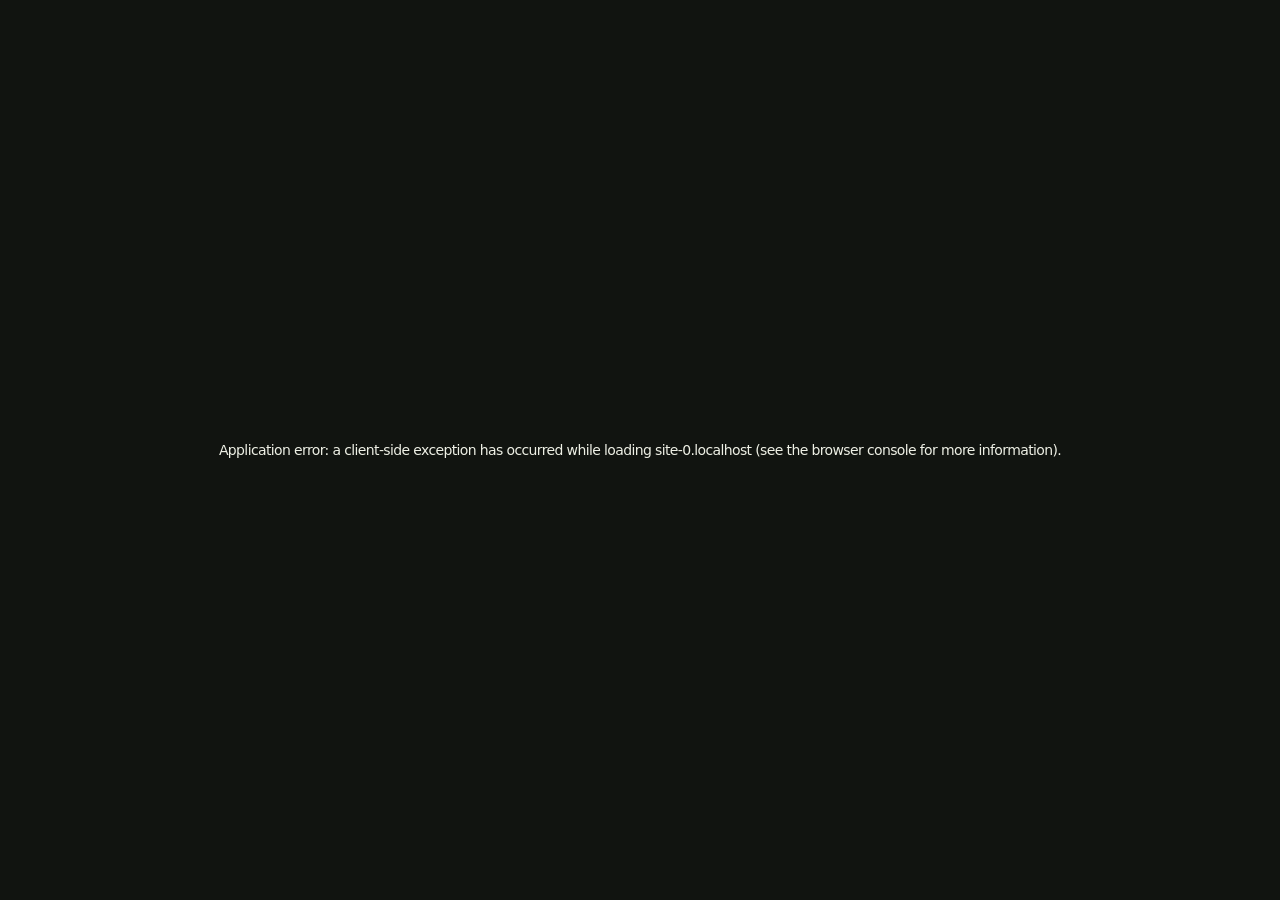
==== index.html @ 5fc7ec7b "Publish portfolio on GitHub Pages" ====
<!DOCTYPE html><!--fZVn1KX_iQ1Lar8k_PRAZ--><html lang="tr"><head><meta charSet="utf-8"/><meta name="viewport" content="width=device-width, initial-scale=1"/><link rel="preload" as="image" href="/brand-logo.png"/><link rel="preload" as="image" href="/buy-me-a-coffee-green.svg"/><link rel="preload" as="image" href="/buy-me-a-coffee.svg"/><link rel="preload" as="image" href="/welcome-vi.webp"/><link rel="preload" as="image" href="/mail-providers/gmail.svg"/><link rel="preload" as="image" href="/portrait-wind-poster-v1.webp" fetchPriority="high"/><link rel="stylesheet" href="/_next/static/css/bb1be0dd76dfbaf4.css" data-precedence="next"/><link rel="stylesheet" href="/_next/static/css/0c6f7d89d060fb8d.css" data-precedence="next"/><link rel="stylesheet" href="/_next/static/css/fc3cbaa8e7e84827.css" data-precedence="next"/><link rel="preload" as="script" fetchPriority="low" href="/_next/static/chunks/webpack-162aece423afd613.js"/><script src="/_next/static/chunks/dade46cd-287979b99d12e309.js" async=""></script><script src="/_next/static/chunks/767-0caa0acc15fde62a.js" async=""></script><script src="/_next/static/chunks/main-app-3a84c4f465cbd16d.js" async=""></script><script src="/_next/static/chunks/app/layout-50be0e2da7245e4e.js" async=""></script><script src="/_next/static/chunks/04763798-35bd4bf8b864562b.js" async=""></script><script src="/_next/static/chunks/31-f63aa67bbf528ee9.js" async=""></script><script src="/_next/static/chunks/app/page-927c2f9fde39f535.js" async=""></script><link rel="preload" as="image" href="/portrait-wind-poster-v1.webp" fetchPriority="high"/><link rel="preconnect" href="https://fonts.googleapis.com"/><link rel="preconnect" href="https://fonts.gstatic.com" crossorigin="anonymous"/><title>Ayberk Özcan — Portfolyo</title><meta name="description" content="Ayberk Özcan’ın staj projeleri, eğitimi ve teknik becerileri."/><link rel="icon" href="/brand-icon.svg?v=7" type="image/svg+xml" sizes="any"/><script src="/_next/static/chunks/polyfills-42372ed130431b0a.js" noModule=""></script></head><body><div hidden=""><!--$--><!--/$--></div><svg class="brand-filter-defs" aria-hidden="true" width="0" height="0"><defs><filter id="navbar-logo-clear" color-interpolation-filters="sRGB"><feColorMatrix in="SourceGraphic" type="matrix" values="0 0 0 0 0 0 0 0 0 0 0 0 0 0 0 .3333 .3333 .3333 0 0"></feColorMatrix><feComponentTransfer result="navbar-logo-alpha"><feFuncA type="table" tableValues="0 1 1 1 1 1 1 1 1 1 1 1 1 1 1 1"></feFuncA></feComponentTransfer><feComposite in="SourceGraphic" in2="navbar-logo-alpha" operator="in"></feComposite></filter></defs></svg><section style="--boot-logo-start:0.341796875" tabindex="-1" class="boot-screen sysboot-screen" data-lenis-prevent="true" data-state="open" role="dialog" aria-modal="true" aria-labelledby="boot-title"><svg width="0" height="0" class="sysboot-mask-defs" aria-hidden="true"><defs><filter id="sysboot-logo-silhouette" color-interpolation-filters="sRGB"><feColorMatrix in="SourceGraphic" type="matrix" values="0 0 0 0 0 0 0 0 0 0 0 0 0 0 0 .3333 .3333 .3333 0 0"></feColorMatrix><feComponentTransfer result="logo-alpha"><feFuncA type="table" tableValues="0 1 1 1 1 1 1 1 1 1 1 1 1 1 1 1"></feFuncA></feComponentTransfer><feFlood flood-color="black"></feFlood><feComposite in2="logo-alpha" operator="in"></feComposite></filter><mask id="sysboot-reveal-mask" maskUnits="userSpaceOnUse" maskContentUnits="userSpaceOnUse" x="0" y="0" width="1920" height="1080" style="mask-type:luminance"><rect width="1920" height="1080" fill="white"></rect><g transform="translate(960 540)"><g class="sysboot-aperture"><image href="/brand-logo.png" x="-512" y="-515" width="1024" height="1024" filter="url(#sysboot-logo-silhouette)"></image></g></g></mask></defs></svg><h2 id="boot-title" class="sr-only">Portfolyo sistemi hazırlanıyor</h2><div class="sysboot-terminal"><div class="sysboot-header"><span class="sysboot-lights" aria-hidden="true"><i><svg viewBox="0 0 14 14"><path d="m4 4 6 6m0-6-6 6"></path></svg></i><i><svg viewBox="0 0 14 14"><path d="M3 7h8"></path></svg></i><i><svg viewBox="0 0 14 14" class="sysboot-expand-icon"><path d="M3 8V3h5ZM11 6v5H6Z"></path></svg></i></span><span class="sysboot-caption">ayberk_ozcan - root@sysboot - bash</span><span class="sysboot-brand"><img src="/brand-logo.png" alt="Ayberk Özcan" width="1024" height="1024"/></span></div><div class="sysboot-log" aria-hidden="true"><div class="sysboot-row" data-state="running"><span class="sysboot-marker">▶</span><span>DOSYA SİSTEMİ BAĞLANIYOR...</span><span class="sysboot-ok"></span></div><div class="sysboot-row" data-state="pending"><span class="sysboot-marker">▶</span><span>ÇEKİRDEK MODÜLLERİ YÜKLENİYOR...</span><span class="sysboot-ok"></span></div><div class="sysboot-row" data-state="pending"><span class="sysboot-marker">▶</span><span>BAŞLATMA İŞLEMİ ÇALIŞTIRILIYOR...</span><span class="sysboot-ok"></span></div><div class="sysboot-row" data-state="pending"><span class="sysboot-marker">▶</span><span>AĞ ARAYÜZLERİ DENETLENİYOR...</span><span class="sysboot-ok"></span></div><div class="sysboot-row" data-state="pending"><span class="sysboot-marker">▶</span><span>KULLANICI ORTAMI YÜKLENİYOR...</span><span class="sysboot-ok"></span></div><div class="sysboot-row" data-state="pending"><span class="sysboot-marker">▶</span><span>TEMEL HİZMETLER BAŞLATILIYOR...</span><span class="sysboot-ok"></span></div><div class="sysboot-row" data-state="pending"><span class="sysboot-marker">▶</span><span>GÜVENLİK YAMALARI UYGULANIYOR...</span><span class="sysboot-ok"></span></div><div class="sysboot-row" data-state="pending"><span class="sysboot-marker">▶</span><span>BAŞLATMA TAMAMLANIYOR...</span><span class="sysboot-ok"></span></div></div><div class="sysboot-loading"><span>SİSTEM YÜKLENİYOR</span><strong>%0</strong></div><div class="sysboot-progress" role="progressbar" aria-label="Portfolyo hazırlanıyor" aria-valuemin="0" aria-valuemax="100" aria-valuenow="0" aria-valuetext="%0"><div class="sysboot-fill" style="width:0%"></div></div><div class="sysboot-ticks" aria-hidden="true"><span data-reached="true">%0</span><span data-reached="false">%25</span><span data-reached="false">%50</span><span data-reached="false">%75</span><span data-reached="false">%100</span></div><div class="sysboot-prompt"><label for="boot-command-line">root-visitor@ayberk_ozcan:~#</label><div class="sysboot-input-wrap" data-empty="true"><input id="boot-command-line" aria-label="Görünüm amaçlı terminal yazısı" maxLength="160" autofocus="" autoComplete="off" spellCheck="false" value=""/><span class="sysboot-caret-measure" aria-hidden="true"></span><span class="sysboot-terminal-caret" style="left:0" aria-hidden="true"></span></div></div><p class="sr-only" role="status" aria-live="polite">Yerel portfolyo varlıkları hazırlanıyor.</p></div></section><div class="sysboot-exit-mark" style="--boot-logo-start:0.341796875" data-state="open" aria-hidden="true"><div class="sysboot-brand-aura"></div><svg class="sysboot-color-logo" width="1920" height="1080" viewBox="0 0 1920 1080"><g transform="translate(960 540)"><g class="sysboot-colored-aperture"><image href="/brand-logo.png" x="-512" y="-515" width="1024" height="1024" filter="url(#navbar-logo-clear)"></image></g></g></svg></div><noscript><style>.boot-screen{display:none!important}.site-shell{visibility:visible!important}</style></noscript><div class="site-shell" data-boot-phase="boot"><div class="page-scrollbar" data-enabled="false" role="scrollbar" aria-label="Sayfa kaydırma çubuğu" aria-orientation="vertical" aria-controls="main" aria-valuemin="0" aria-valuemax="100" aria-valuenow="0" tabindex="-1" aria-hidden="true"><span class="page-scrollbar-thumb"></span></div><button type="button" class="back-to-top" data-visible="false" tabindex="-1" aria-hidden="true" aria-label="Yukarı çık" title="Yukarı çık"><svg viewBox="0 0 24 24" aria-hidden="true"><path d="M12 19V5m-6 6 6-6 6 6"></path></svg></button><div data-lenis-prevent="true" class="site-music walkman-player" role="group" aria-label="Müzik paneli" tabindex="-1" data-visible="false" data-playing="false" data-collapsed="false" data-dragging="false" data-muted="false" data-autoplay="ready" aria-hidden="true" style="transform:scale(1);transform-origin:top left"><div class="music-panel-body"><audio src="/portfolio-theme.mp3" loop="" preload="none"></audio><div class="music-panel-head"><button type="button" class="music-drag" aria-label="Müzik panelini taşı" aria-describedby="music-move-hint" title="Sürükleyin veya ↑/↓ ile taşıyın" tabindex="-1"><span class="music-grip" aria-hidden="true">⠿</span><span class="walkman-wordmark">Retro Walkman <b>/</b> Stereo <em>8-BIT</em></span></button><button type="button" class="music-collapse" aria-label="Müzik panelini gizle" aria-expanded="true" aria-keyshortcuts="Alt+S" title="Müzik panelini gizle (Alt+S)" tabindex="-1">‹</button></div><span id="music-move-hint" class="sr-only">Sürükleyin veya ↑/↓ ile taşıyın</span><div class="walkman-deck" aria-hidden="true"><div class="walkman-tape-label"><span>THE RETURN OF THE 8-BIT ERA</span><small>DJARTMUSIC</small></div><div class="walkman-lcd-screen"><div class="walkman-tape-window"><i class="walkman-reel"></i><span class="walkman-tape-bridge"></span><i class="walkman-reel"></i></div><div class="walkman-lcd"><span class="walkman-lcd-status"><i></i>DURAKLATILDI</span><span class="walkman-lcd-time">00<!-- -->:<!-- -->00</span><span class="walkman-lcd-mode">Stereo ↔</span></div></div></div><div class="music-panel-controls"><button type="button" class="music-toggle" aria-pressed="false" aria-label="Müziği başlat" aria-keyshortcuts="Space Alt+P" title="Oynat/duraklat (Alt+P)" tabindex="-1"><svg viewBox="0 0 20 20" aria-hidden="true"><path d="m7 4 9 6-9 6Z"></path></svg><span>Müzik</span><span class="music-equalizer" aria-hidden="true"><i></i><i></i><i></i><i></i></span></button><button type="button" class="music-mute" aria-label="Sessize al" aria-pressed="false" aria-keyshortcuts="Alt+M" title="Sessize al (Alt+M)" tabindex="-1"><svg viewBox="0 0 20 20" aria-hidden="true"><path d="M3 8h3l4-4v12l-4-4H3Z"></path><path d="M13 7c2 2 2 4 0 6m2-8c3 3 3 7 0 10"></path></svg></button><button type="button" class="music-replay" aria-label="Baştan oynat" aria-keyshortcuts="Alt+R" title="Baştan oynat / Replay (Alt+R)" tabindex="-1"><svg viewBox="0 0 20 20" aria-hidden="true"><path d="M4 8a6 6 0 1 1 0 5M4 3v5h5"></path></svg></button><label class="music-volume"><span class="sr-only">Müzik ses düzeyi</span><input type="range" min="0" max="1" step=".01" aria-valuetext="%100" aria-label="Müzik ses düzeyi" aria-keyshortcuts="ArrowLeft ArrowRight Alt+ArrowUp Alt+ArrowDown" title="Ses düzeyi (Alt+↑/↓)" tabindex="-1" value="1"/><span class="music-volume-value" aria-hidden="true">%100</span></label></div><div class="music-shortcuts" role="group" aria-label="Klavye kısayolları"><div class="music-shortcuts-title">Klavye kısayolları</div><dl class="music-shortcuts-list"><div><dt><kbd>Boşluk</kbd><span> / </span><kbd>Alt+P</kbd></dt><dd>Oynat/duraklat</dd></div><div><dt><kbd>Alt+R</kbd></dt><dd>Baştan oynat</dd></div><div><dt><kbd>Alt+M</kbd></dt><dd>Sessiz/açık</dd></div><div><dt><kbd>Alt+S</kbd></dt><dd>Paneli gizle/göster</dd></div><div><dt><kbd>← / →</kbd></dt><dd>Ses −/+ %1</dd></div><div><dt><kbd>Alt+↓ / ↑</kbd></dt><dd>Ses −/+ %1</dd></div><div><dt><kbd>↑ / ↓</kbd></dt><dd>Paneli taşı</dd></div><div><dt><kbd>Shift+↑ / ↓</kbd></dt><dd>Paneli hızlı taşı</dd></div></dl><p class="music-shortcuts-note">Taşımak için panel başlığına odaklanın. Metin yazarken kısayollar devre dışıdır.</p></div></div><button type="button" class="music-resize music-resize-nw" role="slider" aria-label="Panel boyutu" aria-valuemin="80" aria-valuemax="115" aria-valuenow="100" aria-valuetext="%100" title="Köşeden sürükleyin veya ok tuşlarıyla boyutlandırın · %100" tabindex="-1"><svg viewBox="0 0 16 16" aria-hidden="true"><path d="M5 12h7V5M8 12l4-4"></path></svg></button><button type="button" class="music-resize music-resize-ne" role="slider" aria-label="Panel boyutu" aria-valuemin="80" aria-valuemax="115" aria-valuenow="100" aria-valuetext="%100" title="Köşeden sürükleyin veya ok tuşlarıyla boyutlandırın · %100" tabindex="-1"><svg viewBox="0 0 16 16" aria-hidden="true"><path d="M5 12h7V5M8 12l4-4"></path></svg></button><button type="button" class="music-resize music-resize-sw" role="slider" aria-label="Panel boyutu" aria-valuemin="80" aria-valuemax="115" aria-valuenow="100" aria-valuetext="%100" title="Köşeden sürükleyin veya ok tuşlarıyla boyutlandırın · %100" tabindex="-1"><svg viewBox="0 0 16 16" aria-hidden="true"><path d="M5 12h7V5M8 12l4-4"></path></svg></button><button type="button" class="music-resize music-resize-se" role="slider" aria-label="Panel boyutu" aria-valuemin="80" aria-valuemax="115" aria-valuenow="100" aria-valuetext="%100" title="Köşeden sürükleyin veya ok tuşlarıyla boyutlandırın · %100" tabindex="-1"><svg viewBox="0 0 16 16" aria-hidden="true"><path d="M5 12h7V5M8 12l4-4"></path></svg></button></div><a class="coffee-link" href="https://buymeacoffee.com/ayberkozcan" target="_blank" rel="noopener noreferrer" data-visible="false" aria-label="Buy Me a Coffee — Bana bir kahve ısmarla (yeni sekmede açılır)" title="Buy Me a Coffee — Bana bir kahve ısmarla (yeni sekmede açılır)" aria-hidden="true" tabindex="-1"><img class="coffee-camouflage" src="/buy-me-a-coffee-green.svg" width="35" height="50" alt=""/><img class="coffee-original" src="/buy-me-a-coffee.svg" width="35" height="50" alt=""/></a><div class="binary-rain page-binary-rain" data-running="false" aria-hidden="true"><span style="left:1.5625%;animation-duration:14s;animation-delay:0s">0
1
1
0
1
0
1
1
0
1
0
1
1
0
1
0
1
1
0
1
0
1
1
0
1
0
1
1
0
1
0
1
1
0
1
0
1
1
0
1
0
1</span><span style="left:4.6875%;animation-duration:15.3s;animation-delay:-2.73s">1
0
0
1
1
1
0
0
1
1
1
0
0
1
1
1
0
0
1
1
1
0
0
1
1
1
0
0
1
1
1
0
0
1
1
1
0
0
1
1
1
0</span><span style="left:7.8125%;animation-duration:16.6s;animation-delay:-5.46s">0
1
1
0
0
0
1
1
0
0
0
1
1
0
0
0
1
1
0
0
0
1
1
0
0
0
1
1
0
0
0
1
1
0
0
0
1
1
0
0
0
1</span><span style="left:10.9375%;animation-duration:17.9s;animation-delay:-8.19s">1
1
1
1
1
1
1
1
1
1
1
1
1
1
1
1
1
1
1
1
1
1
1
1
1
1
1
1
1
1
1
1
1
1
1
1
1
1
1
1
1
1</span><span style="left:14.0625%;animation-duration:19.2s;animation-delay:-10.92s">1
0
0
1
0
1
0
0
1
0
1
0
0
1
0
1
0
0
1
0
1
0
0
1
0
1
0
0
1
0
1
0
0
1
0
1
0
0
1
0
1
0</span><span style="left:17.1875%;animation-duration:20.5s;animation-delay:-13.65s">0
1
1
0
1
0
1
1
0
1
0
1
1
0
1
0
1
1
0
1
0
1
1
0
1
0
1
1
0
1
0
1
1
0
1
0
1
1
0
1
0
1</span><span style="left:20.3125%;animation-duration:21.8s;animation-delay:-16.38s">1
0
0
1
1
1
0
0
1
1
1
0
0
1
1
1
0
0
1
1
1
0
0
1
1
1
0
0
1
1
1
0
0
1
1
1
0
0
1
1
1
0</span><span style="left:23.4375%;animation-duration:14s;animation-delay:-0.10999999999999943s">0
1
1
0
0
0
1
1
0
0
0
1
1
0
0
0
1
1
0
0
0
1
1
0
0
0
1
1
0
0
0
1
1
0
0
0
1
1
0
0
0
1</span><span style="left:26.5625%;animation-duration:15.3s;animation-delay:-2.84s">1
1
1
1
1
1
1
1
1
1
1
1
1
1
1
1
1
1
1
1
1
1
1
1
1
1
1
1
1
1
1
1
1
1
1
1
1
1
1
1
1
1</span><span style="left:29.6875%;animation-duration:16.6s;animation-delay:-5.57s">1
0
0
1
0
1
0
0
1
0
1
0
0
1
0
1
0
0
1
0
1
0
0
1
0
1
0
0
1
0
1
0
0
1
0
1
0
0
1
0
1
0</span><span style="left:32.8125%;animation-duration:17.9s;animation-delay:-8.3s">0
1
1
0
1
0
1
1
0
1
0
1
1
0
1
0
1
1
0
1
0
1
1
0
1
0
1
1
0
1
0
1
1
0
1
0
1
1
0
1
0
1</span><span style="left:35.9375%;animation-duration:19.2s;animation-delay:-11.030000000000001s">1
0
0
1
1
1
0
0
1
1
1
0
0
1
1
1
0
0
1
1
1
0
0
1
1
1
0
0
1
1
1
0
0
1
1
1
0
0
1
1
1
0</span><span style="left:39.0625%;animation-duration:20.5s;animation-delay:-13.759999999999998s">0
1
1
0
0
0
1
1
0
0
0
1
1
0
0
0
1
1
0
0
0
1
1
0
0
0
1
1
0
0
0
1
1
0
0
0
1
1
0
0
0
1</span><span style="left:42.1875%;animation-duration:21.8s;animation-delay:-16.490000000000002s">1
1
1
1
1
1
1
1
1
1
1
1
1
1
1
1
1
1
1
1
1
1
1
1
1
1
1
1
1
1
1
1
1
1
1
1
1
1
1
1
1
1</span><span style="left:45.3125%;animation-duration:14s;animation-delay:-0.21999999999999886s">1
0
0
1
0
1
0
0
1
0
1
0
0
1
0
1
0
0
1
0
1
0
0
1
0
1
0
0
1
0
1
0
0
1
0
1
0
0
1
0
1
0</span><span style="left:48.4375%;animation-duration:15.3s;animation-delay:-2.950000000000003s">0
1
1
0
1
0
1
1
0
1
0
1
1
0
1
0
1
1
0
1
0
1
1
0
1
0
1
1
0
1
0
1
1
0
1
0
1
1
0
1
0
1</span><span style="left:51.5625%;animation-duration:16.6s;animation-delay:-5.68s">1
0
0
1
1
1
0
0
1
1
1
0
0
1
1
1
0
0
1
1
1
0
0
1
1
1
0
0
1
1
1
0
0
1
1
1
0
0
1
1
1
0</span><span style="left:54.6875%;animation-duration:17.9s;animation-delay:-8.409999999999997s">0
1
1
0
0
0
1
1
0
0
0
1
1
0
0
0
1
1
0
0
0
1
1
0
0
0
1
1
0
0
0
1
1
0
0
0
1
1
0
0
0
1</span><span style="left:57.8125%;animation-duration:19.2s;animation-delay:-11.14s">1
1
1
1
1
1
1
1
1
1
1
1
1
1
1
1
1
1
1
1
1
1
1
1
1
1
1
1
1
1
1
1
1
1
1
1
1
1
1
1
1
1</span><span style="left:60.9375%;animation-duration:20.5s;animation-delay:-13.869999999999997s">1
0
0
1
0
1
0
0
1
0
1
0
0
1
0
1
0
0
1
0
1
0
0
1
0
1
0
0
1
0
1
0
0
1
0
1
0
0
1
0
1
0</span><span style="left:64.0625%;animation-duration:21.8s;animation-delay:-16.6s">0
1
1
0
1
0
1
1
0
1
0
1
1
0
1
0
1
1
0
1
0
1
1
0
1
0
1
1
0
1
0
1
1
0
1
0
1
1
0
1
0
1</span><span style="left:67.1875%;animation-duration:14s;animation-delay:-0.3299999999999983s">1
0
0
1
1
1
0
0
1
1
1
0
0
1
1
1
0
0
1
1
1
0
0
1
1
1
0
0
1
1
1
0
0
1
1
1
0
0
1
1
1
0</span><span style="left:70.3125%;animation-duration:15.3s;animation-delay:-3.0600000000000023s">0
1
1
0
0
0
1
1
0
0
0
1
1
0
0
0
1
1
0
0
0
1
1
0
0
0
1
1
0
0
0
1
1
0
0
0
1
1
0
0
0
1</span><span style="left:73.4375%;animation-duration:16.6s;animation-delay:-5.789999999999999s">1
1
1
1
1
1
1
1
1
1
1
1
1
1
1
1
1
1
1
1
1
1
1
1
1
1
1
1
1
1
1
1
1
1
1
1
1
1
1
1
1
1</span><span style="left:76.5625%;animation-duration:17.9s;animation-delay:-8.519999999999996s">1
0
0
1
0
1
0
0
1
0
1
0
0
1
0
1
0
0
1
0
1
0
0
1
0
1
0
0
1
0
1
0
0
1
0
1
0
0
1
0
1
0</span><span style="left:79.6875%;animation-duration:19.2s;animation-delay:-11.25s">0
1
1
0
1
0
1
1
0
1
0
1
1
0
1
0
1
1
0
1
0
1
1
0
1
0
1
1
0
1
0
1
1
0
1
0
1
1
0
1
0
1</span><span style="left:82.8125%;animation-duration:20.5s;animation-delay:-13.980000000000004s">1
0
0
1
1
1
0
0
1
1
1
0
0
1
1
1
0
0
1
1
1
0
0
1
1
1
0
0
1
1
1
0
0
1
1
1
0
0
1
1
1
0</span><span style="left:85.9375%;animation-duration:21.8s;animation-delay:-16.709999999999994s">0
1
1
0
0
0
1
1
0
0
0
1
1
0
0
0
1
1
0
0
0
1
1
0
0
0
1
1
0
0
0
1
1
0
0
0
1
1
0
0
0
1</span><span style="left:89.0625%;animation-duration:14s;animation-delay:-0.4399999999999977s">1
1
1
1
1
1
1
1
1
1
1
1
1
1
1
1
1
1
1
1
1
1
1
1
1
1
1
1
1
1
1
1
1
1
1
1
1
1
1
1
1
1</span><span style="left:92.1875%;animation-duration:15.3s;animation-delay:-3.1700000000000017s">1
0
0
1
0
1
0
0
1
0
1
0
0
1
0
1
0
0
1
0
1
0
0
1
0
1
0
0
1
0
1
0
0
1
0
1
0
0
1
0
1
0</span><span style="left:95.3125%;animation-duration:16.6s;animation-delay:-5.900000000000006s">0
1
1
0
1
0
1
1
0
1
0
1
1
0
1
0
1
1
0
1
0
1
1
0
1
0
1
1
0
1
0
1
1
0
1
0
1
1
0
1
0
1</span><span style="left:98.4375%;animation-duration:17.9s;animation-delay:-8.629999999999995s">1
0
0
1
1
1
0
0
1
1
1
0
0
1
1
1
0
0
1
1
1
0
0
1
1
1
0
0
1
1
1
0
0
1
1
1
0
0
1
1
1
0</span></div><canvas class="sand-storm" aria-hidden="true" data-active="false" data-theme="matrix-binary"></canvas><a class="skip" href="#main">İçeriğe geç</a><header class="header"><div class="brand-nav"><a class="logo brand-logo" href="#" aria-label="Ayberk Özcan — Ana sayfa"><img src="/brand-logo.png" alt="Ayberk Özcan logosu" width="1024" height="1024"/></a><div class="language-switch" data-language="tr" role="radiogroup" aria-label="Sayfa dili"><div class="language-rocker"><button type="button" lang="en" tabindex="-1" aria-label="English" role="radio" aria-checked="false"><span class="language-label" data-label="EN" aria-hidden="true">EN</span><span class="language-indicator" aria-hidden="true"></span></button><button type="button" lang="tr" tabindex="0" aria-label="Türkçe" role="radio" aria-checked="true"><span class="language-label" data-label="TR" aria-hidden="true">TR</span><span class="language-indicator" aria-hidden="true"></span></button></div></div></div><div class="visitor-welcome welcome-ticker" title="visitor@ayberk_ozcan ~ % Portfolyo web sayfama hoş geldin :)"><span class="sr-only">visitor@ayberk_ozcan ~ % Portfolyo web sayfama hoş geldin :)</span><svg class="welcome-scenery" viewBox="0 0 600 80" preserveAspectRatio="none" aria-hidden="true"><defs><linearGradient id="_R_k95flb_-sky" x2="0" y2="1"><stop stop-color="#49337d"></stop><stop offset=".48" stop-color="#c44f9b"></stop><stop offset=".78" stop-color="#ff987d"></stop><stop offset="1" stop-color="#fbd997"></stop></linearGradient><linearGradient id="_R_k95flb_-sea" x1="0" y1="0" x2=".8" y2="1"><stop stop-color="#ed89c2"></stop><stop offset=".4" stop-color="#7756ac"></stop><stop offset="1" stop-color="#12394d"></stop></linearGradient><linearGradient id="_R_k95flb_-sun" x2="0" y2="1"><stop stop-color="#fff3c3"></stop><stop offset=".5" stop-color="#ffc579"></stop><stop offset="1" stop-color="#ff739e"></stop></linearGradient><linearGradient id="_R_k95flb_-palm-fill" x1="0" y1="0" x2=".3" y2="1"><stop stop-color="#39205d"></stop><stop offset=".5" stop-color="#25183f"></stop><stop offset="1" stop-color="#101c32"></stop></linearGradient><linearGradient id="_R_k95flb_-reflection"><stop stop-color="#f6a6df" stop-opacity=".15"></stop><stop offset=".5" stop-color="#ffdfaa"></stop><stop offset="1" stop-color="#aa9ef3" stop-opacity=".25"></stop></linearGradient><g id="_R_k95flb_-palm" fill="url(#_R_k95flb_-palm-fill)"><path d="M31 84C37 63 38 42 34 22L38 21C44 43 43 65 40 84Z"></path><path d="M36 23C20 7 7 10 0 23L11 19 9 23 20 19 19 23 29 22ZM36 23C20 17 6 25 3 39L11 31 11 35 20 28 20 32 29 25ZM36 23C25 26 20 39 25 51L28 41 30 44 31 34 34 37 38 25ZM36 23C35 5 27 0 17 3L24 7 21 8 29 12 27 14 34 24ZM36 23C42 6 55 4 66 10L55 11 59 14 49 15 52 18 40 24ZM36 23C53 13 67 19 73 31L63 25 64 29 54 24 55 29 43 25ZM36 23C52 24 60 35 58 48L53 39 51 42 48 32 45 35 39 26Z"></path></g></defs><rect width="600" height="80" fill="url(#_R_k95flb_-sky)"></rect><circle cx="328" cy="38" r="25" fill="url(#_R_k95flb_-sun)" opacity=".95"></circle><path d="M0 51Q150 48 300 51T600 50V80H0Z" fill="url(#_R_k95flb_-sea)"></path><g class="welcome-sea-ripples" fill="none" stroke="url(#_R_k95flb_-reflection)" stroke-width="1" opacity=".65"><path d="M286 55h81m-91 5h101m-76 5h62m-86 7h114M50 60h56m348 4h83M128 73h83m224 3h62"></path></g><g class="welcome-palm"><use href="#_R_k95flb_-palm" transform="translate(16,-9) scale(1.12)"></use></g><g class="welcome-palm welcome-palm-small"><use href="#_R_k95flb_-palm" transform="translate(91,17) scale(.77)"></use></g><g class="welcome-palm"><use href="#_R_k95flb_-palm" transform="translate(463,-8) scale(1.12)"></use></g><g class="welcome-palm welcome-palm-small"><use href="#_R_k95flb_-palm" transform="translate(530,14) scale(.83)"></use></g></svg><span class="visitor-welcome-surface" aria-hidden="true"><span class="visitor-welcome-reserve">visitor@ayberk_ozcan ~ % Portfolyo web sayfama hoş geldin<span class="welcome-ending"><span class="welcome-smile-gap"> </span><span class="welcome-smile">:)</span></span></span><span class="visitor-welcome-typed"><span><span></span><span class="welcome-ending" hidden=""><span class="welcome-smile-gap"> </span><span class="welcome-smile"></span></span></span><b class="availability-caret"></b></span></span><img class="welcome-vi" src="/welcome-vi.webp" width="38" height="28" alt="" aria-hidden="true"/></div><nav aria-label="Ana menü" data-active="none"><a href="#work"><svg class="nav-icon nav-projects-icon" viewBox="0 0 20 20" aria-hidden="true"><path d="m6 5-4 5 4 5m8-10 4 5-4 5M11.5 3l-3 14"></path></svg>Projeler<!-- --> <sup>03</sup></a><a href="#about"><svg class="nav-icon" viewBox="0 0 20 20" aria-hidden="true"><circle cx="10" cy="6" r="3"></circle><path d="M4 17v-1a6 6 0 0 1 12 0v1"></path></svg>Hakkımda</a><a href="#contact"><svg class="nav-icon" viewBox="0 0 20 20" aria-hidden="true"><rect x="2.5" y="4" width="15" height="12" rx="2"></rect><path d="m3 5 7 6 7-6"></path></svg>İletişim</a></nav><button type="button" class="availability" disabled="" aria-haspopup="dialog" aria-expanded="false" aria-controls="idea-suggestions" aria-label="Yeni fikirlere açık"><i aria-hidden="true">&gt;_</i><span class="availability-surface"><span class="availability-reserve" aria-hidden="true">Yeni fikirlere açık</span><span class="availability-typed" aria-hidden="true"><span>Yeni fikirlere açık</span><b class="availability-caret"></b></span><span class="sr-only">Yeni fikirlere açık</span></span></button><dialog id="idea-suggestions" class="idea-dialog" data-maximized="false" data-lenis-prevent="true" aria-labelledby="_R_5495flb_-title" aria-describedby="_R_5495flb_-description"><div class="footer-terminal-title"><span class="footer-window-lights idea-window-controls" role="group" aria-label="Pencere kontrolleri"><button type="button" data-window-control="close" aria-label="Öneri penceresini kapat" title="Öneri penceresini kapat"><svg viewBox="0 0 12 12"><path d="m3 3 6 6m0-6-6 6"></path></svg></button><button type="button" data-window-control="minimize" aria-label="Pencereyi küçült" title="Pencereyi küçült"><svg viewBox="0 0 12 12"><path d="M2 6h8"></path></svg></button><button type="button" data-window-control="maximize" aria-label="Pencereyi tam ekran yap" title="Pencereyi tam ekran yap" aria-pressed="false"><svg class="footer-expand-symbol" viewBox="0 0 12 12"><path d="M2 2h5L2 7Zm8 8H5l5-5Z"></path></svg></button></span><span aria-hidden="true">ayberk_ozcan - ideas -zsh</span></div><div class="idea-content"><span class="social-path" aria-hidden="true">~/connect/ideas</span><h2 id="_R_5495flb_-title">Yeni Fikir Önerileri</h2><p id="_R_5495flb_-description">Bir fikrin mi var? Önerini buraya yaz.</p><form><label for="_R_5495flb_-message">Fikir önerin</label><div class="idea-editor"><textarea id="_R_5495flb_-message" required="" aria-describedby="_R_5495flb_-mail-help" aria-invalid="false" placeholder="Yeni bir proje, geliştirme veya iş birliği fikri…"></textarea></div><p class="idea-mail-help" id="_R_5495flb_-mail-help">Gönder, önerini e-posta uygulamanda taslak olarak açar.</p><fieldset class="idea-mail-destination"><legend>Taslağı nerede açmak istersin?</legend><div class="idea-mail-destination-track"><label data-selected="true"><input type="radio" name="_R_5495flb_-destination" checked="" value="browser"/><svg viewBox="0 0 20 20" aria-hidden="true"><rect x="2" y="3" width="16" height="14" rx="2"></rect><path d="M2 7h16M5 5h.01M8 5h.01"></path></svg><span>Tarayıcıda aç</span></label><label data-selected="false"><input type="radio" name="_R_5495flb_-destination" value="device"/><svg viewBox="0 0 20 20" aria-hidden="true"><rect x="3" y="3" width="14" height="11" rx="1.5"></rect><path d="M7 17h6M10 14v3"></path></svg><span>Cihazda aç</span></label></div></fieldset><label for="_R_5495flb_-mail-provider">E-posta sağlayıcın</label><div class="mail-provider-picker"><button type="button" id="_R_5495flb_-mail-provider" class="mail-provider-trigger" disabled="" aria-haspopup="listbox" aria-expanded="false" aria-controls="_R_5495flb_-mail-provider-options" aria-label="E-posta sağlayıcın: Gmail"><span class="mail-provider-logo" data-provider="gmail"><img src="/mail-providers/gmail.svg" alt="" width="24" height="24"/></span><span class="mail-provider-name">Gmail<small>(yeni sekme)</small></span><svg class="mail-provider-chevron" viewBox="0 0 20 20" aria-hidden="true"><path d="m5 7 5 5 5-5"></path></svg></button></div><p class="idea-mail-help">Seçtiğin sağlayıcı yeni sekmede açılır. Gerekirse hesabına giriş yapabilirsin.</p><button class="intro-project-switch idea-submit" type="submit" disabled=""><span class="intro-project-plate"><span class="intro-project-label">Gönder</span><span class="intro-project-arrow" aria-hidden="true">↙</span><i aria-hidden="true"></i></span></button><div class="idea-mail-fallback"><span>E-posta adresini kopyalayarak da iletişime geçebilirsin.</span><button type="button" aria-label="E-posta adresini kopyala">E-posta adresini kopyala</button><span class="sr-only" role="status"></span><a href="mailto:ayberk.09ozcan@gmail.com">ayberk.09ozcan@gmail.com</a></div></form></div><div class="idea-resize idea-resize-n" role="button" tabindex="0" aria-label="Pencereyi boyutlandır (N)" aria-describedby="_R_5495flb_-resize-help"></div><div class="idea-resize idea-resize-ne" role="button" tabindex="0" aria-label="Pencereyi boyutlandır (NE)" aria-describedby="_R_5495flb_-resize-help"></div><div class="idea-resize idea-resize-e" role="button" tabindex="0" aria-label="Pencereyi boyutlandır (E)" aria-describedby="_R_5495flb_-resize-help"></div><div class="idea-resize idea-resize-se" role="button" tabindex="0" aria-label="Pencereyi boyutlandır (SE)" aria-describedby="_R_5495flb_-resize-help"></div><div class="idea-resize idea-resize-s" role="button" tabindex="0" aria-label="Pencereyi boyutlandır (S)" aria-describedby="_R_5495flb_-resize-help"></div><div class="idea-resize idea-resize-sw" role="button" tabindex="0" aria-label="Pencereyi boyutlandır (SW)" aria-describedby="_R_5495flb_-resize-help"></div><div class="idea-resize idea-resize-w" role="button" tabindex="0" aria-label="Pencereyi boyutlandır (W)" aria-describedby="_R_5495flb_-resize-help"></div><div class="idea-resize idea-resize-nw" role="button" tabindex="0" aria-label="Pencereyi boyutlandır (NW)" aria-describedby="_R_5495flb_-resize-help"></div><span class="sr-only" id="_R_5495flb_-resize-help">Boyutlandırmak için sürükle veya yön tuşlarını kullan.</span></dialog><button type="button" class="idea-dock" data-visible="false" data-dragging="false" aria-hidden="true" tabindex="-1" aria-label="Öneri penceresini geri getir" title="Taşımak için sürükle, açmak için tıkla." aria-haspopup="dialog" aria-controls="idea-suggestions"><span aria-hidden="true">&gt;_</span><span>Yeni Fikir Önerileri</span><svg viewBox="0 0 20 20" aria-hidden="true"><path d="M4 8V4h12v12h-4M3 11h6v6H3z"></path></svg></button></header><main id="main" tabindex="-1"><section class="hero-scroll" aria-label="Tam ekran portre ve yaratıcı geliştirme"><div class="hero-sticky" data-progress="0" data-intro="full" data-cue="visible"><div class="hero-backdrop" aria-hidden="true"><div class="editor-backdrop" aria-hidden="true"><div class="editor-titlebar"><span class="editor-app-icon"><i class="editor-codicon"></i></span><div class="editor-menubar"><span>Dosya</span><span>Düzenle</span><span>Seçim</span><span>Görünüm</span><span>Git</span><span>Çalıştır</span><span>Terminal</span><span>Yardım</span></div><div class="editor-command-center"><i class="editor-codicon"></i><i class="editor-codicon"></i><span><i class="editor-codicon"></i> ayberk-portfolio</span></div><div class="editor-layout-icons"><i class="editor-codicon"></i><i class="editor-codicon"></i><i class="editor-codicon"></i></div><div class="editor-window-controls"><i class="editor-codicon"></i><i class="editor-codicon"></i><i class="editor-codicon"></i></div></div><div class="editor-activity"><span class="editor-activity-active"><i class="editor-codicon"></i></span><span><i class="editor-codicon"></i></span><span><i class="editor-codicon"></i></span><span><i class="editor-codicon"></i></span><span><i class="editor-codicon"></i></span><div class="editor-activity-bottom"><span><i class="editor-codicon"></i></span><span><i class="editor-codicon"></i></span></div></div><div class="editor-sidebar"><div class="editor-explorer">GEZGİN<i class="editor-codicon"></i></div><div class="editor-side-section"><i class="editor-codicon"></i>AÇIK DÜZENLEYİCİLER</div><div class="editor-side-section"><i class="editor-codicon"></i> AYBERK-PORTFOLIO <span class="editor-tree-tools"><i class="editor-codicon"></i><i class="editor-codicon"></i><i class="editor-codicon"></i><i class="editor-codicon"></i></span></div><div class="editor-tree editor-folder"><i class="editor-codicon"></i> public</div><div class="editor-tree editor-folder"><i class="editor-codicon"></i> src</div><div class="editor-file-list"><div class="editor-tree"><i class="editor-seti editor-seti-ts"></i> ideas.ts</div><div class="editor-tree editor-file"><i class="editor-seti editor-seti-ts"></i> portfolio.ts</div></div><div class="editor-tree editor-root-file"><i class="editor-seti editor-seti-json"></i> package.json</div><div class="editor-tree editor-root-file"><i class="editor-seti editor-seti-md"></i> README.md</div><div class="editor-sidebar-bottom"><div class="editor-side-section"><i class="editor-codicon"></i>ANA HATLAR</div><div class="editor-side-section"><i class="editor-codicon"></i>ZAMAN ÇİZELGESİ</div></div></div><div class="editor-workspace"><div class="editor-tabs"><span class="editor-active-tab"><i class="editor-seti editor-seti-ts"></i> portfolio.ts <i class="editor-codicon"></i></span><span class="editor-inactive-tab"><i class="editor-seti editor-seti-ts"></i> ideas.ts</span><span class="editor-tab-actions"><i class="editor-codicon"></i><i class="editor-codicon"></i></span></div><div class="editor-breadcrumb">src <i class="editor-codicon"></i><i class="editor-seti editor-seti-ts"></i> portfolio.ts <i class="editor-codicon"></i><span class="editor-breadcrumb-symbol"><i class="editor-codicon"></i></span> developer</div><div class="editor-code-surface"><div class="editor-code"><div class="editor-code-line"><span class="editor-line-number">1</span><span class="editor-fold"></span><code><span class="syntax-comment">// A little design. A little code. Plenty of curiosity.</span></code></div><div class="editor-code-line"><span class="editor-line-number">2</span><span class="editor-fold"></span><code><span class="syntax-keyword">import </span><span>{ creativity } </span><span class="syntax-keyword">from </span><span class="syntax-string">&#x27;./ideas&#x27;</span><span>;</span></code></div><div class="editor-code-line"><span class="editor-line-number">3</span><span class="editor-fold"></span><code></code></div><div class="editor-code-line editor-current-line"><span class="editor-line-number">4</span><span class="editor-fold"><i class="editor-codicon"></i></span><code><i class="editor-text-caret"></i><span class="syntax-storage">const </span><span class="syntax-constant">developer </span><span>= </span><span class="syntax-bracket">{</span></code></div><div class="editor-code-line"><span class="editor-line-number">5</span><span class="editor-fold"></span><code><span class="syntax-variable">  name</span><span>: </span><span class="syntax-string">&#x27;Ayberk Özcan&#x27;</span><span>,</span></code></div><div class="editor-code-line"><span class="editor-line-number">6</span><span class="editor-fold"></span><code><span class="syntax-variable">  role</span><span>: </span><span class="syntax-string">&#x27;Junior Software Developer&#x27;</span><span>,</span></code></div><div class="editor-code-line"><span class="editor-line-number">7</span><span class="editor-fold"></span><code><span class="syntax-variable">  tools</span><span>: </span><span class="syntax-nested">[</span><span class="syntax-string">&#x27;TypeScript&#x27;, &#x27;React&#x27;, &#x27;Next.js&#x27;</span><span class="syntax-nested">]</span><span>,</span></code></div><div class="editor-code-line"><span class="editor-line-number">8</span><span class="editor-fold"></span><code><span class="syntax-variable">  curiosity</span><span>: </span><span class="syntax-storage">true</span><span>,</span></code></div><div class="editor-code-line"><span class="editor-line-number">9</span><span class="editor-fold"></span><code><span class="syntax-bracket">}</span><span>;</span></code></div><div class="editor-code-line"><span class="editor-line-number">10</span><span class="editor-fold"></span><code></code></div><div class="editor-code-line"><span class="editor-line-number">11</span><span class="editor-fold"><i class="editor-codicon"></i></span><code><span class="syntax-storage">function </span><span class="syntax-function">createExperience</span><span>() </span><span class="syntax-bracket">{</span></code></div><div class="editor-code-line"><span class="editor-line-number">12</span><span class="editor-fold"></span><code><span class="syntax-keyword">  return </span><span class="syntax-function">creativity</span><span class="syntax-nested">(</span><span class="syntax-inner">{</span></code></div><div class="editor-code-line"><span class="editor-line-number">13</span><span class="editor-fold"></span><code><span class="syntax-variable">    design</span><span>: </span><span class="syntax-string">&#x27;with purpose&#x27;</span><span>,</span></code></div><div class="editor-code-line"><span class="editor-line-number">14</span><span class="editor-fold"></span><code><span class="syntax-variable">    code</span><span>: </span><span class="syntax-string">&#x27;with care&#x27;</span><span>,</span></code></div><div class="editor-code-line"><span class="editor-line-number">15</span><span class="editor-fold"></span><code><span class="syntax-variable">    details</span><span>: </span><span class="syntax-string">&#x27;make a difference&#x27;</span><span>,</span></code></div><div class="editor-code-line"><span class="editor-line-number">16</span><span class="editor-fold"></span><code><span>  </span><span class="syntax-inner">}</span><span class="syntax-nested">)</span><span>;</span></code></div><div class="editor-code-line"><span class="editor-line-number">17</span><span class="editor-fold"></span><code><span class="syntax-bracket">}</span></code></div><div class="editor-code-line"><span class="editor-line-number">18</span><span class="editor-fold"></span><code></code></div><div class="editor-code-line"><span class="editor-line-number">19</span><span class="editor-fold"></span><code><span class="syntax-keyword">export default </span><span class="syntax-constant">developer</span><span>;</span></code></div></div><div class="editor-indent-guides"><i></i><i></i></div><div class="editor-minimap"><div><span class="syntax-comment" style="width:63.24999999999999px"></span></div><div><span class="syntax-keyword" style="width:8.049999999999999px"></span><span style="width:17.25px"></span><span class="syntax-keyword" style="width:5.75px"></span><span class="syntax-string" style="width:10.35px"></span><span style="width:1.15px"></span></div><div></div><div><span class="syntax-storage" style="width:6.8999999999999995px"></span><span class="syntax-constant" style="width:11.5px"></span><span style="width:2.3px"></span><span class="syntax-bracket" style="width:1.15px"></span></div><div><span class="syntax-variable" style="width:6.8999999999999995px"></span><span style="width:2.3px"></span><span class="syntax-string" style="width:16.099999999999998px"></span><span style="width:1.15px"></span></div><div><span class="syntax-variable" style="width:6.8999999999999995px"></span><span style="width:2.3px"></span><span class="syntax-string" style="width:31.049999999999997px"></span><span style="width:1.15px"></span></div><div><span class="syntax-variable" style="width:8.049999999999999px"></span><span style="width:2.3px"></span><span class="syntax-nested" style="width:1.15px"></span><span class="syntax-string" style="width:36.8px"></span><span class="syntax-nested" style="width:1.15px"></span><span style="width:1.15px"></span></div><div><span class="syntax-variable" style="width:12.649999999999999px"></span><span style="width:2.3px"></span><span class="syntax-storage" style="width:4.6px"></span><span style="width:1.15px"></span></div><div><span class="syntax-bracket" style="width:1.15px"></span><span style="width:1.15px"></span></div><div></div><div><span class="syntax-storage" style="width:10.35px"></span><span class="syntax-function" style="width:18.4px"></span><span style="width:3.4499999999999997px"></span><span class="syntax-bracket" style="width:1.15px"></span></div><div><span class="syntax-keyword" style="width:10.35px"></span><span class="syntax-function" style="width:11.5px"></span><span class="syntax-nested" style="width:1.15px"></span><span class="syntax-inner" style="width:1.15px"></span></div><div><span class="syntax-variable" style="width:11.5px"></span><span style="width:2.3px"></span><span class="syntax-string" style="width:16.099999999999998px"></span><span style="width:1.15px"></span></div><div><span class="syntax-variable" style="width:9.2px"></span><span style="width:2.3px"></span><span class="syntax-string" style="width:12.649999999999999px"></span><span style="width:1.15px"></span></div><div><span class="syntax-variable" style="width:12.649999999999999px"></span><span style="width:2.3px"></span><span class="syntax-string" style="width:21.849999999999998px"></span><span style="width:1.15px"></span></div><div><span style="width:2.3px"></span><span class="syntax-inner" style="width:1.15px"></span><span class="syntax-nested" style="width:1.15px"></span><span style="width:1.15px"></span></div><div><span class="syntax-bracket" style="width:1.15px"></span></div><div></div><div><span class="syntax-keyword" style="width:17.25px"></span><span class="syntax-constant" style="width:10.35px"></span><span style="width:1.15px"></span></div><i></i></div><div class="editor-scrollbar"><i></i></div></div></div><div class="editor-status"><div><span class="editor-remote"><i class="editor-codicon"></i></span><span><i class="editor-codicon"></i> main</span><span><i class="editor-codicon"></i></span><span><i class="editor-codicon"></i> 0 <i class="editor-codicon"></i> 0</span></div><div><span class="editor-status-position">Satır 4, Sütun 1</span><span class="editor-status-spaces">Boşluk: 2</span><span>UTF-8</span><span>CRLF</span><span><i class="editor-codicon"></i> TypeScript</span><span><i class="editor-codicon"></i></span></div></div></div></div><div class="hero-photo"><div class="experience matrix-experience" data-status="loading"><div class="matrix-intro"><span>DOĞASI GEREĞİ İNSAN.</span><strong>DİJİTAL<br/><em>TASARIMLA.</em></strong><p>Gerçek bir an.<br/>Dijital bir başka katman.</p><span class="matrix-hint">↗ İMLECİNİ FOTOĞRAFIN ÜZERİNE GETİR</span></div><div class="photo-stage" data-matrix="idle"><img src="/portrait-wind-poster-v1.webp" alt="Piramit önünde çekilmiş kişisel portre" width="2492" height="2771" fetchPriority="high" draggable="false"/><svg class="portrait-wind" viewBox="0 0 420 468" preserveAspectRatio="none" aria-hidden="true" data-running="false"><defs><filter id="wind-soft-_R_lacp5flb_" x="-10%" y="-10%" width="120%" height="120%"><feGaussianBlur stdDeviation="1.4"></feGaussianBlur></filter><mask id="wind-detail-_R_lacp5flb_" maskUnits="userSpaceOnUse" x="0" y="0" width="420" height="468" style="mask-type:luminance"><path fill="white" filter="url(#wind-soft-_R_lacp5flb_)" d="M0 0H420V256H409L397 238 386 218 374 202 363 188 352 170 341 163 332 146 318 138 306 126 298 116 280 112 267 91 202 91 188 101 178 113 166 116 155 129 143 139 129 145 116 158 102 170 90 183 78 199 59 208 48 225 35 240 23 255 10 258H0Z"></path><path fill="white" filter="url(#wind-soft-_R_lacp5flb_)" d="M0 286Q105 282 190 288T420 285V468H0Z"></path><path fill="black" stroke="black" stroke-width="1" stroke-linejoin="round" d="M222 255 286 253 315 264 331 274 347 289 353 310 359 331 362 348 362 359 359 371 352 379 336 388 338 407 344 425 351 438 337 445 322 449 322 468 225 468 227 449 214 448 191 437 195 417 200 398 201 384 188 378 180 369 177 356 179 341 183 323 188 306 194 289 202 275 216 264Z"></path><rect x="399" y="212" width="17" height="15" fill="black"></rect></mask></defs><image href="/portrait-wind-poster-v1.webp" x="0" y="0" width="420" height="468" mask="url(#wind-detail-_R_lacp5flb_)"></image><g shape-rendering="crispEdges"><path fill="none" stroke="#161618" stroke-width="2" d="M276 267L274 274 272 278 269 282 266 285 262 290"></path><path fill="#171718" d="M261 288h3v5h1v2h2v4h-2v1h-5v-2h-1v-8h2z"></path></g></svg><div class="binary-rain" aria-hidden="true"><span style="left:1.0416666666666665%;animation-duration:10s;animation-delay:0s;opacity:0.34">0
1
1
0
1
0
1
1
0
1
0
1
1
0
1
0
1
1
0
1
0
1
1
0
1
0
1
1
0
1
0
1
1
0
1
0
1
1
0
1
0
1</span><span style="left:3.125%;animation-duration:11.2s;animation-delay:-2.73s;opacity:0.38">1
0
0
1
1
1
0
0
1
1
1
0
0
1
1
1
0
0
1
1
1
0
0
1
1
1
0
0
1
1
1
0
0
1
1
1
0
0
1
1
1
0</span><span style="left:5.208333333333334%;animation-duration:12.4s;animation-delay:-5.46s;opacity:0.42000000000000004">0
1
1
0
0
0
1
1
0
0
0
1
1
0
0
0
1
1
0
0
0
1
1
0
0
0
1
1
0
0
0
1
1
0
0
0
1
1
0
0
0
1</span><span style="left:7.291666666666667%;animation-duration:13.6s;animation-delay:-8.19s;opacity:0.46">1
1
1
1
1
1
1
1
1
1
1
1
1
1
1
1
1
1
1
1
1
1
1
1
1
1
1
1
1
1
1
1
1
1
1
1
1
1
1
1
1
1</span><span style="left:9.375%;animation-duration:14.8s;animation-delay:-10.92s;opacity:0.34">1
0
0
1
0
1
0
0
1
0
1
0
0
1
0
1
0
0
1
0
1
0
0
1
0
1
0
0
1
0
1
0
0
1
0
1
0
0
1
0
1
0</span><span style="left:11.458333333333332%;animation-duration:16s;animation-delay:-13.65s;opacity:0.38">0
1
1
0
1
0
1
1
0
1
0
1
1
0
1
0
1
1
0
1
0
1
1
0
1
0
1
1
0
1
0
1
1
0
1
0
1
1
0
1
0
1</span><span style="left:13.541666666666666%;animation-duration:17.2s;animation-delay:-16.38s;opacity:0.42000000000000004">1
0
0
1
1
1
0
0
1
1
1
0
0
1
1
1
0
0
1
1
1
0
0
1
1
1
0
0
1
1
1
0
0
1
1
1
0
0
1
1
1
0</span><span style="left:15.625%;animation-duration:10s;animation-delay:-2.1099999999999994s;opacity:0.46">0
1
1
0
0
0
1
1
0
0
0
1
1
0
0
0
1
1
0
0
0
1
1
0
0
0
1
1
0
0
0
1
1
0
0
0
1
1
0
0
0
1</span><span style="left:17.708333333333336%;animation-duration:11.2s;animation-delay:-4.84s;opacity:0.34">1
1
1
1
1
1
1
1
1
1
1
1
1
1
1
1
1
1
1
1
1
1
1
1
1
1
1
1
1
1
1
1
1
1
1
1
1
1
1
1
1
1</span><span style="left:19.791666666666664%;animation-duration:12.4s;animation-delay:-7.57s;opacity:0.38">1
0
0
1
0
1
0
0
1
0
1
0
0
1
0
1
0
0
1
0
1
0
0
1
0
1
0
0
1
0
1
0
0
1
0
1
0
0
1
0
1
0</span><span style="left:21.875%;animation-duration:13.6s;animation-delay:-10.3s;opacity:0.42000000000000004">0
1
1
0
1
0
1
1
0
1
0
1
1
0
1
0
1
1
0
1
0
1
1
0
1
0
1
1
0
1
0
1
1
0
1
0
1
1
0
1
0
1</span><span style="left:23.958333333333336%;animation-duration:14.8s;animation-delay:-13.030000000000001s;opacity:0.46">1
0
0
1
1
1
0
0
1
1
1
0
0
1
1
1
0
0
1
1
1
0
0
1
1
1
0
0
1
1
1
0
0
1
1
1
0
0
1
1
1
0</span><span style="left:26.041666666666668%;animation-duration:16s;animation-delay:-15.759999999999998s;opacity:0.34">0
1
1
0
0
0
1
1
0
0
0
1
1
0
0
0
1
1
0
0
0
1
1
0
0
0
1
1
0
0
0
1
1
0
0
0
1
1
0
0
0
1</span><span style="left:28.125%;animation-duration:17.2s;animation-delay:-1.490000000000002s;opacity:0.38">1
1
1
1
1
1
1
1
1
1
1
1
1
1
1
1
1
1
1
1
1
1
1
1
1
1
1
1
1
1
1
1
1
1
1
1
1
1
1
1
1
1</span><span style="left:30.208333333333332%;animation-duration:10s;animation-delay:-4.219999999999999s;opacity:0.42000000000000004">1
0
0
1
0
1
0
0
1
0
1
0
0
1
0
1
0
0
1
0
1
0
0
1
0
1
0
0
1
0
1
0
0
1
0
1
0
0
1
0
1
0</span><span style="left:32.29166666666667%;animation-duration:11.2s;animation-delay:-6.950000000000003s;opacity:0.46">0
1
1
0
1
0
1
1
0
1
0
1
1
0
1
0
1
1
0
1
0
1
1
0
1
0
1
1
0
1
0
1
1
0
1
0
1
1
0
1
0
1</span><span style="left:34.375%;animation-duration:12.4s;animation-delay:-9.68s;opacity:0.34">1
0
0
1
1
1
0
0
1
1
1
0
0
1
1
1
0
0
1
1
1
0
0
1
1
1
0
0
1
1
1
0
0
1
1
1
0
0
1
1
1
0</span><span style="left:36.45833333333333%;animation-duration:13.6s;animation-delay:-12.409999999999997s;opacity:0.38">0
1
1
0
0
0
1
1
0
0
0
1
1
0
0
0
1
1
0
0
0
1
1
0
0
0
1
1
0
0
0
1
1
0
0
0
1
1
0
0
0
1</span><span style="left:38.54166666666667%;animation-duration:14.8s;animation-delay:-15.14s;opacity:0.42000000000000004">1
1
1
1
1
1
1
1
1
1
1
1
1
1
1
1
1
1
1
1
1
1
1
1
1
1
1
1
1
1
1
1
1
1
1
1
1
1
1
1
1
1</span><span style="left:40.625%;animation-duration:16s;animation-delay:-0.8699999999999974s;opacity:0.46">1
0
0
1
0
1
0
0
1
0
1
0
0
1
0
1
0
0
1
0
1
0
0
1
0
1
0
0
1
0
1
0
0
1
0
1
0
0
1
0
1
0</span><span style="left:42.70833333333333%;animation-duration:17.2s;animation-delay:-3.6000000000000014s;opacity:0.34">0
1
1
0
1
0
1
1
0
1
0
1
1
0
1
0
1
1
0
1
0
1
1
0
1
0
1
1
0
1
0
1
1
0
1
0
1
1
0
1
0
1</span><span style="left:44.79166666666667%;animation-duration:10s;animation-delay:-6.329999999999998s;opacity:0.38">1
0
0
1
1
1
0
0
1
1
1
0
0
1
1
1
0
0
1
1
1
0
0
1
1
1
0
0
1
1
1
0
0
1
1
1
0
0
1
1
1
0</span><span style="left:46.875%;animation-duration:11.2s;animation-delay:-9.060000000000002s;opacity:0.42000000000000004">0
1
1
0
0
0
1
1
0
0
0
1
1
0
0
0
1
1
0
0
0
1
1
0
0
0
1
1
0
0
0
1
1
0
0
0
1
1
0
0
0
1</span><span style="left:48.95833333333333%;animation-duration:12.4s;animation-delay:-11.79s;opacity:0.46">1
1
1
1
1
1
1
1
1
1
1
1
1
1
1
1
1
1
1
1
1
1
1
1
1
1
1
1
1
1
1
1
1
1
1
1
1
1
1
1
1
1</span><span style="left:51.041666666666664%;animation-duration:13.6s;animation-delay:-14.519999999999996s;opacity:0.34">1
0
0
1
0
1
0
0
1
0
1
0
0
1
0
1
0
0
1
0
1
0
0
1
0
1
0
0
1
0
1
0
0
1
0
1
0
0
1
0
1
0</span><span style="left:53.125%;animation-duration:14.8s;animation-delay:-0.25s;opacity:0.38">0
1
1
0
1
0
1
1
0
1
0
1
1
0
1
0
1
1
0
1
0
1
1
0
1
0
1
1
0
1
0
1
1
0
1
0
1
1
0
1
0
1</span><span style="left:55.208333333333336%;animation-duration:16s;animation-delay:-2.980000000000004s;opacity:0.42000000000000004">1
0
0
1
1
1
0
0
1
1
1
0
0
1
1
1
0
0
1
1
1
0
0
1
1
1
0
0
1
1
1
0
0
1
1
1
0
0
1
1
1
0</span><span style="left:57.291666666666664%;animation-duration:17.2s;animation-delay:-5.709999999999994s;opacity:0.46">0
1
1
0
0
0
1
1
0
0
0
1
1
0
0
0
1
1
0
0
0
1
1
0
0
0
1
1
0
0
0
1
1
0
0
0
1
1
0
0
0
1</span><span style="left:59.375%;animation-duration:10s;animation-delay:-8.439999999999998s;opacity:0.34">1
1
1
1
1
1
1
1
1
1
1
1
1
1
1
1
1
1
1
1
1
1
1
1
1
1
1
1
1
1
1
1
1
1
1
1
1
1
1
1
1
1</span><span style="left:61.458333333333336%;animation-duration:11.2s;animation-delay:-11.170000000000002s;opacity:0.38">1
0
0
1
0
1
0
0
1
0
1
0
0
1
0
1
0
0
1
0
1
0
0
1
0
1
0
0
1
0
1
0
0
1
0
1
0
0
1
0
1
0</span><span style="left:63.541666666666664%;animation-duration:12.4s;animation-delay:-13.900000000000006s;opacity:0.42000000000000004">0
1
1
0
1
0
1
1
0
1
0
1
1
0
1
0
1
1
0
1
0
1
1
0
1
0
1
1
0
1
0
1
1
0
1
0
1
1
0
1
0
1</span><span style="left:65.625%;animation-duration:13.6s;animation-delay:-16.629999999999995s;opacity:0.46">1
0
0
1
1
1
0
0
1
1
1
0
0
1
1
1
0
0
1
1
1
0
0
1
1
1
0
0
1
1
1
0
0
1
1
1
0
0
1
1
1
0</span><span style="left:67.70833333333334%;animation-duration:14.8s;animation-delay:-2.3599999999999994s;opacity:0.34">0
1
1
0
0
0
1
1
0
0
0
1
1
0
0
0
1
1
0
0
0
1
1
0
0
0
1
1
0
0
0
1
1
0
0
0
1
1
0
0
0
1</span><span style="left:69.79166666666666%;animation-duration:16s;animation-delay:-5.090000000000003s;opacity:0.38">1
1
1
1
1
1
1
1
1
1
1
1
1
1
1
1
1
1
1
1
1
1
1
1
1
1
1
1
1
1
1
1
1
1
1
1
1
1
1
1
1
1</span><span style="left:71.875%;animation-duration:17.2s;animation-delay:-7.819999999999993s;opacity:0.42000000000000004">1
0
0
1
0
1
0
0
1
0
1
0
0
1
0
1
0
0
1
0
1
0
0
1
0
1
0
0
1
0
1
0
0
1
0
1
0
0
1
0
1
0</span><span style="left:73.95833333333334%;animation-duration:10s;animation-delay:-10.549999999999997s;opacity:0.46">0
1
1
0
1
0
1
1
0
1
0
1
1
0
1
0
1
1
0
1
0
1
1
0
1
0
1
1
0
1
0
1
1
0
1
0
1
1
0
1
0
1</span><span style="left:76.04166666666666%;animation-duration:11.2s;animation-delay:-13.280000000000001s;opacity:0.34">1
0
0
1
1
1
0
0
1
1
1
0
0
1
1
1
0
0
1
1
1
0
0
1
1
1
0
0
1
1
1
0
0
1
1
1
0
0
1
1
1
0</span><span style="left:78.125%;animation-duration:12.4s;animation-delay:-16.010000000000005s;opacity:0.38">0
1
1
0
0
0
1
1
0
0
0
1
1
0
0
0
1
1
0
0
0
1
1
0
0
0
1
1
0
0
0
1
1
0
0
0
1
1
0
0
0
1</span><span style="left:80.20833333333334%;animation-duration:13.6s;animation-delay:-1.7399999999999949s;opacity:0.42000000000000004">1
1
1
1
1
1
1
1
1
1
1
1
1
1
1
1
1
1
1
1
1
1
1
1
1
1
1
1
1
1
1
1
1
1
1
1
1
1
1
1
1
1</span><span style="left:82.29166666666666%;animation-duration:14.8s;animation-delay:-4.469999999999999s;opacity:0.46">1
0
0
1
0
1
0
0
1
0
1
0
0
1
0
1
0
0
1
0
1
0
0
1
0
1
0
0
1
0
1
0
0
1
0
1
0
0
1
0
1
0</span><span style="left:84.375%;animation-duration:16s;animation-delay:-7.200000000000003s;opacity:0.34">0
1
1
0
1
0
1
1
0
1
0
1
1
0
1
0
1
1
0
1
0
1
1
0
1
0
1
1
0
1
0
1
1
0
1
0
1
1
0
1
0
1</span><span style="left:86.45833333333334%;animation-duration:17.2s;animation-delay:-9.929999999999993s;opacity:0.38">1
0
0
1
1
1
0
0
1
1
1
0
0
1
1
1
0
0
1
1
1
0
0
1
1
1
0
0
1
1
1
0
0
1
1
1
0
0
1
1
1
0</span><span style="left:88.54166666666666%;animation-duration:10s;animation-delay:-12.659999999999997s;opacity:0.42000000000000004">0
1
1
0
0
0
1
1
0
0
0
1
1
0
0
0
1
1
0
0
0
1
1
0
0
0
1
1
0
0
0
1
1
0
0
0
1
1
0
0
0
1</span><span style="left:90.625%;animation-duration:11.2s;animation-delay:-15.39s;opacity:0.46">1
1
1
1
1
1
1
1
1
1
1
1
1
1
1
1
1
1
1
1
1
1
1
1
1
1
1
1
1
1
1
1
1
1
1
1
1
1
1
1
1
1</span><span style="left:92.70833333333334%;animation-duration:12.4s;animation-delay:-1.1200000000000045s;opacity:0.34">1
0
0
1
0
1
0
0
1
0
1
0
0
1
0
1
0
0
1
0
1
0
0
1
0
1
0
0
1
0
1
0
0
1
0
1
0
0
1
0
1
0</span><span style="left:94.79166666666666%;animation-duration:13.6s;animation-delay:-3.8499999999999943s;opacity:0.38">0
1
1
0
1
0
1
1
0
1
0
1
1
0
1
0
1
1
0
1
0
1
1
0
1
0
1
1
0
1
0
1
1
0
1
0
1
1
0
1
0
1</span><span style="left:96.875%;animation-duration:14.8s;animation-delay:-6.579999999999998s;opacity:0.42000000000000004">1
0
0
1
1
1
0
0
1
1
1
0
0
1
1
1
0
0
1
1
1
0
0
1
1
1
0
0
1
1
1
0
0
1
1
1
0
0
1
1
1
0</span><span style="left:98.95833333333334%;animation-duration:16s;animation-delay:-9.310000000000002s;opacity:0.46">0
1
1
0
0
0
1
1
0
0
0
1
1
0
0
0
1
1
0
0
0
1
1
0
0
0
1
1
0
0
0
1
1
0
0
0
1
1
0
0
0
1</span></div><svg class="matrix-gif" aria-hidden="true" data-rain="native-gif" preserveAspectRatio="none"><defs><filter id="soft-_R_acp5flb_" x="-50%" y="-50%" width="200%" height="200%"><feGaussianBlur stdDeviation="12"></feGaussianBlur><feComponentTransfer><feFuncA type="linear" slope="1.08" intercept="-.06"></feFuncA></feComponentTransfer></filter><mask id="reveal-_R_acp5flb_" maskUnits="userSpaceOnUse" x="0" y="0" width="100%" height="100%" style="mask-type:alpha"><g stroke="none" filter="url(#soft-_R_acp5flb_)"></g></mask></defs><foreignObject width="100%" height="100%" mask="url(#reveal-_R_acp5flb_)"><div class="matrix-gif-animation"></div></foreignObject></svg><div class="portrait-introduction"><p class="sr-only">Ben Ayberk Özcan
Koç Üniversitesi 3. Sınıf Bilgisayar Mühendisliği Öğrencisi</p><p class="portrait-introduction-copy" aria-hidden="true"><span class="portrait-introduction-typed"><span class="portrait-introduction-line" style="padding-inline-start:0ch"><span class="portrait-introduction-word"><span class="portrait-introduction-character" data-character="0">&lt;</span><span class="portrait-introduction-character" data-character="1">d</span><span class="portrait-introduction-character" data-character="2">i</span><span class="portrait-introduction-character" data-character="3">v</span><span class="portrait-introduction-character" data-character="4">&gt;</span></span></span><span class="portrait-introduction-line" style="padding-inline-start:2ch"><span class="portrait-introduction-word"><span class="portrait-introduction-character" data-character="8">&lt;</span><span class="portrait-introduction-character" data-character="9">p</span><span class="portrait-introduction-character" data-character="10">&gt;</span></span></span><span class="portrait-introduction-line" style="padding-inline-start:4ch"><span class="portrait-introduction-word"><span class="portrait-introduction-character" data-character="16">&lt;</span><span class="portrait-introduction-character" data-character="17">t</span><span class="portrait-introduction-character" data-character="18">e</span><span class="portrait-introduction-character" data-character="19">x</span><span class="portrait-introduction-character" data-character="20">t</span><span class="portrait-introduction-character" data-character="21">&gt;</span></span></span><span class="portrait-introduction-line" style="padding-inline-start:6ch"><span class="portrait-introduction-word"><span class="portrait-introduction-character" data-character="29">B</span><span class="portrait-introduction-character" data-character="30">e</span><span class="portrait-introduction-character" data-character="31">n</span></span> <span class="portrait-introduction-word"><span class="portrait-introduction-character" data-character="33">A</span><span class="portrait-introduction-character" data-character="34">y</span><span class="portrait-introduction-character" data-character="35">b</span><span class="portrait-introduction-character" data-character="36">e</span><span class="portrait-introduction-character" data-character="37">r</span><span class="portrait-introduction-character" data-character="38">k</span></span> <span class="portrait-introduction-word"><span class="portrait-introduction-character" data-character="40">Ö</span><span class="portrait-introduction-character" data-character="41">z</span><span class="portrait-introduction-character" data-character="42">c</span><span class="portrait-introduction-character" data-character="43">a</span><span class="portrait-introduction-character" data-character="44">n</span></span></span><span class="portrait-introduction-line" style="padding-inline-start:6ch"><span class="portrait-introduction-word"><span class="portrait-introduction-character" data-character="52">K</span><span class="portrait-introduction-character" data-character="53">o</span><span class="portrait-introduction-character" data-character="54">ç</span></span> <span class="portrait-introduction-word"><span class="portrait-introduction-character" data-character="56">Ü</span><span class="portrait-introduction-character" data-character="57">n</span><span class="portrait-introduction-character" data-character="58">i</span><span class="portrait-introduction-character" data-character="59">v</span><span class="portrait-introduction-character" data-character="60">e</span><span class="portrait-introduction-character" data-character="61">r</span><span class="portrait-introduction-character" data-character="62">s</span><span class="portrait-introduction-character" data-character="63">i</span><span class="portrait-introduction-character" data-character="64">t</span><span class="portrait-introduction-character" data-character="65">e</span><span class="portrait-introduction-character" data-character="66">s</span><span class="portrait-introduction-character" data-character="67">i</span></span> <span class="portrait-introduction-word"><span class="portrait-introduction-character" data-character="69">3</span><span class="portrait-introduction-character" data-character="70">.</span></span> <span class="portrait-introduction-word"><span class="portrait-introduction-character" data-character="72">S</span><span class="portrait-introduction-character" data-character="73">ı</span><span class="portrait-introduction-character" data-character="74">n</span><span class="portrait-introduction-character" data-character="75">ı</span><span class="portrait-introduction-character" data-character="76">f</span></span> <span class="portrait-introduction-word"><span class="portrait-introduction-character" data-character="78">B</span><span class="portrait-introduction-character" data-character="79">i</span><span class="portrait-introduction-character" data-character="80">l</span><span class="portrait-introduction-character" data-character="81">g</span><span class="portrait-introduction-character" data-character="82">i</span><span class="portrait-introduction-character" data-character="83">s</span><span class="portrait-introduction-character" data-character="84">a</span><span class="portrait-introduction-character" data-character="85">y</span><span class="portrait-introduction-character" data-character="86">a</span><span class="portrait-introduction-character" data-character="87">r</span></span> <span class="portrait-introduction-word"><span class="portrait-introduction-character" data-character="89">M</span><span class="portrait-introduction-character" data-character="90">ü</span><span class="portrait-introduction-character" data-character="91">h</span><span class="portrait-introduction-character" data-character="92">e</span><span class="portrait-introduction-character" data-character="93">n</span><span class="portrait-introduction-character" data-character="94">d</span><span class="portrait-introduction-character" data-character="95">i</span><span class="portrait-introduction-character" data-character="96">s</span><span class="portrait-introduction-character" data-character="97">l</span><span class="portrait-introduction-character" data-character="98">i</span><span class="portrait-introduction-character" data-character="99">ğ</span><span class="portrait-introduction-character" data-character="100">i</span></span> <span class="portrait-introduction-word"><span class="portrait-introduction-character" data-character="102">Ö</span><span class="portrait-introduction-character" data-character="103">ğ</span><span class="portrait-introduction-character" data-character="104">r</span><span class="portrait-introduction-character" data-character="105">e</span><span class="portrait-introduction-character" data-character="106">n</span><span class="portrait-introduction-character" data-character="107">c</span><span class="portrait-introduction-character" data-character="108">i</span><span class="portrait-introduction-character" data-character="109">s</span><span class="portrait-introduction-character" data-character="110">i</span></span></span><span class="portrait-introduction-line" style="padding-inline-start:4ch"><span class="portrait-introduction-word"><span class="portrait-introduction-character" data-character="116">&lt;</span><span class="portrait-introduction-character" data-character="117">/</span><span class="portrait-introduction-character" data-character="118">t</span><span class="portrait-introduction-character" data-character="119">e</span><span class="portrait-introduction-character" data-character="120">x</span><span class="portrait-introduction-character" data-character="121">t</span><span class="portrait-introduction-character" data-character="122">&gt;</span></span></span><span class="portrait-introduction-line" style="padding-inline-start:2ch"><span class="portrait-introduction-word"><span class="portrait-introduction-character" data-character="126">&lt;</span><span class="portrait-introduction-character" data-character="127">/</span><span class="portrait-introduction-character" data-character="128">p</span><span class="portrait-introduction-character" data-character="129">&gt;</span></span></span><span class="portrait-introduction-line" style="padding-inline-start:0ch"><span class="portrait-introduction-word"><span class="portrait-introduction-character" data-character="131">&lt;</span><span class="portrait-introduction-character" data-character="132">/</span><span class="portrait-introduction-character" data-character="133">d</span><span class="portrait-introduction-character" data-character="134">i</span><span class="portrait-introduction-character" data-character="135">v</span><span class="portrait-introduction-character" data-character="136">&gt;</span></span><span class="portrait-introduction-character" data-character="137">​</span></span></span></p></div><span class="photo-corner" aria-hidden="true">01 — İNSAN / KOD</span></div><div class="matrix-status"><i></i>PORTRE / ETKİLEŞİMLİ</div></div></div><h1 class="sr-only">Tasarımın ötesinde. Deneyimin içinde.</h1><div class="intro-scroll-cue"><span class="sr-only">Daha fazla bilgi ve ayrıntı için kaydır</span><span class="cue-code" aria-hidden="true">Daha fazla bilgi ve ayrıntı için kaydır</span><svg viewBox="0 0 24 32" aria-hidden="true"><defs><linearGradient id="cue-_R_cp5flb_" x1="0" y1="0" x2="1" y2="1"><stop class="cue-stop-light" offset="0" stop-color="#fff1d5"></stop><stop class="cue-stop-gold" offset="1" stop-color="#dba45d"></stop></linearGradient></defs><path stroke="url(#cue-_R_cp5flb_)" d="M12 2v25M5 20l7 7 7-7"></path></svg></div></div></section><section id="details" class="intro-section"><div><div class="intro-terminal-block"><label class="intro-terminal-input-row"><span class="intro-terminal-prefix" aria-hidden="true">visitor@ayberk_ozcan ~ %</span><span class="intro-terminal-entry" data-empty="true"><input class="intro-terminal-input" type="text" aria-label="Terminal metnin" autoComplete="off" autoCapitalize="off" spellCheck="false" aria-readonly="false" value=""/></span></label><h2 class="intro-terminal-heading"><span class="sr-only">Arka uç ve full-stack geliştirme</span><span aria-hidden="true"><span class="intro-terminal-word"><span class="intro-terminal-character" data-intro-character="0">A</span><span class="intro-terminal-character" data-intro-character="1">r</span><span class="intro-terminal-character" data-intro-character="2">k</span><span class="intro-terminal-character" data-intro-character="3">a</span></span> <span class="intro-terminal-word"><span class="intro-terminal-character" data-intro-character="5">u</span><span class="intro-terminal-character" data-intro-character="6">ç</span></span> <span class="intro-terminal-word"><span class="intro-terminal-character" data-intro-character="8">v</span><span class="intro-terminal-character" data-intro-character="9">e</span></span> <span class="intro-terminal-word"><span class="intro-terminal-character" data-intro-character="11">f</span><span class="intro-terminal-character" data-intro-character="12">u</span><span class="intro-terminal-character" data-intro-character="13">l</span><span class="intro-terminal-character" data-intro-character="14">l</span><span class="intro-terminal-character" data-intro-character="15">-</span><span class="intro-terminal-character" data-intro-character="16">s</span><span class="intro-terminal-character" data-intro-character="17">t</span><span class="intro-terminal-character" data-intro-character="18">a</span><span class="intro-terminal-character" data-intro-character="19">c</span><span class="intro-terminal-character" data-intro-character="20">k</span></span> <span class="intro-terminal-word"><span class="intro-terminal-character" data-intro-character="22">g</span><span class="intro-terminal-character" data-intro-character="23">e</span><span class="intro-terminal-character" data-intro-character="24">l</span><span class="intro-terminal-character" data-intro-character="25">i</span><span class="intro-terminal-character" data-intro-character="26">ş</span><span class="intro-terminal-character" data-intro-character="27">t</span><span class="intro-terminal-character" data-intro-character="28">i</span><span class="intro-terminal-character" data-intro-character="29">r</span><span class="intro-terminal-character" data-intro-character="30">m</span><span class="intro-terminal-character" data-intro-character="31">e</span></span><span class="intro-terminal-character" data-intro-character="32">​</span></span></h2></div></div><div class="hardware-showcase"><div class="hardware-model hardware-cpu" role="button" tabindex="0" aria-label="Apple M3 Max — CPU modeli: döndürmek için sürükle veya yön tuşlarını kullan."><span class="hardware-fallback" aria-hidden="true"><svg viewBox="0 0 80 60"><rect x="23" y="12" width="34" height="34" rx="4"></rect><rect x="30" y="19" width="20" height="20" rx="2"></rect><path d="M29 5v7m11-7v7m11-7v7M29 46v7m11-7v7m11-7v7M16 19h7m-7 11h7m-7 11h7m34-22h7m-7 11h7m-7 11h7"></path></svg></span><span class="hardware-label" aria-hidden="true">CPU</span></div><div class="hardware-model hardware-gpu" role="button" tabindex="0" aria-label="NVIDIA GeForce RTX 5070 Founders Edition — GPU modeli: döndürmek için sürükle veya yön tuşlarını kullan."><span class="hardware-fallback" aria-hidden="true"><svg viewBox="0 0 100 50"><rect x="9" y="9" width="82" height="31" rx="4"></rect><circle cx="34" cy="24" r="11"></circle><circle cx="66" cy="24" r="11"></circle><path d="M20 40v5h51v-5M5 6v37"></path></svg></span><span class="hardware-label" aria-hidden="true">GPU</span></div><div class="hardware-detail-actions"><button type="button" aria-label="CPU — Ayrıntılı görüntüle">Ayrıntılı görüntüle<!-- --> <span aria-hidden="true">↗</span></button><button type="button" aria-label="GPU — Ayrıntılı görüntüle">Ayrıntılı görüntüle<!-- --> <span aria-hidden="true">↗</span></button></div><a class="project-scroll-cue" href="#work"><span>&lt;Geliştirdiğim projelerimi keşfetmek için aşağı kaydır/&gt;</span><svg viewBox="0 0 20 28" aria-hidden="true"><path d="M10 2v22M3 17l7 7 7-7"></path></svg></a></div></section><section id="work" class="work section" aria-labelledby="projects-heading"><div class="section-heading"><h2 id="projects-heading">Projeler</h2></div><section class="project-group" aria-labelledby="internship-heading"><div class="project-group-heading"><span aria-hidden="true">Index: [0x0]</span><h3 id="internship-heading">Staj projeleri</h3><span class="project-group-rule" aria-hidden="true"></span></div><div class="filters" aria-label="Proje filtresi"><button aria-pressed="true">Tümü</button><button aria-pressed="false">Vestel</button><button aria-pressed="false">Siskon</button></div><div class="projects"><article class="project" data-featured="true"><p class="sr-only">Cihaz yönetimi, telemetri ve ürün yazılımı güncelleme istekleri için üç sprintte geliştirilen REST API.</p><button class="project-art project-photo" aria-label="İncele: IoT cihaz yönetimi" style="--accent:#b7f55b"><img class="project-cover" src="/projects/iot-device-management-unbranded.webp" srcSet="/projects/iot-device-management-unbranded-800.webp 800w, /projects/iot-device-management-unbranded.webp 1600w" sizes="(max-width: 1500px) 90vw, 1296px" width="1600" height="900" loading="lazy" decoding="async" alt="MacBook üzerinde IoT cihaz yönetimi ve telemetri paneli ile bağlı sensör kartının temsili görseli"/><span class="art-meta">Vestel<!-- --> · <!-- -->01<span aria-hidden="true">↗</span></span><span class="art-foot"><span class="art-stack">Node.js / Express / PostgreSQL / Docker Compose / JWT / Karate / Swagger</span><span>© <!-- -->2026</span></span></button><div class="project-title"><h4><button type="button" aria-labelledby="project-name-01" aria-describedby="project-meta-01"><span id="project-name-01">IoT cihaz yönetimi</span><span class="project-meta" id="project-meta-01"><span>Vestel</span><span>Haz–Tem<!-- --> <!-- -->2026</span></span></button></h4></div></article><article class="project" data-featured="false"><p class="sr-only">Üç kişilik ekiple altı günde geliştirilen ve sunulan ofis aydınlatma uygulaması.</p><button class="project-art project-photo" aria-label="İncele: Ofis aydınlatma kontrolü" style="--accent:#b8a2ee"><img class="project-cover" src="/projects/office-lighting-control.webp" srcSet="/projects/office-lighting-control-800.webp 800w, /projects/office-lighting-control.webp 1600w" sizes="(max-width: 540px) 90vw, (max-width: 1500px) 44vw, 635px" width="1600" height="900" loading="lazy" decoding="async" alt="Aydınlatma kontrol arayüzü ve tavan ışıkları görünen ofisin temsili görseli"/><span class="art-meta">Siskon<!-- --> · <!-- -->02<span aria-hidden="true">↗</span></span><span class="art-foot"><span class="art-stack">C# / .NET / MSSQL / MQTT / Microsoft Authentication / HTML/CSS/JavaScript</span><span>© <!-- -->2025</span></span></button><div class="project-title"><h4><button type="button" aria-labelledby="project-name-02" aria-describedby="project-meta-02"><span id="project-name-02">Ofis aydınlatma kontrolü</span><span class="project-meta" id="project-meta-02"><span>Siskon</span><span>Tem–Ağu<!-- --> <!-- -->2025</span></span></button></h4></div></article><article class="project" data-featured="false"><p class="sr-only">Çalışanlara özel web sitesinin ön yüzü ve Microsoft Authentication kullanan giriş ekranı.</p><button class="project-art project-photo" aria-label="İncele: Şirket içi web sitesi" style="--accent:#e9a879"><img class="project-cover" src="/projects/employee-web-portal-macos.webp" srcSet="/projects/employee-web-portal-macos-800.webp 800w, /projects/employee-web-portal-macos.webp 1600w" sizes="(max-width: 540px) 90vw, (max-width: 1500px) 44vw, 635px" width="1600" height="900" loading="lazy" decoding="async" alt="Dizüstü bilgisayarda çalışan şirket içi portalın temsili görseli"/><span class="art-meta">Siskon<!-- --> · <!-- -->03<span aria-hidden="true">↗</span></span><span class="art-foot"><span class="art-stack">HTML / CSS / JavaScript / Microsoft Authentication</span><span>© <!-- -->2025</span></span></button><div class="project-title"><h4><button type="button" aria-labelledby="project-name-03" aria-describedby="project-meta-03"><span id="project-name-03">Şirket içi web sitesi</span><span class="project-meta" id="project-meta-03"><span>Siskon</span><span>Tem–Ağu<!-- --> <!-- -->2025</span></span></button></h4></div></article></div></section><section class="project-group personal-projects" aria-labelledby="personal-heading"><div class="project-group-heading"><span aria-hidden="true">Index: [0x1]</span><h3 id="personal-heading">Kişisel projeler</h3><span class="project-group-rule" aria-hidden="true"></span></div><div class="personal-projects-empty"><span aria-hidden="true">&gt;_</span><p>Kişisel projeler burada yer alacak.</p></div></section></section><section id="about" class="about section"><div class="about-grid about-profile"><div class="about-intro"><div><span class="social-path" aria-hidden="true">~/about/profile/me</span><h2>Hakkımda</h2></div><figure class="about-coding"><picture><source media="(prefers-reduced-motion: reduce)" srcSet="/about-coding-poster.png"/><source type="image/png" srcSet="/about-coding-poster.png"/><img src="/about-coding-poster.png" width="627" height="627" loading="lazy" decoding="async" alt="Ayberk, Lenovo dizüstü bilgisayarında kod yazıyor."/></picture></figure></div><div><p class="large">Koç Üniversitesi’nde üçüncü sınıf bilgisayar mühendisliği öğrencisiyim. Python, JavaScript, Java ve C ile geliştirdiğim projelerde veri yapıları, algoritmalar ve nesne yönelimli programlama bilgimi uyguladım. Vestel ve Siskon stajlarımda arka uç servisleri, veritabanı entegrasyonları ve web arayüzleri geliştirdim.</p><p class="about-focus">Kodu iyileştirmeye, hataların nedenini bulmaya ve bakımı kolay çözümler üretmeye odaklanıyorum. Yeni teknolojiler öğrenerek yazılım mühendisliğinde derinleşmek ve bu teknolojileri geliştiren ekiplere katkı sağlamak istiyorum.</p></div></div><div class="resume-grid"><section class="resume-group" data-wide="false"><h3><span aria-hidden="true">Index: [0x<!-- -->0<!-- -->]</span>Staj deneyimi</h3><dl><div><dt>Vestel Electronics</dt><dd>Bulut Sistemleri ve Arka Uç Stajyeri · IoT Cloud, Big Data &amp; AI · Manisa · Haz–Tem 2026<p>AWS (EC2, S3, RDS, VPC, Lambda), Linux izinleri, süreçleri ve betik yazımı; Android Activity, Intent ve yaşam döngüsü. Udemy: Introduction to Cloud Computing on AWS for Beginners sertifikası.</p></dd></div><div><dt>Siskon Software &amp; Automation</dt><dd>Yazılım Stajyeri · Buca, İzmir · Tem–Ağu 2025</dd></div></dl></section><section class="resume-group" data-wide="false"><h3><span aria-hidden="true">Index: [0x<!-- -->1<!-- -->]</span>Eğitim</h3><dl><div><dt>Koç Üniversitesi</dt><dd>Mühendislik Fakültesi · Bilgisayar Mühendisliği lisans · İstanbul · 2022–devam ediyor<p>Beklenen mezuniyet: 2028</p></dd></div><div><dt>MEV Koleji Özel Güzelbahçe Fen Lisesi</dt><dd>İzmir · 2018–2022</dd></div></dl></section><section class="resume-group" data-wide="true"><h3><span aria-hidden="true">Index: [0x<!-- -->2<!-- -->]</span>Teknik beceriler ve diller</h3><dl><div><dt>Programlama</dt><dd>Python, Java, C, C#, JavaScript, SQL, Assembly, MATLAB</dd></div><div><dt>Web ve arka uç</dt><dd>HTML, CSS, Node.js, Express, .NET, MQTT, JWT, Microsoft Authentication, Swagger</dd></div><div><dt>Veritabanları</dt><dd>Microsoft SQL Server (MSSQL), PostgreSQL, Microsoft Access (VBA)</dd></div><div><dt>Bulut ve DevOps</dt><dd>Docker, Docker Compose, Linux, AWS (temel)</dd></div><div><dt>Araçlar</dt><dd>Karate (API testi), Microsoft Office, Siemens NX (CAD), MATLAB</dd></div><div><dt>Diller</dt><dd>Türkçe (ana dil), İngilizce (akıcı), Almanca (başlangıç)</dd></div></dl></section><section class="resume-group resume-certificates" data-wide="true"><h3><span aria-hidden="true">Index: [0x<!-- -->3<!-- -->]</span>Sertifikalar</h3><ul><li><a href="https://www.linkedin.com/in/ayberkozcan/details/certifications/" target="_blank" rel="noopener noreferrer"><span><strong>Android Programlama Eğitimi</strong><small>Pupilica<!-- --> · <!-- -->Tem 2026</small></span><span class="certificate-link-label">LinkedIn üzerinden belgeleri görüntüle</span></a></li><li><a href="https://www.linkedin.com/in/ayberkozcan/details/certifications/" target="_blank" rel="noopener noreferrer"><span><strong>Introduction to Cloud Computing on AWS for Beginners [2026]</strong><small>Udemy<!-- --> · <!-- -->Tem 2026</small></span><span class="certificate-link-label">LinkedIn üzerinden belgeleri görüntüle</span></a></li><li><a href="https://www.linkedin.com/in/ayberkozcan/details/certifications/" target="_blank" rel="noopener noreferrer"><span><strong>API Testing Dersleri ve Karate Framework</strong><small>Udemy<!-- --> · <!-- -->Tem 2026</small></span><span class="certificate-link-label">LinkedIn üzerinden belgeleri görüntüle</span></a></li><li><a href="https://www.linkedin.com/in/ayberkozcan/details/certifications/" target="_blank" rel="noopener noreferrer"><span><strong>Introduction to AWS - Understand AWS basics in 5 hours!</strong><small>Udemy<!-- --> · <!-- -->Haz 2026</small></span><span class="certificate-link-label">LinkedIn üzerinden belgeleri görüntüle</span></a></li><li><a href="https://coderspace.io/sertifikalar/36c9cc58-4f04-4cb0-8199-2d4e1fdf34ed" target="_blank" rel="noopener noreferrer"><span><strong>Veri Analitiği ve SQL Bootcamp</strong><small>Coderspace<!-- --> · <!-- -->Ağu 2025</small></span><span class="certificate-link-label">Belgeyi aç</span></a></li></ul></section></div></section><section id="contact" class="contact section"><h2>İletişim</h2><div class="contact-bottom"><address class="resume-contact"><span>Güzelbahçe, İzmir, Türkiye</span><a class="contact-email" href="mailto:ayberk.09ozcan@gmail.com"><svg viewBox="0 0 20 20" aria-hidden="true"><rect x="2.5" y="4" width="15" height="12" rx="2"></rect><path d="m3 5 7 6 7-6"></path></svg><span>ayberk.09ozcan@gmail.com</span></a><a class="contact-qr" href="mailto:ayberk.09ozcan@gmail.com" aria-label="Email — e-posta yazmak için tarayın"><span class="contact-qr-code"><img src="/qr/email.svg" width="112" height="112" loading="lazy" decoding="async" alt="Email — e-posta yazmak için tarayın"/></span><span class="contact-qr-caption"><span aria-hidden="true">QR</span> <!-- -->Email</span></a></address><div class="terminal contact-terminal footer-terminal"><div class="footer-terminal-title" aria-hidden="true"><span class="footer-window-lights"><i><svg viewBox="0 0 12 12"><path d="m3 3 6 6m0-6-6 6"></path></svg></i><i><svg viewBox="0 0 12 12"><path d="M2 6h8"></path></svg></i><i><svg class="footer-expand-symbol" viewBox="0 0 12 12"><path d="M2 2h5L2 7Zm8 8H5l5-5Z"></path></svg></i></span><span>ayberk_ozcan - contact -zsh</span></div><div class="footer-terminal-body"><p class="sr-only">Komutlar için help yazın.
visitor@ayberk_ozcan ~ % help</p><div class="footer-terminal-scene" aria-hidden="true"><p class="footer-command-line"><span class="footer-terminal-word"><span class="footer-terminal-character" data-character="0">K</span><span class="footer-terminal-character" data-character="1">o</span><span class="footer-terminal-character" data-character="2">m</span><span class="footer-terminal-character" data-character="3">u</span><span class="footer-terminal-character" data-character="4">t</span><span class="footer-terminal-character" data-character="5">l</span><span class="footer-terminal-character" data-character="6">a</span><span class="footer-terminal-character" data-character="7">r</span></span> <span class="footer-terminal-word"><span class="footer-terminal-character" data-character="9">i</span><span class="footer-terminal-character" data-character="10">ç</span><span class="footer-terminal-character" data-character="11">i</span><span class="footer-terminal-character" data-character="12">n</span></span> <span class="footer-terminal-word"><span class="footer-terminal-character" data-character="14">h</span><span class="footer-terminal-character" data-character="15">e</span><span class="footer-terminal-character" data-character="16">l</span><span class="footer-terminal-character" data-character="17">p</span></span> <span class="footer-terminal-word"><span class="footer-terminal-character" data-character="19">y</span><span class="footer-terminal-character" data-character="20">a</span><span class="footer-terminal-character" data-character="21">z</span><span class="footer-terminal-character" data-character="22">ı</span><span class="footer-terminal-character" data-character="23">n</span><span class="footer-terminal-character" data-character="24">.</span></span></p><p class="footer-terminal-output"><span class="footer-terminal-word"><span class="footer-terminal-character" data-character="26">v</span><span class="footer-terminal-character" data-character="27">i</span><span class="footer-terminal-character" data-character="28">s</span><span class="footer-terminal-character" data-character="29">i</span><span class="footer-terminal-character" data-character="30">t</span><span class="footer-terminal-character" data-character="31">o</span><span class="footer-terminal-character" data-character="32">r</span><span class="footer-terminal-character" data-character="33">@</span><span class="footer-terminal-character" data-character="34">a</span><span class="footer-terminal-character" data-character="35">y</span><span class="footer-terminal-character" data-character="36">b</span><span class="footer-terminal-character" data-character="37">e</span><span class="footer-terminal-character" data-character="38">r</span><span class="footer-terminal-character" data-character="39">k</span><span class="footer-terminal-character" data-character="40">_</span><span class="footer-terminal-character" data-character="41">o</span><span class="footer-terminal-character" data-character="42">z</span><span class="footer-terminal-character" data-character="43">c</span><span class="footer-terminal-character" data-character="44">a</span><span class="footer-terminal-character" data-character="45">n</span></span> <span class="footer-terminal-word"><span class="footer-terminal-character" data-character="47">~</span></span> <span class="footer-terminal-word"><span class="footer-terminal-character" data-character="49">%</span></span> <span class="footer-terminal-word"><span class="footer-terminal-character" data-character="51">h</span><span class="footer-terminal-character" data-character="52">e</span><span class="footer-terminal-character" data-character="53">l</span><span class="footer-terminal-character" data-character="54">p</span></span><span class="footer-terminal-character" data-character="55">​</span></p></div></div></div></div><div class="social-media"><div class="social-heading"><div><span class="social-path" aria-hidden="true">~/connect/social</span></div></div><ul class="social-grid"><li><span class="social-index" aria-hidden="true">social_list[<!-- -->0<!-- -->]</span><a class="social-card" href="https://www.instagram.com/ayberk._.ozcan/" target="_blank" rel="noopener noreferrer" aria-label="Instagram — Yeni sekmede açılır"><span class="social-icon"><img src="/social-instagram.svg" alt="" width="32" height="32" loading="lazy"/></span><span class="social-copy"><strong>Instagram</strong><span>Sosyal medya</span></span></a><a class="contact-qr" href="https://www.instagram.com/ayberk._.ozcan/" target="_blank" rel="noopener noreferrer" aria-label="Instagram — profili açmak için tarayın"><span class="contact-qr-code"><img src="/qr/instagram.svg" width="112" height="112" loading="lazy" decoding="async" alt="Instagram — profili açmak için tarayın"/></span><span class="contact-qr-caption"><span aria-hidden="true">QR</span> <!-- -->Instagram</span></a></li><li><span class="social-index" aria-hidden="true">social_list[<!-- -->1<!-- -->]</span><a class="social-card" href="https://www.linkedin.com/in/ayberkozcan/" target="_blank" rel="noopener noreferrer" aria-label="LinkedIn — Yeni sekmede açılır"><span class="social-icon"><img src="/social-linkedin.png" alt="" width="32" height="32" loading="lazy"/></span><span class="social-copy"><strong>LinkedIn</strong><span>Profesyonel bağlantılar</span></span></a><a class="contact-qr" href="https://www.linkedin.com/in/ayberkozcan/" target="_blank" rel="noopener noreferrer" aria-label="LinkedIn — profili açmak için tarayın"><span class="contact-qr-code"><img src="/qr/linkedin.svg" width="112" height="112" loading="lazy" decoding="async" alt="LinkedIn — profili açmak için tarayın"/></span><span class="contact-qr-caption"><span aria-hidden="true">QR</span> <!-- -->LinkedIn</span></a></li><li><span class="social-index" aria-hidden="true">social_list[<!-- -->2<!-- -->]</span><a class="social-card" href="https://github.com/ayberkozcan2025" target="_blank" rel="noopener noreferrer" aria-label="GitHub — Yeni sekmede açılır"><span class="social-icon"><img src="/social-github.svg" alt="" width="32" height="32" loading="lazy"/></span><span class="social-copy"><strong>GitHub</strong><span>Kod ve projeler</span></span></a><a class="contact-qr" href="https://github.com/ayberkozcan2025" target="_blank" rel="noopener noreferrer" aria-label="GitHub — profili açmak için tarayın"><span class="contact-qr-code"><img src="/qr/github.svg" width="112" height="112" loading="lazy" decoding="async" alt="GitHub — profili açmak için tarayın"/></span><span class="contact-qr-caption"><span aria-hidden="true">QR</span> <!-- -->GitHub</span></a></li></ul></div></section></main><footer><a class="logo brand-logo" href="#" aria-label="Ayberk Özcan — Başa dön"><img src="/brand-logo.png" alt="Ayberk Özcan logosu" width="1024" height="1024" loading="lazy"/></a><div class="footer-terminal"><div class="footer-terminal-title" aria-hidden="true"><span class="footer-window-lights"><i><svg viewBox="0 0 12 12"><path d="m3 3 6 6m0-6-6 6"></path></svg></i><i><svg viewBox="0 0 12 12"><path d="M2 6h8"></path></svg></i><i><svg class="footer-expand-symbol" viewBox="0 0 12 12"><path d="M2 2h5L2 7Zm8 8H5l5-5Z"></path></svg></i></span><span>ayberk_ozcan - portfolio -zsh</span></div><div class="footer-terminal-body"><p class="sr-only">Portfolyo sayfamı ziyaret ettiğiniz ve zaman ayırdığınız için teşekkürler.</p><div class="footer-terminal-scene" aria-hidden="true"><p class="footer-command-line"><span class="footer-terminal-word"><span class="footer-terminal-character" data-character="0">v</span><span class="footer-terminal-character" data-character="1">i</span><span class="footer-terminal-character" data-character="2">s</span><span class="footer-terminal-character" data-character="3">i</span><span class="footer-terminal-character" data-character="4">t</span><span class="footer-terminal-character" data-character="5">o</span><span class="footer-terminal-character" data-character="6">r</span><span class="footer-terminal-character" data-character="7">@</span><span class="footer-terminal-character" data-character="8">a</span><span class="footer-terminal-character" data-character="9">y</span><span class="footer-terminal-character" data-character="10">b</span><span class="footer-terminal-character" data-character="11">e</span><span class="footer-terminal-character" data-character="12">r</span><span class="footer-terminal-character" data-character="13">k</span><span class="footer-terminal-character" data-character="14">_</span><span class="footer-terminal-character" data-character="15">o</span><span class="footer-terminal-character" data-character="16">z</span><span class="footer-terminal-character" data-character="17">c</span><span class="footer-terminal-character" data-character="18">a</span><span class="footer-terminal-character" data-character="19">n</span></span> <span class="footer-terminal-word"><span class="footer-terminal-character" data-character="21">~</span></span> <span class="footer-terminal-word"><span class="footer-terminal-character" data-character="23">%</span></span> <span class="footer-terminal-word"><span class="footer-terminal-character" data-character="25">e</span><span class="footer-terminal-character" data-character="26">c</span><span class="footer-terminal-character" data-character="27">h</span><span class="footer-terminal-character" data-character="28">o</span></span> <span class="footer-terminal-word"><span class="footer-terminal-character" data-character="30">&quot;</span><span class="footer-terminal-character" data-character="31">P</span><span class="footer-terminal-character" data-character="32">o</span><span class="footer-terminal-character" data-character="33">r</span><span class="footer-terminal-character" data-character="34">t</span><span class="footer-terminal-character" data-character="35">f</span><span class="footer-terminal-character" data-character="36">o</span><span class="footer-terminal-character" data-character="37">l</span><span class="footer-terminal-character" data-character="38">y</span><span class="footer-terminal-character" data-character="39">o</span></span> <span class="footer-terminal-word"><span class="footer-terminal-character" data-character="41">s</span><span class="footer-terminal-character" data-character="42">a</span><span class="footer-terminal-character" data-character="43">y</span><span class="footer-terminal-character" data-character="44">f</span><span class="footer-terminal-character" data-character="45">a</span><span class="footer-terminal-character" data-character="46">m</span><span class="footer-terminal-character" data-character="47">ı</span></span> <span class="footer-terminal-word"><span class="footer-terminal-character" data-character="49">z</span><span class="footer-terminal-character" data-character="50">i</span><span class="footer-terminal-character" data-character="51">y</span><span class="footer-terminal-character" data-character="52">a</span><span class="footer-terminal-character" data-character="53">r</span><span class="footer-terminal-character" data-character="54">e</span><span class="footer-terminal-character" data-character="55">t</span></span> <span class="footer-terminal-word"><span class="footer-terminal-character" data-character="57">e</span><span class="footer-terminal-character" data-character="58">t</span><span class="footer-terminal-character" data-character="59">t</span><span class="footer-terminal-character" data-character="60">i</span><span class="footer-terminal-character" data-character="61">ğ</span><span class="footer-terminal-character" data-character="62">i</span><span class="footer-terminal-character" data-character="63">n</span><span class="footer-terminal-character" data-character="64">i</span><span class="footer-terminal-character" data-character="65">z</span></span> <span class="footer-terminal-word"><span class="footer-terminal-character" data-character="67">v</span><span class="footer-terminal-character" data-character="68">e</span></span> <span class="footer-terminal-word"><span class="footer-terminal-character" data-character="70">z</span><span class="footer-terminal-character" data-character="71">a</span><span class="footer-terminal-character" data-character="72">m</span><span class="footer-terminal-character" data-character="73">a</span><span class="footer-terminal-character" data-character="74">n</span></span> <span class="footer-terminal-word"><span class="footer-terminal-character" data-character="76">a</span><span class="footer-terminal-character" data-character="77">y</span><span class="footer-terminal-character" data-character="78">ı</span><span class="footer-terminal-character" data-character="79">r</span><span class="footer-terminal-character" data-character="80">d</span><span class="footer-terminal-character" data-character="81">ı</span><span class="footer-terminal-character" data-character="82">ğ</span><span class="footer-terminal-character" data-character="83">ı</span><span class="footer-terminal-character" data-character="84">n</span><span class="footer-terminal-character" data-character="85">ı</span><span class="footer-terminal-character" data-character="86">z</span></span> <span class="footer-terminal-word"><span class="footer-terminal-character" data-character="88">i</span><span class="footer-terminal-character" data-character="89">ç</span><span class="footer-terminal-character" data-character="90">i</span><span class="footer-terminal-character" data-character="91">n</span></span> <span class="footer-terminal-word"><span class="footer-terminal-character" data-character="93">t</span><span class="footer-terminal-character" data-character="94">e</span><span class="footer-terminal-character" data-character="95">ş</span><span class="footer-terminal-character" data-character="96">e</span><span class="footer-terminal-character" data-character="97">k</span><span class="footer-terminal-character" data-character="98">k</span><span class="footer-terminal-character" data-character="99">ü</span><span class="footer-terminal-character" data-character="100">r</span><span class="footer-terminal-character" data-character="101">l</span><span class="footer-terminal-character" data-character="102">e</span><span class="footer-terminal-character" data-character="103">r</span><span class="footer-terminal-character" data-character="104">.</span><span class="footer-terminal-character" data-character="105">&quot;</span></span></p><p class="footer-terminal-output"><span class="footer-terminal-word"><span class="footer-terminal-character" data-character="107">P</span><span class="footer-terminal-character" data-character="108">o</span><span class="footer-terminal-character" data-character="109">r</span><span class="footer-terminal-character" data-character="110">t</span><span class="footer-terminal-character" data-character="111">f</span><span class="footer-terminal-character" data-character="112">o</span><span class="footer-terminal-character" data-character="113">l</span><span class="footer-terminal-character" data-character="114">y</span><span class="footer-terminal-character" data-character="115">o</span></span> <span class="footer-terminal-word"><span class="footer-terminal-character" data-character="117">s</span><span class="footer-terminal-character" data-character="118">a</span><span class="footer-terminal-character" data-character="119">y</span><span class="footer-terminal-character" data-character="120">f</span><span class="footer-terminal-character" data-character="121">a</span><span class="footer-terminal-character" data-character="122">m</span><span class="footer-terminal-character" data-character="123">ı</span></span> <span class="footer-terminal-word"><span class="footer-terminal-character" data-character="125">z</span><span class="footer-terminal-character" data-character="126">i</span><span class="footer-terminal-character" data-character="127">y</span><span class="footer-terminal-character" data-character="128">a</span><span class="footer-terminal-character" data-character="129">r</span><span class="footer-terminal-character" data-character="130">e</span><span class="footer-terminal-character" data-character="131">t</span></span> <span class="footer-terminal-word"><span class="footer-terminal-character" data-character="133">e</span><span class="footer-terminal-character" data-character="134">t</span><span class="footer-terminal-character" data-character="135">t</span><span class="footer-terminal-character" data-character="136">i</span><span class="footer-terminal-character" data-character="137">ğ</span><span class="footer-terminal-character" data-character="138">i</span><span class="footer-terminal-character" data-character="139">n</span><span class="footer-terminal-character" data-character="140">i</span><span class="footer-terminal-character" data-character="141">z</span></span> <span class="footer-terminal-word"><span class="footer-terminal-character" data-character="143">v</span><span class="footer-terminal-character" data-character="144">e</span></span> <span class="footer-terminal-word"><span class="footer-terminal-character" data-character="146">z</span><span class="footer-terminal-character" data-character="147">a</span><span class="footer-terminal-character" data-character="148">m</span><span class="footer-terminal-character" data-character="149">a</span><span class="footer-terminal-character" data-character="150">n</span></span> <span class="footer-terminal-word"><span class="footer-terminal-character" data-character="152">a</span><span class="footer-terminal-character" data-character="153">y</span><span class="footer-terminal-character" data-character="154">ı</span><span class="footer-terminal-character" data-character="155">r</span><span class="footer-terminal-character" data-character="156">d</span><span class="footer-terminal-character" data-character="157">ı</span><span class="footer-terminal-character" data-character="158">ğ</span><span class="footer-terminal-character" data-character="159">ı</span><span class="footer-terminal-character" data-character="160">n</span><span class="footer-terminal-character" data-character="161">ı</span><span class="footer-terminal-character" data-character="162">z</span></span> <span class="footer-terminal-word"><span class="footer-terminal-character" data-character="164">i</span><span class="footer-terminal-character" data-character="165">ç</span><span class="footer-terminal-character" data-character="166">i</span><span class="footer-terminal-character" data-character="167">n</span></span> <span class="footer-terminal-word"><span class="footer-terminal-character" data-character="169">t</span><span class="footer-terminal-character" data-character="170">e</span><span class="footer-terminal-character" data-character="171">ş</span><span class="footer-terminal-character" data-character="172">e</span><span class="footer-terminal-character" data-character="173">k</span><span class="footer-terminal-character" data-character="174">k</span><span class="footer-terminal-character" data-character="175">ü</span><span class="footer-terminal-character" data-character="176">r</span><span class="footer-terminal-character" data-character="177">l</span><span class="footer-terminal-character" data-character="178">e</span><span class="footer-terminal-character" data-character="179">r</span><span class="footer-terminal-character" data-character="180">.</span></span></p><p class="footer-terminal-ready"><span class="footer-terminal-word"><span class="footer-terminal-character" data-character="182">v</span><span class="footer-terminal-character" data-character="183">i</span><span class="footer-terminal-character" data-character="184">s</span><span class="footer-terminal-character" data-character="185">i</span><span class="footer-terminal-character" data-character="186">t</span><span class="footer-terminal-character" data-character="187">o</span><span class="footer-terminal-character" data-character="188">r</span><span class="footer-terminal-character" data-character="189">@</span><span class="footer-terminal-character" data-character="190">a</span><span class="footer-terminal-character" data-character="191">y</span><span class="footer-terminal-character" data-character="192">b</span><span class="footer-terminal-character" data-character="193">e</span><span class="footer-terminal-character" data-character="194">r</span><span class="footer-terminal-character" data-character="195">k</span><span class="footer-terminal-character" data-character="196">_</span><span class="footer-terminal-character" data-character="197">o</span><span class="footer-terminal-character" data-character="198">z</span><span class="footer-terminal-character" data-character="199">c</span><span class="footer-terminal-character" data-character="200">a</span><span class="footer-terminal-character" data-character="201">n</span></span> <span class="footer-terminal-word"><span class="footer-terminal-character" data-character="203">~</span></span> <span class="footer-terminal-word"><span class="footer-terminal-character" data-character="205">%</span></span> <span class="footer-terminal-word"><span class="footer-terminal-character" data-character="207">c</span><span class="footer-terminal-character" data-character="208">l</span><span class="footer-terminal-character" data-character="209">e</span><span class="footer-terminal-character" data-character="210">a</span><span class="footer-terminal-character" data-character="211">r</span></span><span class="footer-terminal-character" data-character="212">​</span></p></div></div></div></footer><dialog class="idea-dialog project-details-dialog project-aqua-dialog" data-maximized="false" data-lenis-prevent="true" aria-labelledby="project-title"></dialog></div><span class="sr-only" role="status" aria-live="polite" lang="tr"></span><!--$--><!--/$--><script src="/_next/static/chunks/webpack-162aece423afd613.js" id="_R_" async=""></script><script>(self.__next_f=self.__next_f||[]).push([0])</script><script>self.__next_f.push([1,"1:\"$Sreact.fragment\"\n2:I[7499,[\"177\",\"static/chunks/app/layout-50be0e2da7245e4e.js\"],\"default\"]\n3:I[334,[],\"\"]\n4:I[6244,[],\"\"]\n5:I[657,[\"701\",\"static/chunks/04763798-35bd4bf8b864562b.js\",\"31\",\"static/chunks/31-f63aa67bbf528ee9.js\",\"974\",\"static/chunks/app/page-927c2f9fde39f535.js\"],\"default\"]\n6:I[6672,[\"701\",\"static/chunks/04763798-35bd4bf8b864562b.js\",\"31\",\"static/chunks/31-f63aa67bbf528ee9.js\",\"974\",\"static/chunks/app/page-927c2f9fde39f535.js\"],\"default\"]\n7:I[4167,[],\"OutletBoundary\"]\n9:I[7590,[],\"AsyncMetadataOutlet\"]\nb:I[4167,[],\"ViewportBoundary\"]\nd:I[4167,[],\"MetadataBoundary\"]\ne:\"$Sreact.suspense\"\n10:I[5910,[],\"\"]\n:HL[\"/_next/static/css/bb1be0dd76dfbaf4.css\",\"style\"]\n:HL[\"/_next/static/css/0c6f7d89d060fb8d.css\",\"style\"]\n:HL[\"/_next/static/css/fc3cbaa8e7e84827.css\",\"style\"]\n"])</script><script>self.__next_f.push([1,"0:{\"P\":null,\"b\":\"fZVn1KX-iQ1Lar8k-PRAZ\",\"p\":\"\",\"c\":[\"\",\"\"],\"i\":false,\"f\":[[[\"\",{\"children\":[\"__PAGE__\",{}]},\"$undefined\",\"$undefined\",true],[\"\",[\"$\",\"$1\",\"c\",{\"children\":[[[\"$\",\"link\",\"0\",{\"rel\":\"stylesheet\",\"href\":\"/_next/static/css/bb1be0dd76dfbaf4.css\",\"precedence\":\"next\",\"crossOrigin\":\"$undefined\",\"nonce\":\"$undefined\"}],[\"$\",\"link\",\"1\",{\"rel\":\"stylesheet\",\"href\":\"/_next/static/css/0c6f7d89d060fb8d.css\",\"precedence\":\"next\",\"crossOrigin\":\"$undefined\",\"nonce\":\"$undefined\"}]],[\"$\",\"html\",null,{\"lang\":\"tr\",\"children\":[[\"$\",\"head\",null,{\"children\":[[\"$\",\"link\",null,{\"rel\":\"preload\",\"as\":\"image\",\"href\":\"/portrait-wind-poster-v1.webp\",\"fetchPriority\":\"high\"}],[\"$\",\"link\",null,{\"rel\":\"preconnect\",\"href\":\"https://fonts.googleapis.com\"}],[\"$\",\"link\",null,{\"rel\":\"preconnect\",\"href\":\"https://fonts.gstatic.com\",\"crossOrigin\":\"anonymous\"}]]}],[\"$\",\"body\",null,{\"children\":[[\"$\",\"$L2\",null,{}],[\"$\",\"$L3\",null,{\"parallelRouterKey\":\"children\",\"error\":\"$undefined\",\"errorStyles\":\"$undefined\",\"errorScripts\":\"$undefined\",\"template\":[\"$\",\"$L4\",null,{}],\"templateStyles\":\"$undefined\",\"templateScripts\":\"$undefined\",\"notFound\":[[[\"$\",\"title\",null,{\"children\":\"404: This page could not be found.\"}],[\"$\",\"div\",null,{\"style\":{\"fontFamily\":\"system-ui,\\\"Segoe UI\\\",Roboto,Helvetica,Arial,sans-serif,\\\"Apple Color Emoji\\\",\\\"Segoe UI Emoji\\\"\",\"height\":\"100vh\",\"textAlign\":\"center\",\"display\":\"flex\",\"flexDirection\":\"column\",\"alignItems\":\"center\",\"justifyContent\":\"center\"},\"children\":[\"$\",\"div\",null,{\"children\":[[\"$\",\"style\",null,{\"dangerouslySetInnerHTML\":{\"__html\":\"body{color:#000;background:#fff;margin:0}.next-error-h1{border-right:1px solid rgba(0,0,0,.3)}@media (prefers-color-scheme:dark){body{color:#fff;background:#000}.next-error-h1{border-right:1px solid rgba(255,255,255,.3)}}\"}}],[\"$\",\"h1\",null,{\"className\":\"next-error-h1\",\"style\":{\"display\":\"inline-block\",\"margin\":\"0 20px 0 0\",\"padding\":\"0 23px 0 0\",\"fontSize\":24,\"fontWeight\":500,\"verticalAlign\":\"top\",\"lineHeight\":\"49px\"},\"children\":404}],[\"$\",\"div\",null,{\"style\":{\"display\":\"inline-block\"},\"children\":[\"$\",\"h2\",null,{\"style\":{\"fontSize\":14,\"fontWeight\":400,\"lineHeight\":\"49px\",\"margin\":0},\"children\":\"This page could not be found.\"}]}]]}]}]],[]],\"forbidden\":\"$undefined\",\"unauthorized\":\"$undefined\"}]]}]]}]]}],{\"children\":[\"__PAGE__\",[\"$\",\"$1\",\"c\",{\"children\":[[\"$\",\"$L5\",null,{\"children\":[\"$\",\"$L6\",null,{}]}],[[\"$\",\"link\",\"0\",{\"rel\":\"stylesheet\",\"href\":\"/_next/static/css/fc3cbaa8e7e84827.css\",\"precedence\":\"next\",\"crossOrigin\":\"$undefined\",\"nonce\":\"$undefined\"}]],[\"$\",\"$L7\",null,{\"children\":[\"$L8\",[\"$\",\"$L9\",null,{\"promise\":\"$@a\"}]]}]]}],{},null,false]},null,false],[\"$\",\"$1\",\"h\",{\"children\":[null,[[\"$\",\"$Lb\",null,{\"children\":\"$Lc\"}],null],[\"$\",\"$Ld\",null,{\"children\":[\"$\",\"div\",null,{\"hidden\":true,\"children\":[\"$\",\"$e\",null,{\"fallback\":null,\"children\":\"$Lf\"}]}]}]]}],false]],\"m\":\"$undefined\",\"G\":[\"$10\",[]],\"s\":false,\"S\":true}\n"])</script><script>self.__next_f.push([1,"c:[[\"$\",\"meta\",\"0\",{\"charSet\":\"utf-8\"}],[\"$\",\"meta\",\"1\",{\"name\":\"viewport\",\"content\":\"width=device-width, initial-scale=1\"}]]\n8:null\n"])</script><script>self.__next_f.push([1,"11:I[4934,[],\"IconMark\"]\na:{\"metadata\":[[\"$\",\"meta\",\"0\",{\"name\":\"description\",\"content\":\"Ayberk Özcan’ın staj projeleri, eğitimi ve teknik becerileri.\"}],[\"$\",\"link\",\"1\",{\"rel\":\"icon\",\"href\":\"/brand-icon.svg?v=7\",\"type\":\"image/svg+xml\",\"sizes\":\"any\"}],[\"$\",\"$L11\",\"2\",{}]],\"error\":null,\"digest\":\"$undefined\"}\n"])</script><script>self.__next_f.push([1,"f:\"$a:metadata\"\n"])</script></body></html>
---- _next/static/css/bb1be0dd76dfbaf4.css ----
:root{--bg:#111410;--panel:#191e17;--ink:#eef0e5;--muted:#9ba391;--line:#33392d;--lime:#cbf88c;--mono:"Cascadia Code","Cascadia Mono",Consolas,"IBM Plex Mono",monospace}*{box-sizing:border-box}html{scroll-behavior:smooth;scroll-padding-top:95px}body{margin:0;background:var(--bg);color:var(--ink);font-family:var(--mono);font-size:15px}a{color:inherit;text-decoration:none}button,input{font:inherit}a,button,input{-webkit-tap-highlight-color:transparent}button{cursor:pointer}a:focus-visible,button:focus-visible,input:focus-visible{outline:2px solid var(--lime);outline-offset:5px}button{color:inherit}::selection{background:var(--lime);color:var(--bg)}.header{height:104px;max-width:1440px;margin:auto;padding:0 5%;display:flex;align-items:center;border-bottom:1px solid var(--line);gap:60px}.logo{font-size:39px;font-weight:750;letter-spacing:-5px;line-height:1}.logo span{color:var(--lime);font-size:29px}.header nav{display:flex;gap:35px;margin-left:auto}.header nav a{font-size:13px}.header nav a:hover{color:var(--lime)}sup{font-family:var(--mono);font-size:9px;margin-left:4px}.availability,sup{color:var(--muted)}.availability{font-size:11px;display:flex;align-items:center;gap:8px;border:1px solid var(--line);padding:10px 14px;border-radius:24px}i{display:inline-block}.availability i,.scene-top i,.telemetry i{width:6px;height:6px;background:var(--lime);border-radius:50%;box-shadow:0 0 10px #cbf83d33}.hero,.section{max-width:1440px;margin:0 auto;padding:0 5%}.hero{padding-top:54px}.eyebrow{font-family:var(--mono);font-size:10px;letter-spacing:1.5px;color:var(--muted);display:flex;justify-content:space-between}h1{font-size:clamp(48px,6.7vw,98px);font-weight:500;letter-spacing:-5px;line-height:1.08;margin:34px 0 30px;position:relative}h1>span{color:var(--muted)}h1 svg{position:absolute;right:3%;top:15%;width:90px;stroke:var(--lime);stroke-width:4}.hero-bottom{display:flex;justify-content:space-between;align-items:flex-end;margin-bottom:44px}.hero-bottom p{font-size:14px;line-height:1.8;color:var(--muted);margin:0}.text-link{font-size:12px;border-bottom:1px solid #687652;padding-bottom:9px}.text-link span{margin-left:32px;color:var(--lime);font-size:23px}.experience-shell{background:#1a2018;border:1px solid #3b4433;position:relative}.scene-caption,.scene-top{display:flex;justify-content:space-between;padding:18px 26px;font:9px var(--mono);letter-spacing:1.1px;position:absolute;z-index:2;left:0;right:0;pointer-events:none}.scene-top{top:0}.scene-top i{margin-right:8px}.scene-caption{bottom:0;color:var(--muted)}.scene-caption b{margin:0 9px}.experience{height:560px;position:relative;overflow:hidden;isolation:isolate;background:#171d19}.experience canvas{z-index:1}.experience canvas,.portrait-fallback{position:absolute;inset:0;width:100%;height:100%}.portrait-fallback{object-fit:cover;opacity:.95}.scene-label{position:absolute;z-index:2;left:4.5%;top:27%;pointer-events:none}.scene-label>span{font:12px var(--mono);letter-spacing:6px}.scene-label strong{display:block;font-size:clamp(60px,8vw,120px);font-weight:450;letter-spacing:-6px;line-height:1.25}.scene-label p{font-size:12px;line-height:1.8;color:#b0bba5}.telemetry{position:absolute;right:26px;top:85px;z-index:2;font:9px var(--mono);color:#b0bba5;width:128px;pointer-events:none}.telemetry>span{display:block;color:var(--lime);font-size:9px;margin-bottom:15px}.telemetry i{margin-right:7px}.telemetry dl{display:grid;grid-template-columns:1fr auto;grid-gap:9px;gap:9px;margin:0}.telemetry dd{margin:0;color:#e8ecd9}.interaction{position:absolute;bottom:58px;right:26px;z-index:3;display:flex;flex-direction:column;align-items:flex-end;gap:12px}.interaction>span{font-size:10px;color:#bec6b5}.interaction button{border:1px solid #77846a;border-radius:30px;background:#1e281dc9;padding:11px 19px;font-size:11px;-webkit-backdrop-filter:blur(8px);backdrop-filter:blur(8px)}.interaction button[aria-pressed=true]{background:var(--lime);color:#172014}.interaction small{font:7px var(--mono);letter-spacing:.5px;color:var(--muted)}.strip{display:flex;justify-content:space-between;font:8px var(--mono);letter-spacing:1px;color:var(--muted);padding:20px 0;border-bottom:1px solid var(--line)}.section{padding-top:105px;padding-bottom:95px}.section-heading{display:flex;justify-content:space-between;align-items:flex-end}.section h2{font-size:clamp(36px,4.3vw,62px);line-height:1.12;letter-spacing:-2.5px;font-weight:450;margin:23px 0 0}em{font-style:normal;color:var(--muted)}.section-heading>p{font-size:12px;line-height:1.8;color:var(--muted)}.filters{display:flex;gap:9px;margin:35px 0}.filters button{background:transparent;border:1px solid var(--line);padding:10px 16px;border-radius:25px;font-size:11px}.filters button[aria-pressed=true]{background:var(--lime);color:#111;border-color:var(--lime)}.filters button[aria-pressed=true] sup{color:#465234}.projects{display:grid;grid-template-columns:repeat(2,minmax(0,1fr));grid-gap:42px 26px;gap:42px 26px}.project:first-child{grid-column:span 2}.project-art{width:100%;height:335px;border:1px solid #39472d;position:relative;overflow:hidden;display:block;text-align:left;background:#1d2a1a;transition:border-color .3s}.project-art:hover{border-color:var(--accent)}.project:first-child .project-art{height:430px}.art-foot,.art-meta{position:absolute;left:24px;right:24px;display:flex;justify-content:space-between;font:9px var(--mono);letter-spacing:1px;color:var(--accent);z-index:2}.art-meta{top:22px}.art-meta>span{font-size:24px}.art-foot{bottom:22px}.orb{background:radial-gradient(ellipse at 50% 100%,#475f25,#1b2818 65%)}.orb-shape{width:260px;height:260px;position:absolute;top:50%;left:50%;transform:translate(-50%,-50%) rotate(-24deg);border-radius:45% 55% 57% 43%/38% 37% 63% 62%;background:repeating-radial-gradient(ellipse at 35% 30%,#d1f4a7 0,#688840 3px,#162010 6px,#a2bc75 9px);box-shadow:inset 15px 3px 35px #e0ffc270,inset -35px -30px 45px #17230ceb,25px 25px 65px #050905;transition:transform .7s}.project-art:hover .orb-shape{transform:translate(-50%,-50%) rotate(10deg) scale(1.05)}.terrain{background:#24202d;border-color:#43374f}.terrain-shape{position:absolute;width:380px;height:280px;left:50%;top:50%;transform:translate(-50%,-45%) rotate(-18deg);transition:transform .7s}.terrain-shape i{position:absolute;border:1px solid #c2a5f3;border-radius:44% 56% 40% 60%;box-shadow:0 5px 0 #17131b}.project-art:hover .terrain-shape{transform:translate(-50%,-45%) rotate(-5deg)}.type{background:#32251e;border-color:#514033}.type-shape{position:absolute;inset:38px;display:flex;align-items:center;justify-content:center;color:#edb991;font-family:var(--mono);font-size:160px;letter-spacing:-16px;transition:letter-spacing .5s}.type-shape span{font:7px var(--mono);letter-spacing:4px;position:absolute;bottom:15px}.project-art:hover .type-shape{letter-spacing:0}.project-title{display:flex;align-items:center;justify-content:space-between;margin-top:18px}.project-title h3{margin:0;font-size:22px;font-weight:450;letter-spacing:-.5px}.project-title button{padding:0;border:0;background:none;text-align:left}.project-title>span,.project>p{color:var(--muted)}.project>p{font-size:11px;margin:9px 0 0}.project>p>span{float:right}.about{border-top:1px solid var(--line);border-bottom:1px solid var(--line)}.about-grid{display:grid;grid-template-columns:1fr 1fr;grid-gap:60px;gap:60px;margin-top:15px}.about-grid h2{font-size:clamp(42px,5vw,72px)}.about-grid>div>p{font-size:13px;line-height:1.9;color:var(--muted)}.about-grid>div>p.large{font-size:22px;line-height:1.5;color:var(--ink);margin-top:22px}.skills{margin-top:30px}.skills>div{display:flex;gap:20px;padding:15px 0;border-bottom:1px solid var(--line);font-size:12px}.skills>div>span{color:var(--muted);font:10px var(--mono)}.skills>div>span:last-child{margin-left:auto}.contact h2{font-size:clamp(45px,7.5vw,100px);position:relative}.contact h2>span{position:absolute;right:8%;color:var(--lime);font-size:140px;top:0}.contact-bottom{display:grid;grid-template-columns:1fr 1fr;grid-gap:50px;gap:50px;margin-top:45px}.contact-bottom>p{font-size:13px;line-height:2}.muted{color:var(--muted);font-size:11px}.terminal{border:1px solid var(--line);background:#151912;font:10px var(--mono);min-width:0}.terminal-head{border-bottom:1px solid var(--line);padding:12px 15px;display:flex;justify-content:space-between;color:var(--muted);font-size:8px}.terminal-head i{width:6px;height:6px;border-radius:50%;background:#58634a;margin-right:5px}.terminal-output{padding:10px 15px;max-height:160px;overflow:auto;overflow-wrap:anywhere;color:var(--muted);line-height:1.6}.terminal form{display:flex;gap:8px;align-items:center;padding:5px 15px 15px;color:var(--lime)}.terminal input{width:100%;min-width:0;border:0;background:none;color:var(--ink);outline-offset:1px}.terminal label{white-space:nowrap;font-size:9px}.terminal button{border:0;background:none;color:var(--lime)}footer{border-top:1px solid var(--line);padding:30px 5%;display:flex;align-items:center;gap:35px;font:9px var(--mono);color:var(--muted)}footer>a:nth-last-child(2){margin-left:auto}.skip{position:fixed;top:-100px;left:20px;z-index:100;background:var(--lime);color:#111;padding:16px}.skip:focus{top:15px}dialog{background:#1d241a;color:var(--ink);border:1px solid #687652;padding:55px;max-width:600px;width:calc(100% - 32px)}dialog::-webkit-backdrop{background:#050805c9;-webkit-backdrop-filter:blur(8px);backdrop-filter:blur(8px)}dialog::backdrop{background:#050805c9;-webkit-backdrop-filter:blur(8px);backdrop-filter:blur(8px)}dialog h2{font-size:38px;letter-spacing:-1px}dialog p{line-height:1.8;color:var(--muted)}.close{position:absolute;right:18px;top:12px;border:0;background:none;font-size:28px}.tags{display:flex;gap:8px;margin:24px 0}.tags span{font:10px var(--mono);padding:9px;border:1px solid var(--line)}@media(min-width:1500px){.header,footer{max-width:1440px;margin:auto}.hero,.section{padding-left:72px;padding-right:72px}}@media(max-width:800px){.header{height:80px;gap:20px}.availability{display:none}.hero{padding-top:35px}h1{letter-spacing:-2.8px}h1 svg{width:55px;right:0;top:5%}.hero-bottom{align-items:flex-start;gap:25px}.hero-bottom p{font-size:12px}.experience{height:500px}.scene-label{top:27%;left:6%}.scene-label>span{font-size:9px;letter-spacing:4px}.scene-label strong{font-size:72px}.telemetry{right:18px;top:65px;width:100px;font-size:8px}.scene-caption,.scene-top{padding:17px;font-size:8px}.strip>span:nth-child(2){display:none}.section{padding-top:65px;padding-bottom:60px}.section-heading>p{max-width:180px;font-size:11px}.about-grid{gap:30px}.contact-bottom{gap:25px}.contact h2>span{font-size:90px;right:2%}footer{gap:20px}footer>span:nth-child(2){display:none}}@media(max-width:540px){.header nav{gap:22px}.hero>.eyebrow{font-size:8px;letter-spacing:.7px}h1{font-size:43px;letter-spacing:-2px}h1 svg{display:none}.hero-bottom{flex-direction:column;gap:18px;margin-bottom:28px}.hero-bottom p{font-size:12px}.text-link{align-self:flex-end}.experience{height:470px}.portrait-fallback{object-position:53%}.scene-top>span:last-child{font-size:7px}.scene-label{top:27%;left:18px}.scene-label strong{font-size:54px;letter-spacing:-3px}.scene-label p{font-size:10px;max-width:90px}.scene-label>span{font-size:7px;letter-spacing:2px}.telemetry{width:86px;top:66px;right:15px}.telemetry,.telemetry>span{font-size:7px}.interaction{bottom:52px;right:16px}.interaction>span{font-size:9px}.scene-caption{font-size:7px}.section-heading{align-items:flex-start;flex-direction:column;gap:12px}.section-heading>p{max-width:none}.filters{overflow-x:auto;margin:22px 0;gap:6px;padding:4px}.filters button{white-space:nowrap;font-size:10px;padding:9px 12px}.projects{grid-template-columns:1fr;gap:32px}.project:first-child{grid-column:auto}.project-art,.project:first-child .project-art{height:300px}.orb-shape{width:200px;height:200px}.project-title h3{font-size:20px}.about-grid,.contact-bottom{grid-template-columns:1fr;gap:15px}.about-grid h2{font-size:47px}.contact h2{font-size:48px}.contact h2>span{font-size:65px;right:0;top:15px}.contact-bottom{margin-top:25px}.terminal{margin-top:15px}footer{font-size:8px;padding-top:24px;padding-bottom:24px}dialog{padding:40px 25px}dialog h2{font-size:30px}}@media(prefers-reduced-motion:reduce){html{scroll-behavior:auto}*,:after,:before{animation:none!important;transition:none!important}}.sr-only{position:absolute;width:1px;height:1px;padding:0;margin:-1px;overflow:hidden;clip:rect(0,0,0,0);white-space:nowrap;border:0}.experience-shell{min-height:560px}@media(max-width:800px){.experience-shell{min-height:500px}}@media(max-width:540px){.experience-shell{min-height:470px}}html.lenis,html.lenis body{height:auto}.lenis.lenis-smooth{scroll-behavior:auto!important}.lenis.lenis-stopped{overflow:hidden}.lenis.lenis-smooth [data-lenis-prevent]{overscroll-behavior:contain}.experience canvas{opacity:0;transition:opacity .8s ease}.experience[data-status=ready] canvas{opacity:1}.interaction button:disabled{cursor:default;opacity:.45}.scene-loader{position:absolute;inset:0;z-index:4;display:flex;flex-direction:column;justify-content:center;align-items:center;gap:18px;background:#171d19df;font:10px var(--mono);letter-spacing:1.5px;transition:opacity .7s,visibility .7s;pointer-events:none}.scene-loader>div{width:min(220px,65%);height:2px;background:#46503d}.scene-loader i{display:block;height:100%;background:var(--lime);transition:width .35s}.scene-loader small{font-size:8px;color:var(--muted)}.experience-shell[data-ready=true] .scene-loader{opacity:0;visibility:hidden}main:focus{outline:none}dialog{max-height:85dvh;overflow:auto;overscroll-behavior:contain}@media(max-width:540px){.interaction{max-width:calc(100% - 32px)}.interaction small,.telemetry{font-size:8px}}.matrix-experience{background:radial-gradient(ellipse at 75% 50%,#2d3224 0,#171d19 65%)}.matrix-intro{position:absolute;left:4.5%;top:23%;width:38%;z-index:2}.matrix-intro>span:first-child{font:10px var(--mono);letter-spacing:3px;color:#c7cebc}.matrix-intro strong{display:block;font-size:clamp(38px,5vw,70px);font-weight:450;line-height:1.1;letter-spacing:-3px;margin:18px 0}.matrix-intro strong em{color:var(--lime)}.matrix-intro p{color:var(--muted);font-size:12px;line-height:1.8}.matrix-intro .matrix-hint{display:block;font:8px var(--mono);letter-spacing:.6px;color:var(--muted);margin-top:32px}.photo-stage{position:absolute;right:3%;top:52px;bottom:52px;width:51%;overflow:hidden;isolation:isolate;border:1px solid #71805a66;border-radius:3px;background:#262d20;touch-action:pan-y}.photo-stage img{position:absolute;inset:0;width:100%;height:100%;object-fit:cover;object-position:65% 50%;display:block;-webkit-user-select:none;-moz-user-select:none;user-select:none}.photo-stage:after{content:"";position:absolute;inset:0;z-index:1;background:#01160dc7;opacity:0;transition:opacity .25s;pointer-events:none}.photo-stage[data-matrix=active]:after{opacity:.36}.matrix-experience .photo-stage canvas{position:absolute;inset:0;width:100%;height:100%;z-index:2;opacity:0;transition:none;pointer-events:none;mix-blend-mode:screen}.matrix-experience .photo-stage[data-matrix=active] canvas{opacity:1}.photo-corner{left:16px;bottom:15px;z-index:3;color:#f0f2e5;text-shadow:0 1px 5px #000;pointer-events:none}.matrix-status,.photo-corner{position:absolute;font:8px var(--mono);letter-spacing:1px}.matrix-status{bottom:25px;left:4.5%;color:var(--muted)}.matrix-status i{width:5px;height:5px;border-radius:50%;background:var(--lime);margin-right:8px}.sand-storm{position:fixed;inset:0;width:100%;height:100%;z-index:30;pointer-events:none}@media(max-width:800px){.matrix-intro strong{font-size:43px;letter-spacing:-2px}.matrix-intro{left:4%;top:24%}.matrix-intro .matrix-hint{line-height:1.8;max-width:150px}.photo-stage{right:3%;width:50%}}@media(max-width:540px){.matrix-experience{height:570px}.experience-shell{min-height:570px}.matrix-intro{top:56px;left:20px;width:calc(100% - 40px)}.matrix-intro>span:first-child{font-size:8px}.matrix-intro strong{font-size:34px;margin:10px 0;letter-spacing:-1.3px}.matrix-intro strong br{display:none}.matrix-intro strong em{margin-left:7px}.matrix-intro p{display:none}.matrix-intro .matrix-hint{margin-top:14px;font-size:7px;max-width:none}.photo-stage{left:20px;right:20px;top:192px;bottom:56px;width:auto}.matrix-status{display:none}.photo-corner{font-size:7px}.experience-placeholder{height:570px}}@media(prefers-reduced-motion:reduce){.matrix-experience .photo-stage canvas,.photo-stage:after,.sand-storm{display:none}}.experience-placeholder,.matrix-experience{height:680px}.experience-shell{min-height:680px}.matrix-experience .photo-stage{left:24px;right:24px;top:52px;bottom:52px;width:auto;cursor:crosshair}.matrix-experience .photo-stage img{object-position:65% 52%}.matrix-experience .photo-stage:after{display:none}.matrix-experience .photo-stage:before{content:"";position:absolute;inset:0;z-index:1;background:linear-gradient(90deg,#10180dce,#10180d70 28%,transparent 58%);pointer-events:none}.matrix-experience .photo-stage canvas{mix-blend-mode:normal}.matrix-experience .matrix-intro{left:6%;top:auto;bottom:103px;width:36%;z-index:4;pointer-events:none;text-shadow:0 2px 18px #0008}.matrix-experience .matrix-intro strong{font-size:clamp(40px,5vw,68px)}.matrix-experience .matrix-status{left:6%}@media(max-width:800px){.experience-placeholder,.matrix-experience{height:620px}.experience-shell{min-height:620px}.matrix-experience .matrix-intro strong{font-size:43px}.matrix-experience .matrix-intro{width:39%;left:7%}}@media(max-width:540px){.experience-placeholder,.matrix-experience{height:620px}.experience-shell{min-height:620px}.matrix-experience .photo-stage{left:14px;right:14px;top:48px;bottom:46px}.matrix-experience .photo-stage img{object-position:65% 48%}.matrix-experience .matrix-intro{left:30px;right:24px;top:auto;bottom:85px;width:auto}.matrix-experience .matrix-intro strong{font-size:28px;margin:8px 0;letter-spacing:-1px}.matrix-experience .matrix-intro .matrix-hint{margin-top:12px}.matrix-experience .photo-stage:before{background:linear-gradient(0deg,#10180dcf,transparent 55%)}}@media(prefers-reduced-motion:reduce){.matrix-experience .photo-stage{cursor:default}}.matrix-experience .photo-stage{cursor:default}.site-shell .header{position:fixed;z-index:50;top:0;left:0;width:100%;height:88px;max-width:none;margin:0;padding:0 5%;border:0;background:linear-gradient(#10150c80,transparent);text-shadow:0 1px 8px #0006}.site-shell .header nav{padding:12px 18px;border:1px solid #ffffff15;border-radius:28px}.site-shell .availability,.site-shell .header nav{background:#10150c40;-webkit-backdrop-filter:blur(14px);backdrop-filter:blur(14px)}.site-shell .availability{color:#e5eadb}.hero-scroll{position:relative;height:240svh;width:100%}.hero-sticky{position:-webkit-sticky;position:sticky;top:0;height:100svh;min-height:480px;overflow:hidden;isolation:isolate;background:#171d14;--hero-progress:0;--hero-scale:1}.hero-photo{position:absolute;inset:0;z-index:2;transform:translate3d(0,calc(var(--hero-progress) * 24px),0) scale(var(--hero-scale));transform-origin:center;will-change:transform;overflow:hidden}.hero-photo .experience-placeholder,.hero-photo .matrix-experience{width:100%;height:100%;min-height:0}.hero-photo .matrix-experience .photo-stage{inset:0;width:100%;height:100%;border:0;border-radius:0}.hero-photo .matrix-intro,.hero-photo .matrix-status,.hero-photo .photo-corner{display:none}.hero-photo .portrait-fallback{opacity:1}.hero-backdrop{position:absolute;inset:0;z-index:0;opacity:var(--hero-progress);background:#1f1f1f;pointer-events:none}.hero-backdrop>span{position:absolute;left:0;right:0;top:19%;text-align:center;font:9px var(--mono);letter-spacing:3px;color:var(--lime)}.hero-headline{position:absolute;left:6%;bottom:15%;z-index:3;pointer-events:none;opacity:clamp(0,calc(1 - var(--hero-progress) * 2.4),1);transform:translateY(calc(var(--hero-progress) * -40px));text-shadow:0 3px 28px #0007}.hero-headline h1{font-size:clamp(50px,6.4vw,100px);letter-spacing:-4px;margin:24px 0 16px;line-height:1.07}.hero-headline h1>span{color:#d2e1bc}.hero-headline .eyebrow{font-size:9px;letter-spacing:2px;color:#e0e8d5}.hero-headline p{font-size:13px;letter-spacing:.2px;color:#d8e2cc}.hero-meta{position:absolute;z-index:4;bottom:32px;left:5%;right:5%;display:flex;justify-content:space-between;font:8px var(--mono);letter-spacing:1.3px;color:#e0ead4;opacity:clamp(0,calc(1 - var(--hero-progress) * 1.4),1);pointer-events:none}.hero-meta i{width:5px;height:5px;border-radius:50%;background:var(--lime);margin-right:8px}.hero-message{position:absolute;left:0;right:0;bottom:9%;z-index:3;text-align:center;pointer-events:none;opacity:clamp(0,calc((var(--hero-progress) - .65) * 3),1);transform:translateY(calc((1 - var(--hero-progress)) * 30px))}.hero-message>span{font:8px var(--mono);letter-spacing:2px;color:var(--muted)}.hero-message p{font-size:clamp(18px,2vw,30px);line-height:1.2;margin:12px 0 0;letter-spacing:-.5px}.hero-message p br{display:none}.hero-message p em{color:var(--lime);margin-left:8px}.intro-section{max-width:1440px;padding:95px 5%;margin:auto;border-bottom:1px solid var(--line)}.intro-section>div:nth-child(2):not(.hardware-showcase){display:flex;justify-content:space-between;align-items:flex-end;gap:40px;margin:24px 0 35px}.intro-section h2{font-size:clamp(36px,4.3vw,65px);font-weight:450;line-height:1.15;letter-spacing:-2.5px;margin:0}.intro-section p{color:var(--muted);font-size:13px;line-height:1.8}.intro-section .text-link{display:inline-block}.boot-screen{position:fixed;inset:0;z-index:200;background:#0b100c;color:#e5ebdc;overflow:auto;display:flex;flex-direction:column;min-height:100svh;padding:30px 4%;background-image:linear-gradient(#9dda6c07 1px,transparent 0),linear-gradient(90deg,#9dda6c07 1px,transparent 0);background-size:52px 52px;transition:transform .78s cubic-bezier(.76,0,.24,1)}.boot-screen[data-state=leaving]{pointer-events:none}.boot-bottom,.boot-top{display:flex;align-items:center;justify-content:space-between;font:8px var(--mono);letter-spacing:1.3px;color:#8b9c80;gap:24px}.boot-top{padding-bottom:24px;border-bottom:1px solid #a9dd6925}.boot-top .logo{color:var(--ink)}.boot-top i{width:5px;height:5px;background:var(--lime);border-radius:50%;margin-right:7px}.boot-center{width:min(760px,100%);margin:auto;padding:35px 0}.boot-kicker{font:9px var(--mono);letter-spacing:2.4px;color:#b7cd9e}.boot-center h2{font-size:clamp(44px,5.8vw,86px);font-weight:500;line-height:1.02;letter-spacing:-4px;margin:19px 0 30px;position:relative}.boot-center h2 em{color:var(--lime)}.boot-center h2>span{color:var(--lime);margin-left:7px;animation:boot-caret 1s steps(2) infinite}.boot-terminal{border:1px solid #657d483e;background:#111a12e0;box-shadow:0 25px 100px #0003}.boot-terminal-bar{padding:12px 17px;border-bottom:1px solid #657d483e;display:flex;justify-content:space-between;font:8px var(--mono);color:#8eaa76;gap:10px}.boot-terminal-bar i{width:6px;height:6px;border-radius:50%;background:#4a633b;margin-right:5px}.boot-terminal-bar i:first-child{background:#b5e47f}.boot-command{padding:22px 20px 15px;display:flex;gap:16px;font:11px var(--mono);flex-wrap:wrap}.boot-command>span{color:#93b878}.boot-command code{color:#e3f5ce}.boot-caret{color:var(--lime);animation:boot-caret 1s steps(2) infinite}.boot-log{padding:0 20px 15px;font:10px var(--mono);color:#b3c6a3}.boot-log p{display:flex;gap:12px;margin:12px 0;line-height:1.5}.boot-log p>span{color:var(--lime)}.boot-log b{font-size:8px;font-weight:400;margin-left:auto;color:#b6e182}.boot-progress{display:flex;align-items:center;gap:20px;padding:10px 20px 22px;font:9px var(--mono);color:var(--lime)}.boot-progress>div{height:2px;width:100%;background:#3e5431}.boot-progress i{display:block;height:100%;background:var(--lime);transition:width .45s ease}.boot-launch{margin-top:23px;width:100%;border:1px solid var(--lime);background:var(--lime);color:#16200f;padding:19px 22px;display:flex;align-items:center;justify-content:space-between;gap:20px;font-size:11px;font-weight:650;letter-spacing:1px;transition:background .2s,color .2s}.boot-launch code{font:12px var(--mono)}.boot-launch:disabled{background:#1c2815;color:#819773;border-color:#51673c;cursor:wait}.boot-launch:not(:disabled):hover{background:#e0ffaf}.boot-skip{display:flex;align-items:center;justify-content:center;gap:12px;margin:16px auto 0;background:none;border:0;color:#8da17e;font-size:10px;padding:8px}.boot-skip span{font:7px var(--mono);border:1px solid #445938;padding:3px 5px}.boot-bottom{border-top:1px solid #a9dd6925;padding-top:20px}@keyframes boot-caret{50%{opacity:0}}@media(max-width:800px){.site-shell .header{height:76px;gap:15px}.site-shell .header nav{gap:20px;padding:10px 12px}.hero-headline h1{letter-spacing:-2.5px}.intro-section>div:nth-child(2):not(.hardware-showcase){align-items:flex-start;flex-direction:column;gap:15px}.boot-center h2{letter-spacing:-2.5px}.hero-message p{font-size:20px}}@media(max-width:540px){.hero-scroll{height:210svh}.hero-sticky{min-height:520px}.hero-headline{left:7%;right:5%;bottom:13%}.hero-headline h1{font-size:43px;letter-spacing:-2px}.hero-headline .eyebrow{font-size:7px;letter-spacing:1px}.hero-headline p{font-size:11px}.hero-meta{font-size:7px;letter-spacing:.6px;bottom:24px}.hero-backdrop>span{top:13%;font-size:7px;letter-spacing:1px}.hero-marquee{font-size:110px;letter-spacing:-6px;left:-35%}.hero-message{bottom:12%}.hero-message p{font-size:17px}.hero-message p br{display:block}.hero-message p em{margin:0}.intro-section{padding-top:65px;padding-bottom:65px}.intro-section h2{font-size:34px;letter-spacing:-1.5px}.boot-screen{padding:22px 6%}.boot-top>span:nth-child(2){display:none}.boot-center{padding:36px 0}.boot-center h2{font-size:43px;letter-spacing:-2.2px}.boot-kicker{font-size:7px;letter-spacing:1.1px}.boot-terminal-bar>span:last-child{display:none}.boot-command{font-size:9px;padding:20px 14px 10px;gap:10px}.boot-log{font-size:8px;padding:0 14px 10px}.boot-log p{gap:8px}.boot-log b{font-size:7px}.boot-progress{padding:10px 14px 20px}.boot-launch{padding:17px 14px;font-size:9px;letter-spacing:.6px}.boot-launch code{font-size:10px}.boot-bottom{font-size:6px;letter-spacing:.7px}.boot-bottom>span:last-child{display:none}}@media(prefers-reduced-motion:reduce){.hero-scroll{height:100svh}.hero-sticky{position:relative}.hero-photo{transform:none!important;will-change:auto}.boot-screen[data-state=leaving]{display:none}}@media(max-height:760px) and (min-width:541px){.boot-screen{padding-top:20px;padding-bottom:20px}.boot-center{padding:22px 0}.boot-center h2{font-size:62px;margin-top:14px;margin-bottom:22px}.boot-log p{margin:9px 0}.boot-command{padding-top:17px}.boot-bottom{padding-top:14px}}.site-shell:not([data-boot-phase=entered]) .header,.site-shell[data-boot-phase=boot]{visibility:hidden}.terminal-boot{display:grid;place-items:center;padding:32px 6%;background:#030906;background-image:radial-gradient(ellipse at 50% 50%,#102e1b88,transparent 65%);outline:none}.terminal-boot .boot-terminal{width:min(780px,100%);background:#06100beF;border-color:#2de78130;box-shadow:0 0 80px #10db6d08,0 35px 100px #0008}.terminal-boot .boot-terminal-bar{color:#65a885;padding:15px 22px;border-color:#2de78125;font-size:9px}.terminal-boot .boot-terminal-bar i{background:#245a3b}.terminal-boot .boot-terminal-bar i:first-child{background:#42ee91}.terminal-content{padding:32px}.terminal-session{display:flex;justify-content:space-between;font:9px var(--mono);letter-spacing:1px;color:#609777;gap:12px}.terminal-session span{color:#4ade8a}.terminal-content h2{font:500 clamp(24px,4.4vw,43px) var(--mono);letter-spacing:-1.6px;margin:32px 0 9px;color:#d1ffe1}.terminal-subtitle{font:8px var(--mono);letter-spacing:1.8px;color:#548c6b}.terminal-boot .boot-command{padding:26px 0 20px;gap:12px;font-size:11px}.terminal-boot .boot-command>span{color:#4fe995}.transfer-row{display:grid;grid-template-columns:20px 1fr 110px 30px;align-items:center;grid-gap:13px;gap:13px;margin:17px 0;font:10px var(--mono);color:#93bfa4}.transfer-row>span:first-child{color:#376c4d;font-size:8px}.transfer-row b{font:9px var(--mono);text-align:right;color:#64e69a}.transfer-track{height:3px;background:#193526}.transfer-track i{display:block;height:100%;background:#32d879;transition:width .12s linear}.transfer-row[data-complete=true] code{color:#c9ffda}.terminal-binary{border-top:1px solid #2de78120;margin-top:24px;padding-top:20px;font:9px var(--mono);letter-spacing:2px;color:#347f51;overflow:hidden;white-space:nowrap}.terminal-boot .boot-progress{padding:20px 0 10px;color:#66ffa2}.terminal-boot .boot-progress>div{background:#153924;height:4px}.terminal-boot .boot-progress i{background:#4bf291;transition:width .12s linear}.terminal-status{font:9px var(--mono);color:#82d9a3;min-height:28px;line-height:1.7;margin:13px 0 20px}.terminal-status>span{margin-left:6px}.terminal-footer{border-top:1px solid #2de78120;padding-top:18px;display:flex;justify-content:space-between;gap:12px;font:7px var(--mono);letter-spacing:.6px;color:#518265}@media(max-width:540px){.terminal-boot{padding:20px 5%}.terminal-content{padding:23px 18px}.terminal-boot .boot-terminal-bar{padding:13px 18px;font-size:8px}.terminal-content h2{font-size:27px;margin-top:29px;letter-spacing:-1px}.terminal-subtitle{font-size:7px;letter-spacing:.7px}.terminal-session{font-size:7px;letter-spacing:.5px}.terminal-boot .boot-command{font-size:9px}.transfer-row{grid-template-columns:14px 1fr 45px 26px;font-size:9px;gap:8px;margin:18px 0}.terminal-binary,.terminal-status,.transfer-row b{font-size:8px}.terminal-footer{font-size:6px;letter-spacing:0}}@media(prefers-reduced-motion:reduce){.terminal-boot .boot-caret{animation:none}.terminal-boot .boot-progress i,.transfer-track i{transition:none}}.terminal-boot{grid-template-columns:minmax(0,1fr)}.terminal-boot .boot-terminal{min-width:0;justify-self:center}.terminal-content{min-width:0}.transfer-row code{min-width:0;overflow-wrap:anywhere}.site-shell .header{pointer-events:none}.site-shell .header a,.site-shell .header nav{pointer-events:auto}.hero-photo .photo-stage{touch-action:pinch-zoom}@media(prefers-reduced-motion:reduce){.hero-photo .photo-stage{touch-action:pan-y pinch-zoom}}.hero-backdrop>span,.hero-headline,.hero-marquee,.hero-message,.hero-meta,.site-shell .header{transition:opacity .24s ease,visibility 0s}@media(prefers-reduced-motion:reduce){.hero-backdrop>span,.hero-headline,.hero-marquee,.hero-message,.hero-meta,.site-shell .header{transition:none}}.hero-photo .photo-stage .matrix-gif{position:absolute;inset:0;width:100%;height:100%;z-index:2;opacity:0;pointer-events:none;overflow:hidden;-webkit-clip-path:inset(0);clip-path:inset(0);mix-blend-mode:normal}.hero-photo .photo-stage[data-matrix=active] .matrix-gif,.hero-photo .photo-stage[data-matrix=auto] .matrix-gif{opacity:1}@media(prefers-reduced-motion:reduce){.hero-photo .photo-stage .matrix-gif{display:none}}.matrix-gif-animation{position:relative;isolation:isolate;width:100%;height:100%;background:#000}.matrix-gif-animation:after{content:"";position:absolute;inset:0;pointer-events:none;background:none;mix-blend-mode:screen;opacity:.38}@media(max-width:600px){.matrix-gif-animation{background-size:400px 320px}}.intro-scroll-cue{position:absolute;z-index:4;bottom:max(30px,env(safe-area-inset-bottom));left:50%;transform:translateX(-50%);display:flex;flex-direction:column;align-items:center;gap:13px;white-space:nowrap;font-size:12px;letter-spacing:.4px;color:#f2f5e9;text-shadow:0 1px 12px #000a;opacity:var(--intro-cue-opacity,1);transition:color .2s}.intro-scroll-cue:before{content:"";position:absolute;inset:-28px -35px -20px;background:radial-gradient(ellipse,#06110b45,transparent 70%);z-index:-1;pointer-events:none}.intro-scroll-cue svg{width:19px;height:27px;fill:none;stroke:currentColor;stroke-width:1.3;stroke-linecap:round;stroke-linejoin:round;animation:scroll-invitation 2.8s ease-in-out infinite}.intro-scroll-cue:hover{color:var(--lime)}.intro-scroll-cue:hover svg{stroke-width:1.7}.hero-sticky[data-cue=hidden] .intro-scroll-cue{visibility:hidden;pointer-events:none}@keyframes scroll-invitation{0%,to{transform:translateY(-3px);opacity:.65}50%{transform:translateY(4px);opacity:1}}@media(max-width:540px){.intro-scroll-cue{font-size:10px;letter-spacing:.2px;gap:10px;bottom:max(24px,env(safe-area-inset-bottom))}.intro-scroll-cue svg{width:17px;height:25px}}@media(prefers-reduced-motion:reduce){.intro-scroll-cue svg{animation:none}}.intro-scroll-cue>span{animation:scroll-label 3.4s ease-in-out infinite}@keyframes scroll-label{0%,to{transform:translateY(-1px)}50%{transform:translateY(2px)}}@media(prefers-reduced-motion:reduce){.intro-scroll-cue>span{animation:none}}.intro-scroll-cue{pointer-events:none;-webkit-user-select:none;-moz-user-select:none;user-select:none;cursor:default}.brand-logo{position:relative;display:block;flex:0 0 auto;width:74px;height:64px;overflow:hidden;font-size:0;letter-spacing:0;line-height:0;border-radius:6px;isolation:isolate;transition:transform .2s ease,background-color .2s ease}.brand-logo img{position:absolute;left:50%;top:50%;width:150px;height:150px;max-width:none;transform:translate(-50%,-50%);object-fit:contain;mix-blend-mode:normal;filter:url(#navbar-logo-clear)}.brand-logo:hover{transform:translateY(-2px)}@media(hover:hover) and (pointer:fine){.brand-logo:hover{background:#000}.brand-logo:hover img{filter:none}}footer .brand-logo{width:58px;height:50px}footer .brand-logo img{width:118px;height:118px}@media(max-width:540px){.site-shell .header .brand-logo{width:58px;height:50px}.site-shell .header .brand-logo img{width:118px;height:118px}.site-shell .header{gap:10px}.site-shell .header nav{gap:16px;padding:10px}}@media(prefers-reduced-motion:reduce){.brand-logo{transition:none}.brand-logo:hover{transform:none}}.intro-scroll-cue{font:500 12px/1.6 var(--mono);letter-spacing:0;width:calc(39ch + 3px);max-width:calc(100% - 28px);color:#ecd0a4}.intro-scroll-cue>.sr-only{animation:none}.intro-scroll-cue .cue-code{align-self:flex-start;display:block;box-sizing:content-box;overflow:hidden;white-space:nowrap;width:0;max-width:39ch;border-right:1px solid #e5bb7d;padding-right:2px;background:linear-gradient(110deg,#fff1d5,#dba45d 35%,#f0d7b1 65%,#fff1d5);background-size:220% 100%;background-clip:text;-webkit-background-clip:text;color:transparent;text-shadow:none;filter:drop-shadow(0 1px 4px #0009);animation:cue-type 10s steps(39) infinite,cue-gradient 6s ease-in-out infinite,cue-caret .85s steps(2) infinite}@keyframes cue-type{0%,5%{width:0;opacity:0}6%{width:0;opacity:1}42%,76%{width:39ch;opacity:1}95%{width:0;opacity:1}96%,to{width:0;opacity:0}}@keyframes cue-gradient{0%,to{background-position:0 50%}50%{background-position:100% 50%}}@keyframes cue-caret{50%{border-right-color:transparent}}.intro-scroll-cue svg{animation:scroll-invitation 2.8s ease-in-out infinite,cue-arrow-cycle 10s ease-in-out infinite;filter:drop-shadow(0 1px 4px #0009)}@keyframes cue-arrow-cycle{0%,4%,98%,to{opacity:0}12%,88%{opacity:1}}.cue-stop-light{animation:cue-light 6s ease-in-out infinite}.cue-stop-gold{animation:cue-gold 6s ease-in-out infinite}@keyframes cue-light{50%{stop-color:#edc893}}@keyframes cue-gold{50%{stop-color:#fff1d5}}@media(max-width:540px){.intro-scroll-cue{font-size:10px;letter-spacing:0}}@media(prefers-reduced-motion:reduce){.intro-scroll-cue .cue-code{animation:none;width:39ch;opacity:1;border-right:0}.cue-stop-gold,.cue-stop-light,.intro-scroll-cue svg{animation:none}}.brand-filter-defs{position:absolute;pointer-events:none;overflow:hidden}.site-shell .header .brand-logo{background:transparent;transition:transform .2s ease,background-color .2s ease}.site-shell .header .brand-logo img{mix-blend-mode:normal;filter:url(#navbar-logo-clear)}@media(hover:hover) and (pointer:fine){.site-shell .header .brand-logo:hover{background:#000}.site-shell .header .brand-logo:hover img{filter:none}}@media(prefers-reduced-motion:reduce){.site-shell .header .brand-logo{transition:none}}.sand-storm[data-active=false]{visibility:hidden}.sand-storm{-webkit-mask-image:linear-gradient(180deg,transparent 0 4px,#000 18px calc(100% - 18px),transparent calc(100% - 4px) 100%);mask-image:linear-gradient(180deg,transparent 0 4px,#000 18px calc(100% - 18px),transparent calc(100% - 4px) 100%)}.hero-sticky[data-cue=visible] .hero-message{bottom:18%}.intro-scroll-cue{transform:translateX(-50%) scale(calc(.5 + var(--hero-scale,1) * .5));transform-origin:center bottom;bottom:calc((100% * (1 - var(--hero-scale,1)) / 2) - var(--hero-progress,0) * 24px + 30px)}.hero-sticky[data-cue=visible] .hero-message{bottom:9%}@media(max-width:540px){.intro-scroll-cue{bottom:calc((100% * (1 - var(--hero-scale,1)) / 2) - var(--hero-progress,0) * 24px + max(24px,env(safe-area-inset-bottom)))}.hero-sticky[data-cue=visible] .hero-message{bottom:18%}}.sysboot-screen{display:grid;place-items:center;padding:24px 5%;outline:none;background-color:#070807;background-image:linear-gradient(#64ff6410 1px,transparent 0),linear-gradient(90deg,#64ff6410 1px,transparent 0);background-size:52px 52px}.sysboot-terminal{width:min(1120px,88vw,140svh);aspect-ratio:1.71;container-type:inline-size;padding:3.6%;background:#080b09;border:1px solid #51d997b3;border-radius:16px;box-shadow:0 0 4px #0ac58b45,0 0 24px #0ac58b26,0 14px 60px #0006,inset 0 0 18px #0ac58b0c;animation:sysboot-edge-glow 4s ease-in-out infinite;color:#17d72e;font:600 clamp(10px,1.2vw,19px)/1.4 var(--mono);letter-spacing:.08em}.sysboot-header{height:4.6cqw;min-height:30px;display:flex;align-items:flex-start;gap:4cqw;border-bottom:2px solid #1ae833;color:#238f38;font-size:1.8cqw;white-space:nowrap;box-shadow:0 3px 7px -5px #20ff39;position:relative}.sysboot-lights{display:flex;gap:.9cqw;padding-top:.2cqw}.sysboot-lights i{width:1.6cqw;height:1.6cqw;min-width:7px;min-height:7px;border-radius:50%;background:#ff263e;box-shadow:0 0 8px #ff263e99}.sysboot-lights i:nth-child(2){background:#ffe522;box-shadow:0 0 8px #ffe52299}.sysboot-lights i:nth-child(3){background:#17ff35;box-shadow:0 0 8px #17ff3599}.sysboot-brand{position:absolute;right:0;top:-1.4cqw;width:4.2cqw;height:3.5cqw;overflow:hidden}.sysboot-brand img{position:absolute;left:50%;top:50%;width:8.4cqw;max-width:none;height:8.4cqw;transform:translate(-50%,-50%);filter:url(#navbar-logo-clear)}.sysboot-log{margin-top:1.8cqw;font-size:1.85cqw}.sysboot-row{display:grid;grid-template-columns:2.6cqw minmax(0,1fr) auto;grid-gap:.9cqw;gap:.9cqw;align-items:center;min-height:3.7cqw;white-space:nowrap;text-shadow:0 0 5px #17d72e65}.sysboot-row[data-state=pending]{visibility:hidden}.sysboot-row[data-state=running]{color:#818781;text-shadow:none}.sysboot-marker{font-size:2.3cqw;color:#1fff3b;text-shadow:0 0 8px #1fff3b99}.sysboot-row[data-state=running] .sysboot-marker{color:#ffdc35;font-size:1.6cqw;text-shadow:0 0 5px #ffdc3555}.sysboot-ok{color:#279c38;letter-spacing:0}.sysboot-loading{margin-top:1.5cqw;display:flex;align-items:center;justify-content:space-between;font-size:1.7cqw;color:#575d57}.sysboot-loading strong{color:#21ff3a;font-size:2cqw;font-weight:600;text-shadow:0 0 9px #20ff3966}.sysboot-progress{position:relative;height:1.4cqw;min-height:7px;background:#050805;margin-top:1cqw;box-shadow:inset 0 0 0 1px #24452a;overflow:hidden}.sysboot-fill{height:100%;background:#19f631;box-shadow:0 0 8px #19f63199;transition:width .07s linear}.sysboot-progress:after{content:"";position:absolute;inset:0;background:repeating-linear-gradient(90deg,transparent 0 calc(5% - 1px),#052b0b 0 5%);pointer-events:none}.sysboot-ticks{display:flex;justify-content:space-between;margin-top:.4cqw;font-size:1.3cqw;letter-spacing:0;color:#525952}.sysboot-ticks [data-reached=true]{color:#249c35;text-shadow:0 0 4px #20ff3933}.sysboot-prompt{margin:1.4cqw 0 0;font-size:1.8cqw;letter-spacing:0;color:#17c52d;text-shadow:0 0 5px #17c52d66}.sysboot-caret{color:#22ff3c;animation:boot-caret 1s step-end infinite}@media(max-width:540px){.sysboot-screen{padding:18px 4%}.sysboot-terminal{width:92vw;aspect-ratio:auto;min-height:390px;padding:20px 13px 54px;letter-spacing:.02em}.sysboot-header{font-size:2.5cqw;height:12cqw;align-items:center;padding-bottom:4cqw;gap:3cqw}.sysboot-brand{width:7cqw;height:6cqw;top:1cqw}.sysboot-brand img{width:14cqw;height:14cqw}.sysboot-log{margin-top:5cqw;font-size:2.85cqw}.sysboot-row{min-height:7cqw;grid-template-columns:3.4cqw minmax(0,1fr) auto;gap:1cqw}.sysboot-marker{font-size:3.4cqw}.sysboot-row[data-state=running] .sysboot-marker{font-size:2.5cqw}.sysboot-loading{margin-top:6cqw;font-size:3cqw}.sysboot-loading strong{font-size:4cqw}.sysboot-progress{height:2.4cqw;margin-top:2cqw}.sysboot-ticks{margin-top:1cqw;font-size:2.6cqw}.sysboot-prompt{margin-top:4cqw;font-size:3.4cqw}}@media(prefers-reduced-motion:reduce){.sysboot-caret{animation:none}.sysboot-fill{transition:none}}.sysboot-screen{isolation:isolate;transition:none}.sysboot-mask-defs{position:absolute;pointer-events:none}.sysboot-aperture{transform:scale(0);transform-origin:0 0}.sysboot-colored-aperture{transform:scale(var(--boot-logo-start));transform-origin:0 0}.sysboot-screen[data-state=leaving]{transform:none;-webkit-mask:url(#sysboot-reveal-mask);mask:url(#sysboot-reveal-mask);animation:sysboot-reveal-finish 1.6s linear both;overflow:hidden}.sysboot-exit-mark[data-state=leaving] .sysboot-colored-aperture,.sysboot-screen[data-state=leaving] .sysboot-aperture{animation:sysboot-logo-expand 1.3s linear .3s forwards}.sysboot-screen[data-state=leaving] .sysboot-terminal{animation:sysboot-terminal-flash .35s ease-out both}@keyframes sysboot-terminal-flash{0%{opacity:1;filter:brightness(1);transform:scale(1)}30%{opacity:1;filter:brightness(1.8);transform:scale(1.01)}to{opacity:0;filter:brightness(1);transform:scale(1.03)}}@keyframes sysboot-logo-expand{0%{transform:scale(calc(var(--boot-logo-start) * 1))}5%{transform:scale(calc(var(--boot-logo-start) * 1.0083))}10%{transform:scale(calc(var(--boot-logo-start) * 1.03869))}15%{transform:scale(calc(var(--boot-logo-start) * 1.09705))}20%{transform:scale(calc(var(--boot-logo-start) * 1.19055))}25%{transform:scale(calc(var(--boot-logo-start) * 1.32971))}30%{transform:scale(calc(var(--boot-logo-start) * 1.53048))}35%{transform:scale(calc(var(--boot-logo-start) * 1.8174))}40%{transform:scale(calc(var(--boot-logo-start) * 2.22867))}45%{transform:scale(calc(var(--boot-logo-start) * 2.82484))}50%{transform:scale(calc(var(--boot-logo-start) * 3.70374))}55%{transform:scale(calc(var(--boot-logo-start) * 5.02685))}60%{transform:scale(calc(var(--boot-logo-start) * 7.06726))}65%{transform:scale(calc(var(--boot-logo-start) * 10.29852))}70%{transform:scale(calc(var(--boot-logo-start) * 15.56388))}75%{transform:scale(calc(var(--boot-logo-start) * 24.40714))}80%{transform:scale(calc(var(--boot-logo-start) * 39.737))}85%{transform:scale(calc(var(--boot-logo-start) * 67.19922))}90%{transform:scale(calc(var(--boot-logo-start) * 118.09335))}95%{transform:scale(calc(var(--boot-logo-start) * 215.75993))}to{transform:scale(calc(var(--boot-logo-start) * 410))}}@keyframes sysboot-reveal-finish{0%,94%{opacity:1}to{opacity:0}}.sysboot-exit-mark{position:fixed;inset:0;z-index:201;display:grid;place-items:center;pointer-events:none;visibility:hidden}.sysboot-exit-mark[data-state=leaving]{visibility:visible}.sysboot-brand-aura{position:absolute;left:50%;top:50%;width:min(480px,95vw);aspect-ratio:1;transform:translate(-50%,-50%);background:radial-gradient(ellipse at 50% 54%,#f2a93b22,transparent 56%),radial-gradient(ellipse at 66% 35%,#0ac58b20,transparent 48%),radial-gradient(ellipse at 35% 40%,#fb3c6412,transparent 45%);opacity:0}.sysboot-color-logo{position:absolute;inset:0;width:100%;height:100%;overflow:hidden;opacity:0}.sysboot-exit-mark[data-state=leaving] .sysboot-color-logo{animation:sysboot-brand-reveal 1.6s ease-in-out both}.sysboot-exit-mark[data-state=leaving] .sysboot-brand-aura{animation:sysboot-brand-light 1.2s ease-out both}@keyframes sysboot-brand-reveal{0%{opacity:0}18%,35%{opacity:1}62%,to{opacity:0}}@keyframes sysboot-brand-light{0%{opacity:0;transform:translate(-50%,-50%) scale(.75)}30%{opacity:1}to{opacity:0;transform:translate(-50%,-50%) scale(1.5)}}@media(max-width:540px){.sysboot-terminal{border-radius:12px}}@media(prefers-reduced-motion:reduce){.sysboot-exit-mark{display:none}}html{scrollbar-width:none;scrollbar-gutter:auto}html[data-scrolling=true]{scrollbar-color:#b5db8299 transparent}html::-webkit-scrollbar{width:0;height:0}html::-webkit-scrollbar-corner,html::-webkit-scrollbar-track{background:transparent}html::-webkit-scrollbar-thumb{background:transparent;border:2px solid transparent;border-radius:12px;background-clip:padding-box}html[data-scrolling=true]::-webkit-scrollbar-thumb{background-color:#b5db8299}html[data-scrolling=true]::-webkit-scrollbar-thumb:active{background-color:#cbf88c}@media(prefers-reduced-motion:reduce){.sysboot-screen[data-state=leaving]{display:none}}@media(forced-colors:active){html,html[data-scrolling=true]{scrollbar-width:auto;scrollbar-color:auto}html::-webkit-scrollbar{width:auto;height:auto}.page-scrollbar{display:none!important}}.page-scrollbar{position:fixed;z-index:65;right:0;top:4px;bottom:4px;width:10px;opacity:0;transition:opacity .2s;touch-action:none;cursor:default;pointer-events:auto}.page-scrollbar[data-enabled=false]{display:none}.page-scrollbar:focus-visible,.page-scrollbar:hover,.page-scrollbar[data-dragging=true],html[data-scrolling=true] .page-scrollbar{opacity:1}.page-scrollbar-thumb{position:absolute;left:3px;right:2px;top:0;border-radius:8px;background:#a9cc79aa;box-shadow:0 0 4px #1117;pointer-events:none;will-change:transform}.page-scrollbar:hover .page-scrollbar-thumb,.page-scrollbar[data-dragging=true] .page-scrollbar-thumb{background:#cbf88c}.page-scrollbar:focus-visible{outline:1px solid var(--lime);outline-offset:-1px}@media(prefers-reduced-motion:reduce){.page-scrollbar{transition:none}}.sysboot-screen{padding:18px}.sysboot-terminal{width:100%;height:calc(100svh - 36px);min-height:0;aspect-ratio:auto;padding:clamp(20px,3vw,44px);display:grid;grid-template-rows:auto minmax(0,1fr) auto auto auto auto;border:1.5px solid #29ee68}.sysboot-header{display:grid;grid-template-columns:minmax(0,1fr) auto minmax(0,1fr);height:auto;min-height:0;padding-bottom:clamp(15px,2.8svh,24px);align-items:center;font-size:clamp(10px,min(1.3vw,2.1svh),20px);grid-gap:0;gap:0}.sysboot-caption{grid-column:2;justify-self:center;text-align:center}.sysboot-header .sysboot-lights{grid-column:1;justify-self:start}@media(max-width:540px){.sysboot-header{grid-template-columns:56px minmax(0,1fr) 56px;column-gap:0!important}.sysboot-caption{width:100%;white-space:normal;overflow-wrap:anywhere;line-height:1.5}}.sysboot-lights{gap:8px;padding:0}.sysboot-lights i{display:grid;place-items:center;width:19px;height:19px;min-width:0;min-height:0;transition:transform .18s ease,filter .18s ease}.sysboot-lights i:hover{transform:scale(1.12);filter:brightness(1.18)}.sysboot-lights svg{width:11px;height:11px;stroke:#152116;stroke-width:1.6;fill:none;opacity:.65;transition:opacity .18s}.sysboot-lights i:hover svg{opacity:1}.sysboot-lights .sysboot-expand-icon{fill:#152116;stroke:none}.sysboot-brand{top:-5px;width:44px;height:36px}.sysboot-brand img{width:88px;height:88px}.sysboot-log{display:grid;grid-template-rows:repeat(8,minmax(0,1fr));margin-top:clamp(15px,2svh,24px);min-height:0;font-size:clamp(11px,min(1.35vw,2.3svh),21px)}.sysboot-row{min-height:0;grid-template-columns:24px minmax(0,1fr) auto;gap:10px}.sysboot-marker{font-size:1.25em}.sysboot-row[data-state=running] .sysboot-marker{font-size:.85em}.sysboot-loading{margin-top:18px;font-size:clamp(10px,1.15vw,17px)}.sysboot-loading strong{font-size:1.2em}.sysboot-progress{height:12px;margin-top:10px}.sysboot-ticks{font-size:clamp(9px,1vw,13px);margin-top:6px}.sysboot-prompt{display:flex;align-items:center;gap:10px;margin-top:18px;font-size:clamp(11px,1.25vw,18px);min-width:0}.sysboot-prompt label{white-space:nowrap}.sysboot-input-wrap{position:relative;flex:1 1;min-width:0}.sysboot-input-wrap input{width:100%;height:28px;border:0;border-radius:0;background:transparent;color:#64f79d;caret-color:transparent;font:inherit;letter-spacing:inherit;outline:none;padding:0;box-shadow:none;-webkit-appearance:none;-moz-appearance:none;appearance:none}.sysboot-input-wrap input:focus,.sysboot-input-wrap input:focus-visible{outline:none;border:0;box-shadow:none}.sysboot-caret-measure{position:absolute;left:0;top:0;white-space:pre;font:inherit;letter-spacing:inherit;visibility:hidden;pointer-events:none}.sysboot-terminal-caret{position:absolute;top:50%;width:.65em;height:1.1em;border-radius:1px;transform:translateY(-50%);background:#39ff62;box-shadow:0 0 5px #39ff62b3,0 0 12px #39ff6240;pointer-events:none;animation:boot-caret 1s step-end infinite}@media(prefers-reduced-motion:reduce){.sysboot-terminal-caret{animation:none}}@keyframes sysboot-edge-glow{0%,to{box-shadow:0 0 7px #20ff6666,0 0 28px #20ff6640,0 14px 60px #0006,inset 0 0 16px #20ff6612}50%{box-shadow:0 0 11px #20ff6680,0 0 38px #20ff6650,0 14px 60px #0006,inset 0 0 22px #20ff661c}}.back-to-top{position:fixed;z-index:75;right:max(22px,env(safe-area-inset-right));bottom:calc(24px + env(safe-area-inset-bottom));width:44px;height:44px;display:grid;place-items:center;border:1px solid #cbf88c40;border-radius:50%;background:#171d16e8;-webkit-backdrop-filter:blur(12px);backdrop-filter:blur(12px);color:var(--lime);box-shadow:0 4px 18px #0002;opacity:0;visibility:hidden;pointer-events:none;transform:translateY(8px);transition:opacity .22s ease,transform .22s ease,border-color .2s,background .2s,visibility .22s}.back-to-top[data-visible=true]{opacity:1;visibility:visible;pointer-events:auto;transform:translateY(0)}.back-to-top svg{width:19px;height:19px;stroke:currentColor;stroke-width:1.5;fill:none;stroke-linecap:round;stroke-linejoin:round;transition:transform .2s}.back-to-top:hover{background:#222d1ce8;border-color:#cbf88c88}.back-to-top:hover svg{transform:translateY(-2px)}@media(max-width:540px){.sysboot-screen{padding:12px}.sysboot-terminal{height:calc(100svh - 24px);padding:22px 16px}.sysboot-header{font-size:clamp(7px,2.4cqw,10px);gap:12px;letter-spacing:0;padding-bottom:16px}.sysboot-lights{gap:5px}.sysboot-lights i{width:15px;height:15px}.sysboot-lights svg{width:9px;height:9px}.sysboot-brand{top:-2px;width:25px;height:22px}.sysboot-brand img{width:50px;height:50px}.sysboot-log{font-size:clamp(9px,2.9cqw,12px);letter-spacing:0;margin-top:18px}.sysboot-row{grid-template-columns:14px minmax(0,1fr) auto;gap:6px}.sysboot-loading{font-size:10px}.sysboot-ticks{font-size:9px}.sysboot-prompt{font-size:11px;gap:8px}.back-to-top{width:42px;height:42px;right:18px;bottom:calc(23px + env(safe-area-inset-bottom))}}@media(max-height:450px){.sysboot-screen{padding:10px}.sysboot-terminal{height:calc(100svh - 20px);padding:14px 22px}.sysboot-header{padding-bottom:9px;font-size:11px}.sysboot-log{margin-top:9px;font-size:11px}.sysboot-loading,.sysboot-prompt{margin-top:8px;font-size:10px}.sysboot-progress{height:8px;margin-top:5px}.sysboot-ticks{font-size:8px;margin-top:3px}}.sysboot-screen[data-state=open]{opacity:1;animation:none}.sysboot-screen[data-state=open] .sysboot-terminal{opacity:1;animation:sysboot-panel-enter .48s cubic-bezier(.2,.7,.2,1) both,sysboot-edge-glow 4s ease-in-out .48s infinite}@keyframes sysboot-screen-enter{0%{opacity:.85}to{opacity:1}}@keyframes sysboot-panel-enter{0%{opacity:.7;transform:translateY(7px) scale(.992);filter:blur(2px) brightness(.8)}to{opacity:1;transform:translateY(0) scale(1);filter:blur(0) brightness(1)}}.brand-nav{display:flex;align-items:center;gap:18px;flex-shrink:0}.language-switch{position:relative;pointer-events:auto;width:80px;height:34px;padding:4px;border:1px solid #58634b;border-radius:7px;background:linear-gradient(150deg,#30382b,#090d08 65%);box-shadow:inset 0 1px 1px #ffffff18,0 2px 5px #0005;perspective:180px;flex-shrink:0}.language-rocker{height:100%;display:grid;grid-template-columns:1fr 1fr;position:relative;border-radius:3px;background:linear-gradient(90deg,#252f20,#172014 48%,#303a27);box-shadow:0 2px 2px #0009,inset 0 1px 1px #ffffff28;transform:rotateY(-12deg);transform-style:preserve-3d;transition:transform .24s cubic-bezier(.2,.8,.25,1),box-shadow .24s}.language-switch[data-language=en] .language-rocker{transform:rotateY(12deg)}.language-rocker:after{content:"";position:absolute;left:50%;top:3px;bottom:3px;width:1px;background:#0004;pointer-events:none}.language-switch button{position:relative;border:0;padding:2px 0 6px;background:none;color:#a0a895;font:500 10px var(--mono);letter-spacing:.5px;border-radius:3px;transition:color .12s ease-out,background-color .12s ease-out}.language-switch button[aria-checked=true]{color:var(--lime);background:linear-gradient(#0002,transparent)}.language-switch .language-indicator{position:absolute;left:calc(50% - 5px);bottom:3px;width:10px;height:2px;border-radius:2px;background:#536048;transition:background .2s,box-shadow .2s}.language-switch button[aria-checked=true] .language-indicator{background:var(--lime);box-shadow:0 0 5px #cbf88c70}.language-switch button:hover{color:#eef0e5;background:#cbf88c08}.language-switch button:active{background:#0003}.language-switch:has(button:active) .language-rocker{box-shadow:0 0 1px #0009,inset 0 1px 1px #ffffff18}.language-switch button:focus-visible{outline-offset:1px}@media(max-width:540px){.header,.header nav{gap:10px}.header nav a{font-size:11px}.brand-nav{gap:8px}.language-switch{width:64px;height:30px;padding:3px}.language-switch button{font-size:9px}}@media(prefers-reduced-motion:reduce){.language-rocker,.language-switch .language-indicator,.language-switch button{transition:none}}.binary-rain{position:absolute;inset:0;z-index:1;overflow:hidden;contain:paint;pointer-events:none;mix-blend-mode:screen;-webkit-mask-image:linear-gradient(transparent,#000 5%,#000 95%,transparent),linear-gradient(90deg,transparent,#000 1%,#000 99%,transparent);mask-image:linear-gradient(transparent,#000 5%,#000 95%,transparent),linear-gradient(90deg,transparent,#000 1%,#000 99%,transparent);-webkit-mask-composite:source-in,xor;mask-composite:intersect}.binary-rain span{position:absolute;top:-55%;height:55%;width:2.2em;padding:0 .4em;overflow:visible;white-space:pre;text-align:center;font:500 clamp(12px,1vw,16px)/1.55 var(--mono);color:#39ff65;text-shadow:0 0 5px #39ff65b3,0 0 10px #14ff4938;animation:binary-rain-fall linear infinite;will-change:transform;-webkit-mask-image:linear-gradient(transparent,#000 20%,#000 85%,transparent);mask-image:linear-gradient(transparent,#000 20%,#000 85%,transparent)}.photo-stage:not([data-ambient=running]) .binary-rain span{animation-play-state:paused}.site-shell:not([data-boot-phase=entered]) .binary-rain{visibility:hidden}@keyframes binary-rain-fall{0%{transform:translate3d(-50%,0,0)}to{transform:translate3d(-50%,300%,0)}}@media(max-width:540px){.binary-rain span:nth-child(2n){display:none}.binary-rain span{font-size:12px}}@media(prefers-reduced-motion:reduce){.binary-rain{display:none}}.portrait-introduction{position:absolute;z-index:3;left:7.5%;top:23%;width:40%;max-width:34ch;pointer-events:none;font:400 clamp(19px,2.05vw,34px)/1.55 var(--mono);letter-spacing:-.035em;filter:drop-shadow(0 2px 7px #0009)}.portrait-introduction-copy{position:relative;margin:0;white-space:pre-wrap;overflow-wrap:break-word}.portrait-introduction-typed{display:block;position:relative;background:none;background-size:220% 100%;color:#e5bb7d;animation:cue-gradient 6s ease-in-out infinite}.portrait-introduction-word{display:inline-block;white-space:nowrap}.portrait-introduction-line{display:block;white-space:pre-wrap}.portrait-introduction-character{position:relative;visibility:hidden}.portrait-introduction-character[data-visible=true]{visibility:visible;background-image:linear-gradient(110deg,#fff1d5,#dba45d 35%,#f0d7b1 65%,#fff1d5);background-size:220% 100%;background-position:inherit;background-clip:text;-webkit-background-clip:text;color:transparent}.portrait-introduction-character[data-caret=true]:before{content:"";visibility:visible;position:absolute;left:0;top:.08em;width:.6em;height:1.05em;background:#e5bb7d;box-shadow:0 0 7px #e5bb7d40;animation:boot-caret 1s step-end infinite;pointer-events:none}@media(max-width:800px){.portrait-introduction{left:6%;top:18%;width:45%;font-size:clamp(16px,2.4vw,23px)}}@media(max-width:540px){.portrait-introduction{left:6%;top:14%;width:88%;max-width:34ch;font-size:clamp(15px,4.15vw,19px);line-height:1.5;letter-spacing:-.025em}}@media(max-height:500px) and (min-width:541px){.portrait-introduction{top:25%;font-size:clamp(15px,2vw,22px);line-height:1.4}}@media(prefers-reduced-motion:reduce){.portrait-introduction-character[data-caret=true]:before,.portrait-introduction-typed{animation:none}}.site-music{position:fixed;z-index:76;left:max(22px,env(safe-area-inset-left));bottom:calc(84px + env(safe-area-inset-bottom));display:flex;align-items:center;gap:10px;padding:7px 11px;border:1px solid #cbf88c38;border-radius:24px;background:#121a12e8;-webkit-backdrop-filter:blur(12px);backdrop-filter:blur(12px);box-shadow:0 4px 18px #0002;color:var(--lime);opacity:0;visibility:hidden;pointer-events:none;transition:opacity .22s,visibility .22s}.site-music[data-visible=true]{opacity:1;visibility:visible;pointer-events:auto}.site-music audio{display:none}.music-toggle{display:flex;align-items:center;gap:8px;border:0;background:none;padding:4px 0;color:inherit;font:500 10px var(--mono);white-space:nowrap}.music-toggle>svg{width:16px;height:16px;fill:currentColor;stroke:currentColor;stroke-width:1.8;stroke-linecap:round;stroke-linejoin:round}.site-music[data-playing=true] .music-toggle>svg{fill:none}.music-equalizer{height:14px;display:flex;gap:2px;align-items:center;margin-left:2px}.music-equalizer i{width:2px;height:13px;border-radius:2px;background:currentColor;opacity:.65;transform-origin:center;transform:scaleY(.23)}.site-music[data-playing=true] .music-equalizer i{animation:music-level .85s ease-in-out infinite alternate}.site-music .music-equalizer i:nth-child(2){animation-delay:-.3s}.site-music .music-equalizer i:nth-child(3){animation-delay:-.6s}.site-music .music-equalizer i:nth-child(4){animation-delay:-.15s}@keyframes music-level{to{transform:scaleY(1);opacity:1}}.music-volume{display:flex;align-items:center;gap:5px;padding-left:9px;border-left:1px solid #cbf88c26}.music-volume svg{width:14px;height:14px;fill:none;stroke:currentColor;stroke-width:1.3;stroke-linecap:round;stroke-linejoin:round}.music-volume input{width:58px;height:14px;margin:0;accent-color:var(--lime);cursor:pointer}.music-error{position:absolute;bottom:calc(100% + 8px);left:0;width:225px;padding:10px 12px;border:1px solid var(--line);border-radius:10px;background:var(--bg);color:var(--ink);font:10px/1.5 var(--mono)}.music-toggle:hover{color:#b9ef89}.music-toggle:focus-visible{outline-offset:4px;border-radius:3px}@media(max-width:540px){.site-music{left:18px;padding:7px 10px;gap:8px}.music-volume input{width:45px}.music-toggle{font-size:9px}}@media(prefers-reduced-motion:reduce){.site-music{transition:none}.site-music[data-playing=true] .music-equalizer i{animation:none;height:8px;transform:none}}.site-music{display:block;width:286px;max-width:calc(100vw - 24px);padding:8px 12px 10px;border-radius:14px}.music-panel-head{justify-content:space-between;gap:8px;padding-bottom:5px;margin-bottom:5px;border-bottom:1px solid #cbf88c1c}.music-drag,.music-panel-head{display:flex;align-items:center}.music-drag{gap:7px;min-height:28px;flex:1 1;border:0;background:none;padding:0;color:#b5c5a9;font:500 9px var(--mono);letter-spacing:.5px;text-align:left;cursor:-webkit-grab;cursor:grab;touch-action:none;-webkit-user-select:none;-moz-user-select:none;user-select:none}.site-music[data-dragging=true] .music-drag{cursor:-webkit-grabbing;cursor:grabbing}.music-grip{font-size:19px;line-height:1;opacity:.6}.music-help{font-size:13px;color:var(--muted);cursor:help}.music-collapse{width:28px;height:28px;border:0;border-radius:6px;background:transparent;color:var(--lime);font:22px/1 var(--mono)}.music-collapse:hover{background:#cbf88c12}.music-panel-controls{display:flex;align-items:center;justify-content:space-between;gap:7px}.music-panel-controls .music-toggle{min-height:30px;gap:6px}.music-panel-controls .music-volume{gap:5px;padding-left:0;border:0}.music-panel-controls .music-volume input{width:60px;height:26px}.music-volume-value{min-width:30px;text-align:right;font:9px var(--mono);color:#bdcdb0}.music-mute{display:grid;place-items:center;width:28px;min-width:28px;height:30px;padding:5px;border:0;border-radius:6px;background:none;color:var(--lime)}.music-mute svg{width:18px;height:18px;fill:none;stroke:currentColor;stroke-width:1.4;stroke-linecap:round;stroke-linejoin:round}.music-mute:hover,.music-mute[aria-pressed=true]{background:#cbf88c14}.music-shortcuts{margin:7px 0 0;padding-top:5px;border-top:1px solid #cbf88c12;color:#a1ae96;font:8px/1.4 var(--mono);letter-spacing:.1px}.site-music[data-collapsed=true]{width:auto;padding:0;border-radius:24px}.music-restore{display:flex;align-items:center;justify-content:center;gap:10px;height:44px;min-width:74px;padding:0 13px;border:0;border-radius:24px;background:transparent;color:var(--lime)}.music-restore svg{width:20px;height:20px;fill:none;stroke:currentColor;stroke-width:1.5;stroke-linecap:round;stroke-linejoin:round}.music-restore>span{font:18px var(--mono);transition:transform .2s}.music-restore:hover>span{transform:translateX(2px)}.site-music[data-playing=true] .music-restore svg{filter:drop-shadow(0 0 4px #cbf88c50)}.portrait-introduction{font-family:var(--mono);font-weight:500;font-feature-settings:none;font-variant-ligatures:none;letter-spacing:0}@media(max-width:540px){.site-music{width:286px;padding:8px 12px 10px}.site-music[data-collapsed=true]{width:auto;padding:0}.portrait-introduction{letter-spacing:0}}@media(prefers-reduced-motion:reduce){.music-restore>span{transition:none}}.music-restore{cursor:-webkit-grab;cursor:grab;touch-action:none;-webkit-user-select:none;-moz-user-select:none;user-select:none}.site-music[data-dragging=true] .music-restore{cursor:-webkit-grabbing;cursor:grabbing}.walkman-player{width:304px;padding:12px 13px 10px;border:1px solid #8b8e6b;border-radius:9px;background:linear-gradient(145deg,#464d3b,#272e23 24%,#1b211a 78%);-webkit-backdrop-filter:none;backdrop-filter:none;box-shadow:inset 0 1px #e1e4bd50,inset 0 -3px #080c08,3px 4px 0 #0b100b,0 10px 26px #0005;color:#d5e5b5}.walkman-player:before{content:"";position:absolute;inset:4px;border:1px solid #dde6b710;border-radius:6px;pointer-events:none}.walkman-player .music-panel-head{position:relative;border-bottom:1px solid #070b06;margin-bottom:9px;padding-bottom:7px;box-shadow:0 1px #aab79417}.walkman-player .music-drag{min-height:25px;color:#ede9ce;font-family:var(--mono);font-size:10px;letter-spacing:.8px}.walkman-player .music-grip{color:#a9b497;font-size:17px}.walkman-wordmark{display:flex;align-items:center;gap:6px;white-space:nowrap}.walkman-wordmark b{color:#777f6b;font-weight:400}.walkman-wordmark em{font:700 8px/1.5 var(--mono);letter-spacing:.5px;background:#e3ae55;color:#25281e;padding:1px 4px;border-radius:1px;box-shadow:1px 1px #070b07}.walkman-player .music-collapse{width:25px;height:25px;border:1px solid #11180f;border-radius:3px;background:linear-gradient(#626b55,#414a36);box-shadow:inset 0 1px #c3ceb540,0 2px #080d07;color:#d6e0bc;font-size:20px}.walkman-deck{padding:9px 10px 8px;border:1px solid #10150d;border-radius:4px;background:#11170f;box-shadow:inset 0 2px 5px #0008,0 1px #bbc69c30}.walkman-tape-label{padding:6px 8px 5px;border-left:3px solid #e7ad53;background:#d7cb9e;color:#283021;font:700 9px/1.5 var(--mono);letter-spacing:.15px}.walkman-tape-label>span{display:block;white-space:nowrap}.walkman-tape-label small{display:block;font:7px/1.6 var(--mono);letter-spacing:1px;color:#515740}.walkman-tape-window{height:47px;display:flex;align-items:center;justify-content:center;gap:0;margin:8px 9px;border:1px solid #68765655;border-radius:3px;background:linear-gradient(#3f483038,#0b100a);box-shadow:inset 0 2px 3px #0006;overflow:hidden}.walkman-reel{position:relative;display:block;flex:none;width:32px;height:32px;border:5px solid #737d60;border-radius:50%;background:repeating-conic-gradient(#c4c9a0 0deg 28deg,#303a27 28deg 60deg);box-shadow:0 0 0 2px #11190d,inset 0 0 0 2px #222b1b;animation:walkman-spool 2.8s steps(12) infinite;animation-play-state:paused}.walkman-reel:after{content:"";position:absolute;inset:7px;background:#0b1009;border-radius:1px}.walkman-tape-bridge{height:7px;width:63px;background:linear-gradient(#0a1008 0 40%,#807b4e 40% 60%,#0a1008 60%);border-top:1px solid #bec6a228;border-bottom:1px solid #bec6a228}.walkman-player[data-playing=true] .walkman-reel{animation-play-state:running}.walkman-lcd{display:flex;align-items:center;justify-content:space-between;gap:8px;min-height:27px;padding:4px 6px;background:#a9b883;color:#26391b;border:2px solid #566447;box-shadow:inset 0 1px 3px #35462c55;font:700 8px/1.2 var(--mono);letter-spacing:.4px}.walkman-lcd-status{display:flex;align-items:center;gap:4px}.walkman-lcd-status i{width:4px;height:4px;background:currentColor;opacity:.35}.walkman-player[data-playing=true] .walkman-lcd-status i{opacity:1;box-shadow:0 0 3px #58762e}.walkman-lcd-time{font-size:15px;letter-spacing:1.5px;font-feature-settings:"tnum";font-variant-numeric:tabular-nums}.walkman-lcd-mode{font-size:7px}.walkman-player .music-panel-controls{margin-top:11px;gap:7px;align-items:center}.walkman-player .music-mute,.walkman-player .music-toggle{height:32px;min-height:32px;border:1px solid #0a1008;border-radius:3px;background:linear-gradient(#c8c8a8,#999f7e);color:#202c18;box-shadow:inset 0 1px #ffffe280,0 3px #070c06;padding:5px 8px;transition:filter .16s,transform .08s,box-shadow .08s}.walkman-player .music-toggle{gap:5px;font-size:9px}.walkman-player .music-toggle>svg{width:12px;height:12px}.walkman-player .music-equalizer{margin-left:0;gap:1px;height:11px}.walkman-player .music-equalizer i{width:2px;height:10px;border-radius:0}.walkman-player .music-mute{width:29px;min-width:29px;padding:5px}.walkman-player .music-mute svg{width:16px;height:16px}.walkman-player .music-mute:hover,.walkman-player .music-toggle:hover{filter:brightness(1.12)}.walkman-player .music-collapse:active,.walkman-player .music-mute:active,.walkman-player .music-toggle:active{transform:translateY(2px);box-shadow:inset 0 1px 2px #0005,0 1px #070c06}.walkman-player .music-mute[aria-pressed=true]{background:linear-gradient(#e6bd76,#b18a47)}.walkman-player .music-volume{flex:1 1;justify-content:flex-end;gap:5px}.walkman-player .music-volume input{width:61px;height:26px;-webkit-appearance:none;-moz-appearance:none;appearance:none;background:transparent;border:0}.walkman-player .music-volume input::-webkit-slider-runnable-track{height:6px;border:1px solid #0a1008;border-radius:0;background:#828d6c;box-shadow:inset 0 1px 2px #0006}.walkman-player .music-volume input::-webkit-slider-thumb{-webkit-appearance:none;appearance:none;width:10px;height:16px;margin-top:-6px;border:1px solid #10170d;border-radius:1px;background:linear-gradient(90deg,#b4bb97,#f0e2b5,#9ba47b);box-shadow:1px 1px #0008}.walkman-player .music-volume input::-moz-range-track{height:4px;border:1px solid #0a1008;background:#828d6c}.walkman-player .music-volume input::-moz-range-thumb{width:8px;height:14px;border:1px solid #10170d;border-radius:1px;background:#d5d5ad}.walkman-player .music-volume-value{font-size:9px;min-width:29px;color:#d7dbbd;font-feature-settings:"tnum";font-variant-numeric:tabular-nums}.walkman-player .music-shortcuts{margin-top:10px;padding-top:7px;border-top:1px solid #7581623d;color:#aab599;font-size:7px;letter-spacing:.1px}.walkman-player[data-collapsed=true]{width:auto;padding:3px;border-radius:9px;border-color:#63734f;background:linear-gradient(#283123,#151b12);box-shadow:0 8px 28px #0007,inset 0 1px #ffffff14}.walkman-player .music-restore{height:42px;min-width:70px;padding:0 11px;border:0;border-radius:6px;background:transparent;box-shadow:none;color:var(--lime);transition:color .18s ease}.walkman-player .music-restore svg{stroke-width:1.8}.walkman-player .music-restore>span{font-size:16px}.walkman-player[data-playing=true] .music-restore svg{filter:none}.walkman-player[data-collapsed=true]:hover{border-color:#a5dc76;background:linear-gradient(#33432b,#192315)}.site-shell :is(.walkman-player[data-collapsed=true],.idea-dock){border:1px solid #63734f;border-radius:9px;background:linear-gradient(#283123,#151b12);box-shadow:0 8px 28px #0007,inset 0 1px #ffffff14;color:var(--lime)}.site-shell :is(.walkman-player[data-collapsed=true],.idea-dock):before{content:"";position:absolute;inset:4px;border:1px solid #dde6b710;border-radius:6px;pointer-events:none}.site-shell :is(.walkman-player[data-collapsed=true],.idea-dock):hover{border-color:#a5dc76;background:linear-gradient(#33432b,#192315)}.site-shell .idea-dock{min-height:50px;padding:3px 14px;gap:10px}.site-shell .idea-dock svg{stroke-width:1.8}@keyframes walkman-spool{to{transform:rotate(1turn)}}@media(max-width:540px){.walkman-player{width:304px;padding:12px 13px 10px}.walkman-player[data-collapsed=true]{width:auto;padding:3px}}@media(prefers-reduced-motion:reduce){.walkman-player .walkman-reel{animation:none}.walkman-player button{transition:none}.sysboot-screen[data-state=open] .sysboot-terminal{animation:none}}body{font-feature-settings:none;font-variant-ligatures:none}option,select,textarea{font-family:var(--mono)}h1,h2{letter-spacing:-.045em;overflow-wrap:break-word}.language-switch button,.site-shell .availability,.site-shell .header,.site-shell .header nav a,.walkman-player button,.walkman-player input{font-family:var(--mono)}.site-shell .header nav a{font-weight:500;letter-spacing:-.025em;white-space:nowrap}.site-shell .availability{font-size:10px;letter-spacing:0}@media(max-width:540px){.site-shell .header{padding-inline:4%;gap:8px}.site-shell .header nav{gap:10px;padding:10px 9px}.site-shell .header nav a{font-size:10px}.brand-nav{gap:6px}.contact h2,.intro-section h2,.section h2{font-size:clamp(28px,7.5vw,38px);line-height:1.18;letter-spacing:-.045em}.contact h2{padding-right:45px}.contact h2>span{font-size:52px}}@media(max-width:380px){.site-shell .header{gap:6px}.site-shell .header .brand-logo{width:48px;height:46px}.site-shell .header .brand-logo img{width:98px;height:98px}.language-switch{width:60px}.site-shell .header nav{gap:7px;padding:10px 8px}.site-shell .header nav a{font-size:9px}}.matrix-experience .photo-stage .portrait-wind{position:absolute;inset:0;width:100%;height:100%;z-index:0;pointer-events:none;overflow:hidden;image-rendering:pixelated}.matrix-experience .photo-stage>img,.portrait-wind image{image-rendering:pixelated}@media(prefers-reduced-motion:reduce){.portrait-wind image{display:none}}.wind-grain{opacity:0;animation:portrait-sand-flight 5s linear infinite;transform-box:view-box}.portrait-wind[data-running=false] .wind-grain{animation-play-state:paused;opacity:0}@keyframes portrait-sand-flight{0%{opacity:0;transform:translateY(3px)}18%{opacity:.35}72%{opacity:.22}to{opacity:0;transform:translate(24px,-14px)}}.portrait-wind[data-running=false] .portrait-air-sand{visibility:hidden}.coffee-link{position:fixed;z-index:75;left:calc(22px + env(safe-area-inset-left));bottom:calc(22px + env(safe-area-inset-bottom));display:grid;place-items:center;width:48px;height:48px;border:1px solid #cbf88c40;border-radius:50%;background:#171d16f5;color:var(--lime);box-shadow:0 4px 18px #0003;opacity:0;visibility:hidden;pointer-events:none;transform:translateY(6px);transition:opacity .22s ease,visibility .22s,transform .22s ease,box-shadow .22s ease,background-color .22s ease,border-color .22s ease}.coffee-link[data-visible=true]{opacity:1;visibility:visible;pointer-events:auto;transform:translateY(0)}.coffee-link>img,.coffee-link>svg{grid-area:1/1;pointer-events:none;transition:opacity .22s ease,transform .22s ease}.coffee-camouflage,.coffee-link .coffee-original{display:block;width:23px;height:33px;object-fit:contain}.coffee-link .coffee-original{opacity:0;transform:translateY(3px) scale(.9)}.coffee-link:is(:focus-visible,:active){background:#ffdd00;border-color:#ffdd0070;box-shadow:0 6px 22px #0004,0 0 14px #ffdd0026}.coffee-link:is(:focus-visible,:active) .coffee-camouflage{opacity:0;transform:translateY(-3px) scale(.9)}.coffee-link:is(:focus-visible,:active) .coffee-original{opacity:1;transform:none}@media(hover:hover) and (pointer:fine){.coffee-link:hover{background:#ffdd00;border-color:#ffdd0070;transform:translateY(-2px);box-shadow:0 6px 22px #0004,0 0 14px #ffdd0026}.coffee-link:hover .coffee-camouflage{opacity:0;transform:translateY(-3px) scale(.9)}.coffee-link:hover .coffee-original{opacity:1;transform:none}}.coffee-link:active{transform:translateY(0)}.coffee-link:focus-visible{outline:2px solid var(--ink);outline-offset:4px}@media(max-width:540px){.coffee-link{left:calc(18px + env(safe-area-inset-left));width:44px;height:44px}.coffee-camouflage,.coffee-link .coffee-original{width:21px;height:30px}}@media(prefers-reduced-motion:reduce){.coffee-link,.coffee-link>img,.coffee-link>svg{transition:none}.coffee-link:hover{transform:none}}.walkman-player .music-replay{display:grid;place-items:center;flex:none;width:29px;height:32px;padding:5px;border:1px solid #0a1008;border-radius:3px;background:linear-gradient(#c8c8a8,#999f7e);color:#202c18;box-shadow:inset 0 1px #ffffe280,0 3px #070c06;transition:filter .16s,transform .08s,box-shadow .08s}.music-replay svg{width:17px;height:17px;fill:none;stroke:currentColor;stroke-width:1.6;stroke-linecap:round;stroke-linejoin:round}.walkman-player .music-replay:hover{filter:brightness(1.12)}.walkman-player .music-replay:active{transform:translateY(2px);box-shadow:inset 0 1px 2px #0005,0 1px #070c06}.walkman-player .music-panel-controls{gap:6px}.walkman-player .music-volume input{width:48px}.walkman-player .music-shortcuts{margin-top:12px;padding-top:10px;font-size:9px;line-height:1.45;letter-spacing:0;color:#c5cdb4}.music-shortcuts-title{margin-bottom:8px;font-size:9px;font-weight:600;letter-spacing:.6px;color:#e3dfc0}.music-shortcuts-list{display:grid;grid-gap:5px;gap:5px;margin:0}.music-shortcuts-list>div{display:grid;grid-template-columns:116px minmax(0,1fr);align-items:baseline;grid-gap:7px;gap:7px}.music-shortcuts-list dd,.music-shortcuts-list dt{margin:0}.music-shortcuts-list dt{white-space:nowrap}.music-shortcuts-list kbd{font:inherit;color:#e0dfbf}.music-shortcuts-list dt>span{color:#78876b}.music-shortcuts-list dd{overflow-wrap:anywhere}.music-shortcuts-note{margin:9px 0 0;padding-top:7px;border-top:1px solid #75816226;color:#aab599;font:8px/1.5 var(--mono)}@media(max-height:600px){.walkman-player:not([data-collapsed=true]){max-height:calc(100dvh - 24px);overflow-y:auto;overscroll-behavior:contain}}.page-binary-rain{position:fixed;z-index:15;opacity:0;visibility:hidden;transition:opacity .65s ease,visibility .65s}.page-binary-rain[data-running=true]{opacity:.14;visibility:visible}.page-binary-rain span{animation-play-state:paused;font-size:12px;text-shadow:0 0 4px #39ff6550}.page-binary-rain[data-running=true] span{animation-play-state:running}@font-face{font-family:Walkman Pixel;src:url(/fonts/pixelify-sans.ttf) format("truetype");font-style:normal;font-weight:400 700;font-display:swap}.site-music.walkman-player{--mono:"Walkman Pixel",monospace;font-family:var(--mono)}.site-music.walkman-player button,.site-music.walkman-player input,.site-music.walkman-player kbd{font-family:var(--mono)}.walkman-player .music-drag{font-size:12px;letter-spacing:.3px}.walkman-player .walkman-wordmark em{font-size:10px}.walkman-player .walkman-tape-label{font-size:11px}.walkman-player .walkman-tape-label small{font-size:10px}.walkman-player .music-toggle,.walkman-player .music-volume-value{font-size:12px}.music-shortcuts-title,.walkman-player .music-shortcuts{font-size:11px}.walkman-player .music-shortcuts-note{font-size:10px}.walkman-lcd-screen{position:relative;margin-top:9px;padding:10px 9px 7px;border:2px solid #66734e;border-radius:3px;background:linear-gradient(135deg,#bac895,#a2b17e);color:#2c3f24;box-shadow:inset 0 2px 6px #35462c70,inset 0 0 0 1px #d5deaf55}.walkman-lcd-screen:after{content:"";position:absolute;inset:0;pointer-events:none;opacity:.17;background:repeating-linear-gradient(transparent 0 2px,#35462c26 2px 3px)}.walkman-player .walkman-lcd-screen .walkman-tape-window{height:54px;margin:0 4px 8px;border:1px solid #53643b66;border-radius:2px;background:#7f95652b;box-shadow:inset 0 1px 2px #42583435}.walkman-player .walkman-lcd-screen .walkman-reel{width:34px;height:34px;border:5px solid #435735;background:repeating-conic-gradient(#afc18e 0deg 28deg,#3e5630 28deg 60deg);box-shadow:0 0 0 1px #3c512c}.walkman-player .walkman-lcd-screen .walkman-reel:after{background:#2c4123}.walkman-player .walkman-lcd-screen .walkman-tape-bridge{background:linear-gradient(#3d542b 0 40%,#829365 40% 60%,#3d542b 60%);border-color:#3d542b55}.walkman-player .walkman-lcd-screen .walkman-lcd{padding:5px 0 0;min-height:25px;border:0;border-top:1px solid #50653c55;box-shadow:none;background:transparent;font-size:11px;letter-spacing:.3px}.walkman-player .walkman-lcd-time{font-size:20px;letter-spacing:1px}.walkman-player .walkman-lcd-mode{font-size:10px}.site-music.walkman-player:not([data-collapsed=true]){max-height:none;overflow:visible}.music-panel-body{max-height:calc(100dvh - 48px);overflow-x:hidden;overflow-y:auto;overscroll-behavior:contain;scrollbar-width:thin;scrollbar-color:#788761 transparent}.site-music[data-collapsed=true] .music-panel-body{max-height:none;overflow:visible}.music-resize{position:absolute;z-index:3;display:grid;place-items:center;width:24px;height:24px;padding:4px;border:0;background:transparent;color:#b5c199;opacity:.55;touch-action:none;-webkit-user-select:none;-moz-user-select:none;user-select:none}.music-resize svg{width:13px;height:13px;fill:none;stroke:currentColor;stroke-width:1;stroke-linecap:square}.music-resize:focus-visible,.music-resize:hover{opacity:1;color:var(--lime)}.music-resize-nw{left:-2px;top:-2px;cursor:nwse-resize}.music-resize-nw svg{transform:rotate(180deg)}.music-resize-ne{right:-2px;top:-2px;cursor:nesw-resize}.music-resize-ne svg{transform:rotate(-90deg)}.music-resize-sw{left:-2px;bottom:-2px;cursor:nesw-resize}.music-resize-sw svg{transform:rotate(90deg)}.music-resize-se{right:-2px;bottom:-2px;cursor:nwse-resize}.intro-section h2{margin-bottom:24px}.intro-terminal-heading .intro-terminal-word{display:inline-block;white-space:nowrap}.intro-terminal-heading .intro-terminal-prefix{display:block;margin:0 0 12px;font:500 clamp(12px,1.2vw,16px)/1.6 var(--mono);letter-spacing:.015em;white-space:nowrap}.intro-terminal-input-row{display:flex;align-items:baseline;gap:10px;min-width:0;margin-bottom:12px;font:500 clamp(12px,1.2vw,16px)/1.6 var(--mono);letter-spacing:.015em;cursor:text}.intro-terminal-input-row .intro-terminal-prefix{flex:none;white-space:nowrap;color:#b9e88f}.intro-terminal-entry{position:relative;display:block;flex:1 1;width:0;min-width:0}.intro-terminal-entry[data-empty=true]:after{content:"";position:absolute;left:0;top:.28em;width:.55em;height:1.05em;background:#cbf88c;pointer-events:none;animation:boot-caret 1s step-end infinite}.intro-terminal-entry[data-empty=true] .intro-terminal-input{caret-color:transparent}.intro-terminal-input{display:block;width:100%;min-width:0;padding:2px 0;border:0;border-radius:0;outline:none;background:transparent;color:#cbf88c;caret-color:#cbf88c;font:inherit;letter-spacing:inherit;pointer-events:auto}.intro-terminal-input:focus-visible{outline:none;outline-offset:0}.intro-terminal-entry{font:inherit}@media(prefers-reduced-motion:reduce){.intro-terminal-entry[data-empty=true]:after{animation:none}}.intro-terminal-input::selection{background:#465b32;color:#f0ffdf}.project-scroll-cue{display:flex;flex-direction:column;align-items:center;gap:10px;width:-moz-fit-content;width:fit-content;max-width:100%;margin:28px auto 0;padding:12px 4px;font:500 clamp(12px,1.1vw,14px)/1.6 var(--mono);letter-spacing:.01em;text-align:center;overflow-wrap:anywhere;color:var(--lime);touch-action:manipulation}.project-scroll-cue>span{background:linear-gradient(90deg,#a5dc76,#b4ec82,#82d56b,#a5dc76) text;background-size:200% 100%;color:transparent;animation:availability-text-flow 1.8s linear infinite}.project-scroll-cue svg{width:18px;height:25px;fill:none;stroke:currentColor;stroke-width:1.3;stroke-linecap:round;stroke-linejoin:round;transition:transform .18s ease}.project-scroll-cue:is(:hover,:focus-visible) svg{transform:translateY(4px)}.project-scroll-cue:focus-visible{outline:1px solid var(--lime);outline-offset:5px;border-radius:3px}@media(prefers-reduced-motion:reduce){.project-scroll-cue>span{animation:none}.project-scroll-cue svg{transition:none;transform:none!important}}.intro-terminal-heading .intro-terminal-prefix,.intro-terminal-heading .intro-terminal-word{background:linear-gradient(90deg,#a5dc76,#b4ec82,#82d56b,#a5dc76,#b4ec82,#82d56b,#a5dc76) text;background-size:200% 100%;color:transparent;animation:availability-text-flow 1.8s linear infinite}.intro-terminal-character{position:relative;visibility:hidden}.intro-terminal-character[data-visible=true]{visibility:visible}.intro-terminal-character[data-caret]:before{content:"";visibility:visible;position:absolute;left:0;top:.08em;width:.55em;height:.95em;background:var(--lime);animation:boot-caret 1s step-end infinite;pointer-events:none}@media(prefers-reduced-motion:reduce){.intro-terminal-character[data-caret]:before,.intro-terminal-heading .intro-terminal-prefix,.intro-terminal-heading .intro-terminal-word{animation:none}}.intro-project-switch{display:inline-block;max-width:100%;padding:4px 4px 10px;border:1px solid transparent;border-radius:7px;background:linear-gradient(150deg,#30382b,#090d08 65%) padding-box,conic-gradient(from var(--availability-angle),#425539,#87b963,#405538,#b6f481,#425539) border-box;box-shadow:inset 0 1px 1px #ffffff18,0 5px 0 #080d07,0 9px 12px #0006;perspective:400px;animation:availability-border-flow 2.8s linear infinite;touch-action:manipulation}.intro-project-plate{position:relative;display:flex;align-items:center;gap:20px;min-height:40px;padding:10px 16px 13px;border-radius:3px;background:linear-gradient(90deg,#252f20,#172014 48%,#303a27);box-shadow:0 6px 0 #111a0e,0 7px 1px #000c,inset 0 1px 1px #ffffff38,inset 0 -1px #3f5231;transform:translateY(0) rotateX(0);transform-origin:center bottom;transition:transform .18s cubic-bezier(.2,.8,.25,1),box-shadow .12s;will-change:transform}.intro-project-arrow,.intro-project-label{font:500 12px/1.5 var(--mono);letter-spacing:.5px;background:linear-gradient(90deg,#a5dc76,#b4ec82,#82d56b,#a5dc76,#b4ec82,#82d56b,#a5dc76) text;background-size:200% 100%;color:transparent;animation:availability-text-flow 1.8s linear infinite}.intro-project-arrow{font-size:19px}.intro-project-plate i{position:absolute;left:calc(50% - 5px);bottom:4px;width:10px;height:2px;border-radius:2px;background:linear-gradient(90deg,#8ed46b,#b4ec82,#8ed46b);background-size:200% 100%;box-shadow:0 0 5px #cbf88c70;animation:availability-text-flow 1.8s linear infinite}.intro-project-switch:is(:hover,:focus-visible) .intro-project-plate{transform:translateY(-1px) rotateX(-3deg)}.intro-project-switch:active .intro-project-plate{transform:translateY(6px) rotateX(0);box-shadow:0 0 1px #0009,inset 0 1px 1px #ffffff18;transition-duration:55ms}.intro-project-switch:focus-visible{outline-offset:3px}@media(max-width:540px){.intro-project-plate{padding-inline:12px;gap:14px}.intro-project-label{font-size:11px}}@media(prefers-reduced-motion:reduce){.intro-project-arrow,.intro-project-label,.intro-project-plate i,.intro-project-switch{animation:none}.intro-project-plate{transition:none;transform:none!important}}footer>a.brand-logo:nth-last-child(2){margin-left:0}footer>span:last-child{display:inline;margin-left:auto}.resume-grid{display:grid;grid-template-columns:repeat(2,minmax(0,1fr));grid-gap:20px;gap:20px;margin-top:42px}.resume-group{min-width:0;padding:clamp(16px,3vw,28px);border:1px solid var(--line);border-radius:8px;background:#151c14}.resume-group h3{color:var(--lime);font-size:15px;margin:0 0 18px}.resume-group dd,.resume-group dl{margin:0}.resume-group dl>div+div{border-top:1px solid var(--line);padding-top:14px;margin-top:14px}.resume-group dt{color:var(--ink);font-size:13px;font-weight:600;margin-bottom:5px}.resume-group dd,.resume-group dd p,.resume-project-details{font-size:12px;line-height:1.65;color:var(--muted)}.resume-group dd p{margin:6px 0 0}.resume-project-details{-webkit-padding-start:20px;padding-inline-start:20px}.resume-project-details li+li{margin-top:6px}.resume-contact{display:grid;grid-gap:9px;gap:9px;align-content:start;font-style:normal;overflow-wrap:anywhere}.resume-contact a{color:var(--lime)}@media(max-width:700px){.resume-grid{grid-template-columns:1fr;gap:12px;margin-top:26px}}.about-profile{align-items:start;gap:clamp(20px,5vw,72px)}.about-profile h2{margin-top:10px}.about-profile .large{margin:0;max-width:64ch}.resume-grid{align-items:stretch}.resume-group{background:linear-gradient(140deg,#1a2318,#121811);padding:0;overflow:hidden}.resume-group h3{display:flex;align-items:center;gap:12px;padding:15px 20px;margin:0;border-bottom:1px solid var(--line);font-weight:500}.resume-group h3 span{font-size:10px;color:var(--muted)}.resume-group dl{padding:20px}.resume-group dd{overflow-wrap:anywhere}.resume-group[data-wide=true]{grid-column:1/-1}.resume-group[data-wide=true] dl{display:grid;grid-template-columns:repeat(3,minmax(0,1fr));grid-gap:18px 24px;gap:18px 24px}.resume-group[data-wide=true] dl>div{border:0;-webkit-border-start:1px solid var(--line);border-inline-start:1px solid var(--line);padding:0 0 0 12px;margin:0}@media(max-width:700px){.resume-group[data-wide=true] dl{grid-template-columns:repeat(2,minmax(0,1fr))}}@media(max-width:430px){.resume-group[data-wide=true] dl{grid-template-columns:1fr}}.resume-certificates ul{list-style:none;margin:0;padding:4px 20px}.resume-certificates li+li{border-top:1px solid var(--line)}.resume-certificates a{display:flex;justify-content:space-between;align-items:center;gap:14px;padding:14px 0;font-size:12px;line-height:1.5}.resume-certificates small,.resume-certificates strong{display:block}.resume-certificates strong{font-weight:500}.resume-certificates small{color:var(--muted);margin-top:3px}.certificate-link-label{color:var(--lime);font-size:10px;white-space:nowrap}.resume-certificates a:hover strong{color:var(--lime)}.about-profile .about-focus{max-width:64ch;margin:16px 0 0;color:var(--muted);line-height:1.7}.about-intro{display:grid;align-items:start;grid-gap:10px;gap:10px;min-width:0}.footer-terminal{flex:1 1;margin:0;font:12px/1.65 Menlo,Monaco,Consolas,monospace;color:#e5e5e5;min-width:0;background:#151715;border:1px solid #ffffff12;border-radius:8px;overflow:hidden;text-shadow:none}.footer-terminal-title{position:relative;text-align:center;padding:7px 56px;font:11px/1.4 -apple-system,BlinkMacSystemFont,Segoe UI,sans-serif;color:#b8bcb7;background:#242724;border-bottom:1px solid #0005}.footer-window-lights{position:absolute;left:12px;top:calc(50% - 6px);display:flex;gap:6px}.footer-window-lights i{display:grid;place-items:center;width:12px;height:12px;border-radius:50%;background:#ff5f57;color:#820005;box-shadow:inset 0 0 0 1px #0002,inset 0 1px #ffffff26;transition:transform .16s cubic-bezier(.2,.75,.25,1),box-shadow .16s}.footer-window-lights i:nth-child(2){background:#febc2e;color:#985800}.footer-window-lights i:nth-child(3){background:#28c840;color:#006b14}.footer-window-lights svg{width:8px;height:8px;fill:none;stroke:currentColor;stroke-width:1.5;stroke-linecap:round;opacity:0;transition:opacity .12s}.footer-window-lights .footer-expand-symbol{fill:currentColor;stroke:none}@media(hover:hover){.footer-window-lights:hover svg{opacity:1}.footer-window-lights i:hover{transform:scale(1.14);box-shadow:inset 0 0 0 1px #0003,inset 0 1px #ffffff40,0 1px 3px #0005}.footer-window-lights i:active{transform:scale(1.02)}}.footer-terminal-body{padding:14px 18px}.footer-terminal-scene{min-width:0}.footer-terminal-word{display:inline-block;white-space:nowrap}.footer-terminal-character{position:relative;visibility:hidden}.footer-terminal-character[data-visible=true]{visibility:visible}.footer-terminal-character[data-caret=true]:before{content:"";visibility:visible;position:absolute;left:0;top:.05em;width:.6em;height:1.1em;background:var(--lime);animation:boot-caret 1s step-end infinite;pointer-events:none}.footer-command-line,.footer-terminal-output,.footer-terminal-ready{margin:0;white-space:pre-wrap;overflow-wrap:anywhere;font:inherit}.footer-terminal-output{margin:4px 0 0;color:inherit}.footer-terminal-ready{margin-top:4px}.contact-terminal .footer-terminal-scene p+p{margin-top:18px}.resume-contact .contact-email{display:inline-flex;align-items:center;gap:9px;max-width:100%}.contact-email svg{width:17px;height:17px;flex:0 0 17px;fill:none;stroke:currentColor;stroke-width:1.5;stroke-linecap:round;stroke-linejoin:round}.contact-email span{overflow-wrap:anywhere;min-width:0}.footer-terminal-title>span:last-child,.footer-terminal-word{background-image:linear-gradient(90deg,#a5dc76,#b4ec82,#82d56b,#a5dc76,#b4ec82,#82d56b,#a5dc76);background-size:200% 100%;background-clip:text;-webkit-background-clip:text;color:transparent;animation:availability-text-flow 1.8s linear infinite}@media(prefers-reduced-motion:reduce){.footer-terminal-title>span:last-child,.footer-terminal-word{animation:none}}@media(max-width:540px){footer{gap:12px;align-items:flex-start}.footer-terminal{font-size:10px}.footer-terminal-body{padding:12px}.footer-terminal-title{font-size:10px}}@media(prefers-reduced-motion:reduce){.footer-terminal-character[data-caret=true]:before{animation:none}.footer-window-lights i,.footer-window-lights svg{transition:none}.footer-window-lights i:hover{transform:none}}.about-coding{position:relative;width:min(100%,460px);margin:0;border:1px solid transparent;border-radius:8px;overflow:hidden;background:linear-gradient(var(--panel),var(--panel)) padding-box,conic-gradient(from var(--availability-angle),#3c5230,#9cdb70,#344c2b,#cbf88c,#3c5230) border-box;animation:availability-border-flow 3.6s linear infinite}.about-coding img,.about-coding picture{display:block;width:100%;height:auto}.about-coding img{aspect-ratio:1}@media(max-width:800px){.about-profile{grid-template-columns:minmax(0,1fr)}}@media(min-width:1150px){.about-profile{grid-template-columns:auto minmax(0,460px) minmax(30%,1fr);column-gap:clamp(8px,.75vw,14px)}.about-intro{display:contents}}.site-shell .header .availability,.site-shell .header nav{border:1px solid transparent;border-radius:7px;background:linear-gradient(150deg,#30382b,#090d08 65%) padding-box,conic-gradient(from var(--availability-angle),#425539,#87b963,#405538,#b6f481,#425539) border-box;box-shadow:inset 0 1px 1px #ffffff18,0 2px 5px #0005;text-shadow:none;animation:availability-border-flow 2.8s linear infinite}.site-shell .header nav{--nav-slot:0;--nav-inset:4px;position:relative;isolation:isolate;display:grid;grid-template-columns:repeat(3,minmax(0,1fr));grid-gap:0;gap:0;padding:var(--nav-inset)}.site-shell .header nav:after,.site-shell .header nav:before{content:"";position:absolute;pointer-events:none;z-index:-1}.site-shell .header nav:before{inset:var(--nav-inset);border-radius:3px;background:linear-gradient(90deg,#252f20,#172014 48%,#303a27);box-shadow:0 2px 2px #0009,inset 0 1px 1px #ffffff28}.site-shell .header nav:after{inset:var(--nav-inset) auto var(--nav-inset) var(--nav-inset);width:calc((100% - 2 * var(--nav-inset))/3);box-sizing:border-box;border:1px solid transparent;border-radius:3px;background:linear-gradient(150deg,#35452b,#182315 75%) padding-box,conic-gradient(from var(--availability-angle),#536048,#8bcb67,#4b6640,#c4f88e,#536048) border-box;box-shadow:0 2px 2px #0009,inset 0 1px 1px #ffffff28;transform:translateX(calc(var(--nav-preview,var(--nav-slot))*100%));opacity:0;transition:transform .13s cubic-bezier(.2,.75,.25,1),opacity .13s ease}.site-shell .header nav[data-active=about]{--nav-slot:1}.site-shell .header nav[data-active=contact]{--nav-slot:2}.site-shell .header nav:not([data-active=none]):after{opacity:1}.site-shell .header nav:has(a:first-child:focus-visible){--nav-preview:0}.site-shell .header nav:has(a:nth-child(2):focus-visible){--nav-preview:1}.site-shell .header nav:has(a:nth-child(3):focus-visible){--nav-preview:2}@media(hover:hover){.site-shell .header nav:has(a:first-child:hover){--nav-preview:0}.site-shell .header nav:has(a:nth-child(2):hover){--nav-preview:1}.site-shell .header nav:has(a:nth-child(3):hover){--nav-preview:2}}.site-shell .header nav:has(a:focus-visible):after{opacity:1;animation:availability-border-flow 2s linear infinite}@media(hover:hover){.site-shell .header nav:has(a:hover):after{opacity:1;animation:availability-border-flow 2s linear infinite}}.site-shell .header nav:has(a:active):after{box-shadow:inset 0 2px 5px #0008}.site-shell .header .availability>span{border-radius:3px;background:linear-gradient(110deg,#303a27,#172014 72%);box-shadow:0 2px 2px #0009,inset 0 1px 1px #ffffff28}.site-shell .header nav a{position:relative;display:flex;align-items:center;justify-content:center;gap:6px;padding:7px clamp(8px,1vw,16px) 9px;line-height:1.3;text-align:center}.site-shell .header nav a:after{content:"";position:absolute;left:calc(50% - 5px);bottom:3px;width:10px;height:2px;border-radius:2px;background:var(--lime);box-shadow:0 0 5px #cbf88c70;opacity:0;pointer-events:none}.site-shell .header nav a[aria-current=location]:after{opacity:1}.site-shell{--nav-hover-gradient:linear-gradient(90deg,#a5dc76,#b4ec82,#82d56b,#a5dc76,#b4ec82,#82d56b,#a5dc76);--nav-hover-duration:1.4s}.nav-icon{width:14px;height:14px;flex-shrink:0;fill:none;stroke:#b8d4a1;stroke-width:1.5;stroke-linecap:round;stroke-linejoin:round}.site-shell .header nav a:is(:hover,:focus-visible) .nav-icon{stroke:var(--lime)}.site-shell .header nav a sup{margin:0;background:var(--nav-hover-gradient) text;background-size:200% 100%;color:transparent;animation:availability-text-flow var(--nav-hover-duration) linear infinite;align-self:flex-start}.site-shell .header nav a:is(:hover,:focus-visible),.site-shell .header nav a:is(:hover,:focus-visible) sup{background:var(--nav-hover-gradient) text;background-size:200% 100%;color:transparent;animation:availability-text-flow var(--nav-hover-duration) linear infinite}.site-shell .header nav a:focus-visible{outline-offset:1px}@property --availability-angle{syntax:"<angle>";inherits:false;initial-value:0deg}.site-shell .header .availability{position:relative;padding:4px;pointer-events:auto}.site-shell .header .availability i{position:absolute;left:12px;z-index:1;pointer-events:none;width:auto;height:auto;border-radius:0;background:none;box-shadow:none;color:var(--lime);font-style:normal;font-size:11px}.site-shell .header .availability>span{padding:8px 20px 8px 28px;white-space:nowrap}.availability-surface{position:relative}.availability-reserve{visibility:hidden}.availability-typed{position:absolute;left:28px;top:8px}.availability-caret{display:inline-block;width:5px;height:1em;margin-left:2px;vertical-align:-.1em;background:var(--lime);animation:boot-caret 1s step-end infinite}.language-switch{border-color:transparent;background:linear-gradient(150deg,#30382b,#090d08 65%) padding-box,conic-gradient(from var(--availability-angle),#425539,#87b963,#405538,#b6f481,#425539) border-box;animation:availability-border-flow 2.8s linear infinite}.language-switch button:is(:hover,:focus-visible),.language-switch button[aria-checked=true]{background:linear-gradient(#0002,transparent);color:#fff;animation:none}.language-switch .language-label{position:relative;display:inline-block;line-height:inherit}.language-switch .language-label:after{content:attr(data-label);position:absolute;inset:0;background:var(--nav-hover-gradient) text;background-size:200% 100%;color:transparent;opacity:0;pointer-events:none;transition:opacity .12s ease-out;animation:availability-text-flow var(--nav-hover-duration) linear infinite paused}@media(hover:hover){.language-switch button:hover .language-label:after{opacity:1;animation-play-state:running}}@media(prefers-reduced-motion:reduce){.language-switch .language-label:after{transition:none;animation:none}}.language-switch button[aria-checked=true] .language-indicator{background:linear-gradient(90deg,#8ed46b,#b4ec82,#8ed46b);background-size:200% 100%;animation:availability-text-flow 1.8s linear infinite}@media(hover:hover){.site-shell .header .availability:hover,.site-shell .header nav:hover{box-shadow:inset 0 1px 1px #ffffff18,0 0 10px #a5ee7340}.site-shell .header .availability:hover .availability-typed>span{background:linear-gradient(90deg,#a5dc76,#b4ec82,#82d56b,#a5dc76,#b4ec82,#82d56b,#a5dc76) text;background-size:200% 100%;color:transparent;animation:availability-text-flow 1.8s linear infinite}}@keyframes availability-border-flow{to{--availability-angle:360deg}}@keyframes availability-text-flow{to{background-position:100% 0,0 0}}.site-shell .header:has(.visitor-welcome){gap:clamp(14px,2.2vw,42px)}.site-shell .header:has(.visitor-welcome) nav{margin-left:0;flex-shrink:0}.visitor-welcome{display:flex;align-items:center;gap:7px;min-width:0;flex:1 1;font:11px/1.5 var(--mono);color:var(--lime);pointer-events:none;text-shadow:none}.visitor-welcome-prefix{flex-shrink:0}.visitor-welcome-surface{position:relative;min-width:0;overflow:hidden;white-space:nowrap;flex:1 1}.visitor-welcome-reserve{visibility:hidden}.visitor-welcome-typed{position:absolute;inset:0;overflow:hidden;text-overflow:ellipsis;white-space:nowrap}.visitor-welcome-prefix,.visitor-welcome-typed>span{background:linear-gradient(90deg,#a5dc76,#b4ec82,#82d56b,#a5dc76,#b4ec82,#82d56b,#a5dc76) text;background-size:200% 100%;color:transparent;animation:availability-text-flow 1.8s linear infinite}.visitor-welcome .availability-caret{width:6px;height:1.05em}@media(max-width:1100px){.site-shell .header:has(.visitor-welcome){gap:18px}.visitor-welcome{position:absolute;left:5%;top:calc(100% + 10px);right:5%;font-size:10px;min-height:19px;max-width:64%}.site-shell .header:has(.visitor-welcome) nav{margin-left:auto}}@media(max-width:800px){.visitor-welcome{top:calc(100% + 54px);max-width:none}}@media(max-width:540px){.site-shell .header:has(.visitor-welcome){gap:10px}.visitor-welcome{font-size:9px}}@media(prefers-reduced-motion:reduce){.visitor-welcome-prefix,.visitor-welcome-typed>span{animation:none}}@media(max-width:540px){.site-shell .header nav{--nav-inset:3px}.site-shell .header nav a{padding:6px 4px 8px;gap:3px}.nav-icon{width:11px;height:11px}}@media(prefers-reduced-motion:reduce){.site-shell .header nav:after{transition:none}.site-shell .header .availability,.site-shell .header .availability:hover .availability-typed>span,.site-shell .header nav,.site-shell .header nav a:is(:hover,:focus-visible),.site-shell .header nav a:is(:hover,:focus-visible) sup,.site-shell .header nav:has(a:is(:hover,:focus-visible)):after{animation:none}.about-coding,.availability-caret,.language-switch,.language-switch button:is(:hover,:focus-visible),.language-switch button[aria-checked=true],.language-switch button[aria-checked=true] .language-indicator,.site-shell .header nav a sup{animation:none}}.matrix-gif[data-rain-ready=true] .matrix-gif-animation{background:#000 url(/matrix-rain.webp) repeat 0 0/500px 400px}.matrix-gif[data-rain-ready=true] .matrix-gif-animation:after{background:url(/matrix-rain.webp) repeat 180px 110px/400px 320px}
---- _next/static/css/0c6f7d89d060fb8d.css ----
:root{--motion-fast:160ms;--motion-ui:220ms;--motion-reveal:560ms;--ease-ui:cubic-bezier(.22,1,.36,1)}.site-shell>footer,.site-shell>main{position:relative;z-index:16}.site-shell .visitor-welcome{pointer-events:auto;background:#0c130dc9;-webkit-backdrop-filter:blur(8px);backdrop-filter:blur(8px);border-radius:4px;padding:4px 6px;transition:background-color var(--motion-ui) ease,box-shadow var(--motion-ui) ease}.site-shell .welcome-ticker{position:relative;min-height:42px;gap:0;padding:8px 10px;overflow:hidden;border:1px solid #d5a2d64d;border-radius:5px;background:#19152b;box-shadow:inset 0 1px #f5b9d620,inset 0 -1px #cbf88c16,0 2px 8px #0003;isolation:isolate}.welcome-scenery{position:absolute;inset:0;width:100%;height:100%;z-index:0;pointer-events:none;opacity:.94}.site-shell .welcome-ticker{border-color:transparent;box-shadow:0 0 8px #d363a633,inset 0 0 12px #dd87c412;gap:10px}.welcome-ticker:before{content:"";position:absolute;inset:0;z-index:3;padding:1.5px;border-radius:inherit;background:linear-gradient(110deg,#ffc76e,#fa89bc 28%,#bc86ef 55%,#78a7e6 75%,#ffc76e);background-size:200% 100%;-webkit-mask:linear-gradient(#fff 0 0) content-box,linear-gradient(#fff 0 0);-webkit-mask-composite:xor;mask-composite:exclude;pointer-events:none;animation:welcome-edge-flow 8s ease-in-out infinite alternate}.welcome-vi{position:relative;z-index:2;flex:0 0 38px;width:38px;height:28px;object-fit:contain;margin-right:6%;pointer-events:none}@keyframes welcome-edge-flow{to{background-position:100% 50%}}.welcome-ticker:after{content:"";position:absolute;inset:0;z-index:1;background:linear-gradient(90deg,#100e2470,#100e24d6 18%,#100e24cf 82%,#100e2470);pointer-events:none}.welcome-ticker .visitor-welcome-surface{position:relative;z-index:2;min-height:1.5em}.welcome-palm{transform-box:fill-box;transform-origin:50% 100%;animation:welcome-palm-sway 6s ease-in-out infinite alternate}.welcome-palm-small{animation-delay:-3s;animation-duration:7s}.welcome-sea-ripples{animation:welcome-sea-glide 4.8s ease-in-out infinite alternate}@keyframes welcome-palm-sway{0%{transform:rotate(-1deg)}to{transform:rotate(1deg)}}@keyframes welcome-sea-glide{0%{transform:translateX(-3px);opacity:.35}to{transform:translateX(3px);opacity:.65}}.welcome-ticker .visitor-welcome-reserve{display:inline-block;white-space:nowrap}.welcome-ticker .visitor-welcome-typed{right:auto;min-width:100%;overflow:visible;text-overflow:clip;will-change:transform}.welcome-ticker .visitor-welcome-typed>span{background-image:linear-gradient(90deg,#ffdf97,#ffad9b,#f39bd7,#bcb2ff,#ffdf97)}.welcome-ticker .availability-caret{background:#f7b3d6;margin-left:0}.welcome-ticker .visitor-welcome-reserve,.welcome-ticker .visitor-welcome-typed{font-variant-ligatures:none;font-feature-settings:"calt" 0,"liga" 0,none,"kern" off;font-kerning:none;letter-spacing:0;word-spacing:0}.welcome-ticker .welcome-ending{white-space:nowrap}.welcome-ticker .welcome-ending[hidden]{display:none}.welcome-ticker .welcome-smile-gap{display:inline-block;width:.28em}.welcome-ticker .welcome-smile{font-family:Arial,Helvetica,sans-serif;font-size:1.08em;font-weight:500;line-height:0;letter-spacing:0;vertical-align:baseline}.footer-terminal .footer-terminal-title>span:last-child,.footer-terminal .footer-terminal-word,.intro-terminal-heading .intro-terminal-prefix,.intro-terminal-heading .intro-terminal-word{transition:color var(--motion-ui) ease,filter var(--motion-ui) ease}.site-shell .hardware-label,.site-shell .resume-certificates small,.site-shell .resume-group dd,.site-shell .social-copy>span{transition:color var(--motion-ui) ease}.idea-mail-fallback button,.mail-provider-option,.mail-provider-trigger,.site-shell .filters button,.site-shell .header nav a,.site-shell .project-photo,.site-shell .project-scroll-cue,.site-shell .project-title button,.site-shell .resume-certificates a,.site-shell .resume-contact a,.site-shell .social-card{transition:color var(--motion-fast) ease,border-color var(--motion-ui) ease,background-color var(--motion-ui) ease,box-shadow var(--motion-ui) ease,transform var(--motion-ui) var(--ease-ui)}.site-shell .project-cover{transition:transform var(--motion-reveal) var(--ease-ui)}.site-shell .certificate-link-label,.site-shell .social-icon,.site-shell .social-status>span{transition:color var(--motion-fast) ease,transform var(--motion-ui) var(--ease-ui)}.site-shell .resume-certificates a{border-radius:4px}.site-shell .certificate-link-label{display:inline-flex;align-items:center;justify-content:center;flex:0 1 auto;min-height:30px;padding:5px 11px;border:1px solid #77965b80;border-radius:8px;background:linear-gradient(180deg,#c9eca629,transparent 56%),linear-gradient(110deg,#293923,#192319);box-shadow:inset 0 1px #daf6be30,0 2px 5px #0004;color:#d5f5b7;text-align:center;white-space:normal;transition:transform .23s var(--ease-ui),color .16s ease,border-color .16s ease,box-shadow .18s ease}.site-shell .resume-certificates a:focus-visible .certificate-link-label{border-color:var(--lime);color:var(--lime)}@media (max-width:540px){.site-shell .resume-certificates a{flex-wrap:wrap;gap:8px 12px}}@media (forced-colors:active){.site-shell .certificate-link-label{border-color:LinkText;color:LinkText}}.site-shell :is(.personal-projects-empty,.resume-group,.social-card){--panel-hover-scale:1.012;position:relative;border-color:#77965b62;border-radius:9px;background:linear-gradient(180deg,#c9eca618,transparent 48px),linear-gradient(120deg,#212d1d,#151d14 78%);box-shadow:inset 0 1px #daf6be20,0 2px 8px #0003;transition:scale .28s var(--ease-ui),box-shadow var(--motion-ui) ease}.site-shell :is(.personal-projects-empty,.resume-group,a.social-card):after{content:"";position:absolute;z-index:1;inset:0;padding:1.5px;border-radius:inherit;pointer-events:none;opacity:0;background:conic-gradient(from var(--availability-angle),#526b3e,#86bd61,#cbf88c,#77a654,#526b3e);-webkit-mask:linear-gradient(#000 0 0) content-box,linear-gradient(#000 0 0);mask:linear-gradient(#000 0 0) content-box,linear-gradient(#000 0 0);-webkit-mask-composite:xor;mask-composite:exclude;transition:opacity .2s ease}.site-shell .resume-group h3{border-bottom-color:#a5dc7629}.site-shell .personal-projects-empty p{color:#bdccb1}@media (hover:hover) and (pointer:fine){.site-shell :is(.personal-projects-empty,.resume-group,a.social-card):hover{scale:var(--panel-hover-scale);box-shadow:inset 0 1px #d8ffaf38,0 5px 16px #0005,0 0 14px #a5dc761a}.site-shell :is(.personal-projects-empty,.resume-group,a.social-card):hover:after{opacity:1;animation:availability-border-flow 2.8s linear infinite}}.site-shell a.social-card:active{scale:.985;box-shadow:inset 0 2px 8px #0005;transition-duration:95ms}@media (prefers-reduced-motion:reduce){.site-shell :is(.personal-projects-empty,.resume-group,.social-card){--panel-hover-scale:1;transition:none}.site-shell a.social-card:active{scale:1}.site-shell :is(.personal-projects-empty,.resume-group,a.social-card):after,.site-shell :is(.personal-projects-empty,.resume-group,a.social-card):hover:after{animation:none;transition:none}}@media (forced-colors:active){.site-shell :is(.personal-projects-empty,.resume-group,.social-card){border-color:CanvasText}.site-shell :is(.personal-projects-empty,.resume-group,a.social-card):after{display:none}}.site-shell .filters button:focus-visible,.site-shell .project-title button:focus-visible,.site-shell .resume-certificates a:focus-visible,.site-shell .resume-contact a:focus-visible,.site-shell .social-card:focus-visible{outline:1px solid var(--lime);outline-offset:4px}.idea-content textarea{transition:border-color var(--motion-ui) ease,box-shadow var(--motion-ui) ease}.idea-content textarea:focus-visible{box-shadow:0 0 0 3px #cbf88c0d}@media(hover:hover) and (pointer:fine){.site-shell .visitor-welcome:hover{background-color:#101d11f2;box-shadow:0 0 0 1px #cbf88c24}.footer-terminal:hover .footer-terminal-title>span:last-child,.footer-terminal:hover .footer-terminal-word,.intro-terminal-heading:hover .intro-terminal-prefix,.intro-terminal-heading:hover .intro-terminal-word{color:transparent;filter:saturate(1.15) brightness(1.03)}.site-shell .hardware-model:hover .hardware-label,.site-shell .resume-certificates a:hover small,.site-shell .resume-group:hover dd,.site-shell .social-card:hover .social-copy>span{color:#d2dfc8}.site-shell .filters button:hover{transform:translateY(-1px);border-color:#cbf88c99;box-shadow:0 3px 12px #0003}.site-shell .social-card:hover .social-icon{transform:scale(1.055)}.site-shell .resume-certificates a:hover{background-color:#cbf88c07}.site-shell .resume-certificates a:hover .certificate-link-label{color:var(--lime);border-color:#a5dc76;box-shadow:inset 0 1px #daf6be4a,0 3px 8px #0005,0 0 9px #a5dc7622;transform:translateY(-1px) scale(1.045)}.site-shell .project-photo:hover{border-color:#a5c67d;box-shadow:0 14px 35px #0004,0 0 0 1px #cbf88c12}.site-shell .project-title button:hover,.site-shell .resume-contact a:hover{color:#b9ef89}.site-shell .header nav a:hover{background-color:#cbf88c07}.idea-mail-fallback button:not(:disabled):hover{box-shadow:0 3px 12px #0003;border-color:#cbf88c99}}.site-shell .resume-certificates a:active .certificate-link-label{transform:translateY(1px) scale(.97);box-shadow:inset 0 2px 5px #0005}.site-shell .filters button:active{transform:translateY(0)}@media(prefers-reduced-motion:no-preference){.site-shell[data-boot-phase=entered] .intro-scroll-cue{animation:portrait-cue-float 1.8s ease-in-out infinite}.site-shell .intro-scroll-cue svg{animation:cue-arrow-cycle 10s ease-in-out infinite}@keyframes portrait-cue-float{0%,to{transform:translate3d(-50%,-3px,0)}50%{transform:translate3d(-50%,3px,0)}}.site-shell[data-boot-phase=entered] .project-scroll-cue{animation:project-cue-float 1.4s ease-in-out infinite}.site-shell .project-scroll-cue:is(:hover,:focus-visible){animation-play-state:paused}@keyframes project-cue-float{0%,to{transform:translate3d(0,-3px,0)}50%{transform:translate3d(0,3px,0)}}.site-shell[data-boot-phase=entered] .project{animation:project-content-enter .42s var(--ease-ui) both}@keyframes project-content-enter{0%{opacity:0;transform:translateY(10px)}to{opacity:1;transform:none}}}@media(prefers-reduced-motion:reduce){.welcome-palm,.welcome-sea-ripples,.welcome-ticker:before{animation:none}.welcome-ticker .availability-caret,.welcome-ticker .visitor-welcome-reserve{display:none}.welcome-ticker .visitor-welcome-surface{overflow:visible;white-space:normal}.welcome-ticker .visitor-welcome-typed{position:relative;display:block;white-space:normal;overflow-wrap:anywhere;will-change:auto}.footer-terminal .footer-terminal-title>span:last-child,.footer-terminal .footer-terminal-word,.idea-content textarea,.idea-mail-fallback button,.intro-terminal-heading .intro-terminal-prefix,.intro-terminal-heading .intro-terminal-word,.mail-provider-option,.mail-provider-trigger,.site-shell .certificate-link-label,.site-shell .filters button,.site-shell .hardware-label,.site-shell .header nav a,.site-shell .project-cover,.site-shell .project-photo,.site-shell .project-scroll-cue,.site-shell .project-title button,.site-shell .resume-certificates a,.site-shell .resume-certificates small,.site-shell .resume-contact a,.site-shell .resume-group dd,.site-shell .social-card,.site-shell .social-copy>span,.site-shell .social-icon,.site-shell .social-status>span,.site-shell .visitor-welcome{transition:none!important}.site-shell .filters button:hover,.site-shell .resume-certificates a:is(:hover,:active) .certificate-link-label,.site-shell .social-card:hover .social-icon,.site-shell .social-card:hover .social-status>span{transform:none}}@media(max-width:1100px){.site-shell .welcome-ticker{position:absolute}}@media(max-width:540px){.site-shell .header:has(.visitor-welcome){gap:6px}.site-shell .header nav{gap:2px;padding:5px 4px}}@media(max-width:380px){.site-shell .header:has(.visitor-welcome){gap:4px}.site-shell .header nav{gap:0;padding:5px 3px}.site-shell .header nav a{gap:2px;padding:6px 2px 8px}.site-shell .header .nav-icon{width:10px;height:10px}}@media(max-width:420px){.site-shell .header:has(.visitor-welcome){height:118px}.site-shell .header:has(.visitor-welcome) .brand-nav{position:absolute;left:4%;top:17px}.site-shell .header:has(.visitor-welcome) nav{position:absolute;left:4%;right:4%;top:73px;width:auto;grid-template-columns:repeat(3,minmax(0,1fr));min-width:0}.site-shell .header:has(.visitor-welcome) .availability{position:absolute;left:auto;right:4%;top:17px}.site-shell .header:has(.visitor-welcome) .welcome-ticker{top:calc(100% + 10px)}}
---- _next/static/css/fc3cbaa8e7e84827.css ----
.work .project-group{margin-top:40px}.project-group-heading{display:flex;align-items:center;gap:16px;min-width:0}.project-group-heading>span:first-child{color:var(--lime);font:10px var(--mono);letter-spacing:1px;flex-shrink:0}.project-group-heading h3{margin:0;font:500 clamp(19px,2.2vw,29px)/1.4 var(--mono);letter-spacing:-.5px;background:linear-gradient(90deg,#a5dc76,#b4ec82,#82d56b,#a5dc76) text;background-size:200% 100%;color:transparent;animation:availability-text-flow 3.6s linear infinite}@media(prefers-reduced-motion:reduce){.project-group-heading h3{animation:none}}@media(forced-colors:active){.project-group-heading h3{background:none;color:CanvasText}}.project-group-rule{height:1px;background:linear-gradient(90deg,#758e525e,transparent);flex:1 1;min-width:24px}.work .filters{margin:24px 0 28px}.site-shell .work .filters{gap:10px;padding:4px 2px 7px}.site-shell .work .filters button{position:relative;min-height:36px;padding:9px 17px;border:1px solid #aecf9270;border-radius:999px;background:linear-gradient(180deg,#ffffff35,#ffffff0d 45%,transparent 48%),radial-gradient(ellipse at 50% 0,#6a865155,transparent 75%),linear-gradient(180deg,#43543a,#25371f 48%,#132110 52%,#2b4023);box-shadow:inset 0 1px 1px #ffffff70,inset 0 -1px 2px #0008,0 2px 4px #0005;color:#e3f1d6;text-shadow:0 1px 1px #0009;font:500 11px/1.2 var(--mono);transition:transform .18s var(--ease-ui),border-color .18s ease,box-shadow .18s ease,color .18s ease}.site-shell .work .filters button[aria-pressed=true]{border-color:#d9ffb1;background:linear-gradient(180deg,#ffffff85,#ffffff12 44%,transparent 48%),radial-gradient(ellipse at 50% 0,#ffffd6b0,transparent 80%),linear-gradient(180deg,#dcffa4,#b5ee70 47%,#8fcd50 51%,#c2f585);box-shadow:inset 0 1px 1px #fff,inset 0 -2px 3px #397e3055,0 2px 4px #0006,0 0 10px #b5ee6d20;color:#18320e;text-shadow:0 1px 0 #ffffff70}@media(hover:hover){.site-shell .work .filters button:hover{transform:translateY(-1px);border-color:#d4f5b7;box-shadow:inset 0 1px 2px #ffffffa0,inset 0 -1px 2px #0006,0 3px 8px #0006,0 0 9px #b9ec7520}}.site-shell .work .filters button:active{transform:translateY(1px) scale(.98);box-shadow:inset 0 2px 4px #0005,inset 0 -1px 1px #ffffff40,0 1px 2px #0004}.site-shell .work .filters button:focus-visible{outline:2px solid #cbf88c;outline-offset:3px}@media(max-width:540px){.site-shell .work .filters button{padding:9px 14px;font-size:10px;min-height:38px}}@media(prefers-reduced-motion:reduce){.site-shell .work .filters button{transition:none}.site-shell .work .filters button:is(:hover,:active){transform:none}}@media(forced-colors:active){.site-shell .work .filters button{background:ButtonFace;color:ButtonText;border-color:ButtonText;box-shadow:none;text-shadow:none}.site-shell .work .filters button[aria-pressed=true]{background:Highlight;color:HighlightText;border-color:Highlight}}.work .projects .project{grid-column:auto}.work .projects .project[data-featured=true]{grid-column:1/-1}.work .projects .project .project-photo{height:auto;aspect-ratio:4/3;isolation:isolate;background:#151b15;border-radius:7px;border-color:#455438;box-shadow:0 12px 35px #0002}.work .projects .project[data-featured=true] .project-photo{height:auto;aspect-ratio:2/1}.project-cover{position:absolute;inset:0;width:100%;height:100%;object-fit:cover;object-position:50% 58%;transition:transform .55s cubic-bezier(.2,.7,.3,1);z-index:-2}.project-photo:after{content:"";position:absolute;inset:0;background:linear-gradient(180deg,#071008ba,transparent 24%,transparent 67%,#061006e8);z-index:-1;pointer-events:none}.project-photo:focus-visible .project-cover,.project-photo:hover .project-cover{transform:scale(1.025)}.project-photo .art-foot,.project-photo .art-meta{color:#e1efce;text-shadow:0 1px 5px #000b;letter-spacing:.5px}.project-photo .art-meta{align-items:center;font-size:10px}.project-photo .art-meta>span{color:var(--lime)}.project-photo .art-foot{align-items:flex-end;gap:22px;line-height:1.7}.project-photo .art-foot>span:last-child{white-space:nowrap;flex-shrink:0}.art-stack{max-width:84%;text-wrap:pretty}.project-title h4{margin:0;font-size:22px;font-weight:450;letter-spacing:-.5px;line-height:1.4}.work .project-title h4{width:100%;min-width:0}.site-shell .work .project-title button{position:relative;display:grid;grid-gap:6px;gap:6px;width:100%;min-height:44px;padding:9px 12px;border:1px solid #77965b62;border-radius:9px;background:linear-gradient(180deg,#c9eca626,transparent 55%),linear-gradient(110deg,#263421,#171f15);box-shadow:inset 0 1px #daf6be24,inset 0 -1px #090e08,0 2px 6px #0003;color:#e1efce;overflow-wrap:anywhere;transition:transform .28s var(--ease-ui),box-shadow .22s ease,color .16s ease}.site-shell .work .project-title button:after{content:"";position:absolute;inset:-1px;padding:1.5px;border-radius:inherit;pointer-events:none;opacity:0;background:conic-gradient(from var(--availability-angle),#526b3e,#86bd61,#cbf88c,#77a654,#526b3e);-webkit-mask:linear-gradient(#000 0 0) content-box,linear-gradient(#000 0 0);mask:linear-gradient(#000 0 0) content-box,linear-gradient(#000 0 0);-webkit-mask-composite:xor;mask-composite:exclude;transition:opacity .2s ease}@media(hover:hover) and (pointer:fine){.site-shell .work .project-title button:hover{color:var(--lime);box-shadow:inset 0 1px #d8ffaf38,0 5px 15px #0006,0 0 14px #a5dc761c;transform:translateY(-2px) scale(1.015)}.site-shell .work .project-title button:hover:after{opacity:1;animation:availability-border-flow 2.8s linear infinite}}.work .project-title button:focus-visible{outline-offset:3px}.work .project-title .project-meta{display:flex;justify-content:space-between;flex-wrap:wrap;gap:4px 12px;color:#aebd9f;font:10px/1.5 var(--mono);letter-spacing:0}@media(prefers-reduced-motion:reduce){.site-shell .work .project-title button:hover{transform:none}.site-shell .work .project-title button:after,.site-shell .work .project-title button:hover:after{animation:none;transition:none}}.work .personal-projects{margin-top:66px}.personal-projects-empty{display:flex;align-items:center;gap:14px;margin-top:24px;padding:22px 24px;border:1px solid #3d4933;border-radius:7px;background:linear-gradient(110deg,#1a2317a6,#131a1140)}.personal-projects-empty>span{font:17px var(--mono);color:var(--lime)}.personal-projects-empty p{margin:0;font:12px/1.8 var(--mono);color:var(--muted)}.site-shell>dialog .tags{flex-wrap:wrap}@media(max-width:800px){.project-photo .art-foot,.project-photo .art-meta{left:18px;right:18px}.project-photo .art-foot{bottom:16px;font-size:8px;gap:14px}.project-title h4{font-size:20px}}@media(max-width:540px){.work .project-group{margin-top:30px}.work .projects .project[data-featured=true] .project-photo{aspect-ratio:4/3}.project-group-heading{gap:12px}.project-group-heading h3{font-size:20px}.project-group-rule{min-width:12px}.work .personal-projects{margin-top:44px}.personal-projects-empty{padding:18px}.project-photo .art-meta{font-size:9px}.project-title h4{font-size:20px}}@media(prefers-reduced-motion:reduce){.project-cover{transition:none}.project-photo:focus-visible .project-cover,.project-photo:hover .project-cover{transform:none}}.project-tech-stack{margin-top:26px;padding-top:20px;border-top:1px solid #cbf88c20}.tech-stack-heading{display:flex;align-items:center;gap:9px;margin-bottom:15px;color:#cbf88c}.tech-stack-heading svg{width:18px;height:18px;fill:none;stroke:currentColor;stroke-width:1.35;stroke-linecap:round;stroke-linejoin:round}.project-tech-stack .tech-stack-heading h3{margin:0;font:500 15px/1.4 var(--mono);letter-spacing:-.2px}.tech-stack-layers{list-style:none;padding:0;margin:0;display:grid;grid-gap:15px;gap:15px}.tech-stack-layer{position:relative;padding-left:17px;min-width:0}.tech-stack-layer:before{content:"";position:absolute;left:0;top:0;bottom:0;width:1px;border-radius:1px;background:linear-gradient(180deg,#789e54,#cbf88c 45%,#92cb6a 75%,#668b49);box-shadow:0 0 5px #a5dc761a}.tech-stack-layer-heading{display:flex;align-items:center;gap:10px;margin-bottom:9px}.tech-stack-layer-heading>span{font:9px/1.5 var(--mono);color:#a0ba87;font-feature-settings:"tnum";font-variant-numeric:tabular-nums}.tech-stack-layer-heading h4{margin:0;font:500 12px/1.5 var(--mono);color:#e5eddd}.tech-stack-items{list-style:none;margin:0;padding:0;display:flex;flex-wrap:wrap;gap:8px}.tech-stack-item{display:flex;align-items:center;gap:10px;max-width:100%;min-height:54px;padding:8px 12px 8px 8px;border:1px solid transparent;border-radius:7px;background:transparent;transition:border-color var(--motion-ui,.22s) ease,box-shadow var(--motion-ui,.22s) ease}.tech-stack-logo{display:grid;place-items:center;width:36px;height:36px;flex:0 0 36px;background:transparent;border-radius:5px}.tech-stack-logo[data-surface=light]{background:#f3f4f1}.tech-stack-logo img{display:block;width:30px;height:30px;object-fit:contain;max-width:100%}.tech-stack-logo[data-wide=true]{width:74px;flex-basis:74px}.tech-stack-logo[data-wide=true] img{width:64px;height:26px}.tech-stack-name{min-width:0;font:500 11px/1.5 var(--mono);color:#dce8cf;overflow-wrap:anywhere;transition:color var(--motion-ui,.22s) ease}.project-details-dialog .tech-stack-note{display:flex;align-items:flex-start;gap:9px;margin:10px 0 0;font:10px/1.65 var(--mono);color:#acbca0}.tech-stack-note code{flex:none;border:1px solid #cbf88c25;border-radius:3px;padding:1px 4px;color:#cbf88c;font:9px/1.65 var(--mono)}@media(hover:hover){.tech-stack-item:hover{border-color:#cbf88c77;box-shadow:inset 0 1px #cbf88c12,0 3px 12px #0002}.tech-stack-item:hover .tech-stack-name{color:#f0ffdf}}@media(max-width:540px){.tech-stack-layer{padding-left:12px}.tech-stack-item{gap:7px;padding-right:9px}.tech-stack-name{font-size:10px}}@media(prefers-reduced-motion:reduce){.tech-stack-item,.tech-stack-name{transition:none}}.site-shell .header button.availability{font-family:var(--mono);font-size:10px;line-height:1.4;text-align:left;display:flex;cursor:pointer}.site-shell .header button.availability:focus-visible{outline-offset:4px}.idea-dialog{position:fixed;inset:0;pointer-events:auto;width:min(560px,calc(100% - 28px));max-width:560px;max-height:calc(100dvh - 28px);margin:auto;padding:0;overflow:auto;overscroll-behavior:contain;border:1px solid #63734f;border-radius:10px;background:#151715;color:#e5e5e5;box-shadow:0 24px 90px #000b,0 0 26px #a5dc7612;font:12px/1.65 var(--mono);text-shadow:none}.idea-dialog::-webkit-backdrop{background:#030704ce;-webkit-backdrop-filter:blur(9px);backdrop-filter:blur(9px)}.idea-dialog::backdrop{background:#030704ce;-webkit-backdrop-filter:blur(9px);backdrop-filter:blur(9px)}.idea-dialog .footer-terminal-title{padding:13px 56px;min-height:44px}.idea-content{padding:24px}.idea-content .social-path{font-size:10px}.idea-dialog h2{font:500 clamp(22px,4vw,28px)/1.3 var(--mono);letter-spacing:-.7px;color:var(--lime);margin:12px 0}.idea-dialog p{font:12px/1.7 var(--mono);color:#aeb8a4;margin:0 0 20px}.idea-content label{display:block;margin-bottom:8px;color:#dde8d1;font-size:12px}.idea-content textarea{display:block;width:100%;min-height:170px;max-height:36dvh;resize:vertical;border:1px solid #46543a;border-radius:5px;background:#0e140e;color:#d8efbd;caret-color:var(--lime);padding:13px;font:13px/1.7 var(--mono);outline-offset:2px;transition:border-color .15s;scroll-margin:20px}.idea-content textarea:focus{border-color:#a5dc76}.idea-content textarea::placeholder{color:#79896e;opacity:1}.idea-content textarea[readonly]{opacity:.65}.idea-form-meta{display:flex;justify-content:space-between;gap:12px;margin:9px 0 18px;color:#8f9c83;font-size:10px}.idea-form-meta>span:first-child{white-space:nowrap;font-feature-settings:"tnum";font-variant-numeric:tabular-nums}.idea-form-meta>span:last-child{text-align:right}.idea-submit{display:block;width:100%;font:inherit;text-align:left;flex-shrink:0}.idea-submit .intro-project-plate{justify-content:center}.idea-dialog .idea-mail-help{margin:10px 0 18px;font-size:10px;color:#8f9c83}.idea-mail-provider{width:100%;margin:0 0 18px;padding:9px 12px;border:1px solid #46543a;border-radius:5px;background:#0e140e;color:#d8efbd;font:inherit;color-scheme:dark}.idea-mail-provider:focus-visible{outline:1px solid var(--lime);outline-offset:2px}.mail-provider-picker{position:relative;min-width:0;margin:0 0 16px}.mail-provider-trigger{display:flex;align-items:center;gap:12px;width:100%;min-height:52px;padding:9px 12px;border:1px solid #536944;border-radius:6px;background:linear-gradient(110deg,#1e291a,#11190f);color:#e8f1dc;font:inherit;text-align:left;box-shadow:inset 0 1px 0 #ffffff0a}.mail-provider-trigger:hover,.mail-provider-trigger[aria-expanded=true]{border-color:#a5dc76;background:linear-gradient(110deg,#27351f,#152010)}.mail-provider-logo{position:relative;display:grid;place-items:center;flex:0 0 24px;width:24px;height:24px;padding:0;border-radius:5px;background:transparent;box-shadow:none;overflow:hidden}.mail-provider-logo img{display:block;width:24px;height:24px;max-width:none;max-height:none;object-fit:contain}.mail-provider-logo[data-provider=yandex]{border-radius:5px}.mail-provider-logo[data-provider=yandex] img{position:absolute;width:166.26%;height:151.44%;left:-45.27%;top:-14.4%;object-fit:fill}.mail-provider-name{display:flex;flex:1 1;align-items:center;flex-wrap:wrap;gap:3px 9px;min-width:0}.mail-provider-name small{font:10px/1.5 var(--mono);color:#8f9e83}.mail-provider-chevron{width:16px;height:16px;flex:0 0 16px;fill:none;stroke:#a5dc76;stroke-width:1.5;transition:transform .15s}.mail-provider-trigger[aria-expanded=true] .mail-provider-chevron{transform:rotate(180deg)}.mail-provider-options{max-height:244px;overflow:auto;overscroll-behavior:contain;margin-top:5px;padding:4px;border:1px solid #526641;border-radius:6px;background:#10170e;box-shadow:0 8px 20px #0004;scrollbar-width:thin;scrollbar-color:#789e54 #10170e}.mail-provider-option{display:flex;align-items:center;gap:12px;width:100%;min-height:44px;padding:7px 8px;border:1px solid transparent;border-radius:4px;background:transparent;color:#cbd8c0;font:12px/1.4 var(--mono);text-align:left}.mail-provider-option:focus-visible,.mail-provider-option:hover{outline:none;border-color:#78995a;background:#25341d;color:#e7f7d6}.mail-provider-option[aria-selected=true]{background:#21301b;color:var(--lime)}.mail-provider-check{margin-left:auto;flex:0 0 16px;width:16px;height:16px;fill:none;stroke:var(--lime);stroke-width:1.7}.idea-mail-fallback button{display:inline-flex;align-items:center;gap:6px;min-height:30px}.idea-dialog .idea-mail-fallback button:disabled{opacity:1;color:#cce8af;background:#23321c;border-color:#657f4a}.copy-email-check{width:14px;height:14px;fill:none;stroke:currentColor;stroke-width:1.7}.copy-email-countdown{margin-left:3px;padding-left:7px;border-left:1px solid #577144;font-size:9px;font-feature-settings:"tnum";font-variant-numeric:tabular-nums;color:#8fa47e}@media(prefers-reduced-motion:reduce){.mail-provider-chevron{transition:none}}.idea-mail-destination{min-width:0;margin:0 0 18px;padding:0;border:0}.idea-mail-destination legend{margin-bottom:9px;color:#dde8d1;font:12px/1.6 var(--mono)}.idea-mail-destination-track{display:grid;grid-template-columns:1fr 1fr;grid-gap:4px;gap:4px;padding:5px;border:1px solid #566a42;border-radius:8px;background:linear-gradient(145deg,#303b26,#0b100a);box-shadow:inset 0 1px 1px #ffffff18,0 3px 0 #080d07,0 5px 12px #0004}.idea-content .idea-mail-destination-track label{position:relative;display:flex;align-items:center;justify-content:center;gap:9px;min-height:45px;margin:0;padding:10px 9px;border:1px solid transparent;border-radius:4px;color:#8e9b82;cursor:pointer;transition:background .15s,color .15s,border-color .15s,box-shadow .15s}.idea-mail-destination-track label[data-selected=true]{border-color:#87ab63;background:linear-gradient(145deg,#37452b,#202b1b);color:#eef4e6;box-shadow:inset 0 1px 0 #d7f9aa26,0 1px 3px #0005}.idea-mail-destination-track label[data-selected=true]:after{content:"";position:absolute;bottom:4px;left:calc(50% - 7px);width:14px;height:2px;border-radius:2px;background:#c4f68b;box-shadow:0 0 5px #b3ef7770}.idea-mail-destination-track label:hover{color:var(--lime);background-color:#b9ef7610}.idea-mail-destination-track input{position:absolute;width:1px;height:1px;opacity:0}.idea-mail-destination-track label:has(input:focus-visible){outline:2px solid var(--lime);outline-offset:2px}.idea-mail-destination-track svg{width:17px;height:17px;fill:none;stroke:currentColor;stroke-width:1.5;stroke-linecap:round;stroke-linejoin:round;flex-shrink:0}@media(max-width:380px){.idea-mail-destination-track label{gap:5px;font-size:10px;padding-inline:5px}}@media(prefers-reduced-motion:reduce){.idea-mail-destination-track label{transition:none}}.idea-mail-fallback{display:flex;flex-wrap:wrap;align-items:center;gap:8px 14px;margin-top:16px;font-size:10px;color:#8f9c83}.idea-mail-fallback>span{flex-basis:100%}.idea-mail-fallback button{padding:5px 9px;border:1px solid #46543a;border-radius:4px;background:#1c2618;color:var(--lime);font:inherit;cursor:pointer}.idea-mail-fallback button:disabled{opacity:.5;cursor:default}.idea-mail-fallback a{color:#c8e5ad;overflow-wrap:anywhere}.idea-submit:disabled{opacity:.5;cursor:default;box-shadow:none}.idea-dialog .idea-error{color:#f6b6a4;margin:0 0 14px}.idea-toast{position:relative;overflow:hidden;display:flex;gap:12px;align-items:flex-start;padding:16px 15px 20px;margin-top:18px;border:1px solid #87b963;border-radius:6px;background:linear-gradient(120deg,#20371b,#152312);color:#def5c4;box-shadow:0 5px 20px #0004;animation:idea-toast-in .25s ease-out both}.idea-toast-check{display:grid;place-items:center;flex:0 0 23px;height:23px;border:1px solid;border-radius:50%;color:var(--lime);font-size:14px}.idea-toast strong{font:500 12px/1.6 var(--mono)}.idea-toast p{margin:4px 0 0;font-size:11px;color:#adbf9f}.idea-toast-progress{position:absolute;left:0;right:0;bottom:0;height:3px;background:linear-gradient(90deg,#699c43,#d7ffaa,#8fcd5b);transform-origin:left;animation:idea-toast-time 6s linear both}.idea-toast-error{border-color:#a46253;background:linear-gradient(120deg,#3a2420,#221815);color:#f5c7ba}.idea-toast-error .idea-toast-check{color:#f6b6a4}.idea-toast-error p{color:#cba99b}.idea-toast-error .idea-toast-progress{background:linear-gradient(90deg,#a4654b,#f7c0a6,#bd735b)}@keyframes idea-toast-in{0%{opacity:0;transform:translateY(6px)}to{opacity:1;transform:translateY(0)}}@keyframes idea-toast-time{0%{transform:scaleX(0)}to{transform:scaleX(1)}}@media(max-width:800px){.site-shell .header button.availability{position:absolute;top:calc(100% + 6px);right:5%;display:flex;font-size:9px;max-width:90%}}@media(max-width:540px){.idea-content{padding:18px}.idea-dialog .footer-terminal-title{font-size:10px}.idea-content textarea{min-height:145px;font-size:16px}.idea-dialog h2{font-size:23px}.idea-form-meta{font-size:9px}}@media(prefers-reduced-motion:reduce){.idea-toast{animation:none}.idea-toast-progress{animation:none;transform:scaleX(1)}.idea-content textarea,.idea-submit{transition:none}}.idea-dialog{inset:auto;margin:0;max-width:none;max-height:none;overflow:visible;transform-origin:50% 50%}.idea-dialog[open]{display:flex;flex-direction:column}.idea-dialog[data-maximized=true]{border-radius:0}.project-details-dialog .project-details-content{display:block}.project-details-dialog .project-details-content h2{margin-top:18px}.project-details-dialog .project-details-content .tags{display:flex;flex-wrap:wrap;gap:8px}.project-details-dialog .project-details-content .tags span{font-size:10px;padding:8px 10px;border:1px solid #3f5133;border-radius:4px;background:#1c2717;color:#c7dbb5}.idea-dialog[data-window-motion=opening]::-webkit-backdrop{animation:idea-backdrop-in .18s cubic-bezier(.22,1,.36,1) both}.idea-dialog[data-window-motion=opening]::backdrop{animation:idea-backdrop-in .18s cubic-bezier(.22,1,.36,1) both}.idea-dialog[data-window-motion=closing]::-webkit-backdrop{animation:idea-backdrop-out .14s ease-out both}.idea-dialog[data-window-motion=closing]::backdrop{animation:idea-backdrop-out .14s ease-out both}.idea-dialog[data-window-motion=minimizing]::-webkit-backdrop{-webkit-backdrop-filter:none;backdrop-filter:none;animation:idea-backdrop-out .1s ease-out both}.idea-dialog[data-window-motion=minimizing]::backdrop{-webkit-backdrop-filter:none;backdrop-filter:none;animation:idea-backdrop-out .1s ease-out both}.idea-dialog[data-window-motion=minimizing]{will-change:transform,opacity;box-shadow:none}.idea-dialog[data-window-motion=minimizing] *{animation-play-state:paused!important;transition:none!important}@keyframes idea-backdrop-in{0%{opacity:0}to{opacity:1}}@keyframes idea-backdrop-out{0%{opacity:1}to{opacity:0}}.idea-dialog .footer-terminal-title{flex:0 0 44px;padding:13px 98px;overflow:hidden;white-space:nowrap;text-overflow:ellipsis;border-radius:9px 9px 0 0}.idea-dialog[data-maximized=true] .footer-terminal-title{border-radius:0}.idea-window-controls{left:14px;top:16px;gap:8px;height:12px}.idea-window-controls button{position:relative;display:grid;place-items:center;width:12px;height:12px;padding:0;border:0;background:transparent;border-radius:50%;color:#820005}.idea-window-controls button:before{content:"";position:absolute;inset:0;border-radius:50%;background:#ff5f57;box-shadow:inset 0 0 0 1px #0002,inset 0 1px #ffffff26;transition:transform .18s cubic-bezier(.22,1,.36,1),box-shadow .18s ease-out}.idea-window-controls button[data-window-control=minimize]{color:#985800}.idea-window-controls button[data-window-control=minimize]:before{background:#febc2e}.idea-window-controls button[data-window-control=maximize]{color:#006b14}.idea-window-controls button[data-window-control=maximize]:before{background:#28c840}.idea-window-controls button svg{position:relative;z-index:1;width:8px;height:8px}.idea-window-controls button:hover:before{transform:scale(1.16);box-shadow:inset 0 0 0 1px #0003,inset 0 1px #ffffff40,0 1px 3px #0005}.idea-window-controls button:active:before{transform:scale(.98)}.idea-window-controls button:focus-visible{outline-offset:-1px}.idea-window-controls button:focus-visible svg{opacity:1}.idea-window-controls button:disabled{opacity:.4;cursor:default}.idea-content{flex:1 1;min-height:0;display:flex;flex-direction:column;overflow:auto;overscroll-behavior:contain}.idea-content>.social-path,.idea-content>h2,.idea-content>p,.idea-toast{flex-shrink:0}.idea-content form{display:flex;flex-direction:column;flex:1 1;min-height:270px}.idea-editor{display:flex;flex:1 1;min-height:130px;background:#0e140e;border:1px solid #46543a;border-radius:5px;overflow:hidden}.idea-editor:focus-within{border-color:#a5dc76;box-shadow:0 0 0 1px #a5dc7630}.idea-editor textarea{flex:1 1;min-height:0;max-height:none;height:100%;resize:none;border:0;border-radius:0;outline:none;background:linear-gradient(90deg,#a5dc76,#b4ec82,#82d56b,#a5dc76,#b4ec82,#82d56b,#a5dc76) text;background-size:200% 100%;color:transparent;-webkit-text-fill-color:transparent;animation:availability-text-flow 1.8s linear infinite;overflow:auto;scrollbar-width:thin;scrollbar-color:#789e54 #0e140e}.idea-editor textarea::placeholder{color:#79896e;-webkit-text-fill-color:#79896e}.idea-editor textarea::selection{background:#cbf88c;color:#111410;-webkit-text-fill-color:#111410}.idea-content::-webkit-scrollbar,.idea-editor textarea::-webkit-scrollbar{width:5px;height:5px}.idea-content::-webkit-scrollbar-track,.idea-editor textarea::-webkit-scrollbar-track{background:transparent}.idea-content::-webkit-scrollbar-thumb,.idea-editor textarea::-webkit-scrollbar-thumb{background:#789e54;border-radius:8px}.idea-form-meta{flex-shrink:0}.idea-form-meta[data-over-limit=true]{color:#f6b6a4}.idea-resize{position:absolute;z-index:5;touch-action:none;-webkit-user-select:none;-moz-user-select:none;user-select:none;outline-offset:-3px}.idea-resize-n,.idea-resize-s{left:16px;right:16px;height:7px;cursor:ns-resize}.idea-resize-n{top:0}.idea-resize-s{bottom:0}.idea-resize-e,.idea-resize-w{top:16px;bottom:16px;width:7px;cursor:ew-resize}.idea-resize-e{right:0}.idea-resize-w{left:0}.idea-resize-ne,.idea-resize-nw,.idea-resize-se,.idea-resize-sw{width:16px;height:16px}.idea-resize-ne{right:0;top:0;cursor:nesw-resize}.idea-resize-se{right:0;bottom:0;cursor:nwse-resize}.idea-resize-sw{left:0;bottom:0;cursor:nesw-resize}.idea-resize-nw{left:0;top:0;cursor:nwse-resize}.idea-resize-ne:after,.idea-resize-nw:after,.idea-resize-se:after,.idea-resize-sw:after{content:"";position:absolute;width:7px;height:7px;border:0 solid #789e54;opacity:.6;pointer-events:none}.idea-resize-se:after{right:4px;bottom:4px;border-right-width:1px;border-bottom-width:1px}.idea-resize-sw:after{left:4px;bottom:4px;border-left-width:1px;border-bottom-width:1px}.idea-resize-ne:after{right:4px;top:4px;border-right-width:1px;border-top-width:1px}.idea-resize-nw:after{left:4px;top:4px;border-left-width:1px;border-top-width:1px}.idea-dialog[data-resizing=true] *{-webkit-user-select:none!important;-moz-user-select:none!important;user-select:none!important}.idea-dock{position:fixed;z-index:80;left:50%;bottom:18px;transform:translateX(-50%);max-width:calc(100vw - 28px);display:flex;align-items:center;gap:12px;padding:12px 16px;border:1px solid #63734f;border-radius:9px;background:linear-gradient(#283123,#151b12);box-shadow:0 8px 28px #0007,inset 0 1px #ffffff14;color:var(--lime);font:11px var(--mono);pointer-events:auto}.idea-dock svg{width:18px;height:18px;fill:none;stroke:currentColor;stroke-width:1.3}.idea-dock:hover{border-color:#a5dc76;background:linear-gradient(#33432b,#192315)}@media(pointer:coarse){.idea-resize-n,.idea-resize-s{height:11px}.idea-resize-e,.idea-resize-w{width:11px}.idea-resize-ne,.idea-resize-nw,.idea-resize-se,.idea-resize-sw{width:20px;height:20px}}@media(prefers-reduced-motion:reduce){.idea-dialog::-webkit-backdrop{animation:none!important}.idea-dialog::backdrop,.idea-dock,.idea-editor textarea{animation:none!important}.idea-window-controls button:before{transition:none}}.idea-dock[data-visible=false]{visibility:hidden;pointer-events:none;animation:none}.idea-dock{font-size:9px;line-height:1.5;padding:10px 12px;gap:10px;touch-action:none;-webkit-user-select:none;-moz-user-select:none;user-select:none;cursor:-webkit-grab;cursor:grab}.idea-dock svg{width:16px;height:16px}.idea-dock[data-dragging=true]{cursor:-webkit-grabbing;cursor:grabbing;border-color:#a5dc76}.idea-dialog.project-aqua-dialog{--project-glass:linear-gradient(180deg,#c9eca626,transparent 58%),linear-gradient(110deg,#263421,#172015);border-color:transparent;background:linear-gradient(152deg,#1b251a,#111711 52%) padding-box,linear-gradient(135deg,#8eae69,#43583c 35%,#263824 70%,#658451) border-box;box-shadow:0 24px 90px #000b,0 0 26px #a5dc761a,inset 0 1px #daf6be24}.project-aqua-dialog .footer-terminal-title{background:var(--project-glass);border-bottom-color:#9ebe733b;box-shadow:inset 0 1px #daf6be24}.project-aqua-dialog .idea-window-controls button:before{background-image:linear-gradient(#fff5,transparent 55%,#0003)}.project-aqua-dialog .project-details-content{scrollbar-color:#769956 #151e15}.project-aqua-heading{padding:clamp(12px,3vw,20px);border:1px solid #77965b62;border-radius:9px;background:var(--project-glass);box-shadow:inset 0 1px #daf6be24,0 2px 8px #0003}.project-aqua-heading .eyebrow{display:block;color:#b0c399;letter-spacing:.06em}.project-aqua-dialog .project-aqua-heading h2{margin:7px 0 8px;color:#d3f6ae;overflow-wrap:anywhere}.project-aqua-dialog .project-aqua-heading p{margin:0;color:#c6d5bc}.project-aqua-dialog .resume-project-details{margin:18px 0 0;color:#c2ceba}.project-aqua-dialog .resume-project-details li+li{margin-top:8px}.project-aqua-dialog .resume-project-details li::marker{color:#9aca73}.project-aqua-dialog .tech-stack-item{border-color:#92b86d39;background:linear-gradient(155deg,#a3ce7f14,#a3ce7f03 62%);box-shadow:inset 0 1px #d9f6bc14}@media (hover:hover) and (pointer:fine){.project-aqua-dialog .tech-stack-item:hover{border-color:#a5dc7680;box-shadow:inset 0 1px #cbf88c24,0 0 10px #a5dc7615}}@media (max-width:540px){.project-aqua-dialog .project-details-content{padding:14px}}@media (forced-colors:active){.idea-dialog.project-aqua-dialog,.project-aqua-dialog .tech-stack-item,.project-aqua-heading{border-color:CanvasText}}@font-face{font-family:PortfolioCodicon;src:url(/fonts/vscode-codicon.ttf) format("truetype");font-display:block}@font-face{font-family:PortfolioSeti;src:url(/fonts/vscode-seti.woff) format("woff");font-display:block}.editor-backdrop{--editor-bg:#1f1f1f;--editor-chrome:#181818;--editor-border:#2b2b2b;--editor-fg:#ccc;--editor-blue:#0078d4;position:absolute;inset:88px 0 0;display:grid;grid-template-columns:48px 238px minmax(0,1fr);grid-template-rows:35px minmax(0,1fr) 22px;overflow:hidden;color:var(--editor-fg);background:var(--editor-bg);font:13px/1.4 Segoe UI,Arial,sans-serif;text-shadow:none;-webkit-user-select:none;-moz-user-select:none;user-select:none;pointer-events:none}.editor-backdrop .editor-codicon{height:16px;font:normal 16px/1 PortfolioCodicon!important;font-style:normal;text-rendering:auto;-webkit-font-smoothing:antialiased}.editor-backdrop .editor-codicon,.editor-backdrop .editor-seti{display:inline-block;flex:0 0 auto;width:16px;text-align:center}.editor-backdrop .editor-seti{height:20px;font:normal 19px/20px PortfolioSeti!important;font-style:normal;-webkit-font-smoothing:antialiased;color:#519aba}.editor-backdrop .editor-seti-json{color:#cbcb41}.editor-titlebar{grid-column:1/-1;display:flex;align-items:center;gap:4px;height:35px;background:var(--editor-chrome);border-bottom:1px solid var(--editor-border);min-width:0;position:relative}.editor-app-icon{display:grid;place-items:center;width:35px;color:#23a9f2}.editor-titlebar .editor-app-icon .editor-codicon{font-size:18px!important;width:18px;height:18px}.editor-menubar{display:flex;gap:0;white-space:nowrap}.editor-menubar>span{padding:0 8px;font-size:12px}.editor-command-center{position:absolute;left:50%;transform:translateX(-50%);display:flex;align-items:center;gap:14px;width:36%;max-width:620px;min-width:180px;font-size:12px}.editor-command-center>.editor-codicon{color:#939393}.editor-command-center>span{height:25px;min-width:0;flex:1 1;display:flex;align-items:center;justify-content:center;gap:7px;border:1px solid #454545;border-radius:6px;background:#ffffff0d;color:#ccc}.editor-command-center>span .editor-codicon{font-size:14px!important;width:14px;height:14px}.editor-layout-icons{display:flex;gap:12px;margin-left:auto;padding:0 16px}.editor-window-controls{display:flex;height:35px;align-items:center}.editor-window-controls>.editor-codicon{width:46px;font-size:13px!important}.editor-activity{grid-row:2;background:var(--editor-chrome);border-right:1px solid var(--editor-border);display:flex;flex-direction:column;color:#868686}.editor-activity-bottom>span,.editor-activity>span{height:48px;display:grid;place-items:center;position:relative}.editor-activity .editor-codicon{font-size:24px!important;width:24px;height:24px}.editor-activity-active{color:#d7d7d7}.editor-activity-active:before{content:"";position:absolute;left:0;inset-block:0;width:2px;background:var(--editor-blue)}.editor-activity-bottom{margin-top:auto}.editor-sidebar{grid-row:2;display:flex;flex-direction:column;min-width:0;overflow:hidden;background:var(--editor-chrome);border-right:1px solid var(--editor-border)}.editor-explorer{height:35px;min-height:35px;justify-content:space-between;padding:0 18px 0 20px}.editor-explorer,.editor-side-section{display:flex;align-items:center;font-size:11px}.editor-side-section{height:22px;min-height:22px;gap:2px;white-space:nowrap;font-weight:600;overflow:hidden;padding:0 3px}.editor-tree-tools{display:flex;gap:5px;margin-left:auto;padding-right:5px}.editor-tree-tools .editor-codicon{font-size:13px!important;width:13px;height:13px}.editor-tree{height:22px;display:flex;align-items:center;gap:6px;white-space:nowrap;font-size:13px;padding-left:18px}.editor-folder{padding-left:16px;gap:3px}.editor-file-list{position:relative}.editor-file-list:before{content:"";position:absolute;left:23px;top:0;bottom:0;width:1px;background:#58585866}.editor-file-list>.editor-tree{padding-left:37px}.editor-file{background:#37373d;color:#fff}.editor-root-file{padding-left:36px}.editor-sidebar-bottom{margin-top:auto}.editor-sidebar-bottom>.editor-side-section{border-top:1px solid var(--editor-border)}.editor-workspace{grid-row:2;min-width:0;overflow:hidden;display:flex;flex-direction:column;background:var(--editor-bg)}.editor-tabs{height:35px;min-height:35px;display:flex;background:var(--editor-chrome);border-bottom:1px solid var(--editor-border);overflow:hidden}.editor-active-tab,.editor-inactive-tab{display:inline-flex;align-items:center;gap:6px;white-space:nowrap;height:35px;padding:0 10px;border-right:1px solid var(--editor-border);font-size:13px}.editor-active-tab{background:var(--editor-bg);border-top:1px solid var(--editor-blue);color:#fff}.editor-active-tab>.editor-codicon{margin-left:10px}.editor-inactive-tab{color:#9d9d9d;padding-right:24px}.editor-tab-actions{display:flex;align-items:center;gap:12px;margin-left:auto;padding:0 13px;background:var(--editor-chrome)}.editor-breadcrumb{height:22px;min-height:22px;display:flex;align-items:center;gap:4px;overflow:hidden;white-space:nowrap;padding:0 12px;font-size:13px;color:#a9a9a9}.editor-breadcrumb>.editor-codicon{color:#858585}.editor-breadcrumb-symbol{display:flex;align-items:center;color:#75beff;margin-left:3px}.editor-code-surface{position:relative;flex:1 1;min-height:0;overflow:hidden}.editor-code{position:relative;padding-top:7px;min-width:720px;z-index:1}.editor-code-line{display:flex;align-items:center;height:20px;white-space:pre}.editor-line-number{width:52px;padding-right:12px;flex:0 0 auto;text-align:right;font:14px/20px Consolas,Courier New,monospace;color:#6e7681}.editor-fold{width:20px;flex:0 0 auto;height:20px;display:grid;place-items:center;color:#c5c5c5}.editor-fold .editor-codicon{font-size:14px!important}.editor-code-line code{font:14px/20px Consolas,Courier New,monospace;color:#ccc;position:relative}.editor-current-line{outline:1px solid #282828;outline-offset:-1px}.editor-current-line .editor-line-number{color:#ccc}.editor-text-caret{display:inline-block;position:absolute;left:0;top:2px;width:1px;height:16px;background:#aeafad}.editor-code-surface .syntax-comment{color:#6a9955}.editor-code-surface .syntax-keyword{color:#c586c0}.editor-code-surface .syntax-storage{color:#569cd6}.editor-code-surface .syntax-variable{color:#9cdcfe}.editor-code-surface .syntax-constant{color:#4fc1ff}.editor-code-surface .syntax-string{color:#ce9178}.editor-code-surface .syntax-function{color:#dcdcaa}.editor-code-surface .syntax-bracket{color:#ffd700}.editor-code-surface .syntax-nested{color:#da70d6}.editor-code-surface .syntax-inner{color:#179fff}.editor-indent-guides{position:absolute;inset:88px auto auto 72px;width:40px;height:88px;pointer-events:none}.editor-indent-guides i{display:block;position:absolute;left:0;top:0;height:100%;border-left:1px solid #404040}.editor-indent-guides i+i{left:16px;top:141px;height:58px}.editor-minimap{position:absolute;top:0;right:14px;width:100px;height:100%;overflow:hidden;background:var(--editor-bg);padding-top:5px;z-index:2}.editor-minimap>div{height:4px;display:flex;align-items:center;gap:1px;white-space:nowrap;opacity:.6}.editor-minimap>div>span{display:block;flex:0 0 auto;height:2px;background:currentColor;max-width:75px}.editor-minimap>i{position:absolute;inset:0 0 auto;height:150px;background:#79797926;box-shadow:inset 0 1px #79797916}.editor-scrollbar{position:absolute;right:0;top:0;width:14px;height:100%;border-left:1px solid #010409;z-index:3}.editor-scrollbar i{display:block;width:14px;height:43%;min-height:70px;background:#79797966}.editor-status{grid-column:1/-1;grid-row:3;display:flex;align-items:center;justify-content:space-between;gap:10px;height:22px;background:var(--editor-chrome);border-top:1px solid var(--editor-border);font-size:12px;color:#ccc;overflow:hidden}.editor-status>div{display:flex;align-items:center;height:100%;gap:14px;white-space:nowrap}.editor-status>div:last-child{padding-right:12px;gap:16px}.editor-status span{display:inline-flex;align-items:center;gap:4px;height:100%}.editor-status .editor-remote{background:var(--editor-blue);color:#fff;width:35px;justify-content:center}.editor-status .editor-codicon{font-size:14px!important;width:14px;height:14px}@media(max-width:1450px){.editor-menubar>span{padding:0 5px;font-size:11px}.editor-command-center{width:31%;left:57%}.editor-layout-icons{gap:8px;padding-inline:8px}.editor-window-controls>.editor-codicon{width:32px}}@media(max-width:1000px){.editor-menubar{display:none}.editor-command-center{left:44%;width:48%}.editor-backdrop{grid-template-columns:48px 200px minmax(0,1fr)}.editor-inactive-tab,.editor-tree-tools{display:none}.editor-status-spaces{display:none!important}}@media(max-width:800px){.editor-backdrop{inset-block-start:76px;grid-template-columns:48px minmax(0,1fr)}.editor-sidebar{display:none}.editor-activity{grid-column:1}.editor-workspace{grid-column:2}.editor-status-position{display:none!important}.editor-status>div{gap:8px}.editor-status>div:last-child{gap:10px}.editor-code-line code,.editor-line-number{font-size:13px}.editor-code{min-width:650px}}@media(max-width:540px){.editor-layout-icons,.editor-window-controls{display:none}.editor-command-center{left:53%;width:72%;min-width:0;gap:10px}.editor-command-center>span{font-size:11px}.editor-status{font-size:10px}.editor-status>div{gap:6px}.editor-status>div:last-child{gap:8px;padding-right:6px}.editor-minimap,.editor-status>div:first-child>span:last-child{display:none}.editor-code-line code,.editor-line-number{font-size:12px}.editor-line-number{width:34px;padding-right:7px}.editor-fold{width:16px}.editor-indent-guides{left:50px}.editor-code{min-width:590px}}.social-media{margin-top:64px;padding-top:28px;border-top:1px solid var(--line)}.social-heading{display:flex;justify-content:space-between;align-items:flex-end;gap:20px;margin-bottom:22px}.social-path{font:9px/1.5 var(--mono);letter-spacing:.5px;color:var(--lime)}.social-heading h3{margin:7px 0 0;font:500 clamp(19px,2vw,25px)/1.3 var(--mono);letter-spacing:-.5px}.social-heading p{margin:0;color:var(--muted);font:11px/1.6 var(--mono)}.social-grid{display:grid;grid-template-columns:repeat(3,minmax(0,1fr));grid-gap:16px;gap:16px;list-style:none;margin:0;padding:0}.social-grid li{min-width:0}.contact-qr{display:flex;flex-direction:column;align-items:center;gap:9px;width:-moz-fit-content;width:fit-content;margin:18px auto 0;text-decoration:none;color:var(--muted);font:500 11px/1.5 var(--mono);transition:color .2s ease,transform .2s ease}.contact-qr-code{display:block;padding:5px;border:1px solid #cbf88c33;border-radius:9px;background:#182016;box-shadow:inset 0 1px #ffffff08;transition:border-color .2s ease,box-shadow .2s ease}.contact-qr-code img{display:block;width:112px;height:112px;max-width:none;border-radius:3px}.contact-qr-caption{display:flex;align-items:center;gap:7px;white-space:nowrap}.contact-qr-caption>span{font-size:9px;color:var(--lime);opacity:.75}.resume-contact .contact-qr{margin:18px 0 0;align-self:flex-start;font-size:11px;color:var(--muted)}@media(hover:hover){.contact-qr:hover{color:var(--lime);transform:translateY(-2px)}.contact-qr:hover .contact-qr-code{border-color:#a5dc76;box-shadow:0 4px 18px #0003}}.contact-qr:focus-visible{outline:2px solid var(--lime);outline-offset:5px;border-radius:9px}@media(prefers-reduced-motion:reduce){.contact-qr,.contact-qr-code{transition:none}.contact-qr:hover{transform:none}}.social-index{display:block;margin-bottom:8px;font:9px/1 var(--mono);color:#7d8973}.social-card{display:flex;align-items:center;gap:15px;min-height:105px;padding:20px 18px;border:1px solid var(--line)}.social-icon{display:grid;place-items:center;width:42px;height:42px;flex:none}.social-icon img{display:block;width:32px;height:32px;object-fit:contain}.social-copy{display:grid;grid-gap:6px;gap:6px;min-width:0}.social-copy strong{font:500 14px/1.3 var(--mono);color:var(--ink)}.social-copy>span{font:10px/1.5 var(--mono);color:var(--muted)}.social-status{margin-left:auto;font:9px/1.4 var(--mono);color:#b0c398;white-space:nowrap}@media(max-width:1000px){.social-grid{gap:12px}.social-card{gap:10px;padding:16px 12px;flex-wrap:wrap}.social-status{margin-left:52px;flex-basis:100%}.social-copy strong{font-size:13px}}@media(max-width:600px){.social-media{margin-top:42px;padding-top:24px}.social-heading{display:block}.social-heading p{margin-top:10px}.social-grid{grid-template-columns:1fr;gap:14px}.social-index{display:none}.social-card{flex-wrap:nowrap;min-height:90px;padding:18px 16px;gap:14px}.social-status{margin-left:auto;flex-basis:auto}.social-copy strong{font-size:14px}}.tea-steam-overlay{position:absolute;inset:0;width:100%;height:100%;display:block;pointer-events:none;overflow:hidden}.tea-wisp{transform-box:fill-box;transform-origin:50% 100%;animation:tea-vapor-rise 4.6s ease-in-out infinite;will-change:transform,opacity}.tea-wisp-two{animation-duration:5.3s;animation-delay:-2.7s}.tea-wisp-three{animation-duration:4.1s;animation-delay:-1.4s}@keyframes tea-vapor-rise{0%{opacity:0;transform:translateY(3px) scaleX(.65)}20%{opacity:.75}52%{opacity:.55;transform:translate(1px,-2px) scaleX(1.2)}82%{opacity:.12}to{opacity:0;transform:translate(-2px,-8px) scaleX(1.65)}}@media(prefers-reduced-motion:reduce){.tea-steam-overlay{display:none}}.hardware-showcase{position:relative;display:grid;grid-template-columns:repeat(2,minmax(0,1fr));align-items:center;grid-gap:clamp(12px,2vw,34px);gap:clamp(12px,2vw,34px);margin-top:20px;isolation:isolate}.hardware-model{position:relative;min-width:0;height:180px;cursor:-webkit-grab;cursor:grab;border-radius:8px;touch-action:pan-y;-webkit-user-select:none;-moz-user-select:none;user-select:none;outline-offset:2px}.hardware-model:active{cursor:-webkit-grabbing;cursor:grabbing}.hardware-model:focus-visible{outline:1px solid #a5dc7690}.hardware-label{left:0;right:0;bottom:0;text-align:center;color:#8a9b7d;font:9px/1.5 var(--mono);letter-spacing:2px}.hardware-fallback,.hardware-label{position:absolute;pointer-events:none}.hardware-fallback{inset:12px 20% 22px;display:grid;place-items:center;opacity:.4}.hardware-fallback svg{width:100%;max-width:150px;height:100%;fill:#1e2b1b;stroke:#a0b88d;stroke-width:1.2}.hardware-showcase[data-hardware-ready=true] .hardware-fallback{visibility:hidden}.hardware-canvas{position:absolute;inset:0;width:100%;height:100%;z-index:1;pointer-events:none}.hardware-showcase .project-scroll-cue{position:relative;z-index:2;grid-column:1/-1;grid-row:3;margin:24px 0 0;justify-self:center}.hardware-detail-actions{grid-column:1/-1;grid-row:2;display:grid;grid-template-columns:subgrid;margin-top:0;position:relative;z-index:2}.hardware-detail-actions button{justify-self:center;padding:6px 10px;border:1px solid #78965e55;border-radius:5px;background:#19211599;color:#bdcea9;font:10px/1.4 var(--mono);cursor:pointer;transition:color .2s,border-color .2s,background .2s,transform .2s}.hardware-detail-actions button:last-child{grid-column:-2}.hardware-detail-actions button:hover{color:#e3ffc9;border-color:#a5dc76;background:#28351e;transform:translateY(-1px)}.hardware-detail-actions button:focus-visible{outline:2px solid #cbf88c;outline-offset:3px}.hardware-viewer-content{padding:18px 24px 12px;overflow:hidden}.hardware-viewer-content h2{margin:0;font-size:18px}.hardware-viewer-content p{margin:10px 0 0;text-align:center;font-size:10px}.hardware-stage{position:relative;flex:1 1;min-height:0;isolation:isolate}.hardware-stage .hardware-model{position:absolute;inset:0;height:100%;width:100%;touch-action:none}.hardware-stage .hardware-model[hidden]{display:none}.hardware-dock{left:auto;right:18px;transform:none;gap:20px;min-width:110px;justify-content:space-between}@media(prefers-reduced-motion:reduce){.hardware-detail-actions button{transition:none}.hardware-detail-actions button:hover{transform:none}}@media(max-width:700px){.hardware-showcase{grid-template-columns:repeat(2,minmax(0,1fr));gap:8px 12px}.hardware-cpu{grid-column:1;grid-row:1}.hardware-gpu{grid-column:2;grid-row:1}.hardware-model{height:148px}.hardware-showcase .project-scroll-cue{grid-column:1/-1;grid-row:2;margin-top:4px}.hardware-detail-actions{grid-row:2;margin-top:0}.hardware-showcase .project-scroll-cue{grid-row:3;margin-top:12px}.hardware-viewer-content{padding:14px}}
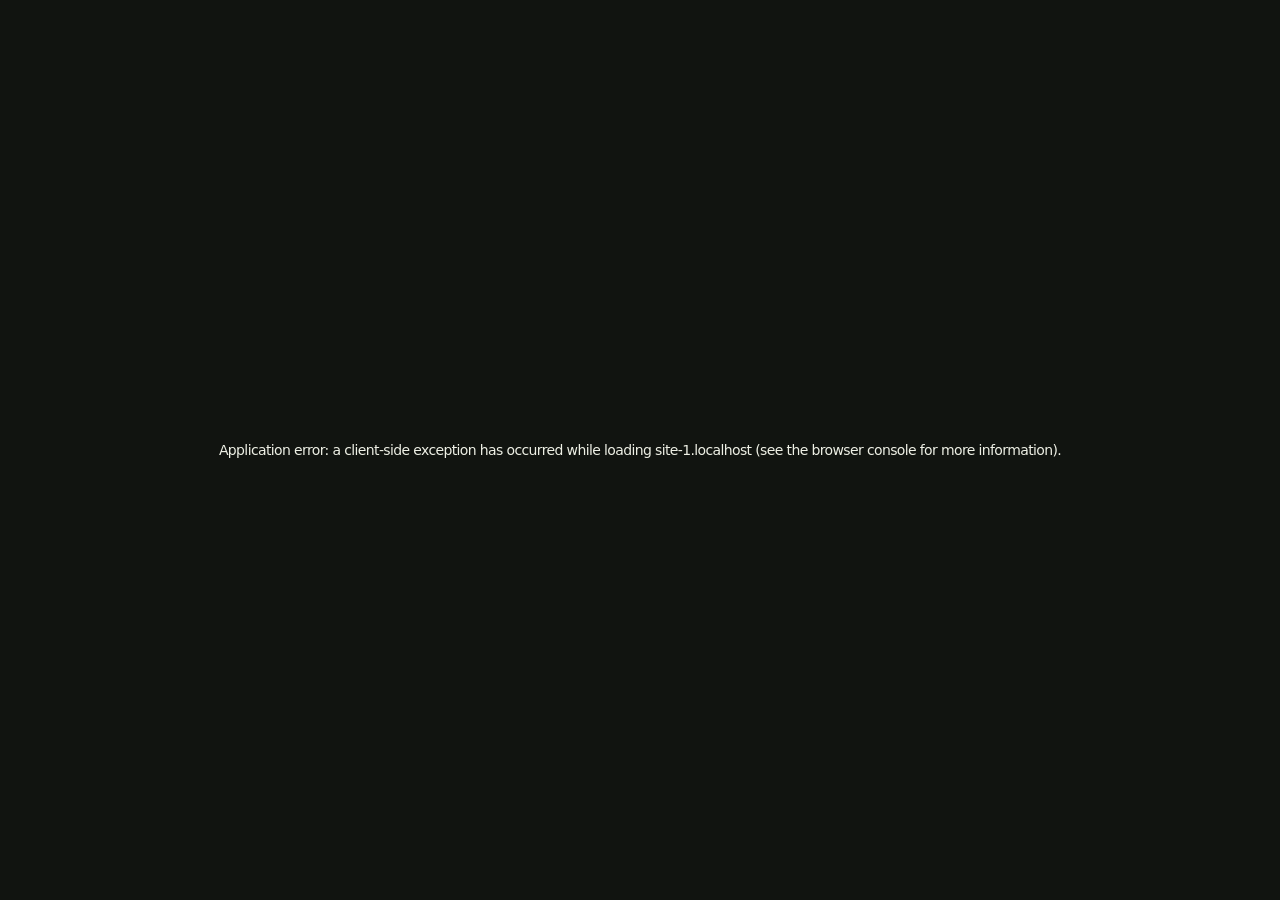
==== commit bf17f300: "Refine Walkman typography" ====
--- a/index.html
+++ b/index.html
@@ -1,4 +1,4 @@
-<!DOCTYPE html><!--fZVn1KX_iQ1Lar8k_PRAZ--><html lang="tr"><head><meta charSet="utf-8"/><meta name="viewport" content="width=device-width, initial-scale=1"/><link rel="preload" as="image" href="/brand-logo.png"/><link rel="preload" as="image" href="/buy-me-a-coffee-green.svg"/><link rel="preload" as="image" href="/buy-me-a-coffee.svg"/><link rel="preload" as="image" href="/welcome-vi.webp"/><link rel="preload" as="image" href="/mail-providers/gmail.svg"/><link rel="preload" as="image" href="/portrait-wind-poster-v1.webp" fetchPriority="high"/><link rel="stylesheet" href="/_next/static/css/bb1be0dd76dfbaf4.css" data-precedence="next"/><link rel="stylesheet" href="/_next/static/css/0c6f7d89d060fb8d.css" data-precedence="next"/><link rel="stylesheet" href="/_next/static/css/fc3cbaa8e7e84827.css" data-precedence="next"/><link rel="preload" as="script" fetchPriority="low" href="/_next/static/chunks/webpack-162aece423afd613.js"/><script src="/_next/static/chunks/dade46cd-287979b99d12e309.js" async=""></script><script src="/_next/static/chunks/767-0caa0acc15fde62a.js" async=""></script><script src="/_next/static/chunks/main-app-3a84c4f465cbd16d.js" async=""></script><script src="/_next/static/chunks/app/layout-50be0e2da7245e4e.js" async=""></script><script src="/_next/static/chunks/04763798-35bd4bf8b864562b.js" async=""></script><script src="/_next/static/chunks/31-f63aa67bbf528ee9.js" async=""></script><script src="/_next/static/chunks/app/page-927c2f9fde39f535.js" async=""></script><link rel="preload" as="image" href="/portrait-wind-poster-v1.webp" fetchPriority="high"/><link rel="preconnect" href="https://fonts.googleapis.com"/><link rel="preconnect" href="https://fonts.gstatic.com" crossorigin="anonymous"/><title>Ayberk Özcan — Portfolyo</title><meta name="description" content="Ayberk Özcan’ın staj projeleri, eğitimi ve teknik becerileri."/><link rel="icon" href="/brand-icon.svg?v=7" type="image/svg+xml" sizes="any"/><script src="/_next/static/chunks/polyfills-42372ed130431b0a.js" noModule=""></script></head><body><div hidden=""><!--$--><!--/$--></div><svg class="brand-filter-defs" aria-hidden="true" width="0" height="0"><defs><filter id="navbar-logo-clear" color-interpolation-filters="sRGB"><feColorMatrix in="SourceGraphic" type="matrix" values="0 0 0 0 0 0 0 0 0 0 0 0 0 0 0 .3333 .3333 .3333 0 0"></feColorMatrix><feComponentTransfer result="navbar-logo-alpha"><feFuncA type="table" tableValues="0 1 1 1 1 1 1 1 1 1 1 1 1 1 1 1"></feFuncA></feComponentTransfer><feComposite in="SourceGraphic" in2="navbar-logo-alpha" operator="in"></feComposite></filter></defs></svg><section style="--boot-logo-start:0.341796875" tabindex="-1" class="boot-screen sysboot-screen" data-lenis-prevent="true" data-state="open" role="dialog" aria-modal="true" aria-labelledby="boot-title"><svg width="0" height="0" class="sysboot-mask-defs" aria-hidden="true"><defs><filter id="sysboot-logo-silhouette" color-interpolation-filters="sRGB"><feColorMatrix in="SourceGraphic" type="matrix" values="0 0 0 0 0 0 0 0 0 0 0 0 0 0 0 .3333 .3333 .3333 0 0"></feColorMatrix><feComponentTransfer result="logo-alpha"><feFuncA type="table" tableValues="0 1 1 1 1 1 1 1 1 1 1 1 1 1 1 1"></feFuncA></feComponentTransfer><feFlood flood-color="black"></feFlood><feComposite in2="logo-alpha" operator="in"></feComposite></filter><mask id="sysboot-reveal-mask" maskUnits="userSpaceOnUse" maskContentUnits="userSpaceOnUse" x="0" y="0" width="1920" height="1080" style="mask-type:luminance"><rect width="1920" height="1080" fill="white"></rect><g transform="translate(960 540)"><g class="sysboot-aperture"><image href="/brand-logo.png" x="-512" y="-515" width="1024" height="1024" filter="url(#sysboot-logo-silhouette)"></image></g></g></mask></defs></svg><h2 id="boot-title" class="sr-only">Portfolyo sistemi hazırlanıyor</h2><div class="sysboot-terminal"><div class="sysboot-header"><span class="sysboot-lights" aria-hidden="true"><i><svg viewBox="0 0 14 14"><path d="m4 4 6 6m0-6-6 6"></path></svg></i><i><svg viewBox="0 0 14 14"><path d="M3 7h8"></path></svg></i><i><svg viewBox="0 0 14 14" class="sysboot-expand-icon"><path d="M3 8V3h5ZM11 6v5H6Z"></path></svg></i></span><span class="sysboot-caption">ayberk_ozcan - root@sysboot - bash</span><span class="sysboot-brand"><img src="/brand-logo.png" alt="Ayberk Özcan" width="1024" height="1024"/></span></div><div class="sysboot-log" aria-hidden="true"><div class="sysboot-row" data-state="running"><span class="sysboot-marker">▶</span><span>DOSYA SİSTEMİ BAĞLANIYOR...</span><span class="sysboot-ok"></span></div><div class="sysboot-row" data-state="pending"><span class="sysboot-marker">▶</span><span>ÇEKİRDEK MODÜLLERİ YÜKLENİYOR...</span><span class="sysboot-ok"></span></div><div class="sysboot-row" data-state="pending"><span class="sysboot-marker">▶</span><span>BAŞLATMA İŞLEMİ ÇALIŞTIRILIYOR...</span><span class="sysboot-ok"></span></div><div class="sysboot-row" data-state="pending"><span class="sysboot-marker">▶</span><span>AĞ ARAYÜZLERİ DENETLENİYOR...</span><span class="sysboot-ok"></span></div><div class="sysboot-row" data-state="pending"><span class="sysboot-marker">▶</span><span>KULLANICI ORTAMI YÜKLENİYOR...</span><span class="sysboot-ok"></span></div><div class="sysboot-row" data-state="pending"><span class="sysboot-marker">▶</span><span>TEMEL HİZMETLER BAŞLATILIYOR...</span><span class="sysboot-ok"></span></div><div class="sysboot-row" data-state="pending"><span class="sysboot-marker">▶</span><span>GÜVENLİK YAMALARI UYGULANIYOR...</span><span class="sysboot-ok"></span></div><div class="sysboot-row" data-state="pending"><span class="sysboot-marker">▶</span><span>BAŞLATMA TAMAMLANIYOR...</span><span class="sysboot-ok"></span></div></div><div class="sysboot-loading"><span>SİSTEM YÜKLENİYOR</span><strong>%0</strong></div><div class="sysboot-progress" role="progressbar" aria-label="Portfolyo hazırlanıyor" aria-valuemin="0" aria-valuemax="100" aria-valuenow="0" aria-valuetext="%0"><div class="sysboot-fill" style="width:0%"></div></div><div class="sysboot-ticks" aria-hidden="true"><span data-reached="true">%0</span><span data-reached="false">%25</span><span data-reached="false">%50</span><span data-reached="false">%75</span><span data-reached="false">%100</span></div><div class="sysboot-prompt"><label for="boot-command-line">root-visitor@ayberk_ozcan:~#</label><div class="sysboot-input-wrap" data-empty="true"><input id="boot-command-line" aria-label="Görünüm amaçlı terminal yazısı" maxLength="160" autofocus="" autoComplete="off" spellCheck="false" value=""/><span class="sysboot-caret-measure" aria-hidden="true"></span><span class="sysboot-terminal-caret" style="left:0" aria-hidden="true"></span></div></div><p class="sr-only" role="status" aria-live="polite">Yerel portfolyo varlıkları hazırlanıyor.</p></div></section><div class="sysboot-exit-mark" style="--boot-logo-start:0.341796875" data-state="open" aria-hidden="true"><div class="sysboot-brand-aura"></div><svg class="sysboot-color-logo" width="1920" height="1080" viewBox="0 0 1920 1080"><g transform="translate(960 540)"><g class="sysboot-colored-aperture"><image href="/brand-logo.png" x="-512" y="-515" width="1024" height="1024" filter="url(#navbar-logo-clear)"></image></g></g></svg></div><noscript><style>.boot-screen{display:none!important}.site-shell{visibility:visible!important}</style></noscript><div class="site-shell" data-boot-phase="boot"><div class="page-scrollbar" data-enabled="false" role="scrollbar" aria-label="Sayfa kaydırma çubuğu" aria-orientation="vertical" aria-controls="main" aria-valuemin="0" aria-valuemax="100" aria-valuenow="0" tabindex="-1" aria-hidden="true"><span class="page-scrollbar-thumb"></span></div><button type="button" class="back-to-top" data-visible="false" tabindex="-1" aria-hidden="true" aria-label="Yukarı çık" title="Yukarı çık"><svg viewBox="0 0 24 24" aria-hidden="true"><path d="M12 19V5m-6 6 6-6 6 6"></path></svg></button><div data-lenis-prevent="true" class="site-music walkman-player" role="group" aria-label="Müzik paneli" tabindex="-1" data-visible="false" data-playing="false" data-collapsed="false" data-dragging="false" data-muted="false" data-autoplay="ready" aria-hidden="true" style="transform:scale(1);transform-origin:top left"><div class="music-panel-body"><audio src="/portfolio-theme.mp3" loop="" preload="none"></audio><div class="music-panel-head"><button type="button" class="music-drag" aria-label="Müzik panelini taşı" aria-describedby="music-move-hint" title="Sürükleyin veya ↑/↓ ile taşıyın" tabindex="-1"><span class="music-grip" aria-hidden="true">⠿</span><span class="walkman-wordmark">Retro Walkman <b>/</b> Stereo <em>8-BIT</em></span></button><button type="button" class="music-collapse" aria-label="Müzik panelini gizle" aria-expanded="true" aria-keyshortcuts="Alt+S" title="Müzik panelini gizle (Alt+S)" tabindex="-1">‹</button></div><span id="music-move-hint" class="sr-only">Sürükleyin veya ↑/↓ ile taşıyın</span><div class="walkman-deck" aria-hidden="true"><div class="walkman-tape-label"><span>THE RETURN OF THE 8-BIT ERA</span><small>DJARTMUSIC</small></div><div class="walkman-lcd-screen"><div class="walkman-tape-window"><i class="walkman-reel"></i><span class="walkman-tape-bridge"></span><i class="walkman-reel"></i></div><div class="walkman-lcd"><span class="walkman-lcd-status"><i></i>DURAKLATILDI</span><span class="walkman-lcd-time">00<!-- -->:<!-- -->00</span><span class="walkman-lcd-mode">Stereo ↔</span></div></div></div><div class="music-panel-controls"><button type="button" class="music-toggle" aria-pressed="false" aria-label="Müziği başlat" aria-keyshortcuts="Space Alt+P" title="Oynat/duraklat (Alt+P)" tabindex="-1"><svg viewBox="0 0 20 20" aria-hidden="true"><path d="m7 4 9 6-9 6Z"></path></svg><span>Müzik</span><span class="music-equalizer" aria-hidden="true"><i></i><i></i><i></i><i></i></span></button><button type="button" class="music-mute" aria-label="Sessize al" aria-pressed="false" aria-keyshortcuts="Alt+M" title="Sessize al (Alt+M)" tabindex="-1"><svg viewBox="0 0 20 20" aria-hidden="true"><path d="M3 8h3l4-4v12l-4-4H3Z"></path><path d="M13 7c2 2 2 4 0 6m2-8c3 3 3 7 0 10"></path></svg></button><button type="button" class="music-replay" aria-label="Baştan oynat" aria-keyshortcuts="Alt+R" title="Baştan oynat / Replay (Alt+R)" tabindex="-1"><svg viewBox="0 0 20 20" aria-hidden="true"><path d="M4 8a6 6 0 1 1 0 5M4 3v5h5"></path></svg></button><label class="music-volume"><span class="sr-only">Müzik ses düzeyi</span><input type="range" min="0" max="1" step=".01" aria-valuetext="%100" aria-label="Müzik ses düzeyi" aria-keyshortcuts="ArrowLeft ArrowRight Alt+ArrowUp Alt+ArrowDown" title="Ses düzeyi (Alt+↑/↓)" tabindex="-1" value="1"/><span class="music-volume-value" aria-hidden="true">%100</span></label></div><div class="music-shortcuts" role="group" aria-label="Klavye kısayolları"><div class="music-shortcuts-title">Klavye kısayolları</div><dl class="music-shortcuts-list"><div><dt><kbd>Boşluk</kbd><span> / </span><kbd>Alt+P</kbd></dt><dd>Oynat/duraklat</dd></div><div><dt><kbd>Alt+R</kbd></dt><dd>Baştan oynat</dd></div><div><dt><kbd>Alt+M</kbd></dt><dd>Sessiz/açık</dd></div><div><dt><kbd>Alt+S</kbd></dt><dd>Paneli gizle/göster</dd></div><div><dt><kbd>← / →</kbd></dt><dd>Ses −/+ %1</dd></div><div><dt><kbd>Alt+↓ / ↑</kbd></dt><dd>Ses −/+ %1</dd></div><div><dt><kbd>↑ / ↓</kbd></dt><dd>Paneli taşı</dd></div><div><dt><kbd>Shift+↑ / ↓</kbd></dt><dd>Paneli hızlı taşı</dd></div></dl><p class="music-shortcuts-note">Taşımak için panel başlığına odaklanın. Metin yazarken kısayollar devre dışıdır.</p></div></div><button type="button" class="music-resize music-resize-nw" role="slider" aria-label="Panel boyutu" aria-valuemin="80" aria-valuemax="115" aria-valuenow="100" aria-valuetext="%100" title="Köşeden sürükleyin veya ok tuşlarıyla boyutlandırın · %100" tabindex="-1"><svg viewBox="0 0 16 16" aria-hidden="true"><path d="M5 12h7V5M8 12l4-4"></path></svg></button><button type="button" class="music-resize music-resize-ne" role="slider" aria-label="Panel boyutu" aria-valuemin="80" aria-valuemax="115" aria-valuenow="100" aria-valuetext="%100" title="Köşeden sürükleyin veya ok tuşlarıyla boyutlandırın · %100" tabindex="-1"><svg viewBox="0 0 16 16" aria-hidden="true"><path d="M5 12h7V5M8 12l4-4"></path></svg></button><button type="button" class="music-resize music-resize-sw" role="slider" aria-label="Panel boyutu" aria-valuemin="80" aria-valuemax="115" aria-valuenow="100" aria-valuetext="%100" title="Köşeden sürükleyin veya ok tuşlarıyla boyutlandırın · %100" tabindex="-1"><svg viewBox="0 0 16 16" aria-hidden="true"><path d="M5 12h7V5M8 12l4-4"></path></svg></button><button type="button" class="music-resize music-resize-se" role="slider" aria-label="Panel boyutu" aria-valuemin="80" aria-valuemax="115" aria-valuenow="100" aria-valuetext="%100" title="Köşeden sürükleyin veya ok tuşlarıyla boyutlandırın · %100" tabindex="-1"><svg viewBox="0 0 16 16" aria-hidden="true"><path d="M5 12h7V5M8 12l4-4"></path></svg></button></div><a class="coffee-link" href="https://buymeacoffee.com/ayberkozcan" target="_blank" rel="noopener noreferrer" data-visible="false" aria-label="Buy Me a Coffee — Bana bir kahve ısmarla (yeni sekmede açılır)" title="Buy Me a Coffee — Bana bir kahve ısmarla (yeni sekmede açılır)" aria-hidden="true" tabindex="-1"><img class="coffee-camouflage" src="/buy-me-a-coffee-green.svg" width="35" height="50" alt=""/><img class="coffee-original" src="/buy-me-a-coffee.svg" width="35" height="50" alt=""/></a><div class="binary-rain page-binary-rain" data-running="false" aria-hidden="true"><span style="left:1.5625%;animation-duration:14s;animation-delay:0s">0
+<!DOCTYPE html><!--gst6lc5VKfTiQpNAIrrH4--><html lang="tr"><head><meta charSet="utf-8"/><meta name="viewport" content="width=device-width, initial-scale=1"/><link rel="preload" as="image" href="/brand-logo.png"/><link rel="preload" as="image" href="/buy-me-a-coffee-green.svg"/><link rel="preload" as="image" href="/buy-me-a-coffee.svg"/><link rel="preload" as="image" href="/welcome-vi.webp"/><link rel="preload" as="image" href="/mail-providers/gmail.svg"/><link rel="preload" as="image" href="/portrait-wind-poster-v1.webp" fetchPriority="high"/><link rel="stylesheet" href="/_next/static/css/339856cd5cdbddc6.css" data-precedence="next"/><link rel="stylesheet" href="/_next/static/css/0c6f7d89d060fb8d.css" data-precedence="next"/><link rel="stylesheet" href="/_next/static/css/fc3cbaa8e7e84827.css" data-precedence="next"/><link rel="preload" as="script" fetchPriority="low" href="/_next/static/chunks/webpack-162aece423afd613.js"/><script src="/_next/static/chunks/dade46cd-287979b99d12e309.js" async=""></script><script src="/_next/static/chunks/767-0caa0acc15fde62a.js" async=""></script><script src="/_next/static/chunks/main-app-3a84c4f465cbd16d.js" async=""></script><script src="/_next/static/chunks/app/layout-50be0e2da7245e4e.js" async=""></script><script src="/_next/static/chunks/04763798-35bd4bf8b864562b.js" async=""></script><script src="/_next/static/chunks/31-f63aa67bbf528ee9.js" async=""></script><script src="/_next/static/chunks/app/page-927c2f9fde39f535.js" async=""></script><link rel="preload" as="image" href="/portrait-wind-poster-v1.webp" fetchPriority="high"/><link rel="preconnect" href="https://fonts.googleapis.com"/><link rel="preconnect" href="https://fonts.gstatic.com" crossorigin="anonymous"/><title>Ayberk Özcan — Portfolyo</title><meta name="description" content="Ayberk Özcan’ın staj projeleri, eğitimi ve teknik becerileri."/><link rel="icon" href="/brand-icon.svg?v=7" type="image/svg+xml" sizes="any"/><script src="/_next/static/chunks/polyfills-42372ed130431b0a.js" noModule=""></script></head><body><div hidden=""><!--$--><!--/$--></div><svg class="brand-filter-defs" aria-hidden="true" width="0" height="0"><defs><filter id="navbar-logo-clear" color-interpolation-filters="sRGB"><feColorMatrix in="SourceGraphic" type="matrix" values="0 0 0 0 0 0 0 0 0 0 0 0 0 0 0 .3333 .3333 .3333 0 0"></feColorMatrix><feComponentTransfer result="navbar-logo-alpha"><feFuncA type="table" tableValues="0 1 1 1 1 1 1 1 1 1 1 1 1 1 1 1"></feFuncA></feComponentTransfer><feComposite in="SourceGraphic" in2="navbar-logo-alpha" operator="in"></feComposite></filter></defs></svg><section style="--boot-logo-start:0.341796875" tabindex="-1" class="boot-screen sysboot-screen" data-lenis-prevent="true" data-state="open" role="dialog" aria-modal="true" aria-labelledby="boot-title"><svg width="0" height="0" class="sysboot-mask-defs" aria-hidden="true"><defs><filter id="sysboot-logo-silhouette" color-interpolation-filters="sRGB"><feColorMatrix in="SourceGraphic" type="matrix" values="0 0 0 0 0 0 0 0 0 0 0 0 0 0 0 .3333 .3333 .3333 0 0"></feColorMatrix><feComponentTransfer result="logo-alpha"><feFuncA type="table" tableValues="0 1 1 1 1 1 1 1 1 1 1 1 1 1 1 1"></feFuncA></feComponentTransfer><feFlood flood-color="black"></feFlood><feComposite in2="logo-alpha" operator="in"></feComposite></filter><mask id="sysboot-reveal-mask" maskUnits="userSpaceOnUse" maskContentUnits="userSpaceOnUse" x="0" y="0" width="1920" height="1080" style="mask-type:luminance"><rect width="1920" height="1080" fill="white"></rect><g transform="translate(960 540)"><g class="sysboot-aperture"><image href="/brand-logo.png" x="-512" y="-515" width="1024" height="1024" filter="url(#sysboot-logo-silhouette)"></image></g></g></mask></defs></svg><h2 id="boot-title" class="sr-only">Portfolyo sistemi hazırlanıyor</h2><div class="sysboot-terminal"><div class="sysboot-header"><span class="sysboot-lights" aria-hidden="true"><i><svg viewBox="0 0 14 14"><path d="m4 4 6 6m0-6-6 6"></path></svg></i><i><svg viewBox="0 0 14 14"><path d="M3 7h8"></path></svg></i><i><svg viewBox="0 0 14 14" class="sysboot-expand-icon"><path d="M3 8V3h5ZM11 6v5H6Z"></path></svg></i></span><span class="sysboot-caption">ayberk_ozcan - root@sysboot - bash</span><span class="sysboot-brand"><img src="/brand-logo.png" alt="Ayberk Özcan" width="1024" height="1024"/></span></div><div class="sysboot-log" aria-hidden="true"><div class="sysboot-row" data-state="running"><span class="sysboot-marker">▶</span><span>DOSYA SİSTEMİ BAĞLANIYOR...</span><span class="sysboot-ok"></span></div><div class="sysboot-row" data-state="pending"><span class="sysboot-marker">▶</span><span>ÇEKİRDEK MODÜLLERİ YÜKLENİYOR...</span><span class="sysboot-ok"></span></div><div class="sysboot-row" data-state="pending"><span class="sysboot-marker">▶</span><span>BAŞLATMA İŞLEMİ ÇALIŞTIRILIYOR...</span><span class="sysboot-ok"></span></div><div class="sysboot-row" data-state="pending"><span class="sysboot-marker">▶</span><span>AĞ ARAYÜZLERİ DENETLENİYOR...</span><span class="sysboot-ok"></span></div><div class="sysboot-row" data-state="pending"><span class="sysboot-marker">▶</span><span>KULLANICI ORTAMI YÜKLENİYOR...</span><span class="sysboot-ok"></span></div><div class="sysboot-row" data-state="pending"><span class="sysboot-marker">▶</span><span>TEMEL HİZMETLER BAŞLATILIYOR...</span><span class="sysboot-ok"></span></div><div class="sysboot-row" data-state="pending"><span class="sysboot-marker">▶</span><span>GÜVENLİK YAMALARI UYGULANIYOR...</span><span class="sysboot-ok"></span></div><div class="sysboot-row" data-state="pending"><span class="sysboot-marker">▶</span><span>BAŞLATMA TAMAMLANIYOR...</span><span class="sysboot-ok"></span></div></div><div class="sysboot-loading"><span>SİSTEM YÜKLENİYOR</span><strong>%0</strong></div><div class="sysboot-progress" role="progressbar" aria-label="Portfolyo hazırlanıyor" aria-valuemin="0" aria-valuemax="100" aria-valuenow="0" aria-valuetext="%0"><div class="sysboot-fill" style="width:0%"></div></div><div class="sysboot-ticks" aria-hidden="true"><span data-reached="true">%0</span><span data-reached="false">%25</span><span data-reached="false">%50</span><span data-reached="false">%75</span><span data-reached="false">%100</span></div><div class="sysboot-prompt"><label for="boot-command-line">root-visitor@ayberk_ozcan:~#</label><div class="sysboot-input-wrap" data-empty="true"><input id="boot-command-line" aria-label="Görünüm amaçlı terminal yazısı" maxLength="160" autofocus="" autoComplete="off" spellCheck="false" value=""/><span class="sysboot-caret-measure" aria-hidden="true"></span><span class="sysboot-terminal-caret" style="left:0" aria-hidden="true"></span></div></div><p class="sr-only" role="status" aria-live="polite">Yerel portfolyo varlıkları hazırlanıyor.</p></div></section><div class="sysboot-exit-mark" style="--boot-logo-start:0.341796875" data-state="open" aria-hidden="true"><div class="sysboot-brand-aura"></div><svg class="sysboot-color-logo" width="1920" height="1080" viewBox="0 0 1920 1080"><g transform="translate(960 540)"><g class="sysboot-colored-aperture"><image href="/brand-logo.png" x="-512" y="-515" width="1024" height="1024" filter="url(#navbar-logo-clear)"></image></g></g></svg></div><noscript><style>.boot-screen{display:none!important}.site-shell{visibility:visible!important}</style></noscript><div class="site-shell" data-boot-phase="boot"><div class="page-scrollbar" data-enabled="false" role="scrollbar" aria-label="Sayfa kaydırma çubuğu" aria-orientation="vertical" aria-controls="main" aria-valuemin="0" aria-valuemax="100" aria-valuenow="0" tabindex="-1" aria-hidden="true"><span class="page-scrollbar-thumb"></span></div><button type="button" class="back-to-top" data-visible="false" tabindex="-1" aria-hidden="true" aria-label="Yukarı çık" title="Yukarı çık"><svg viewBox="0 0 24 24" aria-hidden="true"><path d="M12 19V5m-6 6 6-6 6 6"></path></svg></button><div data-lenis-prevent="true" class="site-music walkman-player" role="group" aria-label="Müzik paneli" tabindex="-1" data-visible="false" data-playing="false" data-collapsed="false" data-dragging="false" data-muted="false" data-autoplay="ready" aria-hidden="true" style="transform:scale(1);transform-origin:top left"><div class="music-panel-body"><audio src="/portfolio-theme.mp3" loop="" preload="none"></audio><div class="music-panel-head"><button type="button" class="music-drag" aria-label="Müzik panelini taşı" aria-describedby="music-move-hint" title="Sürükleyin veya ↑/↓ ile taşıyın" tabindex="-1"><span class="music-grip" aria-hidden="true">⠿</span><span class="walkman-wordmark">Retro Walkman <b>/</b> Stereo <em>8-BIT</em></span></button><button type="button" class="music-collapse" aria-label="Müzik panelini gizle" aria-expanded="true" aria-keyshortcuts="Alt+S" title="Müzik panelini gizle (Alt+S)" tabindex="-1">‹</button></div><span id="music-move-hint" class="sr-only">Sürükleyin veya ↑/↓ ile taşıyın</span><div class="walkman-deck" aria-hidden="true"><div class="walkman-tape-label"><span>THE RETURN OF THE 8-BIT ERA</span><small>DJARTMUSIC</small></div><div class="walkman-lcd-screen"><div class="walkman-tape-window"><i class="walkman-reel"></i><span class="walkman-tape-bridge"></span><i class="walkman-reel"></i></div><div class="walkman-lcd"><span class="walkman-lcd-status"><i></i>DURAKLATILDI</span><span class="walkman-lcd-time">00<!-- -->:<!-- -->00</span><span class="walkman-lcd-mode">Stereo ↔</span></div></div></div><div class="music-panel-controls"><button type="button" class="music-toggle" aria-pressed="false" aria-label="Müziği başlat" aria-keyshortcuts="Space Alt+P" title="Oynat/duraklat (Alt+P)" tabindex="-1"><svg viewBox="0 0 20 20" aria-hidden="true"><path d="m7 4 9 6-9 6Z"></path></svg><span>Müzik</span><span class="music-equalizer" aria-hidden="true"><i></i><i></i><i></i><i></i></span></button><button type="button" class="music-mute" aria-label="Sessize al" aria-pressed="false" aria-keyshortcuts="Alt+M" title="Sessize al (Alt+M)" tabindex="-1"><svg viewBox="0 0 20 20" aria-hidden="true"><path d="M3 8h3l4-4v12l-4-4H3Z"></path><path d="M13 7c2 2 2 4 0 6m2-8c3 3 3 7 0 10"></path></svg></button><button type="button" class="music-replay" aria-label="Baştan oynat" aria-keyshortcuts="Alt+R" title="Baştan oynat / Replay (Alt+R)" tabindex="-1"><svg viewBox="0 0 20 20" aria-hidden="true"><path d="M4 8a6 6 0 1 1 0 5M4 3v5h5"></path></svg></button><label class="music-volume"><span class="sr-only">Müzik ses düzeyi</span><input type="range" min="0" max="1" step=".01" aria-valuetext="%100" aria-label="Müzik ses düzeyi" aria-keyshortcuts="ArrowLeft ArrowRight Alt+ArrowUp Alt+ArrowDown" title="Ses düzeyi (Alt+↑/↓)" tabindex="-1" value="1"/><span class="music-volume-value" aria-hidden="true">%100</span></label></div><div class="music-shortcuts" role="group" aria-label="Klavye kısayolları"><div class="music-shortcuts-title">Klavye kısayolları</div><dl class="music-shortcuts-list"><div><dt><kbd>Boşluk</kbd><span> / </span><kbd>Alt+P</kbd></dt><dd>Oynat/duraklat</dd></div><div><dt><kbd>Alt+R</kbd></dt><dd>Baştan oynat</dd></div><div><dt><kbd>Alt+M</kbd></dt><dd>Sessiz/açık</dd></div><div><dt><kbd>Alt+S</kbd></dt><dd>Paneli gizle/göster</dd></div><div><dt><kbd>← / →</kbd></dt><dd>Ses −/+ %1</dd></div><div><dt><kbd>Alt+↓ / ↑</kbd></dt><dd>Ses −/+ %1</dd></div><div><dt><kbd>↑ / ↓</kbd></dt><dd>Paneli taşı</dd></div><div><dt><kbd>Shift+↑ / ↓</kbd></dt><dd>Paneli hızlı taşı</dd></div></dl><p class="music-shortcuts-note">Taşımak için panel başlığına odaklanın. Metin yazarken kısayollar devre dışıdır.</p></div></div><button type="button" class="music-resize music-resize-nw" role="slider" aria-label="Panel boyutu" aria-valuemin="80" aria-valuemax="115" aria-valuenow="100" aria-valuetext="%100" title="Köşeden sürükleyin veya ok tuşlarıyla boyutlandırın · %100" tabindex="-1"><svg viewBox="0 0 16 16" aria-hidden="true"><path d="M5 12h7V5M8 12l4-4"></path></svg></button><button type="button" class="music-resize music-resize-ne" role="slider" aria-label="Panel boyutu" aria-valuemin="80" aria-valuemax="115" aria-valuenow="100" aria-valuetext="%100" title="Köşeden sürükleyin veya ok tuşlarıyla boyutlandırın · %100" tabindex="-1"><svg viewBox="0 0 16 16" aria-hidden="true"><path d="M5 12h7V5M8 12l4-4"></path></svg></button><button type="button" class="music-resize music-resize-sw" role="slider" aria-label="Panel boyutu" aria-valuemin="80" aria-valuemax="115" aria-valuenow="100" aria-valuetext="%100" title="Köşeden sürükleyin veya ok tuşlarıyla boyutlandırın · %100" tabindex="-1"><svg viewBox="0 0 16 16" aria-hidden="true"><path d="M5 12h7V5M8 12l4-4"></path></svg></button><button type="button" class="music-resize music-resize-se" role="slider" aria-label="Panel boyutu" aria-valuemin="80" aria-valuemax="115" aria-valuenow="100" aria-valuetext="%100" title="Köşeden sürükleyin veya ok tuşlarıyla boyutlandırın · %100" tabindex="-1"><svg viewBox="0 0 16 16" aria-hidden="true"><path d="M5 12h7V5M8 12l4-4"></path></svg></button></div><a class="coffee-link" href="https://buymeacoffee.com/ayberkozcan" target="_blank" rel="noopener noreferrer" data-visible="false" aria-label="Buy Me a Coffee — Bana bir kahve ısmarla (yeni sekmede açılır)" title="Buy Me a Coffee — Bana bir kahve ısmarla (yeni sekmede açılır)" aria-hidden="true" tabindex="-1"><img class="coffee-camouflage" src="/buy-me-a-coffee-green.svg" width="35" height="50" alt=""/><img class="coffee-original" src="/buy-me-a-coffee.svg" width="35" height="50" alt=""/></a><div class="binary-rain page-binary-rain" data-running="false" aria-hidden="true"><span style="left:1.5625%;animation-duration:14s;animation-delay:0s">0
 1
 1
 0
@@ -3280,4 +3280,4 @@
 0
 1</span></div><svg class="matrix-gif" aria-hidden="true" data-rain="native-gif" preserveAspectRatio="none"><defs><filter id="soft-_R_acp5flb_" x="-50%" y="-50%" width="200%" height="200%"><feGaussianBlur stdDeviation="12"></feGaussianBlur><feComponentTransfer><feFuncA type="linear" slope="1.08" intercept="-.06"></feFuncA></feComponentTransfer></filter><mask id="reveal-_R_acp5flb_" maskUnits="userSpaceOnUse" x="0" y="0" width="100%" height="100%" style="mask-type:alpha"><g stroke="none" filter="url(#soft-_R_acp5flb_)"></g></mask></defs><foreignObject width="100%" height="100%" mask="url(#reveal-_R_acp5flb_)"><div class="matrix-gif-animation"></div></foreignObject></svg><div class="portrait-introduction"><p class="sr-only">Ben Ayberk Özcan
 Koç Üniversitesi 3. Sınıf Bilgisayar Mühendisliği Öğrencisi</p><p class="portrait-introduction-copy" aria-hidden="true"><span class="portrait-introduction-typed"><span class="portrait-introduction-line" style="padding-inline-start:0ch"><span class="portrait-introduction-word"><span class="portrait-introduction-character" data-character="0">&lt;</span><span class="portrait-introduction-character" data-character="1">d</span><span class="portrait-introduction-character" data-character="2">i</span><span class="portrait-introduction-character" data-character="3">v</span><span class="portrait-introduction-character" data-character="4">&gt;</span></span></span><span class="portrait-introduction-line" style="padding-inline-start:2ch"><span class="portrait-introduction-word"><span class="portrait-introduction-character" data-character="8">&lt;</span><span class="portrait-introduction-character" data-character="9">p</span><span class="portrait-introduction-character" data-character="10">&gt;</span></span></span><span class="portrait-introduction-line" style="padding-inline-start:4ch"><span class="portrait-introduction-word"><span class="portrait-introduction-character" data-character="16">&lt;</span><span class="portrait-introduction-character" data-character="17">t</span><span class="portrait-introduction-character" data-character="18">e</span><span class="portrait-introduction-character" data-character="19">x</span><span class="portrait-introduction-character" data-character="20">t</span><span class="portrait-introduction-character" data-character="21">&gt;</span></span></span><span class="portrait-introduction-line" style="padding-inline-start:6ch"><span class="portrait-introduction-word"><span class="portrait-introduction-character" data-character="29">B</span><span class="portrait-introduction-character" data-character="30">e</span><span class="portrait-introduction-character" data-character="31">n</span></span> <span class="portrait-introduction-word"><span class="portrait-introduction-character" data-character="33">A</span><span class="portrait-introduction-character" data-character="34">y</span><span class="portrait-introduction-character" data-character="35">b</span><span class="portrait-introduction-character" data-character="36">e</span><span class="portrait-introduction-character" data-character="37">r</span><span class="portrait-introduction-character" data-character="38">k</span></span> <span class="portrait-introduction-word"><span class="portrait-introduction-character" data-character="40">Ö</span><span class="portrait-introduction-character" data-character="41">z</span><span class="portrait-introduction-character" data-character="42">c</span><span class="portrait-introduction-character" data-character="43">a</span><span class="portrait-introduction-character" data-character="44">n</span></span></span><span class="portrait-introduction-line" style="padding-inline-start:6ch"><span class="portrait-introduction-word"><span class="portrait-introduction-character" data-character="52">K</span><span class="portrait-introduction-character" data-character="53">o</span><span class="portrait-introduction-character" data-character="54">ç</span></span> <span class="portrait-introduction-word"><span class="portrait-introduction-character" data-character="56">Ü</span><span class="portrait-introduction-character" data-character="57">n</span><span class="portrait-introduction-character" data-character="58">i</span><span class="portrait-introduction-character" data-character="59">v</span><span class="portrait-introduction-character" data-character="60">e</span><span class="portrait-introduction-character" data-character="61">r</span><span class="portrait-introduction-character" data-character="62">s</span><span class="portrait-introduction-character" data-character="63">i</span><span class="portrait-introduction-character" data-character="64">t</span><span class="portrait-introduction-character" data-character="65">e</span><span class="portrait-introduction-character" data-character="66">s</span><span class="portrait-introduction-character" data-character="67">i</span></span> <span class="portrait-introduction-word"><span class="portrait-introduction-character" data-character="69">3</span><span class="portrait-introduction-character" data-character="70">.</span></span> <span class="portrait-introduction-word"><span class="portrait-introduction-character" data-character="72">S</span><span class="portrait-introduction-character" data-character="73">ı</span><span class="portrait-introduction-character" data-character="74">n</span><span class="portrait-introduction-character" data-character="75">ı</span><span class="portrait-introduction-character" data-character="76">f</span></span> <span class="portrait-introduction-word"><span class="portrait-introduction-character" data-character="78">B</span><span class="portrait-introduction-character" data-character="79">i</span><span class="portrait-introduction-character" data-character="80">l</span><span class="portrait-introduction-character" data-character="81">g</span><span class="portrait-introduction-character" data-character="82">i</span><span class="portrait-introduction-character" data-character="83">s</span><span class="portrait-introduction-character" data-character="84">a</span><span class="portrait-introduction-character" data-character="85">y</span><span class="portrait-introduction-character" data-character="86">a</span><span class="portrait-introduction-character" data-character="87">r</span></span> <span class="portrait-introduction-word"><span class="portrait-introduction-character" data-character="89">M</span><span class="portrait-introduction-character" data-character="90">ü</span><span class="portrait-introduction-character" data-character="91">h</span><span class="portrait-introduction-character" data-character="92">e</span><span class="portrait-introduction-character" data-character="93">n</span><span class="portrait-introduction-character" data-character="94">d</span><span class="portrait-introduction-character" data-character="95">i</span><span class="portrait-introduction-character" data-character="96">s</span><span class="portrait-introduction-character" data-character="97">l</span><span class="portrait-introduction-character" data-character="98">i</span><span class="portrait-introduction-character" data-character="99">ğ</span><span class="portrait-introduction-character" data-character="100">i</span></span> <span class="portrait-introduction-word"><span class="portrait-introduction-character" data-character="102">Ö</span><span class="portrait-introduction-character" data-character="103">ğ</span><span class="portrait-introduction-character" data-character="104">r</span><span class="portrait-introduction-character" data-character="105">e</span><span class="portrait-introduction-character" data-character="106">n</span><span class="portrait-introduction-character" data-character="107">c</span><span class="portrait-introduction-character" data-character="108">i</span><span class="portrait-introduction-character" data-character="109">s</span><span class="portrait-introduction-character" data-character="110">i</span></span></span><span class="portrait-introduction-line" style="padding-inline-start:4ch"><span class="portrait-introduction-word"><span class="portrait-introduction-character" data-character="116">&lt;</span><span class="portrait-introduction-character" data-character="117">/</span><span class="portrait-introduction-character" data-character="118">t</span><span class="portrait-introduction-character" data-character="119">e</span><span class="portrait-introduction-character" data-character="120">x</span><span class="portrait-introduction-character" data-character="121">t</span><span class="portrait-introduction-character" data-character="122">&gt;</span></span></span><span class="portrait-introduction-line" style="padding-inline-start:2ch"><span class="portrait-introduction-word"><span class="portrait-introduction-character" data-character="126">&lt;</span><span class="portrait-introduction-character" data-character="127">/</span><span class="portrait-introduction-character" data-character="128">p</span><span class="portrait-introduction-character" data-character="129">&gt;</span></span></span><span class="portrait-introduction-line" style="padding-inline-start:0ch"><span class="portrait-introduction-word"><span class="portrait-introduction-character" data-character="131">&lt;</span><span class="portrait-introduction-character" data-character="132">/</span><span class="portrait-introduction-character" data-character="133">d</span><span class="portrait-introduction-character" data-character="134">i</span><span class="portrait-introduction-character" data-character="135">v</span><span class="portrait-introduction-character" data-character="136">&gt;</span></span><span class="portrait-introduction-character" data-character="137">​</span></span></span></p></div><span class="photo-corner" aria-hidden="true">01 — İNSAN / KOD</span></div><div class="matrix-status"><i></i>PORTRE / ETKİLEŞİMLİ</div></div></div><h1 class="sr-only">Tasarımın ötesinde. Deneyimin içinde.</h1><div class="intro-scroll-cue"><span class="sr-only">Daha fazla bilgi ve ayrıntı için kaydır</span><span class="cue-code" aria-hidden="true">Daha fazla bilgi ve ayrıntı için kaydır</span><svg viewBox="0 0 24 32" aria-hidden="true"><defs><linearGradient id="cue-_R_cp5flb_" x1="0" y1="0" x2="1" y2="1"><stop class="cue-stop-light" offset="0" stop-color="#fff1d5"></stop><stop class="cue-stop-gold" offset="1" stop-color="#dba45d"></stop></linearGradient></defs><path stroke="url(#cue-_R_cp5flb_)" d="M12 2v25M5 20l7 7 7-7"></path></svg></div></div></section><section id="details" class="intro-section"><div><div class="intro-terminal-block"><label class="intro-terminal-input-row"><span class="intro-terminal-prefix" aria-hidden="true">visitor@ayberk_ozcan ~ %</span><span class="intro-terminal-entry" data-empty="true"><input class="intro-terminal-input" type="text" aria-label="Terminal metnin" autoComplete="off" autoCapitalize="off" spellCheck="false" aria-readonly="false" value=""/></span></label><h2 class="intro-terminal-heading"><span class="sr-only">Arka uç ve full-stack geliştirme</span><span aria-hidden="true"><span class="intro-terminal-word"><span class="intro-terminal-character" data-intro-character="0">A</span><span class="intro-terminal-character" data-intro-character="1">r</span><span class="intro-terminal-character" data-intro-character="2">k</span><span class="intro-terminal-character" data-intro-character="3">a</span></span> <span class="intro-terminal-word"><span class="intro-terminal-character" data-intro-character="5">u</span><span class="intro-terminal-character" data-intro-character="6">ç</span></span> <span class="intro-terminal-word"><span class="intro-terminal-character" data-intro-character="8">v</span><span class="intro-terminal-character" data-intro-character="9">e</span></span> <span class="intro-terminal-word"><span class="intro-terminal-character" data-intro-character="11">f</span><span class="intro-terminal-character" data-intro-character="12">u</span><span class="intro-terminal-character" data-intro-character="13">l</span><span class="intro-terminal-character" data-intro-character="14">l</span><span class="intro-terminal-character" data-intro-character="15">-</span><span class="intro-terminal-character" data-intro-character="16">s</span><span class="intro-terminal-character" data-intro-character="17">t</span><span class="intro-terminal-character" data-intro-character="18">a</span><span class="intro-terminal-character" data-intro-character="19">c</span><span class="intro-terminal-character" data-intro-character="20">k</span></span> <span class="intro-terminal-word"><span class="intro-terminal-character" data-intro-character="22">g</span><span class="intro-terminal-character" data-intro-character="23">e</span><span class="intro-terminal-character" data-intro-character="24">l</span><span class="intro-terminal-character" data-intro-character="25">i</span><span class="intro-terminal-character" data-intro-character="26">ş</span><span class="intro-terminal-character" data-intro-character="27">t</span><span class="intro-terminal-character" data-intro-character="28">i</span><span class="intro-terminal-character" data-intro-character="29">r</span><span class="intro-terminal-character" data-intro-character="30">m</span><span class="intro-terminal-character" data-intro-character="31">e</span></span><span class="intro-terminal-character" data-intro-character="32">​</span></span></h2></div></div><div class="hardware-showcase"><div class="hardware-model hardware-cpu" role="button" tabindex="0" aria-label="Apple M3 Max — CPU modeli: döndürmek için sürükle veya yön tuşlarını kullan."><span class="hardware-fallback" aria-hidden="true"><svg viewBox="0 0 80 60"><rect x="23" y="12" width="34" height="34" rx="4"></rect><rect x="30" y="19" width="20" height="20" rx="2"></rect><path d="M29 5v7m11-7v7m11-7v7M29 46v7m11-7v7m11-7v7M16 19h7m-7 11h7m-7 11h7m34-22h7m-7 11h7m-7 11h7"></path></svg></span><span class="hardware-label" aria-hidden="true">CPU</span></div><div class="hardware-model hardware-gpu" role="button" tabindex="0" aria-label="NVIDIA GeForce RTX 5070 Founders Edition — GPU modeli: döndürmek için sürükle veya yön tuşlarını kullan."><span class="hardware-fallback" aria-hidden="true"><svg viewBox="0 0 100 50"><rect x="9" y="9" width="82" height="31" rx="4"></rect><circle cx="34" cy="24" r="11"></circle><circle cx="66" cy="24" r="11"></circle><path d="M20 40v5h51v-5M5 6v37"></path></svg></span><span class="hardware-label" aria-hidden="true">GPU</span></div><div class="hardware-detail-actions"><button type="button" aria-label="CPU — Ayrıntılı görüntüle">Ayrıntılı görüntüle<!-- --> <span aria-hidden="true">↗</span></button><button type="button" aria-label="GPU — Ayrıntılı görüntüle">Ayrıntılı görüntüle<!-- --> <span aria-hidden="true">↗</span></button></div><a class="project-scroll-cue" href="#work"><span>&lt;Geliştirdiğim projelerimi keşfetmek için aşağı kaydır/&gt;</span><svg viewBox="0 0 20 28" aria-hidden="true"><path d="M10 2v22M3 17l7 7 7-7"></path></svg></a></div></section><section id="work" class="work section" aria-labelledby="projects-heading"><div class="section-heading"><h2 id="projects-heading">Projeler</h2></div><section class="project-group" aria-labelledby="internship-heading"><div class="project-group-heading"><span aria-hidden="true">Index: [0x0]</span><h3 id="internship-heading">Staj projeleri</h3><span class="project-group-rule" aria-hidden="true"></span></div><div class="filters" aria-label="Proje filtresi"><button aria-pressed="true">Tümü</button><button aria-pressed="false">Vestel</button><button aria-pressed="false">Siskon</button></div><div class="projects"><article class="project" data-featured="true"><p class="sr-only">Cihaz yönetimi, telemetri ve ürün yazılımı güncelleme istekleri için üç sprintte geliştirilen REST API.</p><button class="project-art project-photo" aria-label="İncele: IoT cihaz yönetimi" style="--accent:#b7f55b"><img class="project-cover" src="/projects/iot-device-management-unbranded.webp" srcSet="/projects/iot-device-management-unbranded-800.webp 800w, /projects/iot-device-management-unbranded.webp 1600w" sizes="(max-width: 1500px) 90vw, 1296px" width="1600" height="900" loading="lazy" decoding="async" alt="MacBook üzerinde IoT cihaz yönetimi ve telemetri paneli ile bağlı sensör kartının temsili görseli"/><span class="art-meta">Vestel<!-- --> · <!-- -->01<span aria-hidden="true">↗</span></span><span class="art-foot"><span class="art-stack">Node.js / Express / PostgreSQL / Docker Compose / JWT / Karate / Swagger</span><span>© <!-- -->2026</span></span></button><div class="project-title"><h4><button type="button" aria-labelledby="project-name-01" aria-describedby="project-meta-01"><span id="project-name-01">IoT cihaz yönetimi</span><span class="project-meta" id="project-meta-01"><span>Vestel</span><span>Haz–Tem<!-- --> <!-- -->2026</span></span></button></h4></div></article><article class="project" data-featured="false"><p class="sr-only">Üç kişilik ekiple altı günde geliştirilen ve sunulan ofis aydınlatma uygulaması.</p><button class="project-art project-photo" aria-label="İncele: Ofis aydınlatma kontrolü" style="--accent:#b8a2ee"><img class="project-cover" src="/projects/office-lighting-control.webp" srcSet="/projects/office-lighting-control-800.webp 800w, /projects/office-lighting-control.webp 1600w" sizes="(max-width: 540px) 90vw, (max-width: 1500px) 44vw, 635px" width="1600" height="900" loading="lazy" decoding="async" alt="Aydınlatma kontrol arayüzü ve tavan ışıkları görünen ofisin temsili görseli"/><span class="art-meta">Siskon<!-- --> · <!-- -->02<span aria-hidden="true">↗</span></span><span class="art-foot"><span class="art-stack">C# / .NET / MSSQL / MQTT / Microsoft Authentication / HTML/CSS/JavaScript</span><span>© <!-- -->2025</span></span></button><div class="project-title"><h4><button type="button" aria-labelledby="project-name-02" aria-describedby="project-meta-02"><span id="project-name-02">Ofis aydınlatma kontrolü</span><span class="project-meta" id="project-meta-02"><span>Siskon</span><span>Tem–Ağu<!-- --> <!-- -->2025</span></span></button></h4></div></article><article class="project" data-featured="false"><p class="sr-only">Çalışanlara özel web sitesinin ön yüzü ve Microsoft Authentication kullanan giriş ekranı.</p><button class="project-art project-photo" aria-label="İncele: Şirket içi web sitesi" style="--accent:#e9a879"><img class="project-cover" src="/projects/employee-web-portal-macos.webp" srcSet="/projects/employee-web-portal-macos-800.webp 800w, /projects/employee-web-portal-macos.webp 1600w" sizes="(max-width: 540px) 90vw, (max-width: 1500px) 44vw, 635px" width="1600" height="900" loading="lazy" decoding="async" alt="Dizüstü bilgisayarda çalışan şirket içi portalın temsili görseli"/><span class="art-meta">Siskon<!-- --> · <!-- -->03<span aria-hidden="true">↗</span></span><span class="art-foot"><span class="art-stack">HTML / CSS / JavaScript / Microsoft Authentication</span><span>© <!-- -->2025</span></span></button><div class="project-title"><h4><button type="button" aria-labelledby="project-name-03" aria-describedby="project-meta-03"><span id="project-name-03">Şirket içi web sitesi</span><span class="project-meta" id="project-meta-03"><span>Siskon</span><span>Tem–Ağu<!-- --> <!-- -->2025</span></span></button></h4></div></article></div></section><section class="project-group personal-projects" aria-labelledby="personal-heading"><div class="project-group-heading"><span aria-hidden="true">Index: [0x1]</span><h3 id="personal-heading">Kişisel projeler</h3><span class="project-group-rule" aria-hidden="true"></span></div><div class="personal-projects-empty"><span aria-hidden="true">&gt;_</span><p>Kişisel projeler burada yer alacak.</p></div></section></section><section id="about" class="about section"><div class="about-grid about-profile"><div class="about-intro"><div><span class="social-path" aria-hidden="true">~/about/profile/me</span><h2>Hakkımda</h2></div><figure class="about-coding"><picture><source media="(prefers-reduced-motion: reduce)" srcSet="/about-coding-poster.png"/><source type="image/png" srcSet="/about-coding-poster.png"/><img src="/about-coding-poster.png" width="627" height="627" loading="lazy" decoding="async" alt="Ayberk, Lenovo dizüstü bilgisayarında kod yazıyor."/></picture></figure></div><div><p class="large">Koç Üniversitesi’nde üçüncü sınıf bilgisayar mühendisliği öğrencisiyim. Python, JavaScript, Java ve C ile geliştirdiğim projelerde veri yapıları, algoritmalar ve nesne yönelimli programlama bilgimi uyguladım. Vestel ve Siskon stajlarımda arka uç servisleri, veritabanı entegrasyonları ve web arayüzleri geliştirdim.</p><p class="about-focus">Kodu iyileştirmeye, hataların nedenini bulmaya ve bakımı kolay çözümler üretmeye odaklanıyorum. Yeni teknolojiler öğrenerek yazılım mühendisliğinde derinleşmek ve bu teknolojileri geliştiren ekiplere katkı sağlamak istiyorum.</p></div></div><div class="resume-grid"><section class="resume-group" data-wide="false"><h3><span aria-hidden="true">Index: [0x<!-- -->0<!-- -->]</span>Staj deneyimi</h3><dl><div><dt>Vestel Electronics</dt><dd>Bulut Sistemleri ve Arka Uç Stajyeri · IoT Cloud, Big Data &amp; AI · Manisa · Haz–Tem 2026<p>AWS (EC2, S3, RDS, VPC, Lambda), Linux izinleri, süreçleri ve betik yazımı; Android Activity, Intent ve yaşam döngüsü. Udemy: Introduction to Cloud Computing on AWS for Beginners sertifikası.</p></dd></div><div><dt>Siskon Software &amp; Automation</dt><dd>Yazılım Stajyeri · Buca, İzmir · Tem–Ağu 2025</dd></div></dl></section><section class="resume-group" data-wide="false"><h3><span aria-hidden="true">Index: [0x<!-- -->1<!-- -->]</span>Eğitim</h3><dl><div><dt>Koç Üniversitesi</dt><dd>Mühendislik Fakültesi · Bilgisayar Mühendisliği lisans · İstanbul · 2022–devam ediyor<p>Beklenen mezuniyet: 2028</p></dd></div><div><dt>MEV Koleji Özel Güzelbahçe Fen Lisesi</dt><dd>İzmir · 2018–2022</dd></div></dl></section><section class="resume-group" data-wide="true"><h3><span aria-hidden="true">Index: [0x<!-- -->2<!-- -->]</span>Teknik beceriler ve diller</h3><dl><div><dt>Programlama</dt><dd>Python, Java, C, C#, JavaScript, SQL, Assembly, MATLAB</dd></div><div><dt>Web ve arka uç</dt><dd>HTML, CSS, Node.js, Express, .NET, MQTT, JWT, Microsoft Authentication, Swagger</dd></div><div><dt>Veritabanları</dt><dd>Microsoft SQL Server (MSSQL), PostgreSQL, Microsoft Access (VBA)</dd></div><div><dt>Bulut ve DevOps</dt><dd>Docker, Docker Compose, Linux, AWS (temel)</dd></div><div><dt>Araçlar</dt><dd>Karate (API testi), Microsoft Office, Siemens NX (CAD), MATLAB</dd></div><div><dt>Diller</dt><dd>Türkçe (ana dil), İngilizce (akıcı), Almanca (başlangıç)</dd></div></dl></section><section class="resume-group resume-certificates" data-wide="true"><h3><span aria-hidden="true">Index: [0x<!-- -->3<!-- -->]</span>Sertifikalar</h3><ul><li><a href="https://www.linkedin.com/in/ayberkozcan/details/certifications/" target="_blank" rel="noopener noreferrer"><span><strong>Android Programlama Eğitimi</strong><small>Pupilica<!-- --> · <!-- -->Tem 2026</small></span><span class="certificate-link-label">LinkedIn üzerinden belgeleri görüntüle</span></a></li><li><a href="https://www.linkedin.com/in/ayberkozcan/details/certifications/" target="_blank" rel="noopener noreferrer"><span><strong>Introduction to Cloud Computing on AWS for Beginners [2026]</strong><small>Udemy<!-- --> · <!-- -->Tem 2026</small></span><span class="certificate-link-label">LinkedIn üzerinden belgeleri görüntüle</span></a></li><li><a href="https://www.linkedin.com/in/ayberkozcan/details/certifications/" target="_blank" rel="noopener noreferrer"><span><strong>API Testing Dersleri ve Karate Framework</strong><small>Udemy<!-- --> · <!-- -->Tem 2026</small></span><span class="certificate-link-label">LinkedIn üzerinden belgeleri görüntüle</span></a></li><li><a href="https://www.linkedin.com/in/ayberkozcan/details/certifications/" target="_blank" rel="noopener noreferrer"><span><strong>Introduction to AWS - Understand AWS basics in 5 hours!</strong><small>Udemy<!-- --> · <!-- -->Haz 2026</small></span><span class="certificate-link-label">LinkedIn üzerinden belgeleri görüntüle</span></a></li><li><a href="https://coderspace.io/sertifikalar/36c9cc58-4f04-4cb0-8199-2d4e1fdf34ed" target="_blank" rel="noopener noreferrer"><span><strong>Veri Analitiği ve SQL Bootcamp</strong><small>Coderspace<!-- --> · <!-- -->Ağu 2025</small></span><span class="certificate-link-label">Belgeyi aç</span></a></li></ul></section></div></section><section id="contact" class="contact section"><h2>İletişim</h2><div class="contact-bottom"><address class="resume-contact"><span>Güzelbahçe, İzmir, Türkiye</span><a class="contact-email" href="mailto:ayberk.09ozcan@gmail.com"><svg viewBox="0 0 20 20" aria-hidden="true"><rect x="2.5" y="4" width="15" height="12" rx="2"></rect><path d="m3 5 7 6 7-6"></path></svg><span>ayberk.09ozcan@gmail.com</span></a><a class="contact-qr" href="mailto:ayberk.09ozcan@gmail.com" aria-label="Email — e-posta yazmak için tarayın"><span class="contact-qr-code"><img src="/qr/email.svg" width="112" height="112" loading="lazy" decoding="async" alt="Email — e-posta yazmak için tarayın"/></span><span class="contact-qr-caption"><span aria-hidden="true">QR</span> <!-- -->Email</span></a></address><div class="terminal contact-terminal footer-terminal"><div class="footer-terminal-title" aria-hidden="true"><span class="footer-window-lights"><i><svg viewBox="0 0 12 12"><path d="m3 3 6 6m0-6-6 6"></path></svg></i><i><svg viewBox="0 0 12 12"><path d="M2 6h8"></path></svg></i><i><svg class="footer-expand-symbol" viewBox="0 0 12 12"><path d="M2 2h5L2 7Zm8 8H5l5-5Z"></path></svg></i></span><span>ayberk_ozcan - contact -zsh</span></div><div class="footer-terminal-body"><p class="sr-only">Komutlar için help yazın.
-visitor@ayberk_ozcan ~ % help</p><div class="footer-terminal-scene" aria-hidden="true"><p class="footer-command-line"><span class="footer-terminal-word"><span class="footer-terminal-character" data-character="0">K</span><span class="footer-terminal-character" data-character="1">o</span><span class="footer-terminal-character" data-character="2">m</span><span class="footer-terminal-character" data-character="3">u</span><span class="footer-terminal-character" data-character="4">t</span><span class="footer-terminal-character" data-character="5">l</span><span class="footer-terminal-character" data-character="6">a</span><span class="footer-terminal-character" data-character="7">r</span></span> <span class="footer-terminal-word"><span class="footer-terminal-character" data-character="9">i</span><span class="footer-terminal-character" data-character="10">ç</span><span class="footer-terminal-character" data-character="11">i</span><span class="footer-terminal-character" data-character="12">n</span></span> <span class="footer-terminal-word"><span class="footer-terminal-character" data-character="14">h</span><span class="footer-terminal-character" data-character="15">e</span><span class="footer-terminal-character" data-character="16">l</span><span class="footer-terminal-character" data-character="17">p</span></span> <span class="footer-terminal-word"><span class="footer-terminal-character" data-character="19">y</span><span class="footer-terminal-character" data-character="20">a</span><span class="footer-terminal-character" data-character="21">z</span><span class="footer-terminal-character" data-character="22">ı</span><span class="footer-terminal-character" data-character="23">n</span><span class="footer-terminal-character" data-character="24">.</span></span></p><p class="footer-terminal-output"><span class="footer-terminal-word"><span class="footer-terminal-character" data-character="26">v</span><span class="footer-terminal-character" data-character="27">i</span><span class="footer-terminal-character" data-character="28">s</span><span class="footer-terminal-character" data-character="29">i</span><span class="footer-terminal-character" data-character="30">t</span><span class="footer-terminal-character" data-character="31">o</span><span class="footer-terminal-character" data-character="32">r</span><span class="footer-terminal-character" data-character="33">@</span><span class="footer-terminal-character" data-character="34">a</span><span class="footer-terminal-character" data-character="35">y</span><span class="footer-terminal-character" data-character="36">b</span><span class="footer-terminal-character" data-character="37">e</span><span class="footer-terminal-character" data-character="38">r</span><span class="footer-terminal-character" data-character="39">k</span><span class="footer-terminal-character" data-character="40">_</span><span class="footer-terminal-character" data-character="41">o</span><span class="footer-terminal-character" data-character="42">z</span><span class="footer-terminal-character" data-character="43">c</span><span class="footer-terminal-character" data-character="44">a</span><span class="footer-terminal-character" data-character="45">n</span></span> <span class="footer-terminal-word"><span class="footer-terminal-character" data-character="47">~</span></span> <span class="footer-terminal-word"><span class="footer-terminal-character" data-character="49">%</span></span> <span class="footer-terminal-word"><span class="footer-terminal-character" data-character="51">h</span><span class="footer-terminal-character" data-character="52">e</span><span class="footer-terminal-character" data-character="53">l</span><span class="footer-terminal-character" data-character="54">p</span></span><span class="footer-terminal-character" data-character="55">​</span></p></div></div></div></div><div class="social-media"><div class="social-heading"><div><span class="social-path" aria-hidden="true">~/connect/social</span></div></div><ul class="social-grid"><li><span class="social-index" aria-hidden="true">social_list[<!-- -->0<!-- -->]</span><a class="social-card" href="https://www.instagram.com/ayberk._.ozcan/" target="_blank" rel="noopener noreferrer" aria-label="Instagram — Yeni sekmede açılır"><span class="social-icon"><img src="/social-instagram.svg" alt="" width="32" height="32" loading="lazy"/></span><span class="social-copy"><strong>Instagram</strong><span>Sosyal medya</span></span></a><a class="contact-qr" href="https://www.instagram.com/ayberk._.ozcan/" target="_blank" rel="noopener noreferrer" aria-label="Instagram — profili açmak için tarayın"><span class="contact-qr-code"><img src="/qr/instagram.svg" width="112" height="112" loading="lazy" decoding="async" alt="Instagram — profili açmak için tarayın"/></span><span class="contact-qr-caption"><span aria-hidden="true">QR</span> <!-- -->Instagram</span></a></li><li><span class="social-index" aria-hidden="true">social_list[<!-- -->1<!-- -->]</span><a class="social-card" href="https://www.linkedin.com/in/ayberkozcan/" target="_blank" rel="noopener noreferrer" aria-label="LinkedIn — Yeni sekmede açılır"><span class="social-icon"><img src="/social-linkedin.png" alt="" width="32" height="32" loading="lazy"/></span><span class="social-copy"><strong>LinkedIn</strong><span>Profesyonel bağlantılar</span></span></a><a class="contact-qr" href="https://www.linkedin.com/in/ayberkozcan/" target="_blank" rel="noopener noreferrer" aria-label="LinkedIn — profili açmak için tarayın"><span class="contact-qr-code"><img src="/qr/linkedin.svg" width="112" height="112" loading="lazy" decoding="async" alt="LinkedIn — profili açmak için tarayın"/></span><span class="contact-qr-caption"><span aria-hidden="true">QR</span> <!-- -->LinkedIn</span></a></li><li><span class="social-index" aria-hidden="true">social_list[<!-- -->2<!-- -->]</span><a class="social-card" href="https://github.com/ayberkozcan2025" target="_blank" rel="noopener noreferrer" aria-label="GitHub — Yeni sekmede açılır"><span class="social-icon"><img src="/social-github.svg" alt="" width="32" height="32" loading="lazy"/></span><span class="social-copy"><strong>GitHub</strong><span>Kod ve projeler</span></span></a><a class="contact-qr" href="https://github.com/ayberkozcan2025" target="_blank" rel="noopener noreferrer" aria-label="GitHub — profili açmak için tarayın"><span class="contact-qr-code"><img src="/qr/github.svg" width="112" height="112" loading="lazy" decoding="async" alt="GitHub — profili açmak için tarayın"/></span><span class="contact-qr-caption"><span aria-hidden="true">QR</span> <!-- -->GitHub</span></a></li></ul></div></section></main><footer><a class="logo brand-logo" href="#" aria-label="Ayberk Özcan — Başa dön"><img src="/brand-logo.png" alt="Ayberk Özcan logosu" width="1024" height="1024" loading="lazy"/></a><div class="footer-terminal"><div class="footer-terminal-title" aria-hidden="true"><span class="footer-window-lights"><i><svg viewBox="0 0 12 12"><path d="m3 3 6 6m0-6-6 6"></path></svg></i><i><svg viewBox="0 0 12 12"><path d="M2 6h8"></path></svg></i><i><svg class="footer-expand-symbol" viewBox="0 0 12 12"><path d="M2 2h5L2 7Zm8 8H5l5-5Z"></path></svg></i></span><span>ayberk_ozcan - portfolio -zsh</span></div><div class="footer-terminal-body"><p class="sr-only">Portfolyo sayfamı ziyaret ettiğiniz ve zaman ayırdığınız için teşekkürler.</p><div class="footer-terminal-scene" aria-hidden="true"><p class="footer-command-line"><span class="footer-terminal-word"><span class="footer-terminal-character" data-character="0">v</span><span class="footer-terminal-character" data-character="1">i</span><span class="footer-terminal-character" data-character="2">s</span><span class="footer-terminal-character" data-character="3">i</span><span class="footer-terminal-character" data-character="4">t</span><span class="footer-terminal-character" data-character="5">o</span><span class="footer-terminal-character" data-character="6">r</span><span class="footer-terminal-character" data-character="7">@</span><span class="footer-terminal-character" data-character="8">a</span><span class="footer-terminal-character" data-character="9">y</span><span class="footer-terminal-character" data-character="10">b</span><span class="footer-terminal-character" data-character="11">e</span><span class="footer-terminal-character" data-character="12">r</span><span class="footer-terminal-character" data-character="13">k</span><span class="footer-terminal-character" data-character="14">_</span><span class="footer-terminal-character" data-character="15">o</span><span class="footer-terminal-character" data-character="16">z</span><span class="footer-terminal-character" data-character="17">c</span><span class="footer-terminal-character" data-character="18">a</span><span class="footer-terminal-character" data-character="19">n</span></span> <span class="footer-terminal-word"><span class="footer-terminal-character" data-character="21">~</span></span> <span class="footer-terminal-word"><span class="footer-terminal-character" data-character="23">%</span></span> <span class="footer-terminal-word"><span class="footer-terminal-character" data-character="25">e</span><span class="footer-terminal-character" data-character="26">c</span><span class="footer-terminal-character" data-character="27">h</span><span class="footer-terminal-character" data-character="28">o</span></span> <span class="footer-terminal-word"><span class="footer-terminal-character" data-character="30">&quot;</span><span class="footer-terminal-character" data-character="31">P</span><span class="footer-terminal-character" data-character="32">o</span><span class="footer-terminal-character" data-character="33">r</span><span class="footer-terminal-character" data-character="34">t</span><span class="footer-terminal-character" data-character="35">f</span><span class="footer-terminal-character" data-character="36">o</span><span class="footer-terminal-character" data-character="37">l</span><span class="footer-terminal-character" data-character="38">y</span><span class="footer-terminal-character" data-character="39">o</span></span> <span class="footer-terminal-word"><span class="footer-terminal-character" data-character="41">s</span><span class="footer-terminal-character" data-character="42">a</span><span class="footer-terminal-character" data-character="43">y</span><span class="footer-terminal-character" data-character="44">f</span><span class="footer-terminal-character" data-character="45">a</span><span class="footer-terminal-character" data-character="46">m</span><span class="footer-terminal-character" data-character="47">ı</span></span> <span class="footer-terminal-word"><span class="footer-terminal-character" data-character="49">z</span><span class="footer-terminal-character" data-character="50">i</span><span class="footer-terminal-character" data-character="51">y</span><span class="footer-terminal-character" data-character="52">a</span><span class="footer-terminal-character" data-character="53">r</span><span class="footer-terminal-character" data-character="54">e</span><span class="footer-terminal-character" data-character="55">t</span></span> <span class="footer-terminal-word"><span class="footer-terminal-character" data-character="57">e</span><span class="footer-terminal-character" data-character="58">t</span><span class="footer-terminal-character" data-character="59">t</span><span class="footer-terminal-character" data-character="60">i</span><span class="footer-terminal-character" data-character="61">ğ</span><span class="footer-terminal-character" data-character="62">i</span><span class="footer-terminal-character" data-character="63">n</span><span class="footer-terminal-character" data-character="64">i</span><span class="footer-terminal-character" data-character="65">z</span></span> <span class="footer-terminal-word"><span class="footer-terminal-character" data-character="67">v</span><span class="footer-terminal-character" data-character="68">e</span></span> <span class="footer-terminal-word"><span class="footer-terminal-character" data-character="70">z</span><span class="footer-terminal-character" data-character="71">a</span><span class="footer-terminal-character" data-character="72">m</span><span class="footer-terminal-character" data-character="73">a</span><span class="footer-terminal-character" data-character="74">n</span></span> <span class="footer-terminal-word"><span class="footer-terminal-character" data-character="76">a</span><span class="footer-terminal-character" data-character="77">y</span><span class="footer-terminal-character" data-character="78">ı</span><span class="footer-terminal-character" data-character="79">r</span><span class="footer-terminal-character" data-character="80">d</span><span class="footer-terminal-character" data-character="81">ı</span><span class="footer-terminal-character" data-character="82">ğ</span><span class="footer-terminal-character" data-character="83">ı</span><span class="footer-terminal-character" data-character="84">n</span><span class="footer-terminal-character" data-character="85">ı</span><span class="footer-terminal-character" data-character="86">z</span></span> <span class="footer-terminal-word"><span class="footer-terminal-character" data-character="88">i</span><span class="footer-terminal-character" data-character="89">ç</span><span class="footer-terminal-character" data-character="90">i</span><span class="footer-terminal-character" data-character="91">n</span></span> <span class="footer-terminal-word"><span class="footer-terminal-character" data-character="93">t</span><span class="footer-terminal-character" data-character="94">e</span><span class="footer-terminal-character" data-character="95">ş</span><span class="footer-terminal-character" data-character="96">e</span><span class="footer-terminal-character" data-character="97">k</span><span class="footer-terminal-character" data-character="98">k</span><span class="footer-terminal-character" data-character="99">ü</span><span class="footer-terminal-character" data-character="100">r</span><span class="footer-terminal-character" data-character="101">l</span><span class="footer-terminal-character" data-character="102">e</span><span class="footer-terminal-character" data-character="103">r</span><span class="footer-terminal-character" data-character="104">.</span><span class="footer-terminal-character" data-character="105">&quot;</span></span></p><p class="footer-terminal-output"><span class="footer-terminal-word"><span class="footer-terminal-character" data-character="107">P</span><span class="footer-terminal-character" data-character="108">o</span><span class="footer-terminal-character" data-character="109">r</span><span class="footer-terminal-character" data-character="110">t</span><span class="footer-terminal-character" data-character="111">f</span><span class="footer-terminal-character" data-character="112">o</span><span class="footer-terminal-character" data-character="113">l</span><span class="footer-terminal-character" data-character="114">y</span><span class="footer-terminal-character" data-character="115">o</span></span> <span class="footer-terminal-word"><span class="footer-terminal-character" data-character="117">s</span><span class="footer-terminal-character" data-character="118">a</span><span class="footer-terminal-character" data-character="119">y</span><span class="footer-terminal-character" data-character="120">f</span><span class="footer-terminal-character" data-character="121">a</span><span class="footer-terminal-character" data-character="122">m</span><span class="footer-terminal-character" data-character="123">ı</span></span> <span class="footer-terminal-word"><span class="footer-terminal-character" data-character="125">z</span><span class="footer-terminal-character" data-character="126">i</span><span class="footer-terminal-character" data-character="127">y</span><span class="footer-terminal-character" data-character="128">a</span><span class="footer-terminal-character" data-character="129">r</span><span class="footer-terminal-character" data-character="130">e</span><span class="footer-terminal-character" data-character="131">t</span></span> <span class="footer-terminal-word"><span class="footer-terminal-character" data-character="133">e</span><span class="footer-terminal-character" data-character="134">t</span><span class="footer-terminal-character" data-character="135">t</span><span class="footer-terminal-character" data-character="136">i</span><span class="footer-terminal-character" data-character="137">ğ</span><span class="footer-terminal-character" data-character="138">i</span><span class="footer-terminal-character" data-character="139">n</span><span class="footer-terminal-character" data-character="140">i</span><span class="footer-terminal-character" data-character="141">z</span></span> <span class="footer-terminal-word"><span class="footer-terminal-character" data-character="143">v</span><span class="footer-terminal-character" data-character="144">e</span></span> <span class="footer-terminal-word"><span class="footer-terminal-character" data-character="146">z</span><span class="footer-terminal-character" data-character="147">a</span><span class="footer-terminal-character" data-character="148">m</span><span class="footer-terminal-character" data-character="149">a</span><span class="footer-terminal-character" data-character="150">n</span></span> <span class="footer-terminal-word"><span class="footer-terminal-character" data-character="152">a</span><span class="footer-terminal-character" data-character="153">y</span><span class="footer-terminal-character" data-character="154">ı</span><span class="footer-terminal-character" data-character="155">r</span><span class="footer-terminal-character" data-character="156">d</span><span class="footer-terminal-character" data-character="157">ı</span><span class="footer-terminal-character" data-character="158">ğ</span><span class="footer-terminal-character" data-character="159">ı</span><span class="footer-terminal-character" data-character="160">n</span><span class="footer-terminal-character" data-character="161">ı</span><span class="footer-terminal-character" data-character="162">z</span></span> <span class="footer-terminal-word"><span class="footer-terminal-character" data-character="164">i</span><span class="footer-terminal-character" data-character="165">ç</span><span class="footer-terminal-character" data-character="166">i</span><span class="footer-terminal-character" data-character="167">n</span></span> <span class="footer-terminal-word"><span class="footer-terminal-character" data-character="169">t</span><span class="footer-terminal-character" data-character="170">e</span><span class="footer-terminal-character" data-character="171">ş</span><span class="footer-terminal-character" data-character="172">e</span><span class="footer-terminal-character" data-character="173">k</span><span class="footer-terminal-character" data-character="174">k</span><span class="footer-terminal-character" data-character="175">ü</span><span class="footer-terminal-character" data-character="176">r</span><span class="footer-terminal-character" data-character="177">l</span><span class="footer-terminal-character" data-character="178">e</span><span class="footer-terminal-character" data-character="179">r</span><span class="footer-terminal-character" data-character="180">.</span></span></p><p class="footer-terminal-ready"><span class="footer-terminal-word"><span class="footer-terminal-character" data-character="182">v</span><span class="footer-terminal-character" data-character="183">i</span><span class="footer-terminal-character" data-character="184">s</span><span class="footer-terminal-character" data-character="185">i</span><span class="footer-terminal-character" data-character="186">t</span><span class="footer-terminal-character" data-character="187">o</span><span class="footer-terminal-character" data-character="188">r</span><span class="footer-terminal-character" data-character="189">@</span><span class="footer-terminal-character" data-character="190">a</span><span class="footer-terminal-character" data-character="191">y</span><span class="footer-terminal-character" data-character="192">b</span><span class="footer-terminal-character" data-character="193">e</span><span class="footer-terminal-character" data-character="194">r</span><span class="footer-terminal-character" data-character="195">k</span><span class="footer-terminal-character" data-character="196">_</span><span class="footer-terminal-character" data-character="197">o</span><span class="footer-terminal-character" data-character="198">z</span><span class="footer-terminal-character" data-character="199">c</span><span class="footer-terminal-character" data-character="200">a</span><span class="footer-terminal-character" data-character="201">n</span></span> <span class="footer-terminal-word"><span class="footer-terminal-character" data-character="203">~</span></span> <span class="footer-terminal-word"><span class="footer-terminal-character" data-character="205">%</span></span> <span class="footer-terminal-word"><span class="footer-terminal-character" data-character="207">c</span><span class="footer-terminal-character" data-character="208">l</span><span class="footer-terminal-character" data-character="209">e</span><span class="footer-terminal-character" data-character="210">a</span><span class="footer-terminal-character" data-character="211">r</span></span><span class="footer-terminal-character" data-character="212">​</span></p></div></div></div></footer><dialog class="idea-dialog project-details-dialog project-aqua-dialog" data-maximized="false" data-lenis-prevent="true" aria-labelledby="project-title"></dialog></div><span class="sr-only" role="status" aria-live="polite" lang="tr"></span><!--$--><!--/$--><script src="/_next/static/chunks/webpack-162aece423afd613.js" id="_R_" async=""></script><script>(self.__next_f=self.__next_f||[]).push([0])</script><script>self.__next_f.push([1,"1:\"$Sreact.fragment\"\n2:I[7499,[\"177\",\"static/chunks/app/layout-50be0e2da7245e4e.js\"],\"default\"]\n3:I[334,[],\"\"]\n4:I[6244,[],\"\"]\n5:I[657,[\"701\",\"static/chunks/04763798-35bd4bf8b864562b.js\",\"31\",\"static/chunks/31-f63aa67bbf528ee9.js\",\"974\",\"static/chunks/app/page-927c2f9fde39f535.js\"],\"default\"]\n6:I[6672,[\"701\",\"static/chunks/04763798-35bd4bf8b864562b.js\",\"31\",\"static/chunks/31-f63aa67bbf528ee9.js\",\"974\",\"static/chunks/app/page-927c2f9fde39f535.js\"],\"default\"]\n7:I[4167,[],\"OutletBoundary\"]\n9:I[7590,[],\"AsyncMetadataOutlet\"]\nb:I[4167,[],\"ViewportBoundary\"]\nd:I[4167,[],\"MetadataBoundary\"]\ne:\"$Sreact.suspense\"\n10:I[5910,[],\"\"]\n:HL[\"/_next/static/css/bb1be0dd76dfbaf4.css\",\"style\"]\n:HL[\"/_next/static/css/0c6f7d89d060fb8d.css\",\"style\"]\n:HL[\"/_next/static/css/fc3cbaa8e7e84827.css\",\"style\"]\n"])</script><script>self.__next_f.push([1,"0:{\"P\":null,\"b\":\"fZVn1KX-iQ1Lar8k-PRAZ\",\"p\":\"\",\"c\":[\"\",\"\"],\"i\":false,\"f\":[[[\"\",{\"children\":[\"__PAGE__\",{}]},\"$undefined\",\"$undefined\",true],[\"\",[\"$\",\"$1\",\"c\",{\"children\":[[[\"$\",\"link\",\"0\",{\"rel\":\"stylesheet\",\"href\":\"/_next/static/css/bb1be0dd76dfbaf4.css\",\"precedence\":\"next\",\"crossOrigin\":\"$undefined\",\"nonce\":\"$undefined\"}],[\"$\",\"link\",\"1\",{\"rel\":\"stylesheet\",\"href\":\"/_next/static/css/0c6f7d89d060fb8d.css\",\"precedence\":\"next\",\"crossOrigin\":\"$undefined\",\"nonce\":\"$undefined\"}]],[\"$\",\"html\",null,{\"lang\":\"tr\",\"children\":[[\"$\",\"head\",null,{\"children\":[[\"$\",\"link\",null,{\"rel\":\"preload\",\"as\":\"image\",\"href\":\"/portrait-wind-poster-v1.webp\",\"fetchPriority\":\"high\"}],[\"$\",\"link\",null,{\"rel\":\"preconnect\",\"href\":\"https://fonts.googleapis.com\"}],[\"$\",\"link\",null,{\"rel\":\"preconnect\",\"href\":\"https://fonts.gstatic.com\",\"crossOrigin\":\"anonymous\"}]]}],[\"$\",\"body\",null,{\"children\":[[\"$\",\"$L2\",null,{}],[\"$\",\"$L3\",null,{\"parallelRouterKey\":\"children\",\"error\":\"$undefined\",\"errorStyles\":\"$undefined\",\"errorScripts\":\"$undefined\",\"template\":[\"$\",\"$L4\",null,{}],\"templateStyles\":\"$undefined\",\"templateScripts\":\"$undefined\",\"notFound\":[[[\"$\",\"title\",null,{\"children\":\"404: This page could not be found.\"}],[\"$\",\"div\",null,{\"style\":{\"fontFamily\":\"system-ui,\\\"Segoe UI\\\",Roboto,Helvetica,Arial,sans-serif,\\\"Apple Color Emoji\\\",\\\"Segoe UI Emoji\\\"\",\"height\":\"100vh\",\"textAlign\":\"center\",\"display\":\"flex\",\"flexDirection\":\"column\",\"alignItems\":\"center\",\"justifyContent\":\"center\"},\"children\":[\"$\",\"div\",null,{\"children\":[[\"$\",\"style\",null,{\"dangerouslySetInnerHTML\":{\"__html\":\"body{color:#000;background:#fff;margin:0}.next-error-h1{border-right:1px solid rgba(0,0,0,.3)}@media (prefers-color-scheme:dark){body{color:#fff;background:#000}.next-error-h1{border-right:1px solid rgba(255,255,255,.3)}}\"}}],[\"$\",\"h1\",null,{\"className\":\"next-error-h1\",\"style\":{\"display\":\"inline-block\",\"margin\":\"0 20px 0 0\",\"padding\":\"0 23px 0 0\",\"fontSize\":24,\"fontWeight\":500,\"verticalAlign\":\"top\",\"lineHeight\":\"49px\"},\"children\":404}],[\"$\",\"div\",null,{\"style\":{\"display\":\"inline-block\"},\"children\":[\"$\",\"h2\",null,{\"style\":{\"fontSize\":14,\"fontWeight\":400,\"lineHeight\":\"49px\",\"margin\":0},\"children\":\"This page could not be found.\"}]}]]}]}]],[]],\"forbidden\":\"$undefined\",\"unauthorized\":\"$undefined\"}]]}]]}]]}],{\"children\":[\"__PAGE__\",[\"$\",\"$1\",\"c\",{\"children\":[[\"$\",\"$L5\",null,{\"children\":[\"$\",\"$L6\",null,{}]}],[[\"$\",\"link\",\"0\",{\"rel\":\"stylesheet\",\"href\":\"/_next/static/css/fc3cbaa8e7e84827.css\",\"precedence\":\"next\",\"crossOrigin\":\"$undefined\",\"nonce\":\"$undefined\"}]],[\"$\",\"$L7\",null,{\"children\":[\"$L8\",[\"$\",\"$L9\",null,{\"promise\":\"$@a\"}]]}]]}],{},null,false]},null,false],[\"$\",\"$1\",\"h\",{\"children\":[null,[[\"$\",\"$Lb\",null,{\"children\":\"$Lc\"}],null],[\"$\",\"$Ld\",null,{\"children\":[\"$\",\"div\",null,{\"hidden\":true,\"children\":[\"$\",\"$e\",null,{\"fallback\":null,\"children\":\"$Lf\"}]}]}]]}],false]],\"m\":\"$undefined\",\"G\":[\"$10\",[]],\"s\":false,\"S\":true}\n"])</script><script>self.__next_f.push([1,"c:[[\"$\",\"meta\",\"0\",{\"charSet\":\"utf-8\"}],[\"$\",\"meta\",\"1\",{\"name\":\"viewport\",\"content\":\"width=device-width, initial-scale=1\"}]]\n8:null\n"])</script><script>self.__next_f.push([1,"11:I[4934,[],\"IconMark\"]\na:{\"metadata\":[[\"$\",\"meta\",\"0\",{\"name\":\"description\",\"content\":\"Ayberk Özcan’ın staj projeleri, eğitimi ve teknik becerileri.\"}],[\"$\",\"link\",\"1\",{\"rel\":\"icon\",\"href\":\"/brand-icon.svg?v=7\",\"type\":\"image/svg+xml\",\"sizes\":\"any\"}],[\"$\",\"$L11\",\"2\",{}]],\"error\":null,\"digest\":\"$undefined\"}\n"])</script><script>self.__next_f.push([1,"f:\"$a:metadata\"\n"])</script></body></html>+visitor@ayberk_ozcan ~ % help</p><div class="footer-terminal-scene" aria-hidden="true"><p class="footer-command-line"><span class="footer-terminal-word"><span class="footer-terminal-character" data-character="0">K</span><span class="footer-terminal-character" data-character="1">o</span><span class="footer-terminal-character" data-character="2">m</span><span class="footer-terminal-character" data-character="3">u</span><span class="footer-terminal-character" data-character="4">t</span><span class="footer-terminal-character" data-character="5">l</span><span class="footer-terminal-character" data-character="6">a</span><span class="footer-terminal-character" data-character="7">r</span></span> <span class="footer-terminal-word"><span class="footer-terminal-character" data-character="9">i</span><span class="footer-terminal-character" data-character="10">ç</span><span class="footer-terminal-character" data-character="11">i</span><span class="footer-terminal-character" data-character="12">n</span></span> <span class="footer-terminal-word"><span class="footer-terminal-character" data-character="14">h</span><span class="footer-terminal-character" data-character="15">e</span><span class="footer-terminal-character" data-character="16">l</span><span class="footer-terminal-character" data-character="17">p</span></span> <span class="footer-terminal-word"><span class="footer-terminal-character" data-character="19">y</span><span class="footer-terminal-character" data-character="20">a</span><span class="footer-terminal-character" data-character="21">z</span><span class="footer-terminal-character" data-character="22">ı</span><span class="footer-terminal-character" data-character="23">n</span><span class="footer-terminal-character" data-character="24">.</span></span></p><p class="footer-terminal-output"><span class="footer-terminal-word"><span class="footer-terminal-character" data-character="26">v</span><span class="footer-terminal-character" data-character="27">i</span><span class="footer-terminal-character" data-character="28">s</span><span class="footer-terminal-character" data-character="29">i</span><span class="footer-terminal-character" data-character="30">t</span><span class="footer-terminal-character" data-character="31">o</span><span class="footer-terminal-character" data-character="32">r</span><span class="footer-terminal-character" data-character="33">@</span><span class="footer-terminal-character" data-character="34">a</span><span class="footer-terminal-character" data-character="35">y</span><span class="footer-terminal-character" data-character="36">b</span><span class="footer-terminal-character" data-character="37">e</span><span class="footer-terminal-character" data-character="38">r</span><span class="footer-terminal-character" data-character="39">k</span><span class="footer-terminal-character" data-character="40">_</span><span class="footer-terminal-character" data-character="41">o</span><span class="footer-terminal-character" data-character="42">z</span><span class="footer-terminal-character" data-character="43">c</span><span class="footer-terminal-character" data-character="44">a</span><span class="footer-terminal-character" data-character="45">n</span></span> <span class="footer-terminal-word"><span class="footer-terminal-character" data-character="47">~</span></span> <span class="footer-terminal-word"><span class="footer-terminal-character" data-character="49">%</span></span> <span class="footer-terminal-word"><span class="footer-terminal-character" data-character="51">h</span><span class="footer-terminal-character" data-character="52">e</span><span class="footer-terminal-character" data-character="53">l</span><span class="footer-terminal-character" data-character="54">p</span></span><span class="footer-terminal-character" data-character="55">​</span></p></div></div></div></div><div class="social-media"><div class="social-heading"><div><span class="social-path" aria-hidden="true">~/connect/social</span></div></div><ul class="social-grid"><li><span class="social-index" aria-hidden="true">social_list[<!-- -->0<!-- -->]</span><a class="social-card" href="https://www.instagram.com/ayberk._.ozcan/" target="_blank" rel="noopener noreferrer" aria-label="Instagram — Yeni sekmede açılır"><span class="social-icon"><img src="/social-instagram.svg" alt="" width="32" height="32" loading="lazy"/></span><span class="social-copy"><strong>Instagram</strong><span>Sosyal medya</span></span></a><a class="contact-qr" href="https://www.instagram.com/ayberk._.ozcan/" target="_blank" rel="noopener noreferrer" aria-label="Instagram — profili açmak için tarayın"><span class="contact-qr-code"><img src="/qr/instagram.svg" width="112" height="112" loading="lazy" decoding="async" alt="Instagram — profili açmak için tarayın"/></span><span class="contact-qr-caption"><span aria-hidden="true">QR</span> <!-- -->Instagram</span></a></li><li><span class="social-index" aria-hidden="true">social_list[<!-- -->1<!-- -->]</span><a class="social-card" href="https://www.linkedin.com/in/ayberkozcan/" target="_blank" rel="noopener noreferrer" aria-label="LinkedIn — Yeni sekmede açılır"><span class="social-icon"><img src="/social-linkedin.png" alt="" width="32" height="32" loading="lazy"/></span><span class="social-copy"><strong>LinkedIn</strong><span>Profesyonel bağlantılar</span></span></a><a class="contact-qr" href="https://www.linkedin.com/in/ayberkozcan/" target="_blank" rel="noopener noreferrer" aria-label="LinkedIn — profili açmak için tarayın"><span class="contact-qr-code"><img src="/qr/linkedin.svg" width="112" height="112" loading="lazy" decoding="async" alt="LinkedIn — profili açmak için tarayın"/></span><span class="contact-qr-caption"><span aria-hidden="true">QR</span> <!-- -->LinkedIn</span></a></li><li><span class="social-index" aria-hidden="true">social_list[<!-- -->2<!-- -->]</span><a class="social-card" href="https://github.com/ayberkozcan2025" target="_blank" rel="noopener noreferrer" aria-label="GitHub — Yeni sekmede açılır"><span class="social-icon"><img src="/social-github.svg" alt="" width="32" height="32" loading="lazy"/></span><span class="social-copy"><strong>GitHub</strong><span>Kod ve projeler</span></span></a><a class="contact-qr" href="https://github.com/ayberkozcan2025" target="_blank" rel="noopener noreferrer" aria-label="GitHub — profili açmak için tarayın"><span class="contact-qr-code"><img src="/qr/github.svg" width="112" height="112" loading="lazy" decoding="async" alt="GitHub — profili açmak için tarayın"/></span><span class="contact-qr-caption"><span aria-hidden="true">QR</span> <!-- -->GitHub</span></a></li></ul></div></section></main><footer><a class="logo brand-logo" href="#" aria-label="Ayberk Özcan — Başa dön"><img src="/brand-logo.png" alt="Ayberk Özcan logosu" width="1024" height="1024" loading="lazy"/></a><div class="footer-terminal"><div class="footer-terminal-title" aria-hidden="true"><span class="footer-window-lights"><i><svg viewBox="0 0 12 12"><path d="m3 3 6 6m0-6-6 6"></path></svg></i><i><svg viewBox="0 0 12 12"><path d="M2 6h8"></path></svg></i><i><svg class="footer-expand-symbol" viewBox="0 0 12 12"><path d="M2 2h5L2 7Zm8 8H5l5-5Z"></path></svg></i></span><span>ayberk_ozcan - portfolio -zsh</span></div><div class="footer-terminal-body"><p class="sr-only">Portfolyo sayfamı ziyaret ettiğiniz ve zaman ayırdığınız için teşekkürler.</p><div class="footer-terminal-scene" aria-hidden="true"><p class="footer-command-line"><span class="footer-terminal-word"><span class="footer-terminal-character" data-character="0">v</span><span class="footer-terminal-character" data-character="1">i</span><span class="footer-terminal-character" data-character="2">s</span><span class="footer-terminal-character" data-character="3">i</span><span class="footer-terminal-character" data-character="4">t</span><span class="footer-terminal-character" data-character="5">o</span><span class="footer-terminal-character" data-character="6">r</span><span class="footer-terminal-character" data-character="7">@</span><span class="footer-terminal-character" data-character="8">a</span><span class="footer-terminal-character" data-character="9">y</span><span class="footer-terminal-character" data-character="10">b</span><span class="footer-terminal-character" data-character="11">e</span><span class="footer-terminal-character" data-character="12">r</span><span class="footer-terminal-character" data-character="13">k</span><span class="footer-terminal-character" data-character="14">_</span><span class="footer-terminal-character" data-character="15">o</span><span class="footer-terminal-character" data-character="16">z</span><span class="footer-terminal-character" data-character="17">c</span><span class="footer-terminal-character" data-character="18">a</span><span class="footer-terminal-character" data-character="19">n</span></span> <span class="footer-terminal-word"><span class="footer-terminal-character" data-character="21">~</span></span> <span class="footer-terminal-word"><span class="footer-terminal-character" data-character="23">%</span></span> <span class="footer-terminal-word"><span class="footer-terminal-character" data-character="25">e</span><span class="footer-terminal-character" data-character="26">c</span><span class="footer-terminal-character" data-character="27">h</span><span class="footer-terminal-character" data-character="28">o</span></span> <span class="footer-terminal-word"><span class="footer-terminal-character" data-character="30">&quot;</span><span class="footer-terminal-character" data-character="31">P</span><span class="footer-terminal-character" data-character="32">o</span><span class="footer-terminal-character" data-character="33">r</span><span class="footer-terminal-character" data-character="34">t</span><span class="footer-terminal-character" data-character="35">f</span><span class="footer-terminal-character" data-character="36">o</span><span class="footer-terminal-character" data-character="37">l</span><span class="footer-terminal-character" data-character="38">y</span><span class="footer-terminal-character" data-character="39">o</span></span> <span class="footer-terminal-word"><span class="footer-terminal-character" data-character="41">s</span><span class="footer-terminal-character" data-character="42">a</span><span class="footer-terminal-character" data-character="43">y</span><span class="footer-terminal-character" data-character="44">f</span><span class="footer-terminal-character" data-character="45">a</span><span class="footer-terminal-character" data-character="46">m</span><span class="footer-terminal-character" data-character="47">ı</span></span> <span class="footer-terminal-word"><span class="footer-terminal-character" data-character="49">z</span><span class="footer-terminal-character" data-character="50">i</span><span class="footer-terminal-character" data-character="51">y</span><span class="footer-terminal-character" data-character="52">a</span><span class="footer-terminal-character" data-character="53">r</span><span class="footer-terminal-character" data-character="54">e</span><span class="footer-terminal-character" data-character="55">t</span></span> <span class="footer-terminal-word"><span class="footer-terminal-character" data-character="57">e</span><span class="footer-terminal-character" data-character="58">t</span><span class="footer-terminal-character" data-character="59">t</span><span class="footer-terminal-character" data-character="60">i</span><span class="footer-terminal-character" data-character="61">ğ</span><span class="footer-terminal-character" data-character="62">i</span><span class="footer-terminal-character" data-character="63">n</span><span class="footer-terminal-character" data-character="64">i</span><span class="footer-terminal-character" data-character="65">z</span></span> <span class="footer-terminal-word"><span class="footer-terminal-character" data-character="67">v</span><span class="footer-terminal-character" data-character="68">e</span></span> <span class="footer-terminal-word"><span class="footer-terminal-character" data-character="70">z</span><span class="footer-terminal-character" data-character="71">a</span><span class="footer-terminal-character" data-character="72">m</span><span class="footer-terminal-character" data-character="73">a</span><span class="footer-terminal-character" data-character="74">n</span></span> <span class="footer-terminal-word"><span class="footer-terminal-character" data-character="76">a</span><span class="footer-terminal-character" data-character="77">y</span><span class="footer-terminal-character" data-character="78">ı</span><span class="footer-terminal-character" data-character="79">r</span><span class="footer-terminal-character" data-character="80">d</span><span class="footer-terminal-character" data-character="81">ı</span><span class="footer-terminal-character" data-character="82">ğ</span><span class="footer-terminal-character" data-character="83">ı</span><span class="footer-terminal-character" data-character="84">n</span><span class="footer-terminal-character" data-character="85">ı</span><span class="footer-terminal-character" data-character="86">z</span></span> <span class="footer-terminal-word"><span class="footer-terminal-character" data-character="88">i</span><span class="footer-terminal-character" data-character="89">ç</span><span class="footer-terminal-character" data-character="90">i</span><span class="footer-terminal-character" data-character="91">n</span></span> <span class="footer-terminal-word"><span class="footer-terminal-character" data-character="93">t</span><span class="footer-terminal-character" data-character="94">e</span><span class="footer-terminal-character" data-character="95">ş</span><span class="footer-terminal-character" data-character="96">e</span><span class="footer-terminal-character" data-character="97">k</span><span class="footer-terminal-character" data-character="98">k</span><span class="footer-terminal-character" data-character="99">ü</span><span class="footer-terminal-character" data-character="100">r</span><span class="footer-terminal-character" data-character="101">l</span><span class="footer-terminal-character" data-character="102">e</span><span class="footer-terminal-character" data-character="103">r</span><span class="footer-terminal-character" data-character="104">.</span><span class="footer-terminal-character" data-character="105">&quot;</span></span></p><p class="footer-terminal-output"><span class="footer-terminal-word"><span class="footer-terminal-character" data-character="107">P</span><span class="footer-terminal-character" data-character="108">o</span><span class="footer-terminal-character" data-character="109">r</span><span class="footer-terminal-character" data-character="110">t</span><span class="footer-terminal-character" data-character="111">f</span><span class="footer-terminal-character" data-character="112">o</span><span class="footer-terminal-character" data-character="113">l</span><span class="footer-terminal-character" data-character="114">y</span><span class="footer-terminal-character" data-character="115">o</span></span> <span class="footer-terminal-word"><span class="footer-terminal-character" data-character="117">s</span><span class="footer-terminal-character" data-character="118">a</span><span class="footer-terminal-character" data-character="119">y</span><span class="footer-terminal-character" data-character="120">f</span><span class="footer-terminal-character" data-character="121">a</span><span class="footer-terminal-character" data-character="122">m</span><span class="footer-terminal-character" data-character="123">ı</span></span> <span class="footer-terminal-word"><span class="footer-terminal-character" data-character="125">z</span><span class="footer-terminal-character" data-character="126">i</span><span class="footer-terminal-character" data-character="127">y</span><span class="footer-terminal-character" data-character="128">a</span><span class="footer-terminal-character" data-character="129">r</span><span class="footer-terminal-character" data-character="130">e</span><span class="footer-terminal-character" data-character="131">t</span></span> <span class="footer-terminal-word"><span class="footer-terminal-character" data-character="133">e</span><span class="footer-terminal-character" data-character="134">t</span><span class="footer-terminal-character" data-character="135">t</span><span class="footer-terminal-character" data-character="136">i</span><span class="footer-terminal-character" data-character="137">ğ</span><span class="footer-terminal-character" data-character="138">i</span><span class="footer-terminal-character" data-character="139">n</span><span class="footer-terminal-character" data-character="140">i</span><span class="footer-terminal-character" data-character="141">z</span></span> <span class="footer-terminal-word"><span class="footer-terminal-character" data-character="143">v</span><span class="footer-terminal-character" data-character="144">e</span></span> <span class="footer-terminal-word"><span class="footer-terminal-character" data-character="146">z</span><span class="footer-terminal-character" data-character="147">a</span><span class="footer-terminal-character" data-character="148">m</span><span class="footer-terminal-character" data-character="149">a</span><span class="footer-terminal-character" data-character="150">n</span></span> <span class="footer-terminal-word"><span class="footer-terminal-character" data-character="152">a</span><span class="footer-terminal-character" data-character="153">y</span><span class="footer-terminal-character" data-character="154">ı</span><span class="footer-terminal-character" data-character="155">r</span><span class="footer-terminal-character" data-character="156">d</span><span class="footer-terminal-character" data-character="157">ı</span><span class="footer-terminal-character" data-character="158">ğ</span><span class="footer-terminal-character" data-character="159">ı</span><span class="footer-terminal-character" data-character="160">n</span><span class="footer-terminal-character" data-character="161">ı</span><span class="footer-terminal-character" data-character="162">z</span></span> <span class="footer-terminal-word"><span class="footer-terminal-character" data-character="164">i</span><span class="footer-terminal-character" data-character="165">ç</span><span class="footer-terminal-character" data-character="166">i</span><span class="footer-terminal-character" data-character="167">n</span></span> <span class="footer-terminal-word"><span class="footer-terminal-character" data-character="169">t</span><span class="footer-terminal-character" data-character="170">e</span><span class="footer-terminal-character" data-character="171">ş</span><span class="footer-terminal-character" data-character="172">e</span><span class="footer-terminal-character" data-character="173">k</span><span class="footer-terminal-character" data-character="174">k</span><span class="footer-terminal-character" data-character="175">ü</span><span class="footer-terminal-character" data-character="176">r</span><span class="footer-terminal-character" data-character="177">l</span><span class="footer-terminal-character" data-character="178">e</span><span class="footer-terminal-character" data-character="179">r</span><span class="footer-terminal-character" data-character="180">.</span></span></p><p class="footer-terminal-ready"><span class="footer-terminal-word"><span class="footer-terminal-character" data-character="182">v</span><span class="footer-terminal-character" data-character="183">i</span><span class="footer-terminal-character" data-character="184">s</span><span class="footer-terminal-character" data-character="185">i</span><span class="footer-terminal-character" data-character="186">t</span><span class="footer-terminal-character" data-character="187">o</span><span class="footer-terminal-character" data-character="188">r</span><span class="footer-terminal-character" data-character="189">@</span><span class="footer-terminal-character" data-character="190">a</span><span class="footer-terminal-character" data-character="191">y</span><span class="footer-terminal-character" data-character="192">b</span><span class="footer-terminal-character" data-character="193">e</span><span class="footer-terminal-character" data-character="194">r</span><span class="footer-terminal-character" data-character="195">k</span><span class="footer-terminal-character" data-character="196">_</span><span class="footer-terminal-character" data-character="197">o</span><span class="footer-terminal-character" data-character="198">z</span><span class="footer-terminal-character" data-character="199">c</span><span class="footer-terminal-character" data-character="200">a</span><span class="footer-terminal-character" data-character="201">n</span></span> <span class="footer-terminal-word"><span class="footer-terminal-character" data-character="203">~</span></span> <span class="footer-terminal-word"><span class="footer-terminal-character" data-character="205">%</span></span> <span class="footer-terminal-word"><span class="footer-terminal-character" data-character="207">c</span><span class="footer-terminal-character" data-character="208">l</span><span class="footer-terminal-character" data-character="209">e</span><span class="footer-terminal-character" data-character="210">a</span><span class="footer-terminal-character" data-character="211">r</span></span><span class="footer-terminal-character" data-character="212">​</span></p></div></div></div></footer><dialog class="idea-dialog project-details-dialog project-aqua-dialog" data-maximized="false" data-lenis-prevent="true" aria-labelledby="project-title"></dialog></div><span class="sr-only" role="status" aria-live="polite" lang="tr"></span><!--$--><!--/$--><script src="/_next/static/chunks/webpack-162aece423afd613.js" id="_R_" async=""></script><script>(self.__next_f=self.__next_f||[]).push([0])</script><script>self.__next_f.push([1,"1:\"$Sreact.fragment\"\n2:I[7499,[\"177\",\"static/chunks/app/layout-50be0e2da7245e4e.js\"],\"default\"]\n3:I[334,[],\"\"]\n4:I[6244,[],\"\"]\n5:I[657,[\"701\",\"static/chunks/04763798-35bd4bf8b864562b.js\",\"31\",\"static/chunks/31-f63aa67bbf528ee9.js\",\"974\",\"static/chunks/app/page-927c2f9fde39f535.js\"],\"default\"]\n6:I[6672,[\"701\",\"static/chunks/04763798-35bd4bf8b864562b.js\",\"31\",\"static/chunks/31-f63aa67bbf528ee9.js\",\"974\",\"static/chunks/app/page-927c2f9fde39f535.js\"],\"default\"]\n7:I[4167,[],\"OutletBoundary\"]\n9:I[7590,[],\"AsyncMetadataOutlet\"]\nb:I[4167,[],\"ViewportBoundary\"]\nd:I[4167,[],\"MetadataBoundary\"]\ne:\"$Sreact.suspense\"\n10:I[5910,[],\"\"]\n:HL[\"/_next/static/css/339856cd5cdbddc6.css\",\"style\"]\n:HL[\"/_next/static/css/0c6f7d89d060fb8d.css\",\"style\"]\n:HL[\"/_next/static/css/fc3cbaa8e7e84827.css\",\"style\"]\n"])</script><script>self.__next_f.push([1,"0:{\"P\":null,\"b\":\"gst6lc5VKfTiQpNAIrrH4\",\"p\":\"\",\"c\":[\"\",\"\"],\"i\":false,\"f\":[[[\"\",{\"children\":[\"__PAGE__\",{}]},\"$undefined\",\"$undefined\",true],[\"\",[\"$\",\"$1\",\"c\",{\"children\":[[[\"$\",\"link\",\"0\",{\"rel\":\"stylesheet\",\"href\":\"/_next/static/css/339856cd5cdbddc6.css\",\"precedence\":\"next\",\"crossOrigin\":\"$undefined\",\"nonce\":\"$undefined\"}],[\"$\",\"link\",\"1\",{\"rel\":\"stylesheet\",\"href\":\"/_next/static/css/0c6f7d89d060fb8d.css\",\"precedence\":\"next\",\"crossOrigin\":\"$undefined\",\"nonce\":\"$undefined\"}]],[\"$\",\"html\",null,{\"lang\":\"tr\",\"children\":[[\"$\",\"head\",null,{\"children\":[[\"$\",\"link\",null,{\"rel\":\"preload\",\"as\":\"image\",\"href\":\"/portrait-wind-poster-v1.webp\",\"fetchPriority\":\"high\"}],[\"$\",\"link\",null,{\"rel\":\"preconnect\",\"href\":\"https://fonts.googleapis.com\"}],[\"$\",\"link\",null,{\"rel\":\"preconnect\",\"href\":\"https://fonts.gstatic.com\",\"crossOrigin\":\"anonymous\"}]]}],[\"$\",\"body\",null,{\"children\":[[\"$\",\"$L2\",null,{}],[\"$\",\"$L3\",null,{\"parallelRouterKey\":\"children\",\"error\":\"$undefined\",\"errorStyles\":\"$undefined\",\"errorScripts\":\"$undefined\",\"template\":[\"$\",\"$L4\",null,{}],\"templateStyles\":\"$undefined\",\"templateScripts\":\"$undefined\",\"notFound\":[[[\"$\",\"title\",null,{\"children\":\"404: This page could not be found.\"}],[\"$\",\"div\",null,{\"style\":{\"fontFamily\":\"system-ui,\\\"Segoe UI\\\",Roboto,Helvetica,Arial,sans-serif,\\\"Apple Color Emoji\\\",\\\"Segoe UI Emoji\\\"\",\"height\":\"100vh\",\"textAlign\":\"center\",\"display\":\"flex\",\"flexDirection\":\"column\",\"alignItems\":\"center\",\"justifyContent\":\"center\"},\"children\":[\"$\",\"div\",null,{\"children\":[[\"$\",\"style\",null,{\"dangerouslySetInnerHTML\":{\"__html\":\"body{color:#000;background:#fff;margin:0}.next-error-h1{border-right:1px solid rgba(0,0,0,.3)}@media (prefers-color-scheme:dark){body{color:#fff;background:#000}.next-error-h1{border-right:1px solid rgba(255,255,255,.3)}}\"}}],[\"$\",\"h1\",null,{\"className\":\"next-error-h1\",\"style\":{\"display\":\"inline-block\",\"margin\":\"0 20px 0 0\",\"padding\":\"0 23px 0 0\",\"fontSize\":24,\"fontWeight\":500,\"verticalAlign\":\"top\",\"lineHeight\":\"49px\"},\"children\":404}],[\"$\",\"div\",null,{\"style\":{\"display\":\"inline-block\"},\"children\":[\"$\",\"h2\",null,{\"style\":{\"fontSize\":14,\"fontWeight\":400,\"lineHeight\":\"49px\",\"margin\":0},\"children\":\"This page could not be found.\"}]}]]}]}]],[]],\"forbidden\":\"$undefined\",\"unauthorized\":\"$undefined\"}]]}]]}]]}],{\"children\":[\"__PAGE__\",[\"$\",\"$1\",\"c\",{\"children\":[[\"$\",\"$L5\",null,{\"children\":[\"$\",\"$L6\",null,{}]}],[[\"$\",\"link\",\"0\",{\"rel\":\"stylesheet\",\"href\":\"/_next/static/css/fc3cbaa8e7e84827.css\",\"precedence\":\"next\",\"crossOrigin\":\"$undefined\",\"nonce\":\"$undefined\"}]],[\"$\",\"$L7\",null,{\"children\":[\"$L8\",[\"$\",\"$L9\",null,{\"promise\":\"$@a\"}]]}]]}],{},null,false]},null,false],[\"$\",\"$1\",\"h\",{\"children\":[null,[[\"$\",\"$Lb\",null,{\"children\":\"$Lc\"}],null],[\"$\",\"$Ld\",null,{\"children\":[\"$\",\"div\",null,{\"hidden\":true,\"children\":[\"$\",\"$e\",null,{\"fallback\":null,\"children\":\"$Lf\"}]}]}]]}],false]],\"m\":\"$undefined\",\"G\":[\"$10\",[]],\"s\":false,\"S\":true}\n"])</script><script>self.__next_f.push([1,"c:[[\"$\",\"meta\",\"0\",{\"charSet\":\"utf-8\"}],[\"$\",\"meta\",\"1\",{\"name\":\"viewport\",\"content\":\"width=device-width, initial-scale=1\"}]]\n8:null\n"])</script><script>self.__next_f.push([1,"11:I[4934,[],\"IconMark\"]\na:{\"metadata\":[[\"$\",\"meta\",\"0\",{\"name\":\"description\",\"content\":\"Ayberk Özcan’ın staj projeleri, eğitimi ve teknik becerileri.\"}],[\"$\",\"link\",\"1\",{\"rel\":\"icon\",\"href\":\"/brand-icon.svg?v=7\",\"type\":\"image/svg+xml\",\"sizes\":\"any\"}],[\"$\",\"$L11\",\"2\",{}]],\"error\":null,\"digest\":\"$undefined\"}\n"])</script><script>self.__next_f.push([1,"f:\"$a:metadata\"\n"])</script></body></html>
--- a/_next/static/css/339856cd5cdbddc6.css
+++ b/_next/static/css/339856cd5cdbddc6.css
@@ -0,0 +1 @@
+:root{--bg:#111410;--panel:#191e17;--ink:#eef0e5;--muted:#9ba391;--line:#33392d;--lime:#cbf88c;--mono:"Cascadia Code","Cascadia Mono",Consolas,"IBM Plex Mono",monospace}*{box-sizing:border-box}html{scroll-behavior:smooth;scroll-padding-top:95px}body{margin:0;background:var(--bg);color:var(--ink);font-family:var(--mono);font-size:15px}a{color:inherit;text-decoration:none}button,input{font:inherit}a,button,input{-webkit-tap-highlight-color:transparent}button{cursor:pointer}a:focus-visible,button:focus-visible,input:focus-visible{outline:2px solid var(--lime);outline-offset:5px}button{color:inherit}::selection{background:var(--lime);color:var(--bg)}.header{height:104px;max-width:1440px;margin:auto;padding:0 5%;display:flex;align-items:center;border-bottom:1px solid var(--line);gap:60px}.logo{font-size:39px;font-weight:750;letter-spacing:-5px;line-height:1}.logo span{color:var(--lime);font-size:29px}.header nav{display:flex;gap:35px;margin-left:auto}.header nav a{font-size:13px}.header nav a:hover{color:var(--lime)}sup{font-family:var(--mono);font-size:9px;margin-left:4px}.availability,sup{color:var(--muted)}.availability{font-size:11px;display:flex;align-items:center;gap:8px;border:1px solid var(--line);padding:10px 14px;border-radius:24px}i{display:inline-block}.availability i,.scene-top i,.telemetry i{width:6px;height:6px;background:var(--lime);border-radius:50%;box-shadow:0 0 10px #cbf83d33}.hero,.section{max-width:1440px;margin:0 auto;padding:0 5%}.hero{padding-top:54px}.eyebrow{font-family:var(--mono);font-size:10px;letter-spacing:1.5px;color:var(--muted);display:flex;justify-content:space-between}h1{font-size:clamp(48px,6.7vw,98px);font-weight:500;letter-spacing:-5px;line-height:1.08;margin:34px 0 30px;position:relative}h1>span{color:var(--muted)}h1 svg{position:absolute;right:3%;top:15%;width:90px;stroke:var(--lime);stroke-width:4}.hero-bottom{display:flex;justify-content:space-between;align-items:flex-end;margin-bottom:44px}.hero-bottom p{font-size:14px;line-height:1.8;color:var(--muted);margin:0}.text-link{font-size:12px;border-bottom:1px solid #687652;padding-bottom:9px}.text-link span{margin-left:32px;color:var(--lime);font-size:23px}.experience-shell{background:#1a2018;border:1px solid #3b4433;position:relative}.scene-caption,.scene-top{display:flex;justify-content:space-between;padding:18px 26px;font:9px var(--mono);letter-spacing:1.1px;position:absolute;z-index:2;left:0;right:0;pointer-events:none}.scene-top{top:0}.scene-top i{margin-right:8px}.scene-caption{bottom:0;color:var(--muted)}.scene-caption b{margin:0 9px}.experience{height:560px;position:relative;overflow:hidden;isolation:isolate;background:#171d19}.experience canvas{z-index:1}.experience canvas,.portrait-fallback{position:absolute;inset:0;width:100%;height:100%}.portrait-fallback{object-fit:cover;opacity:.95}.scene-label{position:absolute;z-index:2;left:4.5%;top:27%;pointer-events:none}.scene-label>span{font:12px var(--mono);letter-spacing:6px}.scene-label strong{display:block;font-size:clamp(60px,8vw,120px);font-weight:450;letter-spacing:-6px;line-height:1.25}.scene-label p{font-size:12px;line-height:1.8;color:#b0bba5}.telemetry{position:absolute;right:26px;top:85px;z-index:2;font:9px var(--mono);color:#b0bba5;width:128px;pointer-events:none}.telemetry>span{display:block;color:var(--lime);font-size:9px;margin-bottom:15px}.telemetry i{margin-right:7px}.telemetry dl{display:grid;grid-template-columns:1fr auto;grid-gap:9px;gap:9px;margin:0}.telemetry dd{margin:0;color:#e8ecd9}.interaction{position:absolute;bottom:58px;right:26px;z-index:3;display:flex;flex-direction:column;align-items:flex-end;gap:12px}.interaction>span{font-size:10px;color:#bec6b5}.interaction button{border:1px solid #77846a;border-radius:30px;background:#1e281dc9;padding:11px 19px;font-size:11px;-webkit-backdrop-filter:blur(8px);backdrop-filter:blur(8px)}.interaction button[aria-pressed=true]{background:var(--lime);color:#172014}.interaction small{font:7px var(--mono);letter-spacing:.5px;color:var(--muted)}.strip{display:flex;justify-content:space-between;font:8px var(--mono);letter-spacing:1px;color:var(--muted);padding:20px 0;border-bottom:1px solid var(--line)}.section{padding-top:105px;padding-bottom:95px}.section-heading{display:flex;justify-content:space-between;align-items:flex-end}.section h2{font-size:clamp(36px,4.3vw,62px);line-height:1.12;letter-spacing:-2.5px;font-weight:450;margin:23px 0 0}em{font-style:normal;color:var(--muted)}.section-heading>p{font-size:12px;line-height:1.8;color:var(--muted)}.filters{display:flex;gap:9px;margin:35px 0}.filters button{background:transparent;border:1px solid var(--line);padding:10px 16px;border-radius:25px;font-size:11px}.filters button[aria-pressed=true]{background:var(--lime);color:#111;border-color:var(--lime)}.filters button[aria-pressed=true] sup{color:#465234}.projects{display:grid;grid-template-columns:repeat(2,minmax(0,1fr));grid-gap:42px 26px;gap:42px 26px}.project:first-child{grid-column:span 2}.project-art{width:100%;height:335px;border:1px solid #39472d;position:relative;overflow:hidden;display:block;text-align:left;background:#1d2a1a;transition:border-color .3s}.project-art:hover{border-color:var(--accent)}.project:first-child .project-art{height:430px}.art-foot,.art-meta{position:absolute;left:24px;right:24px;display:flex;justify-content:space-between;font:9px var(--mono);letter-spacing:1px;color:var(--accent);z-index:2}.art-meta{top:22px}.art-meta>span{font-size:24px}.art-foot{bottom:22px}.orb{background:radial-gradient(ellipse at 50% 100%,#475f25,#1b2818 65%)}.orb-shape{width:260px;height:260px;position:absolute;top:50%;left:50%;transform:translate(-50%,-50%) rotate(-24deg);border-radius:45% 55% 57% 43%/38% 37% 63% 62%;background:repeating-radial-gradient(ellipse at 35% 30%,#d1f4a7 0,#688840 3px,#162010 6px,#a2bc75 9px);box-shadow:inset 15px 3px 35px #e0ffc270,inset -35px -30px 45px #17230ceb,25px 25px 65px #050905;transition:transform .7s}.project-art:hover .orb-shape{transform:translate(-50%,-50%) rotate(10deg) scale(1.05)}.terrain{background:#24202d;border-color:#43374f}.terrain-shape{position:absolute;width:380px;height:280px;left:50%;top:50%;transform:translate(-50%,-45%) rotate(-18deg);transition:transform .7s}.terrain-shape i{position:absolute;border:1px solid #c2a5f3;border-radius:44% 56% 40% 60%;box-shadow:0 5px 0 #17131b}.project-art:hover .terrain-shape{transform:translate(-50%,-45%) rotate(-5deg)}.type{background:#32251e;border-color:#514033}.type-shape{position:absolute;inset:38px;display:flex;align-items:center;justify-content:center;color:#edb991;font-family:var(--mono);font-size:160px;letter-spacing:-16px;transition:letter-spacing .5s}.type-shape span{font:7px var(--mono);letter-spacing:4px;position:absolute;bottom:15px}.project-art:hover .type-shape{letter-spacing:0}.project-title{display:flex;align-items:center;justify-content:space-between;margin-top:18px}.project-title h3{margin:0;font-size:22px;font-weight:450;letter-spacing:-.5px}.project-title button{padding:0;border:0;background:none;text-align:left}.project-title>span,.project>p{color:var(--muted)}.project>p{font-size:11px;margin:9px 0 0}.project>p>span{float:right}.about{border-top:1px solid var(--line);border-bottom:1px solid var(--line)}.about-grid{display:grid;grid-template-columns:1fr 1fr;grid-gap:60px;gap:60px;margin-top:15px}.about-grid h2{font-size:clamp(42px,5vw,72px)}.about-grid>div>p{font-size:13px;line-height:1.9;color:var(--muted)}.about-grid>div>p.large{font-size:22px;line-height:1.5;color:var(--ink);margin-top:22px}.skills{margin-top:30px}.skills>div{display:flex;gap:20px;padding:15px 0;border-bottom:1px solid var(--line);font-size:12px}.skills>div>span{color:var(--muted);font:10px var(--mono)}.skills>div>span:last-child{margin-left:auto}.contact h2{font-size:clamp(45px,7.5vw,100px);position:relative}.contact h2>span{position:absolute;right:8%;color:var(--lime);font-size:140px;top:0}.contact-bottom{display:grid;grid-template-columns:1fr 1fr;grid-gap:50px;gap:50px;margin-top:45px}.contact-bottom>p{font-size:13px;line-height:2}.muted{color:var(--muted);font-size:11px}.terminal{border:1px solid var(--line);background:#151912;font:10px var(--mono);min-width:0}.terminal-head{border-bottom:1px solid var(--line);padding:12px 15px;display:flex;justify-content:space-between;color:var(--muted);font-size:8px}.terminal-head i{width:6px;height:6px;border-radius:50%;background:#58634a;margin-right:5px}.terminal-output{padding:10px 15px;max-height:160px;overflow:auto;overflow-wrap:anywhere;color:var(--muted);line-height:1.6}.terminal form{display:flex;gap:8px;align-items:center;padding:5px 15px 15px;color:var(--lime)}.terminal input{width:100%;min-width:0;border:0;background:none;color:var(--ink);outline-offset:1px}.terminal label{white-space:nowrap;font-size:9px}.terminal button{border:0;background:none;color:var(--lime)}footer{border-top:1px solid var(--line);padding:30px 5%;display:flex;align-items:center;gap:35px;font:9px var(--mono);color:var(--muted)}footer>a:nth-last-child(2){margin-left:auto}.skip{position:fixed;top:-100px;left:20px;z-index:100;background:var(--lime);color:#111;padding:16px}.skip:focus{top:15px}dialog{background:#1d241a;color:var(--ink);border:1px solid #687652;padding:55px;max-width:600px;width:calc(100% - 32px)}dialog::-webkit-backdrop{background:#050805c9;-webkit-backdrop-filter:blur(8px);backdrop-filter:blur(8px)}dialog::backdrop{background:#050805c9;-webkit-backdrop-filter:blur(8px);backdrop-filter:blur(8px)}dialog h2{font-size:38px;letter-spacing:-1px}dialog p{line-height:1.8;color:var(--muted)}.close{position:absolute;right:18px;top:12px;border:0;background:none;font-size:28px}.tags{display:flex;gap:8px;margin:24px 0}.tags span{font:10px var(--mono);padding:9px;border:1px solid var(--line)}@media(min-width:1500px){.header,footer{max-width:1440px;margin:auto}.hero,.section{padding-left:72px;padding-right:72px}}@media(max-width:800px){.header{height:80px;gap:20px}.availability{display:none}.hero{padding-top:35px}h1{letter-spacing:-2.8px}h1 svg{width:55px;right:0;top:5%}.hero-bottom{align-items:flex-start;gap:25px}.hero-bottom p{font-size:12px}.experience{height:500px}.scene-label{top:27%;left:6%}.scene-label>span{font-size:9px;letter-spacing:4px}.scene-label strong{font-size:72px}.telemetry{right:18px;top:65px;width:100px;font-size:8px}.scene-caption,.scene-top{padding:17px;font-size:8px}.strip>span:nth-child(2){display:none}.section{padding-top:65px;padding-bottom:60px}.section-heading>p{max-width:180px;font-size:11px}.about-grid{gap:30px}.contact-bottom{gap:25px}.contact h2>span{font-size:90px;right:2%}footer{gap:20px}footer>span:nth-child(2){display:none}}@media(max-width:540px){.header nav{gap:22px}.hero>.eyebrow{font-size:8px;letter-spacing:.7px}h1{font-size:43px;letter-spacing:-2px}h1 svg{display:none}.hero-bottom{flex-direction:column;gap:18px;margin-bottom:28px}.hero-bottom p{font-size:12px}.text-link{align-self:flex-end}.experience{height:470px}.portrait-fallback{object-position:53%}.scene-top>span:last-child{font-size:7px}.scene-label{top:27%;left:18px}.scene-label strong{font-size:54px;letter-spacing:-3px}.scene-label p{font-size:10px;max-width:90px}.scene-label>span{font-size:7px;letter-spacing:2px}.telemetry{width:86px;top:66px;right:15px}.telemetry,.telemetry>span{font-size:7px}.interaction{bottom:52px;right:16px}.interaction>span{font-size:9px}.scene-caption{font-size:7px}.section-heading{align-items:flex-start;flex-direction:column;gap:12px}.section-heading>p{max-width:none}.filters{overflow-x:auto;margin:22px 0;gap:6px;padding:4px}.filters button{white-space:nowrap;font-size:10px;padding:9px 12px}.projects{grid-template-columns:1fr;gap:32px}.project:first-child{grid-column:auto}.project-art,.project:first-child .project-art{height:300px}.orb-shape{width:200px;height:200px}.project-title h3{font-size:20px}.about-grid,.contact-bottom{grid-template-columns:1fr;gap:15px}.about-grid h2{font-size:47px}.contact h2{font-size:48px}.contact h2>span{font-size:65px;right:0;top:15px}.contact-bottom{margin-top:25px}.terminal{margin-top:15px}footer{font-size:8px;padding-top:24px;padding-bottom:24px}dialog{padding:40px 25px}dialog h2{font-size:30px}}@media(prefers-reduced-motion:reduce){html{scroll-behavior:auto}*,:after,:before{animation:none!important;transition:none!important}}.sr-only{position:absolute;width:1px;height:1px;padding:0;margin:-1px;overflow:hidden;clip:rect(0,0,0,0);white-space:nowrap;border:0}.experience-shell{min-height:560px}@media(max-width:800px){.experience-shell{min-height:500px}}@media(max-width:540px){.experience-shell{min-height:470px}}html.lenis,html.lenis body{height:auto}.lenis.lenis-smooth{scroll-behavior:auto!important}.lenis.lenis-stopped{overflow:hidden}.lenis.lenis-smooth [data-lenis-prevent]{overscroll-behavior:contain}.experience canvas{opacity:0;transition:opacity .8s ease}.experience[data-status=ready] canvas{opacity:1}.interaction button:disabled{cursor:default;opacity:.45}.scene-loader{position:absolute;inset:0;z-index:4;display:flex;flex-direction:column;justify-content:center;align-items:center;gap:18px;background:#171d19df;font:10px var(--mono);letter-spacing:1.5px;transition:opacity .7s,visibility .7s;pointer-events:none}.scene-loader>div{width:min(220px,65%);height:2px;background:#46503d}.scene-loader i{display:block;height:100%;background:var(--lime);transition:width .35s}.scene-loader small{font-size:8px;color:var(--muted)}.experience-shell[data-ready=true] .scene-loader{opacity:0;visibility:hidden}main:focus{outline:none}dialog{max-height:85dvh;overflow:auto;overscroll-behavior:contain}@media(max-width:540px){.interaction{max-width:calc(100% - 32px)}.interaction small,.telemetry{font-size:8px}}.matrix-experience{background:radial-gradient(ellipse at 75% 50%,#2d3224 0,#171d19 65%)}.matrix-intro{position:absolute;left:4.5%;top:23%;width:38%;z-index:2}.matrix-intro>span:first-child{font:10px var(--mono);letter-spacing:3px;color:#c7cebc}.matrix-intro strong{display:block;font-size:clamp(38px,5vw,70px);font-weight:450;line-height:1.1;letter-spacing:-3px;margin:18px 0}.matrix-intro strong em{color:var(--lime)}.matrix-intro p{color:var(--muted);font-size:12px;line-height:1.8}.matrix-intro .matrix-hint{display:block;font:8px var(--mono);letter-spacing:.6px;color:var(--muted);margin-top:32px}.photo-stage{position:absolute;right:3%;top:52px;bottom:52px;width:51%;overflow:hidden;isolation:isolate;border:1px solid #71805a66;border-radius:3px;background:#262d20;touch-action:pan-y}.photo-stage img{position:absolute;inset:0;width:100%;height:100%;object-fit:cover;object-position:65% 50%;display:block;-webkit-user-select:none;-moz-user-select:none;user-select:none}.photo-stage:after{content:"";position:absolute;inset:0;z-index:1;background:#01160dc7;opacity:0;transition:opacity .25s;pointer-events:none}.photo-stage[data-matrix=active]:after{opacity:.36}.matrix-experience .photo-stage canvas{position:absolute;inset:0;width:100%;height:100%;z-index:2;opacity:0;transition:none;pointer-events:none;mix-blend-mode:screen}.matrix-experience .photo-stage[data-matrix=active] canvas{opacity:1}.photo-corner{left:16px;bottom:15px;z-index:3;color:#f0f2e5;text-shadow:0 1px 5px #000;pointer-events:none}.matrix-status,.photo-corner{position:absolute;font:8px var(--mono);letter-spacing:1px}.matrix-status{bottom:25px;left:4.5%;color:var(--muted)}.matrix-status i{width:5px;height:5px;border-radius:50%;background:var(--lime);margin-right:8px}.sand-storm{position:fixed;inset:0;width:100%;height:100%;z-index:30;pointer-events:none}@media(max-width:800px){.matrix-intro strong{font-size:43px;letter-spacing:-2px}.matrix-intro{left:4%;top:24%}.matrix-intro .matrix-hint{line-height:1.8;max-width:150px}.photo-stage{right:3%;width:50%}}@media(max-width:540px){.matrix-experience{height:570px}.experience-shell{min-height:570px}.matrix-intro{top:56px;left:20px;width:calc(100% - 40px)}.matrix-intro>span:first-child{font-size:8px}.matrix-intro strong{font-size:34px;margin:10px 0;letter-spacing:-1.3px}.matrix-intro strong br{display:none}.matrix-intro strong em{margin-left:7px}.matrix-intro p{display:none}.matrix-intro .matrix-hint{margin-top:14px;font-size:7px;max-width:none}.photo-stage{left:20px;right:20px;top:192px;bottom:56px;width:auto}.matrix-status{display:none}.photo-corner{font-size:7px}.experience-placeholder{height:570px}}@media(prefers-reduced-motion:reduce){.matrix-experience .photo-stage canvas,.photo-stage:after,.sand-storm{display:none}}.experience-placeholder,.matrix-experience{height:680px}.experience-shell{min-height:680px}.matrix-experience .photo-stage{left:24px;right:24px;top:52px;bottom:52px;width:auto;cursor:crosshair}.matrix-experience .photo-stage img{object-position:65% 52%}.matrix-experience .photo-stage:after{display:none}.matrix-experience .photo-stage:before{content:"";position:absolute;inset:0;z-index:1;background:linear-gradient(90deg,#10180dce,#10180d70 28%,transparent 58%);pointer-events:none}.matrix-experience .photo-stage canvas{mix-blend-mode:normal}.matrix-experience .matrix-intro{left:6%;top:auto;bottom:103px;width:36%;z-index:4;pointer-events:none;text-shadow:0 2px 18px #0008}.matrix-experience .matrix-intro strong{font-size:clamp(40px,5vw,68px)}.matrix-experience .matrix-status{left:6%}@media(max-width:800px){.experience-placeholder,.matrix-experience{height:620px}.experience-shell{min-height:620px}.matrix-experience .matrix-intro strong{font-size:43px}.matrix-experience .matrix-intro{width:39%;left:7%}}@media(max-width:540px){.experience-placeholder,.matrix-experience{height:620px}.experience-shell{min-height:620px}.matrix-experience .photo-stage{left:14px;right:14px;top:48px;bottom:46px}.matrix-experience .photo-stage img{object-position:65% 48%}.matrix-experience .matrix-intro{left:30px;right:24px;top:auto;bottom:85px;width:auto}.matrix-experience .matrix-intro strong{font-size:28px;margin:8px 0;letter-spacing:-1px}.matrix-experience .matrix-intro .matrix-hint{margin-top:12px}.matrix-experience .photo-stage:before{background:linear-gradient(0deg,#10180dcf,transparent 55%)}}@media(prefers-reduced-motion:reduce){.matrix-experience .photo-stage{cursor:default}}.matrix-experience .photo-stage{cursor:default}.site-shell .header{position:fixed;z-index:50;top:0;left:0;width:100%;height:88px;max-width:none;margin:0;padding:0 5%;border:0;background:linear-gradient(#10150c80,transparent);text-shadow:0 1px 8px #0006}.site-shell .header nav{padding:12px 18px;border:1px solid #ffffff15;border-radius:28px}.site-shell .availability,.site-shell .header nav{background:#10150c40;-webkit-backdrop-filter:blur(14px);backdrop-filter:blur(14px)}.site-shell .availability{color:#e5eadb}.hero-scroll{position:relative;height:240svh;width:100%}.hero-sticky{position:-webkit-sticky;position:sticky;top:0;height:100svh;min-height:480px;overflow:hidden;isolation:isolate;background:#171d14;--hero-progress:0;--hero-scale:1}.hero-photo{position:absolute;inset:0;z-index:2;transform:translate3d(0,calc(var(--hero-progress) * 24px),0) scale(var(--hero-scale));transform-origin:center;will-change:transform;overflow:hidden}.hero-photo .experience-placeholder,.hero-photo .matrix-experience{width:100%;height:100%;min-height:0}.hero-photo .matrix-experience .photo-stage{inset:0;width:100%;height:100%;border:0;border-radius:0}.hero-photo .matrix-intro,.hero-photo .matrix-status,.hero-photo .photo-corner{display:none}.hero-photo .portrait-fallback{opacity:1}.hero-backdrop{position:absolute;inset:0;z-index:0;opacity:var(--hero-progress);background:#1f1f1f;pointer-events:none}.hero-backdrop>span{position:absolute;left:0;right:0;top:19%;text-align:center;font:9px var(--mono);letter-spacing:3px;color:var(--lime)}.hero-headline{position:absolute;left:6%;bottom:15%;z-index:3;pointer-events:none;opacity:clamp(0,calc(1 - var(--hero-progress) * 2.4),1);transform:translateY(calc(var(--hero-progress) * -40px));text-shadow:0 3px 28px #0007}.hero-headline h1{font-size:clamp(50px,6.4vw,100px);letter-spacing:-4px;margin:24px 0 16px;line-height:1.07}.hero-headline h1>span{color:#d2e1bc}.hero-headline .eyebrow{font-size:9px;letter-spacing:2px;color:#e0e8d5}.hero-headline p{font-size:13px;letter-spacing:.2px;color:#d8e2cc}.hero-meta{position:absolute;z-index:4;bottom:32px;left:5%;right:5%;display:flex;justify-content:space-between;font:8px var(--mono);letter-spacing:1.3px;color:#e0ead4;opacity:clamp(0,calc(1 - var(--hero-progress) * 1.4),1);pointer-events:none}.hero-meta i{width:5px;height:5px;border-radius:50%;background:var(--lime);margin-right:8px}.hero-message{position:absolute;left:0;right:0;bottom:9%;z-index:3;text-align:center;pointer-events:none;opacity:clamp(0,calc((var(--hero-progress) - .65) * 3),1);transform:translateY(calc((1 - var(--hero-progress)) * 30px))}.hero-message>span{font:8px var(--mono);letter-spacing:2px;color:var(--muted)}.hero-message p{font-size:clamp(18px,2vw,30px);line-height:1.2;margin:12px 0 0;letter-spacing:-.5px}.hero-message p br{display:none}.hero-message p em{color:var(--lime);margin-left:8px}.intro-section{max-width:1440px;padding:95px 5%;margin:auto;border-bottom:1px solid var(--line)}.intro-section>div:nth-child(2):not(.hardware-showcase){display:flex;justify-content:space-between;align-items:flex-end;gap:40px;margin:24px 0 35px}.intro-section h2{font-size:clamp(36px,4.3vw,65px);font-weight:450;line-height:1.15;letter-spacing:-2.5px;margin:0}.intro-section p{color:var(--muted);font-size:13px;line-height:1.8}.intro-section .text-link{display:inline-block}.boot-screen{position:fixed;inset:0;z-index:200;background:#0b100c;color:#e5ebdc;overflow:auto;display:flex;flex-direction:column;min-height:100svh;padding:30px 4%;background-image:linear-gradient(#9dda6c07 1px,transparent 0),linear-gradient(90deg,#9dda6c07 1px,transparent 0);background-size:52px 52px;transition:transform .78s cubic-bezier(.76,0,.24,1)}.boot-screen[data-state=leaving]{pointer-events:none}.boot-bottom,.boot-top{display:flex;align-items:center;justify-content:space-between;font:8px var(--mono);letter-spacing:1.3px;color:#8b9c80;gap:24px}.boot-top{padding-bottom:24px;border-bottom:1px solid #a9dd6925}.boot-top .logo{color:var(--ink)}.boot-top i{width:5px;height:5px;background:var(--lime);border-radius:50%;margin-right:7px}.boot-center{width:min(760px,100%);margin:auto;padding:35px 0}.boot-kicker{font:9px var(--mono);letter-spacing:2.4px;color:#b7cd9e}.boot-center h2{font-size:clamp(44px,5.8vw,86px);font-weight:500;line-height:1.02;letter-spacing:-4px;margin:19px 0 30px;position:relative}.boot-center h2 em{color:var(--lime)}.boot-center h2>span{color:var(--lime);margin-left:7px;animation:boot-caret 1s steps(2) infinite}.boot-terminal{border:1px solid #657d483e;background:#111a12e0;box-shadow:0 25px 100px #0003}.boot-terminal-bar{padding:12px 17px;border-bottom:1px solid #657d483e;display:flex;justify-content:space-between;font:8px var(--mono);color:#8eaa76;gap:10px}.boot-terminal-bar i{width:6px;height:6px;border-radius:50%;background:#4a633b;margin-right:5px}.boot-terminal-bar i:first-child{background:#b5e47f}.boot-command{padding:22px 20px 15px;display:flex;gap:16px;font:11px var(--mono);flex-wrap:wrap}.boot-command>span{color:#93b878}.boot-command code{color:#e3f5ce}.boot-caret{color:var(--lime);animation:boot-caret 1s steps(2) infinite}.boot-log{padding:0 20px 15px;font:10px var(--mono);color:#b3c6a3}.boot-log p{display:flex;gap:12px;margin:12px 0;line-height:1.5}.boot-log p>span{color:var(--lime)}.boot-log b{font-size:8px;font-weight:400;margin-left:auto;color:#b6e182}.boot-progress{display:flex;align-items:center;gap:20px;padding:10px 20px 22px;font:9px var(--mono);color:var(--lime)}.boot-progress>div{height:2px;width:100%;background:#3e5431}.boot-progress i{display:block;height:100%;background:var(--lime);transition:width .45s ease}.boot-launch{margin-top:23px;width:100%;border:1px solid var(--lime);background:var(--lime);color:#16200f;padding:19px 22px;display:flex;align-items:center;justify-content:space-between;gap:20px;font-size:11px;font-weight:650;letter-spacing:1px;transition:background .2s,color .2s}.boot-launch code{font:12px var(--mono)}.boot-launch:disabled{background:#1c2815;color:#819773;border-color:#51673c;cursor:wait}.boot-launch:not(:disabled):hover{background:#e0ffaf}.boot-skip{display:flex;align-items:center;justify-content:center;gap:12px;margin:16px auto 0;background:none;border:0;color:#8da17e;font-size:10px;padding:8px}.boot-skip span{font:7px var(--mono);border:1px solid #445938;padding:3px 5px}.boot-bottom{border-top:1px solid #a9dd6925;padding-top:20px}@keyframes boot-caret{50%{opacity:0}}@media(max-width:800px){.site-shell .header{height:76px;gap:15px}.site-shell .header nav{gap:20px;padding:10px 12px}.hero-headline h1{letter-spacing:-2.5px}.intro-section>div:nth-child(2):not(.hardware-showcase){align-items:flex-start;flex-direction:column;gap:15px}.boot-center h2{letter-spacing:-2.5px}.hero-message p{font-size:20px}}@media(max-width:540px){.hero-scroll{height:210svh}.hero-sticky{min-height:520px}.hero-headline{left:7%;right:5%;bottom:13%}.hero-headline h1{font-size:43px;letter-spacing:-2px}.hero-headline .eyebrow{font-size:7px;letter-spacing:1px}.hero-headline p{font-size:11px}.hero-meta{font-size:7px;letter-spacing:.6px;bottom:24px}.hero-backdrop>span{top:13%;font-size:7px;letter-spacing:1px}.hero-marquee{font-size:110px;letter-spacing:-6px;left:-35%}.hero-message{bottom:12%}.hero-message p{font-size:17px}.hero-message p br{display:block}.hero-message p em{margin:0}.intro-section{padding-top:65px;padding-bottom:65px}.intro-section h2{font-size:34px;letter-spacing:-1.5px}.boot-screen{padding:22px 6%}.boot-top>span:nth-child(2){display:none}.boot-center{padding:36px 0}.boot-center h2{font-size:43px;letter-spacing:-2.2px}.boot-kicker{font-size:7px;letter-spacing:1.1px}.boot-terminal-bar>span:last-child{display:none}.boot-command{font-size:9px;padding:20px 14px 10px;gap:10px}.boot-log{font-size:8px;padding:0 14px 10px}.boot-log p{gap:8px}.boot-log b{font-size:7px}.boot-progress{padding:10px 14px 20px}.boot-launch{padding:17px 14px;font-size:9px;letter-spacing:.6px}.boot-launch code{font-size:10px}.boot-bottom{font-size:6px;letter-spacing:.7px}.boot-bottom>span:last-child{display:none}}@media(prefers-reduced-motion:reduce){.hero-scroll{height:100svh}.hero-sticky{position:relative}.hero-photo{transform:none!important;will-change:auto}.boot-screen[data-state=leaving]{display:none}}@media(max-height:760px) and (min-width:541px){.boot-screen{padding-top:20px;padding-bottom:20px}.boot-center{padding:22px 0}.boot-center h2{font-size:62px;margin-top:14px;margin-bottom:22px}.boot-log p{margin:9px 0}.boot-command{padding-top:17px}.boot-bottom{padding-top:14px}}.site-shell:not([data-boot-phase=entered]) .header,.site-shell[data-boot-phase=boot]{visibility:hidden}.terminal-boot{display:grid;place-items:center;padding:32px 6%;background:#030906;background-image:radial-gradient(ellipse at 50% 50%,#102e1b88,transparent 65%);outline:none}.terminal-boot .boot-terminal{width:min(780px,100%);background:#06100beF;border-color:#2de78130;box-shadow:0 0 80px #10db6d08,0 35px 100px #0008}.terminal-boot .boot-terminal-bar{color:#65a885;padding:15px 22px;border-color:#2de78125;font-size:9px}.terminal-boot .boot-terminal-bar i{background:#245a3b}.terminal-boot .boot-terminal-bar i:first-child{background:#42ee91}.terminal-content{padding:32px}.terminal-session{display:flex;justify-content:space-between;font:9px var(--mono);letter-spacing:1px;color:#609777;gap:12px}.terminal-session span{color:#4ade8a}.terminal-content h2{font:500 clamp(24px,4.4vw,43px) var(--mono);letter-spacing:-1.6px;margin:32px 0 9px;color:#d1ffe1}.terminal-subtitle{font:8px var(--mono);letter-spacing:1.8px;color:#548c6b}.terminal-boot .boot-command{padding:26px 0 20px;gap:12px;font-size:11px}.terminal-boot .boot-command>span{color:#4fe995}.transfer-row{display:grid;grid-template-columns:20px 1fr 110px 30px;align-items:center;grid-gap:13px;gap:13px;margin:17px 0;font:10px var(--mono);color:#93bfa4}.transfer-row>span:first-child{color:#376c4d;font-size:8px}.transfer-row b{font:9px var(--mono);text-align:right;color:#64e69a}.transfer-track{height:3px;background:#193526}.transfer-track i{display:block;height:100%;background:#32d879;transition:width .12s linear}.transfer-row[data-complete=true] code{color:#c9ffda}.terminal-binary{border-top:1px solid #2de78120;margin-top:24px;padding-top:20px;font:9px var(--mono);letter-spacing:2px;color:#347f51;overflow:hidden;white-space:nowrap}.terminal-boot .boot-progress{padding:20px 0 10px;color:#66ffa2}.terminal-boot .boot-progress>div{background:#153924;height:4px}.terminal-boot .boot-progress i{background:#4bf291;transition:width .12s linear}.terminal-status{font:9px var(--mono);color:#82d9a3;min-height:28px;line-height:1.7;margin:13px 0 20px}.terminal-status>span{margin-left:6px}.terminal-footer{border-top:1px solid #2de78120;padding-top:18px;display:flex;justify-content:space-between;gap:12px;font:7px var(--mono);letter-spacing:.6px;color:#518265}@media(max-width:540px){.terminal-boot{padding:20px 5%}.terminal-content{padding:23px 18px}.terminal-boot .boot-terminal-bar{padding:13px 18px;font-size:8px}.terminal-content h2{font-size:27px;margin-top:29px;letter-spacing:-1px}.terminal-subtitle{font-size:7px;letter-spacing:.7px}.terminal-session{font-size:7px;letter-spacing:.5px}.terminal-boot .boot-command{font-size:9px}.transfer-row{grid-template-columns:14px 1fr 45px 26px;font-size:9px;gap:8px;margin:18px 0}.terminal-binary,.terminal-status,.transfer-row b{font-size:8px}.terminal-footer{font-size:6px;letter-spacing:0}}@media(prefers-reduced-motion:reduce){.terminal-boot .boot-caret{animation:none}.terminal-boot .boot-progress i,.transfer-track i{transition:none}}.terminal-boot{grid-template-columns:minmax(0,1fr)}.terminal-boot .boot-terminal{min-width:0;justify-self:center}.terminal-content{min-width:0}.transfer-row code{min-width:0;overflow-wrap:anywhere}.site-shell .header{pointer-events:none}.site-shell .header a,.site-shell .header nav{pointer-events:auto}.hero-photo .photo-stage{touch-action:pinch-zoom}@media(prefers-reduced-motion:reduce){.hero-photo .photo-stage{touch-action:pan-y pinch-zoom}}.hero-backdrop>span,.hero-headline,.hero-marquee,.hero-message,.hero-meta,.site-shell .header{transition:opacity .24s ease,visibility 0s}@media(prefers-reduced-motion:reduce){.hero-backdrop>span,.hero-headline,.hero-marquee,.hero-message,.hero-meta,.site-shell .header{transition:none}}.hero-photo .photo-stage .matrix-gif{position:absolute;inset:0;width:100%;height:100%;z-index:2;opacity:0;pointer-events:none;overflow:hidden;-webkit-clip-path:inset(0);clip-path:inset(0);mix-blend-mode:normal}.hero-photo .photo-stage[data-matrix=active] .matrix-gif,.hero-photo .photo-stage[data-matrix=auto] .matrix-gif{opacity:1}@media(prefers-reduced-motion:reduce){.hero-photo .photo-stage .matrix-gif{display:none}}.matrix-gif-animation{position:relative;isolation:isolate;width:100%;height:100%;background:#000}.matrix-gif-animation:after{content:"";position:absolute;inset:0;pointer-events:none;background:none;mix-blend-mode:screen;opacity:.38}@media(max-width:600px){.matrix-gif-animation{background-size:400px 320px}}.intro-scroll-cue{position:absolute;z-index:4;bottom:max(30px,env(safe-area-inset-bottom));left:50%;transform:translateX(-50%);display:flex;flex-direction:column;align-items:center;gap:13px;white-space:nowrap;font-size:12px;letter-spacing:.4px;color:#f2f5e9;text-shadow:0 1px 12px #000a;opacity:var(--intro-cue-opacity,1);transition:color .2s}.intro-scroll-cue:before{content:"";position:absolute;inset:-28px -35px -20px;background:radial-gradient(ellipse,#06110b45,transparent 70%);z-index:-1;pointer-events:none}.intro-scroll-cue svg{width:19px;height:27px;fill:none;stroke:currentColor;stroke-width:1.3;stroke-linecap:round;stroke-linejoin:round;animation:scroll-invitation 2.8s ease-in-out infinite}.intro-scroll-cue:hover{color:var(--lime)}.intro-scroll-cue:hover svg{stroke-width:1.7}.hero-sticky[data-cue=hidden] .intro-scroll-cue{visibility:hidden;pointer-events:none}@keyframes scroll-invitation{0%,to{transform:translateY(-3px);opacity:.65}50%{transform:translateY(4px);opacity:1}}@media(max-width:540px){.intro-scroll-cue{font-size:10px;letter-spacing:.2px;gap:10px;bottom:max(24px,env(safe-area-inset-bottom))}.intro-scroll-cue svg{width:17px;height:25px}}@media(prefers-reduced-motion:reduce){.intro-scroll-cue svg{animation:none}}.intro-scroll-cue>span{animation:scroll-label 3.4s ease-in-out infinite}@keyframes scroll-label{0%,to{transform:translateY(-1px)}50%{transform:translateY(2px)}}@media(prefers-reduced-motion:reduce){.intro-scroll-cue>span{animation:none}}.intro-scroll-cue{pointer-events:none;-webkit-user-select:none;-moz-user-select:none;user-select:none;cursor:default}.brand-logo{position:relative;display:block;flex:0 0 auto;width:74px;height:64px;overflow:hidden;font-size:0;letter-spacing:0;line-height:0;border-radius:6px;isolation:isolate;transition:transform .2s ease,background-color .2s ease}.brand-logo img{position:absolute;left:50%;top:50%;width:150px;height:150px;max-width:none;transform:translate(-50%,-50%);object-fit:contain;mix-blend-mode:normal;filter:url(#navbar-logo-clear)}.brand-logo:hover{transform:translateY(-2px)}@media(hover:hover) and (pointer:fine){.brand-logo:hover{background:#000}.brand-logo:hover img{filter:none}}footer .brand-logo{width:58px;height:50px}footer .brand-logo img{width:118px;height:118px}@media(max-width:540px){.site-shell .header .brand-logo{width:58px;height:50px}.site-shell .header .brand-logo img{width:118px;height:118px}.site-shell .header{gap:10px}.site-shell .header nav{gap:16px;padding:10px}}@media(prefers-reduced-motion:reduce){.brand-logo{transition:none}.brand-logo:hover{transform:none}}.intro-scroll-cue{font:500 12px/1.6 var(--mono);letter-spacing:0;width:calc(39ch + 3px);max-width:calc(100% - 28px);color:#ecd0a4}.intro-scroll-cue>.sr-only{animation:none}.intro-scroll-cue .cue-code{align-self:flex-start;display:block;box-sizing:content-box;overflow:hidden;white-space:nowrap;width:0;max-width:39ch;border-right:1px solid #e5bb7d;padding-right:2px;background:linear-gradient(110deg,#fff1d5,#dba45d 35%,#f0d7b1 65%,#fff1d5);background-size:220% 100%;background-clip:text;-webkit-background-clip:text;color:transparent;text-shadow:none;filter:drop-shadow(0 1px 4px #0009);animation:cue-type 10s steps(39) infinite,cue-gradient 6s ease-in-out infinite,cue-caret .85s steps(2) infinite}@keyframes cue-type{0%,5%{width:0;opacity:0}6%{width:0;opacity:1}42%,76%{width:39ch;opacity:1}95%{width:0;opacity:1}96%,to{width:0;opacity:0}}@keyframes cue-gradient{0%,to{background-position:0 50%}50%{background-position:100% 50%}}@keyframes cue-caret{50%{border-right-color:transparent}}.intro-scroll-cue svg{animation:scroll-invitation 2.8s ease-in-out infinite,cue-arrow-cycle 10s ease-in-out infinite;filter:drop-shadow(0 1px 4px #0009)}@keyframes cue-arrow-cycle{0%,4%,98%,to{opacity:0}12%,88%{opacity:1}}.cue-stop-light{animation:cue-light 6s ease-in-out infinite}.cue-stop-gold{animation:cue-gold 6s ease-in-out infinite}@keyframes cue-light{50%{stop-color:#edc893}}@keyframes cue-gold{50%{stop-color:#fff1d5}}@media(max-width:540px){.intro-scroll-cue{font-size:10px;letter-spacing:0}}@media(prefers-reduced-motion:reduce){.intro-scroll-cue .cue-code{animation:none;width:39ch;opacity:1;border-right:0}.cue-stop-gold,.cue-stop-light,.intro-scroll-cue svg{animation:none}}.brand-filter-defs{position:absolute;pointer-events:none;overflow:hidden}.site-shell .header .brand-logo{background:transparent;transition:transform .2s ease,background-color .2s ease}.site-shell .header .brand-logo img{mix-blend-mode:normal;filter:url(#navbar-logo-clear)}@media(hover:hover) and (pointer:fine){.site-shell .header .brand-logo:hover{background:#000}.site-shell .header .brand-logo:hover img{filter:none}}@media(prefers-reduced-motion:reduce){.site-shell .header .brand-logo{transition:none}}.sand-storm[data-active=false]{visibility:hidden}.sand-storm{-webkit-mask-image:linear-gradient(180deg,transparent 0 4px,#000 18px calc(100% - 18px),transparent calc(100% - 4px) 100%);mask-image:linear-gradient(180deg,transparent 0 4px,#000 18px calc(100% - 18px),transparent calc(100% - 4px) 100%)}.hero-sticky[data-cue=visible] .hero-message{bottom:18%}.intro-scroll-cue{transform:translateX(-50%) scale(calc(.5 + var(--hero-scale,1) * .5));transform-origin:center bottom;bottom:calc((100% * (1 - var(--hero-scale,1)) / 2) - var(--hero-progress,0) * 24px + 30px)}.hero-sticky[data-cue=visible] .hero-message{bottom:9%}@media(max-width:540px){.intro-scroll-cue{bottom:calc((100% * (1 - var(--hero-scale,1)) / 2) - var(--hero-progress,0) * 24px + max(24px,env(safe-area-inset-bottom)))}.hero-sticky[data-cue=visible] .hero-message{bottom:18%}}.sysboot-screen{display:grid;place-items:center;padding:24px 5%;outline:none;background-color:#070807;background-image:linear-gradient(#64ff6410 1px,transparent 0),linear-gradient(90deg,#64ff6410 1px,transparent 0);background-size:52px 52px}.sysboot-terminal{width:min(1120px,88vw,140svh);aspect-ratio:1.71;container-type:inline-size;padding:3.6%;background:#080b09;border:1px solid #51d997b3;border-radius:16px;box-shadow:0 0 4px #0ac58b45,0 0 24px #0ac58b26,0 14px 60px #0006,inset 0 0 18px #0ac58b0c;animation:sysboot-edge-glow 4s ease-in-out infinite;color:#17d72e;font:600 clamp(10px,1.2vw,19px)/1.4 var(--mono);letter-spacing:.08em}.sysboot-header{height:4.6cqw;min-height:30px;display:flex;align-items:flex-start;gap:4cqw;border-bottom:2px solid #1ae833;color:#238f38;font-size:1.8cqw;white-space:nowrap;box-shadow:0 3px 7px -5px #20ff39;position:relative}.sysboot-lights{display:flex;gap:.9cqw;padding-top:.2cqw}.sysboot-lights i{width:1.6cqw;height:1.6cqw;min-width:7px;min-height:7px;border-radius:50%;background:#ff263e;box-shadow:0 0 8px #ff263e99}.sysboot-lights i:nth-child(2){background:#ffe522;box-shadow:0 0 8px #ffe52299}.sysboot-lights i:nth-child(3){background:#17ff35;box-shadow:0 0 8px #17ff3599}.sysboot-brand{position:absolute;right:0;top:-1.4cqw;width:4.2cqw;height:3.5cqw;overflow:hidden}.sysboot-brand img{position:absolute;left:50%;top:50%;width:8.4cqw;max-width:none;height:8.4cqw;transform:translate(-50%,-50%);filter:url(#navbar-logo-clear)}.sysboot-log{margin-top:1.8cqw;font-size:1.85cqw}.sysboot-row{display:grid;grid-template-columns:2.6cqw minmax(0,1fr) auto;grid-gap:.9cqw;gap:.9cqw;align-items:center;min-height:3.7cqw;white-space:nowrap;text-shadow:0 0 5px #17d72e65}.sysboot-row[data-state=pending]{visibility:hidden}.sysboot-row[data-state=running]{color:#818781;text-shadow:none}.sysboot-marker{font-size:2.3cqw;color:#1fff3b;text-shadow:0 0 8px #1fff3b99}.sysboot-row[data-state=running] .sysboot-marker{color:#ffdc35;font-size:1.6cqw;text-shadow:0 0 5px #ffdc3555}.sysboot-ok{color:#279c38;letter-spacing:0}.sysboot-loading{margin-top:1.5cqw;display:flex;align-items:center;justify-content:space-between;font-size:1.7cqw;color:#575d57}.sysboot-loading strong{color:#21ff3a;font-size:2cqw;font-weight:600;text-shadow:0 0 9px #20ff3966}.sysboot-progress{position:relative;height:1.4cqw;min-height:7px;background:#050805;margin-top:1cqw;box-shadow:inset 0 0 0 1px #24452a;overflow:hidden}.sysboot-fill{height:100%;background:#19f631;box-shadow:0 0 8px #19f63199;transition:width .07s linear}.sysboot-progress:after{content:"";position:absolute;inset:0;background:repeating-linear-gradient(90deg,transparent 0 calc(5% - 1px),#052b0b 0 5%);pointer-events:none}.sysboot-ticks{display:flex;justify-content:space-between;margin-top:.4cqw;font-size:1.3cqw;letter-spacing:0;color:#525952}.sysboot-ticks [data-reached=true]{color:#249c35;text-shadow:0 0 4px #20ff3933}.sysboot-prompt{margin:1.4cqw 0 0;font-size:1.8cqw;letter-spacing:0;color:#17c52d;text-shadow:0 0 5px #17c52d66}.sysboot-caret{color:#22ff3c;animation:boot-caret 1s step-end infinite}@media(max-width:540px){.sysboot-screen{padding:18px 4%}.sysboot-terminal{width:92vw;aspect-ratio:auto;min-height:390px;padding:20px 13px 54px;letter-spacing:.02em}.sysboot-header{font-size:2.5cqw;height:12cqw;align-items:center;padding-bottom:4cqw;gap:3cqw}.sysboot-brand{width:7cqw;height:6cqw;top:1cqw}.sysboot-brand img{width:14cqw;height:14cqw}.sysboot-log{margin-top:5cqw;font-size:2.85cqw}.sysboot-row{min-height:7cqw;grid-template-columns:3.4cqw minmax(0,1fr) auto;gap:1cqw}.sysboot-marker{font-size:3.4cqw}.sysboot-row[data-state=running] .sysboot-marker{font-size:2.5cqw}.sysboot-loading{margin-top:6cqw;font-size:3cqw}.sysboot-loading strong{font-size:4cqw}.sysboot-progress{height:2.4cqw;margin-top:2cqw}.sysboot-ticks{margin-top:1cqw;font-size:2.6cqw}.sysboot-prompt{margin-top:4cqw;font-size:3.4cqw}}@media(prefers-reduced-motion:reduce){.sysboot-caret{animation:none}.sysboot-fill{transition:none}}.sysboot-screen{isolation:isolate;transition:none}.sysboot-mask-defs{position:absolute;pointer-events:none}.sysboot-aperture{transform:scale(0);transform-origin:0 0}.sysboot-colored-aperture{transform:scale(var(--boot-logo-start));transform-origin:0 0}.sysboot-screen[data-state=leaving]{transform:none;-webkit-mask:url(#sysboot-reveal-mask);mask:url(#sysboot-reveal-mask);animation:sysboot-reveal-finish 1.6s linear both;overflow:hidden}.sysboot-exit-mark[data-state=leaving] .sysboot-colored-aperture,.sysboot-screen[data-state=leaving] .sysboot-aperture{animation:sysboot-logo-expand 1.3s linear .3s forwards}.sysboot-screen[data-state=leaving] .sysboot-terminal{animation:sysboot-terminal-flash .35s ease-out both}@keyframes sysboot-terminal-flash{0%{opacity:1;filter:brightness(1);transform:scale(1)}30%{opacity:1;filter:brightness(1.8);transform:scale(1.01)}to{opacity:0;filter:brightness(1);transform:scale(1.03)}}@keyframes sysboot-logo-expand{0%{transform:scale(calc(var(--boot-logo-start) * 1))}5%{transform:scale(calc(var(--boot-logo-start) * 1.0083))}10%{transform:scale(calc(var(--boot-logo-start) * 1.03869))}15%{transform:scale(calc(var(--boot-logo-start) * 1.09705))}20%{transform:scale(calc(var(--boot-logo-start) * 1.19055))}25%{transform:scale(calc(var(--boot-logo-start) * 1.32971))}30%{transform:scale(calc(var(--boot-logo-start) * 1.53048))}35%{transform:scale(calc(var(--boot-logo-start) * 1.8174))}40%{transform:scale(calc(var(--boot-logo-start) * 2.22867))}45%{transform:scale(calc(var(--boot-logo-start) * 2.82484))}50%{transform:scale(calc(var(--boot-logo-start) * 3.70374))}55%{transform:scale(calc(var(--boot-logo-start) * 5.02685))}60%{transform:scale(calc(var(--boot-logo-start) * 7.06726))}65%{transform:scale(calc(var(--boot-logo-start) * 10.29852))}70%{transform:scale(calc(var(--boot-logo-start) * 15.56388))}75%{transform:scale(calc(var(--boot-logo-start) * 24.40714))}80%{transform:scale(calc(var(--boot-logo-start) * 39.737))}85%{transform:scale(calc(var(--boot-logo-start) * 67.19922))}90%{transform:scale(calc(var(--boot-logo-start) * 118.09335))}95%{transform:scale(calc(var(--boot-logo-start) * 215.75993))}to{transform:scale(calc(var(--boot-logo-start) * 410))}}@keyframes sysboot-reveal-finish{0%,94%{opacity:1}to{opacity:0}}.sysboot-exit-mark{position:fixed;inset:0;z-index:201;display:grid;place-items:center;pointer-events:none;visibility:hidden}.sysboot-exit-mark[data-state=leaving]{visibility:visible}.sysboot-brand-aura{position:absolute;left:50%;top:50%;width:min(480px,95vw);aspect-ratio:1;transform:translate(-50%,-50%);background:radial-gradient(ellipse at 50% 54%,#f2a93b22,transparent 56%),radial-gradient(ellipse at 66% 35%,#0ac58b20,transparent 48%),radial-gradient(ellipse at 35% 40%,#fb3c6412,transparent 45%);opacity:0}.sysboot-color-logo{position:absolute;inset:0;width:100%;height:100%;overflow:hidden;opacity:0}.sysboot-exit-mark[data-state=leaving] .sysboot-color-logo{animation:sysboot-brand-reveal 1.6s ease-in-out both}.sysboot-exit-mark[data-state=leaving] .sysboot-brand-aura{animation:sysboot-brand-light 1.2s ease-out both}@keyframes sysboot-brand-reveal{0%{opacity:0}18%,35%{opacity:1}62%,to{opacity:0}}@keyframes sysboot-brand-light{0%{opacity:0;transform:translate(-50%,-50%) scale(.75)}30%{opacity:1}to{opacity:0;transform:translate(-50%,-50%) scale(1.5)}}@media(max-width:540px){.sysboot-terminal{border-radius:12px}}@media(prefers-reduced-motion:reduce){.sysboot-exit-mark{display:none}}html{scrollbar-width:none;scrollbar-gutter:auto}html[data-scrolling=true]{scrollbar-color:#b5db8299 transparent}html::-webkit-scrollbar{width:0;height:0}html::-webkit-scrollbar-corner,html::-webkit-scrollbar-track{background:transparent}html::-webkit-scrollbar-thumb{background:transparent;border:2px solid transparent;border-radius:12px;background-clip:padding-box}html[data-scrolling=true]::-webkit-scrollbar-thumb{background-color:#b5db8299}html[data-scrolling=true]::-webkit-scrollbar-thumb:active{background-color:#cbf88c}@media(prefers-reduced-motion:reduce){.sysboot-screen[data-state=leaving]{display:none}}@media(forced-colors:active){html,html[data-scrolling=true]{scrollbar-width:auto;scrollbar-color:auto}html::-webkit-scrollbar{width:auto;height:auto}.page-scrollbar{display:none!important}}.page-scrollbar{position:fixed;z-index:65;right:0;top:4px;bottom:4px;width:10px;opacity:0;transition:opacity .2s;touch-action:none;cursor:default;pointer-events:auto}.page-scrollbar[data-enabled=false]{display:none}.page-scrollbar:focus-visible,.page-scrollbar:hover,.page-scrollbar[data-dragging=true],html[data-scrolling=true] .page-scrollbar{opacity:1}.page-scrollbar-thumb{position:absolute;left:3px;right:2px;top:0;border-radius:8px;background:#a9cc79aa;box-shadow:0 0 4px #1117;pointer-events:none;will-change:transform}.page-scrollbar:hover .page-scrollbar-thumb,.page-scrollbar[data-dragging=true] .page-scrollbar-thumb{background:#cbf88c}.page-scrollbar:focus-visible{outline:1px solid var(--lime);outline-offset:-1px}@media(prefers-reduced-motion:reduce){.page-scrollbar{transition:none}}.sysboot-screen{padding:18px}.sysboot-terminal{width:100%;height:calc(100svh - 36px);min-height:0;aspect-ratio:auto;padding:clamp(20px,3vw,44px);display:grid;grid-template-rows:auto minmax(0,1fr) auto auto auto auto;border:1.5px solid #29ee68}.sysboot-header{display:grid;grid-template-columns:minmax(0,1fr) auto minmax(0,1fr);height:auto;min-height:0;padding-bottom:clamp(15px,2.8svh,24px);align-items:center;font-size:clamp(10px,min(1.3vw,2.1svh),20px);grid-gap:0;gap:0}.sysboot-caption{grid-column:2;justify-self:center;text-align:center}.sysboot-header .sysboot-lights{grid-column:1;justify-self:start}@media(max-width:540px){.sysboot-header{grid-template-columns:56px minmax(0,1fr) 56px;column-gap:0!important}.sysboot-caption{width:100%;white-space:normal;overflow-wrap:anywhere;line-height:1.5}}.sysboot-lights{gap:8px;padding:0}.sysboot-lights i{display:grid;place-items:center;width:19px;height:19px;min-width:0;min-height:0;transition:transform .18s ease,filter .18s ease}.sysboot-lights i:hover{transform:scale(1.12);filter:brightness(1.18)}.sysboot-lights svg{width:11px;height:11px;stroke:#152116;stroke-width:1.6;fill:none;opacity:.65;transition:opacity .18s}.sysboot-lights i:hover svg{opacity:1}.sysboot-lights .sysboot-expand-icon{fill:#152116;stroke:none}.sysboot-brand{top:-5px;width:44px;height:36px}.sysboot-brand img{width:88px;height:88px}.sysboot-log{display:grid;grid-template-rows:repeat(8,minmax(0,1fr));margin-top:clamp(15px,2svh,24px);min-height:0;font-size:clamp(11px,min(1.35vw,2.3svh),21px)}.sysboot-row{min-height:0;grid-template-columns:24px minmax(0,1fr) auto;gap:10px}.sysboot-marker{font-size:1.25em}.sysboot-row[data-state=running] .sysboot-marker{font-size:.85em}.sysboot-loading{margin-top:18px;font-size:clamp(10px,1.15vw,17px)}.sysboot-loading strong{font-size:1.2em}.sysboot-progress{height:12px;margin-top:10px}.sysboot-ticks{font-size:clamp(9px,1vw,13px);margin-top:6px}.sysboot-prompt{display:flex;align-items:center;gap:10px;margin-top:18px;font-size:clamp(11px,1.25vw,18px);min-width:0}.sysboot-prompt label{white-space:nowrap}.sysboot-input-wrap{position:relative;flex:1 1;min-width:0}.sysboot-input-wrap input{width:100%;height:28px;border:0;border-radius:0;background:transparent;color:#64f79d;caret-color:transparent;font:inherit;letter-spacing:inherit;outline:none;padding:0;box-shadow:none;-webkit-appearance:none;-moz-appearance:none;appearance:none}.sysboot-input-wrap input:focus,.sysboot-input-wrap input:focus-visible{outline:none;border:0;box-shadow:none}.sysboot-caret-measure{position:absolute;left:0;top:0;white-space:pre;font:inherit;letter-spacing:inherit;visibility:hidden;pointer-events:none}.sysboot-terminal-caret{position:absolute;top:50%;width:.65em;height:1.1em;border-radius:1px;transform:translateY(-50%);background:#39ff62;box-shadow:0 0 5px #39ff62b3,0 0 12px #39ff6240;pointer-events:none;animation:boot-caret 1s step-end infinite}@media(prefers-reduced-motion:reduce){.sysboot-terminal-caret{animation:none}}@keyframes sysboot-edge-glow{0%,to{box-shadow:0 0 7px #20ff6666,0 0 28px #20ff6640,0 14px 60px #0006,inset 0 0 16px #20ff6612}50%{box-shadow:0 0 11px #20ff6680,0 0 38px #20ff6650,0 14px 60px #0006,inset 0 0 22px #20ff661c}}.back-to-top{position:fixed;z-index:75;right:max(22px,env(safe-area-inset-right));bottom:calc(24px + env(safe-area-inset-bottom));width:44px;height:44px;display:grid;place-items:center;border:1px solid #cbf88c40;border-radius:50%;background:#171d16e8;-webkit-backdrop-filter:blur(12px);backdrop-filter:blur(12px);color:var(--lime);box-shadow:0 4px 18px #0002;opacity:0;visibility:hidden;pointer-events:none;transform:translateY(8px);transition:opacity .22s ease,transform .22s ease,border-color .2s,background .2s,visibility .22s}.back-to-top[data-visible=true]{opacity:1;visibility:visible;pointer-events:auto;transform:translateY(0)}.back-to-top svg{width:19px;height:19px;stroke:currentColor;stroke-width:1.5;fill:none;stroke-linecap:round;stroke-linejoin:round;transition:transform .2s}.back-to-top:hover{background:#222d1ce8;border-color:#cbf88c88}.back-to-top:hover svg{transform:translateY(-2px)}@media(max-width:540px){.sysboot-screen{padding:12px}.sysboot-terminal{height:calc(100svh - 24px);padding:22px 16px}.sysboot-header{font-size:clamp(7px,2.4cqw,10px);gap:12px;letter-spacing:0;padding-bottom:16px}.sysboot-lights{gap:5px}.sysboot-lights i{width:15px;height:15px}.sysboot-lights svg{width:9px;height:9px}.sysboot-brand{top:-2px;width:25px;height:22px}.sysboot-brand img{width:50px;height:50px}.sysboot-log{font-size:clamp(9px,2.9cqw,12px);letter-spacing:0;margin-top:18px}.sysboot-row{grid-template-columns:14px minmax(0,1fr) auto;gap:6px}.sysboot-loading{font-size:10px}.sysboot-ticks{font-size:9px}.sysboot-prompt{font-size:11px;gap:8px}.back-to-top{width:42px;height:42px;right:18px;bottom:calc(23px + env(safe-area-inset-bottom))}}@media(max-height:450px){.sysboot-screen{padding:10px}.sysboot-terminal{height:calc(100svh - 20px);padding:14px 22px}.sysboot-header{padding-bottom:9px;font-size:11px}.sysboot-log{margin-top:9px;font-size:11px}.sysboot-loading,.sysboot-prompt{margin-top:8px;font-size:10px}.sysboot-progress{height:8px;margin-top:5px}.sysboot-ticks{font-size:8px;margin-top:3px}}.sysboot-screen[data-state=open]{opacity:1;animation:none}.sysboot-screen[data-state=open] .sysboot-terminal{opacity:1;animation:sysboot-panel-enter .48s cubic-bezier(.2,.7,.2,1) both,sysboot-edge-glow 4s ease-in-out .48s infinite}@keyframes sysboot-screen-enter{0%{opacity:.85}to{opacity:1}}@keyframes sysboot-panel-enter{0%{opacity:.7;transform:translateY(7px) scale(.992);filter:blur(2px) brightness(.8)}to{opacity:1;transform:translateY(0) scale(1);filter:blur(0) brightness(1)}}.brand-nav{display:flex;align-items:center;gap:18px;flex-shrink:0}.language-switch{position:relative;pointer-events:auto;width:80px;height:34px;padding:4px;border:1px solid #58634b;border-radius:7px;background:linear-gradient(150deg,#30382b,#090d08 65%);box-shadow:inset 0 1px 1px #ffffff18,0 2px 5px #0005;perspective:180px;flex-shrink:0}.language-rocker{height:100%;display:grid;grid-template-columns:1fr 1fr;position:relative;border-radius:3px;background:linear-gradient(90deg,#252f20,#172014 48%,#303a27);box-shadow:0 2px 2px #0009,inset 0 1px 1px #ffffff28;transform:rotateY(-12deg);transform-style:preserve-3d;transition:transform .24s cubic-bezier(.2,.8,.25,1),box-shadow .24s}.language-switch[data-language=en] .language-rocker{transform:rotateY(12deg)}.language-rocker:after{content:"";position:absolute;left:50%;top:3px;bottom:3px;width:1px;background:#0004;pointer-events:none}.language-switch button{position:relative;border:0;padding:2px 0 6px;background:none;color:#a0a895;font:500 10px var(--mono);letter-spacing:.5px;border-radius:3px;transition:color .12s ease-out,background-color .12s ease-out}.language-switch button[aria-checked=true]{color:var(--lime);background:linear-gradient(#0002,transparent)}.language-switch .language-indicator{position:absolute;left:calc(50% - 5px);bottom:3px;width:10px;height:2px;border-radius:2px;background:#536048;transition:background .2s,box-shadow .2s}.language-switch button[aria-checked=true] .language-indicator{background:var(--lime);box-shadow:0 0 5px #cbf88c70}.language-switch button:hover{color:#eef0e5;background:#cbf88c08}.language-switch button:active{background:#0003}.language-switch:has(button:active) .language-rocker{box-shadow:0 0 1px #0009,inset 0 1px 1px #ffffff18}.language-switch button:focus-visible{outline-offset:1px}@media(max-width:540px){.header,.header nav{gap:10px}.header nav a{font-size:11px}.brand-nav{gap:8px}.language-switch{width:64px;height:30px;padding:3px}.language-switch button{font-size:9px}}@media(prefers-reduced-motion:reduce){.language-rocker,.language-switch .language-indicator,.language-switch button{transition:none}}.binary-rain{position:absolute;inset:0;z-index:1;overflow:hidden;contain:paint;pointer-events:none;mix-blend-mode:screen;-webkit-mask-image:linear-gradient(transparent,#000 5%,#000 95%,transparent),linear-gradient(90deg,transparent,#000 1%,#000 99%,transparent);mask-image:linear-gradient(transparent,#000 5%,#000 95%,transparent),linear-gradient(90deg,transparent,#000 1%,#000 99%,transparent);-webkit-mask-composite:source-in,xor;mask-composite:intersect}.binary-rain span{position:absolute;top:-55%;height:55%;width:2.2em;padding:0 .4em;overflow:visible;white-space:pre;text-align:center;font:500 clamp(12px,1vw,16px)/1.55 var(--mono);color:#39ff65;text-shadow:0 0 5px #39ff65b3,0 0 10px #14ff4938;animation:binary-rain-fall linear infinite;will-change:transform;-webkit-mask-image:linear-gradient(transparent,#000 20%,#000 85%,transparent);mask-image:linear-gradient(transparent,#000 20%,#000 85%,transparent)}.photo-stage:not([data-ambient=running]) .binary-rain span{animation-play-state:paused}.site-shell:not([data-boot-phase=entered]) .binary-rain{visibility:hidden}@keyframes binary-rain-fall{0%{transform:translate3d(-50%,0,0)}to{transform:translate3d(-50%,300%,0)}}@media(max-width:540px){.binary-rain span:nth-child(2n){display:none}.binary-rain span{font-size:12px}}@media(prefers-reduced-motion:reduce){.binary-rain{display:none}}.portrait-introduction{position:absolute;z-index:3;left:7.5%;top:23%;width:40%;max-width:34ch;pointer-events:none;font:400 clamp(19px,2.05vw,34px)/1.55 var(--mono);letter-spacing:-.035em;filter:drop-shadow(0 2px 7px #0009)}.portrait-introduction-copy{position:relative;margin:0;white-space:pre-wrap;overflow-wrap:break-word}.portrait-introduction-typed{display:block;position:relative;background:none;background-size:220% 100%;color:#e5bb7d;animation:cue-gradient 6s ease-in-out infinite}.portrait-introduction-word{display:inline-block;white-space:nowrap}.portrait-introduction-line{display:block;white-space:pre-wrap}.portrait-introduction-character{position:relative;visibility:hidden}.portrait-introduction-character[data-visible=true]{visibility:visible;background-image:linear-gradient(110deg,#fff1d5,#dba45d 35%,#f0d7b1 65%,#fff1d5);background-size:220% 100%;background-position:inherit;background-clip:text;-webkit-background-clip:text;color:transparent}.portrait-introduction-character[data-caret=true]:before{content:"";visibility:visible;position:absolute;left:0;top:.08em;width:.6em;height:1.05em;background:#e5bb7d;box-shadow:0 0 7px #e5bb7d40;animation:boot-caret 1s step-end infinite;pointer-events:none}@media(max-width:800px){.portrait-introduction{left:6%;top:18%;width:45%;font-size:clamp(16px,2.4vw,23px)}}@media(max-width:540px){.portrait-introduction{left:6%;top:14%;width:88%;max-width:34ch;font-size:clamp(15px,4.15vw,19px);line-height:1.5;letter-spacing:-.025em}}@media(max-height:500px) and (min-width:541px){.portrait-introduction{top:25%;font-size:clamp(15px,2vw,22px);line-height:1.4}}@media(prefers-reduced-motion:reduce){.portrait-introduction-character[data-caret=true]:before,.portrait-introduction-typed{animation:none}}.site-music{position:fixed;z-index:76;left:max(22px,env(safe-area-inset-left));bottom:calc(84px + env(safe-area-inset-bottom));display:flex;align-items:center;gap:10px;padding:7px 11px;border:1px solid #cbf88c38;border-radius:24px;background:#121a12e8;-webkit-backdrop-filter:blur(12px);backdrop-filter:blur(12px);box-shadow:0 4px 18px #0002;color:var(--lime);opacity:0;visibility:hidden;pointer-events:none;transition:opacity .22s,visibility .22s}.site-music[data-visible=true]{opacity:1;visibility:visible;pointer-events:auto}.site-music audio{display:none}.music-toggle{display:flex;align-items:center;gap:8px;border:0;background:none;padding:4px 0;color:inherit;font:500 10px var(--mono);white-space:nowrap}.music-toggle>svg{width:16px;height:16px;fill:currentColor;stroke:currentColor;stroke-width:1.8;stroke-linecap:round;stroke-linejoin:round}.site-music[data-playing=true] .music-toggle>svg{fill:none}.music-equalizer{height:14px;display:flex;gap:2px;align-items:center;margin-left:2px}.music-equalizer i{width:2px;height:13px;border-radius:2px;background:currentColor;opacity:.65;transform-origin:center;transform:scaleY(.23)}.site-music[data-playing=true] .music-equalizer i{animation:music-level .85s ease-in-out infinite alternate}.site-music .music-equalizer i:nth-child(2){animation-delay:-.3s}.site-music .music-equalizer i:nth-child(3){animation-delay:-.6s}.site-music .music-equalizer i:nth-child(4){animation-delay:-.15s}@keyframes music-level{to{transform:scaleY(1);opacity:1}}.music-volume{display:flex;align-items:center;gap:5px;padding-left:9px;border-left:1px solid #cbf88c26}.music-volume svg{width:14px;height:14px;fill:none;stroke:currentColor;stroke-width:1.3;stroke-linecap:round;stroke-linejoin:round}.music-volume input{width:58px;height:14px;margin:0;accent-color:var(--lime);cursor:pointer}.music-error{position:absolute;bottom:calc(100% + 8px);left:0;width:225px;padding:10px 12px;border:1px solid var(--line);border-radius:10px;background:var(--bg);color:var(--ink);font:10px/1.5 var(--mono)}.music-toggle:hover{color:#b9ef89}.music-toggle:focus-visible{outline-offset:4px;border-radius:3px}@media(max-width:540px){.site-music{left:18px;padding:7px 10px;gap:8px}.music-volume input{width:45px}.music-toggle{font-size:9px}}@media(prefers-reduced-motion:reduce){.site-music{transition:none}.site-music[data-playing=true] .music-equalizer i{animation:none;height:8px;transform:none}}.site-music{display:block;width:286px;max-width:calc(100vw - 24px);padding:8px 12px 10px;border-radius:14px}.music-panel-head{justify-content:space-between;gap:8px;padding-bottom:5px;margin-bottom:5px;border-bottom:1px solid #cbf88c1c}.music-drag,.music-panel-head{display:flex;align-items:center}.music-drag{gap:7px;min-height:28px;flex:1 1;border:0;background:none;padding:0;color:#b5c5a9;font:500 9px var(--mono);letter-spacing:.5px;text-align:left;cursor:-webkit-grab;cursor:grab;touch-action:none;-webkit-user-select:none;-moz-user-select:none;user-select:none}.site-music[data-dragging=true] .music-drag{cursor:-webkit-grabbing;cursor:grabbing}.music-grip{font-size:19px;line-height:1;opacity:.6}.music-help{font-size:13px;color:var(--muted);cursor:help}.music-collapse{width:28px;height:28px;border:0;border-radius:6px;background:transparent;color:var(--lime);font:22px/1 var(--mono)}.music-collapse:hover{background:#cbf88c12}.music-panel-controls{display:flex;align-items:center;justify-content:space-between;gap:7px}.music-panel-controls .music-toggle{min-height:30px;gap:6px}.music-panel-controls .music-volume{gap:5px;padding-left:0;border:0}.music-panel-controls .music-volume input{width:60px;height:26px}.music-volume-value{min-width:30px;text-align:right;font:9px var(--mono);color:#bdcdb0}.music-mute{display:grid;place-items:center;width:28px;min-width:28px;height:30px;padding:5px;border:0;border-radius:6px;background:none;color:var(--lime)}.music-mute svg{width:18px;height:18px;fill:none;stroke:currentColor;stroke-width:1.4;stroke-linecap:round;stroke-linejoin:round}.music-mute:hover,.music-mute[aria-pressed=true]{background:#cbf88c14}.music-shortcuts{margin:7px 0 0;padding-top:5px;border-top:1px solid #cbf88c12;color:#a1ae96;font:8px/1.4 var(--mono);letter-spacing:.1px}.site-music[data-collapsed=true]{width:auto;padding:0;border-radius:24px}.music-restore{display:flex;align-items:center;justify-content:center;gap:10px;height:44px;min-width:74px;padding:0 13px;border:0;border-radius:24px;background:transparent;color:var(--lime)}.music-restore svg{width:20px;height:20px;fill:none;stroke:currentColor;stroke-width:1.5;stroke-linecap:round;stroke-linejoin:round}.music-restore>span{font:18px var(--mono);transition:transform .2s}.music-restore:hover>span{transform:translateX(2px)}.site-music[data-playing=true] .music-restore svg{filter:drop-shadow(0 0 4px #cbf88c50)}.portrait-introduction{font-family:var(--mono);font-weight:500;font-feature-settings:none;font-variant-ligatures:none;letter-spacing:0}@media(max-width:540px){.site-music{width:286px;padding:8px 12px 10px}.site-music[data-collapsed=true]{width:auto;padding:0}.portrait-introduction{letter-spacing:0}}@media(prefers-reduced-motion:reduce){.music-restore>span{transition:none}}.music-restore{cursor:-webkit-grab;cursor:grab;touch-action:none;-webkit-user-select:none;-moz-user-select:none;user-select:none}.site-music[data-dragging=true] .music-restore{cursor:-webkit-grabbing;cursor:grabbing}.walkman-player{width:304px;padding:12px 13px 10px;border:1px solid #8b8e6b;border-radius:9px;background:linear-gradient(145deg,#464d3b,#272e23 24%,#1b211a 78%);-webkit-backdrop-filter:none;backdrop-filter:none;box-shadow:inset 0 1px #e1e4bd50,inset 0 -3px #080c08,3px 4px 0 #0b100b,0 10px 26px #0005;color:#d5e5b5}.walkman-player:before{content:"";position:absolute;inset:4px;border:1px solid #dde6b710;border-radius:6px;pointer-events:none}.walkman-player .music-panel-head{position:relative;border-bottom:1px solid #070b06;margin-bottom:9px;padding-bottom:7px;box-shadow:0 1px #aab79417}.walkman-player .music-drag{min-height:25px;color:#ede9ce;font-family:var(--mono);font-size:10px;letter-spacing:.8px}.walkman-player .music-grip{color:#a9b497;font-size:17px}.walkman-wordmark{display:flex;align-items:center;gap:6px;white-space:nowrap}.walkman-wordmark b{color:#777f6b;font-weight:400}.walkman-wordmark em{font:700 8px/1.5 var(--mono);letter-spacing:.5px;background:#e3ae55;color:#25281e;padding:1px 4px;border-radius:1px;box-shadow:1px 1px #070b07}.walkman-player .music-collapse{width:25px;height:25px;border:1px solid #11180f;border-radius:3px;background:linear-gradient(#626b55,#414a36);box-shadow:inset 0 1px #c3ceb540,0 2px #080d07;color:#d6e0bc;font-size:20px}.walkman-deck{padding:9px 10px 8px;border:1px solid #10150d;border-radius:4px;background:#11170f;box-shadow:inset 0 2px 5px #0008,0 1px #bbc69c30}.walkman-tape-label{padding:6px 8px 5px;border-left:3px solid #e7ad53;background:#d7cb9e;color:#283021;font:700 9px/1.5 var(--mono);letter-spacing:.15px}.walkman-tape-label>span{display:block;white-space:nowrap}.walkman-tape-label small{display:block;font:7px/1.6 var(--mono);letter-spacing:1px;color:#515740}.walkman-tape-window{height:47px;display:flex;align-items:center;justify-content:center;gap:0;margin:8px 9px;border:1px solid #68765655;border-radius:3px;background:linear-gradient(#3f483038,#0b100a);box-shadow:inset 0 2px 3px #0006;overflow:hidden}.walkman-reel{position:relative;display:block;flex:none;width:32px;height:32px;border:5px solid #737d60;border-radius:50%;background:repeating-conic-gradient(#c4c9a0 0deg 28deg,#303a27 28deg 60deg);box-shadow:0 0 0 2px #11190d,inset 0 0 0 2px #222b1b;animation:walkman-spool 2.8s steps(12) infinite;animation-play-state:paused}.walkman-reel:after{content:"";position:absolute;inset:7px;background:#0b1009;border-radius:1px}.walkman-tape-bridge{height:7px;width:63px;background:linear-gradient(#0a1008 0 40%,#807b4e 40% 60%,#0a1008 60%);border-top:1px solid #bec6a228;border-bottom:1px solid #bec6a228}.walkman-player[data-playing=true] .walkman-reel{animation-play-state:running}.walkman-lcd{display:flex;align-items:center;justify-content:space-between;gap:8px;min-height:27px;padding:4px 6px;background:#a9b883;color:#26391b;border:2px solid #566447;box-shadow:inset 0 1px 3px #35462c55;font:700 8px/1.2 var(--mono);letter-spacing:.4px}.walkman-lcd-status{display:flex;align-items:center;gap:4px}.walkman-lcd-status i{width:4px;height:4px;background:currentColor;opacity:.35}.walkman-player[data-playing=true] .walkman-lcd-status i{opacity:1;box-shadow:0 0 3px #58762e}.walkman-lcd-time{font-size:15px;letter-spacing:1.5px;font-feature-settings:"tnum";font-variant-numeric:tabular-nums}.walkman-lcd-mode{font-size:7px}.walkman-player .music-panel-controls{margin-top:11px;gap:7px;align-items:center}.walkman-player .music-mute,.walkman-player .music-toggle{height:32px;min-height:32px;border:1px solid #0a1008;border-radius:3px;background:linear-gradient(#c8c8a8,#999f7e);color:#202c18;box-shadow:inset 0 1px #ffffe280,0 3px #070c06;padding:5px 8px;transition:filter .16s,transform .08s,box-shadow .08s}.walkman-player .music-toggle{gap:5px;font-size:9px}.walkman-player .music-toggle>svg{width:12px;height:12px}.walkman-player .music-equalizer{margin-left:0;gap:1px;height:11px}.walkman-player .music-equalizer i{width:2px;height:10px;border-radius:0}.walkman-player .music-mute{width:29px;min-width:29px;padding:5px}.walkman-player .music-mute svg{width:16px;height:16px}.walkman-player .music-mute:hover,.walkman-player .music-toggle:hover{filter:brightness(1.12)}.walkman-player .music-collapse:active,.walkman-player .music-mute:active,.walkman-player .music-toggle:active{transform:translateY(2px);box-shadow:inset 0 1px 2px #0005,0 1px #070c06}.walkman-player .music-mute[aria-pressed=true]{background:linear-gradient(#e6bd76,#b18a47)}.walkman-player .music-volume{flex:1 1;justify-content:flex-end;gap:5px}.walkman-player .music-volume input{width:61px;height:26px;-webkit-appearance:none;-moz-appearance:none;appearance:none;background:transparent;border:0}.walkman-player .music-volume input::-webkit-slider-runnable-track{height:6px;border:1px solid #0a1008;border-radius:0;background:#828d6c;box-shadow:inset 0 1px 2px #0006}.walkman-player .music-volume input::-webkit-slider-thumb{-webkit-appearance:none;appearance:none;width:10px;height:16px;margin-top:-6px;border:1px solid #10170d;border-radius:1px;background:linear-gradient(90deg,#b4bb97,#f0e2b5,#9ba47b);box-shadow:1px 1px #0008}.walkman-player .music-volume input::-moz-range-track{height:4px;border:1px solid #0a1008;background:#828d6c}.walkman-player .music-volume input::-moz-range-thumb{width:8px;height:14px;border:1px solid #10170d;border-radius:1px;background:#d5d5ad}.walkman-player .music-volume-value{font-size:9px;min-width:29px;color:#d7dbbd;font-feature-settings:"tnum";font-variant-numeric:tabular-nums}.walkman-player .music-shortcuts{margin-top:10px;padding-top:7px;border-top:1px solid #7581623d;color:#aab599;font-size:7px;letter-spacing:.1px}.walkman-player[data-collapsed=true]{width:auto;padding:3px;border-radius:9px;border-color:#63734f;background:linear-gradient(#283123,#151b12);box-shadow:0 8px 28px #0007,inset 0 1px #ffffff14}.walkman-player .music-restore{height:42px;min-width:70px;padding:0 11px;border:0;border-radius:6px;background:transparent;box-shadow:none;color:var(--lime);transition:color .18s ease}.walkman-player .music-restore svg{stroke-width:1.8}.walkman-player .music-restore>span{font-size:16px}.walkman-player[data-playing=true] .music-restore svg{filter:none}.walkman-player[data-collapsed=true]:hover{border-color:#a5dc76;background:linear-gradient(#33432b,#192315)}.site-shell :is(.walkman-player[data-collapsed=true],.idea-dock){border:1px solid #63734f;border-radius:9px;background:linear-gradient(#283123,#151b12);box-shadow:0 8px 28px #0007,inset 0 1px #ffffff14;color:var(--lime)}.site-shell :is(.walkman-player[data-collapsed=true],.idea-dock):before{content:"";position:absolute;inset:4px;border:1px solid #dde6b710;border-radius:6px;pointer-events:none}.site-shell :is(.walkman-player[data-collapsed=true],.idea-dock):hover{border-color:#a5dc76;background:linear-gradient(#33432b,#192315)}.site-shell .idea-dock{min-height:50px;padding:3px 14px;gap:10px}.site-shell .idea-dock svg{stroke-width:1.8}@keyframes walkman-spool{to{transform:rotate(1turn)}}@media(max-width:540px){.walkman-player{width:304px;padding:12px 13px 10px}.walkman-player[data-collapsed=true]{width:auto;padding:3px}}@media(prefers-reduced-motion:reduce){.walkman-player .walkman-reel{animation:none}.walkman-player button{transition:none}.sysboot-screen[data-state=open] .sysboot-terminal{animation:none}}body{font-feature-settings:none;font-variant-ligatures:none}option,select,textarea{font-family:var(--mono)}h1,h2{letter-spacing:-.045em;overflow-wrap:break-word}.language-switch button,.site-shell .availability,.site-shell .header,.site-shell .header nav a,.walkman-player button,.walkman-player input{font-family:var(--mono)}.site-shell .header nav a{font-weight:500;letter-spacing:-.025em;white-space:nowrap}.site-shell .availability{font-size:10px;letter-spacing:0}@media(max-width:540px){.site-shell .header{padding-inline:4%;gap:8px}.site-shell .header nav{gap:10px;padding:10px 9px}.site-shell .header nav a{font-size:10px}.brand-nav{gap:6px}.contact h2,.intro-section h2,.section h2{font-size:clamp(28px,7.5vw,38px);line-height:1.18;letter-spacing:-.045em}.contact h2{padding-right:45px}.contact h2>span{font-size:52px}}@media(max-width:380px){.site-shell .header{gap:6px}.site-shell .header .brand-logo{width:48px;height:46px}.site-shell .header .brand-logo img{width:98px;height:98px}.language-switch{width:60px}.site-shell .header nav{gap:7px;padding:10px 8px}.site-shell .header nav a{font-size:9px}}.matrix-experience .photo-stage .portrait-wind{position:absolute;inset:0;width:100%;height:100%;z-index:0;pointer-events:none;overflow:hidden;image-rendering:pixelated}.matrix-experience .photo-stage>img,.portrait-wind image{image-rendering:pixelated}@media(prefers-reduced-motion:reduce){.portrait-wind image{display:none}}.wind-grain{opacity:0;animation:portrait-sand-flight 5s linear infinite;transform-box:view-box}.portrait-wind[data-running=false] .wind-grain{animation-play-state:paused;opacity:0}@keyframes portrait-sand-flight{0%{opacity:0;transform:translateY(3px)}18%{opacity:.35}72%{opacity:.22}to{opacity:0;transform:translate(24px,-14px)}}.portrait-wind[data-running=false] .portrait-air-sand{visibility:hidden}.coffee-link{position:fixed;z-index:75;left:calc(22px + env(safe-area-inset-left));bottom:calc(22px + env(safe-area-inset-bottom));display:grid;place-items:center;width:48px;height:48px;border:1px solid #cbf88c40;border-radius:50%;background:#171d16f5;color:var(--lime);box-shadow:0 4px 18px #0003;opacity:0;visibility:hidden;pointer-events:none;transform:translateY(6px);transition:opacity .22s ease,visibility .22s,transform .22s ease,box-shadow .22s ease,background-color .22s ease,border-color .22s ease}.coffee-link[data-visible=true]{opacity:1;visibility:visible;pointer-events:auto;transform:translateY(0)}.coffee-link>img,.coffee-link>svg{grid-area:1/1;pointer-events:none;transition:opacity .22s ease,transform .22s ease}.coffee-camouflage,.coffee-link .coffee-original{display:block;width:23px;height:33px;object-fit:contain}.coffee-link .coffee-original{opacity:0;transform:translateY(3px) scale(.9)}.coffee-link:is(:focus-visible,:active){background:#ffdd00;border-color:#ffdd0070;box-shadow:0 6px 22px #0004,0 0 14px #ffdd0026}.coffee-link:is(:focus-visible,:active) .coffee-camouflage{opacity:0;transform:translateY(-3px) scale(.9)}.coffee-link:is(:focus-visible,:active) .coffee-original{opacity:1;transform:none}@media(hover:hover) and (pointer:fine){.coffee-link:hover{background:#ffdd00;border-color:#ffdd0070;transform:translateY(-2px);box-shadow:0 6px 22px #0004,0 0 14px #ffdd0026}.coffee-link:hover .coffee-camouflage{opacity:0;transform:translateY(-3px) scale(.9)}.coffee-link:hover .coffee-original{opacity:1;transform:none}}.coffee-link:active{transform:translateY(0)}.coffee-link:focus-visible{outline:2px solid var(--ink);outline-offset:4px}@media(max-width:540px){.coffee-link{left:calc(18px + env(safe-area-inset-left));width:44px;height:44px}.coffee-camouflage,.coffee-link .coffee-original{width:21px;height:30px}}@media(prefers-reduced-motion:reduce){.coffee-link,.coffee-link>img,.coffee-link>svg{transition:none}.coffee-link:hover{transform:none}}.walkman-player .music-replay{display:grid;place-items:center;flex:none;width:29px;height:32px;padding:5px;border:1px solid #0a1008;border-radius:3px;background:linear-gradient(#c8c8a8,#999f7e);color:#202c18;box-shadow:inset 0 1px #ffffe280,0 3px #070c06;transition:filter .16s,transform .08s,box-shadow .08s}.music-replay svg{width:17px;height:17px;fill:none;stroke:currentColor;stroke-width:1.6;stroke-linecap:round;stroke-linejoin:round}.walkman-player .music-replay:hover{filter:brightness(1.12)}.walkman-player .music-replay:active{transform:translateY(2px);box-shadow:inset 0 1px 2px #0005,0 1px #070c06}.walkman-player .music-panel-controls{gap:6px}.walkman-player .music-volume input{width:48px}.walkman-player .music-shortcuts{margin-top:12px;padding-top:10px;font-size:9px;line-height:1.45;letter-spacing:0;color:#c5cdb4}.music-shortcuts-title{margin-bottom:8px;font-size:9px;font-weight:600;letter-spacing:.6px;color:#e3dfc0}.music-shortcuts-list{display:grid;grid-gap:5px;gap:5px;margin:0}.music-shortcuts-list>div{display:grid;grid-template-columns:116px minmax(0,1fr);align-items:baseline;grid-gap:7px;gap:7px}.music-shortcuts-list dd,.music-shortcuts-list dt{margin:0}.music-shortcuts-list dt{white-space:nowrap}.music-shortcuts-list kbd{font:inherit;color:#e0dfbf}.music-shortcuts-list dt>span{color:#78876b}.music-shortcuts-list dd{overflow-wrap:anywhere}.music-shortcuts-note{margin:9px 0 0;padding-top:7px;border-top:1px solid #75816226;color:#aab599;font:8px/1.5 var(--mono)}@media(max-height:600px){.walkman-player:not([data-collapsed=true]){max-height:calc(100dvh - 24px);overflow-y:auto;overscroll-behavior:contain}}.page-binary-rain{position:fixed;z-index:15;opacity:0;visibility:hidden;transition:opacity .65s ease,visibility .65s}.page-binary-rain[data-running=true]{opacity:.14;visibility:visible}.page-binary-rain span{animation-play-state:paused;font-size:12px;text-shadow:0 0 4px #39ff6550}.page-binary-rain[data-running=true] span{animation-play-state:running}.site-music.walkman-player{--mono:"Cascadia Mono",Consolas,Menlo,ui-monospace,monospace;font-family:var(--mono)}.site-music.walkman-player button,.site-music.walkman-player input,.site-music.walkman-player kbd{font-family:var(--mono)}.walkman-player .music-drag{font-size:12px;letter-spacing:.3px}.walkman-player .walkman-wordmark em{font-size:10px}.walkman-player .walkman-tape-label{font-size:11px}.walkman-player .walkman-tape-label small{font-size:10px}.walkman-player .music-toggle,.walkman-player .music-volume-value{font-size:12px}.music-shortcuts-title,.walkman-player .music-shortcuts{font-size:11px}.walkman-player .music-shortcuts-note{font-size:10px}.walkman-lcd-screen{position:relative;margin-top:9px;padding:10px 9px 7px;border:2px solid #66734e;border-radius:3px;background:linear-gradient(135deg,#bac895,#a2b17e);color:#2c3f24;box-shadow:inset 0 2px 6px #35462c70,inset 0 0 0 1px #d5deaf55}.walkman-lcd-screen:after{content:"";position:absolute;inset:0;pointer-events:none;opacity:.17;background:repeating-linear-gradient(transparent 0 2px,#35462c26 2px 3px)}.walkman-player .walkman-lcd-screen .walkman-tape-window{height:54px;margin:0 4px 8px;border:1px solid #53643b66;border-radius:2px;background:#7f95652b;box-shadow:inset 0 1px 2px #42583435}.walkman-player .walkman-lcd-screen .walkman-reel{width:34px;height:34px;border:5px solid #435735;background:repeating-conic-gradient(#afc18e 0deg 28deg,#3e5630 28deg 60deg);box-shadow:0 0 0 1px #3c512c}.walkman-player .walkman-lcd-screen .walkman-reel:after{background:#2c4123}.walkman-player .walkman-lcd-screen .walkman-tape-bridge{background:linear-gradient(#3d542b 0 40%,#829365 40% 60%,#3d542b 60%);border-color:#3d542b55}.walkman-player .walkman-lcd-screen .walkman-lcd{padding:5px 0 0;min-height:25px;border:0;border-top:1px solid #50653c55;box-shadow:none;background:transparent;font-size:11px;letter-spacing:.3px}.walkman-player .walkman-lcd-time{font-size:19px;letter-spacing:.5px;white-space:nowrap}.walkman-player .walkman-lcd-mode{font-size:10px}.site-music.walkman-player:not([data-collapsed=true]){max-height:none;overflow:visible}.music-panel-body{max-height:calc(100dvh - 48px);overflow-x:hidden;overflow-y:auto;overscroll-behavior:contain;scrollbar-width:thin;scrollbar-color:#788761 transparent}.site-music[data-collapsed=true] .music-panel-body{max-height:none;overflow:visible}.music-resize{position:absolute;z-index:3;display:grid;place-items:center;width:24px;height:24px;padding:4px;border:0;background:transparent;color:#b5c199;opacity:.55;touch-action:none;-webkit-user-select:none;-moz-user-select:none;user-select:none}.music-resize svg{width:13px;height:13px;fill:none;stroke:currentColor;stroke-width:1;stroke-linecap:square}.music-resize:focus-visible,.music-resize:hover{opacity:1;color:var(--lime)}.music-resize-nw{left:-2px;top:-2px;cursor:nwse-resize}.music-resize-nw svg{transform:rotate(180deg)}.music-resize-ne{right:-2px;top:-2px;cursor:nesw-resize}.music-resize-ne svg{transform:rotate(-90deg)}.music-resize-sw{left:-2px;bottom:-2px;cursor:nesw-resize}.music-resize-sw svg{transform:rotate(90deg)}.music-resize-se{right:-2px;bottom:-2px;cursor:nwse-resize}.intro-section h2{margin-bottom:24px}.intro-terminal-heading .intro-terminal-word{display:inline-block;white-space:nowrap}.intro-terminal-heading .intro-terminal-prefix{display:block;margin:0 0 12px;font:500 clamp(12px,1.2vw,16px)/1.6 var(--mono);letter-spacing:.015em;white-space:nowrap}.intro-terminal-input-row{display:flex;align-items:baseline;gap:10px;min-width:0;margin-bottom:12px;font:500 clamp(12px,1.2vw,16px)/1.6 var(--mono);letter-spacing:.015em;cursor:text}.intro-terminal-input-row .intro-terminal-prefix{flex:none;white-space:nowrap;color:#b9e88f}.intro-terminal-entry{position:relative;display:block;flex:1 1;width:0;min-width:0}.intro-terminal-entry[data-empty=true]:after{content:"";position:absolute;left:0;top:.28em;width:.55em;height:1.05em;background:#cbf88c;pointer-events:none;animation:boot-caret 1s step-end infinite}.intro-terminal-entry[data-empty=true] .intro-terminal-input{caret-color:transparent}.intro-terminal-input{display:block;width:100%;min-width:0;padding:2px 0;border:0;border-radius:0;outline:none;background:transparent;color:#cbf88c;caret-color:#cbf88c;font:inherit;letter-spacing:inherit;pointer-events:auto}.intro-terminal-input:focus-visible{outline:none;outline-offset:0}.intro-terminal-entry{font:inherit}@media(prefers-reduced-motion:reduce){.intro-terminal-entry[data-empty=true]:after{animation:none}}.intro-terminal-input::selection{background:#465b32;color:#f0ffdf}.project-scroll-cue{display:flex;flex-direction:column;align-items:center;gap:10px;width:-moz-fit-content;width:fit-content;max-width:100%;margin:28px auto 0;padding:12px 4px;font:500 clamp(12px,1.1vw,14px)/1.6 var(--mono);letter-spacing:.01em;text-align:center;overflow-wrap:anywhere;color:var(--lime);touch-action:manipulation}.project-scroll-cue>span{background:linear-gradient(90deg,#a5dc76,#b4ec82,#82d56b,#a5dc76) text;background-size:200% 100%;color:transparent;animation:availability-text-flow 1.8s linear infinite}.project-scroll-cue svg{width:18px;height:25px;fill:none;stroke:currentColor;stroke-width:1.3;stroke-linecap:round;stroke-linejoin:round;transition:transform .18s ease}.project-scroll-cue:is(:hover,:focus-visible) svg{transform:translateY(4px)}.project-scroll-cue:focus-visible{outline:1px solid var(--lime);outline-offset:5px;border-radius:3px}@media(prefers-reduced-motion:reduce){.project-scroll-cue>span{animation:none}.project-scroll-cue svg{transition:none;transform:none!important}}.intro-terminal-heading .intro-terminal-prefix,.intro-terminal-heading .intro-terminal-word{background:linear-gradient(90deg,#a5dc76,#b4ec82,#82d56b,#a5dc76,#b4ec82,#82d56b,#a5dc76) text;background-size:200% 100%;color:transparent;animation:availability-text-flow 1.8s linear infinite}.intro-terminal-character{position:relative;visibility:hidden}.intro-terminal-character[data-visible=true]{visibility:visible}.intro-terminal-character[data-caret]:before{content:"";visibility:visible;position:absolute;left:0;top:.08em;width:.55em;height:.95em;background:var(--lime);animation:boot-caret 1s step-end infinite;pointer-events:none}@media(prefers-reduced-motion:reduce){.intro-terminal-character[data-caret]:before,.intro-terminal-heading .intro-terminal-prefix,.intro-terminal-heading .intro-terminal-word{animation:none}}.intro-project-switch{display:inline-block;max-width:100%;padding:4px 4px 10px;border:1px solid transparent;border-radius:7px;background:linear-gradient(150deg,#30382b,#090d08 65%) padding-box,conic-gradient(from var(--availability-angle),#425539,#87b963,#405538,#b6f481,#425539) border-box;box-shadow:inset 0 1px 1px #ffffff18,0 5px 0 #080d07,0 9px 12px #0006;perspective:400px;animation:availability-border-flow 2.8s linear infinite;touch-action:manipulation}.intro-project-plate{position:relative;display:flex;align-items:center;gap:20px;min-height:40px;padding:10px 16px 13px;border-radius:3px;background:linear-gradient(90deg,#252f20,#172014 48%,#303a27);box-shadow:0 6px 0 #111a0e,0 7px 1px #000c,inset 0 1px 1px #ffffff38,inset 0 -1px #3f5231;transform:translateY(0) rotateX(0);transform-origin:center bottom;transition:transform .18s cubic-bezier(.2,.8,.25,1),box-shadow .12s;will-change:transform}.intro-project-arrow,.intro-project-label{font:500 12px/1.5 var(--mono);letter-spacing:.5px;background:linear-gradient(90deg,#a5dc76,#b4ec82,#82d56b,#a5dc76,#b4ec82,#82d56b,#a5dc76) text;background-size:200% 100%;color:transparent;animation:availability-text-flow 1.8s linear infinite}.intro-project-arrow{font-size:19px}.intro-project-plate i{position:absolute;left:calc(50% - 5px);bottom:4px;width:10px;height:2px;border-radius:2px;background:linear-gradient(90deg,#8ed46b,#b4ec82,#8ed46b);background-size:200% 100%;box-shadow:0 0 5px #cbf88c70;animation:availability-text-flow 1.8s linear infinite}.intro-project-switch:is(:hover,:focus-visible) .intro-project-plate{transform:translateY(-1px) rotateX(-3deg)}.intro-project-switch:active .intro-project-plate{transform:translateY(6px) rotateX(0);box-shadow:0 0 1px #0009,inset 0 1px 1px #ffffff18;transition-duration:55ms}.intro-project-switch:focus-visible{outline-offset:3px}@media(max-width:540px){.intro-project-plate{padding-inline:12px;gap:14px}.intro-project-label{font-size:11px}}@media(prefers-reduced-motion:reduce){.intro-project-arrow,.intro-project-label,.intro-project-plate i,.intro-project-switch{animation:none}.intro-project-plate{transition:none;transform:none!important}}footer>a.brand-logo:nth-last-child(2){margin-left:0}footer>span:last-child{display:inline;margin-left:auto}.resume-grid{display:grid;grid-template-columns:repeat(2,minmax(0,1fr));grid-gap:20px;gap:20px;margin-top:42px}.resume-group{min-width:0;padding:clamp(16px,3vw,28px);border:1px solid var(--line);border-radius:8px;background:#151c14}.resume-group h3{color:var(--lime);font-size:15px;margin:0 0 18px}.resume-group dd,.resume-group dl{margin:0}.resume-group dl>div+div{border-top:1px solid var(--line);padding-top:14px;margin-top:14px}.resume-group dt{color:var(--ink);font-size:13px;font-weight:600;margin-bottom:5px}.resume-group dd,.resume-group dd p,.resume-project-details{font-size:12px;line-height:1.65;color:var(--muted)}.resume-group dd p{margin:6px 0 0}.resume-project-details{-webkit-padding-start:20px;padding-inline-start:20px}.resume-project-details li+li{margin-top:6px}.resume-contact{display:grid;grid-gap:9px;gap:9px;align-content:start;font-style:normal;overflow-wrap:anywhere}.resume-contact a{color:var(--lime)}@media(max-width:700px){.resume-grid{grid-template-columns:1fr;gap:12px;margin-top:26px}}.about-profile{align-items:start;gap:clamp(20px,5vw,72px)}.about-profile h2{margin-top:10px}.about-profile .large{margin:0;max-width:64ch}.resume-grid{align-items:stretch}.resume-group{background:linear-gradient(140deg,#1a2318,#121811);padding:0;overflow:hidden}.resume-group h3{display:flex;align-items:center;gap:12px;padding:15px 20px;margin:0;border-bottom:1px solid var(--line);font-weight:500}.resume-group h3 span{font-size:10px;color:var(--muted)}.resume-group dl{padding:20px}.resume-group dd{overflow-wrap:anywhere}.resume-group[data-wide=true]{grid-column:1/-1}.resume-group[data-wide=true] dl{display:grid;grid-template-columns:repeat(3,minmax(0,1fr));grid-gap:18px 24px;gap:18px 24px}.resume-group[data-wide=true] dl>div{border:0;-webkit-border-start:1px solid var(--line);border-inline-start:1px solid var(--line);padding:0 0 0 12px;margin:0}@media(max-width:700px){.resume-group[data-wide=true] dl{grid-template-columns:repeat(2,minmax(0,1fr))}}@media(max-width:430px){.resume-group[data-wide=true] dl{grid-template-columns:1fr}}.resume-certificates ul{list-style:none;margin:0;padding:4px 20px}.resume-certificates li+li{border-top:1px solid var(--line)}.resume-certificates a{display:flex;justify-content:space-between;align-items:center;gap:14px;padding:14px 0;font-size:12px;line-height:1.5}.resume-certificates small,.resume-certificates strong{display:block}.resume-certificates strong{font-weight:500}.resume-certificates small{color:var(--muted);margin-top:3px}.certificate-link-label{color:var(--lime);font-size:10px;white-space:nowrap}.resume-certificates a:hover strong{color:var(--lime)}.about-profile .about-focus{max-width:64ch;margin:16px 0 0;color:var(--muted);line-height:1.7}.about-intro{display:grid;align-items:start;grid-gap:10px;gap:10px;min-width:0}.footer-terminal{flex:1 1;margin:0;font:12px/1.65 Menlo,Monaco,Consolas,monospace;color:#e5e5e5;min-width:0;background:#151715;border:1px solid #ffffff12;border-radius:8px;overflow:hidden;text-shadow:none}.footer-terminal-title{position:relative;text-align:center;padding:7px 56px;font:11px/1.4 -apple-system,BlinkMacSystemFont,Segoe UI,sans-serif;color:#b8bcb7;background:#242724;border-bottom:1px solid #0005}.footer-window-lights{position:absolute;left:12px;top:calc(50% - 6px);display:flex;gap:6px}.footer-window-lights i{display:grid;place-items:center;width:12px;height:12px;border-radius:50%;background:#ff5f57;color:#820005;box-shadow:inset 0 0 0 1px #0002,inset 0 1px #ffffff26;transition:transform .16s cubic-bezier(.2,.75,.25,1),box-shadow .16s}.footer-window-lights i:nth-child(2){background:#febc2e;color:#985800}.footer-window-lights i:nth-child(3){background:#28c840;color:#006b14}.footer-window-lights svg{width:8px;height:8px;fill:none;stroke:currentColor;stroke-width:1.5;stroke-linecap:round;opacity:0;transition:opacity .12s}.footer-window-lights .footer-expand-symbol{fill:currentColor;stroke:none}@media(hover:hover){.footer-window-lights:hover svg{opacity:1}.footer-window-lights i:hover{transform:scale(1.14);box-shadow:inset 0 0 0 1px #0003,inset 0 1px #ffffff40,0 1px 3px #0005}.footer-window-lights i:active{transform:scale(1.02)}}.footer-terminal-body{padding:14px 18px}.footer-terminal-scene{min-width:0}.footer-terminal-word{display:inline-block;white-space:nowrap}.footer-terminal-character{position:relative;visibility:hidden}.footer-terminal-character[data-visible=true]{visibility:visible}.footer-terminal-character[data-caret=true]:before{content:"";visibility:visible;position:absolute;left:0;top:.05em;width:.6em;height:1.1em;background:var(--lime);animation:boot-caret 1s step-end infinite;pointer-events:none}.footer-command-line,.footer-terminal-output,.footer-terminal-ready{margin:0;white-space:pre-wrap;overflow-wrap:anywhere;font:inherit}.footer-terminal-output{margin:4px 0 0;color:inherit}.footer-terminal-ready{margin-top:4px}.contact-terminal .footer-terminal-scene p+p{margin-top:18px}.resume-contact .contact-email{display:inline-flex;align-items:center;gap:9px;max-width:100%}.contact-email svg{width:17px;height:17px;flex:0 0 17px;fill:none;stroke:currentColor;stroke-width:1.5;stroke-linecap:round;stroke-linejoin:round}.contact-email span{overflow-wrap:anywhere;min-width:0}.footer-terminal-title>span:last-child,.footer-terminal-word{background-image:linear-gradient(90deg,#a5dc76,#b4ec82,#82d56b,#a5dc76,#b4ec82,#82d56b,#a5dc76);background-size:200% 100%;background-clip:text;-webkit-background-clip:text;color:transparent;animation:availability-text-flow 1.8s linear infinite}@media(prefers-reduced-motion:reduce){.footer-terminal-title>span:last-child,.footer-terminal-word{animation:none}}@media(max-width:540px){footer{gap:12px;align-items:flex-start}.footer-terminal{font-size:10px}.footer-terminal-body{padding:12px}.footer-terminal-title{font-size:10px}}@media(prefers-reduced-motion:reduce){.footer-terminal-character[data-caret=true]:before{animation:none}.footer-window-lights i,.footer-window-lights svg{transition:none}.footer-window-lights i:hover{transform:none}}.about-coding{position:relative;width:min(100%,460px);margin:0;border:1px solid transparent;border-radius:8px;overflow:hidden;background:linear-gradient(var(--panel),var(--panel)) padding-box,conic-gradient(from var(--availability-angle),#3c5230,#9cdb70,#344c2b,#cbf88c,#3c5230) border-box;animation:availability-border-flow 3.6s linear infinite}.about-coding img,.about-coding picture{display:block;width:100%;height:auto}.about-coding img{aspect-ratio:1}@media(max-width:800px){.about-profile{grid-template-columns:minmax(0,1fr)}}@media(min-width:1150px){.about-profile{grid-template-columns:auto minmax(0,460px) minmax(30%,1fr);column-gap:clamp(8px,.75vw,14px)}.about-intro{display:contents}}.site-shell .header .availability,.site-shell .header nav{border:1px solid transparent;border-radius:7px;background:linear-gradient(150deg,#30382b,#090d08 65%) padding-box,conic-gradient(from var(--availability-angle),#425539,#87b963,#405538,#b6f481,#425539) border-box;box-shadow:inset 0 1px 1px #ffffff18,0 2px 5px #0005;text-shadow:none;animation:availability-border-flow 2.8s linear infinite}.site-shell .header nav{--nav-slot:0;--nav-inset:4px;position:relative;isolation:isolate;display:grid;grid-template-columns:repeat(3,minmax(0,1fr));grid-gap:0;gap:0;padding:var(--nav-inset)}.site-shell .header nav:after,.site-shell .header nav:before{content:"";position:absolute;pointer-events:none;z-index:-1}.site-shell .header nav:before{inset:var(--nav-inset);border-radius:3px;background:linear-gradient(90deg,#252f20,#172014 48%,#303a27);box-shadow:0 2px 2px #0009,inset 0 1px 1px #ffffff28}.site-shell .header nav:after{inset:var(--nav-inset) auto var(--nav-inset) var(--nav-inset);width:calc((100% - 2 * var(--nav-inset))/3);box-sizing:border-box;border:1px solid transparent;border-radius:3px;background:linear-gradient(150deg,#35452b,#182315 75%) padding-box,conic-gradient(from var(--availability-angle),#536048,#8bcb67,#4b6640,#c4f88e,#536048) border-box;box-shadow:0 2px 2px #0009,inset 0 1px 1px #ffffff28;transform:translateX(calc(var(--nav-preview,var(--nav-slot))*100%));opacity:0;transition:transform .13s cubic-bezier(.2,.75,.25,1),opacity .13s ease}.site-shell .header nav[data-active=about]{--nav-slot:1}.site-shell .header nav[data-active=contact]{--nav-slot:2}.site-shell .header nav:not([data-active=none]):after{opacity:1}.site-shell .header nav:has(a:first-child:focus-visible){--nav-preview:0}.site-shell .header nav:has(a:nth-child(2):focus-visible){--nav-preview:1}.site-shell .header nav:has(a:nth-child(3):focus-visible){--nav-preview:2}@media(hover:hover){.site-shell .header nav:has(a:first-child:hover){--nav-preview:0}.site-shell .header nav:has(a:nth-child(2):hover){--nav-preview:1}.site-shell .header nav:has(a:nth-child(3):hover){--nav-preview:2}}.site-shell .header nav:has(a:focus-visible):after{opacity:1;animation:availability-border-flow 2s linear infinite}@media(hover:hover){.site-shell .header nav:has(a:hover):after{opacity:1;animation:availability-border-flow 2s linear infinite}}.site-shell .header nav:has(a:active):after{box-shadow:inset 0 2px 5px #0008}.site-shell .header .availability>span{border-radius:3px;background:linear-gradient(110deg,#303a27,#172014 72%);box-shadow:0 2px 2px #0009,inset 0 1px 1px #ffffff28}.site-shell .header nav a{position:relative;display:flex;align-items:center;justify-content:center;gap:6px;padding:7px clamp(8px,1vw,16px) 9px;line-height:1.3;text-align:center}.site-shell .header nav a:after{content:"";position:absolute;left:calc(50% - 5px);bottom:3px;width:10px;height:2px;border-radius:2px;background:var(--lime);box-shadow:0 0 5px #cbf88c70;opacity:0;pointer-events:none}.site-shell .header nav a[aria-current=location]:after{opacity:1}.site-shell{--nav-hover-gradient:linear-gradient(90deg,#a5dc76,#b4ec82,#82d56b,#a5dc76,#b4ec82,#82d56b,#a5dc76);--nav-hover-duration:1.4s}.nav-icon{width:14px;height:14px;flex-shrink:0;fill:none;stroke:#b8d4a1;stroke-width:1.5;stroke-linecap:round;stroke-linejoin:round}.site-shell .header nav a:is(:hover,:focus-visible) .nav-icon{stroke:var(--lime)}.site-shell .header nav a sup{margin:0;background:var(--nav-hover-gradient) text;background-size:200% 100%;color:transparent;animation:availability-text-flow var(--nav-hover-duration) linear infinite;align-self:flex-start}.site-shell .header nav a:is(:hover,:focus-visible),.site-shell .header nav a:is(:hover,:focus-visible) sup{background:var(--nav-hover-gradient) text;background-size:200% 100%;color:transparent;animation:availability-text-flow var(--nav-hover-duration) linear infinite}.site-shell .header nav a:focus-visible{outline-offset:1px}@property --availability-angle{syntax:"<angle>";inherits:false;initial-value:0deg}.site-shell .header .availability{position:relative;padding:4px;pointer-events:auto}.site-shell .header .availability i{position:absolute;left:12px;z-index:1;pointer-events:none;width:auto;height:auto;border-radius:0;background:none;box-shadow:none;color:var(--lime);font-style:normal;font-size:11px}.site-shell .header .availability>span{padding:8px 20px 8px 28px;white-space:nowrap}.availability-surface{position:relative}.availability-reserve{visibility:hidden}.availability-typed{position:absolute;left:28px;top:8px}.availability-caret{display:inline-block;width:5px;height:1em;margin-left:2px;vertical-align:-.1em;background:var(--lime);animation:boot-caret 1s step-end infinite}.language-switch{border-color:transparent;background:linear-gradient(150deg,#30382b,#090d08 65%) padding-box,conic-gradient(from var(--availability-angle),#425539,#87b963,#405538,#b6f481,#425539) border-box;animation:availability-border-flow 2.8s linear infinite}.language-switch button:is(:hover,:focus-visible),.language-switch button[aria-checked=true]{background:linear-gradient(#0002,transparent);color:#fff;animation:none}.language-switch .language-label{position:relative;display:inline-block;line-height:inherit}.language-switch .language-label:after{content:attr(data-label);position:absolute;inset:0;background:var(--nav-hover-gradient) text;background-size:200% 100%;color:transparent;opacity:0;pointer-events:none;transition:opacity .12s ease-out;animation:availability-text-flow var(--nav-hover-duration) linear infinite paused}@media(hover:hover){.language-switch button:hover .language-label:after{opacity:1;animation-play-state:running}}@media(prefers-reduced-motion:reduce){.language-switch .language-label:after{transition:none;animation:none}}.language-switch button[aria-checked=true] .language-indicator{background:linear-gradient(90deg,#8ed46b,#b4ec82,#8ed46b);background-size:200% 100%;animation:availability-text-flow 1.8s linear infinite}@media(hover:hover){.site-shell .header .availability:hover,.site-shell .header nav:hover{box-shadow:inset 0 1px 1px #ffffff18,0 0 10px #a5ee7340}.site-shell .header .availability:hover .availability-typed>span{background:linear-gradient(90deg,#a5dc76,#b4ec82,#82d56b,#a5dc76,#b4ec82,#82d56b,#a5dc76) text;background-size:200% 100%;color:transparent;animation:availability-text-flow 1.8s linear infinite}}@keyframes availability-border-flow{to{--availability-angle:360deg}}@keyframes availability-text-flow{to{background-position:100% 0,0 0}}.site-shell .header:has(.visitor-welcome){gap:clamp(14px,2.2vw,42px)}.site-shell .header:has(.visitor-welcome) nav{margin-left:0;flex-shrink:0}.visitor-welcome{display:flex;align-items:center;gap:7px;min-width:0;flex:1 1;font:11px/1.5 var(--mono);color:var(--lime);pointer-events:none;text-shadow:none}.visitor-welcome-prefix{flex-shrink:0}.visitor-welcome-surface{position:relative;min-width:0;overflow:hidden;white-space:nowrap;flex:1 1}.visitor-welcome-reserve{visibility:hidden}.visitor-welcome-typed{position:absolute;inset:0;overflow:hidden;text-overflow:ellipsis;white-space:nowrap}.visitor-welcome-prefix,.visitor-welcome-typed>span{background:linear-gradient(90deg,#a5dc76,#b4ec82,#82d56b,#a5dc76,#b4ec82,#82d56b,#a5dc76) text;background-size:200% 100%;color:transparent;animation:availability-text-flow 1.8s linear infinite}.visitor-welcome .availability-caret{width:6px;height:1.05em}@media(max-width:1100px){.site-shell .header:has(.visitor-welcome){gap:18px}.visitor-welcome{position:absolute;left:5%;top:calc(100% + 10px);right:5%;font-size:10px;min-height:19px;max-width:64%}.site-shell .header:has(.visitor-welcome) nav{margin-left:auto}}@media(max-width:800px){.visitor-welcome{top:calc(100% + 54px);max-width:none}}@media(max-width:540px){.site-shell .header:has(.visitor-welcome){gap:10px}.visitor-welcome{font-size:9px}}@media(prefers-reduced-motion:reduce){.visitor-welcome-prefix,.visitor-welcome-typed>span{animation:none}}@media(max-width:540px){.site-shell .header nav{--nav-inset:3px}.site-shell .header nav a{padding:6px 4px 8px;gap:3px}.nav-icon{width:11px;height:11px}}@media(prefers-reduced-motion:reduce){.site-shell .header nav:after{transition:none}.site-shell .header .availability,.site-shell .header .availability:hover .availability-typed>span,.site-shell .header nav,.site-shell .header nav a:is(:hover,:focus-visible),.site-shell .header nav a:is(:hover,:focus-visible) sup,.site-shell .header nav:has(a:is(:hover,:focus-visible)):after{animation:none}.about-coding,.availability-caret,.language-switch,.language-switch button:is(:hover,:focus-visible),.language-switch button[aria-checked=true],.language-switch button[aria-checked=true] .language-indicator,.site-shell .header nav a sup{animation:none}}.matrix-gif[data-rain-ready=true] .matrix-gif-animation{background:#000 url(/matrix-rain.webp) repeat 0 0/500px 400px}.matrix-gif[data-rain-ready=true] .matrix-gif-animation:after{background:url(/matrix-rain.webp) repeat 180px 110px/400px 320px}
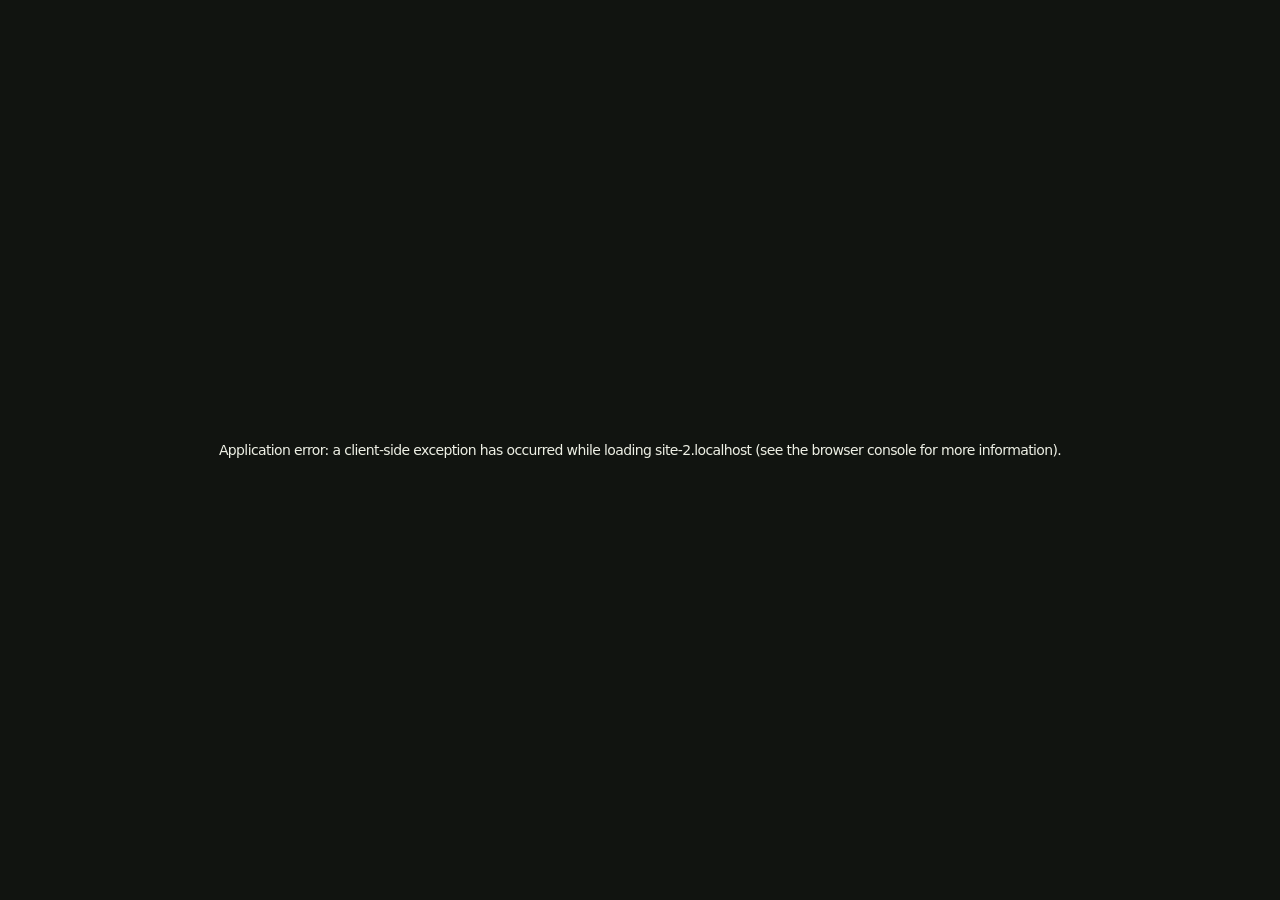
==== commit 0ffc7669: "Refine terminal replay and persist minimized ideas" ====
--- a/index.html
+++ b/index.html
@@ -1,4 +1,4 @@
-<!DOCTYPE html><!--gst6lc5VKfTiQpNAIrrH4--><html lang="tr"><head><meta charSet="utf-8"/><meta name="viewport" content="width=device-width, initial-scale=1"/><link rel="preload" as="image" href="/brand-logo.png"/><link rel="preload" as="image" href="/buy-me-a-coffee-green.svg"/><link rel="preload" as="image" href="/buy-me-a-coffee.svg"/><link rel="preload" as="image" href="/welcome-vi.webp"/><link rel="preload" as="image" href="/mail-providers/gmail.svg"/><link rel="preload" as="image" href="/portrait-wind-poster-v1.webp" fetchPriority="high"/><link rel="stylesheet" href="/_next/static/css/339856cd5cdbddc6.css" data-precedence="next"/><link rel="stylesheet" href="/_next/static/css/0c6f7d89d060fb8d.css" data-precedence="next"/><link rel="stylesheet" href="/_next/static/css/fc3cbaa8e7e84827.css" data-precedence="next"/><link rel="preload" as="script" fetchPriority="low" href="/_next/static/chunks/webpack-162aece423afd613.js"/><script src="/_next/static/chunks/dade46cd-287979b99d12e309.js" async=""></script><script src="/_next/static/chunks/767-0caa0acc15fde62a.js" async=""></script><script src="/_next/static/chunks/main-app-3a84c4f465cbd16d.js" async=""></script><script src="/_next/static/chunks/app/layout-50be0e2da7245e4e.js" async=""></script><script src="/_next/static/chunks/04763798-35bd4bf8b864562b.js" async=""></script><script src="/_next/static/chunks/31-f63aa67bbf528ee9.js" async=""></script><script src="/_next/static/chunks/app/page-927c2f9fde39f535.js" async=""></script><link rel="preload" as="image" href="/portrait-wind-poster-v1.webp" fetchPriority="high"/><link rel="preconnect" href="https://fonts.googleapis.com"/><link rel="preconnect" href="https://fonts.gstatic.com" crossorigin="anonymous"/><title>Ayberk Özcan — Portfolyo</title><meta name="description" content="Ayberk Özcan’ın staj projeleri, eğitimi ve teknik becerileri."/><link rel="icon" href="/brand-icon.svg?v=7" type="image/svg+xml" sizes="any"/><script src="/_next/static/chunks/polyfills-42372ed130431b0a.js" noModule=""></script></head><body><div hidden=""><!--$--><!--/$--></div><svg class="brand-filter-defs" aria-hidden="true" width="0" height="0"><defs><filter id="navbar-logo-clear" color-interpolation-filters="sRGB"><feColorMatrix in="SourceGraphic" type="matrix" values="0 0 0 0 0 0 0 0 0 0 0 0 0 0 0 .3333 .3333 .3333 0 0"></feColorMatrix><feComponentTransfer result="navbar-logo-alpha"><feFuncA type="table" tableValues="0 1 1 1 1 1 1 1 1 1 1 1 1 1 1 1"></feFuncA></feComponentTransfer><feComposite in="SourceGraphic" in2="navbar-logo-alpha" operator="in"></feComposite></filter></defs></svg><section style="--boot-logo-start:0.341796875" tabindex="-1" class="boot-screen sysboot-screen" data-lenis-prevent="true" data-state="open" role="dialog" aria-modal="true" aria-labelledby="boot-title"><svg width="0" height="0" class="sysboot-mask-defs" aria-hidden="true"><defs><filter id="sysboot-logo-silhouette" color-interpolation-filters="sRGB"><feColorMatrix in="SourceGraphic" type="matrix" values="0 0 0 0 0 0 0 0 0 0 0 0 0 0 0 .3333 .3333 .3333 0 0"></feColorMatrix><feComponentTransfer result="logo-alpha"><feFuncA type="table" tableValues="0 1 1 1 1 1 1 1 1 1 1 1 1 1 1 1"></feFuncA></feComponentTransfer><feFlood flood-color="black"></feFlood><feComposite in2="logo-alpha" operator="in"></feComposite></filter><mask id="sysboot-reveal-mask" maskUnits="userSpaceOnUse" maskContentUnits="userSpaceOnUse" x="0" y="0" width="1920" height="1080" style="mask-type:luminance"><rect width="1920" height="1080" fill="white"></rect><g transform="translate(960 540)"><g class="sysboot-aperture"><image href="/brand-logo.png" x="-512" y="-515" width="1024" height="1024" filter="url(#sysboot-logo-silhouette)"></image></g></g></mask></defs></svg><h2 id="boot-title" class="sr-only">Portfolyo sistemi hazırlanıyor</h2><div class="sysboot-terminal"><div class="sysboot-header"><span class="sysboot-lights" aria-hidden="true"><i><svg viewBox="0 0 14 14"><path d="m4 4 6 6m0-6-6 6"></path></svg></i><i><svg viewBox="0 0 14 14"><path d="M3 7h8"></path></svg></i><i><svg viewBox="0 0 14 14" class="sysboot-expand-icon"><path d="M3 8V3h5ZM11 6v5H6Z"></path></svg></i></span><span class="sysboot-caption">ayberk_ozcan - root@sysboot - bash</span><span class="sysboot-brand"><img src="/brand-logo.png" alt="Ayberk Özcan" width="1024" height="1024"/></span></div><div class="sysboot-log" aria-hidden="true"><div class="sysboot-row" data-state="running"><span class="sysboot-marker">▶</span><span>DOSYA SİSTEMİ BAĞLANIYOR...</span><span class="sysboot-ok"></span></div><div class="sysboot-row" data-state="pending"><span class="sysboot-marker">▶</span><span>ÇEKİRDEK MODÜLLERİ YÜKLENİYOR...</span><span class="sysboot-ok"></span></div><div class="sysboot-row" data-state="pending"><span class="sysboot-marker">▶</span><span>BAŞLATMA İŞLEMİ ÇALIŞTIRILIYOR...</span><span class="sysboot-ok"></span></div><div class="sysboot-row" data-state="pending"><span class="sysboot-marker">▶</span><span>AĞ ARAYÜZLERİ DENETLENİYOR...</span><span class="sysboot-ok"></span></div><div class="sysboot-row" data-state="pending"><span class="sysboot-marker">▶</span><span>KULLANICI ORTAMI YÜKLENİYOR...</span><span class="sysboot-ok"></span></div><div class="sysboot-row" data-state="pending"><span class="sysboot-marker">▶</span><span>TEMEL HİZMETLER BAŞLATILIYOR...</span><span class="sysboot-ok"></span></div><div class="sysboot-row" data-state="pending"><span class="sysboot-marker">▶</span><span>GÜVENLİK YAMALARI UYGULANIYOR...</span><span class="sysboot-ok"></span></div><div class="sysboot-row" data-state="pending"><span class="sysboot-marker">▶</span><span>BAŞLATMA TAMAMLANIYOR...</span><span class="sysboot-ok"></span></div></div><div class="sysboot-loading"><span>SİSTEM YÜKLENİYOR</span><strong>%0</strong></div><div class="sysboot-progress" role="progressbar" aria-label="Portfolyo hazırlanıyor" aria-valuemin="0" aria-valuemax="100" aria-valuenow="0" aria-valuetext="%0"><div class="sysboot-fill" style="width:0%"></div></div><div class="sysboot-ticks" aria-hidden="true"><span data-reached="true">%0</span><span data-reached="false">%25</span><span data-reached="false">%50</span><span data-reached="false">%75</span><span data-reached="false">%100</span></div><div class="sysboot-prompt"><label for="boot-command-line">root-visitor@ayberk_ozcan:~#</label><div class="sysboot-input-wrap" data-empty="true"><input id="boot-command-line" aria-label="Görünüm amaçlı terminal yazısı" maxLength="160" autofocus="" autoComplete="off" spellCheck="false" value=""/><span class="sysboot-caret-measure" aria-hidden="true"></span><span class="sysboot-terminal-caret" style="left:0" aria-hidden="true"></span></div></div><p class="sr-only" role="status" aria-live="polite">Yerel portfolyo varlıkları hazırlanıyor.</p></div></section><div class="sysboot-exit-mark" style="--boot-logo-start:0.341796875" data-state="open" aria-hidden="true"><div class="sysboot-brand-aura"></div><svg class="sysboot-color-logo" width="1920" height="1080" viewBox="0 0 1920 1080"><g transform="translate(960 540)"><g class="sysboot-colored-aperture"><image href="/brand-logo.png" x="-512" y="-515" width="1024" height="1024" filter="url(#navbar-logo-clear)"></image></g></g></svg></div><noscript><style>.boot-screen{display:none!important}.site-shell{visibility:visible!important}</style></noscript><div class="site-shell" data-boot-phase="boot"><div class="page-scrollbar" data-enabled="false" role="scrollbar" aria-label="Sayfa kaydırma çubuğu" aria-orientation="vertical" aria-controls="main" aria-valuemin="0" aria-valuemax="100" aria-valuenow="0" tabindex="-1" aria-hidden="true"><span class="page-scrollbar-thumb"></span></div><button type="button" class="back-to-top" data-visible="false" tabindex="-1" aria-hidden="true" aria-label="Yukarı çık" title="Yukarı çık"><svg viewBox="0 0 24 24" aria-hidden="true"><path d="M12 19V5m-6 6 6-6 6 6"></path></svg></button><div data-lenis-prevent="true" class="site-music walkman-player" role="group" aria-label="Müzik paneli" tabindex="-1" data-visible="false" data-playing="false" data-collapsed="false" data-dragging="false" data-muted="false" data-autoplay="ready" aria-hidden="true" style="transform:scale(1);transform-origin:top left"><div class="music-panel-body"><audio src="/portfolio-theme.mp3" loop="" preload="none"></audio><div class="music-panel-head"><button type="button" class="music-drag" aria-label="Müzik panelini taşı" aria-describedby="music-move-hint" title="Sürükleyin veya ↑/↓ ile taşıyın" tabindex="-1"><span class="music-grip" aria-hidden="true">⠿</span><span class="walkman-wordmark">Retro Walkman <b>/</b> Stereo <em>8-BIT</em></span></button><button type="button" class="music-collapse" aria-label="Müzik panelini gizle" aria-expanded="true" aria-keyshortcuts="Alt+S" title="Müzik panelini gizle (Alt+S)" tabindex="-1">‹</button></div><span id="music-move-hint" class="sr-only">Sürükleyin veya ↑/↓ ile taşıyın</span><div class="walkman-deck" aria-hidden="true"><div class="walkman-tape-label"><span>THE RETURN OF THE 8-BIT ERA</span><small>DJARTMUSIC</small></div><div class="walkman-lcd-screen"><div class="walkman-tape-window"><i class="walkman-reel"></i><span class="walkman-tape-bridge"></span><i class="walkman-reel"></i></div><div class="walkman-lcd"><span class="walkman-lcd-status"><i></i>DURAKLATILDI</span><span class="walkman-lcd-time">00<!-- -->:<!-- -->00</span><span class="walkman-lcd-mode">Stereo ↔</span></div></div></div><div class="music-panel-controls"><button type="button" class="music-toggle" aria-pressed="false" aria-label="Müziği başlat" aria-keyshortcuts="Space Alt+P" title="Oynat/duraklat (Alt+P)" tabindex="-1"><svg viewBox="0 0 20 20" aria-hidden="true"><path d="m7 4 9 6-9 6Z"></path></svg><span>Müzik</span><span class="music-equalizer" aria-hidden="true"><i></i><i></i><i></i><i></i></span></button><button type="button" class="music-mute" aria-label="Sessize al" aria-pressed="false" aria-keyshortcuts="Alt+M" title="Sessize al (Alt+M)" tabindex="-1"><svg viewBox="0 0 20 20" aria-hidden="true"><path d="M3 8h3l4-4v12l-4-4H3Z"></path><path d="M13 7c2 2 2 4 0 6m2-8c3 3 3 7 0 10"></path></svg></button><button type="button" class="music-replay" aria-label="Baştan oynat" aria-keyshortcuts="Alt+R" title="Baştan oynat / Replay (Alt+R)" tabindex="-1"><svg viewBox="0 0 20 20" aria-hidden="true"><path d="M4 8a6 6 0 1 1 0 5M4 3v5h5"></path></svg></button><label class="music-volume"><span class="sr-only">Müzik ses düzeyi</span><input type="range" min="0" max="1" step=".01" aria-valuetext="%100" aria-label="Müzik ses düzeyi" aria-keyshortcuts="ArrowLeft ArrowRight Alt+ArrowUp Alt+ArrowDown" title="Ses düzeyi (Alt+↑/↓)" tabindex="-1" value="1"/><span class="music-volume-value" aria-hidden="true">%100</span></label></div><div class="music-shortcuts" role="group" aria-label="Klavye kısayolları"><div class="music-shortcuts-title">Klavye kısayolları</div><dl class="music-shortcuts-list"><div><dt><kbd>Boşluk</kbd><span> / </span><kbd>Alt+P</kbd></dt><dd>Oynat/duraklat</dd></div><div><dt><kbd>Alt+R</kbd></dt><dd>Baştan oynat</dd></div><div><dt><kbd>Alt+M</kbd></dt><dd>Sessiz/açık</dd></div><div><dt><kbd>Alt+S</kbd></dt><dd>Paneli gizle/göster</dd></div><div><dt><kbd>← / →</kbd></dt><dd>Ses −/+ %1</dd></div><div><dt><kbd>Alt+↓ / ↑</kbd></dt><dd>Ses −/+ %1</dd></div><div><dt><kbd>↑ / ↓</kbd></dt><dd>Paneli taşı</dd></div><div><dt><kbd>Shift+↑ / ↓</kbd></dt><dd>Paneli hızlı taşı</dd></div></dl><p class="music-shortcuts-note">Taşımak için panel başlığına odaklanın. Metin yazarken kısayollar devre dışıdır.</p></div></div><button type="button" class="music-resize music-resize-nw" role="slider" aria-label="Panel boyutu" aria-valuemin="80" aria-valuemax="115" aria-valuenow="100" aria-valuetext="%100" title="Köşeden sürükleyin veya ok tuşlarıyla boyutlandırın · %100" tabindex="-1"><svg viewBox="0 0 16 16" aria-hidden="true"><path d="M5 12h7V5M8 12l4-4"></path></svg></button><button type="button" class="music-resize music-resize-ne" role="slider" aria-label="Panel boyutu" aria-valuemin="80" aria-valuemax="115" aria-valuenow="100" aria-valuetext="%100" title="Köşeden sürükleyin veya ok tuşlarıyla boyutlandırın · %100" tabindex="-1"><svg viewBox="0 0 16 16" aria-hidden="true"><path d="M5 12h7V5M8 12l4-4"></path></svg></button><button type="button" class="music-resize music-resize-sw" role="slider" aria-label="Panel boyutu" aria-valuemin="80" aria-valuemax="115" aria-valuenow="100" aria-valuetext="%100" title="Köşeden sürükleyin veya ok tuşlarıyla boyutlandırın · %100" tabindex="-1"><svg viewBox="0 0 16 16" aria-hidden="true"><path d="M5 12h7V5M8 12l4-4"></path></svg></button><button type="button" class="music-resize music-resize-se" role="slider" aria-label="Panel boyutu" aria-valuemin="80" aria-valuemax="115" aria-valuenow="100" aria-valuetext="%100" title="Köşeden sürükleyin veya ok tuşlarıyla boyutlandırın · %100" tabindex="-1"><svg viewBox="0 0 16 16" aria-hidden="true"><path d="M5 12h7V5M8 12l4-4"></path></svg></button></div><a class="coffee-link" href="https://buymeacoffee.com/ayberkozcan" target="_blank" rel="noopener noreferrer" data-visible="false" aria-label="Buy Me a Coffee — Bana bir kahve ısmarla (yeni sekmede açılır)" title="Buy Me a Coffee — Bana bir kahve ısmarla (yeni sekmede açılır)" aria-hidden="true" tabindex="-1"><img class="coffee-camouflage" src="/buy-me-a-coffee-green.svg" width="35" height="50" alt=""/><img class="coffee-original" src="/buy-me-a-coffee.svg" width="35" height="50" alt=""/></a><div class="binary-rain page-binary-rain" data-running="false" aria-hidden="true"><span style="left:1.5625%;animation-duration:14s;animation-delay:0s">0
+<!DOCTYPE html><!--Sa282uVrp6n_50vC5icNC--><html lang="tr"><head><meta charSet="utf-8"/><meta name="viewport" content="width=device-width, initial-scale=1"/><link rel="preload" as="image" href="/brand-logo.png"/><link rel="preload" as="image" href="/buy-me-a-coffee-green.svg"/><link rel="preload" as="image" href="/buy-me-a-coffee.svg"/><link rel="preload" as="image" href="/welcome-vi.webp"/><link rel="preload" as="image" href="/mail-providers/gmail.svg"/><link rel="preload" as="image" href="/portrait-wind-poster-v1.webp" fetchPriority="high"/><link rel="stylesheet" href="/_next/static/css/69a2830545c9b260.css" data-precedence="next"/><link rel="stylesheet" href="/_next/static/css/0c6f7d89d060fb8d.css" data-precedence="next"/><link rel="stylesheet" href="/_next/static/css/fc3cbaa8e7e84827.css" data-precedence="next"/><link rel="preload" as="script" fetchPriority="low" href="/_next/static/chunks/webpack-162aece423afd613.js"/><script src="/_next/static/chunks/dade46cd-287979b99d12e309.js" async=""></script><script src="/_next/static/chunks/767-0caa0acc15fde62a.js" async=""></script><script src="/_next/static/chunks/main-app-3a84c4f465cbd16d.js" async=""></script><script src="/_next/static/chunks/app/layout-50be0e2da7245e4e.js" async=""></script><script src="/_next/static/chunks/04763798-35bd4bf8b864562b.js" async=""></script><script src="/_next/static/chunks/31-f63aa67bbf528ee9.js" async=""></script><script src="/_next/static/chunks/app/page-8fe8729e1df5e708.js" async=""></script><link rel="preload" as="image" href="/portrait-wind-poster-v1.webp" fetchPriority="high"/><link rel="preconnect" href="https://fonts.googleapis.com"/><link rel="preconnect" href="https://fonts.gstatic.com" crossorigin="anonymous"/><title>Ayberk Özcan — Portfolyo</title><meta name="description" content="Ayberk Özcan’ın staj projeleri, eğitimi ve teknik becerileri."/><link rel="icon" href="/brand-icon.svg?v=7" type="image/svg+xml" sizes="any"/><script src="/_next/static/chunks/polyfills-42372ed130431b0a.js" noModule=""></script></head><body><div hidden=""><!--$--><!--/$--></div><svg class="brand-filter-defs" aria-hidden="true" width="0" height="0"><defs><filter id="navbar-logo-clear" color-interpolation-filters="sRGB"><feColorMatrix in="SourceGraphic" type="matrix" values="0 0 0 0 0 0 0 0 0 0 0 0 0 0 0 .3333 .3333 .3333 0 0"></feColorMatrix><feComponentTransfer result="navbar-logo-alpha"><feFuncA type="table" tableValues="0 1 1 1 1 1 1 1 1 1 1 1 1 1 1 1"></feFuncA></feComponentTransfer><feComposite in="SourceGraphic" in2="navbar-logo-alpha" operator="in"></feComposite></filter></defs></svg><section style="--boot-logo-start:0.341796875" tabindex="-1" class="boot-screen sysboot-screen" data-lenis-prevent="true" data-state="open" role="dialog" aria-modal="true" aria-labelledby="boot-title"><svg width="0" height="0" class="sysboot-mask-defs" aria-hidden="true"><defs><filter id="sysboot-logo-silhouette" color-interpolation-filters="sRGB"><feColorMatrix in="SourceGraphic" type="matrix" values="0 0 0 0 0 0 0 0 0 0 0 0 0 0 0 .3333 .3333 .3333 0 0"></feColorMatrix><feComponentTransfer result="logo-alpha"><feFuncA type="table" tableValues="0 1 1 1 1 1 1 1 1 1 1 1 1 1 1 1"></feFuncA></feComponentTransfer><feFlood flood-color="black"></feFlood><feComposite in2="logo-alpha" operator="in"></feComposite></filter><mask id="sysboot-reveal-mask" maskUnits="userSpaceOnUse" maskContentUnits="userSpaceOnUse" x="0" y="0" width="1920" height="1080" style="mask-type:luminance"><rect width="1920" height="1080" fill="white"></rect><g transform="translate(960 540)"><g class="sysboot-aperture"><image href="/brand-logo.png" x="-512" y="-515" width="1024" height="1024" filter="url(#sysboot-logo-silhouette)"></image></g></g></mask></defs></svg><h2 id="boot-title" class="sr-only">Portfolyo sistemi hazırlanıyor</h2><div class="sysboot-terminal"><div class="sysboot-header"><span class="sysboot-lights" aria-hidden="true"><i><svg viewBox="0 0 14 14"><path d="m4 4 6 6m0-6-6 6"></path></svg></i><i><svg viewBox="0 0 14 14"><path d="M3 7h8"></path></svg></i><i><svg viewBox="0 0 14 14" class="sysboot-expand-icon"><path d="M3 8V3h5ZM11 6v5H6Z"></path></svg></i></span><span class="sysboot-caption">ayberk_ozcan - root@sysboot - bash</span><span class="sysboot-brand"><img src="/brand-logo.png" alt="Ayberk Özcan" width="1024" height="1024"/></span></div><div class="sysboot-log" aria-hidden="true"><div class="sysboot-row" data-state="running"><span class="sysboot-marker">▶</span><span>DOSYA SİSTEMİ BAĞLANIYOR...</span><span class="sysboot-ok"></span></div><div class="sysboot-row" data-state="pending"><span class="sysboot-marker">▶</span><span>ÇEKİRDEK MODÜLLERİ YÜKLENİYOR...</span><span class="sysboot-ok"></span></div><div class="sysboot-row" data-state="pending"><span class="sysboot-marker">▶</span><span>BAŞLATMA İŞLEMİ ÇALIŞTIRILIYOR...</span><span class="sysboot-ok"></span></div><div class="sysboot-row" data-state="pending"><span class="sysboot-marker">▶</span><span>AĞ ARAYÜZLERİ DENETLENİYOR...</span><span class="sysboot-ok"></span></div><div class="sysboot-row" data-state="pending"><span class="sysboot-marker">▶</span><span>KULLANICI ORTAMI YÜKLENİYOR...</span><span class="sysboot-ok"></span></div><div class="sysboot-row" data-state="pending"><span class="sysboot-marker">▶</span><span>TEMEL HİZMETLER BAŞLATILIYOR...</span><span class="sysboot-ok"></span></div><div class="sysboot-row" data-state="pending"><span class="sysboot-marker">▶</span><span>GÜVENLİK YAMALARI UYGULANIYOR...</span><span class="sysboot-ok"></span></div><div class="sysboot-row" data-state="pending"><span class="sysboot-marker">▶</span><span>BAŞLATMA TAMAMLANIYOR...</span><span class="sysboot-ok"></span></div></div><div class="sysboot-loading"><span>SİSTEM YÜKLENİYOR</span><strong>%0</strong></div><div class="sysboot-progress" role="progressbar" aria-label="Portfolyo hazırlanıyor" aria-valuemin="0" aria-valuemax="100" aria-valuenow="0" aria-valuetext="%0"><div class="sysboot-fill" style="width:0%"></div></div><div class="sysboot-ticks" aria-hidden="true"><span data-reached="true">%0</span><span data-reached="false">%25</span><span data-reached="false">%50</span><span data-reached="false">%75</span><span data-reached="false">%100</span></div><div class="sysboot-prompt"><label for="boot-command-line">root-visitor@ayberk_ozcan:~#</label><div class="sysboot-input-wrap" data-replaying="false"><input id="boot-command-line" aria-label="Görünüm amaçlı terminal yazısı" maxLength="160" autofocus="" autoComplete="off" spellCheck="false" value=""/><span class="sysboot-caret-measure" aria-hidden="true"></span><span class="sysboot-terminal-caret" style="left:0" aria-hidden="true"></span></div></div><p class="sr-only" role="status" aria-live="polite">Yerel portfolyo varlıkları hazırlanıyor.</p></div></section><div class="sysboot-exit-mark" style="--boot-logo-start:0.341796875" data-state="open" aria-hidden="true"><div class="sysboot-brand-aura"></div><svg class="sysboot-color-logo" width="1920" height="1080" viewBox="0 0 1920 1080"><g transform="translate(960 540)"><g class="sysboot-colored-aperture"><image href="/brand-logo.png" x="-512" y="-515" width="1024" height="1024" filter="url(#navbar-logo-clear)"></image></g></g></svg></div><noscript><style>.boot-screen{display:none!important}.site-shell{visibility:visible!important}</style></noscript><div class="site-shell" data-boot-phase="boot"><div class="page-scrollbar" data-enabled="false" role="scrollbar" aria-label="Sayfa kaydırma çubuğu" aria-orientation="vertical" aria-controls="main" aria-valuemin="0" aria-valuemax="100" aria-valuenow="0" tabindex="-1" aria-hidden="true"><span class="page-scrollbar-thumb"></span></div><button type="button" class="back-to-top" data-visible="false" tabindex="-1" aria-hidden="true" aria-label="Yukarı çık" title="Yukarı çık"><svg viewBox="0 0 24 24" aria-hidden="true"><path d="M12 19V5m-6 6 6-6 6 6"></path></svg></button><div data-lenis-prevent="true" class="site-music walkman-player" role="group" aria-label="Müzik paneli" tabindex="-1" data-visible="false" data-playing="false" data-collapsed="false" data-dragging="false" data-muted="false" data-autoplay="ready" aria-hidden="true" style="transform:scale(1);transform-origin:top left"><div class="music-panel-body"><audio src="/portfolio-theme.mp3" loop="" preload="none"></audio><div class="music-panel-head"><button type="button" class="music-drag" aria-label="Müzik panelini taşı" aria-describedby="music-move-hint" title="Sürükleyin veya ↑/↓ ile taşıyın" tabindex="-1"><span class="music-grip" aria-hidden="true">⠿</span><span class="walkman-wordmark">Retro Walkman <b>/</b> Stereo <em>8-BIT</em></span></button><button type="button" class="music-collapse" aria-label="Müzik panelini gizle" aria-expanded="true" aria-keyshortcuts="Alt+S" title="Müzik panelini gizle (Alt+S)" tabindex="-1">‹</button></div><span id="music-move-hint" class="sr-only">Sürükleyin veya ↑/↓ ile taşıyın</span><div class="walkman-deck" aria-hidden="true"><div class="walkman-tape-label"><span>THE RETURN OF THE 8-BIT ERA</span><small>DJARTMUSIC</small></div><div class="walkman-lcd-screen"><div class="walkman-tape-window"><i class="walkman-reel"></i><span class="walkman-tape-bridge"></span><i class="walkman-reel"></i></div><div class="walkman-lcd"><span class="walkman-lcd-status"><i></i>DURAKLATILDI</span><span class="walkman-lcd-time">00<!-- -->:<!-- -->00</span><span class="walkman-lcd-mode">Stereo ↔</span></div></div></div><div class="music-panel-controls"><button type="button" class="music-toggle" aria-pressed="false" aria-label="Müziği başlat" aria-keyshortcuts="Space Alt+P" title="Oynat/duraklat (Alt+P)" tabindex="-1"><svg viewBox="0 0 20 20" aria-hidden="true"><path d="m7 4 9 6-9 6Z"></path></svg><span>Müzik</span><span class="music-equalizer" aria-hidden="true"><i></i><i></i><i></i><i></i></span></button><button type="button" class="music-mute" aria-label="Sessize al" aria-pressed="false" aria-keyshortcuts="Alt+M" title="Sessize al (Alt+M)" tabindex="-1"><svg viewBox="0 0 20 20" aria-hidden="true"><path d="M3 8h3l4-4v12l-4-4H3Z"></path><path d="M13 7c2 2 2 4 0 6m2-8c3 3 3 7 0 10"></path></svg></button><button type="button" class="music-replay" aria-label="Baştan oynat" aria-keyshortcuts="Alt+R" title="Baştan oynat / Replay (Alt+R)" tabindex="-1"><svg viewBox="0 0 20 20" aria-hidden="true"><path d="M4 8a6 6 0 1 1 0 5M4 3v5h5"></path></svg></button><label class="music-volume"><span class="sr-only">Müzik ses düzeyi</span><input type="range" min="0" max="1" step=".01" aria-valuetext="%100" aria-label="Müzik ses düzeyi" aria-keyshortcuts="ArrowLeft ArrowRight Alt+ArrowUp Alt+ArrowDown" title="Ses düzeyi (Alt+↑/↓)" tabindex="-1" value="1"/><span class="music-volume-value" aria-hidden="true">%100</span></label></div><div class="music-shortcuts" role="group" aria-label="Klavye kısayolları"><div class="music-shortcuts-title">Klavye kısayolları</div><dl class="music-shortcuts-list"><div><dt><kbd>Boşluk</kbd><span> / </span><kbd>Alt+P</kbd></dt><dd>Oynat/duraklat</dd></div><div><dt><kbd>Alt+R</kbd></dt><dd>Baştan oynat</dd></div><div><dt><kbd>Alt+M</kbd></dt><dd>Sessiz/açık</dd></div><div><dt><kbd>Alt+S</kbd></dt><dd>Paneli gizle/göster</dd></div><div><dt><kbd>← / →</kbd></dt><dd>Ses −/+ %1</dd></div><div><dt><kbd>Alt+↓ / ↑</kbd></dt><dd>Ses −/+ %1</dd></div><div><dt><kbd>↑ / ↓</kbd></dt><dd>Paneli taşı</dd></div><div><dt><kbd>Shift+↑ / ↓</kbd></dt><dd>Paneli hızlı taşı</dd></div></dl><p class="music-shortcuts-note">Taşımak için panel başlığına odaklanın. Metin yazarken kısayollar devre dışıdır.</p></div></div><button type="button" class="music-resize music-resize-nw" role="slider" aria-label="Panel boyutu" aria-valuemin="80" aria-valuemax="115" aria-valuenow="100" aria-valuetext="%100" title="Köşeden sürükleyin veya ok tuşlarıyla boyutlandırın · %100" tabindex="-1"><svg viewBox="0 0 16 16" aria-hidden="true"><path d="M5 12h7V5M8 12l4-4"></path></svg></button><button type="button" class="music-resize music-resize-ne" role="slider" aria-label="Panel boyutu" aria-valuemin="80" aria-valuemax="115" aria-valuenow="100" aria-valuetext="%100" title="Köşeden sürükleyin veya ok tuşlarıyla boyutlandırın · %100" tabindex="-1"><svg viewBox="0 0 16 16" aria-hidden="true"><path d="M5 12h7V5M8 12l4-4"></path></svg></button><button type="button" class="music-resize music-resize-sw" role="slider" aria-label="Panel boyutu" aria-valuemin="80" aria-valuemax="115" aria-valuenow="100" aria-valuetext="%100" title="Köşeden sürükleyin veya ok tuşlarıyla boyutlandırın · %100" tabindex="-1"><svg viewBox="0 0 16 16" aria-hidden="true"><path d="M5 12h7V5M8 12l4-4"></path></svg></button><button type="button" class="music-resize music-resize-se" role="slider" aria-label="Panel boyutu" aria-valuemin="80" aria-valuemax="115" aria-valuenow="100" aria-valuetext="%100" title="Köşeden sürükleyin veya ok tuşlarıyla boyutlandırın · %100" tabindex="-1"><svg viewBox="0 0 16 16" aria-hidden="true"><path d="M5 12h7V5M8 12l4-4"></path></svg></button></div><a class="coffee-link" href="https://buymeacoffee.com/ayberkozcan" target="_blank" rel="noopener noreferrer" data-visible="false" aria-label="Buy Me a Coffee — Bana bir kahve ısmarla (yeni sekmede açılır)" title="Buy Me a Coffee — Bana bir kahve ısmarla (yeni sekmede açılır)" aria-hidden="true" tabindex="-1"><img class="coffee-camouflage" src="/buy-me-a-coffee-green.svg" width="35" height="50" alt=""/><img class="coffee-original" src="/buy-me-a-coffee.svg" width="35" height="50" alt=""/></a><div class="binary-rain page-binary-rain" data-running="false" aria-hidden="true"><span style="left:1.5625%;animation-duration:14s;animation-delay:0s">0
 1
 1
 0
@@ -3280,4 +3280,4 @@
 0
 1</span></div><svg class="matrix-gif" aria-hidden="true" data-rain="native-gif" preserveAspectRatio="none"><defs><filter id="soft-_R_acp5flb_" x="-50%" y="-50%" width="200%" height="200%"><feGaussianBlur stdDeviation="12"></feGaussianBlur><feComponentTransfer><feFuncA type="linear" slope="1.08" intercept="-.06"></feFuncA></feComponentTransfer></filter><mask id="reveal-_R_acp5flb_" maskUnits="userSpaceOnUse" x="0" y="0" width="100%" height="100%" style="mask-type:alpha"><g stroke="none" filter="url(#soft-_R_acp5flb_)"></g></mask></defs><foreignObject width="100%" height="100%" mask="url(#reveal-_R_acp5flb_)"><div class="matrix-gif-animation"></div></foreignObject></svg><div class="portrait-introduction"><p class="sr-only">Ben Ayberk Özcan
 Koç Üniversitesi 3. Sınıf Bilgisayar Mühendisliği Öğrencisi</p><p class="portrait-introduction-copy" aria-hidden="true"><span class="portrait-introduction-typed"><span class="portrait-introduction-line" style="padding-inline-start:0ch"><span class="portrait-introduction-word"><span class="portrait-introduction-character" data-character="0">&lt;</span><span class="portrait-introduction-character" data-character="1">d</span><span class="portrait-introduction-character" data-character="2">i</span><span class="portrait-introduction-character" data-character="3">v</span><span class="portrait-introduction-character" data-character="4">&gt;</span></span></span><span class="portrait-introduction-line" style="padding-inline-start:2ch"><span class="portrait-introduction-word"><span class="portrait-introduction-character" data-character="8">&lt;</span><span class="portrait-introduction-character" data-character="9">p</span><span class="portrait-introduction-character" data-character="10">&gt;</span></span></span><span class="portrait-introduction-line" style="padding-inline-start:4ch"><span class="portrait-introduction-word"><span class="portrait-introduction-character" data-character="16">&lt;</span><span class="portrait-introduction-character" data-character="17">t</span><span class="portrait-introduction-character" data-character="18">e</span><span class="portrait-introduction-character" data-character="19">x</span><span class="portrait-introduction-character" data-character="20">t</span><span class="portrait-introduction-character" data-character="21">&gt;</span></span></span><span class="portrait-introduction-line" style="padding-inline-start:6ch"><span class="portrait-introduction-word"><span class="portrait-introduction-character" data-character="29">B</span><span class="portrait-introduction-character" data-character="30">e</span><span class="portrait-introduction-character" data-character="31">n</span></span> <span class="portrait-introduction-word"><span class="portrait-introduction-character" data-character="33">A</span><span class="portrait-introduction-character" data-character="34">y</span><span class="portrait-introduction-character" data-character="35">b</span><span class="portrait-introduction-character" data-character="36">e</span><span class="portrait-introduction-character" data-character="37">r</span><span class="portrait-introduction-character" data-character="38">k</span></span> <span class="portrait-introduction-word"><span class="portrait-introduction-character" data-character="40">Ö</span><span class="portrait-introduction-character" data-character="41">z</span><span class="portrait-introduction-character" data-character="42">c</span><span class="portrait-introduction-character" data-character="43">a</span><span class="portrait-introduction-character" data-character="44">n</span></span></span><span class="portrait-introduction-line" style="padding-inline-start:6ch"><span class="portrait-introduction-word"><span class="portrait-introduction-character" data-character="52">K</span><span class="portrait-introduction-character" data-character="53">o</span><span class="portrait-introduction-character" data-character="54">ç</span></span> <span class="portrait-introduction-word"><span class="portrait-introduction-character" data-character="56">Ü</span><span class="portrait-introduction-character" data-character="57">n</span><span class="portrait-introduction-character" data-character="58">i</span><span class="portrait-introduction-character" data-character="59">v</span><span class="portrait-introduction-character" data-character="60">e</span><span class="portrait-introduction-character" data-character="61">r</span><span class="portrait-introduction-character" data-character="62">s</span><span class="portrait-introduction-character" data-character="63">i</span><span class="portrait-introduction-character" data-character="64">t</span><span class="portrait-introduction-character" data-character="65">e</span><span class="portrait-introduction-character" data-character="66">s</span><span class="portrait-introduction-character" data-character="67">i</span></span> <span class="portrait-introduction-word"><span class="portrait-introduction-character" data-character="69">3</span><span class="portrait-introduction-character" data-character="70">.</span></span> <span class="portrait-introduction-word"><span class="portrait-introduction-character" data-character="72">S</span><span class="portrait-introduction-character" data-character="73">ı</span><span class="portrait-introduction-character" data-character="74">n</span><span class="portrait-introduction-character" data-character="75">ı</span><span class="portrait-introduction-character" data-character="76">f</span></span> <span class="portrait-introduction-word"><span class="portrait-introduction-character" data-character="78">B</span><span class="portrait-introduction-character" data-character="79">i</span><span class="portrait-introduction-character" data-character="80">l</span><span class="portrait-introduction-character" data-character="81">g</span><span class="portrait-introduction-character" data-character="82">i</span><span class="portrait-introduction-character" data-character="83">s</span><span class="portrait-introduction-character" data-character="84">a</span><span class="portrait-introduction-character" data-character="85">y</span><span class="portrait-introduction-character" data-character="86">a</span><span class="portrait-introduction-character" data-character="87">r</span></span> <span class="portrait-introduction-word"><span class="portrait-introduction-character" data-character="89">M</span><span class="portrait-introduction-character" data-character="90">ü</span><span class="portrait-introduction-character" data-character="91">h</span><span class="portrait-introduction-character" data-character="92">e</span><span class="portrait-introduction-character" data-character="93">n</span><span class="portrait-introduction-character" data-character="94">d</span><span class="portrait-introduction-character" data-character="95">i</span><span class="portrait-introduction-character" data-character="96">s</span><span class="portrait-introduction-character" data-character="97">l</span><span class="portrait-introduction-character" data-character="98">i</span><span class="portrait-introduction-character" data-character="99">ğ</span><span class="portrait-introduction-character" data-character="100">i</span></span> <span class="portrait-introduction-word"><span class="portrait-introduction-character" data-character="102">Ö</span><span class="portrait-introduction-character" data-character="103">ğ</span><span class="portrait-introduction-character" data-character="104">r</span><span class="portrait-introduction-character" data-character="105">e</span><span class="portrait-introduction-character" data-character="106">n</span><span class="portrait-introduction-character" data-character="107">c</span><span class="portrait-introduction-character" data-character="108">i</span><span class="portrait-introduction-character" data-character="109">s</span><span class="portrait-introduction-character" data-character="110">i</span></span></span><span class="portrait-introduction-line" style="padding-inline-start:4ch"><span class="portrait-introduction-word"><span class="portrait-introduction-character" data-character="116">&lt;</span><span class="portrait-introduction-character" data-character="117">/</span><span class="portrait-introduction-character" data-character="118">t</span><span class="portrait-introduction-character" data-character="119">e</span><span class="portrait-introduction-character" data-character="120">x</span><span class="portrait-introduction-character" data-character="121">t</span><span class="portrait-introduction-character" data-character="122">&gt;</span></span></span><span class="portrait-introduction-line" style="padding-inline-start:2ch"><span class="portrait-introduction-word"><span class="portrait-introduction-character" data-character="126">&lt;</span><span class="portrait-introduction-character" data-character="127">/</span><span class="portrait-introduction-character" data-character="128">p</span><span class="portrait-introduction-character" data-character="129">&gt;</span></span></span><span class="portrait-introduction-line" style="padding-inline-start:0ch"><span class="portrait-introduction-word"><span class="portrait-introduction-character" data-character="131">&lt;</span><span class="portrait-introduction-character" data-character="132">/</span><span class="portrait-introduction-character" data-character="133">d</span><span class="portrait-introduction-character" data-character="134">i</span><span class="portrait-introduction-character" data-character="135">v</span><span class="portrait-introduction-character" data-character="136">&gt;</span></span><span class="portrait-introduction-character" data-character="137">​</span></span></span></p></div><span class="photo-corner" aria-hidden="true">01 — İNSAN / KOD</span></div><div class="matrix-status"><i></i>PORTRE / ETKİLEŞİMLİ</div></div></div><h1 class="sr-only">Tasarımın ötesinde. Deneyimin içinde.</h1><div class="intro-scroll-cue"><span class="sr-only">Daha fazla bilgi ve ayrıntı için kaydır</span><span class="cue-code" aria-hidden="true">Daha fazla bilgi ve ayrıntı için kaydır</span><svg viewBox="0 0 24 32" aria-hidden="true"><defs><linearGradient id="cue-_R_cp5flb_" x1="0" y1="0" x2="1" y2="1"><stop class="cue-stop-light" offset="0" stop-color="#fff1d5"></stop><stop class="cue-stop-gold" offset="1" stop-color="#dba45d"></stop></linearGradient></defs><path stroke="url(#cue-_R_cp5flb_)" d="M12 2v25M5 20l7 7 7-7"></path></svg></div></div></section><section id="details" class="intro-section"><div><div class="intro-terminal-block"><label class="intro-terminal-input-row"><span class="intro-terminal-prefix" aria-hidden="true">visitor@ayberk_ozcan ~ %</span><span class="intro-terminal-entry" data-empty="true"><input class="intro-terminal-input" type="text" aria-label="Terminal metnin" autoComplete="off" autoCapitalize="off" spellCheck="false" aria-readonly="false" value=""/></span></label><h2 class="intro-terminal-heading"><span class="sr-only">Arka uç ve full-stack geliştirme</span><span aria-hidden="true"><span class="intro-terminal-word"><span class="intro-terminal-character" data-intro-character="0">A</span><span class="intro-terminal-character" data-intro-character="1">r</span><span class="intro-terminal-character" data-intro-character="2">k</span><span class="intro-terminal-character" data-intro-character="3">a</span></span> <span class="intro-terminal-word"><span class="intro-terminal-character" data-intro-character="5">u</span><span class="intro-terminal-character" data-intro-character="6">ç</span></span> <span class="intro-terminal-word"><span class="intro-terminal-character" data-intro-character="8">v</span><span class="intro-terminal-character" data-intro-character="9">e</span></span> <span class="intro-terminal-word"><span class="intro-terminal-character" data-intro-character="11">f</span><span class="intro-terminal-character" data-intro-character="12">u</span><span class="intro-terminal-character" data-intro-character="13">l</span><span class="intro-terminal-character" data-intro-character="14">l</span><span class="intro-terminal-character" data-intro-character="15">-</span><span class="intro-terminal-character" data-intro-character="16">s</span><span class="intro-terminal-character" data-intro-character="17">t</span><span class="intro-terminal-character" data-intro-character="18">a</span><span class="intro-terminal-character" data-intro-character="19">c</span><span class="intro-terminal-character" data-intro-character="20">k</span></span> <span class="intro-terminal-word"><span class="intro-terminal-character" data-intro-character="22">g</span><span class="intro-terminal-character" data-intro-character="23">e</span><span class="intro-terminal-character" data-intro-character="24">l</span><span class="intro-terminal-character" data-intro-character="25">i</span><span class="intro-terminal-character" data-intro-character="26">ş</span><span class="intro-terminal-character" data-intro-character="27">t</span><span class="intro-terminal-character" data-intro-character="28">i</span><span class="intro-terminal-character" data-intro-character="29">r</span><span class="intro-terminal-character" data-intro-character="30">m</span><span class="intro-terminal-character" data-intro-character="31">e</span></span><span class="intro-terminal-character" data-intro-character="32">​</span></span></h2></div></div><div class="hardware-showcase"><div class="hardware-model hardware-cpu" role="button" tabindex="0" aria-label="Apple M3 Max — CPU modeli: döndürmek için sürükle veya yön tuşlarını kullan."><span class="hardware-fallback" aria-hidden="true"><svg viewBox="0 0 80 60"><rect x="23" y="12" width="34" height="34" rx="4"></rect><rect x="30" y="19" width="20" height="20" rx="2"></rect><path d="M29 5v7m11-7v7m11-7v7M29 46v7m11-7v7m11-7v7M16 19h7m-7 11h7m-7 11h7m34-22h7m-7 11h7m-7 11h7"></path></svg></span><span class="hardware-label" aria-hidden="true">CPU</span></div><div class="hardware-model hardware-gpu" role="button" tabindex="0" aria-label="NVIDIA GeForce RTX 5070 Founders Edition — GPU modeli: döndürmek için sürükle veya yön tuşlarını kullan."><span class="hardware-fallback" aria-hidden="true"><svg viewBox="0 0 100 50"><rect x="9" y="9" width="82" height="31" rx="4"></rect><circle cx="34" cy="24" r="11"></circle><circle cx="66" cy="24" r="11"></circle><path d="M20 40v5h51v-5M5 6v37"></path></svg></span><span class="hardware-label" aria-hidden="true">GPU</span></div><div class="hardware-detail-actions"><button type="button" aria-label="CPU — Ayrıntılı görüntüle">Ayrıntılı görüntüle<!-- --> <span aria-hidden="true">↗</span></button><button type="button" aria-label="GPU — Ayrıntılı görüntüle">Ayrıntılı görüntüle<!-- --> <span aria-hidden="true">↗</span></button></div><a class="project-scroll-cue" href="#work"><span>&lt;Geliştirdiğim projelerimi keşfetmek için aşağı kaydır/&gt;</span><svg viewBox="0 0 20 28" aria-hidden="true"><path d="M10 2v22M3 17l7 7 7-7"></path></svg></a></div></section><section id="work" class="work section" aria-labelledby="projects-heading"><div class="section-heading"><h2 id="projects-heading">Projeler</h2></div><section class="project-group" aria-labelledby="internship-heading"><div class="project-group-heading"><span aria-hidden="true">Index: [0x0]</span><h3 id="internship-heading">Staj projeleri</h3><span class="project-group-rule" aria-hidden="true"></span></div><div class="filters" aria-label="Proje filtresi"><button aria-pressed="true">Tümü</button><button aria-pressed="false">Vestel</button><button aria-pressed="false">Siskon</button></div><div class="projects"><article class="project" data-featured="true"><p class="sr-only">Cihaz yönetimi, telemetri ve ürün yazılımı güncelleme istekleri için üç sprintte geliştirilen REST API.</p><button class="project-art project-photo" aria-label="İncele: IoT cihaz yönetimi" style="--accent:#b7f55b"><img class="project-cover" src="/projects/iot-device-management-unbranded.webp" srcSet="/projects/iot-device-management-unbranded-800.webp 800w, /projects/iot-device-management-unbranded.webp 1600w" sizes="(max-width: 1500px) 90vw, 1296px" width="1600" height="900" loading="lazy" decoding="async" alt="MacBook üzerinde IoT cihaz yönetimi ve telemetri paneli ile bağlı sensör kartının temsili görseli"/><span class="art-meta">Vestel<!-- --> · <!-- -->01<span aria-hidden="true">↗</span></span><span class="art-foot"><span class="art-stack">Node.js / Express / PostgreSQL / Docker Compose / JWT / Karate / Swagger</span><span>© <!-- -->2026</span></span></button><div class="project-title"><h4><button type="button" aria-labelledby="project-name-01" aria-describedby="project-meta-01"><span id="project-name-01">IoT cihaz yönetimi</span><span class="project-meta" id="project-meta-01"><span>Vestel</span><span>Haz–Tem<!-- --> <!-- -->2026</span></span></button></h4></div></article><article class="project" data-featured="false"><p class="sr-only">Üç kişilik ekiple altı günde geliştirilen ve sunulan ofis aydınlatma uygulaması.</p><button class="project-art project-photo" aria-label="İncele: Ofis aydınlatma kontrolü" style="--accent:#b8a2ee"><img class="project-cover" src="/projects/office-lighting-control.webp" srcSet="/projects/office-lighting-control-800.webp 800w, /projects/office-lighting-control.webp 1600w" sizes="(max-width: 540px) 90vw, (max-width: 1500px) 44vw, 635px" width="1600" height="900" loading="lazy" decoding="async" alt="Aydınlatma kontrol arayüzü ve tavan ışıkları görünen ofisin temsili görseli"/><span class="art-meta">Siskon<!-- --> · <!-- -->02<span aria-hidden="true">↗</span></span><span class="art-foot"><span class="art-stack">C# / .NET / MSSQL / MQTT / Microsoft Authentication / HTML/CSS/JavaScript</span><span>© <!-- -->2025</span></span></button><div class="project-title"><h4><button type="button" aria-labelledby="project-name-02" aria-describedby="project-meta-02"><span id="project-name-02">Ofis aydınlatma kontrolü</span><span class="project-meta" id="project-meta-02"><span>Siskon</span><span>Tem–Ağu<!-- --> <!-- -->2025</span></span></button></h4></div></article><article class="project" data-featured="false"><p class="sr-only">Çalışanlara özel web sitesinin ön yüzü ve Microsoft Authentication kullanan giriş ekranı.</p><button class="project-art project-photo" aria-label="İncele: Şirket içi web sitesi" style="--accent:#e9a879"><img class="project-cover" src="/projects/employee-web-portal-macos.webp" srcSet="/projects/employee-web-portal-macos-800.webp 800w, /projects/employee-web-portal-macos.webp 1600w" sizes="(max-width: 540px) 90vw, (max-width: 1500px) 44vw, 635px" width="1600" height="900" loading="lazy" decoding="async" alt="Dizüstü bilgisayarda çalışan şirket içi portalın temsili görseli"/><span class="art-meta">Siskon<!-- --> · <!-- -->03<span aria-hidden="true">↗</span></span><span class="art-foot"><span class="art-stack">HTML / CSS / JavaScript / Microsoft Authentication</span><span>© <!-- -->2025</span></span></button><div class="project-title"><h4><button type="button" aria-labelledby="project-name-03" aria-describedby="project-meta-03"><span id="project-name-03">Şirket içi web sitesi</span><span class="project-meta" id="project-meta-03"><span>Siskon</span><span>Tem–Ağu<!-- --> <!-- -->2025</span></span></button></h4></div></article></div></section><section class="project-group personal-projects" aria-labelledby="personal-heading"><div class="project-group-heading"><span aria-hidden="true">Index: [0x1]</span><h3 id="personal-heading">Kişisel projeler</h3><span class="project-group-rule" aria-hidden="true"></span></div><div class="personal-projects-empty"><span aria-hidden="true">&gt;_</span><p>Kişisel projeler burada yer alacak.</p></div></section></section><section id="about" class="about section"><div class="about-grid about-profile"><div class="about-intro"><div><span class="social-path" aria-hidden="true">~/about/profile/me</span><h2>Hakkımda</h2></div><figure class="about-coding"><picture><source media="(prefers-reduced-motion: reduce)" srcSet="/about-coding-poster.png"/><source type="image/png" srcSet="/about-coding-poster.png"/><img src="/about-coding-poster.png" width="627" height="627" loading="lazy" decoding="async" alt="Ayberk, Lenovo dizüstü bilgisayarında kod yazıyor."/></picture></figure></div><div><p class="large">Koç Üniversitesi’nde üçüncü sınıf bilgisayar mühendisliği öğrencisiyim. Python, JavaScript, Java ve C ile geliştirdiğim projelerde veri yapıları, algoritmalar ve nesne yönelimli programlama bilgimi uyguladım. Vestel ve Siskon stajlarımda arka uç servisleri, veritabanı entegrasyonları ve web arayüzleri geliştirdim.</p><p class="about-focus">Kodu iyileştirmeye, hataların nedenini bulmaya ve bakımı kolay çözümler üretmeye odaklanıyorum. Yeni teknolojiler öğrenerek yazılım mühendisliğinde derinleşmek ve bu teknolojileri geliştiren ekiplere katkı sağlamak istiyorum.</p></div></div><div class="resume-grid"><section class="resume-group" data-wide="false"><h3><span aria-hidden="true">Index: [0x<!-- -->0<!-- -->]</span>Staj deneyimi</h3><dl><div><dt>Vestel Electronics</dt><dd>Bulut Sistemleri ve Arka Uç Stajyeri · IoT Cloud, Big Data &amp; AI · Manisa · Haz–Tem 2026<p>AWS (EC2, S3, RDS, VPC, Lambda), Linux izinleri, süreçleri ve betik yazımı; Android Activity, Intent ve yaşam döngüsü. Udemy: Introduction to Cloud Computing on AWS for Beginners sertifikası.</p></dd></div><div><dt>Siskon Software &amp; Automation</dt><dd>Yazılım Stajyeri · Buca, İzmir · Tem–Ağu 2025</dd></div></dl></section><section class="resume-group" data-wide="false"><h3><span aria-hidden="true">Index: [0x<!-- -->1<!-- -->]</span>Eğitim</h3><dl><div><dt>Koç Üniversitesi</dt><dd>Mühendislik Fakültesi · Bilgisayar Mühendisliği lisans · İstanbul · 2022–devam ediyor<p>Beklenen mezuniyet: 2028</p></dd></div><div><dt>MEV Koleji Özel Güzelbahçe Fen Lisesi</dt><dd>İzmir · 2018–2022</dd></div></dl></section><section class="resume-group" data-wide="true"><h3><span aria-hidden="true">Index: [0x<!-- -->2<!-- -->]</span>Teknik beceriler ve diller</h3><dl><div><dt>Programlama</dt><dd>Python, Java, C, C#, JavaScript, SQL, Assembly, MATLAB</dd></div><div><dt>Web ve arka uç</dt><dd>HTML, CSS, Node.js, Express, .NET, MQTT, JWT, Microsoft Authentication, Swagger</dd></div><div><dt>Veritabanları</dt><dd>Microsoft SQL Server (MSSQL), PostgreSQL, Microsoft Access (VBA)</dd></div><div><dt>Bulut ve DevOps</dt><dd>Docker, Docker Compose, Linux, AWS (temel)</dd></div><div><dt>Araçlar</dt><dd>Karate (API testi), Microsoft Office, Siemens NX (CAD), MATLAB</dd></div><div><dt>Diller</dt><dd>Türkçe (ana dil), İngilizce (akıcı), Almanca (başlangıç)</dd></div></dl></section><section class="resume-group resume-certificates" data-wide="true"><h3><span aria-hidden="true">Index: [0x<!-- -->3<!-- -->]</span>Sertifikalar</h3><ul><li><a href="https://www.linkedin.com/in/ayberkozcan/details/certifications/" target="_blank" rel="noopener noreferrer"><span><strong>Android Programlama Eğitimi</strong><small>Pupilica<!-- --> · <!-- -->Tem 2026</small></span><span class="certificate-link-label">LinkedIn üzerinden belgeleri görüntüle</span></a></li><li><a href="https://www.linkedin.com/in/ayberkozcan/details/certifications/" target="_blank" rel="noopener noreferrer"><span><strong>Introduction to Cloud Computing on AWS for Beginners [2026]</strong><small>Udemy<!-- --> · <!-- -->Tem 2026</small></span><span class="certificate-link-label">LinkedIn üzerinden belgeleri görüntüle</span></a></li><li><a href="https://www.linkedin.com/in/ayberkozcan/details/certifications/" target="_blank" rel="noopener noreferrer"><span><strong>API Testing Dersleri ve Karate Framework</strong><small>Udemy<!-- --> · <!-- -->Tem 2026</small></span><span class="certificate-link-label">LinkedIn üzerinden belgeleri görüntüle</span></a></li><li><a href="https://www.linkedin.com/in/ayberkozcan/details/certifications/" target="_blank" rel="noopener noreferrer"><span><strong>Introduction to AWS - Understand AWS basics in 5 hours!</strong><small>Udemy<!-- --> · <!-- -->Haz 2026</small></span><span class="certificate-link-label">LinkedIn üzerinden belgeleri görüntüle</span></a></li><li><a href="https://coderspace.io/sertifikalar/36c9cc58-4f04-4cb0-8199-2d4e1fdf34ed" target="_blank" rel="noopener noreferrer"><span><strong>Veri Analitiği ve SQL Bootcamp</strong><small>Coderspace<!-- --> · <!-- -->Ağu 2025</small></span><span class="certificate-link-label">Belgeyi aç</span></a></li></ul></section></div></section><section id="contact" class="contact section"><h2>İletişim</h2><div class="contact-bottom"><address class="resume-contact"><span>Güzelbahçe, İzmir, Türkiye</span><a class="contact-email" href="mailto:ayberk.09ozcan@gmail.com"><svg viewBox="0 0 20 20" aria-hidden="true"><rect x="2.5" y="4" width="15" height="12" rx="2"></rect><path d="m3 5 7 6 7-6"></path></svg><span>ayberk.09ozcan@gmail.com</span></a><a class="contact-qr" href="mailto:ayberk.09ozcan@gmail.com" aria-label="Email — e-posta yazmak için tarayın"><span class="contact-qr-code"><img src="/qr/email.svg" width="112" height="112" loading="lazy" decoding="async" alt="Email — e-posta yazmak için tarayın"/></span><span class="contact-qr-caption"><span aria-hidden="true">QR</span> <!-- -->Email</span></a></address><div class="terminal contact-terminal footer-terminal"><div class="footer-terminal-title" aria-hidden="true"><span class="footer-window-lights"><i><svg viewBox="0 0 12 12"><path d="m3 3 6 6m0-6-6 6"></path></svg></i><i><svg viewBox="0 0 12 12"><path d="M2 6h8"></path></svg></i><i><svg class="footer-expand-symbol" viewBox="0 0 12 12"><path d="M2 2h5L2 7Zm8 8H5l5-5Z"></path></svg></i></span><span>ayberk_ozcan - contact -zsh</span></div><div class="footer-terminal-body"><p class="sr-only">Komutlar için help yazın.
-visitor@ayberk_ozcan ~ % help</p><div class="footer-terminal-scene" aria-hidden="true"><p class="footer-command-line"><span class="footer-terminal-word"><span class="footer-terminal-character" data-character="0">K</span><span class="footer-terminal-character" data-character="1">o</span><span class="footer-terminal-character" data-character="2">m</span><span class="footer-terminal-character" data-character="3">u</span><span class="footer-terminal-character" data-character="4">t</span><span class="footer-terminal-character" data-character="5">l</span><span class="footer-terminal-character" data-character="6">a</span><span class="footer-terminal-character" data-character="7">r</span></span> <span class="footer-terminal-word"><span class="footer-terminal-character" data-character="9">i</span><span class="footer-terminal-character" data-character="10">ç</span><span class="footer-terminal-character" data-character="11">i</span><span class="footer-terminal-character" data-character="12">n</span></span> <span class="footer-terminal-word"><span class="footer-terminal-character" data-character="14">h</span><span class="footer-terminal-character" data-character="15">e</span><span class="footer-terminal-character" data-character="16">l</span><span class="footer-terminal-character" data-character="17">p</span></span> <span class="footer-terminal-word"><span class="footer-terminal-character" data-character="19">y</span><span class="footer-terminal-character" data-character="20">a</span><span class="footer-terminal-character" data-character="21">z</span><span class="footer-terminal-character" data-character="22">ı</span><span class="footer-terminal-character" data-character="23">n</span><span class="footer-terminal-character" data-character="24">.</span></span></p><p class="footer-terminal-output"><span class="footer-terminal-word"><span class="footer-terminal-character" data-character="26">v</span><span class="footer-terminal-character" data-character="27">i</span><span class="footer-terminal-character" data-character="28">s</span><span class="footer-terminal-character" data-character="29">i</span><span class="footer-terminal-character" data-character="30">t</span><span class="footer-terminal-character" data-character="31">o</span><span class="footer-terminal-character" data-character="32">r</span><span class="footer-terminal-character" data-character="33">@</span><span class="footer-terminal-character" data-character="34">a</span><span class="footer-terminal-character" data-character="35">y</span><span class="footer-terminal-character" data-character="36">b</span><span class="footer-terminal-character" data-character="37">e</span><span class="footer-terminal-character" data-character="38">r</span><span class="footer-terminal-character" data-character="39">k</span><span class="footer-terminal-character" data-character="40">_</span><span class="footer-terminal-character" data-character="41">o</span><span class="footer-terminal-character" data-character="42">z</span><span class="footer-terminal-character" data-character="43">c</span><span class="footer-terminal-character" data-character="44">a</span><span class="footer-terminal-character" data-character="45">n</span></span> <span class="footer-terminal-word"><span class="footer-terminal-character" data-character="47">~</span></span> <span class="footer-terminal-word"><span class="footer-terminal-character" data-character="49">%</span></span> <span class="footer-terminal-word"><span class="footer-terminal-character" data-character="51">h</span><span class="footer-terminal-character" data-character="52">e</span><span class="footer-terminal-character" data-character="53">l</span><span class="footer-terminal-character" data-character="54">p</span></span><span class="footer-terminal-character" data-character="55">​</span></p></div></div></div></div><div class="social-media"><div class="social-heading"><div><span class="social-path" aria-hidden="true">~/connect/social</span></div></div><ul class="social-grid"><li><span class="social-index" aria-hidden="true">social_list[<!-- -->0<!-- -->]</span><a class="social-card" href="https://www.instagram.com/ayberk._.ozcan/" target="_blank" rel="noopener noreferrer" aria-label="Instagram — Yeni sekmede açılır"><span class="social-icon"><img src="/social-instagram.svg" alt="" width="32" height="32" loading="lazy"/></span><span class="social-copy"><strong>Instagram</strong><span>Sosyal medya</span></span></a><a class="contact-qr" href="https://www.instagram.com/ayberk._.ozcan/" target="_blank" rel="noopener noreferrer" aria-label="Instagram — profili açmak için tarayın"><span class="contact-qr-code"><img src="/qr/instagram.svg" width="112" height="112" loading="lazy" decoding="async" alt="Instagram — profili açmak için tarayın"/></span><span class="contact-qr-caption"><span aria-hidden="true">QR</span> <!-- -->Instagram</span></a></li><li><span class="social-index" aria-hidden="true">social_list[<!-- -->1<!-- -->]</span><a class="social-card" href="https://www.linkedin.com/in/ayberkozcan/" target="_blank" rel="noopener noreferrer" aria-label="LinkedIn — Yeni sekmede açılır"><span class="social-icon"><img src="/social-linkedin.png" alt="" width="32" height="32" loading="lazy"/></span><span class="social-copy"><strong>LinkedIn</strong><span>Profesyonel bağlantılar</span></span></a><a class="contact-qr" href="https://www.linkedin.com/in/ayberkozcan/" target="_blank" rel="noopener noreferrer" aria-label="LinkedIn — profili açmak için tarayın"><span class="contact-qr-code"><img src="/qr/linkedin.svg" width="112" height="112" loading="lazy" decoding="async" alt="LinkedIn — profili açmak için tarayın"/></span><span class="contact-qr-caption"><span aria-hidden="true">QR</span> <!-- -->LinkedIn</span></a></li><li><span class="social-index" aria-hidden="true">social_list[<!-- -->2<!-- -->]</span><a class="social-card" href="https://github.com/ayberkozcan2025" target="_blank" rel="noopener noreferrer" aria-label="GitHub — Yeni sekmede açılır"><span class="social-icon"><img src="/social-github.svg" alt="" width="32" height="32" loading="lazy"/></span><span class="social-copy"><strong>GitHub</strong><span>Kod ve projeler</span></span></a><a class="contact-qr" href="https://github.com/ayberkozcan2025" target="_blank" rel="noopener noreferrer" aria-label="GitHub — profili açmak için tarayın"><span class="contact-qr-code"><img src="/qr/github.svg" width="112" height="112" loading="lazy" decoding="async" alt="GitHub — profili açmak için tarayın"/></span><span class="contact-qr-caption"><span aria-hidden="true">QR</span> <!-- -->GitHub</span></a></li></ul></div></section></main><footer><a class="logo brand-logo" href="#" aria-label="Ayberk Özcan — Başa dön"><img src="/brand-logo.png" alt="Ayberk Özcan logosu" width="1024" height="1024" loading="lazy"/></a><div class="footer-terminal"><div class="footer-terminal-title" aria-hidden="true"><span class="footer-window-lights"><i><svg viewBox="0 0 12 12"><path d="m3 3 6 6m0-6-6 6"></path></svg></i><i><svg viewBox="0 0 12 12"><path d="M2 6h8"></path></svg></i><i><svg class="footer-expand-symbol" viewBox="0 0 12 12"><path d="M2 2h5L2 7Zm8 8H5l5-5Z"></path></svg></i></span><span>ayberk_ozcan - portfolio -zsh</span></div><div class="footer-terminal-body"><p class="sr-only">Portfolyo sayfamı ziyaret ettiğiniz ve zaman ayırdığınız için teşekkürler.</p><div class="footer-terminal-scene" aria-hidden="true"><p class="footer-command-line"><span class="footer-terminal-word"><span class="footer-terminal-character" data-character="0">v</span><span class="footer-terminal-character" data-character="1">i</span><span class="footer-terminal-character" data-character="2">s</span><span class="footer-terminal-character" data-character="3">i</span><span class="footer-terminal-character" data-character="4">t</span><span class="footer-terminal-character" data-character="5">o</span><span class="footer-terminal-character" data-character="6">r</span><span class="footer-terminal-character" data-character="7">@</span><span class="footer-terminal-character" data-character="8">a</span><span class="footer-terminal-character" data-character="9">y</span><span class="footer-terminal-character" data-character="10">b</span><span class="footer-terminal-character" data-character="11">e</span><span class="footer-terminal-character" data-character="12">r</span><span class="footer-terminal-character" data-character="13">k</span><span class="footer-terminal-character" data-character="14">_</span><span class="footer-terminal-character" data-character="15">o</span><span class="footer-terminal-character" data-character="16">z</span><span class="footer-terminal-character" data-character="17">c</span><span class="footer-terminal-character" data-character="18">a</span><span class="footer-terminal-character" data-character="19">n</span></span> <span class="footer-terminal-word"><span class="footer-terminal-character" data-character="21">~</span></span> <span class="footer-terminal-word"><span class="footer-terminal-character" data-character="23">%</span></span> <span class="footer-terminal-word"><span class="footer-terminal-character" data-character="25">e</span><span class="footer-terminal-character" data-character="26">c</span><span class="footer-terminal-character" data-character="27">h</span><span class="footer-terminal-character" data-character="28">o</span></span> <span class="footer-terminal-word"><span class="footer-terminal-character" data-character="30">&quot;</span><span class="footer-terminal-character" data-character="31">P</span><span class="footer-terminal-character" data-character="32">o</span><span class="footer-terminal-character" data-character="33">r</span><span class="footer-terminal-character" data-character="34">t</span><span class="footer-terminal-character" data-character="35">f</span><span class="footer-terminal-character" data-character="36">o</span><span class="footer-terminal-character" data-character="37">l</span><span class="footer-terminal-character" data-character="38">y</span><span class="footer-terminal-character" data-character="39">o</span></span> <span class="footer-terminal-word"><span class="footer-terminal-character" data-character="41">s</span><span class="footer-terminal-character" data-character="42">a</span><span class="footer-terminal-character" data-character="43">y</span><span class="footer-terminal-character" data-character="44">f</span><span class="footer-terminal-character" data-character="45">a</span><span class="footer-terminal-character" data-character="46">m</span><span class="footer-terminal-character" data-character="47">ı</span></span> <span class="footer-terminal-word"><span class="footer-terminal-character" data-character="49">z</span><span class="footer-terminal-character" data-character="50">i</span><span class="footer-terminal-character" data-character="51">y</span><span class="footer-terminal-character" data-character="52">a</span><span class="footer-terminal-character" data-character="53">r</span><span class="footer-terminal-character" data-character="54">e</span><span class="footer-terminal-character" data-character="55">t</span></span> <span class="footer-terminal-word"><span class="footer-terminal-character" data-character="57">e</span><span class="footer-terminal-character" data-character="58">t</span><span class="footer-terminal-character" data-character="59">t</span><span class="footer-terminal-character" data-character="60">i</span><span class="footer-terminal-character" data-character="61">ğ</span><span class="footer-terminal-character" data-character="62">i</span><span class="footer-terminal-character" data-character="63">n</span><span class="footer-terminal-character" data-character="64">i</span><span class="footer-terminal-character" data-character="65">z</span></span> <span class="footer-terminal-word"><span class="footer-terminal-character" data-character="67">v</span><span class="footer-terminal-character" data-character="68">e</span></span> <span class="footer-terminal-word"><span class="footer-terminal-character" data-character="70">z</span><span class="footer-terminal-character" data-character="71">a</span><span class="footer-terminal-character" data-character="72">m</span><span class="footer-terminal-character" data-character="73">a</span><span class="footer-terminal-character" data-character="74">n</span></span> <span class="footer-terminal-word"><span class="footer-terminal-character" data-character="76">a</span><span class="footer-terminal-character" data-character="77">y</span><span class="footer-terminal-character" data-character="78">ı</span><span class="footer-terminal-character" data-character="79">r</span><span class="footer-terminal-character" data-character="80">d</span><span class="footer-terminal-character" data-character="81">ı</span><span class="footer-terminal-character" data-character="82">ğ</span><span class="footer-terminal-character" data-character="83">ı</span><span class="footer-terminal-character" data-character="84">n</span><span class="footer-terminal-character" data-character="85">ı</span><span class="footer-terminal-character" data-character="86">z</span></span> <span class="footer-terminal-word"><span class="footer-terminal-character" data-character="88">i</span><span class="footer-terminal-character" data-character="89">ç</span><span class="footer-terminal-character" data-character="90">i</span><span class="footer-terminal-character" data-character="91">n</span></span> <span class="footer-terminal-word"><span class="footer-terminal-character" data-character="93">t</span><span class="footer-terminal-character" data-character="94">e</span><span class="footer-terminal-character" data-character="95">ş</span><span class="footer-terminal-character" data-character="96">e</span><span class="footer-terminal-character" data-character="97">k</span><span class="footer-terminal-character" data-character="98">k</span><span class="footer-terminal-character" data-character="99">ü</span><span class="footer-terminal-character" data-character="100">r</span><span class="footer-terminal-character" data-character="101">l</span><span class="footer-terminal-character" data-character="102">e</span><span class="footer-terminal-character" data-character="103">r</span><span class="footer-terminal-character" data-character="104">.</span><span class="footer-terminal-character" data-character="105">&quot;</span></span></p><p class="footer-terminal-output"><span class="footer-terminal-word"><span class="footer-terminal-character" data-character="107">P</span><span class="footer-terminal-character" data-character="108">o</span><span class="footer-terminal-character" data-character="109">r</span><span class="footer-terminal-character" data-character="110">t</span><span class="footer-terminal-character" data-character="111">f</span><span class="footer-terminal-character" data-character="112">o</span><span class="footer-terminal-character" data-character="113">l</span><span class="footer-terminal-character" data-character="114">y</span><span class="footer-terminal-character" data-character="115">o</span></span> <span class="footer-terminal-word"><span class="footer-terminal-character" data-character="117">s</span><span class="footer-terminal-character" data-character="118">a</span><span class="footer-terminal-character" data-character="119">y</span><span class="footer-terminal-character" data-character="120">f</span><span class="footer-terminal-character" data-character="121">a</span><span class="footer-terminal-character" data-character="122">m</span><span class="footer-terminal-character" data-character="123">ı</span></span> <span class="footer-terminal-word"><span class="footer-terminal-character" data-character="125">z</span><span class="footer-terminal-character" data-character="126">i</span><span class="footer-terminal-character" data-character="127">y</span><span class="footer-terminal-character" data-character="128">a</span><span class="footer-terminal-character" data-character="129">r</span><span class="footer-terminal-character" data-character="130">e</span><span class="footer-terminal-character" data-character="131">t</span></span> <span class="footer-terminal-word"><span class="footer-terminal-character" data-character="133">e</span><span class="footer-terminal-character" data-character="134">t</span><span class="footer-terminal-character" data-character="135">t</span><span class="footer-terminal-character" data-character="136">i</span><span class="footer-terminal-character" data-character="137">ğ</span><span class="footer-terminal-character" data-character="138">i</span><span class="footer-terminal-character" data-character="139">n</span><span class="footer-terminal-character" data-character="140">i</span><span class="footer-terminal-character" data-character="141">z</span></span> <span class="footer-terminal-word"><span class="footer-terminal-character" data-character="143">v</span><span class="footer-terminal-character" data-character="144">e</span></span> <span class="footer-terminal-word"><span class="footer-terminal-character" data-character="146">z</span><span class="footer-terminal-character" data-character="147">a</span><span class="footer-terminal-character" data-character="148">m</span><span class="footer-terminal-character" data-character="149">a</span><span class="footer-terminal-character" data-character="150">n</span></span> <span class="footer-terminal-word"><span class="footer-terminal-character" data-character="152">a</span><span class="footer-terminal-character" data-character="153">y</span><span class="footer-terminal-character" data-character="154">ı</span><span class="footer-terminal-character" data-character="155">r</span><span class="footer-terminal-character" data-character="156">d</span><span class="footer-terminal-character" data-character="157">ı</span><span class="footer-terminal-character" data-character="158">ğ</span><span class="footer-terminal-character" data-character="159">ı</span><span class="footer-terminal-character" data-character="160">n</span><span class="footer-terminal-character" data-character="161">ı</span><span class="footer-terminal-character" data-character="162">z</span></span> <span class="footer-terminal-word"><span class="footer-terminal-character" data-character="164">i</span><span class="footer-terminal-character" data-character="165">ç</span><span class="footer-terminal-character" data-character="166">i</span><span class="footer-terminal-character" data-character="167">n</span></span> <span class="footer-terminal-word"><span class="footer-terminal-character" data-character="169">t</span><span class="footer-terminal-character" data-character="170">e</span><span class="footer-terminal-character" data-character="171">ş</span><span class="footer-terminal-character" data-character="172">e</span><span class="footer-terminal-character" data-character="173">k</span><span class="footer-terminal-character" data-character="174">k</span><span class="footer-terminal-character" data-character="175">ü</span><span class="footer-terminal-character" data-character="176">r</span><span class="footer-terminal-character" data-character="177">l</span><span class="footer-terminal-character" data-character="178">e</span><span class="footer-terminal-character" data-character="179">r</span><span class="footer-terminal-character" data-character="180">.</span></span></p><p class="footer-terminal-ready"><span class="footer-terminal-word"><span class="footer-terminal-character" data-character="182">v</span><span class="footer-terminal-character" data-character="183">i</span><span class="footer-terminal-character" data-character="184">s</span><span class="footer-terminal-character" data-character="185">i</span><span class="footer-terminal-character" data-character="186">t</span><span class="footer-terminal-character" data-character="187">o</span><span class="footer-terminal-character" data-character="188">r</span><span class="footer-terminal-character" data-character="189">@</span><span class="footer-terminal-character" data-character="190">a</span><span class="footer-terminal-character" data-character="191">y</span><span class="footer-terminal-character" data-character="192">b</span><span class="footer-terminal-character" data-character="193">e</span><span class="footer-terminal-character" data-character="194">r</span><span class="footer-terminal-character" data-character="195">k</span><span class="footer-terminal-character" data-character="196">_</span><span class="footer-terminal-character" data-character="197">o</span><span class="footer-terminal-character" data-character="198">z</span><span class="footer-terminal-character" data-character="199">c</span><span class="footer-terminal-character" data-character="200">a</span><span class="footer-terminal-character" data-character="201">n</span></span> <span class="footer-terminal-word"><span class="footer-terminal-character" data-character="203">~</span></span> <span class="footer-terminal-word"><span class="footer-terminal-character" data-character="205">%</span></span> <span class="footer-terminal-word"><span class="footer-terminal-character" data-character="207">c</span><span class="footer-terminal-character" data-character="208">l</span><span class="footer-terminal-character" data-character="209">e</span><span class="footer-terminal-character" data-character="210">a</span><span class="footer-terminal-character" data-character="211">r</span></span><span class="footer-terminal-character" data-character="212">​</span></p></div></div></div></footer><dialog class="idea-dialog project-details-dialog project-aqua-dialog" data-maximized="false" data-lenis-prevent="true" aria-labelledby="project-title"></dialog></div><span class="sr-only" role="status" aria-live="polite" lang="tr"></span><!--$--><!--/$--><script src="/_next/static/chunks/webpack-162aece423afd613.js" id="_R_" async=""></script><script>(self.__next_f=self.__next_f||[]).push([0])</script><script>self.__next_f.push([1,"1:\"$Sreact.fragment\"\n2:I[7499,[\"177\",\"static/chunks/app/layout-50be0e2da7245e4e.js\"],\"default\"]\n3:I[334,[],\"\"]\n4:I[6244,[],\"\"]\n5:I[657,[\"701\",\"static/chunks/04763798-35bd4bf8b864562b.js\",\"31\",\"static/chunks/31-f63aa67bbf528ee9.js\",\"974\",\"static/chunks/app/page-927c2f9fde39f535.js\"],\"default\"]\n6:I[6672,[\"701\",\"static/chunks/04763798-35bd4bf8b864562b.js\",\"31\",\"static/chunks/31-f63aa67bbf528ee9.js\",\"974\",\"static/chunks/app/page-927c2f9fde39f535.js\"],\"default\"]\n7:I[4167,[],\"OutletBoundary\"]\n9:I[7590,[],\"AsyncMetadataOutlet\"]\nb:I[4167,[],\"ViewportBoundary\"]\nd:I[4167,[],\"MetadataBoundary\"]\ne:\"$Sreact.suspense\"\n10:I[5910,[],\"\"]\n:HL[\"/_next/static/css/339856cd5cdbddc6.css\",\"style\"]\n:HL[\"/_next/static/css/0c6f7d89d060fb8d.css\",\"style\"]\n:HL[\"/_next/static/css/fc3cbaa8e7e84827.css\",\"style\"]\n"])</script><script>self.__next_f.push([1,"0:{\"P\":null,\"b\":\"gst6lc5VKfTiQpNAIrrH4\",\"p\":\"\",\"c\":[\"\",\"\"],\"i\":false,\"f\":[[[\"\",{\"children\":[\"__PAGE__\",{}]},\"$undefined\",\"$undefined\",true],[\"\",[\"$\",\"$1\",\"c\",{\"children\":[[[\"$\",\"link\",\"0\",{\"rel\":\"stylesheet\",\"href\":\"/_next/static/css/339856cd5cdbddc6.css\",\"precedence\":\"next\",\"crossOrigin\":\"$undefined\",\"nonce\":\"$undefined\"}],[\"$\",\"link\",\"1\",{\"rel\":\"stylesheet\",\"href\":\"/_next/static/css/0c6f7d89d060fb8d.css\",\"precedence\":\"next\",\"crossOrigin\":\"$undefined\",\"nonce\":\"$undefined\"}]],[\"$\",\"html\",null,{\"lang\":\"tr\",\"children\":[[\"$\",\"head\",null,{\"children\":[[\"$\",\"link\",null,{\"rel\":\"preload\",\"as\":\"image\",\"href\":\"/portrait-wind-poster-v1.webp\",\"fetchPriority\":\"high\"}],[\"$\",\"link\",null,{\"rel\":\"preconnect\",\"href\":\"https://fonts.googleapis.com\"}],[\"$\",\"link\",null,{\"rel\":\"preconnect\",\"href\":\"https://fonts.gstatic.com\",\"crossOrigin\":\"anonymous\"}]]}],[\"$\",\"body\",null,{\"children\":[[\"$\",\"$L2\",null,{}],[\"$\",\"$L3\",null,{\"parallelRouterKey\":\"children\",\"error\":\"$undefined\",\"errorStyles\":\"$undefined\",\"errorScripts\":\"$undefined\",\"template\":[\"$\",\"$L4\",null,{}],\"templateStyles\":\"$undefined\",\"templateScripts\":\"$undefined\",\"notFound\":[[[\"$\",\"title\",null,{\"children\":\"404: This page could not be found.\"}],[\"$\",\"div\",null,{\"style\":{\"fontFamily\":\"system-ui,\\\"Segoe UI\\\",Roboto,Helvetica,Arial,sans-serif,\\\"Apple Color Emoji\\\",\\\"Segoe UI Emoji\\\"\",\"height\":\"100vh\",\"textAlign\":\"center\",\"display\":\"flex\",\"flexDirection\":\"column\",\"alignItems\":\"center\",\"justifyContent\":\"center\"},\"children\":[\"$\",\"div\",null,{\"children\":[[\"$\",\"style\",null,{\"dangerouslySetInnerHTML\":{\"__html\":\"body{color:#000;background:#fff;margin:0}.next-error-h1{border-right:1px solid rgba(0,0,0,.3)}@media (prefers-color-scheme:dark){body{color:#fff;background:#000}.next-error-h1{border-right:1px solid rgba(255,255,255,.3)}}\"}}],[\"$\",\"h1\",null,{\"className\":\"next-error-h1\",\"style\":{\"display\":\"inline-block\",\"margin\":\"0 20px 0 0\",\"padding\":\"0 23px 0 0\",\"fontSize\":24,\"fontWeight\":500,\"verticalAlign\":\"top\",\"lineHeight\":\"49px\"},\"children\":404}],[\"$\",\"div\",null,{\"style\":{\"display\":\"inline-block\"},\"children\":[\"$\",\"h2\",null,{\"style\":{\"fontSize\":14,\"fontWeight\":400,\"lineHeight\":\"49px\",\"margin\":0},\"children\":\"This page could not be found.\"}]}]]}]}]],[]],\"forbidden\":\"$undefined\",\"unauthorized\":\"$undefined\"}]]}]]}]]}],{\"children\":[\"__PAGE__\",[\"$\",\"$1\",\"c\",{\"children\":[[\"$\",\"$L5\",null,{\"children\":[\"$\",\"$L6\",null,{}]}],[[\"$\",\"link\",\"0\",{\"rel\":\"stylesheet\",\"href\":\"/_next/static/css/fc3cbaa8e7e84827.css\",\"precedence\":\"next\",\"crossOrigin\":\"$undefined\",\"nonce\":\"$undefined\"}]],[\"$\",\"$L7\",null,{\"children\":[\"$L8\",[\"$\",\"$L9\",null,{\"promise\":\"$@a\"}]]}]]}],{},null,false]},null,false],[\"$\",\"$1\",\"h\",{\"children\":[null,[[\"$\",\"$Lb\",null,{\"children\":\"$Lc\"}],null],[\"$\",\"$Ld\",null,{\"children\":[\"$\",\"div\",null,{\"hidden\":true,\"children\":[\"$\",\"$e\",null,{\"fallback\":null,\"children\":\"$Lf\"}]}]}]]}],false]],\"m\":\"$undefined\",\"G\":[\"$10\",[]],\"s\":false,\"S\":true}\n"])</script><script>self.__next_f.push([1,"c:[[\"$\",\"meta\",\"0\",{\"charSet\":\"utf-8\"}],[\"$\",\"meta\",\"1\",{\"name\":\"viewport\",\"content\":\"width=device-width, initial-scale=1\"}]]\n8:null\n"])</script><script>self.__next_f.push([1,"11:I[4934,[],\"IconMark\"]\na:{\"metadata\":[[\"$\",\"meta\",\"0\",{\"name\":\"description\",\"content\":\"Ayberk Özcan’ın staj projeleri, eğitimi ve teknik becerileri.\"}],[\"$\",\"link\",\"1\",{\"rel\":\"icon\",\"href\":\"/brand-icon.svg?v=7\",\"type\":\"image/svg+xml\",\"sizes\":\"any\"}],[\"$\",\"$L11\",\"2\",{}]],\"error\":null,\"digest\":\"$undefined\"}\n"])</script><script>self.__next_f.push([1,"f:\"$a:metadata\"\n"])</script></body></html>+visitor@ayberk_ozcan ~ % help</p><div class="footer-terminal-scene" aria-hidden="true"><p class="footer-command-line"><span class="footer-terminal-word"><span class="footer-terminal-character" data-character="0">K</span><span class="footer-terminal-character" data-character="1">o</span><span class="footer-terminal-character" data-character="2">m</span><span class="footer-terminal-character" data-character="3">u</span><span class="footer-terminal-character" data-character="4">t</span><span class="footer-terminal-character" data-character="5">l</span><span class="footer-terminal-character" data-character="6">a</span><span class="footer-terminal-character" data-character="7">r</span></span> <span class="footer-terminal-word"><span class="footer-terminal-character" data-character="9">i</span><span class="footer-terminal-character" data-character="10">ç</span><span class="footer-terminal-character" data-character="11">i</span><span class="footer-terminal-character" data-character="12">n</span></span> <span class="footer-terminal-word"><span class="footer-terminal-character" data-character="14">h</span><span class="footer-terminal-character" data-character="15">e</span><span class="footer-terminal-character" data-character="16">l</span><span class="footer-terminal-character" data-character="17">p</span></span> <span class="footer-terminal-word"><span class="footer-terminal-character" data-character="19">y</span><span class="footer-terminal-character" data-character="20">a</span><span class="footer-terminal-character" data-character="21">z</span><span class="footer-terminal-character" data-character="22">ı</span><span class="footer-terminal-character" data-character="23">n</span><span class="footer-terminal-character" data-character="24">.</span></span></p><p class="footer-terminal-output"><span class="footer-terminal-word"><span class="footer-terminal-character" data-character="26">v</span><span class="footer-terminal-character" data-character="27">i</span><span class="footer-terminal-character" data-character="28">s</span><span class="footer-terminal-character" data-character="29">i</span><span class="footer-terminal-character" data-character="30">t</span><span class="footer-terminal-character" data-character="31">o</span><span class="footer-terminal-character" data-character="32">r</span><span class="footer-terminal-character" data-character="33">@</span><span class="footer-terminal-character" data-character="34">a</span><span class="footer-terminal-character" data-character="35">y</span><span class="footer-terminal-character" data-character="36">b</span><span class="footer-terminal-character" data-character="37">e</span><span class="footer-terminal-character" data-character="38">r</span><span class="footer-terminal-character" data-character="39">k</span><span class="footer-terminal-character" data-character="40">_</span><span class="footer-terminal-character" data-character="41">o</span><span class="footer-terminal-character" data-character="42">z</span><span class="footer-terminal-character" data-character="43">c</span><span class="footer-terminal-character" data-character="44">a</span><span class="footer-terminal-character" data-character="45">n</span></span> <span class="footer-terminal-word"><span class="footer-terminal-character" data-character="47">~</span></span> <span class="footer-terminal-word"><span class="footer-terminal-character" data-character="49">%</span></span> <span class="footer-terminal-word"><span class="footer-terminal-character" data-character="51">h</span><span class="footer-terminal-character" data-character="52">e</span><span class="footer-terminal-character" data-character="53">l</span><span class="footer-terminal-character" data-character="54">p</span></span><span class="footer-terminal-character" data-character="55">​</span></p></div></div></div></div><div class="social-media"><div class="social-heading"><div><span class="social-path" aria-hidden="true">~/connect/social</span></div></div><ul class="social-grid"><li><span class="social-index" aria-hidden="true">social_list[<!-- -->0<!-- -->]</span><a class="social-card" href="https://www.instagram.com/ayberk._.ozcan/" target="_blank" rel="noopener noreferrer" aria-label="Instagram — Yeni sekmede açılır"><span class="social-icon"><img src="/social-instagram.svg" alt="" width="32" height="32" loading="lazy"/></span><span class="social-copy"><strong>Instagram</strong><span>Sosyal medya</span></span></a><a class="contact-qr" href="https://www.instagram.com/ayberk._.ozcan/" target="_blank" rel="noopener noreferrer" aria-label="Instagram — profili açmak için tarayın"><span class="contact-qr-code"><img src="/qr/instagram.svg" width="112" height="112" loading="lazy" decoding="async" alt="Instagram — profili açmak için tarayın"/></span><span class="contact-qr-caption"><span aria-hidden="true">QR</span> <!-- -->Instagram</span></a></li><li><span class="social-index" aria-hidden="true">social_list[<!-- -->1<!-- -->]</span><a class="social-card" href="https://www.linkedin.com/in/ayberkozcan/" target="_blank" rel="noopener noreferrer" aria-label="LinkedIn — Yeni sekmede açılır"><span class="social-icon"><img src="/social-linkedin.png" alt="" width="32" height="32" loading="lazy"/></span><span class="social-copy"><strong>LinkedIn</strong><span>Profesyonel bağlantılar</span></span></a><a class="contact-qr" href="https://www.linkedin.com/in/ayberkozcan/" target="_blank" rel="noopener noreferrer" aria-label="LinkedIn — profili açmak için tarayın"><span class="contact-qr-code"><img src="/qr/linkedin.svg" width="112" height="112" loading="lazy" decoding="async" alt="LinkedIn — profili açmak için tarayın"/></span><span class="contact-qr-caption"><span aria-hidden="true">QR</span> <!-- -->LinkedIn</span></a></li><li><span class="social-index" aria-hidden="true">social_list[<!-- -->2<!-- -->]</span><a class="social-card" href="https://github.com/ayberkozcan2025" target="_blank" rel="noopener noreferrer" aria-label="GitHub — Yeni sekmede açılır"><span class="social-icon"><img src="/social-github.svg" alt="" width="32" height="32" loading="lazy"/></span><span class="social-copy"><strong>GitHub</strong><span>Kod ve projeler</span></span></a><a class="contact-qr" href="https://github.com/ayberkozcan2025" target="_blank" rel="noopener noreferrer" aria-label="GitHub — profili açmak için tarayın"><span class="contact-qr-code"><img src="/qr/github.svg" width="112" height="112" loading="lazy" decoding="async" alt="GitHub — profili açmak için tarayın"/></span><span class="contact-qr-caption"><span aria-hidden="true">QR</span> <!-- -->GitHub</span></a></li></ul></div></section></main><footer><a class="logo brand-logo" href="#" aria-label="Ayberk Özcan — Başa dön"><img src="/brand-logo.png" alt="Ayberk Özcan logosu" width="1024" height="1024" loading="lazy"/></a><div class="footer-terminal"><div class="footer-terminal-title" aria-hidden="true"><span class="footer-window-lights"><i><svg viewBox="0 0 12 12"><path d="m3 3 6 6m0-6-6 6"></path></svg></i><i><svg viewBox="0 0 12 12"><path d="M2 6h8"></path></svg></i><i><svg class="footer-expand-symbol" viewBox="0 0 12 12"><path d="M2 2h5L2 7Zm8 8H5l5-5Z"></path></svg></i></span><span>ayberk_ozcan - portfolio -zsh</span></div><div class="footer-terminal-body"><p class="sr-only">Portfolyo sayfamı ziyaret ettiğiniz ve zaman ayırdığınız için teşekkürler.</p><div class="footer-terminal-scene" aria-hidden="true"><p class="footer-command-line"><span class="footer-terminal-word"><span class="footer-terminal-character" data-character="0">v</span><span class="footer-terminal-character" data-character="1">i</span><span class="footer-terminal-character" data-character="2">s</span><span class="footer-terminal-character" data-character="3">i</span><span class="footer-terminal-character" data-character="4">t</span><span class="footer-terminal-character" data-character="5">o</span><span class="footer-terminal-character" data-character="6">r</span><span class="footer-terminal-character" data-character="7">@</span><span class="footer-terminal-character" data-character="8">a</span><span class="footer-terminal-character" data-character="9">y</span><span class="footer-terminal-character" data-character="10">b</span><span class="footer-terminal-character" data-character="11">e</span><span class="footer-terminal-character" data-character="12">r</span><span class="footer-terminal-character" data-character="13">k</span><span class="footer-terminal-character" data-character="14">_</span><span class="footer-terminal-character" data-character="15">o</span><span class="footer-terminal-character" data-character="16">z</span><span class="footer-terminal-character" data-character="17">c</span><span class="footer-terminal-character" data-character="18">a</span><span class="footer-terminal-character" data-character="19">n</span></span> <span class="footer-terminal-word"><span class="footer-terminal-character" data-character="21">~</span></span> <span class="footer-terminal-word"><span class="footer-terminal-character" data-character="23">%</span></span> <span class="footer-terminal-word"><span class="footer-terminal-character" data-character="25">e</span><span class="footer-terminal-character" data-character="26">c</span><span class="footer-terminal-character" data-character="27">h</span><span class="footer-terminal-character" data-character="28">o</span></span> <span class="footer-terminal-word"><span class="footer-terminal-character" data-character="30">&quot;</span><span class="footer-terminal-character" data-character="31">P</span><span class="footer-terminal-character" data-character="32">o</span><span class="footer-terminal-character" data-character="33">r</span><span class="footer-terminal-character" data-character="34">t</span><span class="footer-terminal-character" data-character="35">f</span><span class="footer-terminal-character" data-character="36">o</span><span class="footer-terminal-character" data-character="37">l</span><span class="footer-terminal-character" data-character="38">y</span><span class="footer-terminal-character" data-character="39">o</span></span> <span class="footer-terminal-word"><span class="footer-terminal-character" data-character="41">s</span><span class="footer-terminal-character" data-character="42">a</span><span class="footer-terminal-character" data-character="43">y</span><span class="footer-terminal-character" data-character="44">f</span><span class="footer-terminal-character" data-character="45">a</span><span class="footer-terminal-character" data-character="46">m</span><span class="footer-terminal-character" data-character="47">ı</span></span> <span class="footer-terminal-word"><span class="footer-terminal-character" data-character="49">z</span><span class="footer-terminal-character" data-character="50">i</span><span class="footer-terminal-character" data-character="51">y</span><span class="footer-terminal-character" data-character="52">a</span><span class="footer-terminal-character" data-character="53">r</span><span class="footer-terminal-character" data-character="54">e</span><span class="footer-terminal-character" data-character="55">t</span></span> <span class="footer-terminal-word"><span class="footer-terminal-character" data-character="57">e</span><span class="footer-terminal-character" data-character="58">t</span><span class="footer-terminal-character" data-character="59">t</span><span class="footer-terminal-character" data-character="60">i</span><span class="footer-terminal-character" data-character="61">ğ</span><span class="footer-terminal-character" data-character="62">i</span><span class="footer-terminal-character" data-character="63">n</span><span class="footer-terminal-character" data-character="64">i</span><span class="footer-terminal-character" data-character="65">z</span></span> <span class="footer-terminal-word"><span class="footer-terminal-character" data-character="67">v</span><span class="footer-terminal-character" data-character="68">e</span></span> <span class="footer-terminal-word"><span class="footer-terminal-character" data-character="70">z</span><span class="footer-terminal-character" data-character="71">a</span><span class="footer-terminal-character" data-character="72">m</span><span class="footer-terminal-character" data-character="73">a</span><span class="footer-terminal-character" data-character="74">n</span></span> <span class="footer-terminal-word"><span class="footer-terminal-character" data-character="76">a</span><span class="footer-terminal-character" data-character="77">y</span><span class="footer-terminal-character" data-character="78">ı</span><span class="footer-terminal-character" data-character="79">r</span><span class="footer-terminal-character" data-character="80">d</span><span class="footer-terminal-character" data-character="81">ı</span><span class="footer-terminal-character" data-character="82">ğ</span><span class="footer-terminal-character" data-character="83">ı</span><span class="footer-terminal-character" data-character="84">n</span><span class="footer-terminal-character" data-character="85">ı</span><span class="footer-terminal-character" data-character="86">z</span></span> <span class="footer-terminal-word"><span class="footer-terminal-character" data-character="88">i</span><span class="footer-terminal-character" data-character="89">ç</span><span class="footer-terminal-character" data-character="90">i</span><span class="footer-terminal-character" data-character="91">n</span></span> <span class="footer-terminal-word"><span class="footer-terminal-character" data-character="93">t</span><span class="footer-terminal-character" data-character="94">e</span><span class="footer-terminal-character" data-character="95">ş</span><span class="footer-terminal-character" data-character="96">e</span><span class="footer-terminal-character" data-character="97">k</span><span class="footer-terminal-character" data-character="98">k</span><span class="footer-terminal-character" data-character="99">ü</span><span class="footer-terminal-character" data-character="100">r</span><span class="footer-terminal-character" data-character="101">l</span><span class="footer-terminal-character" data-character="102">e</span><span class="footer-terminal-character" data-character="103">r</span><span class="footer-terminal-character" data-character="104">.</span><span class="footer-terminal-character" data-character="105">&quot;</span></span></p><p class="footer-terminal-output"><span class="footer-terminal-word"><span class="footer-terminal-character" data-character="107">P</span><span class="footer-terminal-character" data-character="108">o</span><span class="footer-terminal-character" data-character="109">r</span><span class="footer-terminal-character" data-character="110">t</span><span class="footer-terminal-character" data-character="111">f</span><span class="footer-terminal-character" data-character="112">o</span><span class="footer-terminal-character" data-character="113">l</span><span class="footer-terminal-character" data-character="114">y</span><span class="footer-terminal-character" data-character="115">o</span></span> <span class="footer-terminal-word"><span class="footer-terminal-character" data-character="117">s</span><span class="footer-terminal-character" data-character="118">a</span><span class="footer-terminal-character" data-character="119">y</span><span class="footer-terminal-character" data-character="120">f</span><span class="footer-terminal-character" data-character="121">a</span><span class="footer-terminal-character" data-character="122">m</span><span class="footer-terminal-character" data-character="123">ı</span></span> <span class="footer-terminal-word"><span class="footer-terminal-character" data-character="125">z</span><span class="footer-terminal-character" data-character="126">i</span><span class="footer-terminal-character" data-character="127">y</span><span class="footer-terminal-character" data-character="128">a</span><span class="footer-terminal-character" data-character="129">r</span><span class="footer-terminal-character" data-character="130">e</span><span class="footer-terminal-character" data-character="131">t</span></span> <span class="footer-terminal-word"><span class="footer-terminal-character" data-character="133">e</span><span class="footer-terminal-character" data-character="134">t</span><span class="footer-terminal-character" data-character="135">t</span><span class="footer-terminal-character" data-character="136">i</span><span class="footer-terminal-character" data-character="137">ğ</span><span class="footer-terminal-character" data-character="138">i</span><span class="footer-terminal-character" data-character="139">n</span><span class="footer-terminal-character" data-character="140">i</span><span class="footer-terminal-character" data-character="141">z</span></span> <span class="footer-terminal-word"><span class="footer-terminal-character" data-character="143">v</span><span class="footer-terminal-character" data-character="144">e</span></span> <span class="footer-terminal-word"><span class="footer-terminal-character" data-character="146">z</span><span class="footer-terminal-character" data-character="147">a</span><span class="footer-terminal-character" data-character="148">m</span><span class="footer-terminal-character" data-character="149">a</span><span class="footer-terminal-character" data-character="150">n</span></span> <span class="footer-terminal-word"><span class="footer-terminal-character" data-character="152">a</span><span class="footer-terminal-character" data-character="153">y</span><span class="footer-terminal-character" data-character="154">ı</span><span class="footer-terminal-character" data-character="155">r</span><span class="footer-terminal-character" data-character="156">d</span><span class="footer-terminal-character" data-character="157">ı</span><span class="footer-terminal-character" data-character="158">ğ</span><span class="footer-terminal-character" data-character="159">ı</span><span class="footer-terminal-character" data-character="160">n</span><span class="footer-terminal-character" data-character="161">ı</span><span class="footer-terminal-character" data-character="162">z</span></span> <span class="footer-terminal-word"><span class="footer-terminal-character" data-character="164">i</span><span class="footer-terminal-character" data-character="165">ç</span><span class="footer-terminal-character" data-character="166">i</span><span class="footer-terminal-character" data-character="167">n</span></span> <span class="footer-terminal-word"><span class="footer-terminal-character" data-character="169">t</span><span class="footer-terminal-character" data-character="170">e</span><span class="footer-terminal-character" data-character="171">ş</span><span class="footer-terminal-character" data-character="172">e</span><span class="footer-terminal-character" data-character="173">k</span><span class="footer-terminal-character" data-character="174">k</span><span class="footer-terminal-character" data-character="175">ü</span><span class="footer-terminal-character" data-character="176">r</span><span class="footer-terminal-character" data-character="177">l</span><span class="footer-terminal-character" data-character="178">e</span><span class="footer-terminal-character" data-character="179">r</span><span class="footer-terminal-character" data-character="180">.</span></span></p><p class="footer-terminal-ready"><span class="footer-terminal-word"><span class="footer-terminal-character" data-character="182">v</span><span class="footer-terminal-character" data-character="183">i</span><span class="footer-terminal-character" data-character="184">s</span><span class="footer-terminal-character" data-character="185">i</span><span class="footer-terminal-character" data-character="186">t</span><span class="footer-terminal-character" data-character="187">o</span><span class="footer-terminal-character" data-character="188">r</span><span class="footer-terminal-character" data-character="189">@</span><span class="footer-terminal-character" data-character="190">a</span><span class="footer-terminal-character" data-character="191">y</span><span class="footer-terminal-character" data-character="192">b</span><span class="footer-terminal-character" data-character="193">e</span><span class="footer-terminal-character" data-character="194">r</span><span class="footer-terminal-character" data-character="195">k</span><span class="footer-terminal-character" data-character="196">_</span><span class="footer-terminal-character" data-character="197">o</span><span class="footer-terminal-character" data-character="198">z</span><span class="footer-terminal-character" data-character="199">c</span><span class="footer-terminal-character" data-character="200">a</span><span class="footer-terminal-character" data-character="201">n</span></span> <span class="footer-terminal-word"><span class="footer-terminal-character" data-character="203">~</span></span> <span class="footer-terminal-word"><span class="footer-terminal-character" data-character="205">%</span></span> <span class="footer-terminal-word"><span class="footer-terminal-character" data-character="207">c</span><span class="footer-terminal-character" data-character="208">l</span><span class="footer-terminal-character" data-character="209">e</span><span class="footer-terminal-character" data-character="210">a</span><span class="footer-terminal-character" data-character="211">r</span></span><span class="footer-terminal-character" data-character="212">​</span></p></div></div></div></footer><dialog class="idea-dialog project-details-dialog project-aqua-dialog" data-maximized="false" data-lenis-prevent="true" aria-labelledby="project-title"></dialog></div><span class="sr-only" role="status" aria-live="polite" lang="tr"></span><!--$--><!--/$--><script src="/_next/static/chunks/webpack-162aece423afd613.js" id="_R_" async=""></script><script>(self.__next_f=self.__next_f||[]).push([0])</script><script>self.__next_f.push([1,"1:\"$Sreact.fragment\"\n2:I[7499,[\"177\",\"static/chunks/app/layout-50be0e2da7245e4e.js\"],\"default\"]\n3:I[334,[],\"\"]\n4:I[6244,[],\"\"]\n5:I[657,[\"701\",\"static/chunks/04763798-35bd4bf8b864562b.js\",\"31\",\"static/chunks/31-f63aa67bbf528ee9.js\",\"974\",\"static/chunks/app/page-8fe8729e1df5e708.js\"],\"default\"]\n6:I[6672,[\"701\",\"static/chunks/04763798-35bd4bf8b864562b.js\",\"31\",\"static/chunks/31-f63aa67bbf528ee9.js\",\"974\",\"static/chunks/app/page-8fe8729e1df5e708.js\"],\"default\"]\n7:I[4167,[],\"OutletBoundary\"]\n9:I[7590,[],\"AsyncMetadataOutlet\"]\nb:I[4167,[],\"ViewportBoundary\"]\nd:I[4167,[],\"MetadataBoundary\"]\ne:\"$Sreact.suspense\"\n10:I[5910,[],\"\"]\n:HL[\"/_next/static/css/69a2830545c9b260.css\",\"style\"]\n:HL[\"/_next/static/css/0c6f7d89d060fb8d.css\",\"style\"]\n:HL[\"/_next/static/css/fc3cbaa8e7e84827.css\",\"style\"]\n"])</script><script>self.__next_f.push([1,"0:{\"P\":null,\"b\":\"Sa282uVrp6n_50vC5icNC\",\"p\":\"\",\"c\":[\"\",\"\"],\"i\":false,\"f\":[[[\"\",{\"children\":[\"__PAGE__\",{}]},\"$undefined\",\"$undefined\",true],[\"\",[\"$\",\"$1\",\"c\",{\"children\":[[[\"$\",\"link\",\"0\",{\"rel\":\"stylesheet\",\"href\":\"/_next/static/css/69a2830545c9b260.css\",\"precedence\":\"next\",\"crossOrigin\":\"$undefined\",\"nonce\":\"$undefined\"}],[\"$\",\"link\",\"1\",{\"rel\":\"stylesheet\",\"href\":\"/_next/static/css/0c6f7d89d060fb8d.css\",\"precedence\":\"next\",\"crossOrigin\":\"$undefined\",\"nonce\":\"$undefined\"}]],[\"$\",\"html\",null,{\"lang\":\"tr\",\"children\":[[\"$\",\"head\",null,{\"children\":[[\"$\",\"link\",null,{\"rel\":\"preload\",\"as\":\"image\",\"href\":\"/portrait-wind-poster-v1.webp\",\"fetchPriority\":\"high\"}],[\"$\",\"link\",null,{\"rel\":\"preconnect\",\"href\":\"https://fonts.googleapis.com\"}],[\"$\",\"link\",null,{\"rel\":\"preconnect\",\"href\":\"https://fonts.gstatic.com\",\"crossOrigin\":\"anonymous\"}]]}],[\"$\",\"body\",null,{\"children\":[[\"$\",\"$L2\",null,{}],[\"$\",\"$L3\",null,{\"parallelRouterKey\":\"children\",\"error\":\"$undefined\",\"errorStyles\":\"$undefined\",\"errorScripts\":\"$undefined\",\"template\":[\"$\",\"$L4\",null,{}],\"templateStyles\":\"$undefined\",\"templateScripts\":\"$undefined\",\"notFound\":[[[\"$\",\"title\",null,{\"children\":\"404: This page could not be found.\"}],[\"$\",\"div\",null,{\"style\":{\"fontFamily\":\"system-ui,\\\"Segoe UI\\\",Roboto,Helvetica,Arial,sans-serif,\\\"Apple Color Emoji\\\",\\\"Segoe UI Emoji\\\"\",\"height\":\"100vh\",\"textAlign\":\"center\",\"display\":\"flex\",\"flexDirection\":\"column\",\"alignItems\":\"center\",\"justifyContent\":\"center\"},\"children\":[\"$\",\"div\",null,{\"children\":[[\"$\",\"style\",null,{\"dangerouslySetInnerHTML\":{\"__html\":\"body{color:#000;background:#fff;margin:0}.next-error-h1{border-right:1px solid rgba(0,0,0,.3)}@media (prefers-color-scheme:dark){body{color:#fff;background:#000}.next-error-h1{border-right:1px solid rgba(255,255,255,.3)}}\"}}],[\"$\",\"h1\",null,{\"className\":\"next-error-h1\",\"style\":{\"display\":\"inline-block\",\"margin\":\"0 20px 0 0\",\"padding\":\"0 23px 0 0\",\"fontSize\":24,\"fontWeight\":500,\"verticalAlign\":\"top\",\"lineHeight\":\"49px\"},\"children\":404}],[\"$\",\"div\",null,{\"style\":{\"display\":\"inline-block\"},\"children\":[\"$\",\"h2\",null,{\"style\":{\"fontSize\":14,\"fontWeight\":400,\"lineHeight\":\"49px\",\"margin\":0},\"children\":\"This page could not be found.\"}]}]]}]}]],[]],\"forbidden\":\"$undefined\",\"unauthorized\":\"$undefined\"}]]}]]}]]}],{\"children\":[\"__PAGE__\",[\"$\",\"$1\",\"c\",{\"children\":[[\"$\",\"$L5\",null,{\"children\":[\"$\",\"$L6\",null,{}]}],[[\"$\",\"link\",\"0\",{\"rel\":\"stylesheet\",\"href\":\"/_next/static/css/fc3cbaa8e7e84827.css\",\"precedence\":\"next\",\"crossOrigin\":\"$undefined\",\"nonce\":\"$undefined\"}]],[\"$\",\"$L7\",null,{\"children\":[\"$L8\",[\"$\",\"$L9\",null,{\"promise\":\"$@a\"}]]}]]}],{},null,false]},null,false],[\"$\",\"$1\",\"h\",{\"children\":[null,[[\"$\",\"$Lb\",null,{\"children\":\"$Lc\"}],null],[\"$\",\"$Ld\",null,{\"children\":[\"$\",\"div\",null,{\"hidden\":true,\"children\":[\"$\",\"$e\",null,{\"fallback\":null,\"children\":\"$Lf\"}]}]}]]}],false]],\"m\":\"$undefined\",\"G\":[\"$10\",[]],\"s\":false,\"S\":true}\n"])</script><script>self.__next_f.push([1,"c:[[\"$\",\"meta\",\"0\",{\"charSet\":\"utf-8\"}],[\"$\",\"meta\",\"1\",{\"name\":\"viewport\",\"content\":\"width=device-width, initial-scale=1\"}]]\n8:null\n"])</script><script>self.__next_f.push([1,"11:I[4934,[],\"IconMark\"]\na:{\"metadata\":[[\"$\",\"meta\",\"0\",{\"name\":\"description\",\"content\":\"Ayberk Özcan’ın staj projeleri, eğitimi ve teknik becerileri.\"}],[\"$\",\"link\",\"1\",{\"rel\":\"icon\",\"href\":\"/brand-icon.svg?v=7\",\"type\":\"image/svg+xml\",\"sizes\":\"any\"}],[\"$\",\"$L11\",\"2\",{}]],\"error\":null,\"digest\":\"$undefined\"}\n"])</script><script>self.__next_f.push([1,"f:\"$a:metadata\"\n"])</script></body></html>
--- a/_next/static/css/69a2830545c9b260.css
+++ b/_next/static/css/69a2830545c9b260.css
@@ -0,0 +1 @@
+:root{--bg:#111410;--panel:#191e17;--ink:#eef0e5;--muted:#9ba391;--line:#33392d;--lime:#cbf88c;--mono:"Cascadia Code","Cascadia Mono",Consolas,"IBM Plex Mono",monospace}*{box-sizing:border-box}html{scroll-behavior:smooth;scroll-padding-top:95px}body{margin:0;background:var(--bg);color:var(--ink);font-family:var(--mono);font-size:15px}a{color:inherit;text-decoration:none}button,input{font:inherit}a,button,input{-webkit-tap-highlight-color:transparent}button{cursor:pointer}a:focus-visible,button:focus-visible,input:focus-visible{outline:2px solid var(--lime);outline-offset:5px}button{color:inherit}::selection{background:var(--lime);color:var(--bg)}.header{height:104px;max-width:1440px;margin:auto;padding:0 5%;display:flex;align-items:center;border-bottom:1px solid var(--line);gap:60px}.logo{font-size:39px;font-weight:750;letter-spacing:-5px;line-height:1}.logo span{color:var(--lime);font-size:29px}.header nav{display:flex;gap:35px;margin-left:auto}.header nav a{font-size:13px}.header nav a:hover{color:var(--lime)}sup{font-family:var(--mono);font-size:9px;margin-left:4px}.availability,sup{color:var(--muted)}.availability{font-size:11px;display:flex;align-items:center;gap:8px;border:1px solid var(--line);padding:10px 14px;border-radius:24px}i{display:inline-block}.availability i,.scene-top i,.telemetry i{width:6px;height:6px;background:var(--lime);border-radius:50%;box-shadow:0 0 10px #cbf83d33}.hero,.section{max-width:1440px;margin:0 auto;padding:0 5%}.hero{padding-top:54px}.eyebrow{font-family:var(--mono);font-size:10px;letter-spacing:1.5px;color:var(--muted);display:flex;justify-content:space-between}h1{font-size:clamp(48px,6.7vw,98px);font-weight:500;letter-spacing:-5px;line-height:1.08;margin:34px 0 30px;position:relative}h1>span{color:var(--muted)}h1 svg{position:absolute;right:3%;top:15%;width:90px;stroke:var(--lime);stroke-width:4}.hero-bottom{display:flex;justify-content:space-between;align-items:flex-end;margin-bottom:44px}.hero-bottom p{font-size:14px;line-height:1.8;color:var(--muted);margin:0}.text-link{font-size:12px;border-bottom:1px solid #687652;padding-bottom:9px}.text-link span{margin-left:32px;color:var(--lime);font-size:23px}.experience-shell{background:#1a2018;border:1px solid #3b4433;position:relative}.scene-caption,.scene-top{display:flex;justify-content:space-between;padding:18px 26px;font:9px var(--mono);letter-spacing:1.1px;position:absolute;z-index:2;left:0;right:0;pointer-events:none}.scene-top{top:0}.scene-top i{margin-right:8px}.scene-caption{bottom:0;color:var(--muted)}.scene-caption b{margin:0 9px}.experience{height:560px;position:relative;overflow:hidden;isolation:isolate;background:#171d19}.experience canvas{z-index:1}.experience canvas,.portrait-fallback{position:absolute;inset:0;width:100%;height:100%}.portrait-fallback{object-fit:cover;opacity:.95}.scene-label{position:absolute;z-index:2;left:4.5%;top:27%;pointer-events:none}.scene-label>span{font:12px var(--mono);letter-spacing:6px}.scene-label strong{display:block;font-size:clamp(60px,8vw,120px);font-weight:450;letter-spacing:-6px;line-height:1.25}.scene-label p{font-size:12px;line-height:1.8;color:#b0bba5}.telemetry{position:absolute;right:26px;top:85px;z-index:2;font:9px var(--mono);color:#b0bba5;width:128px;pointer-events:none}.telemetry>span{display:block;color:var(--lime);font-size:9px;margin-bottom:15px}.telemetry i{margin-right:7px}.telemetry dl{display:grid;grid-template-columns:1fr auto;grid-gap:9px;gap:9px;margin:0}.telemetry dd{margin:0;color:#e8ecd9}.interaction{position:absolute;bottom:58px;right:26px;z-index:3;display:flex;flex-direction:column;align-items:flex-end;gap:12px}.interaction>span{font-size:10px;color:#bec6b5}.interaction button{border:1px solid #77846a;border-radius:30px;background:#1e281dc9;padding:11px 19px;font-size:11px;-webkit-backdrop-filter:blur(8px);backdrop-filter:blur(8px)}.interaction button[aria-pressed=true]{background:var(--lime);color:#172014}.interaction small{font:7px var(--mono);letter-spacing:.5px;color:var(--muted)}.strip{display:flex;justify-content:space-between;font:8px var(--mono);letter-spacing:1px;color:var(--muted);padding:20px 0;border-bottom:1px solid var(--line)}.section{padding-top:105px;padding-bottom:95px}.section-heading{display:flex;justify-content:space-between;align-items:flex-end}.section h2{font-size:clamp(36px,4.3vw,62px);line-height:1.12;letter-spacing:-2.5px;font-weight:450;margin:23px 0 0}em{font-style:normal;color:var(--muted)}.section-heading>p{font-size:12px;line-height:1.8;color:var(--muted)}.filters{display:flex;gap:9px;margin:35px 0}.filters button{background:transparent;border:1px solid var(--line);padding:10px 16px;border-radius:25px;font-size:11px}.filters button[aria-pressed=true]{background:var(--lime);color:#111;border-color:var(--lime)}.filters button[aria-pressed=true] sup{color:#465234}.projects{display:grid;grid-template-columns:repeat(2,minmax(0,1fr));grid-gap:42px 26px;gap:42px 26px}.project:first-child{grid-column:span 2}.project-art{width:100%;height:335px;border:1px solid #39472d;position:relative;overflow:hidden;display:block;text-align:left;background:#1d2a1a;transition:border-color .3s}.project-art:hover{border-color:var(--accent)}.project:first-child .project-art{height:430px}.art-foot,.art-meta{position:absolute;left:24px;right:24px;display:flex;justify-content:space-between;font:9px var(--mono);letter-spacing:1px;color:var(--accent);z-index:2}.art-meta{top:22px}.art-meta>span{font-size:24px}.art-foot{bottom:22px}.orb{background:radial-gradient(ellipse at 50% 100%,#475f25,#1b2818 65%)}.orb-shape{width:260px;height:260px;position:absolute;top:50%;left:50%;transform:translate(-50%,-50%) rotate(-24deg);border-radius:45% 55% 57% 43%/38% 37% 63% 62%;background:repeating-radial-gradient(ellipse at 35% 30%,#d1f4a7 0,#688840 3px,#162010 6px,#a2bc75 9px);box-shadow:inset 15px 3px 35px #e0ffc270,inset -35px -30px 45px #17230ceb,25px 25px 65px #050905;transition:transform .7s}.project-art:hover .orb-shape{transform:translate(-50%,-50%) rotate(10deg) scale(1.05)}.terrain{background:#24202d;border-color:#43374f}.terrain-shape{position:absolute;width:380px;height:280px;left:50%;top:50%;transform:translate(-50%,-45%) rotate(-18deg);transition:transform .7s}.terrain-shape i{position:absolute;border:1px solid #c2a5f3;border-radius:44% 56% 40% 60%;box-shadow:0 5px 0 #17131b}.project-art:hover .terrain-shape{transform:translate(-50%,-45%) rotate(-5deg)}.type{background:#32251e;border-color:#514033}.type-shape{position:absolute;inset:38px;display:flex;align-items:center;justify-content:center;color:#edb991;font-family:var(--mono);font-size:160px;letter-spacing:-16px;transition:letter-spacing .5s}.type-shape span{font:7px var(--mono);letter-spacing:4px;position:absolute;bottom:15px}.project-art:hover .type-shape{letter-spacing:0}.project-title{display:flex;align-items:center;justify-content:space-between;margin-top:18px}.project-title h3{margin:0;font-size:22px;font-weight:450;letter-spacing:-.5px}.project-title button{padding:0;border:0;background:none;text-align:left}.project-title>span,.project>p{color:var(--muted)}.project>p{font-size:11px;margin:9px 0 0}.project>p>span{float:right}.about{border-top:1px solid var(--line);border-bottom:1px solid var(--line)}.about-grid{display:grid;grid-template-columns:1fr 1fr;grid-gap:60px;gap:60px;margin-top:15px}.about-grid h2{font-size:clamp(42px,5vw,72px)}.about-grid>div>p{font-size:13px;line-height:1.9;color:var(--muted)}.about-grid>div>p.large{font-size:22px;line-height:1.5;color:var(--ink);margin-top:22px}.skills{margin-top:30px}.skills>div{display:flex;gap:20px;padding:15px 0;border-bottom:1px solid var(--line);font-size:12px}.skills>div>span{color:var(--muted);font:10px var(--mono)}.skills>div>span:last-child{margin-left:auto}.contact h2{font-size:clamp(45px,7.5vw,100px);position:relative}.contact h2>span{position:absolute;right:8%;color:var(--lime);font-size:140px;top:0}.contact-bottom{display:grid;grid-template-columns:1fr 1fr;grid-gap:50px;gap:50px;margin-top:45px}.contact-bottom>p{font-size:13px;line-height:2}.muted{color:var(--muted);font-size:11px}.terminal{border:1px solid var(--line);background:#151912;font:10px var(--mono);min-width:0}.terminal-head{border-bottom:1px solid var(--line);padding:12px 15px;display:flex;justify-content:space-between;color:var(--muted);font-size:8px}.terminal-head i{width:6px;height:6px;border-radius:50%;background:#58634a;margin-right:5px}.terminal-output{padding:10px 15px;max-height:160px;overflow:auto;overflow-wrap:anywhere;color:var(--muted);line-height:1.6}.terminal form{display:flex;gap:8px;align-items:center;padding:5px 15px 15px;color:var(--lime)}.terminal input{width:100%;min-width:0;border:0;background:none;color:var(--ink);outline-offset:1px}.terminal label{white-space:nowrap;font-size:9px}.terminal button{border:0;background:none;color:var(--lime)}footer{border-top:1px solid var(--line);padding:30px 5%;display:flex;align-items:center;gap:35px;font:9px var(--mono);color:var(--muted)}footer>a:nth-last-child(2){margin-left:auto}.skip{position:fixed;top:-100px;left:20px;z-index:100;background:var(--lime);color:#111;padding:16px}.skip:focus{top:15px}dialog{background:#1d241a;color:var(--ink);border:1px solid #687652;padding:55px;max-width:600px;width:calc(100% - 32px)}dialog::-webkit-backdrop{background:#050805c9;-webkit-backdrop-filter:blur(8px);backdrop-filter:blur(8px)}dialog::backdrop{background:#050805c9;-webkit-backdrop-filter:blur(8px);backdrop-filter:blur(8px)}dialog h2{font-size:38px;letter-spacing:-1px}dialog p{line-height:1.8;color:var(--muted)}.close{position:absolute;right:18px;top:12px;border:0;background:none;font-size:28px}.tags{display:flex;gap:8px;margin:24px 0}.tags span{font:10px var(--mono);padding:9px;border:1px solid var(--line)}@media(min-width:1500px){.header,footer{max-width:1440px;margin:auto}.hero,.section{padding-left:72px;padding-right:72px}}@media(max-width:800px){.header{height:80px;gap:20px}.availability{display:none}.hero{padding-top:35px}h1{letter-spacing:-2.8px}h1 svg{width:55px;right:0;top:5%}.hero-bottom{align-items:flex-start;gap:25px}.hero-bottom p{font-size:12px}.experience{height:500px}.scene-label{top:27%;left:6%}.scene-label>span{font-size:9px;letter-spacing:4px}.scene-label strong{font-size:72px}.telemetry{right:18px;top:65px;width:100px;font-size:8px}.scene-caption,.scene-top{padding:17px;font-size:8px}.strip>span:nth-child(2){display:none}.section{padding-top:65px;padding-bottom:60px}.section-heading>p{max-width:180px;font-size:11px}.about-grid{gap:30px}.contact-bottom{gap:25px}.contact h2>span{font-size:90px;right:2%}footer{gap:20px}footer>span:nth-child(2){display:none}}@media(max-width:540px){.header nav{gap:22px}.hero>.eyebrow{font-size:8px;letter-spacing:.7px}h1{font-size:43px;letter-spacing:-2px}h1 svg{display:none}.hero-bottom{flex-direction:column;gap:18px;margin-bottom:28px}.hero-bottom p{font-size:12px}.text-link{align-self:flex-end}.experience{height:470px}.portrait-fallback{object-position:53%}.scene-top>span:last-child{font-size:7px}.scene-label{top:27%;left:18px}.scene-label strong{font-size:54px;letter-spacing:-3px}.scene-label p{font-size:10px;max-width:90px}.scene-label>span{font-size:7px;letter-spacing:2px}.telemetry{width:86px;top:66px;right:15px}.telemetry,.telemetry>span{font-size:7px}.interaction{bottom:52px;right:16px}.interaction>span{font-size:9px}.scene-caption{font-size:7px}.section-heading{align-items:flex-start;flex-direction:column;gap:12px}.section-heading>p{max-width:none}.filters{overflow-x:auto;margin:22px 0;gap:6px;padding:4px}.filters button{white-space:nowrap;font-size:10px;padding:9px 12px}.projects{grid-template-columns:1fr;gap:32px}.project:first-child{grid-column:auto}.project-art,.project:first-child .project-art{height:300px}.orb-shape{width:200px;height:200px}.project-title h3{font-size:20px}.about-grid,.contact-bottom{grid-template-columns:1fr;gap:15px}.about-grid h2{font-size:47px}.contact h2{font-size:48px}.contact h2>span{font-size:65px;right:0;top:15px}.contact-bottom{margin-top:25px}.terminal{margin-top:15px}footer{font-size:8px;padding-top:24px;padding-bottom:24px}dialog{padding:40px 25px}dialog h2{font-size:30px}}@media(prefers-reduced-motion:reduce){html{scroll-behavior:auto}*,:after,:before{animation:none!important;transition:none!important}}.sr-only{position:absolute;width:1px;height:1px;padding:0;margin:-1px;overflow:hidden;clip:rect(0,0,0,0);white-space:nowrap;border:0}.experience-shell{min-height:560px}@media(max-width:800px){.experience-shell{min-height:500px}}@media(max-width:540px){.experience-shell{min-height:470px}}html.lenis,html.lenis body{height:auto}.lenis.lenis-smooth{scroll-behavior:auto!important}.lenis.lenis-stopped{overflow:hidden}.lenis.lenis-smooth [data-lenis-prevent]{overscroll-behavior:contain}.experience canvas{opacity:0;transition:opacity .8s ease}.experience[data-status=ready] canvas{opacity:1}.interaction button:disabled{cursor:default;opacity:.45}.scene-loader{position:absolute;inset:0;z-index:4;display:flex;flex-direction:column;justify-content:center;align-items:center;gap:18px;background:#171d19df;font:10px var(--mono);letter-spacing:1.5px;transition:opacity .7s,visibility .7s;pointer-events:none}.scene-loader>div{width:min(220px,65%);height:2px;background:#46503d}.scene-loader i{display:block;height:100%;background:var(--lime);transition:width .35s}.scene-loader small{font-size:8px;color:var(--muted)}.experience-shell[data-ready=true] .scene-loader{opacity:0;visibility:hidden}main:focus{outline:none}dialog{max-height:85dvh;overflow:auto;overscroll-behavior:contain}@media(max-width:540px){.interaction{max-width:calc(100% - 32px)}.interaction small,.telemetry{font-size:8px}}.matrix-experience{background:radial-gradient(ellipse at 75% 50%,#2d3224 0,#171d19 65%)}.matrix-intro{position:absolute;left:4.5%;top:23%;width:38%;z-index:2}.matrix-intro>span:first-child{font:10px var(--mono);letter-spacing:3px;color:#c7cebc}.matrix-intro strong{display:block;font-size:clamp(38px,5vw,70px);font-weight:450;line-height:1.1;letter-spacing:-3px;margin:18px 0}.matrix-intro strong em{color:var(--lime)}.matrix-intro p{color:var(--muted);font-size:12px;line-height:1.8}.matrix-intro .matrix-hint{display:block;font:8px var(--mono);letter-spacing:.6px;color:var(--muted);margin-top:32px}.photo-stage{position:absolute;right:3%;top:52px;bottom:52px;width:51%;overflow:hidden;isolation:isolate;border:1px solid #71805a66;border-radius:3px;background:#262d20;touch-action:pan-y}.photo-stage img{position:absolute;inset:0;width:100%;height:100%;object-fit:cover;object-position:65% 50%;display:block;-webkit-user-select:none;-moz-user-select:none;user-select:none}.photo-stage:after{content:"";position:absolute;inset:0;z-index:1;background:#01160dc7;opacity:0;transition:opacity .25s;pointer-events:none}.photo-stage[data-matrix=active]:after{opacity:.36}.matrix-experience .photo-stage canvas{position:absolute;inset:0;width:100%;height:100%;z-index:2;opacity:0;transition:none;pointer-events:none;mix-blend-mode:screen}.matrix-experience .photo-stage[data-matrix=active] canvas{opacity:1}.photo-corner{left:16px;bottom:15px;z-index:3;color:#f0f2e5;text-shadow:0 1px 5px #000;pointer-events:none}.matrix-status,.photo-corner{position:absolute;font:8px var(--mono);letter-spacing:1px}.matrix-status{bottom:25px;left:4.5%;color:var(--muted)}.matrix-status i{width:5px;height:5px;border-radius:50%;background:var(--lime);margin-right:8px}.sand-storm{position:fixed;inset:0;width:100%;height:100%;z-index:30;pointer-events:none}@media(max-width:800px){.matrix-intro strong{font-size:43px;letter-spacing:-2px}.matrix-intro{left:4%;top:24%}.matrix-intro .matrix-hint{line-height:1.8;max-width:150px}.photo-stage{right:3%;width:50%}}@media(max-width:540px){.matrix-experience{height:570px}.experience-shell{min-height:570px}.matrix-intro{top:56px;left:20px;width:calc(100% - 40px)}.matrix-intro>span:first-child{font-size:8px}.matrix-intro strong{font-size:34px;margin:10px 0;letter-spacing:-1.3px}.matrix-intro strong br{display:none}.matrix-intro strong em{margin-left:7px}.matrix-intro p{display:none}.matrix-intro .matrix-hint{margin-top:14px;font-size:7px;max-width:none}.photo-stage{left:20px;right:20px;top:192px;bottom:56px;width:auto}.matrix-status{display:none}.photo-corner{font-size:7px}.experience-placeholder{height:570px}}@media(prefers-reduced-motion:reduce){.matrix-experience .photo-stage canvas,.photo-stage:after,.sand-storm{display:none}}.experience-placeholder,.matrix-experience{height:680px}.experience-shell{min-height:680px}.matrix-experience .photo-stage{left:24px;right:24px;top:52px;bottom:52px;width:auto;cursor:crosshair}.matrix-experience .photo-stage img{object-position:65% 52%}.matrix-experience .photo-stage:after{display:none}.matrix-experience .photo-stage:before{content:"";position:absolute;inset:0;z-index:1;background:linear-gradient(90deg,#10180dce,#10180d70 28%,transparent 58%);pointer-events:none}.matrix-experience .photo-stage canvas{mix-blend-mode:normal}.matrix-experience .matrix-intro{left:6%;top:auto;bottom:103px;width:36%;z-index:4;pointer-events:none;text-shadow:0 2px 18px #0008}.matrix-experience .matrix-intro strong{font-size:clamp(40px,5vw,68px)}.matrix-experience .matrix-status{left:6%}@media(max-width:800px){.experience-placeholder,.matrix-experience{height:620px}.experience-shell{min-height:620px}.matrix-experience .matrix-intro strong{font-size:43px}.matrix-experience .matrix-intro{width:39%;left:7%}}@media(max-width:540px){.experience-placeholder,.matrix-experience{height:620px}.experience-shell{min-height:620px}.matrix-experience .photo-stage{left:14px;right:14px;top:48px;bottom:46px}.matrix-experience .photo-stage img{object-position:65% 48%}.matrix-experience .matrix-intro{left:30px;right:24px;top:auto;bottom:85px;width:auto}.matrix-experience .matrix-intro strong{font-size:28px;margin:8px 0;letter-spacing:-1px}.matrix-experience .matrix-intro .matrix-hint{margin-top:12px}.matrix-experience .photo-stage:before{background:linear-gradient(0deg,#10180dcf,transparent 55%)}}@media(prefers-reduced-motion:reduce){.matrix-experience .photo-stage{cursor:default}}.matrix-experience .photo-stage{cursor:default}.site-shell .header{position:fixed;z-index:50;top:0;left:0;width:100%;height:88px;max-width:none;margin:0;padding:0 5%;border:0;background:linear-gradient(#10150c80,transparent);text-shadow:0 1px 8px #0006}.site-shell .header nav{padding:12px 18px;border:1px solid #ffffff15;border-radius:28px}.site-shell .availability,.site-shell .header nav{background:#10150c40;-webkit-backdrop-filter:blur(14px);backdrop-filter:blur(14px)}.site-shell .availability{color:#e5eadb}.hero-scroll{position:relative;height:240svh;width:100%}.hero-sticky{position:-webkit-sticky;position:sticky;top:0;height:100svh;min-height:480px;overflow:hidden;isolation:isolate;background:#171d14;--hero-progress:0;--hero-scale:1}.hero-photo{position:absolute;inset:0;z-index:2;transform:translate3d(0,calc(var(--hero-progress) * 24px),0) scale(var(--hero-scale));transform-origin:center;will-change:transform;overflow:hidden}.hero-photo .experience-placeholder,.hero-photo .matrix-experience{width:100%;height:100%;min-height:0}.hero-photo .matrix-experience .photo-stage{inset:0;width:100%;height:100%;border:0;border-radius:0}.hero-photo .matrix-intro,.hero-photo .matrix-status,.hero-photo .photo-corner{display:none}.hero-photo .portrait-fallback{opacity:1}.hero-backdrop{position:absolute;inset:0;z-index:0;opacity:var(--hero-progress);background:#1f1f1f;pointer-events:none}.hero-backdrop>span{position:absolute;left:0;right:0;top:19%;text-align:center;font:9px var(--mono);letter-spacing:3px;color:var(--lime)}.hero-headline{position:absolute;left:6%;bottom:15%;z-index:3;pointer-events:none;opacity:clamp(0,calc(1 - var(--hero-progress) * 2.4),1);transform:translateY(calc(var(--hero-progress) * -40px));text-shadow:0 3px 28px #0007}.hero-headline h1{font-size:clamp(50px,6.4vw,100px);letter-spacing:-4px;margin:24px 0 16px;line-height:1.07}.hero-headline h1>span{color:#d2e1bc}.hero-headline .eyebrow{font-size:9px;letter-spacing:2px;color:#e0e8d5}.hero-headline p{font-size:13px;letter-spacing:.2px;color:#d8e2cc}.hero-meta{position:absolute;z-index:4;bottom:32px;left:5%;right:5%;display:flex;justify-content:space-between;font:8px var(--mono);letter-spacing:1.3px;color:#e0ead4;opacity:clamp(0,calc(1 - var(--hero-progress) * 1.4),1);pointer-events:none}.hero-meta i{width:5px;height:5px;border-radius:50%;background:var(--lime);margin-right:8px}.hero-message{position:absolute;left:0;right:0;bottom:9%;z-index:3;text-align:center;pointer-events:none;opacity:clamp(0,calc((var(--hero-progress) - .65) * 3),1);transform:translateY(calc((1 - var(--hero-progress)) * 30px))}.hero-message>span{font:8px var(--mono);letter-spacing:2px;color:var(--muted)}.hero-message p{font-size:clamp(18px,2vw,30px);line-height:1.2;margin:12px 0 0;letter-spacing:-.5px}.hero-message p br{display:none}.hero-message p em{color:var(--lime);margin-left:8px}.intro-section{max-width:1440px;padding:95px 5%;margin:auto;border-bottom:1px solid var(--line)}.intro-section>div:nth-child(2):not(.hardware-showcase){display:flex;justify-content:space-between;align-items:flex-end;gap:40px;margin:24px 0 35px}.intro-section h2{font-size:clamp(36px,4.3vw,65px);font-weight:450;line-height:1.15;letter-spacing:-2.5px;margin:0}.intro-section p{color:var(--muted);font-size:13px;line-height:1.8}.intro-section .text-link{display:inline-block}.boot-screen{position:fixed;inset:0;z-index:200;background:#0b100c;color:#e5ebdc;overflow:auto;display:flex;flex-direction:column;min-height:100svh;padding:30px 4%;background-image:linear-gradient(#9dda6c07 1px,transparent 0),linear-gradient(90deg,#9dda6c07 1px,transparent 0);background-size:52px 52px;transition:transform .78s cubic-bezier(.76,0,.24,1)}.boot-screen[data-state=leaving]{pointer-events:none}.boot-bottom,.boot-top{display:flex;align-items:center;justify-content:space-between;font:8px var(--mono);letter-spacing:1.3px;color:#8b9c80;gap:24px}.boot-top{padding-bottom:24px;border-bottom:1px solid #a9dd6925}.boot-top .logo{color:var(--ink)}.boot-top i{width:5px;height:5px;background:var(--lime);border-radius:50%;margin-right:7px}.boot-center{width:min(760px,100%);margin:auto;padding:35px 0}.boot-kicker{font:9px var(--mono);letter-spacing:2.4px;color:#b7cd9e}.boot-center h2{font-size:clamp(44px,5.8vw,86px);font-weight:500;line-height:1.02;letter-spacing:-4px;margin:19px 0 30px;position:relative}.boot-center h2 em{color:var(--lime)}.boot-center h2>span{color:var(--lime);margin-left:7px;animation:boot-caret 1s steps(2) infinite}.boot-terminal{border:1px solid #657d483e;background:#111a12e0;box-shadow:0 25px 100px #0003}.boot-terminal-bar{padding:12px 17px;border-bottom:1px solid #657d483e;display:flex;justify-content:space-between;font:8px var(--mono);color:#8eaa76;gap:10px}.boot-terminal-bar i{width:6px;height:6px;border-radius:50%;background:#4a633b;margin-right:5px}.boot-terminal-bar i:first-child{background:#b5e47f}.boot-command{padding:22px 20px 15px;display:flex;gap:16px;font:11px var(--mono);flex-wrap:wrap}.boot-command>span{color:#93b878}.boot-command code{color:#e3f5ce}.boot-caret{color:var(--lime);animation:boot-caret 1s steps(2) infinite}.boot-log{padding:0 20px 15px;font:10px var(--mono);color:#b3c6a3}.boot-log p{display:flex;gap:12px;margin:12px 0;line-height:1.5}.boot-log p>span{color:var(--lime)}.boot-log b{font-size:8px;font-weight:400;margin-left:auto;color:#b6e182}.boot-progress{display:flex;align-items:center;gap:20px;padding:10px 20px 22px;font:9px var(--mono);color:var(--lime)}.boot-progress>div{height:2px;width:100%;background:#3e5431}.boot-progress i{display:block;height:100%;background:var(--lime);transition:width .45s ease}.boot-launch{margin-top:23px;width:100%;border:1px solid var(--lime);background:var(--lime);color:#16200f;padding:19px 22px;display:flex;align-items:center;justify-content:space-between;gap:20px;font-size:11px;font-weight:650;letter-spacing:1px;transition:background .2s,color .2s}.boot-launch code{font:12px var(--mono)}.boot-launch:disabled{background:#1c2815;color:#819773;border-color:#51673c;cursor:wait}.boot-launch:not(:disabled):hover{background:#e0ffaf}.boot-skip{display:flex;align-items:center;justify-content:center;gap:12px;margin:16px auto 0;background:none;border:0;color:#8da17e;font-size:10px;padding:8px}.boot-skip span{font:7px var(--mono);border:1px solid #445938;padding:3px 5px}.boot-bottom{border-top:1px solid #a9dd6925;padding-top:20px}@keyframes boot-caret{50%{opacity:0}}@media(max-width:800px){.site-shell .header{height:76px;gap:15px}.site-shell .header nav{gap:20px;padding:10px 12px}.hero-headline h1{letter-spacing:-2.5px}.intro-section>div:nth-child(2):not(.hardware-showcase){align-items:flex-start;flex-direction:column;gap:15px}.boot-center h2{letter-spacing:-2.5px}.hero-message p{font-size:20px}}@media(max-width:540px){.hero-scroll{height:210svh}.hero-sticky{min-height:520px}.hero-headline{left:7%;right:5%;bottom:13%}.hero-headline h1{font-size:43px;letter-spacing:-2px}.hero-headline .eyebrow{font-size:7px;letter-spacing:1px}.hero-headline p{font-size:11px}.hero-meta{font-size:7px;letter-spacing:.6px;bottom:24px}.hero-backdrop>span{top:13%;font-size:7px;letter-spacing:1px}.hero-marquee{font-size:110px;letter-spacing:-6px;left:-35%}.hero-message{bottom:12%}.hero-message p{font-size:17px}.hero-message p br{display:block}.hero-message p em{margin:0}.intro-section{padding-top:65px;padding-bottom:65px}.intro-section h2{font-size:34px;letter-spacing:-1.5px}.boot-screen{padding:22px 6%}.boot-top>span:nth-child(2){display:none}.boot-center{padding:36px 0}.boot-center h2{font-size:43px;letter-spacing:-2.2px}.boot-kicker{font-size:7px;letter-spacing:1.1px}.boot-terminal-bar>span:last-child{display:none}.boot-command{font-size:9px;padding:20px 14px 10px;gap:10px}.boot-log{font-size:8px;padding:0 14px 10px}.boot-log p{gap:8px}.boot-log b{font-size:7px}.boot-progress{padding:10px 14px 20px}.boot-launch{padding:17px 14px;font-size:9px;letter-spacing:.6px}.boot-launch code{font-size:10px}.boot-bottom{font-size:6px;letter-spacing:.7px}.boot-bottom>span:last-child{display:none}}@media(prefers-reduced-motion:reduce){.hero-scroll{height:100svh}.hero-sticky{position:relative}.hero-photo{transform:none!important;will-change:auto}.boot-screen[data-state=leaving]{display:none}}@media(max-height:760px) and (min-width:541px){.boot-screen{padding-top:20px;padding-bottom:20px}.boot-center{padding:22px 0}.boot-center h2{font-size:62px;margin-top:14px;margin-bottom:22px}.boot-log p{margin:9px 0}.boot-command{padding-top:17px}.boot-bottom{padding-top:14px}}.site-shell:not([data-boot-phase=entered]) .header,.site-shell[data-boot-phase=boot]{visibility:hidden}.terminal-boot{display:grid;place-items:center;padding:32px 6%;background:#030906;background-image:radial-gradient(ellipse at 50% 50%,#102e1b88,transparent 65%);outline:none}.terminal-boot .boot-terminal{width:min(780px,100%);background:#06100beF;border-color:#2de78130;box-shadow:0 0 80px #10db6d08,0 35px 100px #0008}.terminal-boot .boot-terminal-bar{color:#65a885;padding:15px 22px;border-color:#2de78125;font-size:9px}.terminal-boot .boot-terminal-bar i{background:#245a3b}.terminal-boot .boot-terminal-bar i:first-child{background:#42ee91}.terminal-content{padding:32px}.terminal-session{display:flex;justify-content:space-between;font:9px var(--mono);letter-spacing:1px;color:#609777;gap:12px}.terminal-session span{color:#4ade8a}.terminal-content h2{font:500 clamp(24px,4.4vw,43px) var(--mono);letter-spacing:-1.6px;margin:32px 0 9px;color:#d1ffe1}.terminal-subtitle{font:8px var(--mono);letter-spacing:1.8px;color:#548c6b}.terminal-boot .boot-command{padding:26px 0 20px;gap:12px;font-size:11px}.terminal-boot .boot-command>span{color:#4fe995}.transfer-row{display:grid;grid-template-columns:20px 1fr 110px 30px;align-items:center;grid-gap:13px;gap:13px;margin:17px 0;font:10px var(--mono);color:#93bfa4}.transfer-row>span:first-child{color:#376c4d;font-size:8px}.transfer-row b{font:9px var(--mono);text-align:right;color:#64e69a}.transfer-track{height:3px;background:#193526}.transfer-track i{display:block;height:100%;background:#32d879;transition:width .12s linear}.transfer-row[data-complete=true] code{color:#c9ffda}.terminal-binary{border-top:1px solid #2de78120;margin-top:24px;padding-top:20px;font:9px var(--mono);letter-spacing:2px;color:#347f51;overflow:hidden;white-space:nowrap}.terminal-boot .boot-progress{padding:20px 0 10px;color:#66ffa2}.terminal-boot .boot-progress>div{background:#153924;height:4px}.terminal-boot .boot-progress i{background:#4bf291;transition:width .12s linear}.terminal-status{font:9px var(--mono);color:#82d9a3;min-height:28px;line-height:1.7;margin:13px 0 20px}.terminal-status>span{margin-left:6px}.terminal-footer{border-top:1px solid #2de78120;padding-top:18px;display:flex;justify-content:space-between;gap:12px;font:7px var(--mono);letter-spacing:.6px;color:#518265}@media(max-width:540px){.terminal-boot{padding:20px 5%}.terminal-content{padding:23px 18px}.terminal-boot .boot-terminal-bar{padding:13px 18px;font-size:8px}.terminal-content h2{font-size:27px;margin-top:29px;letter-spacing:-1px}.terminal-subtitle{font-size:7px;letter-spacing:.7px}.terminal-session{font-size:7px;letter-spacing:.5px}.terminal-boot .boot-command{font-size:9px}.transfer-row{grid-template-columns:14px 1fr 45px 26px;font-size:9px;gap:8px;margin:18px 0}.terminal-binary,.terminal-status,.transfer-row b{font-size:8px}.terminal-footer{font-size:6px;letter-spacing:0}}@media(prefers-reduced-motion:reduce){.terminal-boot .boot-caret{animation:none}.terminal-boot .boot-progress i,.transfer-track i{transition:none}}.terminal-boot{grid-template-columns:minmax(0,1fr)}.terminal-boot .boot-terminal{min-width:0;justify-self:center}.terminal-content{min-width:0}.transfer-row code{min-width:0;overflow-wrap:anywhere}.site-shell .header{pointer-events:none}.site-shell .header a,.site-shell .header nav{pointer-events:auto}.hero-photo .photo-stage{touch-action:pinch-zoom}@media(prefers-reduced-motion:reduce){.hero-photo .photo-stage{touch-action:pan-y pinch-zoom}}.hero-backdrop>span,.hero-headline,.hero-marquee,.hero-message,.hero-meta,.site-shell .header{transition:opacity .24s ease,visibility 0s}@media(prefers-reduced-motion:reduce){.hero-backdrop>span,.hero-headline,.hero-marquee,.hero-message,.hero-meta,.site-shell .header{transition:none}}.hero-photo .photo-stage .matrix-gif{position:absolute;inset:0;width:100%;height:100%;z-index:2;opacity:0;pointer-events:none;overflow:hidden;-webkit-clip-path:inset(0);clip-path:inset(0);mix-blend-mode:normal}.hero-photo .photo-stage[data-matrix=active] .matrix-gif,.hero-photo .photo-stage[data-matrix=auto] .matrix-gif{opacity:1}@media(prefers-reduced-motion:reduce){.hero-photo .photo-stage .matrix-gif{display:none}}.matrix-gif-animation{position:relative;isolation:isolate;width:100%;height:100%;background:#000}.matrix-gif-animation:after{content:"";position:absolute;inset:0;pointer-events:none;background:none;mix-blend-mode:screen;opacity:.38}@media(max-width:600px){.matrix-gif-animation{background-size:400px 320px}}.intro-scroll-cue{position:absolute;z-index:4;bottom:max(30px,env(safe-area-inset-bottom));left:50%;transform:translateX(-50%);display:flex;flex-direction:column;align-items:center;gap:13px;white-space:nowrap;font-size:12px;letter-spacing:.4px;color:#f2f5e9;text-shadow:0 1px 12px #000a;opacity:var(--intro-cue-opacity,1);transition:color .2s}.intro-scroll-cue:before{content:"";position:absolute;inset:-28px -35px -20px;background:radial-gradient(ellipse,#06110b45,transparent 70%);z-index:-1;pointer-events:none}.intro-scroll-cue svg{width:19px;height:27px;fill:none;stroke:currentColor;stroke-width:1.3;stroke-linecap:round;stroke-linejoin:round;animation:scroll-invitation 2.8s ease-in-out infinite}.intro-scroll-cue:hover{color:var(--lime)}.intro-scroll-cue:hover svg{stroke-width:1.7}.hero-sticky[data-cue=hidden] .intro-scroll-cue{visibility:hidden;pointer-events:none}@keyframes scroll-invitation{0%,to{transform:translateY(-3px);opacity:.65}50%{transform:translateY(4px);opacity:1}}@media(max-width:540px){.intro-scroll-cue{font-size:10px;letter-spacing:.2px;gap:10px;bottom:max(24px,env(safe-area-inset-bottom))}.intro-scroll-cue svg{width:17px;height:25px}}@media(prefers-reduced-motion:reduce){.intro-scroll-cue svg{animation:none}}.intro-scroll-cue>span{animation:scroll-label 3.4s ease-in-out infinite}@keyframes scroll-label{0%,to{transform:translateY(-1px)}50%{transform:translateY(2px)}}@media(prefers-reduced-motion:reduce){.intro-scroll-cue>span{animation:none}}.intro-scroll-cue{pointer-events:none;-webkit-user-select:none;-moz-user-select:none;user-select:none;cursor:default}.brand-logo{position:relative;display:block;flex:0 0 auto;width:74px;height:64px;overflow:hidden;font-size:0;letter-spacing:0;line-height:0;border-radius:6px;isolation:isolate;transition:transform .2s ease,background-color .2s ease}.brand-logo img{position:absolute;left:50%;top:50%;width:150px;height:150px;max-width:none;transform:translate(-50%,-50%);object-fit:contain;mix-blend-mode:normal;filter:url(#navbar-logo-clear)}.brand-logo:hover{transform:translateY(-2px)}@media(hover:hover) and (pointer:fine){.brand-logo:hover{background:#000}.brand-logo:hover img{filter:none}}footer .brand-logo{width:58px;height:50px}footer .brand-logo img{width:118px;height:118px}@media(max-width:540px){.site-shell .header .brand-logo{width:58px;height:50px}.site-shell .header .brand-logo img{width:118px;height:118px}.site-shell .header{gap:10px}.site-shell .header nav{gap:16px;padding:10px}}@media(prefers-reduced-motion:reduce){.brand-logo{transition:none}.brand-logo:hover{transform:none}}.intro-scroll-cue{font:500 12px/1.6 var(--mono);letter-spacing:0;width:calc(39ch + 3px);max-width:calc(100% - 28px);color:#ecd0a4}.intro-scroll-cue>.sr-only{animation:none}.intro-scroll-cue .cue-code{align-self:flex-start;display:block;box-sizing:content-box;overflow:hidden;white-space:nowrap;width:0;max-width:39ch;border-right:1px solid #e5bb7d;padding-right:2px;background:linear-gradient(110deg,#fff1d5,#dba45d 35%,#f0d7b1 65%,#fff1d5);background-size:220% 100%;background-clip:text;-webkit-background-clip:text;color:transparent;text-shadow:none;filter:drop-shadow(0 1px 4px #0009);animation:cue-type 10s steps(39) infinite,cue-gradient 6s ease-in-out infinite,cue-caret .85s steps(2) infinite}@keyframes cue-type{0%,5%{width:0;opacity:0}6%{width:0;opacity:1}42%,76%{width:39ch;opacity:1}95%{width:0;opacity:1}96%,to{width:0;opacity:0}}@keyframes cue-gradient{0%,to{background-position:0 50%}50%{background-position:100% 50%}}@keyframes cue-caret{50%{border-right-color:transparent}}.intro-scroll-cue svg{animation:scroll-invitation 2.8s ease-in-out infinite,cue-arrow-cycle 10s ease-in-out infinite;filter:drop-shadow(0 1px 4px #0009)}@keyframes cue-arrow-cycle{0%,4%,98%,to{opacity:0}12%,88%{opacity:1}}.cue-stop-light{animation:cue-light 6s ease-in-out infinite}.cue-stop-gold{animation:cue-gold 6s ease-in-out infinite}@keyframes cue-light{50%{stop-color:#edc893}}@keyframes cue-gold{50%{stop-color:#fff1d5}}@media(max-width:540px){.intro-scroll-cue{font-size:10px;letter-spacing:0}}@media(prefers-reduced-motion:reduce){.intro-scroll-cue .cue-code{animation:none;width:39ch;opacity:1;border-right:0}.cue-stop-gold,.cue-stop-light,.intro-scroll-cue svg{animation:none}}.brand-filter-defs{position:absolute;pointer-events:none;overflow:hidden}.site-shell .header .brand-logo{background:transparent;transition:transform .2s ease,background-color .2s ease}.site-shell .header .brand-logo img{mix-blend-mode:normal;filter:url(#navbar-logo-clear)}@media(hover:hover) and (pointer:fine){.site-shell .header .brand-logo:hover{background:#000}.site-shell .header .brand-logo:hover img{filter:none}}@media(prefers-reduced-motion:reduce){.site-shell .header .brand-logo{transition:none}}.sand-storm[data-active=false]{visibility:hidden}.sand-storm{-webkit-mask-image:linear-gradient(180deg,transparent 0 4px,#000 18px calc(100% - 18px),transparent calc(100% - 4px) 100%);mask-image:linear-gradient(180deg,transparent 0 4px,#000 18px calc(100% - 18px),transparent calc(100% - 4px) 100%)}.hero-sticky[data-cue=visible] .hero-message{bottom:18%}.intro-scroll-cue{transform:translateX(-50%) scale(calc(.5 + var(--hero-scale,1) * .5));transform-origin:center bottom;bottom:calc((100% * (1 - var(--hero-scale,1)) / 2) - var(--hero-progress,0) * 24px + 30px)}.hero-sticky[data-cue=visible] .hero-message{bottom:9%}@media(max-width:540px){.intro-scroll-cue{bottom:calc((100% * (1 - var(--hero-scale,1)) / 2) - var(--hero-progress,0) * 24px + max(24px,env(safe-area-inset-bottom)))}.hero-sticky[data-cue=visible] .hero-message{bottom:18%}}.sysboot-screen{display:grid;place-items:center;padding:24px 5%;outline:none;background-color:#070807;background-image:linear-gradient(#64ff6410 1px,transparent 0),linear-gradient(90deg,#64ff6410 1px,transparent 0);background-size:52px 52px}.sysboot-terminal{width:min(1120px,88vw,140svh);aspect-ratio:1.71;container-type:inline-size;padding:3.6%;background:#080b09;border:1px solid #51d997b3;border-radius:16px;box-shadow:0 0 4px #0ac58b45,0 0 24px #0ac58b26,0 14px 60px #0006,inset 0 0 18px #0ac58b0c;animation:sysboot-edge-glow 4s ease-in-out infinite;color:#17d72e;font:600 clamp(10px,1.2vw,19px)/1.4 var(--mono);letter-spacing:.08em}.sysboot-header{height:4.6cqw;min-height:30px;display:flex;align-items:flex-start;gap:4cqw;border-bottom:2px solid #1ae833;color:#238f38;font-size:1.8cqw;white-space:nowrap;box-shadow:0 3px 7px -5px #20ff39;position:relative}.sysboot-lights{display:flex;gap:.9cqw;padding-top:.2cqw}.sysboot-lights i{width:1.6cqw;height:1.6cqw;min-width:7px;min-height:7px;border-radius:50%;background:#ff263e;box-shadow:0 0 8px #ff263e99}.sysboot-lights i:nth-child(2){background:#ffe522;box-shadow:0 0 8px #ffe52299}.sysboot-lights i:nth-child(3){background:#17ff35;box-shadow:0 0 8px #17ff3599}.sysboot-brand{position:absolute;right:0;top:-1.4cqw;width:4.2cqw;height:3.5cqw;overflow:hidden}.sysboot-brand img{position:absolute;left:50%;top:50%;width:8.4cqw;max-width:none;height:8.4cqw;transform:translate(-50%,-50%);filter:url(#navbar-logo-clear)}.sysboot-log{margin-top:1.8cqw;font-size:1.85cqw}.sysboot-row{display:grid;grid-template-columns:2.6cqw minmax(0,1fr) auto;grid-gap:.9cqw;gap:.9cqw;align-items:center;min-height:3.7cqw;white-space:nowrap;text-shadow:0 0 5px #17d72e65}.sysboot-row[data-state=pending]{visibility:hidden}.sysboot-row[data-state=running]{color:#818781;text-shadow:none}.sysboot-marker{font-size:2.3cqw;color:#1fff3b;text-shadow:0 0 8px #1fff3b99}.sysboot-row[data-state=running] .sysboot-marker{color:#ffdc35;font-size:1.6cqw;text-shadow:0 0 5px #ffdc3555}.sysboot-ok{color:#279c38;letter-spacing:0}.sysboot-loading{margin-top:1.5cqw;display:flex;align-items:center;justify-content:space-between;font-size:1.7cqw;color:#575d57}.sysboot-loading strong{color:#21ff3a;font-size:2cqw;font-weight:600;text-shadow:0 0 9px #20ff3966}.sysboot-progress{position:relative;height:1.4cqw;min-height:7px;background:#050805;margin-top:1cqw;box-shadow:inset 0 0 0 1px #24452a;overflow:hidden}.sysboot-fill{height:100%;background:#19f631;box-shadow:0 0 8px #19f63199;transition:width .07s linear}.sysboot-progress:after{content:"";position:absolute;inset:0;background:repeating-linear-gradient(90deg,transparent 0 calc(5% - 1px),#052b0b 0 5%);pointer-events:none}.sysboot-ticks{display:flex;justify-content:space-between;margin-top:.4cqw;font-size:1.3cqw;letter-spacing:0;color:#525952}.sysboot-ticks [data-reached=true]{color:#249c35;text-shadow:0 0 4px #20ff3933}.sysboot-prompt{margin:1.4cqw 0 0;font-size:1.8cqw;letter-spacing:0;color:#17c52d;text-shadow:0 0 5px #17c52d66}.sysboot-caret{color:#22ff3c;animation:boot-caret 1s step-end infinite}@media(max-width:540px){.sysboot-screen{padding:18px 4%}.sysboot-terminal{width:92vw;aspect-ratio:auto;min-height:390px;padding:20px 13px 54px;letter-spacing:.02em}.sysboot-header{font-size:2.5cqw;height:12cqw;align-items:center;padding-bottom:4cqw;gap:3cqw}.sysboot-brand{width:7cqw;height:6cqw;top:1cqw}.sysboot-brand img{width:14cqw;height:14cqw}.sysboot-log{margin-top:5cqw;font-size:2.85cqw}.sysboot-row{min-height:7cqw;grid-template-columns:3.4cqw minmax(0,1fr) auto;gap:1cqw}.sysboot-marker{font-size:3.4cqw}.sysboot-row[data-state=running] .sysboot-marker{font-size:2.5cqw}.sysboot-loading{margin-top:6cqw;font-size:3cqw}.sysboot-loading strong{font-size:4cqw}.sysboot-progress{height:2.4cqw;margin-top:2cqw}.sysboot-ticks{margin-top:1cqw;font-size:2.6cqw}.sysboot-prompt{margin-top:4cqw;font-size:3.4cqw}}@media(prefers-reduced-motion:reduce){.sysboot-caret{animation:none}.sysboot-fill{transition:none}}.sysboot-screen{isolation:isolate;transition:none}.sysboot-mask-defs{position:absolute;pointer-events:none}.sysboot-aperture{transform:scale(0);transform-origin:0 0}.sysboot-colored-aperture{transform:scale(var(--boot-logo-start));transform-origin:0 0}.sysboot-screen[data-state=leaving]{transform:none;-webkit-mask:url(#sysboot-reveal-mask);mask:url(#sysboot-reveal-mask);animation:sysboot-reveal-finish 1.6s linear both;overflow:hidden}.sysboot-exit-mark[data-state=leaving] .sysboot-colored-aperture,.sysboot-screen[data-state=leaving] .sysboot-aperture{animation:sysboot-logo-expand 1.3s linear .3s forwards}.sysboot-screen[data-state=leaving] .sysboot-terminal{animation:sysboot-terminal-flash .35s ease-out both}@keyframes sysboot-terminal-flash{0%{opacity:1;filter:brightness(1);transform:scale(1)}30%{opacity:1;filter:brightness(1.8);transform:scale(1.01)}to{opacity:0;filter:brightness(1);transform:scale(1.03)}}@keyframes sysboot-logo-expand{0%{transform:scale(calc(var(--boot-logo-start) * 1))}5%{transform:scale(calc(var(--boot-logo-start) * 1.0083))}10%{transform:scale(calc(var(--boot-logo-start) * 1.03869))}15%{transform:scale(calc(var(--boot-logo-start) * 1.09705))}20%{transform:scale(calc(var(--boot-logo-start) * 1.19055))}25%{transform:scale(calc(var(--boot-logo-start) * 1.32971))}30%{transform:scale(calc(var(--boot-logo-start) * 1.53048))}35%{transform:scale(calc(var(--boot-logo-start) * 1.8174))}40%{transform:scale(calc(var(--boot-logo-start) * 2.22867))}45%{transform:scale(calc(var(--boot-logo-start) * 2.82484))}50%{transform:scale(calc(var(--boot-logo-start) * 3.70374))}55%{transform:scale(calc(var(--boot-logo-start) * 5.02685))}60%{transform:scale(calc(var(--boot-logo-start) * 7.06726))}65%{transform:scale(calc(var(--boot-logo-start) * 10.29852))}70%{transform:scale(calc(var(--boot-logo-start) * 15.56388))}75%{transform:scale(calc(var(--boot-logo-start) * 24.40714))}80%{transform:scale(calc(var(--boot-logo-start) * 39.737))}85%{transform:scale(calc(var(--boot-logo-start) * 67.19922))}90%{transform:scale(calc(var(--boot-logo-start) * 118.09335))}95%{transform:scale(calc(var(--boot-logo-start) * 215.75993))}to{transform:scale(calc(var(--boot-logo-start) * 410))}}@keyframes sysboot-reveal-finish{0%,94%{opacity:1}to{opacity:0}}.sysboot-exit-mark{position:fixed;inset:0;z-index:201;display:grid;place-items:center;pointer-events:none;visibility:hidden}.sysboot-exit-mark[data-state=leaving]{visibility:visible}.sysboot-brand-aura{position:absolute;left:50%;top:50%;width:min(480px,95vw);aspect-ratio:1;transform:translate(-50%,-50%);background:radial-gradient(ellipse at 50% 54%,#f2a93b22,transparent 56%),radial-gradient(ellipse at 66% 35%,#0ac58b20,transparent 48%),radial-gradient(ellipse at 35% 40%,#fb3c6412,transparent 45%);opacity:0}.sysboot-color-logo{position:absolute;inset:0;width:100%;height:100%;overflow:hidden;opacity:0}.sysboot-exit-mark[data-state=leaving] .sysboot-color-logo{animation:sysboot-brand-reveal 1.6s ease-in-out both}.sysboot-exit-mark[data-state=leaving] .sysboot-brand-aura{animation:sysboot-brand-light 1.2s ease-out both}@keyframes sysboot-brand-reveal{0%{opacity:0}18%,35%{opacity:1}62%,to{opacity:0}}@keyframes sysboot-brand-light{0%{opacity:0;transform:translate(-50%,-50%) scale(.75)}30%{opacity:1}to{opacity:0;transform:translate(-50%,-50%) scale(1.5)}}@media(max-width:540px){.sysboot-terminal{border-radius:12px}}@media(prefers-reduced-motion:reduce){.sysboot-exit-mark{display:none}}html{scrollbar-width:none;scrollbar-gutter:auto}html[data-scrolling=true]{scrollbar-color:#b5db8299 transparent}html::-webkit-scrollbar{width:0;height:0}html::-webkit-scrollbar-corner,html::-webkit-scrollbar-track{background:transparent}html::-webkit-scrollbar-thumb{background:transparent;border:2px solid transparent;border-radius:12px;background-clip:padding-box}html[data-scrolling=true]::-webkit-scrollbar-thumb{background-color:#b5db8299}html[data-scrolling=true]::-webkit-scrollbar-thumb:active{background-color:#cbf88c}@media(prefers-reduced-motion:reduce){.sysboot-screen[data-state=leaving]{display:none}}@media(forced-colors:active){html,html[data-scrolling=true]{scrollbar-width:auto;scrollbar-color:auto}html::-webkit-scrollbar{width:auto;height:auto}.page-scrollbar{display:none!important}}.page-scrollbar{position:fixed;z-index:65;right:0;top:4px;bottom:4px;width:10px;opacity:0;transition:opacity .2s;touch-action:none;cursor:default;pointer-events:auto}.page-scrollbar[data-enabled=false]{display:none}.page-scrollbar:focus-visible,.page-scrollbar:hover,.page-scrollbar[data-dragging=true],html[data-scrolling=true] .page-scrollbar{opacity:1}.page-scrollbar-thumb{position:absolute;left:3px;right:2px;top:0;border-radius:8px;background:#a9cc79aa;box-shadow:0 0 4px #1117;pointer-events:none;will-change:transform}.page-scrollbar:hover .page-scrollbar-thumb,.page-scrollbar[data-dragging=true] .page-scrollbar-thumb{background:#cbf88c}.page-scrollbar:focus-visible{outline:1px solid var(--lime);outline-offset:-1px}@media(prefers-reduced-motion:reduce){.page-scrollbar{transition:none}}.sysboot-screen{padding:18px}.sysboot-terminal{width:100%;height:calc(100svh - 36px);min-height:0;aspect-ratio:auto;padding:clamp(20px,3vw,44px);display:grid;grid-template-rows:auto minmax(0,1fr) auto auto auto auto;border:1.5px solid #29ee68}.sysboot-header{display:grid;grid-template-columns:minmax(0,1fr) auto minmax(0,1fr);height:auto;min-height:0;padding-bottom:clamp(15px,2.8svh,24px);align-items:center;font-size:clamp(10px,min(1.3vw,2.1svh),20px);grid-gap:0;gap:0}.sysboot-caption{grid-column:2;justify-self:center;text-align:center}.sysboot-header .sysboot-lights{grid-column:1;justify-self:start}@media(max-width:540px){.sysboot-header{grid-template-columns:56px minmax(0,1fr) 56px;column-gap:0!important}.sysboot-caption{width:100%;white-space:normal;overflow-wrap:anywhere;line-height:1.5}}.sysboot-lights{gap:8px;padding:0}.sysboot-lights i{display:grid;place-items:center;width:19px;height:19px;min-width:0;min-height:0;transition:transform .18s ease,filter .18s ease}.sysboot-lights i:hover{transform:scale(1.12);filter:brightness(1.18)}.sysboot-lights svg{width:11px;height:11px;stroke:#152116;stroke-width:1.6;fill:none;opacity:.65;transition:opacity .18s}.sysboot-lights i:hover svg{opacity:1}.sysboot-lights .sysboot-expand-icon{fill:#152116;stroke:none}.sysboot-brand{top:-5px;width:44px;height:36px}.sysboot-brand img{width:88px;height:88px}.sysboot-log{display:grid;grid-template-rows:repeat(8,minmax(0,1fr));margin-top:clamp(15px,2svh,24px);min-height:0;font-size:clamp(11px,min(1.35vw,2.3svh),21px)}.sysboot-row{min-height:0;grid-template-columns:24px minmax(0,1fr) auto;gap:10px}.sysboot-marker{font-size:1.25em}.sysboot-row[data-state=running] .sysboot-marker{font-size:.85em}.sysboot-loading{margin-top:18px;font-size:clamp(10px,1.15vw,17px)}.sysboot-loading strong{font-size:1.2em}.sysboot-progress{height:12px;margin-top:10px}.sysboot-ticks{font-size:clamp(9px,1vw,13px);margin-top:6px}.sysboot-prompt{display:flex;align-items:center;gap:10px;margin-top:18px;font-size:clamp(11px,1.25vw,18px);min-width:0}.sysboot-prompt label{white-space:nowrap}.sysboot-input-wrap{position:relative;flex:1 1;min-width:0}.sysboot-input-wrap input{width:100%;height:28px;border:0;border-radius:0;background:transparent;color:inherit;text-shadow:inherit;caret-color:transparent;font:inherit;letter-spacing:inherit;outline:none;padding:0;box-shadow:none;-webkit-appearance:none;-moz-appearance:none;appearance:none}.sysboot-input-wrap input:focus,.sysboot-input-wrap input:focus-visible{outline:none;border:0;box-shadow:none}.sysboot-caret-measure{position:absolute;left:0;top:0;white-space:pre;font:inherit;letter-spacing:inherit;visibility:hidden;pointer-events:none}.sysboot-terminal-caret{position:absolute;top:50%;width:.65em;height:1.1em;border-radius:1px;transform:translateY(-50%);background:#39ff62;box-shadow:0 0 5px #39ff62b3,0 0 12px #39ff6240;pointer-events:none;animation:boot-caret 1s step-end infinite}@media(prefers-reduced-motion:reduce){.sysboot-terminal-caret{animation:none}}.sysboot-input-wrap[data-replaying=true] .sysboot-terminal-caret{animation:none}@keyframes sysboot-edge-glow{0%,to{box-shadow:0 0 7px #20ff6666,0 0 28px #20ff6640,0 14px 60px #0006,inset 0 0 16px #20ff6612}50%{box-shadow:0 0 11px #20ff6680,0 0 38px #20ff6650,0 14px 60px #0006,inset 0 0 22px #20ff661c}}.back-to-top{position:fixed;z-index:75;right:max(22px,env(safe-area-inset-right));bottom:calc(24px + env(safe-area-inset-bottom));width:44px;height:44px;display:grid;place-items:center;border:1px solid #cbf88c40;border-radius:50%;background:#171d16e8;-webkit-backdrop-filter:blur(12px);backdrop-filter:blur(12px);color:var(--lime);box-shadow:0 4px 18px #0002;opacity:0;visibility:hidden;pointer-events:none;transform:translateY(8px);transition:opacity .22s ease,transform .22s ease,border-color .2s,background .2s,visibility .22s}.back-to-top[data-visible=true]{opacity:1;visibility:visible;pointer-events:auto;transform:translateY(0)}.back-to-top svg{width:19px;height:19px;stroke:currentColor;stroke-width:1.5;fill:none;stroke-linecap:round;stroke-linejoin:round;transition:transform .2s}.back-to-top:hover{background:#222d1ce8;border-color:#cbf88c88}.back-to-top:hover svg{transform:translateY(-2px)}@media(max-width:540px){.sysboot-screen{padding:12px}.sysboot-terminal{height:calc(100svh - 24px);padding:22px 16px}.sysboot-header{font-size:clamp(7px,2.4cqw,10px);gap:12px;letter-spacing:0;padding-bottom:16px}.sysboot-lights{gap:5px}.sysboot-lights i{width:15px;height:15px}.sysboot-lights svg{width:9px;height:9px}.sysboot-brand{top:-2px;width:25px;height:22px}.sysboot-brand img{width:50px;height:50px}.sysboot-log{font-size:clamp(9px,2.9cqw,12px);letter-spacing:0;margin-top:18px}.sysboot-row{grid-template-columns:14px minmax(0,1fr) auto;gap:6px}.sysboot-loading{font-size:10px}.sysboot-ticks{font-size:9px}.sysboot-prompt{font-size:11px;gap:8px}.back-to-top{width:42px;height:42px;right:18px;bottom:calc(23px + env(safe-area-inset-bottom))}}@media(max-height:450px){.sysboot-screen{padding:10px}.sysboot-terminal{height:calc(100svh - 20px);padding:14px 22px}.sysboot-header{padding-bottom:9px;font-size:11px}.sysboot-log{margin-top:9px;font-size:11px}.sysboot-loading,.sysboot-prompt{margin-top:8px;font-size:10px}.sysboot-progress{height:8px;margin-top:5px}.sysboot-ticks{font-size:8px;margin-top:3px}}.sysboot-screen[data-state=open]{opacity:1;animation:none}.sysboot-screen[data-state=open] .sysboot-terminal{opacity:1;animation:sysboot-panel-enter .48s cubic-bezier(.2,.7,.2,1) both,sysboot-edge-glow 4s ease-in-out .48s infinite}@keyframes sysboot-screen-enter{0%{opacity:.85}to{opacity:1}}@keyframes sysboot-panel-enter{0%{opacity:.7;transform:translateY(7px) scale(.992);filter:blur(2px) brightness(.8)}to{opacity:1;transform:translateY(0) scale(1);filter:blur(0) brightness(1)}}.brand-nav{display:flex;align-items:center;gap:18px;flex-shrink:0}.language-switch{position:relative;pointer-events:auto;width:80px;height:34px;padding:4px;border:1px solid #58634b;border-radius:7px;background:linear-gradient(150deg,#30382b,#090d08 65%);box-shadow:inset 0 1px 1px #ffffff18,0 2px 5px #0005;perspective:180px;flex-shrink:0}.language-rocker{height:100%;display:grid;grid-template-columns:1fr 1fr;position:relative;border-radius:3px;background:linear-gradient(90deg,#252f20,#172014 48%,#303a27);box-shadow:0 2px 2px #0009,inset 0 1px 1px #ffffff28;transform:rotateY(-12deg);transform-style:preserve-3d;transition:transform .24s cubic-bezier(.2,.8,.25,1),box-shadow .24s}.language-switch[data-language=en] .language-rocker{transform:rotateY(12deg)}.language-rocker:after{content:"";position:absolute;left:50%;top:3px;bottom:3px;width:1px;background:#0004;pointer-events:none}.language-switch button{position:relative;border:0;padding:2px 0 6px;background:none;color:#a0a895;font:500 10px var(--mono);letter-spacing:.5px;border-radius:3px;transition:color .12s ease-out,background-color .12s ease-out}.language-switch button[aria-checked=true]{color:var(--lime);background:linear-gradient(#0002,transparent)}.language-switch .language-indicator{position:absolute;left:calc(50% - 5px);bottom:3px;width:10px;height:2px;border-radius:2px;background:#536048;transition:background .2s,box-shadow .2s}.language-switch button[aria-checked=true] .language-indicator{background:var(--lime);box-shadow:0 0 5px #cbf88c70}.language-switch button:hover{color:#eef0e5;background:#cbf88c08}.language-switch button:active{background:#0003}.language-switch:has(button:active) .language-rocker{box-shadow:0 0 1px #0009,inset 0 1px 1px #ffffff18}.language-switch button:focus-visible{outline-offset:1px}@media(max-width:540px){.header,.header nav{gap:10px}.header nav a{font-size:11px}.brand-nav{gap:8px}.language-switch{width:64px;height:30px;padding:3px}.language-switch button{font-size:9px}}@media(prefers-reduced-motion:reduce){.language-rocker,.language-switch .language-indicator,.language-switch button{transition:none}}.binary-rain{position:absolute;inset:0;z-index:1;overflow:hidden;contain:paint;pointer-events:none;mix-blend-mode:screen;-webkit-mask-image:linear-gradient(transparent,#000 5%,#000 95%,transparent),linear-gradient(90deg,transparent,#000 1%,#000 99%,transparent);mask-image:linear-gradient(transparent,#000 5%,#000 95%,transparent),linear-gradient(90deg,transparent,#000 1%,#000 99%,transparent);-webkit-mask-composite:source-in,xor;mask-composite:intersect}.binary-rain span{position:absolute;top:-55%;height:55%;width:2.2em;padding:0 .4em;overflow:visible;white-space:pre;text-align:center;font:500 clamp(12px,1vw,16px)/1.55 var(--mono);color:#39ff65;text-shadow:0 0 5px #39ff65b3,0 0 10px #14ff4938;animation:binary-rain-fall linear infinite;will-change:transform;-webkit-mask-image:linear-gradient(transparent,#000 20%,#000 85%,transparent);mask-image:linear-gradient(transparent,#000 20%,#000 85%,transparent)}.photo-stage:not([data-ambient=running]) .binary-rain span{animation-play-state:paused}.site-shell:not([data-boot-phase=entered]) .binary-rain{visibility:hidden}@keyframes binary-rain-fall{0%{transform:translate3d(-50%,0,0)}to{transform:translate3d(-50%,300%,0)}}@media(max-width:540px){.binary-rain span:nth-child(2n){display:none}.binary-rain span{font-size:12px}}@media(prefers-reduced-motion:reduce){.binary-rain{display:none}}.portrait-introduction{position:absolute;z-index:3;left:7.5%;top:23%;width:40%;max-width:34ch;pointer-events:none;font:400 clamp(19px,2.05vw,34px)/1.55 var(--mono);letter-spacing:-.035em;filter:drop-shadow(0 2px 7px #0009)}.portrait-introduction-copy{position:relative;margin:0;white-space:pre-wrap;overflow-wrap:break-word}.portrait-introduction-typed{display:block;position:relative;background:none;background-size:220% 100%;color:#e5bb7d;animation:cue-gradient 6s ease-in-out infinite}.portrait-introduction-word{display:inline-block;white-space:nowrap}.portrait-introduction-line{display:block;white-space:pre-wrap}.portrait-introduction-character{position:relative;visibility:hidden}.portrait-introduction-character[data-visible=true]{visibility:visible;background-image:linear-gradient(110deg,#fff1d5,#dba45d 35%,#f0d7b1 65%,#fff1d5);background-size:220% 100%;background-position:inherit;background-clip:text;-webkit-background-clip:text;color:transparent}.portrait-introduction-character[data-caret=true]:before{content:"";visibility:visible;position:absolute;left:0;top:.08em;width:.6em;height:1.05em;background:#e5bb7d;box-shadow:0 0 7px #e5bb7d40;animation:boot-caret 1s step-end infinite;pointer-events:none}@media(max-width:800px){.portrait-introduction{left:6%;top:18%;width:45%;font-size:clamp(16px,2.4vw,23px)}}@media(max-width:540px){.portrait-introduction{left:6%;top:14%;width:88%;max-width:34ch;font-size:clamp(15px,4.15vw,19px);line-height:1.5;letter-spacing:-.025em}}@media(max-height:500px) and (min-width:541px){.portrait-introduction{top:25%;font-size:clamp(15px,2vw,22px);line-height:1.4}}@media(prefers-reduced-motion:reduce){.portrait-introduction-character[data-caret=true]:before,.portrait-introduction-typed{animation:none}}.site-music{position:fixed;z-index:76;left:max(22px,env(safe-area-inset-left));bottom:calc(84px + env(safe-area-inset-bottom));display:flex;align-items:center;gap:10px;padding:7px 11px;border:1px solid #cbf88c38;border-radius:24px;background:#121a12e8;-webkit-backdrop-filter:blur(12px);backdrop-filter:blur(12px);box-shadow:0 4px 18px #0002;color:var(--lime);opacity:0;visibility:hidden;pointer-events:none;transition:opacity .22s,visibility .22s}.site-music[data-visible=true]{opacity:1;visibility:visible;pointer-events:auto}.site-music audio{display:none}.music-toggle{display:flex;align-items:center;gap:8px;border:0;background:none;padding:4px 0;color:inherit;font:500 10px var(--mono);white-space:nowrap}.music-toggle>svg{width:16px;height:16px;fill:currentColor;stroke:currentColor;stroke-width:1.8;stroke-linecap:round;stroke-linejoin:round}.site-music[data-playing=true] .music-toggle>svg{fill:none}.music-equalizer{height:14px;display:flex;gap:2px;align-items:center;margin-left:2px}.music-equalizer i{width:2px;height:13px;border-radius:2px;background:currentColor;opacity:.65;transform-origin:center;transform:scaleY(.23)}.site-music[data-playing=true] .music-equalizer i{animation:music-level .85s ease-in-out infinite alternate}.site-music .music-equalizer i:nth-child(2){animation-delay:-.3s}.site-music .music-equalizer i:nth-child(3){animation-delay:-.6s}.site-music .music-equalizer i:nth-child(4){animation-delay:-.15s}@keyframes music-level{to{transform:scaleY(1);opacity:1}}.music-volume{display:flex;align-items:center;gap:5px;padding-left:9px;border-left:1px solid #cbf88c26}.music-volume svg{width:14px;height:14px;fill:none;stroke:currentColor;stroke-width:1.3;stroke-linecap:round;stroke-linejoin:round}.music-volume input{width:58px;height:14px;margin:0;accent-color:var(--lime);cursor:pointer}.music-error{position:absolute;bottom:calc(100% + 8px);left:0;width:225px;padding:10px 12px;border:1px solid var(--line);border-radius:10px;background:var(--bg);color:var(--ink);font:10px/1.5 var(--mono)}.music-toggle:hover{color:#b9ef89}.music-toggle:focus-visible{outline-offset:4px;border-radius:3px}@media(max-width:540px){.site-music{left:18px;padding:7px 10px;gap:8px}.music-volume input{width:45px}.music-toggle{font-size:9px}}@media(prefers-reduced-motion:reduce){.site-music{transition:none}.site-music[data-playing=true] .music-equalizer i{animation:none;height:8px;transform:none}}.site-music{display:block;width:286px;max-width:calc(100vw - 24px);padding:8px 12px 10px;border-radius:14px}.music-panel-head{justify-content:space-between;gap:8px;padding-bottom:5px;margin-bottom:5px;border-bottom:1px solid #cbf88c1c}.music-drag,.music-panel-head{display:flex;align-items:center}.music-drag{gap:7px;min-height:28px;flex:1 1;border:0;background:none;padding:0;color:#b5c5a9;font:500 9px var(--mono);letter-spacing:.5px;text-align:left;cursor:-webkit-grab;cursor:grab;touch-action:none;-webkit-user-select:none;-moz-user-select:none;user-select:none}.site-music[data-dragging=true] .music-drag{cursor:-webkit-grabbing;cursor:grabbing}.music-grip{font-size:19px;line-height:1;opacity:.6}.music-help{font-size:13px;color:var(--muted);cursor:help}.music-collapse{width:28px;height:28px;border:0;border-radius:6px;background:transparent;color:var(--lime);font:22px/1 var(--mono)}.music-collapse:hover{background:#cbf88c12}.music-panel-controls{display:flex;align-items:center;justify-content:space-between;gap:7px}.music-panel-controls .music-toggle{min-height:30px;gap:6px}.music-panel-controls .music-volume{gap:5px;padding-left:0;border:0}.music-panel-controls .music-volume input{width:60px;height:26px}.music-volume-value{min-width:30px;text-align:right;font:9px var(--mono);color:#bdcdb0}.music-mute{display:grid;place-items:center;width:28px;min-width:28px;height:30px;padding:5px;border:0;border-radius:6px;background:none;color:var(--lime)}.music-mute svg{width:18px;height:18px;fill:none;stroke:currentColor;stroke-width:1.4;stroke-linecap:round;stroke-linejoin:round}.music-mute:hover,.music-mute[aria-pressed=true]{background:#cbf88c14}.music-shortcuts{margin:7px 0 0;padding-top:5px;border-top:1px solid #cbf88c12;color:#a1ae96;font:8px/1.4 var(--mono);letter-spacing:.1px}.site-music[data-collapsed=true]{width:auto;padding:0;border-radius:24px}.music-restore{display:flex;align-items:center;justify-content:center;gap:10px;height:44px;min-width:74px;padding:0 13px;border:0;border-radius:24px;background:transparent;color:var(--lime)}.music-restore svg{width:20px;height:20px;fill:none;stroke:currentColor;stroke-width:1.5;stroke-linecap:round;stroke-linejoin:round}.music-restore>span{font:18px var(--mono);transition:transform .2s}.music-restore:hover>span{transform:translateX(2px)}.site-music[data-playing=true] .music-restore svg{filter:drop-shadow(0 0 4px #cbf88c50)}.portrait-introduction{font-family:var(--mono);font-weight:500;font-feature-settings:none;font-variant-ligatures:none;letter-spacing:0}@media(max-width:540px){.site-music{width:286px;padding:8px 12px 10px}.site-music[data-collapsed=true]{width:auto;padding:0}.portrait-introduction{letter-spacing:0}}@media(prefers-reduced-motion:reduce){.music-restore>span{transition:none}}.music-restore{cursor:-webkit-grab;cursor:grab;touch-action:none;-webkit-user-select:none;-moz-user-select:none;user-select:none}.site-music[data-dragging=true] .music-restore{cursor:-webkit-grabbing;cursor:grabbing}.walkman-player{width:304px;padding:12px 13px 10px;border:1px solid #8b8e6b;border-radius:9px;background:linear-gradient(145deg,#464d3b,#272e23 24%,#1b211a 78%);-webkit-backdrop-filter:none;backdrop-filter:none;box-shadow:inset 0 1px #e1e4bd50,inset 0 -3px #080c08,3px 4px 0 #0b100b,0 10px 26px #0005;color:#d5e5b5}.walkman-player:before{content:"";position:absolute;inset:4px;border:1px solid #dde6b710;border-radius:6px;pointer-events:none}.walkman-player .music-panel-head{position:relative;border-bottom:1px solid #070b06;margin-bottom:9px;padding-bottom:7px;box-shadow:0 1px #aab79417}.walkman-player .music-drag{min-height:25px;color:#ede9ce;font-family:var(--mono);font-size:10px;letter-spacing:.8px}.walkman-player .music-grip{color:#a9b497;font-size:17px}.walkman-wordmark{display:flex;align-items:center;gap:6px;white-space:nowrap}.walkman-wordmark b{color:#777f6b;font-weight:400}.walkman-wordmark em{font:700 8px/1.5 var(--mono);letter-spacing:.5px;background:#e3ae55;color:#25281e;padding:1px 4px;border-radius:1px;box-shadow:1px 1px #070b07}.walkman-player .music-collapse{width:25px;height:25px;border:1px solid #11180f;border-radius:3px;background:linear-gradient(#626b55,#414a36);box-shadow:inset 0 1px #c3ceb540,0 2px #080d07;color:#d6e0bc;font-size:20px}.walkman-deck{padding:9px 10px 8px;border:1px solid #10150d;border-radius:4px;background:#11170f;box-shadow:inset 0 2px 5px #0008,0 1px #bbc69c30}.walkman-tape-label{padding:6px 8px 5px;border-left:3px solid #e7ad53;background:#d7cb9e;color:#283021;font:700 9px/1.5 var(--mono);letter-spacing:.15px}.walkman-tape-label>span{display:block;white-space:nowrap}.walkman-tape-label small{display:block;font:7px/1.6 var(--mono);letter-spacing:1px;color:#515740}.walkman-tape-window{height:47px;display:flex;align-items:center;justify-content:center;gap:0;margin:8px 9px;border:1px solid #68765655;border-radius:3px;background:linear-gradient(#3f483038,#0b100a);box-shadow:inset 0 2px 3px #0006;overflow:hidden}.walkman-reel{position:relative;display:block;flex:none;width:32px;height:32px;border:5px solid #737d60;border-radius:50%;background:repeating-conic-gradient(#c4c9a0 0deg 28deg,#303a27 28deg 60deg);box-shadow:0 0 0 2px #11190d,inset 0 0 0 2px #222b1b;animation:walkman-spool 2.8s steps(12) infinite;animation-play-state:paused}.walkman-reel:after{content:"";position:absolute;inset:7px;background:#0b1009;border-radius:1px}.walkman-tape-bridge{height:7px;width:63px;background:linear-gradient(#0a1008 0 40%,#807b4e 40% 60%,#0a1008 60%);border-top:1px solid #bec6a228;border-bottom:1px solid #bec6a228}.walkman-player[data-playing=true] .walkman-reel{animation-play-state:running}.walkman-lcd{display:flex;align-items:center;justify-content:space-between;gap:8px;min-height:27px;padding:4px 6px;background:#a9b883;color:#26391b;border:2px solid #566447;box-shadow:inset 0 1px 3px #35462c55;font:700 8px/1.2 var(--mono);letter-spacing:.4px}.walkman-lcd-status{display:flex;align-items:center;gap:4px}.walkman-lcd-status i{width:4px;height:4px;background:currentColor;opacity:.35}.walkman-player[data-playing=true] .walkman-lcd-status i{opacity:1;box-shadow:0 0 3px #58762e}.walkman-lcd-time{font-size:15px;letter-spacing:1.5px;font-feature-settings:"tnum";font-variant-numeric:tabular-nums}.walkman-lcd-mode{font-size:7px}.walkman-player .music-panel-controls{margin-top:11px;gap:7px;align-items:center}.walkman-player .music-mute,.walkman-player .music-toggle{height:32px;min-height:32px;border:1px solid #0a1008;border-radius:3px;background:linear-gradient(#c8c8a8,#999f7e);color:#202c18;box-shadow:inset 0 1px #ffffe280,0 3px #070c06;padding:5px 8px;transition:filter .16s,transform .08s,box-shadow .08s}.walkman-player .music-toggle{gap:5px;font-size:9px}.walkman-player .music-toggle>svg{width:12px;height:12px}.walkman-player .music-equalizer{margin-left:0;gap:1px;height:11px}.walkman-player .music-equalizer i{width:2px;height:10px;border-radius:0}.walkman-player .music-mute{width:29px;min-width:29px;padding:5px}.walkman-player .music-mute svg{width:16px;height:16px}.walkman-player .music-mute:hover,.walkman-player .music-toggle:hover{filter:brightness(1.12)}.walkman-player .music-collapse:active,.walkman-player .music-mute:active,.walkman-player .music-toggle:active{transform:translateY(2px);box-shadow:inset 0 1px 2px #0005,0 1px #070c06}.walkman-player .music-mute[aria-pressed=true]{background:linear-gradient(#e6bd76,#b18a47)}.walkman-player .music-volume{flex:1 1;justify-content:flex-end;gap:5px}.walkman-player .music-volume input{width:61px;height:26px;-webkit-appearance:none;-moz-appearance:none;appearance:none;background:transparent;border:0}.walkman-player .music-volume input::-webkit-slider-runnable-track{height:6px;border:1px solid #0a1008;border-radius:0;background:#828d6c;box-shadow:inset 0 1px 2px #0006}.walkman-player .music-volume input::-webkit-slider-thumb{-webkit-appearance:none;appearance:none;width:10px;height:16px;margin-top:-6px;border:1px solid #10170d;border-radius:1px;background:linear-gradient(90deg,#b4bb97,#f0e2b5,#9ba47b);box-shadow:1px 1px #0008}.walkman-player .music-volume input::-moz-range-track{height:4px;border:1px solid #0a1008;background:#828d6c}.walkman-player .music-volume input::-moz-range-thumb{width:8px;height:14px;border:1px solid #10170d;border-radius:1px;background:#d5d5ad}.walkman-player .music-volume-value{font-size:9px;min-width:29px;color:#d7dbbd;font-feature-settings:"tnum";font-variant-numeric:tabular-nums}.walkman-player .music-shortcuts{margin-top:10px;padding-top:7px;border-top:1px solid #7581623d;color:#aab599;font-size:7px;letter-spacing:.1px}.walkman-player[data-collapsed=true]{width:auto;padding:3px;border-radius:9px;border-color:#63734f;background:linear-gradient(#283123,#151b12);box-shadow:0 8px 28px #0007,inset 0 1px #ffffff14}.walkman-player .music-restore{height:42px;min-width:70px;padding:0 11px;border:0;border-radius:6px;background:transparent;box-shadow:none;color:var(--lime);transition:color .18s ease}.walkman-player .music-restore svg{stroke-width:1.8}.walkman-player .music-restore>span{font-size:16px}.walkman-player[data-playing=true] .music-restore svg{filter:none}.walkman-player[data-collapsed=true]:hover{border-color:#a5dc76;background:linear-gradient(#33432b,#192315)}.site-shell :is(.walkman-player[data-collapsed=true],.idea-dock){border:1px solid #63734f;border-radius:9px;background:linear-gradient(#283123,#151b12);box-shadow:0 8px 28px #0007,inset 0 1px #ffffff14;color:var(--lime)}.site-shell :is(.walkman-player[data-collapsed=true],.idea-dock):before{content:"";position:absolute;inset:4px;border:1px solid #dde6b710;border-radius:6px;pointer-events:none}.site-shell :is(.walkman-player[data-collapsed=true],.idea-dock):hover{border-color:#a5dc76;background:linear-gradient(#33432b,#192315)}.site-shell .idea-dock{min-height:50px;padding:3px 14px;gap:10px}.site-shell .idea-dock svg{stroke-width:1.8}@keyframes walkman-spool{to{transform:rotate(1turn)}}@media(max-width:540px){.walkman-player{width:304px;padding:12px 13px 10px}.walkman-player[data-collapsed=true]{width:auto;padding:3px}}@media(prefers-reduced-motion:reduce){.walkman-player .walkman-reel{animation:none}.walkman-player button{transition:none}.sysboot-screen[data-state=open] .sysboot-terminal{animation:none}}body{font-feature-settings:none;font-variant-ligatures:none}option,select,textarea{font-family:var(--mono)}h1,h2{letter-spacing:-.045em;overflow-wrap:break-word}.language-switch button,.site-shell .availability,.site-shell .header,.site-shell .header nav a,.walkman-player button,.walkman-player input{font-family:var(--mono)}.site-shell .header nav a{font-weight:500;letter-spacing:-.025em;white-space:nowrap}.site-shell .availability{font-size:10px;letter-spacing:0}@media(max-width:540px){.site-shell .header{padding-inline:4%;gap:8px}.site-shell .header nav{gap:10px;padding:10px 9px}.site-shell .header nav a{font-size:10px}.brand-nav{gap:6px}.contact h2,.intro-section h2,.section h2{font-size:clamp(28px,7.5vw,38px);line-height:1.18;letter-spacing:-.045em}.contact h2{padding-right:45px}.contact h2>span{font-size:52px}}@media(max-width:380px){.site-shell .header{gap:6px}.site-shell .header .brand-logo{width:48px;height:46px}.site-shell .header .brand-logo img{width:98px;height:98px}.language-switch{width:60px}.site-shell .header nav{gap:7px;padding:10px 8px}.site-shell .header nav a{font-size:9px}}.matrix-experience .photo-stage .portrait-wind{position:absolute;inset:0;width:100%;height:100%;z-index:0;pointer-events:none;overflow:hidden;image-rendering:pixelated}.matrix-experience .photo-stage>img,.portrait-wind image{image-rendering:pixelated}@media(prefers-reduced-motion:reduce){.portrait-wind image{display:none}}.wind-grain{opacity:0;animation:portrait-sand-flight 5s linear infinite;transform-box:view-box}.portrait-wind[data-running=false] .wind-grain{animation-play-state:paused;opacity:0}@keyframes portrait-sand-flight{0%{opacity:0;transform:translateY(3px)}18%{opacity:.35}72%{opacity:.22}to{opacity:0;transform:translate(24px,-14px)}}.portrait-wind[data-running=false] .portrait-air-sand{visibility:hidden}.coffee-link{position:fixed;z-index:75;left:calc(22px + env(safe-area-inset-left));bottom:calc(22px + env(safe-area-inset-bottom));display:grid;place-items:center;width:48px;height:48px;border:1px solid #cbf88c40;border-radius:50%;background:#171d16f5;color:var(--lime);box-shadow:0 4px 18px #0003;opacity:0;visibility:hidden;pointer-events:none;transform:translateY(6px);transition:opacity .22s ease,visibility .22s,transform .22s ease,box-shadow .22s ease,background-color .22s ease,border-color .22s ease}.coffee-link[data-visible=true]{opacity:1;visibility:visible;pointer-events:auto;transform:translateY(0)}.coffee-link>img,.coffee-link>svg{grid-area:1/1;pointer-events:none;transition:opacity .22s ease,transform .22s ease}.coffee-camouflage,.coffee-link .coffee-original{display:block;width:23px;height:33px;object-fit:contain}.coffee-link .coffee-original{opacity:0;transform:translateY(3px) scale(.9)}.coffee-link:is(:focus-visible,:active){background:#ffdd00;border-color:#ffdd0070;box-shadow:0 6px 22px #0004,0 0 14px #ffdd0026}.coffee-link:is(:focus-visible,:active) .coffee-camouflage{opacity:0;transform:translateY(-3px) scale(.9)}.coffee-link:is(:focus-visible,:active) .coffee-original{opacity:1;transform:none}@media(hover:hover) and (pointer:fine){.coffee-link:hover{background:#ffdd00;border-color:#ffdd0070;transform:translateY(-2px);box-shadow:0 6px 22px #0004,0 0 14px #ffdd0026}.coffee-link:hover .coffee-camouflage{opacity:0;transform:translateY(-3px) scale(.9)}.coffee-link:hover .coffee-original{opacity:1;transform:none}}.coffee-link:active{transform:translateY(0)}.coffee-link:focus-visible{outline:2px solid var(--ink);outline-offset:4px}@media(max-width:540px){.coffee-link{left:calc(18px + env(safe-area-inset-left));width:44px;height:44px}.coffee-camouflage,.coffee-link .coffee-original{width:21px;height:30px}}@media(prefers-reduced-motion:reduce){.coffee-link,.coffee-link>img,.coffee-link>svg{transition:none}.coffee-link:hover{transform:none}}.walkman-player .music-replay{display:grid;place-items:center;flex:none;width:29px;height:32px;padding:5px;border:1px solid #0a1008;border-radius:3px;background:linear-gradient(#c8c8a8,#999f7e);color:#202c18;box-shadow:inset 0 1px #ffffe280,0 3px #070c06;transition:filter .16s,transform .08s,box-shadow .08s}.music-replay svg{width:17px;height:17px;fill:none;stroke:currentColor;stroke-width:1.6;stroke-linecap:round;stroke-linejoin:round}.walkman-player .music-replay:hover{filter:brightness(1.12)}.walkman-player .music-replay:active{transform:translateY(2px);box-shadow:inset 0 1px 2px #0005,0 1px #070c06}.walkman-player .music-panel-controls{gap:6px}.walkman-player .music-volume input{width:48px}.walkman-player .music-shortcuts{margin-top:12px;padding-top:10px;font-size:9px;line-height:1.45;letter-spacing:0;color:#c5cdb4}.music-shortcuts-title{margin-bottom:8px;font-size:9px;font-weight:600;letter-spacing:.6px;color:#e3dfc0}.music-shortcuts-list{display:grid;grid-gap:5px;gap:5px;margin:0}.music-shortcuts-list>div{display:grid;grid-template-columns:116px minmax(0,1fr);align-items:baseline;grid-gap:7px;gap:7px}.music-shortcuts-list dd,.music-shortcuts-list dt{margin:0}.music-shortcuts-list dt{white-space:nowrap}.music-shortcuts-list kbd{font:inherit;color:#e0dfbf}.music-shortcuts-list dt>span{color:#78876b}.music-shortcuts-list dd{overflow-wrap:anywhere}.music-shortcuts-note{margin:9px 0 0;padding-top:7px;border-top:1px solid #75816226;color:#aab599;font:8px/1.5 var(--mono)}@media(max-height:600px){.walkman-player:not([data-collapsed=true]){max-height:calc(100dvh - 24px);overflow-y:auto;overscroll-behavior:contain}}.page-binary-rain{position:fixed;z-index:15;opacity:0;visibility:hidden;transition:opacity .65s ease,visibility .65s}.page-binary-rain[data-running=true]{opacity:.14;visibility:visible}.page-binary-rain span{animation-play-state:paused;font-size:12px;text-shadow:0 0 4px #39ff6550}.page-binary-rain[data-running=true] span{animation-play-state:running}.site-music.walkman-player{--mono:"Cascadia Mono",Consolas,Menlo,ui-monospace,monospace;font-family:var(--mono)}.site-music.walkman-player:after{content:"";position:absolute;inset:0;z-index:1;padding:1.5px;border-radius:inherit;pointer-events:none;opacity:0;background:conic-gradient(from var(--availability-angle),#465c34,#87bf64,#cbf88c,#75a456,#465c34);-webkit-mask:linear-gradient(#000 0 0) content-box,linear-gradient(#000 0 0);mask:linear-gradient(#000 0 0) content-box,linear-gradient(#000 0 0);-webkit-mask-composite:xor;mask-composite:exclude;transition:opacity .18s ease}.site-music.walkman-player[data-visible=true][data-playing=true][data-muted=false]:after{opacity:1;animation:availability-border-flow 2.8s linear infinite}@media (prefers-reduced-motion:reduce){.site-music.walkman-player:after{transition:none}.site-music.walkman-player[data-visible=true][data-playing=true][data-muted=false]:after{animation:none}}@media (forced-colors:active){.site-music.walkman-player:after{display:none}}.site-music.walkman-player button,.site-music.walkman-player input,.site-music.walkman-player kbd{font-family:var(--mono)}.walkman-player .music-drag{font-size:12px;letter-spacing:.3px}.walkman-player .walkman-wordmark em{font-size:10px}.walkman-player .walkman-tape-label{font-size:11px}.walkman-player .walkman-tape-label small{font-size:10px}.walkman-player .music-toggle,.walkman-player .music-volume-value{font-size:12px}.music-shortcuts-title,.walkman-player .music-shortcuts{font-size:11px}.walkman-player .music-shortcuts-note{font-size:10px}.walkman-lcd-screen{position:relative;margin-top:9px;padding:10px 9px 7px;border:2px solid #66734e;border-radius:3px;background:linear-gradient(135deg,#bac895,#a2b17e);color:#2c3f24;box-shadow:inset 0 2px 6px #35462c70,inset 0 0 0 1px #d5deaf55}.walkman-lcd-screen:after{content:"";position:absolute;inset:0;pointer-events:none;opacity:.17;background:repeating-linear-gradient(transparent 0 2px,#35462c26 2px 3px)}.walkman-player .walkman-lcd-screen .walkman-tape-window{height:54px;margin:0 4px 8px;border:1px solid #53643b66;border-radius:2px;background:#7f95652b;box-shadow:inset 0 1px 2px #42583435}.walkman-player .walkman-lcd-screen .walkman-reel{width:34px;height:34px;border:5px solid #435735;background:repeating-conic-gradient(#afc18e 0deg 28deg,#3e5630 28deg 60deg);box-shadow:0 0 0 1px #3c512c}.walkman-player .walkman-lcd-screen .walkman-reel:after{background:#2c4123}.walkman-player .walkman-lcd-screen .walkman-tape-bridge{background:linear-gradient(#3d542b 0 40%,#829365 40% 60%,#3d542b 60%);border-color:#3d542b55}.walkman-player .walkman-lcd-screen .walkman-lcd{padding:5px 0 0;min-height:25px;border:0;border-top:1px solid #50653c55;box-shadow:none;background:transparent;font-size:11px;letter-spacing:.3px}.walkman-player .walkman-lcd-time{font-size:19px;letter-spacing:.5px;white-space:nowrap}.walkman-player .walkman-lcd-mode{font-size:10px}.site-music.walkman-player:not([data-collapsed=true]){max-height:none;overflow:visible}.music-panel-body{max-height:calc(100dvh - 48px);overflow-x:hidden;overflow-y:auto;overscroll-behavior:contain;scrollbar-width:thin;scrollbar-color:#788761 transparent}.site-music[data-collapsed=true] .music-panel-body{max-height:none;overflow:visible}.music-resize{position:absolute;z-index:3;display:grid;place-items:center;width:24px;height:24px;padding:4px;border:0;background:transparent;color:#b5c199;opacity:.55;touch-action:none;-webkit-user-select:none;-moz-user-select:none;user-select:none}.music-resize svg{width:13px;height:13px;fill:none;stroke:currentColor;stroke-width:1;stroke-linecap:square}.music-resize:focus-visible,.music-resize:hover{opacity:1;color:var(--lime)}.music-resize-nw{left:-2px;top:-2px;cursor:nwse-resize}.music-resize-nw svg{transform:rotate(180deg)}.music-resize-ne{right:-2px;top:-2px;cursor:nesw-resize}.music-resize-ne svg{transform:rotate(-90deg)}.music-resize-sw{left:-2px;bottom:-2px;cursor:nesw-resize}.music-resize-sw svg{transform:rotate(90deg)}.music-resize-se{right:-2px;bottom:-2px;cursor:nwse-resize}.intro-section h2{margin-bottom:24px}.intro-terminal-heading .intro-terminal-word{display:inline-block;white-space:nowrap}.intro-terminal-heading .intro-terminal-prefix{display:block;margin:0 0 12px;font:500 clamp(12px,1.2vw,16px)/1.6 var(--mono);letter-spacing:.015em;white-space:nowrap}.intro-terminal-input-row{display:flex;align-items:baseline;gap:10px;min-width:0;margin-bottom:12px;font:500 clamp(12px,1.2vw,16px)/1.6 var(--mono);letter-spacing:.015em;cursor:text}.intro-terminal-input-row .intro-terminal-prefix{flex:none;white-space:nowrap;color:#b9e88f}.intro-terminal-entry{position:relative;display:block;flex:1 1;width:0;min-width:0}.intro-terminal-entry[data-empty=true]:after{content:"";position:absolute;left:0;top:.28em;width:.55em;height:1.05em;background:#cbf88c;pointer-events:none;animation:boot-caret 1s step-end infinite}.intro-terminal-entry[data-empty=true] .intro-terminal-input{caret-color:transparent}.intro-terminal-input{display:block;width:100%;min-width:0;padding:2px 0;border:0;border-radius:0;outline:none;background:transparent;color:#cbf88c;caret-color:#cbf88c;font:inherit;letter-spacing:inherit;pointer-events:auto}.intro-terminal-input:focus-visible{outline:none;outline-offset:0}.intro-terminal-entry{font:inherit}@media(prefers-reduced-motion:reduce){.intro-terminal-entry[data-empty=true]:after{animation:none}}.intro-terminal-input::selection{background:#465b32;color:#f0ffdf}.project-scroll-cue{display:flex;flex-direction:column;align-items:center;gap:10px;width:-moz-fit-content;width:fit-content;max-width:100%;margin:28px auto 0;padding:12px 4px;font:500 clamp(12px,1.1vw,14px)/1.6 var(--mono);letter-spacing:.01em;text-align:center;overflow-wrap:anywhere;color:var(--lime);touch-action:manipulation}.project-scroll-cue>span{background:linear-gradient(90deg,#a5dc76,#b4ec82,#82d56b,#a5dc76) text;background-size:200% 100%;color:transparent;animation:availability-text-flow 1.8s linear infinite}.project-scroll-cue svg{width:18px;height:25px;fill:none;stroke:currentColor;stroke-width:1.3;stroke-linecap:round;stroke-linejoin:round;transition:transform .18s ease}.project-scroll-cue:is(:hover,:focus-visible) svg{transform:translateY(4px)}.project-scroll-cue:focus-visible{outline:1px solid var(--lime);outline-offset:5px;border-radius:3px}@media(prefers-reduced-motion:reduce){.project-scroll-cue>span{animation:none}.project-scroll-cue svg{transition:none;transform:none!important}}.intro-terminal-heading .intro-terminal-prefix,.intro-terminal-heading .intro-terminal-word{background:linear-gradient(90deg,#a5dc76,#b4ec82,#82d56b,#a5dc76,#b4ec82,#82d56b,#a5dc76) text;background-size:200% 100%;color:transparent;animation:availability-text-flow 1.8s linear infinite}.intro-terminal-character{position:relative;visibility:hidden}.intro-terminal-character[data-visible=true]{visibility:visible}.intro-terminal-character[data-caret]:before{content:"";visibility:visible;position:absolute;left:0;top:.08em;width:.55em;height:.95em;background:var(--lime);animation:boot-caret 1s step-end infinite;pointer-events:none}@media(prefers-reduced-motion:reduce){.intro-terminal-character[data-caret]:before,.intro-terminal-heading .intro-terminal-prefix,.intro-terminal-heading .intro-terminal-word{animation:none}}.intro-project-switch{display:inline-block;max-width:100%;padding:4px 4px 10px;border:1px solid transparent;border-radius:7px;background:linear-gradient(150deg,#30382b,#090d08 65%) padding-box,conic-gradient(from var(--availability-angle),#425539,#87b963,#405538,#b6f481,#425539) border-box;box-shadow:inset 0 1px 1px #ffffff18,0 5px 0 #080d07,0 9px 12px #0006;perspective:400px;animation:availability-border-flow 2.8s linear infinite;touch-action:manipulation}.intro-project-plate{position:relative;display:flex;align-items:center;gap:20px;min-height:40px;padding:10px 16px 13px;border-radius:3px;background:linear-gradient(90deg,#252f20,#172014 48%,#303a27);box-shadow:0 6px 0 #111a0e,0 7px 1px #000c,inset 0 1px 1px #ffffff38,inset 0 -1px #3f5231;transform:translateY(0) rotateX(0);transform-origin:center bottom;transition:transform .18s cubic-bezier(.2,.8,.25,1),box-shadow .12s;will-change:transform}.intro-project-arrow,.intro-project-label{font:500 12px/1.5 var(--mono);letter-spacing:.5px;background:linear-gradient(90deg,#a5dc76,#b4ec82,#82d56b,#a5dc76,#b4ec82,#82d56b,#a5dc76) text;background-size:200% 100%;color:transparent;animation:availability-text-flow 1.8s linear infinite}.intro-project-arrow{font-size:19px}.intro-project-plate i{position:absolute;left:calc(50% - 5px);bottom:4px;width:10px;height:2px;border-radius:2px;background:linear-gradient(90deg,#8ed46b,#b4ec82,#8ed46b);background-size:200% 100%;box-shadow:0 0 5px #cbf88c70;animation:availability-text-flow 1.8s linear infinite}.intro-project-switch:is(:hover,:focus-visible) .intro-project-plate{transform:translateY(-1px) rotateX(-3deg)}.intro-project-switch:active .intro-project-plate{transform:translateY(6px) rotateX(0);box-shadow:0 0 1px #0009,inset 0 1px 1px #ffffff18;transition-duration:55ms}.intro-project-switch:focus-visible{outline-offset:3px}@media(max-width:540px){.intro-project-plate{padding-inline:12px;gap:14px}.intro-project-label{font-size:11px}}@media(prefers-reduced-motion:reduce){.intro-project-arrow,.intro-project-label,.intro-project-plate i,.intro-project-switch{animation:none}.intro-project-plate{transition:none;transform:none!important}}footer>a.brand-logo:nth-last-child(2){margin-left:0}footer>span:last-child{display:inline;margin-left:auto}.resume-grid{display:grid;grid-template-columns:repeat(2,minmax(0,1fr));grid-gap:20px;gap:20px;margin-top:42px}.resume-group{min-width:0;padding:clamp(16px,3vw,28px);border:1px solid var(--line);border-radius:8px;background:#151c14}.resume-group h3{color:var(--lime);font-size:15px;margin:0 0 18px}.resume-group dd,.resume-group dl{margin:0}.resume-group dl>div+div{border-top:1px solid var(--line);padding-top:14px;margin-top:14px}.resume-group dt{color:var(--ink);font-size:13px;font-weight:600;margin-bottom:5px}.resume-group dd,.resume-group dd p,.resume-project-details{font-size:12px;line-height:1.65;color:var(--muted)}.resume-group dd p{margin:6px 0 0}.resume-project-details{-webkit-padding-start:20px;padding-inline-start:20px}.resume-project-details li+li{margin-top:6px}.resume-contact{display:grid;grid-gap:9px;gap:9px;align-content:start;font-style:normal;overflow-wrap:anywhere}.resume-contact a{color:var(--lime)}@media(max-width:700px){.resume-grid{grid-template-columns:1fr;gap:12px;margin-top:26px}}.about-profile{align-items:start;gap:clamp(20px,5vw,72px)}.about-profile h2{margin-top:10px}.about-profile .large{margin:0;max-width:64ch}.resume-grid{align-items:stretch}.resume-group{background:linear-gradient(140deg,#1a2318,#121811);padding:0;overflow:hidden}.resume-group h3{display:flex;align-items:center;gap:12px;padding:15px 20px;margin:0;border-bottom:1px solid var(--line);font-weight:500}.resume-group h3 span{font-size:10px;color:var(--muted)}.resume-group dl{padding:20px}.resume-group dd{overflow-wrap:anywhere}.resume-group[data-wide=true]{grid-column:1/-1}.resume-group[data-wide=true] dl{display:grid;grid-template-columns:repeat(3,minmax(0,1fr));grid-gap:18px 24px;gap:18px 24px}.resume-group[data-wide=true] dl>div{border:0;-webkit-border-start:1px solid var(--line);border-inline-start:1px solid var(--line);padding:0 0 0 12px;margin:0}@media(max-width:700px){.resume-group[data-wide=true] dl{grid-template-columns:repeat(2,minmax(0,1fr))}}@media(max-width:430px){.resume-group[data-wide=true] dl{grid-template-columns:1fr}}.resume-certificates ul{list-style:none;margin:0;padding:4px 20px}.resume-certificates li+li{border-top:1px solid var(--line)}.resume-certificates a{display:flex;justify-content:space-between;align-items:center;gap:14px;padding:14px 0;font-size:12px;line-height:1.5}.resume-certificates small,.resume-certificates strong{display:block}.resume-certificates strong{font-weight:500}.resume-certificates small{color:var(--muted);margin-top:3px}.certificate-link-label{color:var(--lime);font-size:10px;white-space:nowrap}.resume-certificates a:hover strong{color:var(--lime)}.about-profile .about-focus{max-width:64ch;margin:16px 0 0;color:var(--muted);line-height:1.7}.about-intro{display:grid;align-items:start;grid-gap:10px;gap:10px;min-width:0}.footer-terminal{flex:1 1;margin:0;font:12px/1.65 Menlo,Monaco,Consolas,monospace;color:#e5e5e5;min-width:0;background:#151715;border:1px solid #ffffff12;border-radius:8px;overflow:hidden;text-shadow:none}.footer-terminal-title{position:relative;text-align:center;padding:7px 56px;font:11px/1.4 -apple-system,BlinkMacSystemFont,Segoe UI,sans-serif;color:#b8bcb7;background:#242724;border-bottom:1px solid #0005}.footer-window-lights{position:absolute;left:12px;top:calc(50% - 6px);display:flex;gap:6px}.footer-window-lights i{display:grid;place-items:center;width:12px;height:12px;border-radius:50%;background:#ff5f57;color:#820005;box-shadow:inset 0 0 0 1px #0002,inset 0 1px #ffffff26;transition:transform .16s cubic-bezier(.2,.75,.25,1),box-shadow .16s}.footer-window-lights i:nth-child(2){background:#febc2e;color:#985800}.footer-window-lights i:nth-child(3){background:#28c840;color:#006b14}.footer-window-lights svg{width:8px;height:8px;fill:none;stroke:currentColor;stroke-width:1.5;stroke-linecap:round;opacity:0;transition:opacity .12s}.footer-window-lights .footer-expand-symbol{fill:currentColor;stroke:none}@media(hover:hover){.footer-window-lights:hover svg{opacity:1}.footer-window-lights i:hover{transform:scale(1.14);box-shadow:inset 0 0 0 1px #0003,inset 0 1px #ffffff40,0 1px 3px #0005}.footer-window-lights i:active{transform:scale(1.02)}}.footer-terminal-body{padding:14px 18px}.footer-terminal-scene{min-width:0}.footer-terminal-word{display:inline-block;white-space:nowrap}.footer-terminal-character{position:relative;visibility:hidden}.footer-terminal-character[data-visible=true]{visibility:visible}.footer-terminal-character[data-caret=true]:before{content:"";visibility:visible;position:absolute;left:0;top:.05em;width:.6em;height:1.1em;background:var(--lime);animation:boot-caret 1s step-end infinite;pointer-events:none}.footer-command-line,.footer-terminal-output,.footer-terminal-ready{margin:0;white-space:pre-wrap;overflow-wrap:anywhere;font:inherit}.footer-terminal-output{margin:4px 0 0;color:inherit}.footer-terminal-ready{margin-top:4px}.contact-terminal .footer-terminal-scene p+p{margin-top:18px}.resume-contact .contact-email{display:inline-flex;align-items:center;gap:9px;max-width:100%}.contact-email svg{width:17px;height:17px;flex:0 0 17px;fill:none;stroke:currentColor;stroke-width:1.5;stroke-linecap:round;stroke-linejoin:round}.contact-email span{overflow-wrap:anywhere;min-width:0}.footer-terminal-title>span:last-child,.footer-terminal-word{background-image:linear-gradient(90deg,#a5dc76,#b4ec82,#82d56b,#a5dc76,#b4ec82,#82d56b,#a5dc76);background-size:200% 100%;background-clip:text;-webkit-background-clip:text;color:transparent;animation:availability-text-flow 1.8s linear infinite}@media(prefers-reduced-motion:reduce){.footer-terminal-title>span:last-child,.footer-terminal-word{animation:none}}@media(max-width:540px){footer{gap:12px;align-items:flex-start}.footer-terminal{font-size:10px}.footer-terminal-body{padding:12px}.footer-terminal-title{font-size:10px}}@media(prefers-reduced-motion:reduce){.footer-terminal-character[data-caret=true]:before{animation:none}.footer-window-lights i,.footer-window-lights svg{transition:none}.footer-window-lights i:hover{transform:none}}.about-coding{position:relative;width:min(100%,460px);margin:0;border:1px solid transparent;border-radius:8px;overflow:hidden;background:linear-gradient(var(--panel),var(--panel)) padding-box,conic-gradient(from var(--availability-angle),#3c5230,#9cdb70,#344c2b,#cbf88c,#3c5230) border-box;animation:availability-border-flow 3.6s linear infinite}.about-coding img,.about-coding picture{display:block;width:100%;height:auto}.about-coding img{aspect-ratio:1}@media(max-width:800px){.about-profile{grid-template-columns:minmax(0,1fr)}}@media(min-width:1150px){.about-profile{grid-template-columns:auto minmax(0,460px) minmax(30%,1fr);column-gap:clamp(8px,.75vw,14px)}.about-intro{display:contents}}.site-shell .header .availability,.site-shell .header nav{border:1px solid transparent;border-radius:7px;background:linear-gradient(150deg,#30382b,#090d08 65%) padding-box,conic-gradient(from var(--availability-angle),#425539,#87b963,#405538,#b6f481,#425539) border-box;box-shadow:inset 0 1px 1px #ffffff18,0 2px 5px #0005;text-shadow:none;animation:availability-border-flow 2.8s linear infinite}.site-shell .header nav{--nav-slot:0;--nav-inset:4px;position:relative;isolation:isolate;display:grid;grid-template-columns:repeat(3,minmax(0,1fr));grid-gap:0;gap:0;padding:var(--nav-inset)}.site-shell .header nav:after,.site-shell .header nav:before{content:"";position:absolute;pointer-events:none;z-index:-1}.site-shell .header nav:before{inset:var(--nav-inset);border-radius:3px;background:linear-gradient(90deg,#252f20,#172014 48%,#303a27);box-shadow:0 2px 2px #0009,inset 0 1px 1px #ffffff28}.site-shell .header nav:after{inset:var(--nav-inset) auto var(--nav-inset) var(--nav-inset);width:calc((100% - 2 * var(--nav-inset))/3);box-sizing:border-box;border:1px solid transparent;border-radius:3px;background:linear-gradient(150deg,#35452b,#182315 75%) padding-box,conic-gradient(from var(--availability-angle),#536048,#8bcb67,#4b6640,#c4f88e,#536048) border-box;box-shadow:0 2px 2px #0009,inset 0 1px 1px #ffffff28;transform:translateX(calc(var(--nav-preview,var(--nav-slot))*100%));opacity:0;transition:transform .13s cubic-bezier(.2,.75,.25,1),opacity .13s ease}.site-shell .header nav[data-active=about]{--nav-slot:1}.site-shell .header nav[data-active=contact]{--nav-slot:2}.site-shell .header nav:not([data-active=none]):after{opacity:1}.site-shell .header nav:has(a:first-child:focus-visible){--nav-preview:0}.site-shell .header nav:has(a:nth-child(2):focus-visible){--nav-preview:1}.site-shell .header nav:has(a:nth-child(3):focus-visible){--nav-preview:2}@media(hover:hover){.site-shell .header nav:has(a:first-child:hover){--nav-preview:0}.site-shell .header nav:has(a:nth-child(2):hover){--nav-preview:1}.site-shell .header nav:has(a:nth-child(3):hover){--nav-preview:2}}.site-shell .header nav:has(a:focus-visible):after{opacity:1;animation:availability-border-flow 2s linear infinite}@media(hover:hover){.site-shell .header nav:has(a:hover):after{opacity:1;animation:availability-border-flow 2s linear infinite}}.site-shell .header nav:has(a:active):after{box-shadow:inset 0 2px 5px #0008}.site-shell .header .availability>span{border-radius:3px;background:linear-gradient(110deg,#303a27,#172014 72%);box-shadow:0 2px 2px #0009,inset 0 1px 1px #ffffff28}.site-shell .header nav a{position:relative;display:flex;align-items:center;justify-content:center;gap:6px;padding:7px clamp(8px,1vw,16px) 9px;line-height:1.3;text-align:center}.site-shell .header nav a:after{content:"";position:absolute;left:calc(50% - 5px);bottom:3px;width:10px;height:2px;border-radius:2px;background:var(--lime);box-shadow:0 0 5px #cbf88c70;opacity:0;pointer-events:none}.site-shell .header nav a[aria-current=location]:after{opacity:1}.site-shell{--nav-hover-gradient:linear-gradient(90deg,#a5dc76,#b4ec82,#82d56b,#a5dc76,#b4ec82,#82d56b,#a5dc76);--nav-hover-duration:1.4s}.nav-icon{width:14px;height:14px;flex-shrink:0;fill:none;stroke:#b8d4a1;stroke-width:1.5;stroke-linecap:round;stroke-linejoin:round}.site-shell .header nav a:is(:hover,:focus-visible) .nav-icon{stroke:var(--lime)}.site-shell .header nav a sup{margin:0;background:var(--nav-hover-gradient) text;background-size:200% 100%;color:transparent;animation:availability-text-flow var(--nav-hover-duration) linear infinite;align-self:flex-start}.site-shell .header nav a:is(:hover,:focus-visible),.site-shell .header nav a:is(:hover,:focus-visible) sup{background:var(--nav-hover-gradient) text;background-size:200% 100%;color:transparent;animation:availability-text-flow var(--nav-hover-duration) linear infinite}.site-shell .header nav a:focus-visible{outline-offset:1px}@property --availability-angle{syntax:"<angle>";inherits:false;initial-value:0deg}.site-shell .header .availability{position:relative;padding:4px;pointer-events:auto}.site-shell .header .availability i{position:absolute;left:12px;z-index:1;pointer-events:none;width:auto;height:auto;border-radius:0;background:none;box-shadow:none;color:var(--lime);font-style:normal;font-size:11px}.site-shell .header .availability>span{padding:8px 20px 8px 28px;white-space:nowrap}.availability-surface{position:relative}.availability-reserve{visibility:hidden}.availability-typed{position:absolute;left:28px;top:8px}.availability-caret{display:inline-block;width:5px;height:1em;margin-left:2px;vertical-align:-.1em;background:var(--lime);animation:boot-caret 1s step-end infinite}.language-switch{border-color:transparent;background:linear-gradient(150deg,#30382b,#090d08 65%) padding-box,conic-gradient(from var(--availability-angle),#425539,#87b963,#405538,#b6f481,#425539) border-box;animation:availability-border-flow 2.8s linear infinite}.language-switch button:is(:hover,:focus-visible),.language-switch button[aria-checked=true]{background:linear-gradient(#0002,transparent);color:#fff;animation:none}.language-switch .language-label{position:relative;display:inline-block;line-height:inherit}.language-switch .language-label:after{content:attr(data-label);position:absolute;inset:0;background:var(--nav-hover-gradient) text;background-size:200% 100%;color:transparent;opacity:0;pointer-events:none;transition:opacity .12s ease-out;animation:availability-text-flow var(--nav-hover-duration) linear infinite paused}@media(hover:hover){.language-switch button:hover .language-label:after{opacity:1;animation-play-state:running}}@media(prefers-reduced-motion:reduce){.language-switch .language-label:after{transition:none;animation:none}}.language-switch button[aria-checked=true] .language-indicator{background:linear-gradient(90deg,#8ed46b,#b4ec82,#8ed46b);background-size:200% 100%;animation:availability-text-flow 1.8s linear infinite}@media(hover:hover){.site-shell .header .availability:hover,.site-shell .header nav:hover{box-shadow:inset 0 1px 1px #ffffff18,0 0 10px #a5ee7340}.site-shell .header .availability:hover .availability-typed>span{background:linear-gradient(90deg,#a5dc76,#b4ec82,#82d56b,#a5dc76,#b4ec82,#82d56b,#a5dc76) text;background-size:200% 100%;color:transparent;animation:availability-text-flow 1.8s linear infinite}}@keyframes availability-border-flow{to{--availability-angle:360deg}}@keyframes availability-text-flow{to{background-position:100% 0,0 0}}.site-shell .header:has(.visitor-welcome){gap:clamp(14px,2.2vw,42px)}.site-shell .header:has(.visitor-welcome) nav{margin-left:0;flex-shrink:0}.visitor-welcome{display:flex;align-items:center;gap:7px;min-width:0;flex:1 1;font:11px/1.5 var(--mono);color:var(--lime);pointer-events:none;text-shadow:none}.visitor-welcome-prefix{flex-shrink:0}.visitor-welcome-surface{position:relative;min-width:0;overflow:hidden;white-space:nowrap;flex:1 1}.visitor-welcome-reserve{visibility:hidden}.visitor-welcome-typed{position:absolute;inset:0;overflow:hidden;text-overflow:ellipsis;white-space:nowrap}.visitor-welcome-prefix,.visitor-welcome-typed>span{background:linear-gradient(90deg,#a5dc76,#b4ec82,#82d56b,#a5dc76,#b4ec82,#82d56b,#a5dc76) text;background-size:200% 100%;color:transparent;animation:availability-text-flow 1.8s linear infinite}.visitor-welcome .availability-caret{width:6px;height:1.05em}@media(max-width:1100px){.site-shell .header:has(.visitor-welcome){gap:18px}.visitor-welcome{position:absolute;left:5%;top:calc(100% + 10px);right:5%;font-size:10px;min-height:19px;max-width:64%}.site-shell .header:has(.visitor-welcome) nav{margin-left:auto}}@media(max-width:800px){.visitor-welcome{top:calc(100% + 54px);max-width:none}}@media(max-width:540px){.site-shell .header:has(.visitor-welcome){gap:10px}.visitor-welcome{font-size:9px}}@media(prefers-reduced-motion:reduce){.visitor-welcome-prefix,.visitor-welcome-typed>span{animation:none}}@media(max-width:540px){.site-shell .header nav{--nav-inset:3px}.site-shell .header nav a{padding:6px 4px 8px;gap:3px}.nav-icon{width:11px;height:11px}}@media(prefers-reduced-motion:reduce){.site-shell .header nav:after{transition:none}.site-shell .header .availability,.site-shell .header .availability:hover .availability-typed>span,.site-shell .header nav,.site-shell .header nav a:is(:hover,:focus-visible),.site-shell .header nav a:is(:hover,:focus-visible) sup,.site-shell .header nav:has(a:is(:hover,:focus-visible)):after{animation:none}.about-coding,.availability-caret,.language-switch,.language-switch button:is(:hover,:focus-visible),.language-switch button[aria-checked=true],.language-switch button[aria-checked=true] .language-indicator,.site-shell .header nav a sup{animation:none}}.matrix-gif[data-rain-ready=true] .matrix-gif-animation{background:#000 url(/matrix-rain.webp) repeat 0 0/500px 400px}.matrix-gif[data-rain-ready=true] .matrix-gif-animation:after{background:url(/matrix-rain.webp) repeat 180px 110px/400px 320px}
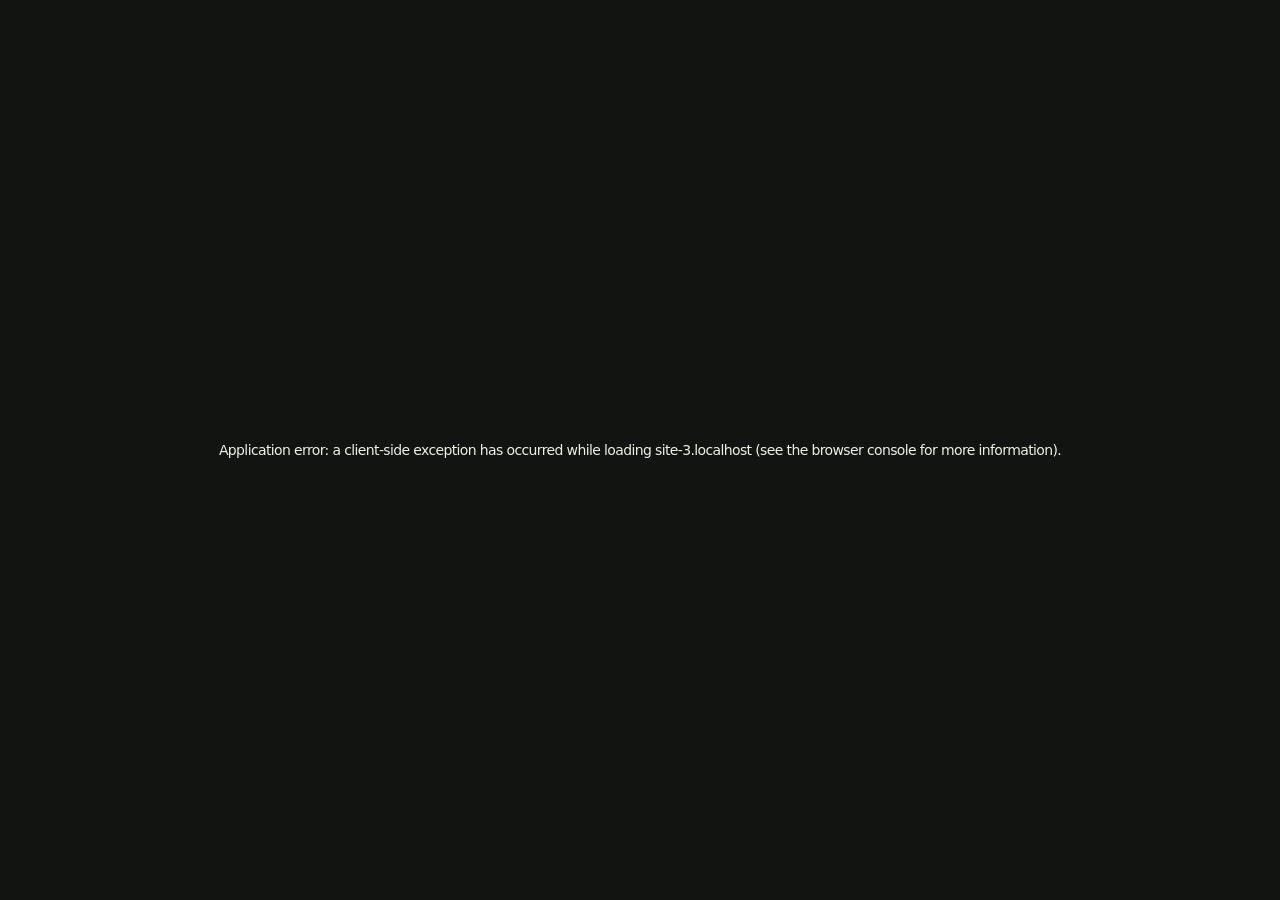
==== commit 28f16fb4: "Restore suggestion drafts and music playback on reload" ====
--- a/index.html
+++ b/index.html
@@ -1,4 +1,4 @@
-<!DOCTYPE html><!--Sa282uVrp6n_50vC5icNC--><html lang="tr"><head><meta charSet="utf-8"/><meta name="viewport" content="width=device-width, initial-scale=1"/><link rel="preload" as="image" href="/brand-logo.png"/><link rel="preload" as="image" href="/buy-me-a-coffee-green.svg"/><link rel="preload" as="image" href="/buy-me-a-coffee.svg"/><link rel="preload" as="image" href="/welcome-vi.webp"/><link rel="preload" as="image" href="/mail-providers/gmail.svg"/><link rel="preload" as="image" href="/portrait-wind-poster-v1.webp" fetchPriority="high"/><link rel="stylesheet" href="/_next/static/css/69a2830545c9b260.css" data-precedence="next"/><link rel="stylesheet" href="/_next/static/css/0c6f7d89d060fb8d.css" data-precedence="next"/><link rel="stylesheet" href="/_next/static/css/fc3cbaa8e7e84827.css" data-precedence="next"/><link rel="preload" as="script" fetchPriority="low" href="/_next/static/chunks/webpack-162aece423afd613.js"/><script src="/_next/static/chunks/dade46cd-287979b99d12e309.js" async=""></script><script src="/_next/static/chunks/767-0caa0acc15fde62a.js" async=""></script><script src="/_next/static/chunks/main-app-3a84c4f465cbd16d.js" async=""></script><script src="/_next/static/chunks/app/layout-50be0e2da7245e4e.js" async=""></script><script src="/_next/static/chunks/04763798-35bd4bf8b864562b.js" async=""></script><script src="/_next/static/chunks/31-f63aa67bbf528ee9.js" async=""></script><script src="/_next/static/chunks/app/page-8fe8729e1df5e708.js" async=""></script><link rel="preload" as="image" href="/portrait-wind-poster-v1.webp" fetchPriority="high"/><link rel="preconnect" href="https://fonts.googleapis.com"/><link rel="preconnect" href="https://fonts.gstatic.com" crossorigin="anonymous"/><title>Ayberk Özcan — Portfolyo</title><meta name="description" content="Ayberk Özcan’ın staj projeleri, eğitimi ve teknik becerileri."/><link rel="icon" href="/brand-icon.svg?v=7" type="image/svg+xml" sizes="any"/><script src="/_next/static/chunks/polyfills-42372ed130431b0a.js" noModule=""></script></head><body><div hidden=""><!--$--><!--/$--></div><svg class="brand-filter-defs" aria-hidden="true" width="0" height="0"><defs><filter id="navbar-logo-clear" color-interpolation-filters="sRGB"><feColorMatrix in="SourceGraphic" type="matrix" values="0 0 0 0 0 0 0 0 0 0 0 0 0 0 0 .3333 .3333 .3333 0 0"></feColorMatrix><feComponentTransfer result="navbar-logo-alpha"><feFuncA type="table" tableValues="0 1 1 1 1 1 1 1 1 1 1 1 1 1 1 1"></feFuncA></feComponentTransfer><feComposite in="SourceGraphic" in2="navbar-logo-alpha" operator="in"></feComposite></filter></defs></svg><section style="--boot-logo-start:0.341796875" tabindex="-1" class="boot-screen sysboot-screen" data-lenis-prevent="true" data-state="open" role="dialog" aria-modal="true" aria-labelledby="boot-title"><svg width="0" height="0" class="sysboot-mask-defs" aria-hidden="true"><defs><filter id="sysboot-logo-silhouette" color-interpolation-filters="sRGB"><feColorMatrix in="SourceGraphic" type="matrix" values="0 0 0 0 0 0 0 0 0 0 0 0 0 0 0 .3333 .3333 .3333 0 0"></feColorMatrix><feComponentTransfer result="logo-alpha"><feFuncA type="table" tableValues="0 1 1 1 1 1 1 1 1 1 1 1 1 1 1 1"></feFuncA></feComponentTransfer><feFlood flood-color="black"></feFlood><feComposite in2="logo-alpha" operator="in"></feComposite></filter><mask id="sysboot-reveal-mask" maskUnits="userSpaceOnUse" maskContentUnits="userSpaceOnUse" x="0" y="0" width="1920" height="1080" style="mask-type:luminance"><rect width="1920" height="1080" fill="white"></rect><g transform="translate(960 540)"><g class="sysboot-aperture"><image href="/brand-logo.png" x="-512" y="-515" width="1024" height="1024" filter="url(#sysboot-logo-silhouette)"></image></g></g></mask></defs></svg><h2 id="boot-title" class="sr-only">Portfolyo sistemi hazırlanıyor</h2><div class="sysboot-terminal"><div class="sysboot-header"><span class="sysboot-lights" aria-hidden="true"><i><svg viewBox="0 0 14 14"><path d="m4 4 6 6m0-6-6 6"></path></svg></i><i><svg viewBox="0 0 14 14"><path d="M3 7h8"></path></svg></i><i><svg viewBox="0 0 14 14" class="sysboot-expand-icon"><path d="M3 8V3h5ZM11 6v5H6Z"></path></svg></i></span><span class="sysboot-caption">ayberk_ozcan - root@sysboot - bash</span><span class="sysboot-brand"><img src="/brand-logo.png" alt="Ayberk Özcan" width="1024" height="1024"/></span></div><div class="sysboot-log" aria-hidden="true"><div class="sysboot-row" data-state="running"><span class="sysboot-marker">▶</span><span>DOSYA SİSTEMİ BAĞLANIYOR...</span><span class="sysboot-ok"></span></div><div class="sysboot-row" data-state="pending"><span class="sysboot-marker">▶</span><span>ÇEKİRDEK MODÜLLERİ YÜKLENİYOR...</span><span class="sysboot-ok"></span></div><div class="sysboot-row" data-state="pending"><span class="sysboot-marker">▶</span><span>BAŞLATMA İŞLEMİ ÇALIŞTIRILIYOR...</span><span class="sysboot-ok"></span></div><div class="sysboot-row" data-state="pending"><span class="sysboot-marker">▶</span><span>AĞ ARAYÜZLERİ DENETLENİYOR...</span><span class="sysboot-ok"></span></div><div class="sysboot-row" data-state="pending"><span class="sysboot-marker">▶</span><span>KULLANICI ORTAMI YÜKLENİYOR...</span><span class="sysboot-ok"></span></div><div class="sysboot-row" data-state="pending"><span class="sysboot-marker">▶</span><span>TEMEL HİZMETLER BAŞLATILIYOR...</span><span class="sysboot-ok"></span></div><div class="sysboot-row" data-state="pending"><span class="sysboot-marker">▶</span><span>GÜVENLİK YAMALARI UYGULANIYOR...</span><span class="sysboot-ok"></span></div><div class="sysboot-row" data-state="pending"><span class="sysboot-marker">▶</span><span>BAŞLATMA TAMAMLANIYOR...</span><span class="sysboot-ok"></span></div></div><div class="sysboot-loading"><span>SİSTEM YÜKLENİYOR</span><strong>%0</strong></div><div class="sysboot-progress" role="progressbar" aria-label="Portfolyo hazırlanıyor" aria-valuemin="0" aria-valuemax="100" aria-valuenow="0" aria-valuetext="%0"><div class="sysboot-fill" style="width:0%"></div></div><div class="sysboot-ticks" aria-hidden="true"><span data-reached="true">%0</span><span data-reached="false">%25</span><span data-reached="false">%50</span><span data-reached="false">%75</span><span data-reached="false">%100</span></div><div class="sysboot-prompt"><label for="boot-command-line">root-visitor@ayberk_ozcan:~#</label><div class="sysboot-input-wrap" data-replaying="false"><input id="boot-command-line" aria-label="Görünüm amaçlı terminal yazısı" maxLength="160" autofocus="" autoComplete="off" spellCheck="false" value=""/><span class="sysboot-caret-measure" aria-hidden="true"></span><span class="sysboot-terminal-caret" style="left:0" aria-hidden="true"></span></div></div><p class="sr-only" role="status" aria-live="polite">Yerel portfolyo varlıkları hazırlanıyor.</p></div></section><div class="sysboot-exit-mark" style="--boot-logo-start:0.341796875" data-state="open" aria-hidden="true"><div class="sysboot-brand-aura"></div><svg class="sysboot-color-logo" width="1920" height="1080" viewBox="0 0 1920 1080"><g transform="translate(960 540)"><g class="sysboot-colored-aperture"><image href="/brand-logo.png" x="-512" y="-515" width="1024" height="1024" filter="url(#navbar-logo-clear)"></image></g></g></svg></div><noscript><style>.boot-screen{display:none!important}.site-shell{visibility:visible!important}</style></noscript><div class="site-shell" data-boot-phase="boot"><div class="page-scrollbar" data-enabled="false" role="scrollbar" aria-label="Sayfa kaydırma çubuğu" aria-orientation="vertical" aria-controls="main" aria-valuemin="0" aria-valuemax="100" aria-valuenow="0" tabindex="-1" aria-hidden="true"><span class="page-scrollbar-thumb"></span></div><button type="button" class="back-to-top" data-visible="false" tabindex="-1" aria-hidden="true" aria-label="Yukarı çık" title="Yukarı çık"><svg viewBox="0 0 24 24" aria-hidden="true"><path d="M12 19V5m-6 6 6-6 6 6"></path></svg></button><div data-lenis-prevent="true" class="site-music walkman-player" role="group" aria-label="Müzik paneli" tabindex="-1" data-visible="false" data-playing="false" data-collapsed="false" data-dragging="false" data-muted="false" data-autoplay="ready" aria-hidden="true" style="transform:scale(1);transform-origin:top left"><div class="music-panel-body"><audio src="/portfolio-theme.mp3" loop="" preload="none"></audio><div class="music-panel-head"><button type="button" class="music-drag" aria-label="Müzik panelini taşı" aria-describedby="music-move-hint" title="Sürükleyin veya ↑/↓ ile taşıyın" tabindex="-1"><span class="music-grip" aria-hidden="true">⠿</span><span class="walkman-wordmark">Retro Walkman <b>/</b> Stereo <em>8-BIT</em></span></button><button type="button" class="music-collapse" aria-label="Müzik panelini gizle" aria-expanded="true" aria-keyshortcuts="Alt+S" title="Müzik panelini gizle (Alt+S)" tabindex="-1">‹</button></div><span id="music-move-hint" class="sr-only">Sürükleyin veya ↑/↓ ile taşıyın</span><div class="walkman-deck" aria-hidden="true"><div class="walkman-tape-label"><span>THE RETURN OF THE 8-BIT ERA</span><small>DJARTMUSIC</small></div><div class="walkman-lcd-screen"><div class="walkman-tape-window"><i class="walkman-reel"></i><span class="walkman-tape-bridge"></span><i class="walkman-reel"></i></div><div class="walkman-lcd"><span class="walkman-lcd-status"><i></i>DURAKLATILDI</span><span class="walkman-lcd-time">00<!-- -->:<!-- -->00</span><span class="walkman-lcd-mode">Stereo ↔</span></div></div></div><div class="music-panel-controls"><button type="button" class="music-toggle" aria-pressed="false" aria-label="Müziği başlat" aria-keyshortcuts="Space Alt+P" title="Oynat/duraklat (Alt+P)" tabindex="-1"><svg viewBox="0 0 20 20" aria-hidden="true"><path d="m7 4 9 6-9 6Z"></path></svg><span>Müzik</span><span class="music-equalizer" aria-hidden="true"><i></i><i></i><i></i><i></i></span></button><button type="button" class="music-mute" aria-label="Sessize al" aria-pressed="false" aria-keyshortcuts="Alt+M" title="Sessize al (Alt+M)" tabindex="-1"><svg viewBox="0 0 20 20" aria-hidden="true"><path d="M3 8h3l4-4v12l-4-4H3Z"></path><path d="M13 7c2 2 2 4 0 6m2-8c3 3 3 7 0 10"></path></svg></button><button type="button" class="music-replay" aria-label="Baştan oynat" aria-keyshortcuts="Alt+R" title="Baştan oynat / Replay (Alt+R)" tabindex="-1"><svg viewBox="0 0 20 20" aria-hidden="true"><path d="M4 8a6 6 0 1 1 0 5M4 3v5h5"></path></svg></button><label class="music-volume"><span class="sr-only">Müzik ses düzeyi</span><input type="range" min="0" max="1" step=".01" aria-valuetext="%100" aria-label="Müzik ses düzeyi" aria-keyshortcuts="ArrowLeft ArrowRight Alt+ArrowUp Alt+ArrowDown" title="Ses düzeyi (Alt+↑/↓)" tabindex="-1" value="1"/><span class="music-volume-value" aria-hidden="true">%100</span></label></div><div class="music-shortcuts" role="group" aria-label="Klavye kısayolları"><div class="music-shortcuts-title">Klavye kısayolları</div><dl class="music-shortcuts-list"><div><dt><kbd>Boşluk</kbd><span> / </span><kbd>Alt+P</kbd></dt><dd>Oynat/duraklat</dd></div><div><dt><kbd>Alt+R</kbd></dt><dd>Baştan oynat</dd></div><div><dt><kbd>Alt+M</kbd></dt><dd>Sessiz/açık</dd></div><div><dt><kbd>Alt+S</kbd></dt><dd>Paneli gizle/göster</dd></div><div><dt><kbd>← / →</kbd></dt><dd>Ses −/+ %1</dd></div><div><dt><kbd>Alt+↓ / ↑</kbd></dt><dd>Ses −/+ %1</dd></div><div><dt><kbd>↑ / ↓</kbd></dt><dd>Paneli taşı</dd></div><div><dt><kbd>Shift+↑ / ↓</kbd></dt><dd>Paneli hızlı taşı</dd></div></dl><p class="music-shortcuts-note">Taşımak için panel başlığına odaklanın. Metin yazarken kısayollar devre dışıdır.</p></div></div><button type="button" class="music-resize music-resize-nw" role="slider" aria-label="Panel boyutu" aria-valuemin="80" aria-valuemax="115" aria-valuenow="100" aria-valuetext="%100" title="Köşeden sürükleyin veya ok tuşlarıyla boyutlandırın · %100" tabindex="-1"><svg viewBox="0 0 16 16" aria-hidden="true"><path d="M5 12h7V5M8 12l4-4"></path></svg></button><button type="button" class="music-resize music-resize-ne" role="slider" aria-label="Panel boyutu" aria-valuemin="80" aria-valuemax="115" aria-valuenow="100" aria-valuetext="%100" title="Köşeden sürükleyin veya ok tuşlarıyla boyutlandırın · %100" tabindex="-1"><svg viewBox="0 0 16 16" aria-hidden="true"><path d="M5 12h7V5M8 12l4-4"></path></svg></button><button type="button" class="music-resize music-resize-sw" role="slider" aria-label="Panel boyutu" aria-valuemin="80" aria-valuemax="115" aria-valuenow="100" aria-valuetext="%100" title="Köşeden sürükleyin veya ok tuşlarıyla boyutlandırın · %100" tabindex="-1"><svg viewBox="0 0 16 16" aria-hidden="true"><path d="M5 12h7V5M8 12l4-4"></path></svg></button><button type="button" class="music-resize music-resize-se" role="slider" aria-label="Panel boyutu" aria-valuemin="80" aria-valuemax="115" aria-valuenow="100" aria-valuetext="%100" title="Köşeden sürükleyin veya ok tuşlarıyla boyutlandırın · %100" tabindex="-1"><svg viewBox="0 0 16 16" aria-hidden="true"><path d="M5 12h7V5M8 12l4-4"></path></svg></button></div><a class="coffee-link" href="https://buymeacoffee.com/ayberkozcan" target="_blank" rel="noopener noreferrer" data-visible="false" aria-label="Buy Me a Coffee — Bana bir kahve ısmarla (yeni sekmede açılır)" title="Buy Me a Coffee — Bana bir kahve ısmarla (yeni sekmede açılır)" aria-hidden="true" tabindex="-1"><img class="coffee-camouflage" src="/buy-me-a-coffee-green.svg" width="35" height="50" alt=""/><img class="coffee-original" src="/buy-me-a-coffee.svg" width="35" height="50" alt=""/></a><div class="binary-rain page-binary-rain" data-running="false" aria-hidden="true"><span style="left:1.5625%;animation-duration:14s;animation-delay:0s">0
+<!DOCTYPE html><!--DtqUoDlDxBFTGhCAYcO7a--><html lang="tr"><head><meta charSet="utf-8"/><meta name="viewport" content="width=device-width, initial-scale=1"/><link rel="preload" as="image" href="/brand-logo.png"/><link rel="preload" as="image" href="/buy-me-a-coffee-green.svg"/><link rel="preload" as="image" href="/buy-me-a-coffee.svg"/><link rel="preload" as="image" href="/welcome-vi.webp"/><link rel="preload" as="image" href="/mail-providers/gmail.svg"/><link rel="preload" as="image" href="/portrait-wind-poster-v1.webp" fetchPriority="high"/><link rel="stylesheet" href="/_next/static/css/69a2830545c9b260.css" data-precedence="next"/><link rel="stylesheet" href="/_next/static/css/0c6f7d89d060fb8d.css" data-precedence="next"/><link rel="stylesheet" href="/_next/static/css/fc3cbaa8e7e84827.css" data-precedence="next"/><link rel="preload" as="script" fetchPriority="low" href="/_next/static/chunks/webpack-162aece423afd613.js"/><script src="/_next/static/chunks/dade46cd-287979b99d12e309.js" async=""></script><script src="/_next/static/chunks/767-0caa0acc15fde62a.js" async=""></script><script src="/_next/static/chunks/main-app-3a84c4f465cbd16d.js" async=""></script><script src="/_next/static/chunks/app/layout-50be0e2da7245e4e.js" async=""></script><script src="/_next/static/chunks/04763798-35bd4bf8b864562b.js" async=""></script><script src="/_next/static/chunks/31-f63aa67bbf528ee9.js" async=""></script><script src="/_next/static/chunks/app/page-10659e231c330b1d.js" async=""></script><link rel="preload" as="image" href="/portrait-wind-poster-v1.webp" fetchPriority="high"/><link rel="preconnect" href="https://fonts.googleapis.com"/><link rel="preconnect" href="https://fonts.gstatic.com" crossorigin="anonymous"/><title>Ayberk Özcan — Portfolyo</title><meta name="description" content="Ayberk Özcan’ın staj projeleri, eğitimi ve teknik becerileri."/><link rel="icon" href="/brand-icon.svg?v=7" type="image/svg+xml" sizes="any"/><script src="/_next/static/chunks/polyfills-42372ed130431b0a.js" noModule=""></script></head><body><div hidden=""><!--$--><!--/$--></div><svg class="brand-filter-defs" aria-hidden="true" width="0" height="0"><defs><filter id="navbar-logo-clear" color-interpolation-filters="sRGB"><feColorMatrix in="SourceGraphic" type="matrix" values="0 0 0 0 0 0 0 0 0 0 0 0 0 0 0 .3333 .3333 .3333 0 0"></feColorMatrix><feComponentTransfer result="navbar-logo-alpha"><feFuncA type="table" tableValues="0 1 1 1 1 1 1 1 1 1 1 1 1 1 1 1"></feFuncA></feComponentTransfer><feComposite in="SourceGraphic" in2="navbar-logo-alpha" operator="in"></feComposite></filter></defs></svg><section style="--boot-logo-start:0.341796875" tabindex="-1" class="boot-screen sysboot-screen" data-lenis-prevent="true" data-state="open" role="dialog" aria-modal="true" aria-labelledby="boot-title"><svg width="0" height="0" class="sysboot-mask-defs" aria-hidden="true"><defs><filter id="sysboot-logo-silhouette" color-interpolation-filters="sRGB"><feColorMatrix in="SourceGraphic" type="matrix" values="0 0 0 0 0 0 0 0 0 0 0 0 0 0 0 .3333 .3333 .3333 0 0"></feColorMatrix><feComponentTransfer result="logo-alpha"><feFuncA type="table" tableValues="0 1 1 1 1 1 1 1 1 1 1 1 1 1 1 1"></feFuncA></feComponentTransfer><feFlood flood-color="black"></feFlood><feComposite in2="logo-alpha" operator="in"></feComposite></filter><mask id="sysboot-reveal-mask" maskUnits="userSpaceOnUse" maskContentUnits="userSpaceOnUse" x="0" y="0" width="1920" height="1080" style="mask-type:luminance"><rect width="1920" height="1080" fill="white"></rect><g transform="translate(960 540)"><g class="sysboot-aperture"><image href="/brand-logo.png" x="-512" y="-515" width="1024" height="1024" filter="url(#sysboot-logo-silhouette)"></image></g></g></mask></defs></svg><h2 id="boot-title" class="sr-only">Portfolyo sistemi hazırlanıyor</h2><div class="sysboot-terminal"><div class="sysboot-header"><span class="sysboot-lights" aria-hidden="true"><i><svg viewBox="0 0 14 14"><path d="m4 4 6 6m0-6-6 6"></path></svg></i><i><svg viewBox="0 0 14 14"><path d="M3 7h8"></path></svg></i><i><svg viewBox="0 0 14 14" class="sysboot-expand-icon"><path d="M3 8V3h5ZM11 6v5H6Z"></path></svg></i></span><span class="sysboot-caption">ayberk_ozcan - root@sysboot - bash</span><span class="sysboot-brand"><img src="/brand-logo.png" alt="Ayberk Özcan" width="1024" height="1024"/></span></div><div class="sysboot-log" aria-hidden="true"><div class="sysboot-row" data-state="running"><span class="sysboot-marker">▶</span><span>DOSYA SİSTEMİ BAĞLANIYOR...</span><span class="sysboot-ok"></span></div><div class="sysboot-row" data-state="pending"><span class="sysboot-marker">▶</span><span>ÇEKİRDEK MODÜLLERİ YÜKLENİYOR...</span><span class="sysboot-ok"></span></div><div class="sysboot-row" data-state="pending"><span class="sysboot-marker">▶</span><span>BAŞLATMA İŞLEMİ ÇALIŞTIRILIYOR...</span><span class="sysboot-ok"></span></div><div class="sysboot-row" data-state="pending"><span class="sysboot-marker">▶</span><span>AĞ ARAYÜZLERİ DENETLENİYOR...</span><span class="sysboot-ok"></span></div><div class="sysboot-row" data-state="pending"><span class="sysboot-marker">▶</span><span>KULLANICI ORTAMI YÜKLENİYOR...</span><span class="sysboot-ok"></span></div><div class="sysboot-row" data-state="pending"><span class="sysboot-marker">▶</span><span>TEMEL HİZMETLER BAŞLATILIYOR...</span><span class="sysboot-ok"></span></div><div class="sysboot-row" data-state="pending"><span class="sysboot-marker">▶</span><span>GÜVENLİK YAMALARI UYGULANIYOR...</span><span class="sysboot-ok"></span></div><div class="sysboot-row" data-state="pending"><span class="sysboot-marker">▶</span><span>BAŞLATMA TAMAMLANIYOR...</span><span class="sysboot-ok"></span></div></div><div class="sysboot-loading"><span>SİSTEM YÜKLENİYOR</span><strong>%0</strong></div><div class="sysboot-progress" role="progressbar" aria-label="Portfolyo hazırlanıyor" aria-valuemin="0" aria-valuemax="100" aria-valuenow="0" aria-valuetext="%0"><div class="sysboot-fill" style="width:0%"></div></div><div class="sysboot-ticks" aria-hidden="true"><span data-reached="true">%0</span><span data-reached="false">%25</span><span data-reached="false">%50</span><span data-reached="false">%75</span><span data-reached="false">%100</span></div><div class="sysboot-prompt"><label for="boot-command-line">root-visitor@ayberk_ozcan:~#</label><div class="sysboot-input-wrap" data-replaying="false"><input id="boot-command-line" aria-label="Görünüm amaçlı terminal yazısı" maxLength="160" autofocus="" autoComplete="off" spellCheck="false" value=""/><span class="sysboot-caret-measure" aria-hidden="true"></span><span class="sysboot-terminal-caret" style="left:0" aria-hidden="true"></span></div></div><p class="sr-only" role="status" aria-live="polite">Yerel portfolyo varlıkları hazırlanıyor.</p></div></section><div class="sysboot-exit-mark" style="--boot-logo-start:0.341796875" data-state="open" aria-hidden="true"><div class="sysboot-brand-aura"></div><svg class="sysboot-color-logo" width="1920" height="1080" viewBox="0 0 1920 1080"><g transform="translate(960 540)"><g class="sysboot-colored-aperture"><image href="/brand-logo.png" x="-512" y="-515" width="1024" height="1024" filter="url(#navbar-logo-clear)"></image></g></g></svg></div><noscript><style>.boot-screen{display:none!important}.site-shell{visibility:visible!important}</style></noscript><div class="site-shell" data-boot-phase="boot"><div class="page-scrollbar" data-enabled="false" role="scrollbar" aria-label="Sayfa kaydırma çubuğu" aria-orientation="vertical" aria-controls="main" aria-valuemin="0" aria-valuemax="100" aria-valuenow="0" tabindex="-1" aria-hidden="true"><span class="page-scrollbar-thumb"></span></div><button type="button" class="back-to-top" data-visible="false" tabindex="-1" aria-hidden="true" aria-label="Yukarı çık" title="Yukarı çık"><svg viewBox="0 0 24 24" aria-hidden="true"><path d="M12 19V5m-6 6 6-6 6 6"></path></svg></button><div data-lenis-prevent="true" class="site-music walkman-player" role="group" aria-label="Müzik paneli" tabindex="-1" data-visible="false" data-playing="false" data-collapsed="false" data-dragging="false" data-muted="false" data-autoplay="ready" aria-hidden="true" style="transform:scale(1);transform-origin:top left"><div class="music-panel-body"><audio src="/portfolio-theme.mp3" loop="" preload="none"></audio><div class="music-panel-head"><button type="button" class="music-drag" aria-label="Müzik panelini taşı" aria-describedby="music-move-hint" title="Sürükleyin veya ↑/↓ ile taşıyın" tabindex="-1"><span class="music-grip" aria-hidden="true">⠿</span><span class="walkman-wordmark">Retro Walkman <b>/</b> Stereo <em>8-BIT</em></span></button><button type="button" class="music-collapse" aria-label="Müzik panelini gizle" aria-expanded="true" aria-keyshortcuts="Alt+S" title="Müzik panelini gizle (Alt+S)" tabindex="-1">‹</button></div><span id="music-move-hint" class="sr-only">Sürükleyin veya ↑/↓ ile taşıyın</span><div class="walkman-deck" aria-hidden="true"><div class="walkman-tape-label"><span>THE RETURN OF THE 8-BIT ERA</span><small>DJARTMUSIC</small></div><div class="walkman-lcd-screen"><div class="walkman-tape-window"><i class="walkman-reel"></i><span class="walkman-tape-bridge"></span><i class="walkman-reel"></i></div><div class="walkman-lcd"><span class="walkman-lcd-status"><i></i>DURAKLATILDI</span><span class="walkman-lcd-time">00<!-- -->:<!-- -->00</span><span class="walkman-lcd-mode">Stereo ↔</span></div></div></div><div class="music-panel-controls"><button type="button" class="music-toggle" aria-pressed="false" aria-label="Müziği başlat" aria-keyshortcuts="Space Alt+P" title="Oynat/duraklat (Alt+P)" tabindex="-1"><svg viewBox="0 0 20 20" aria-hidden="true"><path d="m7 4 9 6-9 6Z"></path></svg><span>Müzik</span><span class="music-equalizer" aria-hidden="true"><i></i><i></i><i></i><i></i></span></button><button type="button" class="music-mute" aria-label="Sessize al" aria-pressed="false" aria-keyshortcuts="Alt+M" title="Sessize al (Alt+M)" tabindex="-1"><svg viewBox="0 0 20 20" aria-hidden="true"><path d="M3 8h3l4-4v12l-4-4H3Z"></path><path d="M13 7c2 2 2 4 0 6m2-8c3 3 3 7 0 10"></path></svg></button><button type="button" class="music-replay" aria-label="Baştan oynat" aria-keyshortcuts="Alt+R" title="Baştan oynat / Replay (Alt+R)" tabindex="-1"><svg viewBox="0 0 20 20" aria-hidden="true"><path d="M4 8a6 6 0 1 1 0 5M4 3v5h5"></path></svg></button><label class="music-volume"><span class="sr-only">Müzik ses düzeyi</span><input type="range" min="0" max="1" step=".01" aria-valuetext="%100" aria-label="Müzik ses düzeyi" aria-keyshortcuts="ArrowLeft ArrowRight Alt+ArrowUp Alt+ArrowDown" title="Ses düzeyi (Alt+↑/↓)" tabindex="-1" value="1"/><span class="music-volume-value" aria-hidden="true">%100</span></label></div><div class="music-shortcuts" role="group" aria-label="Klavye kısayolları"><div class="music-shortcuts-title">Klavye kısayolları</div><dl class="music-shortcuts-list"><div><dt><kbd>Boşluk</kbd><span> / </span><kbd>Alt+P</kbd></dt><dd>Oynat/duraklat</dd></div><div><dt><kbd>Alt+R</kbd></dt><dd>Baştan oynat</dd></div><div><dt><kbd>Alt+M</kbd></dt><dd>Sessiz/açık</dd></div><div><dt><kbd>Alt+S</kbd></dt><dd>Paneli gizle/göster</dd></div><div><dt><kbd>← / →</kbd></dt><dd>Ses −/+ %1</dd></div><div><dt><kbd>Alt+↓ / ↑</kbd></dt><dd>Ses −/+ %1</dd></div><div><dt><kbd>↑ / ↓</kbd></dt><dd>Paneli taşı</dd></div><div><dt><kbd>Shift+↑ / ↓</kbd></dt><dd>Paneli hızlı taşı</dd></div></dl><p class="music-shortcuts-note">Taşımak için panel başlığına odaklanın. Metin yazarken kısayollar devre dışıdır.</p></div></div><button type="button" class="music-resize music-resize-nw" role="slider" aria-label="Panel boyutu" aria-valuemin="80" aria-valuemax="115" aria-valuenow="100" aria-valuetext="%100" title="Köşeden sürükleyin veya ok tuşlarıyla boyutlandırın · %100" tabindex="-1"><svg viewBox="0 0 16 16" aria-hidden="true"><path d="M5 12h7V5M8 12l4-4"></path></svg></button><button type="button" class="music-resize music-resize-ne" role="slider" aria-label="Panel boyutu" aria-valuemin="80" aria-valuemax="115" aria-valuenow="100" aria-valuetext="%100" title="Köşeden sürükleyin veya ok tuşlarıyla boyutlandırın · %100" tabindex="-1"><svg viewBox="0 0 16 16" aria-hidden="true"><path d="M5 12h7V5M8 12l4-4"></path></svg></button><button type="button" class="music-resize music-resize-sw" role="slider" aria-label="Panel boyutu" aria-valuemin="80" aria-valuemax="115" aria-valuenow="100" aria-valuetext="%100" title="Köşeden sürükleyin veya ok tuşlarıyla boyutlandırın · %100" tabindex="-1"><svg viewBox="0 0 16 16" aria-hidden="true"><path d="M5 12h7V5M8 12l4-4"></path></svg></button><button type="button" class="music-resize music-resize-se" role="slider" aria-label="Panel boyutu" aria-valuemin="80" aria-valuemax="115" aria-valuenow="100" aria-valuetext="%100" title="Köşeden sürükleyin veya ok tuşlarıyla boyutlandırın · %100" tabindex="-1"><svg viewBox="0 0 16 16" aria-hidden="true"><path d="M5 12h7V5M8 12l4-4"></path></svg></button></div><a class="coffee-link" href="https://buymeacoffee.com/ayberkozcan" target="_blank" rel="noopener noreferrer" data-visible="false" aria-label="Buy Me a Coffee — Bana bir kahve ısmarla (yeni sekmede açılır)" title="Buy Me a Coffee — Bana bir kahve ısmarla (yeni sekmede açılır)" aria-hidden="true" tabindex="-1"><img class="coffee-camouflage" src="/buy-me-a-coffee-green.svg" width="35" height="50" alt=""/><img class="coffee-original" src="/buy-me-a-coffee.svg" width="35" height="50" alt=""/></a><div class="binary-rain page-binary-rain" data-running="false" aria-hidden="true"><span style="left:1.5625%;animation-duration:14s;animation-delay:0s">0
 1
 1
 0
@@ -3280,4 +3280,4 @@
 0
 1</span></div><svg class="matrix-gif" aria-hidden="true" data-rain="native-gif" preserveAspectRatio="none"><defs><filter id="soft-_R_acp5flb_" x="-50%" y="-50%" width="200%" height="200%"><feGaussianBlur stdDeviation="12"></feGaussianBlur><feComponentTransfer><feFuncA type="linear" slope="1.08" intercept="-.06"></feFuncA></feComponentTransfer></filter><mask id="reveal-_R_acp5flb_" maskUnits="userSpaceOnUse" x="0" y="0" width="100%" height="100%" style="mask-type:alpha"><g stroke="none" filter="url(#soft-_R_acp5flb_)"></g></mask></defs><foreignObject width="100%" height="100%" mask="url(#reveal-_R_acp5flb_)"><div class="matrix-gif-animation"></div></foreignObject></svg><div class="portrait-introduction"><p class="sr-only">Ben Ayberk Özcan
 Koç Üniversitesi 3. Sınıf Bilgisayar Mühendisliği Öğrencisi</p><p class="portrait-introduction-copy" aria-hidden="true"><span class="portrait-introduction-typed"><span class="portrait-introduction-line" style="padding-inline-start:0ch"><span class="portrait-introduction-word"><span class="portrait-introduction-character" data-character="0">&lt;</span><span class="portrait-introduction-character" data-character="1">d</span><span class="portrait-introduction-character" data-character="2">i</span><span class="portrait-introduction-character" data-character="3">v</span><span class="portrait-introduction-character" data-character="4">&gt;</span></span></span><span class="portrait-introduction-line" style="padding-inline-start:2ch"><span class="portrait-introduction-word"><span class="portrait-introduction-character" data-character="8">&lt;</span><span class="portrait-introduction-character" data-character="9">p</span><span class="portrait-introduction-character" data-character="10">&gt;</span></span></span><span class="portrait-introduction-line" style="padding-inline-start:4ch"><span class="portrait-introduction-word"><span class="portrait-introduction-character" data-character="16">&lt;</span><span class="portrait-introduction-character" data-character="17">t</span><span class="portrait-introduction-character" data-character="18">e</span><span class="portrait-introduction-character" data-character="19">x</span><span class="portrait-introduction-character" data-character="20">t</span><span class="portrait-introduction-character" data-character="21">&gt;</span></span></span><span class="portrait-introduction-line" style="padding-inline-start:6ch"><span class="portrait-introduction-word"><span class="portrait-introduction-character" data-character="29">B</span><span class="portrait-introduction-character" data-character="30">e</span><span class="portrait-introduction-character" data-character="31">n</span></span> <span class="portrait-introduction-word"><span class="portrait-introduction-character" data-character="33">A</span><span class="portrait-introduction-character" data-character="34">y</span><span class="portrait-introduction-character" data-character="35">b</span><span class="portrait-introduction-character" data-character="36">e</span><span class="portrait-introduction-character" data-character="37">r</span><span class="portrait-introduction-character" data-character="38">k</span></span> <span class="portrait-introduction-word"><span class="portrait-introduction-character" data-character="40">Ö</span><span class="portrait-introduction-character" data-character="41">z</span><span class="portrait-introduction-character" data-character="42">c</span><span class="portrait-introduction-character" data-character="43">a</span><span class="portrait-introduction-character" data-character="44">n</span></span></span><span class="portrait-introduction-line" style="padding-inline-start:6ch"><span class="portrait-introduction-word"><span class="portrait-introduction-character" data-character="52">K</span><span class="portrait-introduction-character" data-character="53">o</span><span class="portrait-introduction-character" data-character="54">ç</span></span> <span class="portrait-introduction-word"><span class="portrait-introduction-character" data-character="56">Ü</span><span class="portrait-introduction-character" data-character="57">n</span><span class="portrait-introduction-character" data-character="58">i</span><span class="portrait-introduction-character" data-character="59">v</span><span class="portrait-introduction-character" data-character="60">e</span><span class="portrait-introduction-character" data-character="61">r</span><span class="portrait-introduction-character" data-character="62">s</span><span class="portrait-introduction-character" data-character="63">i</span><span class="portrait-introduction-character" data-character="64">t</span><span class="portrait-introduction-character" data-character="65">e</span><span class="portrait-introduction-character" data-character="66">s</span><span class="portrait-introduction-character" data-character="67">i</span></span> <span class="portrait-introduction-word"><span class="portrait-introduction-character" data-character="69">3</span><span class="portrait-introduction-character" data-character="70">.</span></span> <span class="portrait-introduction-word"><span class="portrait-introduction-character" data-character="72">S</span><span class="portrait-introduction-character" data-character="73">ı</span><span class="portrait-introduction-character" data-character="74">n</span><span class="portrait-introduction-character" data-character="75">ı</span><span class="portrait-introduction-character" data-character="76">f</span></span> <span class="portrait-introduction-word"><span class="portrait-introduction-character" data-character="78">B</span><span class="portrait-introduction-character" data-character="79">i</span><span class="portrait-introduction-character" data-character="80">l</span><span class="portrait-introduction-character" data-character="81">g</span><span class="portrait-introduction-character" data-character="82">i</span><span class="portrait-introduction-character" data-character="83">s</span><span class="portrait-introduction-character" data-character="84">a</span><span class="portrait-introduction-character" data-character="85">y</span><span class="portrait-introduction-character" data-character="86">a</span><span class="portrait-introduction-character" data-character="87">r</span></span> <span class="portrait-introduction-word"><span class="portrait-introduction-character" data-character="89">M</span><span class="portrait-introduction-character" data-character="90">ü</span><span class="portrait-introduction-character" data-character="91">h</span><span class="portrait-introduction-character" data-character="92">e</span><span class="portrait-introduction-character" data-character="93">n</span><span class="portrait-introduction-character" data-character="94">d</span><span class="portrait-introduction-character" data-character="95">i</span><span class="portrait-introduction-character" data-character="96">s</span><span class="portrait-introduction-character" data-character="97">l</span><span class="portrait-introduction-character" data-character="98">i</span><span class="portrait-introduction-character" data-character="99">ğ</span><span class="portrait-introduction-character" data-character="100">i</span></span> <span class="portrait-introduction-word"><span class="portrait-introduction-character" data-character="102">Ö</span><span class="portrait-introduction-character" data-character="103">ğ</span><span class="portrait-introduction-character" data-character="104">r</span><span class="portrait-introduction-character" data-character="105">e</span><span class="portrait-introduction-character" data-character="106">n</span><span class="portrait-introduction-character" data-character="107">c</span><span class="portrait-introduction-character" data-character="108">i</span><span class="portrait-introduction-character" data-character="109">s</span><span class="portrait-introduction-character" data-character="110">i</span></span></span><span class="portrait-introduction-line" style="padding-inline-start:4ch"><span class="portrait-introduction-word"><span class="portrait-introduction-character" data-character="116">&lt;</span><span class="portrait-introduction-character" data-character="117">/</span><span class="portrait-introduction-character" data-character="118">t</span><span class="portrait-introduction-character" data-character="119">e</span><span class="portrait-introduction-character" data-character="120">x</span><span class="portrait-introduction-character" data-character="121">t</span><span class="portrait-introduction-character" data-character="122">&gt;</span></span></span><span class="portrait-introduction-line" style="padding-inline-start:2ch"><span class="portrait-introduction-word"><span class="portrait-introduction-character" data-character="126">&lt;</span><span class="portrait-introduction-character" data-character="127">/</span><span class="portrait-introduction-character" data-character="128">p</span><span class="portrait-introduction-character" data-character="129">&gt;</span></span></span><span class="portrait-introduction-line" style="padding-inline-start:0ch"><span class="portrait-introduction-word"><span class="portrait-introduction-character" data-character="131">&lt;</span><span class="portrait-introduction-character" data-character="132">/</span><span class="portrait-introduction-character" data-character="133">d</span><span class="portrait-introduction-character" data-character="134">i</span><span class="portrait-introduction-character" data-character="135">v</span><span class="portrait-introduction-character" data-character="136">&gt;</span></span><span class="portrait-introduction-character" data-character="137">​</span></span></span></p></div><span class="photo-corner" aria-hidden="true">01 — İNSAN / KOD</span></div><div class="matrix-status"><i></i>PORTRE / ETKİLEŞİMLİ</div></div></div><h1 class="sr-only">Tasarımın ötesinde. Deneyimin içinde.</h1><div class="intro-scroll-cue"><span class="sr-only">Daha fazla bilgi ve ayrıntı için kaydır</span><span class="cue-code" aria-hidden="true">Daha fazla bilgi ve ayrıntı için kaydır</span><svg viewBox="0 0 24 32" aria-hidden="true"><defs><linearGradient id="cue-_R_cp5flb_" x1="0" y1="0" x2="1" y2="1"><stop class="cue-stop-light" offset="0" stop-color="#fff1d5"></stop><stop class="cue-stop-gold" offset="1" stop-color="#dba45d"></stop></linearGradient></defs><path stroke="url(#cue-_R_cp5flb_)" d="M12 2v25M5 20l7 7 7-7"></path></svg></div></div></section><section id="details" class="intro-section"><div><div class="intro-terminal-block"><label class="intro-terminal-input-row"><span class="intro-terminal-prefix" aria-hidden="true">visitor@ayberk_ozcan ~ %</span><span class="intro-terminal-entry" data-empty="true"><input class="intro-terminal-input" type="text" aria-label="Terminal metnin" autoComplete="off" autoCapitalize="off" spellCheck="false" aria-readonly="false" value=""/></span></label><h2 class="intro-terminal-heading"><span class="sr-only">Arka uç ve full-stack geliştirme</span><span aria-hidden="true"><span class="intro-terminal-word"><span class="intro-terminal-character" data-intro-character="0">A</span><span class="intro-terminal-character" data-intro-character="1">r</span><span class="intro-terminal-character" data-intro-character="2">k</span><span class="intro-terminal-character" data-intro-character="3">a</span></span> <span class="intro-terminal-word"><span class="intro-terminal-character" data-intro-character="5">u</span><span class="intro-terminal-character" data-intro-character="6">ç</span></span> <span class="intro-terminal-word"><span class="intro-terminal-character" data-intro-character="8">v</span><span class="intro-terminal-character" data-intro-character="9">e</span></span> <span class="intro-terminal-word"><span class="intro-terminal-character" data-intro-character="11">f</span><span class="intro-terminal-character" data-intro-character="12">u</span><span class="intro-terminal-character" data-intro-character="13">l</span><span class="intro-terminal-character" data-intro-character="14">l</span><span class="intro-terminal-character" data-intro-character="15">-</span><span class="intro-terminal-character" data-intro-character="16">s</span><span class="intro-terminal-character" data-intro-character="17">t</span><span class="intro-terminal-character" data-intro-character="18">a</span><span class="intro-terminal-character" data-intro-character="19">c</span><span class="intro-terminal-character" data-intro-character="20">k</span></span> <span class="intro-terminal-word"><span class="intro-terminal-character" data-intro-character="22">g</span><span class="intro-terminal-character" data-intro-character="23">e</span><span class="intro-terminal-character" data-intro-character="24">l</span><span class="intro-terminal-character" data-intro-character="25">i</span><span class="intro-terminal-character" data-intro-character="26">ş</span><span class="intro-terminal-character" data-intro-character="27">t</span><span class="intro-terminal-character" data-intro-character="28">i</span><span class="intro-terminal-character" data-intro-character="29">r</span><span class="intro-terminal-character" data-intro-character="30">m</span><span class="intro-terminal-character" data-intro-character="31">e</span></span><span class="intro-terminal-character" data-intro-character="32">​</span></span></h2></div></div><div class="hardware-showcase"><div class="hardware-model hardware-cpu" role="button" tabindex="0" aria-label="Apple M3 Max — CPU modeli: döndürmek için sürükle veya yön tuşlarını kullan."><span class="hardware-fallback" aria-hidden="true"><svg viewBox="0 0 80 60"><rect x="23" y="12" width="34" height="34" rx="4"></rect><rect x="30" y="19" width="20" height="20" rx="2"></rect><path d="M29 5v7m11-7v7m11-7v7M29 46v7m11-7v7m11-7v7M16 19h7m-7 11h7m-7 11h7m34-22h7m-7 11h7m-7 11h7"></path></svg></span><span class="hardware-label" aria-hidden="true">CPU</span></div><div class="hardware-model hardware-gpu" role="button" tabindex="0" aria-label="NVIDIA GeForce RTX 5070 Founders Edition — GPU modeli: döndürmek için sürükle veya yön tuşlarını kullan."><span class="hardware-fallback" aria-hidden="true"><svg viewBox="0 0 100 50"><rect x="9" y="9" width="82" height="31" rx="4"></rect><circle cx="34" cy="24" r="11"></circle><circle cx="66" cy="24" r="11"></circle><path d="M20 40v5h51v-5M5 6v37"></path></svg></span><span class="hardware-label" aria-hidden="true">GPU</span></div><div class="hardware-detail-actions"><button type="button" aria-label="CPU — Ayrıntılı görüntüle">Ayrıntılı görüntüle<!-- --> <span aria-hidden="true">↗</span></button><button type="button" aria-label="GPU — Ayrıntılı görüntüle">Ayrıntılı görüntüle<!-- --> <span aria-hidden="true">↗</span></button></div><a class="project-scroll-cue" href="#work"><span>&lt;Geliştirdiğim projelerimi keşfetmek için aşağı kaydır/&gt;</span><svg viewBox="0 0 20 28" aria-hidden="true"><path d="M10 2v22M3 17l7 7 7-7"></path></svg></a></div></section><section id="work" class="work section" aria-labelledby="projects-heading"><div class="section-heading"><h2 id="projects-heading">Projeler</h2></div><section class="project-group" aria-labelledby="internship-heading"><div class="project-group-heading"><span aria-hidden="true">Index: [0x0]</span><h3 id="internship-heading">Staj projeleri</h3><span class="project-group-rule" aria-hidden="true"></span></div><div class="filters" aria-label="Proje filtresi"><button aria-pressed="true">Tümü</button><button aria-pressed="false">Vestel</button><button aria-pressed="false">Siskon</button></div><div class="projects"><article class="project" data-featured="true"><p class="sr-only">Cihaz yönetimi, telemetri ve ürün yazılımı güncelleme istekleri için üç sprintte geliştirilen REST API.</p><button class="project-art project-photo" aria-label="İncele: IoT cihaz yönetimi" style="--accent:#b7f55b"><img class="project-cover" src="/projects/iot-device-management-unbranded.webp" srcSet="/projects/iot-device-management-unbranded-800.webp 800w, /projects/iot-device-management-unbranded.webp 1600w" sizes="(max-width: 1500px) 90vw, 1296px" width="1600" height="900" loading="lazy" decoding="async" alt="MacBook üzerinde IoT cihaz yönetimi ve telemetri paneli ile bağlı sensör kartının temsili görseli"/><span class="art-meta">Vestel<!-- --> · <!-- -->01<span aria-hidden="true">↗</span></span><span class="art-foot"><span class="art-stack">Node.js / Express / PostgreSQL / Docker Compose / JWT / Karate / Swagger</span><span>© <!-- -->2026</span></span></button><div class="project-title"><h4><button type="button" aria-labelledby="project-name-01" aria-describedby="project-meta-01"><span id="project-name-01">IoT cihaz yönetimi</span><span class="project-meta" id="project-meta-01"><span>Vestel</span><span>Haz–Tem<!-- --> <!-- -->2026</span></span></button></h4></div></article><article class="project" data-featured="false"><p class="sr-only">Üç kişilik ekiple altı günde geliştirilen ve sunulan ofis aydınlatma uygulaması.</p><button class="project-art project-photo" aria-label="İncele: Ofis aydınlatma kontrolü" style="--accent:#b8a2ee"><img class="project-cover" src="/projects/office-lighting-control.webp" srcSet="/projects/office-lighting-control-800.webp 800w, /projects/office-lighting-control.webp 1600w" sizes="(max-width: 540px) 90vw, (max-width: 1500px) 44vw, 635px" width="1600" height="900" loading="lazy" decoding="async" alt="Aydınlatma kontrol arayüzü ve tavan ışıkları görünen ofisin temsili görseli"/><span class="art-meta">Siskon<!-- --> · <!-- -->02<span aria-hidden="true">↗</span></span><span class="art-foot"><span class="art-stack">C# / .NET / MSSQL / MQTT / Microsoft Authentication / HTML/CSS/JavaScript</span><span>© <!-- -->2025</span></span></button><div class="project-title"><h4><button type="button" aria-labelledby="project-name-02" aria-describedby="project-meta-02"><span id="project-name-02">Ofis aydınlatma kontrolü</span><span class="project-meta" id="project-meta-02"><span>Siskon</span><span>Tem–Ağu<!-- --> <!-- -->2025</span></span></button></h4></div></article><article class="project" data-featured="false"><p class="sr-only">Çalışanlara özel web sitesinin ön yüzü ve Microsoft Authentication kullanan giriş ekranı.</p><button class="project-art project-photo" aria-label="İncele: Şirket içi web sitesi" style="--accent:#e9a879"><img class="project-cover" src="/projects/employee-web-portal-macos.webp" srcSet="/projects/employee-web-portal-macos-800.webp 800w, /projects/employee-web-portal-macos.webp 1600w" sizes="(max-width: 540px) 90vw, (max-width: 1500px) 44vw, 635px" width="1600" height="900" loading="lazy" decoding="async" alt="Dizüstü bilgisayarda çalışan şirket içi portalın temsili görseli"/><span class="art-meta">Siskon<!-- --> · <!-- -->03<span aria-hidden="true">↗</span></span><span class="art-foot"><span class="art-stack">HTML / CSS / JavaScript / Microsoft Authentication</span><span>© <!-- -->2025</span></span></button><div class="project-title"><h4><button type="button" aria-labelledby="project-name-03" aria-describedby="project-meta-03"><span id="project-name-03">Şirket içi web sitesi</span><span class="project-meta" id="project-meta-03"><span>Siskon</span><span>Tem–Ağu<!-- --> <!-- -->2025</span></span></button></h4></div></article></div></section><section class="project-group personal-projects" aria-labelledby="personal-heading"><div class="project-group-heading"><span aria-hidden="true">Index: [0x1]</span><h3 id="personal-heading">Kişisel projeler</h3><span class="project-group-rule" aria-hidden="true"></span></div><div class="personal-projects-empty"><span aria-hidden="true">&gt;_</span><p>Kişisel projeler burada yer alacak.</p></div></section></section><section id="about" class="about section"><div class="about-grid about-profile"><div class="about-intro"><div><span class="social-path" aria-hidden="true">~/about/profile/me</span><h2>Hakkımda</h2></div><figure class="about-coding"><picture><source media="(prefers-reduced-motion: reduce)" srcSet="/about-coding-poster.png"/><source type="image/png" srcSet="/about-coding-poster.png"/><img src="/about-coding-poster.png" width="627" height="627" loading="lazy" decoding="async" alt="Ayberk, Lenovo dizüstü bilgisayarında kod yazıyor."/></picture></figure></div><div><p class="large">Koç Üniversitesi’nde üçüncü sınıf bilgisayar mühendisliği öğrencisiyim. Python, JavaScript, Java ve C ile geliştirdiğim projelerde veri yapıları, algoritmalar ve nesne yönelimli programlama bilgimi uyguladım. Vestel ve Siskon stajlarımda arka uç servisleri, veritabanı entegrasyonları ve web arayüzleri geliştirdim.</p><p class="about-focus">Kodu iyileştirmeye, hataların nedenini bulmaya ve bakımı kolay çözümler üretmeye odaklanıyorum. Yeni teknolojiler öğrenerek yazılım mühendisliğinde derinleşmek ve bu teknolojileri geliştiren ekiplere katkı sağlamak istiyorum.</p></div></div><div class="resume-grid"><section class="resume-group" data-wide="false"><h3><span aria-hidden="true">Index: [0x<!-- -->0<!-- -->]</span>Staj deneyimi</h3><dl><div><dt>Vestel Electronics</dt><dd>Bulut Sistemleri ve Arka Uç Stajyeri · IoT Cloud, Big Data &amp; AI · Manisa · Haz–Tem 2026<p>AWS (EC2, S3, RDS, VPC, Lambda), Linux izinleri, süreçleri ve betik yazımı; Android Activity, Intent ve yaşam döngüsü. Udemy: Introduction to Cloud Computing on AWS for Beginners sertifikası.</p></dd></div><div><dt>Siskon Software &amp; Automation</dt><dd>Yazılım Stajyeri · Buca, İzmir · Tem–Ağu 2025</dd></div></dl></section><section class="resume-group" data-wide="false"><h3><span aria-hidden="true">Index: [0x<!-- -->1<!-- -->]</span>Eğitim</h3><dl><div><dt>Koç Üniversitesi</dt><dd>Mühendislik Fakültesi · Bilgisayar Mühendisliği lisans · İstanbul · 2022–devam ediyor<p>Beklenen mezuniyet: 2028</p></dd></div><div><dt>MEV Koleji Özel Güzelbahçe Fen Lisesi</dt><dd>İzmir · 2018–2022</dd></div></dl></section><section class="resume-group" data-wide="true"><h3><span aria-hidden="true">Index: [0x<!-- -->2<!-- -->]</span>Teknik beceriler ve diller</h3><dl><div><dt>Programlama</dt><dd>Python, Java, C, C#, JavaScript, SQL, Assembly, MATLAB</dd></div><div><dt>Web ve arka uç</dt><dd>HTML, CSS, Node.js, Express, .NET, MQTT, JWT, Microsoft Authentication, Swagger</dd></div><div><dt>Veritabanları</dt><dd>Microsoft SQL Server (MSSQL), PostgreSQL, Microsoft Access (VBA)</dd></div><div><dt>Bulut ve DevOps</dt><dd>Docker, Docker Compose, Linux, AWS (temel)</dd></div><div><dt>Araçlar</dt><dd>Karate (API testi), Microsoft Office, Siemens NX (CAD), MATLAB</dd></div><div><dt>Diller</dt><dd>Türkçe (ana dil), İngilizce (akıcı), Almanca (başlangıç)</dd></div></dl></section><section class="resume-group resume-certificates" data-wide="true"><h3><span aria-hidden="true">Index: [0x<!-- -->3<!-- -->]</span>Sertifikalar</h3><ul><li><a href="https://www.linkedin.com/in/ayberkozcan/details/certifications/" target="_blank" rel="noopener noreferrer"><span><strong>Android Programlama Eğitimi</strong><small>Pupilica<!-- --> · <!-- -->Tem 2026</small></span><span class="certificate-link-label">LinkedIn üzerinden belgeleri görüntüle</span></a></li><li><a href="https://www.linkedin.com/in/ayberkozcan/details/certifications/" target="_blank" rel="noopener noreferrer"><span><strong>Introduction to Cloud Computing on AWS for Beginners [2026]</strong><small>Udemy<!-- --> · <!-- -->Tem 2026</small></span><span class="certificate-link-label">LinkedIn üzerinden belgeleri görüntüle</span></a></li><li><a href="https://www.linkedin.com/in/ayberkozcan/details/certifications/" target="_blank" rel="noopener noreferrer"><span><strong>API Testing Dersleri ve Karate Framework</strong><small>Udemy<!-- --> · <!-- -->Tem 2026</small></span><span class="certificate-link-label">LinkedIn üzerinden belgeleri görüntüle</span></a></li><li><a href="https://www.linkedin.com/in/ayberkozcan/details/certifications/" target="_blank" rel="noopener noreferrer"><span><strong>Introduction to AWS - Understand AWS basics in 5 hours!</strong><small>Udemy<!-- --> · <!-- -->Haz 2026</small></span><span class="certificate-link-label">LinkedIn üzerinden belgeleri görüntüle</span></a></li><li><a href="https://coderspace.io/sertifikalar/36c9cc58-4f04-4cb0-8199-2d4e1fdf34ed" target="_blank" rel="noopener noreferrer"><span><strong>Veri Analitiği ve SQL Bootcamp</strong><small>Coderspace<!-- --> · <!-- -->Ağu 2025</small></span><span class="certificate-link-label">Belgeyi aç</span></a></li></ul></section></div></section><section id="contact" class="contact section"><h2>İletişim</h2><div class="contact-bottom"><address class="resume-contact"><span>Güzelbahçe, İzmir, Türkiye</span><a class="contact-email" href="mailto:ayberk.09ozcan@gmail.com"><svg viewBox="0 0 20 20" aria-hidden="true"><rect x="2.5" y="4" width="15" height="12" rx="2"></rect><path d="m3 5 7 6 7-6"></path></svg><span>ayberk.09ozcan@gmail.com</span></a><a class="contact-qr" href="mailto:ayberk.09ozcan@gmail.com" aria-label="Email — e-posta yazmak için tarayın"><span class="contact-qr-code"><img src="/qr/email.svg" width="112" height="112" loading="lazy" decoding="async" alt="Email — e-posta yazmak için tarayın"/></span><span class="contact-qr-caption"><span aria-hidden="true">QR</span> <!-- -->Email</span></a></address><div class="terminal contact-terminal footer-terminal"><div class="footer-terminal-title" aria-hidden="true"><span class="footer-window-lights"><i><svg viewBox="0 0 12 12"><path d="m3 3 6 6m0-6-6 6"></path></svg></i><i><svg viewBox="0 0 12 12"><path d="M2 6h8"></path></svg></i><i><svg class="footer-expand-symbol" viewBox="0 0 12 12"><path d="M2 2h5L2 7Zm8 8H5l5-5Z"></path></svg></i></span><span>ayberk_ozcan - contact -zsh</span></div><div class="footer-terminal-body"><p class="sr-only">Komutlar için help yazın.
-visitor@ayberk_ozcan ~ % help</p><div class="footer-terminal-scene" aria-hidden="true"><p class="footer-command-line"><span class="footer-terminal-word"><span class="footer-terminal-character" data-character="0">K</span><span class="footer-terminal-character" data-character="1">o</span><span class="footer-terminal-character" data-character="2">m</span><span class="footer-terminal-character" data-character="3">u</span><span class="footer-terminal-character" data-character="4">t</span><span class="footer-terminal-character" data-character="5">l</span><span class="footer-terminal-character" data-character="6">a</span><span class="footer-terminal-character" data-character="7">r</span></span> <span class="footer-terminal-word"><span class="footer-terminal-character" data-character="9">i</span><span class="footer-terminal-character" data-character="10">ç</span><span class="footer-terminal-character" data-character="11">i</span><span class="footer-terminal-character" data-character="12">n</span></span> <span class="footer-terminal-word"><span class="footer-terminal-character" data-character="14">h</span><span class="footer-terminal-character" data-character="15">e</span><span class="footer-terminal-character" data-character="16">l</span><span class="footer-terminal-character" data-character="17">p</span></span> <span class="footer-terminal-word"><span class="footer-terminal-character" data-character="19">y</span><span class="footer-terminal-character" data-character="20">a</span><span class="footer-terminal-character" data-character="21">z</span><span class="footer-terminal-character" data-character="22">ı</span><span class="footer-terminal-character" data-character="23">n</span><span class="footer-terminal-character" data-character="24">.</span></span></p><p class="footer-terminal-output"><span class="footer-terminal-word"><span class="footer-terminal-character" data-character="26">v</span><span class="footer-terminal-character" data-character="27">i</span><span class="footer-terminal-character" data-character="28">s</span><span class="footer-terminal-character" data-character="29">i</span><span class="footer-terminal-character" data-character="30">t</span><span class="footer-terminal-character" data-character="31">o</span><span class="footer-terminal-character" data-character="32">r</span><span class="footer-terminal-character" data-character="33">@</span><span class="footer-terminal-character" data-character="34">a</span><span class="footer-terminal-character" data-character="35">y</span><span class="footer-terminal-character" data-character="36">b</span><span class="footer-terminal-character" data-character="37">e</span><span class="footer-terminal-character" data-character="38">r</span><span class="footer-terminal-character" data-character="39">k</span><span class="footer-terminal-character" data-character="40">_</span><span class="footer-terminal-character" data-character="41">o</span><span class="footer-terminal-character" data-character="42">z</span><span class="footer-terminal-character" data-character="43">c</span><span class="footer-terminal-character" data-character="44">a</span><span class="footer-terminal-character" data-character="45">n</span></span> <span class="footer-terminal-word"><span class="footer-terminal-character" data-character="47">~</span></span> <span class="footer-terminal-word"><span class="footer-terminal-character" data-character="49">%</span></span> <span class="footer-terminal-word"><span class="footer-terminal-character" data-character="51">h</span><span class="footer-terminal-character" data-character="52">e</span><span class="footer-terminal-character" data-character="53">l</span><span class="footer-terminal-character" data-character="54">p</span></span><span class="footer-terminal-character" data-character="55">​</span></p></div></div></div></div><div class="social-media"><div class="social-heading"><div><span class="social-path" aria-hidden="true">~/connect/social</span></div></div><ul class="social-grid"><li><span class="social-index" aria-hidden="true">social_list[<!-- -->0<!-- -->]</span><a class="social-card" href="https://www.instagram.com/ayberk._.ozcan/" target="_blank" rel="noopener noreferrer" aria-label="Instagram — Yeni sekmede açılır"><span class="social-icon"><img src="/social-instagram.svg" alt="" width="32" height="32" loading="lazy"/></span><span class="social-copy"><strong>Instagram</strong><span>Sosyal medya</span></span></a><a class="contact-qr" href="https://www.instagram.com/ayberk._.ozcan/" target="_blank" rel="noopener noreferrer" aria-label="Instagram — profili açmak için tarayın"><span class="contact-qr-code"><img src="/qr/instagram.svg" width="112" height="112" loading="lazy" decoding="async" alt="Instagram — profili açmak için tarayın"/></span><span class="contact-qr-caption"><span aria-hidden="true">QR</span> <!-- -->Instagram</span></a></li><li><span class="social-index" aria-hidden="true">social_list[<!-- -->1<!-- -->]</span><a class="social-card" href="https://www.linkedin.com/in/ayberkozcan/" target="_blank" rel="noopener noreferrer" aria-label="LinkedIn — Yeni sekmede açılır"><span class="social-icon"><img src="/social-linkedin.png" alt="" width="32" height="32" loading="lazy"/></span><span class="social-copy"><strong>LinkedIn</strong><span>Profesyonel bağlantılar</span></span></a><a class="contact-qr" href="https://www.linkedin.com/in/ayberkozcan/" target="_blank" rel="noopener noreferrer" aria-label="LinkedIn — profili açmak için tarayın"><span class="contact-qr-code"><img src="/qr/linkedin.svg" width="112" height="112" loading="lazy" decoding="async" alt="LinkedIn — profili açmak için tarayın"/></span><span class="contact-qr-caption"><span aria-hidden="true">QR</span> <!-- -->LinkedIn</span></a></li><li><span class="social-index" aria-hidden="true">social_list[<!-- -->2<!-- -->]</span><a class="social-card" href="https://github.com/ayberkozcan2025" target="_blank" rel="noopener noreferrer" aria-label="GitHub — Yeni sekmede açılır"><span class="social-icon"><img src="/social-github.svg" alt="" width="32" height="32" loading="lazy"/></span><span class="social-copy"><strong>GitHub</strong><span>Kod ve projeler</span></span></a><a class="contact-qr" href="https://github.com/ayberkozcan2025" target="_blank" rel="noopener noreferrer" aria-label="GitHub — profili açmak için tarayın"><span class="contact-qr-code"><img src="/qr/github.svg" width="112" height="112" loading="lazy" decoding="async" alt="GitHub — profili açmak için tarayın"/></span><span class="contact-qr-caption"><span aria-hidden="true">QR</span> <!-- -->GitHub</span></a></li></ul></div></section></main><footer><a class="logo brand-logo" href="#" aria-label="Ayberk Özcan — Başa dön"><img src="/brand-logo.png" alt="Ayberk Özcan logosu" width="1024" height="1024" loading="lazy"/></a><div class="footer-terminal"><div class="footer-terminal-title" aria-hidden="true"><span class="footer-window-lights"><i><svg viewBox="0 0 12 12"><path d="m3 3 6 6m0-6-6 6"></path></svg></i><i><svg viewBox="0 0 12 12"><path d="M2 6h8"></path></svg></i><i><svg class="footer-expand-symbol" viewBox="0 0 12 12"><path d="M2 2h5L2 7Zm8 8H5l5-5Z"></path></svg></i></span><span>ayberk_ozcan - portfolio -zsh</span></div><div class="footer-terminal-body"><p class="sr-only">Portfolyo sayfamı ziyaret ettiğiniz ve zaman ayırdığınız için teşekkürler.</p><div class="footer-terminal-scene" aria-hidden="true"><p class="footer-command-line"><span class="footer-terminal-word"><span class="footer-terminal-character" data-character="0">v</span><span class="footer-terminal-character" data-character="1">i</span><span class="footer-terminal-character" data-character="2">s</span><span class="footer-terminal-character" data-character="3">i</span><span class="footer-terminal-character" data-character="4">t</span><span class="footer-terminal-character" data-character="5">o</span><span class="footer-terminal-character" data-character="6">r</span><span class="footer-terminal-character" data-character="7">@</span><span class="footer-terminal-character" data-character="8">a</span><span class="footer-terminal-character" data-character="9">y</span><span class="footer-terminal-character" data-character="10">b</span><span class="footer-terminal-character" data-character="11">e</span><span class="footer-terminal-character" data-character="12">r</span><span class="footer-terminal-character" data-character="13">k</span><span class="footer-terminal-character" data-character="14">_</span><span class="footer-terminal-character" data-character="15">o</span><span class="footer-terminal-character" data-character="16">z</span><span class="footer-terminal-character" data-character="17">c</span><span class="footer-terminal-character" data-character="18">a</span><span class="footer-terminal-character" data-character="19">n</span></span> <span class="footer-terminal-word"><span class="footer-terminal-character" data-character="21">~</span></span> <span class="footer-terminal-word"><span class="footer-terminal-character" data-character="23">%</span></span> <span class="footer-terminal-word"><span class="footer-terminal-character" data-character="25">e</span><span class="footer-terminal-character" data-character="26">c</span><span class="footer-terminal-character" data-character="27">h</span><span class="footer-terminal-character" data-character="28">o</span></span> <span class="footer-terminal-word"><span class="footer-terminal-character" data-character="30">&quot;</span><span class="footer-terminal-character" data-character="31">P</span><span class="footer-terminal-character" data-character="32">o</span><span class="footer-terminal-character" data-character="33">r</span><span class="footer-terminal-character" data-character="34">t</span><span class="footer-terminal-character" data-character="35">f</span><span class="footer-terminal-character" data-character="36">o</span><span class="footer-terminal-character" data-character="37">l</span><span class="footer-terminal-character" data-character="38">y</span><span class="footer-terminal-character" data-character="39">o</span></span> <span class="footer-terminal-word"><span class="footer-terminal-character" data-character="41">s</span><span class="footer-terminal-character" data-character="42">a</span><span class="footer-terminal-character" data-character="43">y</span><span class="footer-terminal-character" data-character="44">f</span><span class="footer-terminal-character" data-character="45">a</span><span class="footer-terminal-character" data-character="46">m</span><span class="footer-terminal-character" data-character="47">ı</span></span> <span class="footer-terminal-word"><span class="footer-terminal-character" data-character="49">z</span><span class="footer-terminal-character" data-character="50">i</span><span class="footer-terminal-character" data-character="51">y</span><span class="footer-terminal-character" data-character="52">a</span><span class="footer-terminal-character" data-character="53">r</span><span class="footer-terminal-character" data-character="54">e</span><span class="footer-terminal-character" data-character="55">t</span></span> <span class="footer-terminal-word"><span class="footer-terminal-character" data-character="57">e</span><span class="footer-terminal-character" data-character="58">t</span><span class="footer-terminal-character" data-character="59">t</span><span class="footer-terminal-character" data-character="60">i</span><span class="footer-terminal-character" data-character="61">ğ</span><span class="footer-terminal-character" data-character="62">i</span><span class="footer-terminal-character" data-character="63">n</span><span class="footer-terminal-character" data-character="64">i</span><span class="footer-terminal-character" data-character="65">z</span></span> <span class="footer-terminal-word"><span class="footer-terminal-character" data-character="67">v</span><span class="footer-terminal-character" data-character="68">e</span></span> <span class="footer-terminal-word"><span class="footer-terminal-character" data-character="70">z</span><span class="footer-terminal-character" data-character="71">a</span><span class="footer-terminal-character" data-character="72">m</span><span class="footer-terminal-character" data-character="73">a</span><span class="footer-terminal-character" data-character="74">n</span></span> <span class="footer-terminal-word"><span class="footer-terminal-character" data-character="76">a</span><span class="footer-terminal-character" data-character="77">y</span><span class="footer-terminal-character" data-character="78">ı</span><span class="footer-terminal-character" data-character="79">r</span><span class="footer-terminal-character" data-character="80">d</span><span class="footer-terminal-character" data-character="81">ı</span><span class="footer-terminal-character" data-character="82">ğ</span><span class="footer-terminal-character" data-character="83">ı</span><span class="footer-terminal-character" data-character="84">n</span><span class="footer-terminal-character" data-character="85">ı</span><span class="footer-terminal-character" data-character="86">z</span></span> <span class="footer-terminal-word"><span class="footer-terminal-character" data-character="88">i</span><span class="footer-terminal-character" data-character="89">ç</span><span class="footer-terminal-character" data-character="90">i</span><span class="footer-terminal-character" data-character="91">n</span></span> <span class="footer-terminal-word"><span class="footer-terminal-character" data-character="93">t</span><span class="footer-terminal-character" data-character="94">e</span><span class="footer-terminal-character" data-character="95">ş</span><span class="footer-terminal-character" data-character="96">e</span><span class="footer-terminal-character" data-character="97">k</span><span class="footer-terminal-character" data-character="98">k</span><span class="footer-terminal-character" data-character="99">ü</span><span class="footer-terminal-character" data-character="100">r</span><span class="footer-terminal-character" data-character="101">l</span><span class="footer-terminal-character" data-character="102">e</span><span class="footer-terminal-character" data-character="103">r</span><span class="footer-terminal-character" data-character="104">.</span><span class="footer-terminal-character" data-character="105">&quot;</span></span></p><p class="footer-terminal-output"><span class="footer-terminal-word"><span class="footer-terminal-character" data-character="107">P</span><span class="footer-terminal-character" data-character="108">o</span><span class="footer-terminal-character" data-character="109">r</span><span class="footer-terminal-character" data-character="110">t</span><span class="footer-terminal-character" data-character="111">f</span><span class="footer-terminal-character" data-character="112">o</span><span class="footer-terminal-character" data-character="113">l</span><span class="footer-terminal-character" data-character="114">y</span><span class="footer-terminal-character" data-character="115">o</span></span> <span class="footer-terminal-word"><span class="footer-terminal-character" data-character="117">s</span><span class="footer-terminal-character" data-character="118">a</span><span class="footer-terminal-character" data-character="119">y</span><span class="footer-terminal-character" data-character="120">f</span><span class="footer-terminal-character" data-character="121">a</span><span class="footer-terminal-character" data-character="122">m</span><span class="footer-terminal-character" data-character="123">ı</span></span> <span class="footer-terminal-word"><span class="footer-terminal-character" data-character="125">z</span><span class="footer-terminal-character" data-character="126">i</span><span class="footer-terminal-character" data-character="127">y</span><span class="footer-terminal-character" data-character="128">a</span><span class="footer-terminal-character" data-character="129">r</span><span class="footer-terminal-character" data-character="130">e</span><span class="footer-terminal-character" data-character="131">t</span></span> <span class="footer-terminal-word"><span class="footer-terminal-character" data-character="133">e</span><span class="footer-terminal-character" data-character="134">t</span><span class="footer-terminal-character" data-character="135">t</span><span class="footer-terminal-character" data-character="136">i</span><span class="footer-terminal-character" data-character="137">ğ</span><span class="footer-terminal-character" data-character="138">i</span><span class="footer-terminal-character" data-character="139">n</span><span class="footer-terminal-character" data-character="140">i</span><span class="footer-terminal-character" data-character="141">z</span></span> <span class="footer-terminal-word"><span class="footer-terminal-character" data-character="143">v</span><span class="footer-terminal-character" data-character="144">e</span></span> <span class="footer-terminal-word"><span class="footer-terminal-character" data-character="146">z</span><span class="footer-terminal-character" data-character="147">a</span><span class="footer-terminal-character" data-character="148">m</span><span class="footer-terminal-character" data-character="149">a</span><span class="footer-terminal-character" data-character="150">n</span></span> <span class="footer-terminal-word"><span class="footer-terminal-character" data-character="152">a</span><span class="footer-terminal-character" data-character="153">y</span><span class="footer-terminal-character" data-character="154">ı</span><span class="footer-terminal-character" data-character="155">r</span><span class="footer-terminal-character" data-character="156">d</span><span class="footer-terminal-character" data-character="157">ı</span><span class="footer-terminal-character" data-character="158">ğ</span><span class="footer-terminal-character" data-character="159">ı</span><span class="footer-terminal-character" data-character="160">n</span><span class="footer-terminal-character" data-character="161">ı</span><span class="footer-terminal-character" data-character="162">z</span></span> <span class="footer-terminal-word"><span class="footer-terminal-character" data-character="164">i</span><span class="footer-terminal-character" data-character="165">ç</span><span class="footer-terminal-character" data-character="166">i</span><span class="footer-terminal-character" data-character="167">n</span></span> <span class="footer-terminal-word"><span class="footer-terminal-character" data-character="169">t</span><span class="footer-terminal-character" data-character="170">e</span><span class="footer-terminal-character" data-character="171">ş</span><span class="footer-terminal-character" data-character="172">e</span><span class="footer-terminal-character" data-character="173">k</span><span class="footer-terminal-character" data-character="174">k</span><span class="footer-terminal-character" data-character="175">ü</span><span class="footer-terminal-character" data-character="176">r</span><span class="footer-terminal-character" data-character="177">l</span><span class="footer-terminal-character" data-character="178">e</span><span class="footer-terminal-character" data-character="179">r</span><span class="footer-terminal-character" data-character="180">.</span></span></p><p class="footer-terminal-ready"><span class="footer-terminal-word"><span class="footer-terminal-character" data-character="182">v</span><span class="footer-terminal-character" data-character="183">i</span><span class="footer-terminal-character" data-character="184">s</span><span class="footer-terminal-character" data-character="185">i</span><span class="footer-terminal-character" data-character="186">t</span><span class="footer-terminal-character" data-character="187">o</span><span class="footer-terminal-character" data-character="188">r</span><span class="footer-terminal-character" data-character="189">@</span><span class="footer-terminal-character" data-character="190">a</span><span class="footer-terminal-character" data-character="191">y</span><span class="footer-terminal-character" data-character="192">b</span><span class="footer-terminal-character" data-character="193">e</span><span class="footer-terminal-character" data-character="194">r</span><span class="footer-terminal-character" data-character="195">k</span><span class="footer-terminal-character" data-character="196">_</span><span class="footer-terminal-character" data-character="197">o</span><span class="footer-terminal-character" data-character="198">z</span><span class="footer-terminal-character" data-character="199">c</span><span class="footer-terminal-character" data-character="200">a</span><span class="footer-terminal-character" data-character="201">n</span></span> <span class="footer-terminal-word"><span class="footer-terminal-character" data-character="203">~</span></span> <span class="footer-terminal-word"><span class="footer-terminal-character" data-character="205">%</span></span> <span class="footer-terminal-word"><span class="footer-terminal-character" data-character="207">c</span><span class="footer-terminal-character" data-character="208">l</span><span class="footer-terminal-character" data-character="209">e</span><span class="footer-terminal-character" data-character="210">a</span><span class="footer-terminal-character" data-character="211">r</span></span><span class="footer-terminal-character" data-character="212">​</span></p></div></div></div></footer><dialog class="idea-dialog project-details-dialog project-aqua-dialog" data-maximized="false" data-lenis-prevent="true" aria-labelledby="project-title"></dialog></div><span class="sr-only" role="status" aria-live="polite" lang="tr"></span><!--$--><!--/$--><script src="/_next/static/chunks/webpack-162aece423afd613.js" id="_R_" async=""></script><script>(self.__next_f=self.__next_f||[]).push([0])</script><script>self.__next_f.push([1,"1:\"$Sreact.fragment\"\n2:I[7499,[\"177\",\"static/chunks/app/layout-50be0e2da7245e4e.js\"],\"default\"]\n3:I[334,[],\"\"]\n4:I[6244,[],\"\"]\n5:I[657,[\"701\",\"static/chunks/04763798-35bd4bf8b864562b.js\",\"31\",\"static/chunks/31-f63aa67bbf528ee9.js\",\"974\",\"static/chunks/app/page-8fe8729e1df5e708.js\"],\"default\"]\n6:I[6672,[\"701\",\"static/chunks/04763798-35bd4bf8b864562b.js\",\"31\",\"static/chunks/31-f63aa67bbf528ee9.js\",\"974\",\"static/chunks/app/page-8fe8729e1df5e708.js\"],\"default\"]\n7:I[4167,[],\"OutletBoundary\"]\n9:I[7590,[],\"AsyncMetadataOutlet\"]\nb:I[4167,[],\"ViewportBoundary\"]\nd:I[4167,[],\"MetadataBoundary\"]\ne:\"$Sreact.suspense\"\n10:I[5910,[],\"\"]\n:HL[\"/_next/static/css/69a2830545c9b260.css\",\"style\"]\n:HL[\"/_next/static/css/0c6f7d89d060fb8d.css\",\"style\"]\n:HL[\"/_next/static/css/fc3cbaa8e7e84827.css\",\"style\"]\n"])</script><script>self.__next_f.push([1,"0:{\"P\":null,\"b\":\"Sa282uVrp6n_50vC5icNC\",\"p\":\"\",\"c\":[\"\",\"\"],\"i\":false,\"f\":[[[\"\",{\"children\":[\"__PAGE__\",{}]},\"$undefined\",\"$undefined\",true],[\"\",[\"$\",\"$1\",\"c\",{\"children\":[[[\"$\",\"link\",\"0\",{\"rel\":\"stylesheet\",\"href\":\"/_next/static/css/69a2830545c9b260.css\",\"precedence\":\"next\",\"crossOrigin\":\"$undefined\",\"nonce\":\"$undefined\"}],[\"$\",\"link\",\"1\",{\"rel\":\"stylesheet\",\"href\":\"/_next/static/css/0c6f7d89d060fb8d.css\",\"precedence\":\"next\",\"crossOrigin\":\"$undefined\",\"nonce\":\"$undefined\"}]],[\"$\",\"html\",null,{\"lang\":\"tr\",\"children\":[[\"$\",\"head\",null,{\"children\":[[\"$\",\"link\",null,{\"rel\":\"preload\",\"as\":\"image\",\"href\":\"/portrait-wind-poster-v1.webp\",\"fetchPriority\":\"high\"}],[\"$\",\"link\",null,{\"rel\":\"preconnect\",\"href\":\"https://fonts.googleapis.com\"}],[\"$\",\"link\",null,{\"rel\":\"preconnect\",\"href\":\"https://fonts.gstatic.com\",\"crossOrigin\":\"anonymous\"}]]}],[\"$\",\"body\",null,{\"children\":[[\"$\",\"$L2\",null,{}],[\"$\",\"$L3\",null,{\"parallelRouterKey\":\"children\",\"error\":\"$undefined\",\"errorStyles\":\"$undefined\",\"errorScripts\":\"$undefined\",\"template\":[\"$\",\"$L4\",null,{}],\"templateStyles\":\"$undefined\",\"templateScripts\":\"$undefined\",\"notFound\":[[[\"$\",\"title\",null,{\"children\":\"404: This page could not be found.\"}],[\"$\",\"div\",null,{\"style\":{\"fontFamily\":\"system-ui,\\\"Segoe UI\\\",Roboto,Helvetica,Arial,sans-serif,\\\"Apple Color Emoji\\\",\\\"Segoe UI Emoji\\\"\",\"height\":\"100vh\",\"textAlign\":\"center\",\"display\":\"flex\",\"flexDirection\":\"column\",\"alignItems\":\"center\",\"justifyContent\":\"center\"},\"children\":[\"$\",\"div\",null,{\"children\":[[\"$\",\"style\",null,{\"dangerouslySetInnerHTML\":{\"__html\":\"body{color:#000;background:#fff;margin:0}.next-error-h1{border-right:1px solid rgba(0,0,0,.3)}@media (prefers-color-scheme:dark){body{color:#fff;background:#000}.next-error-h1{border-right:1px solid rgba(255,255,255,.3)}}\"}}],[\"$\",\"h1\",null,{\"className\":\"next-error-h1\",\"style\":{\"display\":\"inline-block\",\"margin\":\"0 20px 0 0\",\"padding\":\"0 23px 0 0\",\"fontSize\":24,\"fontWeight\":500,\"verticalAlign\":\"top\",\"lineHeight\":\"49px\"},\"children\":404}],[\"$\",\"div\",null,{\"style\":{\"display\":\"inline-block\"},\"children\":[\"$\",\"h2\",null,{\"style\":{\"fontSize\":14,\"fontWeight\":400,\"lineHeight\":\"49px\",\"margin\":0},\"children\":\"This page could not be found.\"}]}]]}]}]],[]],\"forbidden\":\"$undefined\",\"unauthorized\":\"$undefined\"}]]}]]}]]}],{\"children\":[\"__PAGE__\",[\"$\",\"$1\",\"c\",{\"children\":[[\"$\",\"$L5\",null,{\"children\":[\"$\",\"$L6\",null,{}]}],[[\"$\",\"link\",\"0\",{\"rel\":\"stylesheet\",\"href\":\"/_next/static/css/fc3cbaa8e7e84827.css\",\"precedence\":\"next\",\"crossOrigin\":\"$undefined\",\"nonce\":\"$undefined\"}]],[\"$\",\"$L7\",null,{\"children\":[\"$L8\",[\"$\",\"$L9\",null,{\"promise\":\"$@a\"}]]}]]}],{},null,false]},null,false],[\"$\",\"$1\",\"h\",{\"children\":[null,[[\"$\",\"$Lb\",null,{\"children\":\"$Lc\"}],null],[\"$\",\"$Ld\",null,{\"children\":[\"$\",\"div\",null,{\"hidden\":true,\"children\":[\"$\",\"$e\",null,{\"fallback\":null,\"children\":\"$Lf\"}]}]}]]}],false]],\"m\":\"$undefined\",\"G\":[\"$10\",[]],\"s\":false,\"S\":true}\n"])</script><script>self.__next_f.push([1,"c:[[\"$\",\"meta\",\"0\",{\"charSet\":\"utf-8\"}],[\"$\",\"meta\",\"1\",{\"name\":\"viewport\",\"content\":\"width=device-width, initial-scale=1\"}]]\n8:null\n"])</script><script>self.__next_f.push([1,"11:I[4934,[],\"IconMark\"]\na:{\"metadata\":[[\"$\",\"meta\",\"0\",{\"name\":\"description\",\"content\":\"Ayberk Özcan’ın staj projeleri, eğitimi ve teknik becerileri.\"}],[\"$\",\"link\",\"1\",{\"rel\":\"icon\",\"href\":\"/brand-icon.svg?v=7\",\"type\":\"image/svg+xml\",\"sizes\":\"any\"}],[\"$\",\"$L11\",\"2\",{}]],\"error\":null,\"digest\":\"$undefined\"}\n"])</script><script>self.__next_f.push([1,"f:\"$a:metadata\"\n"])</script></body></html>+visitor@ayberk_ozcan ~ % help</p><div class="footer-terminal-scene" aria-hidden="true"><p class="footer-command-line"><span class="footer-terminal-word"><span class="footer-terminal-character" data-character="0">K</span><span class="footer-terminal-character" data-character="1">o</span><span class="footer-terminal-character" data-character="2">m</span><span class="footer-terminal-character" data-character="3">u</span><span class="footer-terminal-character" data-character="4">t</span><span class="footer-terminal-character" data-character="5">l</span><span class="footer-terminal-character" data-character="6">a</span><span class="footer-terminal-character" data-character="7">r</span></span> <span class="footer-terminal-word"><span class="footer-terminal-character" data-character="9">i</span><span class="footer-terminal-character" data-character="10">ç</span><span class="footer-terminal-character" data-character="11">i</span><span class="footer-terminal-character" data-character="12">n</span></span> <span class="footer-terminal-word"><span class="footer-terminal-character" data-character="14">h</span><span class="footer-terminal-character" data-character="15">e</span><span class="footer-terminal-character" data-character="16">l</span><span class="footer-terminal-character" data-character="17">p</span></span> <span class="footer-terminal-word"><span class="footer-terminal-character" data-character="19">y</span><span class="footer-terminal-character" data-character="20">a</span><span class="footer-terminal-character" data-character="21">z</span><span class="footer-terminal-character" data-character="22">ı</span><span class="footer-terminal-character" data-character="23">n</span><span class="footer-terminal-character" data-character="24">.</span></span></p><p class="footer-terminal-output"><span class="footer-terminal-word"><span class="footer-terminal-character" data-character="26">v</span><span class="footer-terminal-character" data-character="27">i</span><span class="footer-terminal-character" data-character="28">s</span><span class="footer-terminal-character" data-character="29">i</span><span class="footer-terminal-character" data-character="30">t</span><span class="footer-terminal-character" data-character="31">o</span><span class="footer-terminal-character" data-character="32">r</span><span class="footer-terminal-character" data-character="33">@</span><span class="footer-terminal-character" data-character="34">a</span><span class="footer-terminal-character" data-character="35">y</span><span class="footer-terminal-character" data-character="36">b</span><span class="footer-terminal-character" data-character="37">e</span><span class="footer-terminal-character" data-character="38">r</span><span class="footer-terminal-character" data-character="39">k</span><span class="footer-terminal-character" data-character="40">_</span><span class="footer-terminal-character" data-character="41">o</span><span class="footer-terminal-character" data-character="42">z</span><span class="footer-terminal-character" data-character="43">c</span><span class="footer-terminal-character" data-character="44">a</span><span class="footer-terminal-character" data-character="45">n</span></span> <span class="footer-terminal-word"><span class="footer-terminal-character" data-character="47">~</span></span> <span class="footer-terminal-word"><span class="footer-terminal-character" data-character="49">%</span></span> <span class="footer-terminal-word"><span class="footer-terminal-character" data-character="51">h</span><span class="footer-terminal-character" data-character="52">e</span><span class="footer-terminal-character" data-character="53">l</span><span class="footer-terminal-character" data-character="54">p</span></span><span class="footer-terminal-character" data-character="55">​</span></p></div></div></div></div><div class="social-media"><div class="social-heading"><div><span class="social-path" aria-hidden="true">~/connect/social</span></div></div><ul class="social-grid"><li><span class="social-index" aria-hidden="true">social_list[<!-- -->0<!-- -->]</span><a class="social-card" href="https://www.instagram.com/ayberk._.ozcan/" target="_blank" rel="noopener noreferrer" aria-label="Instagram — Yeni sekmede açılır"><span class="social-icon"><img src="/social-instagram.svg" alt="" width="32" height="32" loading="lazy"/></span><span class="social-copy"><strong>Instagram</strong><span>Sosyal medya</span></span></a><a class="contact-qr" href="https://www.instagram.com/ayberk._.ozcan/" target="_blank" rel="noopener noreferrer" aria-label="Instagram — profili açmak için tarayın"><span class="contact-qr-code"><img src="/qr/instagram.svg" width="112" height="112" loading="lazy" decoding="async" alt="Instagram — profili açmak için tarayın"/></span><span class="contact-qr-caption"><span aria-hidden="true">QR</span> <!-- -->Instagram</span></a></li><li><span class="social-index" aria-hidden="true">social_list[<!-- -->1<!-- -->]</span><a class="social-card" href="https://www.linkedin.com/in/ayberkozcan/" target="_blank" rel="noopener noreferrer" aria-label="LinkedIn — Yeni sekmede açılır"><span class="social-icon"><img src="/social-linkedin.png" alt="" width="32" height="32" loading="lazy"/></span><span class="social-copy"><strong>LinkedIn</strong><span>Profesyonel bağlantılar</span></span></a><a class="contact-qr" href="https://www.linkedin.com/in/ayberkozcan/" target="_blank" rel="noopener noreferrer" aria-label="LinkedIn — profili açmak için tarayın"><span class="contact-qr-code"><img src="/qr/linkedin.svg" width="112" height="112" loading="lazy" decoding="async" alt="LinkedIn — profili açmak için tarayın"/></span><span class="contact-qr-caption"><span aria-hidden="true">QR</span> <!-- -->LinkedIn</span></a></li><li><span class="social-index" aria-hidden="true">social_list[<!-- -->2<!-- -->]</span><a class="social-card" href="https://github.com/ayberkozcan2025" target="_blank" rel="noopener noreferrer" aria-label="GitHub — Yeni sekmede açılır"><span class="social-icon"><img src="/social-github.svg" alt="" width="32" height="32" loading="lazy"/></span><span class="social-copy"><strong>GitHub</strong><span>Kod ve projeler</span></span></a><a class="contact-qr" href="https://github.com/ayberkozcan2025" target="_blank" rel="noopener noreferrer" aria-label="GitHub — profili açmak için tarayın"><span class="contact-qr-code"><img src="/qr/github.svg" width="112" height="112" loading="lazy" decoding="async" alt="GitHub — profili açmak için tarayın"/></span><span class="contact-qr-caption"><span aria-hidden="true">QR</span> <!-- -->GitHub</span></a></li></ul></div></section></main><footer><a class="logo brand-logo" href="#" aria-label="Ayberk Özcan — Başa dön"><img src="/brand-logo.png" alt="Ayberk Özcan logosu" width="1024" height="1024" loading="lazy"/></a><div class="footer-terminal"><div class="footer-terminal-title" aria-hidden="true"><span class="footer-window-lights"><i><svg viewBox="0 0 12 12"><path d="m3 3 6 6m0-6-6 6"></path></svg></i><i><svg viewBox="0 0 12 12"><path d="M2 6h8"></path></svg></i><i><svg class="footer-expand-symbol" viewBox="0 0 12 12"><path d="M2 2h5L2 7Zm8 8H5l5-5Z"></path></svg></i></span><span>ayberk_ozcan - portfolio -zsh</span></div><div class="footer-terminal-body"><p class="sr-only">Portfolyo sayfamı ziyaret ettiğiniz ve zaman ayırdığınız için teşekkürler.</p><div class="footer-terminal-scene" aria-hidden="true"><p class="footer-command-line"><span class="footer-terminal-word"><span class="footer-terminal-character" data-character="0">v</span><span class="footer-terminal-character" data-character="1">i</span><span class="footer-terminal-character" data-character="2">s</span><span class="footer-terminal-character" data-character="3">i</span><span class="footer-terminal-character" data-character="4">t</span><span class="footer-terminal-character" data-character="5">o</span><span class="footer-terminal-character" data-character="6">r</span><span class="footer-terminal-character" data-character="7">@</span><span class="footer-terminal-character" data-character="8">a</span><span class="footer-terminal-character" data-character="9">y</span><span class="footer-terminal-character" data-character="10">b</span><span class="footer-terminal-character" data-character="11">e</span><span class="footer-terminal-character" data-character="12">r</span><span class="footer-terminal-character" data-character="13">k</span><span class="footer-terminal-character" data-character="14">_</span><span class="footer-terminal-character" data-character="15">o</span><span class="footer-terminal-character" data-character="16">z</span><span class="footer-terminal-character" data-character="17">c</span><span class="footer-terminal-character" data-character="18">a</span><span class="footer-terminal-character" data-character="19">n</span></span> <span class="footer-terminal-word"><span class="footer-terminal-character" data-character="21">~</span></span> <span class="footer-terminal-word"><span class="footer-terminal-character" data-character="23">%</span></span> <span class="footer-terminal-word"><span class="footer-terminal-character" data-character="25">e</span><span class="footer-terminal-character" data-character="26">c</span><span class="footer-terminal-character" data-character="27">h</span><span class="footer-terminal-character" data-character="28">o</span></span> <span class="footer-terminal-word"><span class="footer-terminal-character" data-character="30">&quot;</span><span class="footer-terminal-character" data-character="31">P</span><span class="footer-terminal-character" data-character="32">o</span><span class="footer-terminal-character" data-character="33">r</span><span class="footer-terminal-character" data-character="34">t</span><span class="footer-terminal-character" data-character="35">f</span><span class="footer-terminal-character" data-character="36">o</span><span class="footer-terminal-character" data-character="37">l</span><span class="footer-terminal-character" data-character="38">y</span><span class="footer-terminal-character" data-character="39">o</span></span> <span class="footer-terminal-word"><span class="footer-terminal-character" data-character="41">s</span><span class="footer-terminal-character" data-character="42">a</span><span class="footer-terminal-character" data-character="43">y</span><span class="footer-terminal-character" data-character="44">f</span><span class="footer-terminal-character" data-character="45">a</span><span class="footer-terminal-character" data-character="46">m</span><span class="footer-terminal-character" data-character="47">ı</span></span> <span class="footer-terminal-word"><span class="footer-terminal-character" data-character="49">z</span><span class="footer-terminal-character" data-character="50">i</span><span class="footer-terminal-character" data-character="51">y</span><span class="footer-terminal-character" data-character="52">a</span><span class="footer-terminal-character" data-character="53">r</span><span class="footer-terminal-character" data-character="54">e</span><span class="footer-terminal-character" data-character="55">t</span></span> <span class="footer-terminal-word"><span class="footer-terminal-character" data-character="57">e</span><span class="footer-terminal-character" data-character="58">t</span><span class="footer-terminal-character" data-character="59">t</span><span class="footer-terminal-character" data-character="60">i</span><span class="footer-terminal-character" data-character="61">ğ</span><span class="footer-terminal-character" data-character="62">i</span><span class="footer-terminal-character" data-character="63">n</span><span class="footer-terminal-character" data-character="64">i</span><span class="footer-terminal-character" data-character="65">z</span></span> <span class="footer-terminal-word"><span class="footer-terminal-character" data-character="67">v</span><span class="footer-terminal-character" data-character="68">e</span></span> <span class="footer-terminal-word"><span class="footer-terminal-character" data-character="70">z</span><span class="footer-terminal-character" data-character="71">a</span><span class="footer-terminal-character" data-character="72">m</span><span class="footer-terminal-character" data-character="73">a</span><span class="footer-terminal-character" data-character="74">n</span></span> <span class="footer-terminal-word"><span class="footer-terminal-character" data-character="76">a</span><span class="footer-terminal-character" data-character="77">y</span><span class="footer-terminal-character" data-character="78">ı</span><span class="footer-terminal-character" data-character="79">r</span><span class="footer-terminal-character" data-character="80">d</span><span class="footer-terminal-character" data-character="81">ı</span><span class="footer-terminal-character" data-character="82">ğ</span><span class="footer-terminal-character" data-character="83">ı</span><span class="footer-terminal-character" data-character="84">n</span><span class="footer-terminal-character" data-character="85">ı</span><span class="footer-terminal-character" data-character="86">z</span></span> <span class="footer-terminal-word"><span class="footer-terminal-character" data-character="88">i</span><span class="footer-terminal-character" data-character="89">ç</span><span class="footer-terminal-character" data-character="90">i</span><span class="footer-terminal-character" data-character="91">n</span></span> <span class="footer-terminal-word"><span class="footer-terminal-character" data-character="93">t</span><span class="footer-terminal-character" data-character="94">e</span><span class="footer-terminal-character" data-character="95">ş</span><span class="footer-terminal-character" data-character="96">e</span><span class="footer-terminal-character" data-character="97">k</span><span class="footer-terminal-character" data-character="98">k</span><span class="footer-terminal-character" data-character="99">ü</span><span class="footer-terminal-character" data-character="100">r</span><span class="footer-terminal-character" data-character="101">l</span><span class="footer-terminal-character" data-character="102">e</span><span class="footer-terminal-character" data-character="103">r</span><span class="footer-terminal-character" data-character="104">.</span><span class="footer-terminal-character" data-character="105">&quot;</span></span></p><p class="footer-terminal-output"><span class="footer-terminal-word"><span class="footer-terminal-character" data-character="107">P</span><span class="footer-terminal-character" data-character="108">o</span><span class="footer-terminal-character" data-character="109">r</span><span class="footer-terminal-character" data-character="110">t</span><span class="footer-terminal-character" data-character="111">f</span><span class="footer-terminal-character" data-character="112">o</span><span class="footer-terminal-character" data-character="113">l</span><span class="footer-terminal-character" data-character="114">y</span><span class="footer-terminal-character" data-character="115">o</span></span> <span class="footer-terminal-word"><span class="footer-terminal-character" data-character="117">s</span><span class="footer-terminal-character" data-character="118">a</span><span class="footer-terminal-character" data-character="119">y</span><span class="footer-terminal-character" data-character="120">f</span><span class="footer-terminal-character" data-character="121">a</span><span class="footer-terminal-character" data-character="122">m</span><span class="footer-terminal-character" data-character="123">ı</span></span> <span class="footer-terminal-word"><span class="footer-terminal-character" data-character="125">z</span><span class="footer-terminal-character" data-character="126">i</span><span class="footer-terminal-character" data-character="127">y</span><span class="footer-terminal-character" data-character="128">a</span><span class="footer-terminal-character" data-character="129">r</span><span class="footer-terminal-character" data-character="130">e</span><span class="footer-terminal-character" data-character="131">t</span></span> <span class="footer-terminal-word"><span class="footer-terminal-character" data-character="133">e</span><span class="footer-terminal-character" data-character="134">t</span><span class="footer-terminal-character" data-character="135">t</span><span class="footer-terminal-character" data-character="136">i</span><span class="footer-terminal-character" data-character="137">ğ</span><span class="footer-terminal-character" data-character="138">i</span><span class="footer-terminal-character" data-character="139">n</span><span class="footer-terminal-character" data-character="140">i</span><span class="footer-terminal-character" data-character="141">z</span></span> <span class="footer-terminal-word"><span class="footer-terminal-character" data-character="143">v</span><span class="footer-terminal-character" data-character="144">e</span></span> <span class="footer-terminal-word"><span class="footer-terminal-character" data-character="146">z</span><span class="footer-terminal-character" data-character="147">a</span><span class="footer-terminal-character" data-character="148">m</span><span class="footer-terminal-character" data-character="149">a</span><span class="footer-terminal-character" data-character="150">n</span></span> <span class="footer-terminal-word"><span class="footer-terminal-character" data-character="152">a</span><span class="footer-terminal-character" data-character="153">y</span><span class="footer-terminal-character" data-character="154">ı</span><span class="footer-terminal-character" data-character="155">r</span><span class="footer-terminal-character" data-character="156">d</span><span class="footer-terminal-character" data-character="157">ı</span><span class="footer-terminal-character" data-character="158">ğ</span><span class="footer-terminal-character" data-character="159">ı</span><span class="footer-terminal-character" data-character="160">n</span><span class="footer-terminal-character" data-character="161">ı</span><span class="footer-terminal-character" data-character="162">z</span></span> <span class="footer-terminal-word"><span class="footer-terminal-character" data-character="164">i</span><span class="footer-terminal-character" data-character="165">ç</span><span class="footer-terminal-character" data-character="166">i</span><span class="footer-terminal-character" data-character="167">n</span></span> <span class="footer-terminal-word"><span class="footer-terminal-character" data-character="169">t</span><span class="footer-terminal-character" data-character="170">e</span><span class="footer-terminal-character" data-character="171">ş</span><span class="footer-terminal-character" data-character="172">e</span><span class="footer-terminal-character" data-character="173">k</span><span class="footer-terminal-character" data-character="174">k</span><span class="footer-terminal-character" data-character="175">ü</span><span class="footer-terminal-character" data-character="176">r</span><span class="footer-terminal-character" data-character="177">l</span><span class="footer-terminal-character" data-character="178">e</span><span class="footer-terminal-character" data-character="179">r</span><span class="footer-terminal-character" data-character="180">.</span></span></p><p class="footer-terminal-ready"><span class="footer-terminal-word"><span class="footer-terminal-character" data-character="182">v</span><span class="footer-terminal-character" data-character="183">i</span><span class="footer-terminal-character" data-character="184">s</span><span class="footer-terminal-character" data-character="185">i</span><span class="footer-terminal-character" data-character="186">t</span><span class="footer-terminal-character" data-character="187">o</span><span class="footer-terminal-character" data-character="188">r</span><span class="footer-terminal-character" data-character="189">@</span><span class="footer-terminal-character" data-character="190">a</span><span class="footer-terminal-character" data-character="191">y</span><span class="footer-terminal-character" data-character="192">b</span><span class="footer-terminal-character" data-character="193">e</span><span class="footer-terminal-character" data-character="194">r</span><span class="footer-terminal-character" data-character="195">k</span><span class="footer-terminal-character" data-character="196">_</span><span class="footer-terminal-character" data-character="197">o</span><span class="footer-terminal-character" data-character="198">z</span><span class="footer-terminal-character" data-character="199">c</span><span class="footer-terminal-character" data-character="200">a</span><span class="footer-terminal-character" data-character="201">n</span></span> <span class="footer-terminal-word"><span class="footer-terminal-character" data-character="203">~</span></span> <span class="footer-terminal-word"><span class="footer-terminal-character" data-character="205">%</span></span> <span class="footer-terminal-word"><span class="footer-terminal-character" data-character="207">c</span><span class="footer-terminal-character" data-character="208">l</span><span class="footer-terminal-character" data-character="209">e</span><span class="footer-terminal-character" data-character="210">a</span><span class="footer-terminal-character" data-character="211">r</span></span><span class="footer-terminal-character" data-character="212">​</span></p></div></div></div></footer><dialog class="idea-dialog project-details-dialog project-aqua-dialog" data-maximized="false" data-lenis-prevent="true" aria-labelledby="project-title"></dialog></div><span class="sr-only" role="status" aria-live="polite" lang="tr"></span><!--$--><!--/$--><script src="/_next/static/chunks/webpack-162aece423afd613.js" id="_R_" async=""></script><script>(self.__next_f=self.__next_f||[]).push([0])</script><script>self.__next_f.push([1,"1:\"$Sreact.fragment\"\n2:I[7499,[\"177\",\"static/chunks/app/layout-50be0e2da7245e4e.js\"],\"default\"]\n3:I[334,[],\"\"]\n4:I[6244,[],\"\"]\n5:I[657,[\"701\",\"static/chunks/04763798-35bd4bf8b864562b.js\",\"31\",\"static/chunks/31-f63aa67bbf528ee9.js\",\"974\",\"static/chunks/app/page-10659e231c330b1d.js\"],\"default\"]\n6:I[6672,[\"701\",\"static/chunks/04763798-35bd4bf8b864562b.js\",\"31\",\"static/chunks/31-f63aa67bbf528ee9.js\",\"974\",\"static/chunks/app/page-10659e231c330b1d.js\"],\"default\"]\n7:I[4167,[],\"OutletBoundary\"]\n9:I[7590,[],\"AsyncMetadataOutlet\"]\nb:I[4167,[],\"ViewportBoundary\"]\nd:I[4167,[],\"MetadataBoundary\"]\ne:\"$Sreact.suspense\"\n10:I[5910,[],\"\"]\n:HL[\"/_next/static/css/69a2830545c9b260.css\",\"style\"]\n:HL[\"/_next/static/css/0c6f7d89d060fb8d.css\",\"style\"]\n:HL[\"/_next/static/css/fc3cbaa8e7e84827.css\",\"style\"]\n"])</script><script>self.__next_f.push([1,"0:{\"P\":null,\"b\":\"DtqUoDlDxBFTGhCAYcO7a\",\"p\":\"\",\"c\":[\"\",\"\"],\"i\":false,\"f\":[[[\"\",{\"children\":[\"__PAGE__\",{}]},\"$undefined\",\"$undefined\",true],[\"\",[\"$\",\"$1\",\"c\",{\"children\":[[[\"$\",\"link\",\"0\",{\"rel\":\"stylesheet\",\"href\":\"/_next/static/css/69a2830545c9b260.css\",\"precedence\":\"next\",\"crossOrigin\":\"$undefined\",\"nonce\":\"$undefined\"}],[\"$\",\"link\",\"1\",{\"rel\":\"stylesheet\",\"href\":\"/_next/static/css/0c6f7d89d060fb8d.css\",\"precedence\":\"next\",\"crossOrigin\":\"$undefined\",\"nonce\":\"$undefined\"}]],[\"$\",\"html\",null,{\"lang\":\"tr\",\"children\":[[\"$\",\"head\",null,{\"children\":[[\"$\",\"link\",null,{\"rel\":\"preload\",\"as\":\"image\",\"href\":\"/portrait-wind-poster-v1.webp\",\"fetchPriority\":\"high\"}],[\"$\",\"link\",null,{\"rel\":\"preconnect\",\"href\":\"https://fonts.googleapis.com\"}],[\"$\",\"link\",null,{\"rel\":\"preconnect\",\"href\":\"https://fonts.gstatic.com\",\"crossOrigin\":\"anonymous\"}]]}],[\"$\",\"body\",null,{\"children\":[[\"$\",\"$L2\",null,{}],[\"$\",\"$L3\",null,{\"parallelRouterKey\":\"children\",\"error\":\"$undefined\",\"errorStyles\":\"$undefined\",\"errorScripts\":\"$undefined\",\"template\":[\"$\",\"$L4\",null,{}],\"templateStyles\":\"$undefined\",\"templateScripts\":\"$undefined\",\"notFound\":[[[\"$\",\"title\",null,{\"children\":\"404: This page could not be found.\"}],[\"$\",\"div\",null,{\"style\":{\"fontFamily\":\"system-ui,\\\"Segoe UI\\\",Roboto,Helvetica,Arial,sans-serif,\\\"Apple Color Emoji\\\",\\\"Segoe UI Emoji\\\"\",\"height\":\"100vh\",\"textAlign\":\"center\",\"display\":\"flex\",\"flexDirection\":\"column\",\"alignItems\":\"center\",\"justifyContent\":\"center\"},\"children\":[\"$\",\"div\",null,{\"children\":[[\"$\",\"style\",null,{\"dangerouslySetInnerHTML\":{\"__html\":\"body{color:#000;background:#fff;margin:0}.next-error-h1{border-right:1px solid rgba(0,0,0,.3)}@media (prefers-color-scheme:dark){body{color:#fff;background:#000}.next-error-h1{border-right:1px solid rgba(255,255,255,.3)}}\"}}],[\"$\",\"h1\",null,{\"className\":\"next-error-h1\",\"style\":{\"display\":\"inline-block\",\"margin\":\"0 20px 0 0\",\"padding\":\"0 23px 0 0\",\"fontSize\":24,\"fontWeight\":500,\"verticalAlign\":\"top\",\"lineHeight\":\"49px\"},\"children\":404}],[\"$\",\"div\",null,{\"style\":{\"display\":\"inline-block\"},\"children\":[\"$\",\"h2\",null,{\"style\":{\"fontSize\":14,\"fontWeight\":400,\"lineHeight\":\"49px\",\"margin\":0},\"children\":\"This page could not be found.\"}]}]]}]}]],[]],\"forbidden\":\"$undefined\",\"unauthorized\":\"$undefined\"}]]}]]}]]}],{\"children\":[\"__PAGE__\",[\"$\",\"$1\",\"c\",{\"children\":[[\"$\",\"$L5\",null,{\"children\":[\"$\",\"$L6\",null,{}]}],[[\"$\",\"link\",\"0\",{\"rel\":\"stylesheet\",\"href\":\"/_next/static/css/fc3cbaa8e7e84827.css\",\"precedence\":\"next\",\"crossOrigin\":\"$undefined\",\"nonce\":\"$undefined\"}]],[\"$\",\"$L7\",null,{\"children\":[\"$L8\",[\"$\",\"$L9\",null,{\"promise\":\"$@a\"}]]}]]}],{},null,false]},null,false],[\"$\",\"$1\",\"h\",{\"children\":[null,[[\"$\",\"$Lb\",null,{\"children\":\"$Lc\"}],null],[\"$\",\"$Ld\",null,{\"children\":[\"$\",\"div\",null,{\"hidden\":true,\"children\":[\"$\",\"$e\",null,{\"fallback\":null,\"children\":\"$Lf\"}]}]}]]}],false]],\"m\":\"$undefined\",\"G\":[\"$10\",[]],\"s\":false,\"S\":true}\n"])</script><script>self.__next_f.push([1,"c:[[\"$\",\"meta\",\"0\",{\"charSet\":\"utf-8\"}],[\"$\",\"meta\",\"1\",{\"name\":\"viewport\",\"content\":\"width=device-width, initial-scale=1\"}]]\n8:null\n"])</script><script>self.__next_f.push([1,"11:I[4934,[],\"IconMark\"]\na:{\"metadata\":[[\"$\",\"meta\",\"0\",{\"name\":\"description\",\"content\":\"Ayberk Özcan’ın staj projeleri, eğitimi ve teknik becerileri.\"}],[\"$\",\"link\",\"1\",{\"rel\":\"icon\",\"href\":\"/brand-icon.svg?v=7\",\"type\":\"image/svg+xml\",\"sizes\":\"any\"}],[\"$\",\"$L11\",\"2\",{}]],\"error\":null,\"digest\":\"$undefined\"}\n"])</script><script>self.__next_f.push([1,"f:\"$a:metadata\"\n"])</script></body></html>
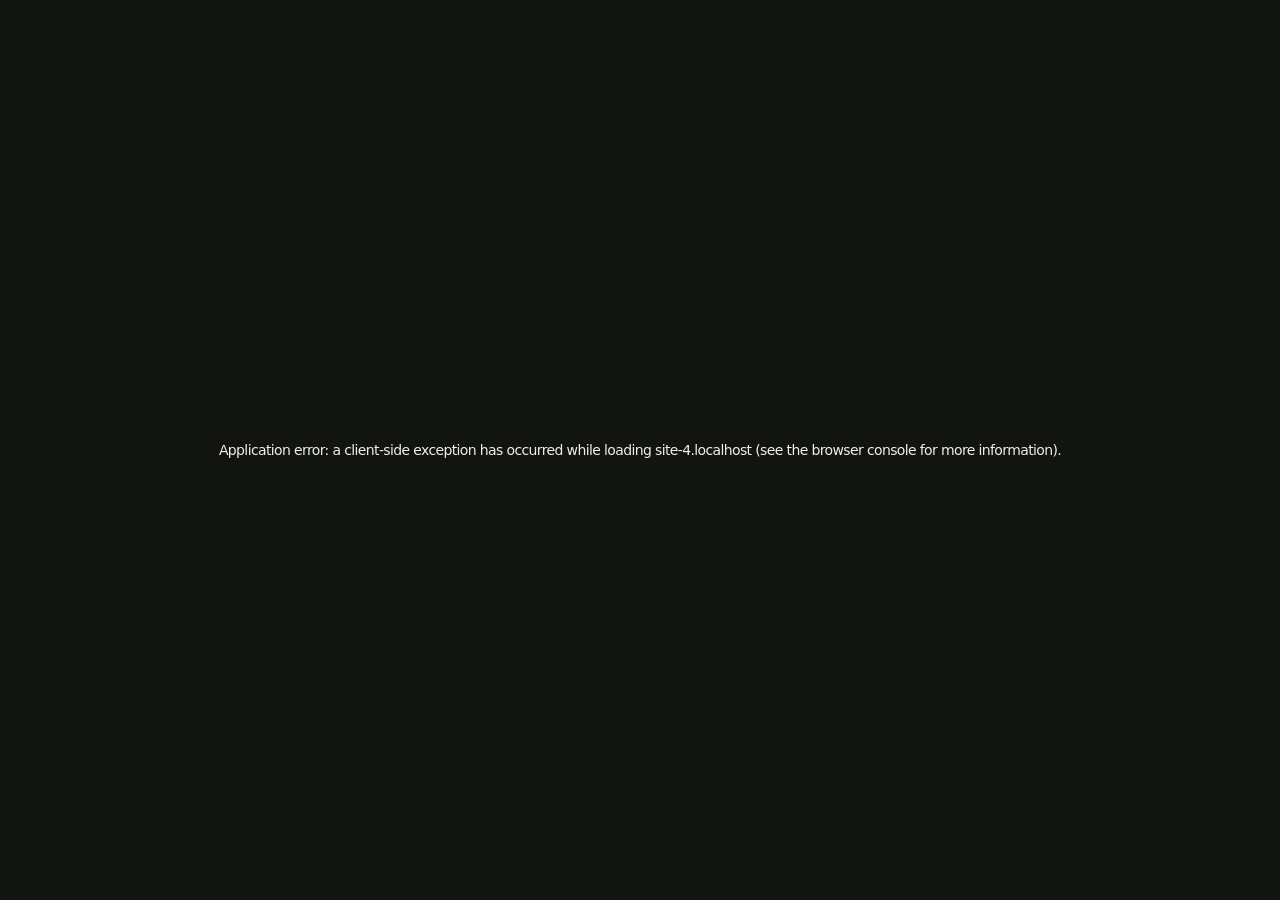
==== commit 22548c4b: "Translate the university name in Education" ====
--- a/index.html
+++ b/index.html
@@ -1,4 +1,4 @@
-<!DOCTYPE html><!--DtqUoDlDxBFTGhCAYcO7a--><html lang="tr"><head><meta charSet="utf-8"/><meta name="viewport" content="width=device-width, initial-scale=1"/><link rel="preload" as="image" href="/brand-logo.png"/><link rel="preload" as="image" href="/buy-me-a-coffee-green.svg"/><link rel="preload" as="image" href="/buy-me-a-coffee.svg"/><link rel="preload" as="image" href="/welcome-vi.webp"/><link rel="preload" as="image" href="/mail-providers/gmail.svg"/><link rel="preload" as="image" href="/portrait-wind-poster-v1.webp" fetchPriority="high"/><link rel="stylesheet" href="/_next/static/css/69a2830545c9b260.css" data-precedence="next"/><link rel="stylesheet" href="/_next/static/css/0c6f7d89d060fb8d.css" data-precedence="next"/><link rel="stylesheet" href="/_next/static/css/fc3cbaa8e7e84827.css" data-precedence="next"/><link rel="preload" as="script" fetchPriority="low" href="/_next/static/chunks/webpack-162aece423afd613.js"/><script src="/_next/static/chunks/dade46cd-287979b99d12e309.js" async=""></script><script src="/_next/static/chunks/767-0caa0acc15fde62a.js" async=""></script><script src="/_next/static/chunks/main-app-3a84c4f465cbd16d.js" async=""></script><script src="/_next/static/chunks/app/layout-50be0e2da7245e4e.js" async=""></script><script src="/_next/static/chunks/04763798-35bd4bf8b864562b.js" async=""></script><script src="/_next/static/chunks/31-f63aa67bbf528ee9.js" async=""></script><script src="/_next/static/chunks/app/page-10659e231c330b1d.js" async=""></script><link rel="preload" as="image" href="/portrait-wind-poster-v1.webp" fetchPriority="high"/><link rel="preconnect" href="https://fonts.googleapis.com"/><link rel="preconnect" href="https://fonts.gstatic.com" crossorigin="anonymous"/><title>Ayberk Özcan — Portfolyo</title><meta name="description" content="Ayberk Özcan’ın staj projeleri, eğitimi ve teknik becerileri."/><link rel="icon" href="/brand-icon.svg?v=7" type="image/svg+xml" sizes="any"/><script src="/_next/static/chunks/polyfills-42372ed130431b0a.js" noModule=""></script></head><body><div hidden=""><!--$--><!--/$--></div><svg class="brand-filter-defs" aria-hidden="true" width="0" height="0"><defs><filter id="navbar-logo-clear" color-interpolation-filters="sRGB"><feColorMatrix in="SourceGraphic" type="matrix" values="0 0 0 0 0 0 0 0 0 0 0 0 0 0 0 .3333 .3333 .3333 0 0"></feColorMatrix><feComponentTransfer result="navbar-logo-alpha"><feFuncA type="table" tableValues="0 1 1 1 1 1 1 1 1 1 1 1 1 1 1 1"></feFuncA></feComponentTransfer><feComposite in="SourceGraphic" in2="navbar-logo-alpha" operator="in"></feComposite></filter></defs></svg><section style="--boot-logo-start:0.341796875" tabindex="-1" class="boot-screen sysboot-screen" data-lenis-prevent="true" data-state="open" role="dialog" aria-modal="true" aria-labelledby="boot-title"><svg width="0" height="0" class="sysboot-mask-defs" aria-hidden="true"><defs><filter id="sysboot-logo-silhouette" color-interpolation-filters="sRGB"><feColorMatrix in="SourceGraphic" type="matrix" values="0 0 0 0 0 0 0 0 0 0 0 0 0 0 0 .3333 .3333 .3333 0 0"></feColorMatrix><feComponentTransfer result="logo-alpha"><feFuncA type="table" tableValues="0 1 1 1 1 1 1 1 1 1 1 1 1 1 1 1"></feFuncA></feComponentTransfer><feFlood flood-color="black"></feFlood><feComposite in2="logo-alpha" operator="in"></feComposite></filter><mask id="sysboot-reveal-mask" maskUnits="userSpaceOnUse" maskContentUnits="userSpaceOnUse" x="0" y="0" width="1920" height="1080" style="mask-type:luminance"><rect width="1920" height="1080" fill="white"></rect><g transform="translate(960 540)"><g class="sysboot-aperture"><image href="/brand-logo.png" x="-512" y="-515" width="1024" height="1024" filter="url(#sysboot-logo-silhouette)"></image></g></g></mask></defs></svg><h2 id="boot-title" class="sr-only">Portfolyo sistemi hazırlanıyor</h2><div class="sysboot-terminal"><div class="sysboot-header"><span class="sysboot-lights" aria-hidden="true"><i><svg viewBox="0 0 14 14"><path d="m4 4 6 6m0-6-6 6"></path></svg></i><i><svg viewBox="0 0 14 14"><path d="M3 7h8"></path></svg></i><i><svg viewBox="0 0 14 14" class="sysboot-expand-icon"><path d="M3 8V3h5ZM11 6v5H6Z"></path></svg></i></span><span class="sysboot-caption">ayberk_ozcan - root@sysboot - bash</span><span class="sysboot-brand"><img src="/brand-logo.png" alt="Ayberk Özcan" width="1024" height="1024"/></span></div><div class="sysboot-log" aria-hidden="true"><div class="sysboot-row" data-state="running"><span class="sysboot-marker">▶</span><span>DOSYA SİSTEMİ BAĞLANIYOR...</span><span class="sysboot-ok"></span></div><div class="sysboot-row" data-state="pending"><span class="sysboot-marker">▶</span><span>ÇEKİRDEK MODÜLLERİ YÜKLENİYOR...</span><span class="sysboot-ok"></span></div><div class="sysboot-row" data-state="pending"><span class="sysboot-marker">▶</span><span>BAŞLATMA İŞLEMİ ÇALIŞTIRILIYOR...</span><span class="sysboot-ok"></span></div><div class="sysboot-row" data-state="pending"><span class="sysboot-marker">▶</span><span>AĞ ARAYÜZLERİ DENETLENİYOR...</span><span class="sysboot-ok"></span></div><div class="sysboot-row" data-state="pending"><span class="sysboot-marker">▶</span><span>KULLANICI ORTAMI YÜKLENİYOR...</span><span class="sysboot-ok"></span></div><div class="sysboot-row" data-state="pending"><span class="sysboot-marker">▶</span><span>TEMEL HİZMETLER BAŞLATILIYOR...</span><span class="sysboot-ok"></span></div><div class="sysboot-row" data-state="pending"><span class="sysboot-marker">▶</span><span>GÜVENLİK YAMALARI UYGULANIYOR...</span><span class="sysboot-ok"></span></div><div class="sysboot-row" data-state="pending"><span class="sysboot-marker">▶</span><span>BAŞLATMA TAMAMLANIYOR...</span><span class="sysboot-ok"></span></div></div><div class="sysboot-loading"><span>SİSTEM YÜKLENİYOR</span><strong>%0</strong></div><div class="sysboot-progress" role="progressbar" aria-label="Portfolyo hazırlanıyor" aria-valuemin="0" aria-valuemax="100" aria-valuenow="0" aria-valuetext="%0"><div class="sysboot-fill" style="width:0%"></div></div><div class="sysboot-ticks" aria-hidden="true"><span data-reached="true">%0</span><span data-reached="false">%25</span><span data-reached="false">%50</span><span data-reached="false">%75</span><span data-reached="false">%100</span></div><div class="sysboot-prompt"><label for="boot-command-line">root-visitor@ayberk_ozcan:~#</label><div class="sysboot-input-wrap" data-replaying="false"><input id="boot-command-line" aria-label="Görünüm amaçlı terminal yazısı" maxLength="160" autofocus="" autoComplete="off" spellCheck="false" value=""/><span class="sysboot-caret-measure" aria-hidden="true"></span><span class="sysboot-terminal-caret" style="left:0" aria-hidden="true"></span></div></div><p class="sr-only" role="status" aria-live="polite">Yerel portfolyo varlıkları hazırlanıyor.</p></div></section><div class="sysboot-exit-mark" style="--boot-logo-start:0.341796875" data-state="open" aria-hidden="true"><div class="sysboot-brand-aura"></div><svg class="sysboot-color-logo" width="1920" height="1080" viewBox="0 0 1920 1080"><g transform="translate(960 540)"><g class="sysboot-colored-aperture"><image href="/brand-logo.png" x="-512" y="-515" width="1024" height="1024" filter="url(#navbar-logo-clear)"></image></g></g></svg></div><noscript><style>.boot-screen{display:none!important}.site-shell{visibility:visible!important}</style></noscript><div class="site-shell" data-boot-phase="boot"><div class="page-scrollbar" data-enabled="false" role="scrollbar" aria-label="Sayfa kaydırma çubuğu" aria-orientation="vertical" aria-controls="main" aria-valuemin="0" aria-valuemax="100" aria-valuenow="0" tabindex="-1" aria-hidden="true"><span class="page-scrollbar-thumb"></span></div><button type="button" class="back-to-top" data-visible="false" tabindex="-1" aria-hidden="true" aria-label="Yukarı çık" title="Yukarı çık"><svg viewBox="0 0 24 24" aria-hidden="true"><path d="M12 19V5m-6 6 6-6 6 6"></path></svg></button><div data-lenis-prevent="true" class="site-music walkman-player" role="group" aria-label="Müzik paneli" tabindex="-1" data-visible="false" data-playing="false" data-collapsed="false" data-dragging="false" data-muted="false" data-autoplay="ready" aria-hidden="true" style="transform:scale(1);transform-origin:top left"><div class="music-panel-body"><audio src="/portfolio-theme.mp3" loop="" preload="none"></audio><div class="music-panel-head"><button type="button" class="music-drag" aria-label="Müzik panelini taşı" aria-describedby="music-move-hint" title="Sürükleyin veya ↑/↓ ile taşıyın" tabindex="-1"><span class="music-grip" aria-hidden="true">⠿</span><span class="walkman-wordmark">Retro Walkman <b>/</b> Stereo <em>8-BIT</em></span></button><button type="button" class="music-collapse" aria-label="Müzik panelini gizle" aria-expanded="true" aria-keyshortcuts="Alt+S" title="Müzik panelini gizle (Alt+S)" tabindex="-1">‹</button></div><span id="music-move-hint" class="sr-only">Sürükleyin veya ↑/↓ ile taşıyın</span><div class="walkman-deck" aria-hidden="true"><div class="walkman-tape-label"><span>THE RETURN OF THE 8-BIT ERA</span><small>DJARTMUSIC</small></div><div class="walkman-lcd-screen"><div class="walkman-tape-window"><i class="walkman-reel"></i><span class="walkman-tape-bridge"></span><i class="walkman-reel"></i></div><div class="walkman-lcd"><span class="walkman-lcd-status"><i></i>DURAKLATILDI</span><span class="walkman-lcd-time">00<!-- -->:<!-- -->00</span><span class="walkman-lcd-mode">Stereo ↔</span></div></div></div><div class="music-panel-controls"><button type="button" class="music-toggle" aria-pressed="false" aria-label="Müziği başlat" aria-keyshortcuts="Space Alt+P" title="Oynat/duraklat (Alt+P)" tabindex="-1"><svg viewBox="0 0 20 20" aria-hidden="true"><path d="m7 4 9 6-9 6Z"></path></svg><span>Müzik</span><span class="music-equalizer" aria-hidden="true"><i></i><i></i><i></i><i></i></span></button><button type="button" class="music-mute" aria-label="Sessize al" aria-pressed="false" aria-keyshortcuts="Alt+M" title="Sessize al (Alt+M)" tabindex="-1"><svg viewBox="0 0 20 20" aria-hidden="true"><path d="M3 8h3l4-4v12l-4-4H3Z"></path><path d="M13 7c2 2 2 4 0 6m2-8c3 3 3 7 0 10"></path></svg></button><button type="button" class="music-replay" aria-label="Baştan oynat" aria-keyshortcuts="Alt+R" title="Baştan oynat / Replay (Alt+R)" tabindex="-1"><svg viewBox="0 0 20 20" aria-hidden="true"><path d="M4 8a6 6 0 1 1 0 5M4 3v5h5"></path></svg></button><label class="music-volume"><span class="sr-only">Müzik ses düzeyi</span><input type="range" min="0" max="1" step=".01" aria-valuetext="%100" aria-label="Müzik ses düzeyi" aria-keyshortcuts="ArrowLeft ArrowRight Alt+ArrowUp Alt+ArrowDown" title="Ses düzeyi (Alt+↑/↓)" tabindex="-1" value="1"/><span class="music-volume-value" aria-hidden="true">%100</span></label></div><div class="music-shortcuts" role="group" aria-label="Klavye kısayolları"><div class="music-shortcuts-title">Klavye kısayolları</div><dl class="music-shortcuts-list"><div><dt><kbd>Boşluk</kbd><span> / </span><kbd>Alt+P</kbd></dt><dd>Oynat/duraklat</dd></div><div><dt><kbd>Alt+R</kbd></dt><dd>Baştan oynat</dd></div><div><dt><kbd>Alt+M</kbd></dt><dd>Sessiz/açık</dd></div><div><dt><kbd>Alt+S</kbd></dt><dd>Paneli gizle/göster</dd></div><div><dt><kbd>← / →</kbd></dt><dd>Ses −/+ %1</dd></div><div><dt><kbd>Alt+↓ / ↑</kbd></dt><dd>Ses −/+ %1</dd></div><div><dt><kbd>↑ / ↓</kbd></dt><dd>Paneli taşı</dd></div><div><dt><kbd>Shift+↑ / ↓</kbd></dt><dd>Paneli hızlı taşı</dd></div></dl><p class="music-shortcuts-note">Taşımak için panel başlığına odaklanın. Metin yazarken kısayollar devre dışıdır.</p></div></div><button type="button" class="music-resize music-resize-nw" role="slider" aria-label="Panel boyutu" aria-valuemin="80" aria-valuemax="115" aria-valuenow="100" aria-valuetext="%100" title="Köşeden sürükleyin veya ok tuşlarıyla boyutlandırın · %100" tabindex="-1"><svg viewBox="0 0 16 16" aria-hidden="true"><path d="M5 12h7V5M8 12l4-4"></path></svg></button><button type="button" class="music-resize music-resize-ne" role="slider" aria-label="Panel boyutu" aria-valuemin="80" aria-valuemax="115" aria-valuenow="100" aria-valuetext="%100" title="Köşeden sürükleyin veya ok tuşlarıyla boyutlandırın · %100" tabindex="-1"><svg viewBox="0 0 16 16" aria-hidden="true"><path d="M5 12h7V5M8 12l4-4"></path></svg></button><button type="button" class="music-resize music-resize-sw" role="slider" aria-label="Panel boyutu" aria-valuemin="80" aria-valuemax="115" aria-valuenow="100" aria-valuetext="%100" title="Köşeden sürükleyin veya ok tuşlarıyla boyutlandırın · %100" tabindex="-1"><svg viewBox="0 0 16 16" aria-hidden="true"><path d="M5 12h7V5M8 12l4-4"></path></svg></button><button type="button" class="music-resize music-resize-se" role="slider" aria-label="Panel boyutu" aria-valuemin="80" aria-valuemax="115" aria-valuenow="100" aria-valuetext="%100" title="Köşeden sürükleyin veya ok tuşlarıyla boyutlandırın · %100" tabindex="-1"><svg viewBox="0 0 16 16" aria-hidden="true"><path d="M5 12h7V5M8 12l4-4"></path></svg></button></div><a class="coffee-link" href="https://buymeacoffee.com/ayberkozcan" target="_blank" rel="noopener noreferrer" data-visible="false" aria-label="Buy Me a Coffee — Bana bir kahve ısmarla (yeni sekmede açılır)" title="Buy Me a Coffee — Bana bir kahve ısmarla (yeni sekmede açılır)" aria-hidden="true" tabindex="-1"><img class="coffee-camouflage" src="/buy-me-a-coffee-green.svg" width="35" height="50" alt=""/><img class="coffee-original" src="/buy-me-a-coffee.svg" width="35" height="50" alt=""/></a><div class="binary-rain page-binary-rain" data-running="false" aria-hidden="true"><span style="left:1.5625%;animation-duration:14s;animation-delay:0s">0
+<!DOCTYPE html><!--MQMY3qtZf1OvfcgxaT5vF--><html lang="tr"><head><meta charSet="utf-8"/><meta name="viewport" content="width=device-width, initial-scale=1"/><link rel="preload" as="image" href="/brand-logo.png"/><link rel="preload" as="image" href="/buy-me-a-coffee-green.svg"/><link rel="preload" as="image" href="/buy-me-a-coffee.svg"/><link rel="preload" as="image" href="/welcome-vi.webp"/><link rel="preload" as="image" href="/mail-providers/gmail.svg"/><link rel="preload" as="image" href="/portrait-wind-poster-v1.webp" fetchPriority="high"/><link rel="stylesheet" href="/_next/static/css/69a2830545c9b260.css" data-precedence="next"/><link rel="stylesheet" href="/_next/static/css/0c6f7d89d060fb8d.css" data-precedence="next"/><link rel="stylesheet" href="/_next/static/css/fc3cbaa8e7e84827.css" data-precedence="next"/><link rel="preload" as="script" fetchPriority="low" href="/_next/static/chunks/webpack-162aece423afd613.js"/><script src="/_next/static/chunks/dade46cd-287979b99d12e309.js" async=""></script><script src="/_next/static/chunks/767-0caa0acc15fde62a.js" async=""></script><script src="/_next/static/chunks/main-app-3a84c4f465cbd16d.js" async=""></script><script src="/_next/static/chunks/app/layout-50be0e2da7245e4e.js" async=""></script><script src="/_next/static/chunks/04763798-35bd4bf8b864562b.js" async=""></script><script src="/_next/static/chunks/31-f63aa67bbf528ee9.js" async=""></script><script src="/_next/static/chunks/app/page-ce81735ce3eff312.js" async=""></script><link rel="preload" as="image" href="/portrait-wind-poster-v1.webp" fetchPriority="high"/><link rel="preconnect" href="https://fonts.googleapis.com"/><link rel="preconnect" href="https://fonts.gstatic.com" crossorigin="anonymous"/><title>Ayberk Özcan — Portfolyo</title><meta name="description" content="Ayberk Özcan’ın staj projeleri, eğitimi ve teknik becerileri."/><link rel="icon" href="/brand-icon.svg?v=7" type="image/svg+xml" sizes="any"/><script src="/_next/static/chunks/polyfills-42372ed130431b0a.js" noModule=""></script></head><body><div hidden=""><!--$--><!--/$--></div><svg class="brand-filter-defs" aria-hidden="true" width="0" height="0"><defs><filter id="navbar-logo-clear" color-interpolation-filters="sRGB"><feColorMatrix in="SourceGraphic" type="matrix" values="0 0 0 0 0 0 0 0 0 0 0 0 0 0 0 .3333 .3333 .3333 0 0"></feColorMatrix><feComponentTransfer result="navbar-logo-alpha"><feFuncA type="table" tableValues="0 1 1 1 1 1 1 1 1 1 1 1 1 1 1 1"></feFuncA></feComponentTransfer><feComposite in="SourceGraphic" in2="navbar-logo-alpha" operator="in"></feComposite></filter></defs></svg><section style="--boot-logo-start:0.341796875" tabindex="-1" class="boot-screen sysboot-screen" data-lenis-prevent="true" data-state="open" role="dialog" aria-modal="true" aria-labelledby="boot-title"><svg width="0" height="0" class="sysboot-mask-defs" aria-hidden="true"><defs><filter id="sysboot-logo-silhouette" color-interpolation-filters="sRGB"><feColorMatrix in="SourceGraphic" type="matrix" values="0 0 0 0 0 0 0 0 0 0 0 0 0 0 0 .3333 .3333 .3333 0 0"></feColorMatrix><feComponentTransfer result="logo-alpha"><feFuncA type="table" tableValues="0 1 1 1 1 1 1 1 1 1 1 1 1 1 1 1"></feFuncA></feComponentTransfer><feFlood flood-color="black"></feFlood><feComposite in2="logo-alpha" operator="in"></feComposite></filter><mask id="sysboot-reveal-mask" maskUnits="userSpaceOnUse" maskContentUnits="userSpaceOnUse" x="0" y="0" width="1920" height="1080" style="mask-type:luminance"><rect width="1920" height="1080" fill="white"></rect><g transform="translate(960 540)"><g class="sysboot-aperture"><image href="/brand-logo.png" x="-512" y="-515" width="1024" height="1024" filter="url(#sysboot-logo-silhouette)"></image></g></g></mask></defs></svg><h2 id="boot-title" class="sr-only">Portfolyo sistemi hazırlanıyor</h2><div class="sysboot-terminal"><div class="sysboot-header"><span class="sysboot-lights" aria-hidden="true"><i><svg viewBox="0 0 14 14"><path d="m4 4 6 6m0-6-6 6"></path></svg></i><i><svg viewBox="0 0 14 14"><path d="M3 7h8"></path></svg></i><i><svg viewBox="0 0 14 14" class="sysboot-expand-icon"><path d="M3 8V3h5ZM11 6v5H6Z"></path></svg></i></span><span class="sysboot-caption">ayberk_ozcan - root@sysboot - bash</span><span class="sysboot-brand"><img src="/brand-logo.png" alt="Ayberk Özcan" width="1024" height="1024"/></span></div><div class="sysboot-log" aria-hidden="true"><div class="sysboot-row" data-state="running"><span class="sysboot-marker">▶</span><span>DOSYA SİSTEMİ BAĞLANIYOR...</span><span class="sysboot-ok"></span></div><div class="sysboot-row" data-state="pending"><span class="sysboot-marker">▶</span><span>ÇEKİRDEK MODÜLLERİ YÜKLENİYOR...</span><span class="sysboot-ok"></span></div><div class="sysboot-row" data-state="pending"><span class="sysboot-marker">▶</span><span>BAŞLATMA İŞLEMİ ÇALIŞTIRILIYOR...</span><span class="sysboot-ok"></span></div><div class="sysboot-row" data-state="pending"><span class="sysboot-marker">▶</span><span>AĞ ARAYÜZLERİ DENETLENİYOR...</span><span class="sysboot-ok"></span></div><div class="sysboot-row" data-state="pending"><span class="sysboot-marker">▶</span><span>KULLANICI ORTAMI YÜKLENİYOR...</span><span class="sysboot-ok"></span></div><div class="sysboot-row" data-state="pending"><span class="sysboot-marker">▶</span><span>TEMEL HİZMETLER BAŞLATILIYOR...</span><span class="sysboot-ok"></span></div><div class="sysboot-row" data-state="pending"><span class="sysboot-marker">▶</span><span>GÜVENLİK YAMALARI UYGULANIYOR...</span><span class="sysboot-ok"></span></div><div class="sysboot-row" data-state="pending"><span class="sysboot-marker">▶</span><span>BAŞLATMA TAMAMLANIYOR...</span><span class="sysboot-ok"></span></div></div><div class="sysboot-loading"><span>SİSTEM YÜKLENİYOR</span><strong>%0</strong></div><div class="sysboot-progress" role="progressbar" aria-label="Portfolyo hazırlanıyor" aria-valuemin="0" aria-valuemax="100" aria-valuenow="0" aria-valuetext="%0"><div class="sysboot-fill" style="width:0%"></div></div><div class="sysboot-ticks" aria-hidden="true"><span data-reached="true">%0</span><span data-reached="false">%25</span><span data-reached="false">%50</span><span data-reached="false">%75</span><span data-reached="false">%100</span></div><div class="sysboot-prompt"><label for="boot-command-line">root-visitor@ayberk_ozcan:~#</label><div class="sysboot-input-wrap" data-replaying="false"><input id="boot-command-line" aria-label="Görünüm amaçlı terminal yazısı" maxLength="160" autofocus="" autoComplete="off" spellCheck="false" value=""/><span class="sysboot-caret-measure" aria-hidden="true"></span><span class="sysboot-terminal-caret" style="left:0" aria-hidden="true"></span></div></div><p class="sr-only" role="status" aria-live="polite">Yerel portfolyo varlıkları hazırlanıyor.</p></div></section><div class="sysboot-exit-mark" style="--boot-logo-start:0.341796875" data-state="open" aria-hidden="true"><div class="sysboot-brand-aura"></div><svg class="sysboot-color-logo" width="1920" height="1080" viewBox="0 0 1920 1080"><g transform="translate(960 540)"><g class="sysboot-colored-aperture"><image href="/brand-logo.png" x="-512" y="-515" width="1024" height="1024" filter="url(#navbar-logo-clear)"></image></g></g></svg></div><noscript><style>.boot-screen{display:none!important}.site-shell{visibility:visible!important}</style></noscript><div class="site-shell" data-boot-phase="boot"><div class="page-scrollbar" data-enabled="false" role="scrollbar" aria-label="Sayfa kaydırma çubuğu" aria-orientation="vertical" aria-controls="main" aria-valuemin="0" aria-valuemax="100" aria-valuenow="0" tabindex="-1" aria-hidden="true"><span class="page-scrollbar-thumb"></span></div><button type="button" class="back-to-top" data-visible="false" tabindex="-1" aria-hidden="true" aria-label="Yukarı çık" title="Yukarı çık"><svg viewBox="0 0 24 24" aria-hidden="true"><path d="M12 19V5m-6 6 6-6 6 6"></path></svg></button><div data-lenis-prevent="true" class="site-music walkman-player" role="group" aria-label="Müzik paneli" tabindex="-1" data-visible="false" data-playing="false" data-collapsed="false" data-dragging="false" data-muted="false" data-autoplay="ready" aria-hidden="true" style="transform:scale(1);transform-origin:top left"><div class="music-panel-body"><audio src="/portfolio-theme.mp3" loop="" preload="none"></audio><div class="music-panel-head"><button type="button" class="music-drag" aria-label="Müzik panelini taşı" aria-describedby="music-move-hint" title="Sürükleyin veya ↑/↓ ile taşıyın" tabindex="-1"><span class="music-grip" aria-hidden="true">⠿</span><span class="walkman-wordmark">Retro Walkman <b>/</b> Stereo <em>8-BIT</em></span></button><button type="button" class="music-collapse" aria-label="Müzik panelini gizle" aria-expanded="true" aria-keyshortcuts="Alt+S" title="Müzik panelini gizle (Alt+S)" tabindex="-1">‹</button></div><span id="music-move-hint" class="sr-only">Sürükleyin veya ↑/↓ ile taşıyın</span><div class="walkman-deck" aria-hidden="true"><div class="walkman-tape-label"><span>THE RETURN OF THE 8-BIT ERA</span><small>DJARTMUSIC</small></div><div class="walkman-lcd-screen"><div class="walkman-tape-window"><i class="walkman-reel"></i><span class="walkman-tape-bridge"></span><i class="walkman-reel"></i></div><div class="walkman-lcd"><span class="walkman-lcd-status"><i></i>DURAKLATILDI</span><span class="walkman-lcd-time">00<!-- -->:<!-- -->00</span><span class="walkman-lcd-mode">Stereo ↔</span></div></div></div><div class="music-panel-controls"><button type="button" class="music-toggle" aria-pressed="false" aria-label="Müziği başlat" aria-keyshortcuts="Space Alt+P" title="Oynat/duraklat (Alt+P)" tabindex="-1"><svg viewBox="0 0 20 20" aria-hidden="true"><path d="m7 4 9 6-9 6Z"></path></svg><span>Müzik</span><span class="music-equalizer" aria-hidden="true"><i></i><i></i><i></i><i></i></span></button><button type="button" class="music-mute" aria-label="Sessize al" aria-pressed="false" aria-keyshortcuts="Alt+M" title="Sessize al (Alt+M)" tabindex="-1"><svg viewBox="0 0 20 20" aria-hidden="true"><path d="M3 8h3l4-4v12l-4-4H3Z"></path><path d="M13 7c2 2 2 4 0 6m2-8c3 3 3 7 0 10"></path></svg></button><button type="button" class="music-replay" aria-label="Baştan oynat" aria-keyshortcuts="Alt+R" title="Baştan oynat / Replay (Alt+R)" tabindex="-1"><svg viewBox="0 0 20 20" aria-hidden="true"><path d="M4 8a6 6 0 1 1 0 5M4 3v5h5"></path></svg></button><label class="music-volume"><span class="sr-only">Müzik ses düzeyi</span><input type="range" min="0" max="1" step=".01" aria-valuetext="%100" aria-label="Müzik ses düzeyi" aria-keyshortcuts="ArrowLeft ArrowRight Alt+ArrowUp Alt+ArrowDown" title="Ses düzeyi (Alt+↑/↓)" tabindex="-1" value="1"/><span class="music-volume-value" aria-hidden="true">%100</span></label></div><div class="music-shortcuts" role="group" aria-label="Klavye kısayolları"><div class="music-shortcuts-title">Klavye kısayolları</div><dl class="music-shortcuts-list"><div><dt><kbd>Boşluk</kbd><span> / </span><kbd>Alt+P</kbd></dt><dd>Oynat/duraklat</dd></div><div><dt><kbd>Alt+R</kbd></dt><dd>Baştan oynat</dd></div><div><dt><kbd>Alt+M</kbd></dt><dd>Sessiz/açık</dd></div><div><dt><kbd>Alt+S</kbd></dt><dd>Paneli gizle/göster</dd></div><div><dt><kbd>← / →</kbd></dt><dd>Ses −/+ %1</dd></div><div><dt><kbd>Alt+↓ / ↑</kbd></dt><dd>Ses −/+ %1</dd></div><div><dt><kbd>↑ / ↓</kbd></dt><dd>Paneli taşı</dd></div><div><dt><kbd>Shift+↑ / ↓</kbd></dt><dd>Paneli hızlı taşı</dd></div></dl><p class="music-shortcuts-note">Taşımak için panel başlığına odaklanın. Metin yazarken kısayollar devre dışıdır.</p></div></div><button type="button" class="music-resize music-resize-nw" role="slider" aria-label="Panel boyutu" aria-valuemin="80" aria-valuemax="115" aria-valuenow="100" aria-valuetext="%100" title="Köşeden sürükleyin veya ok tuşlarıyla boyutlandırın · %100" tabindex="-1"><svg viewBox="0 0 16 16" aria-hidden="true"><path d="M5 12h7V5M8 12l4-4"></path></svg></button><button type="button" class="music-resize music-resize-ne" role="slider" aria-label="Panel boyutu" aria-valuemin="80" aria-valuemax="115" aria-valuenow="100" aria-valuetext="%100" title="Köşeden sürükleyin veya ok tuşlarıyla boyutlandırın · %100" tabindex="-1"><svg viewBox="0 0 16 16" aria-hidden="true"><path d="M5 12h7V5M8 12l4-4"></path></svg></button><button type="button" class="music-resize music-resize-sw" role="slider" aria-label="Panel boyutu" aria-valuemin="80" aria-valuemax="115" aria-valuenow="100" aria-valuetext="%100" title="Köşeden sürükleyin veya ok tuşlarıyla boyutlandırın · %100" tabindex="-1"><svg viewBox="0 0 16 16" aria-hidden="true"><path d="M5 12h7V5M8 12l4-4"></path></svg></button><button type="button" class="music-resize music-resize-se" role="slider" aria-label="Panel boyutu" aria-valuemin="80" aria-valuemax="115" aria-valuenow="100" aria-valuetext="%100" title="Köşeden sürükleyin veya ok tuşlarıyla boyutlandırın · %100" tabindex="-1"><svg viewBox="0 0 16 16" aria-hidden="true"><path d="M5 12h7V5M8 12l4-4"></path></svg></button></div><a class="coffee-link" href="https://buymeacoffee.com/ayberkozcan" target="_blank" rel="noopener noreferrer" data-visible="false" aria-label="Buy Me a Coffee — Bana bir kahve ısmarla (yeni sekmede açılır)" title="Buy Me a Coffee — Bana bir kahve ısmarla (yeni sekmede açılır)" aria-hidden="true" tabindex="-1"><img class="coffee-camouflage" src="/buy-me-a-coffee-green.svg" width="35" height="50" alt=""/><img class="coffee-original" src="/buy-me-a-coffee.svg" width="35" height="50" alt=""/></a><div class="binary-rain page-binary-rain" data-running="false" aria-hidden="true"><span style="left:1.5625%;animation-duration:14s;animation-delay:0s">0
 1
 1
 0
@@ -3280,4 +3280,4 @@
 0
 1</span></div><svg class="matrix-gif" aria-hidden="true" data-rain="native-gif" preserveAspectRatio="none"><defs><filter id="soft-_R_acp5flb_" x="-50%" y="-50%" width="200%" height="200%"><feGaussianBlur stdDeviation="12"></feGaussianBlur><feComponentTransfer><feFuncA type="linear" slope="1.08" intercept="-.06"></feFuncA></feComponentTransfer></filter><mask id="reveal-_R_acp5flb_" maskUnits="userSpaceOnUse" x="0" y="0" width="100%" height="100%" style="mask-type:alpha"><g stroke="none" filter="url(#soft-_R_acp5flb_)"></g></mask></defs><foreignObject width="100%" height="100%" mask="url(#reveal-_R_acp5flb_)"><div class="matrix-gif-animation"></div></foreignObject></svg><div class="portrait-introduction"><p class="sr-only">Ben Ayberk Özcan
 Koç Üniversitesi 3. Sınıf Bilgisayar Mühendisliği Öğrencisi</p><p class="portrait-introduction-copy" aria-hidden="true"><span class="portrait-introduction-typed"><span class="portrait-introduction-line" style="padding-inline-start:0ch"><span class="portrait-introduction-word"><span class="portrait-introduction-character" data-character="0">&lt;</span><span class="portrait-introduction-character" data-character="1">d</span><span class="portrait-introduction-character" data-character="2">i</span><span class="portrait-introduction-character" data-character="3">v</span><span class="portrait-introduction-character" data-character="4">&gt;</span></span></span><span class="portrait-introduction-line" style="padding-inline-start:2ch"><span class="portrait-introduction-word"><span class="portrait-introduction-character" data-character="8">&lt;</span><span class="portrait-introduction-character" data-character="9">p</span><span class="portrait-introduction-character" data-character="10">&gt;</span></span></span><span class="portrait-introduction-line" style="padding-inline-start:4ch"><span class="portrait-introduction-word"><span class="portrait-introduction-character" data-character="16">&lt;</span><span class="portrait-introduction-character" data-character="17">t</span><span class="portrait-introduction-character" data-character="18">e</span><span class="portrait-introduction-character" data-character="19">x</span><span class="portrait-introduction-character" data-character="20">t</span><span class="portrait-introduction-character" data-character="21">&gt;</span></span></span><span class="portrait-introduction-line" style="padding-inline-start:6ch"><span class="portrait-introduction-word"><span class="portrait-introduction-character" data-character="29">B</span><span class="portrait-introduction-character" data-character="30">e</span><span class="portrait-introduction-character" data-character="31">n</span></span> <span class="portrait-introduction-word"><span class="portrait-introduction-character" data-character="33">A</span><span class="portrait-introduction-character" data-character="34">y</span><span class="portrait-introduction-character" data-character="35">b</span><span class="portrait-introduction-character" data-character="36">e</span><span class="portrait-introduction-character" data-character="37">r</span><span class="portrait-introduction-character" data-character="38">k</span></span> <span class="portrait-introduction-word"><span class="portrait-introduction-character" data-character="40">Ö</span><span class="portrait-introduction-character" data-character="41">z</span><span class="portrait-introduction-character" data-character="42">c</span><span class="portrait-introduction-character" data-character="43">a</span><span class="portrait-introduction-character" data-character="44">n</span></span></span><span class="portrait-introduction-line" style="padding-inline-start:6ch"><span class="portrait-introduction-word"><span class="portrait-introduction-character" data-character="52">K</span><span class="portrait-introduction-character" data-character="53">o</span><span class="portrait-introduction-character" data-character="54">ç</span></span> <span class="portrait-introduction-word"><span class="portrait-introduction-character" data-character="56">Ü</span><span class="portrait-introduction-character" data-character="57">n</span><span class="portrait-introduction-character" data-character="58">i</span><span class="portrait-introduction-character" data-character="59">v</span><span class="portrait-introduction-character" data-character="60">e</span><span class="portrait-introduction-character" data-character="61">r</span><span class="portrait-introduction-character" data-character="62">s</span><span class="portrait-introduction-character" data-character="63">i</span><span class="portrait-introduction-character" data-character="64">t</span><span class="portrait-introduction-character" data-character="65">e</span><span class="portrait-introduction-character" data-character="66">s</span><span class="portrait-introduction-character" data-character="67">i</span></span> <span class="portrait-introduction-word"><span class="portrait-introduction-character" data-character="69">3</span><span class="portrait-introduction-character" data-character="70">.</span></span> <span class="portrait-introduction-word"><span class="portrait-introduction-character" data-character="72">S</span><span class="portrait-introduction-character" data-character="73">ı</span><span class="portrait-introduction-character" data-character="74">n</span><span class="portrait-introduction-character" data-character="75">ı</span><span class="portrait-introduction-character" data-character="76">f</span></span> <span class="portrait-introduction-word"><span class="portrait-introduction-character" data-character="78">B</span><span class="portrait-introduction-character" data-character="79">i</span><span class="portrait-introduction-character" data-character="80">l</span><span class="portrait-introduction-character" data-character="81">g</span><span class="portrait-introduction-character" data-character="82">i</span><span class="portrait-introduction-character" data-character="83">s</span><span class="portrait-introduction-character" data-character="84">a</span><span class="portrait-introduction-character" data-character="85">y</span><span class="portrait-introduction-character" data-character="86">a</span><span class="portrait-introduction-character" data-character="87">r</span></span> <span class="portrait-introduction-word"><span class="portrait-introduction-character" data-character="89">M</span><span class="portrait-introduction-character" data-character="90">ü</span><span class="portrait-introduction-character" data-character="91">h</span><span class="portrait-introduction-character" data-character="92">e</span><span class="portrait-introduction-character" data-character="93">n</span><span class="portrait-introduction-character" data-character="94">d</span><span class="portrait-introduction-character" data-character="95">i</span><span class="portrait-introduction-character" data-character="96">s</span><span class="portrait-introduction-character" data-character="97">l</span><span class="portrait-introduction-character" data-character="98">i</span><span class="portrait-introduction-character" data-character="99">ğ</span><span class="portrait-introduction-character" data-character="100">i</span></span> <span class="portrait-introduction-word"><span class="portrait-introduction-character" data-character="102">Ö</span><span class="portrait-introduction-character" data-character="103">ğ</span><span class="portrait-introduction-character" data-character="104">r</span><span class="portrait-introduction-character" data-character="105">e</span><span class="portrait-introduction-character" data-character="106">n</span><span class="portrait-introduction-character" data-character="107">c</span><span class="portrait-introduction-character" data-character="108">i</span><span class="portrait-introduction-character" data-character="109">s</span><span class="portrait-introduction-character" data-character="110">i</span></span></span><span class="portrait-introduction-line" style="padding-inline-start:4ch"><span class="portrait-introduction-word"><span class="portrait-introduction-character" data-character="116">&lt;</span><span class="portrait-introduction-character" data-character="117">/</span><span class="portrait-introduction-character" data-character="118">t</span><span class="portrait-introduction-character" data-character="119">e</span><span class="portrait-introduction-character" data-character="120">x</span><span class="portrait-introduction-character" data-character="121">t</span><span class="portrait-introduction-character" data-character="122">&gt;</span></span></span><span class="portrait-introduction-line" style="padding-inline-start:2ch"><span class="portrait-introduction-word"><span class="portrait-introduction-character" data-character="126">&lt;</span><span class="portrait-introduction-character" data-character="127">/</span><span class="portrait-introduction-character" data-character="128">p</span><span class="portrait-introduction-character" data-character="129">&gt;</span></span></span><span class="portrait-introduction-line" style="padding-inline-start:0ch"><span class="portrait-introduction-word"><span class="portrait-introduction-character" data-character="131">&lt;</span><span class="portrait-introduction-character" data-character="132">/</span><span class="portrait-introduction-character" data-character="133">d</span><span class="portrait-introduction-character" data-character="134">i</span><span class="portrait-introduction-character" data-character="135">v</span><span class="portrait-introduction-character" data-character="136">&gt;</span></span><span class="portrait-introduction-character" data-character="137">​</span></span></span></p></div><span class="photo-corner" aria-hidden="true">01 — İNSAN / KOD</span></div><div class="matrix-status"><i></i>PORTRE / ETKİLEŞİMLİ</div></div></div><h1 class="sr-only">Tasarımın ötesinde. Deneyimin içinde.</h1><div class="intro-scroll-cue"><span class="sr-only">Daha fazla bilgi ve ayrıntı için kaydır</span><span class="cue-code" aria-hidden="true">Daha fazla bilgi ve ayrıntı için kaydır</span><svg viewBox="0 0 24 32" aria-hidden="true"><defs><linearGradient id="cue-_R_cp5flb_" x1="0" y1="0" x2="1" y2="1"><stop class="cue-stop-light" offset="0" stop-color="#fff1d5"></stop><stop class="cue-stop-gold" offset="1" stop-color="#dba45d"></stop></linearGradient></defs><path stroke="url(#cue-_R_cp5flb_)" d="M12 2v25M5 20l7 7 7-7"></path></svg></div></div></section><section id="details" class="intro-section"><div><div class="intro-terminal-block"><label class="intro-terminal-input-row"><span class="intro-terminal-prefix" aria-hidden="true">visitor@ayberk_ozcan ~ %</span><span class="intro-terminal-entry" data-empty="true"><input class="intro-terminal-input" type="text" aria-label="Terminal metnin" autoComplete="off" autoCapitalize="off" spellCheck="false" aria-readonly="false" value=""/></span></label><h2 class="intro-terminal-heading"><span class="sr-only">Arka uç ve full-stack geliştirme</span><span aria-hidden="true"><span class="intro-terminal-word"><span class="intro-terminal-character" data-intro-character="0">A</span><span class="intro-terminal-character" data-intro-character="1">r</span><span class="intro-terminal-character" data-intro-character="2">k</span><span class="intro-terminal-character" data-intro-character="3">a</span></span> <span class="intro-terminal-word"><span class="intro-terminal-character" data-intro-character="5">u</span><span class="intro-terminal-character" data-intro-character="6">ç</span></span> <span class="intro-terminal-word"><span class="intro-terminal-character" data-intro-character="8">v</span><span class="intro-terminal-character" data-intro-character="9">e</span></span> <span class="intro-terminal-word"><span class="intro-terminal-character" data-intro-character="11">f</span><span class="intro-terminal-character" data-intro-character="12">u</span><span class="intro-terminal-character" data-intro-character="13">l</span><span class="intro-terminal-character" data-intro-character="14">l</span><span class="intro-terminal-character" data-intro-character="15">-</span><span class="intro-terminal-character" data-intro-character="16">s</span><span class="intro-terminal-character" data-intro-character="17">t</span><span class="intro-terminal-character" data-intro-character="18">a</span><span class="intro-terminal-character" data-intro-character="19">c</span><span class="intro-terminal-character" data-intro-character="20">k</span></span> <span class="intro-terminal-word"><span class="intro-terminal-character" data-intro-character="22">g</span><span class="intro-terminal-character" data-intro-character="23">e</span><span class="intro-terminal-character" data-intro-character="24">l</span><span class="intro-terminal-character" data-intro-character="25">i</span><span class="intro-terminal-character" data-intro-character="26">ş</span><span class="intro-terminal-character" data-intro-character="27">t</span><span class="intro-terminal-character" data-intro-character="28">i</span><span class="intro-terminal-character" data-intro-character="29">r</span><span class="intro-terminal-character" data-intro-character="30">m</span><span class="intro-terminal-character" data-intro-character="31">e</span></span><span class="intro-terminal-character" data-intro-character="32">​</span></span></h2></div></div><div class="hardware-showcase"><div class="hardware-model hardware-cpu" role="button" tabindex="0" aria-label="Apple M3 Max — CPU modeli: döndürmek için sürükle veya yön tuşlarını kullan."><span class="hardware-fallback" aria-hidden="true"><svg viewBox="0 0 80 60"><rect x="23" y="12" width="34" height="34" rx="4"></rect><rect x="30" y="19" width="20" height="20" rx="2"></rect><path d="M29 5v7m11-7v7m11-7v7M29 46v7m11-7v7m11-7v7M16 19h7m-7 11h7m-7 11h7m34-22h7m-7 11h7m-7 11h7"></path></svg></span><span class="hardware-label" aria-hidden="true">CPU</span></div><div class="hardware-model hardware-gpu" role="button" tabindex="0" aria-label="NVIDIA GeForce RTX 5070 Founders Edition — GPU modeli: döndürmek için sürükle veya yön tuşlarını kullan."><span class="hardware-fallback" aria-hidden="true"><svg viewBox="0 0 100 50"><rect x="9" y="9" width="82" height="31" rx="4"></rect><circle cx="34" cy="24" r="11"></circle><circle cx="66" cy="24" r="11"></circle><path d="M20 40v5h51v-5M5 6v37"></path></svg></span><span class="hardware-label" aria-hidden="true">GPU</span></div><div class="hardware-detail-actions"><button type="button" aria-label="CPU — Ayrıntılı görüntüle">Ayrıntılı görüntüle<!-- --> <span aria-hidden="true">↗</span></button><button type="button" aria-label="GPU — Ayrıntılı görüntüle">Ayrıntılı görüntüle<!-- --> <span aria-hidden="true">↗</span></button></div><a class="project-scroll-cue" href="#work"><span>&lt;Geliştirdiğim projelerimi keşfetmek için aşağı kaydır/&gt;</span><svg viewBox="0 0 20 28" aria-hidden="true"><path d="M10 2v22M3 17l7 7 7-7"></path></svg></a></div></section><section id="work" class="work section" aria-labelledby="projects-heading"><div class="section-heading"><h2 id="projects-heading">Projeler</h2></div><section class="project-group" aria-labelledby="internship-heading"><div class="project-group-heading"><span aria-hidden="true">Index: [0x0]</span><h3 id="internship-heading">Staj projeleri</h3><span class="project-group-rule" aria-hidden="true"></span></div><div class="filters" aria-label="Proje filtresi"><button aria-pressed="true">Tümü</button><button aria-pressed="false">Vestel</button><button aria-pressed="false">Siskon</button></div><div class="projects"><article class="project" data-featured="true"><p class="sr-only">Cihaz yönetimi, telemetri ve ürün yazılımı güncelleme istekleri için üç sprintte geliştirilen REST API.</p><button class="project-art project-photo" aria-label="İncele: IoT cihaz yönetimi" style="--accent:#b7f55b"><img class="project-cover" src="/projects/iot-device-management-unbranded.webp" srcSet="/projects/iot-device-management-unbranded-800.webp 800w, /projects/iot-device-management-unbranded.webp 1600w" sizes="(max-width: 1500px) 90vw, 1296px" width="1600" height="900" loading="lazy" decoding="async" alt="MacBook üzerinde IoT cihaz yönetimi ve telemetri paneli ile bağlı sensör kartının temsili görseli"/><span class="art-meta">Vestel<!-- --> · <!-- -->01<span aria-hidden="true">↗</span></span><span class="art-foot"><span class="art-stack">Node.js / Express / PostgreSQL / Docker Compose / JWT / Karate / Swagger</span><span>© <!-- -->2026</span></span></button><div class="project-title"><h4><button type="button" aria-labelledby="project-name-01" aria-describedby="project-meta-01"><span id="project-name-01">IoT cihaz yönetimi</span><span class="project-meta" id="project-meta-01"><span>Vestel</span><span>Haz–Tem<!-- --> <!-- -->2026</span></span></button></h4></div></article><article class="project" data-featured="false"><p class="sr-only">Üç kişilik ekiple altı günde geliştirilen ve sunulan ofis aydınlatma uygulaması.</p><button class="project-art project-photo" aria-label="İncele: Ofis aydınlatma kontrolü" style="--accent:#b8a2ee"><img class="project-cover" src="/projects/office-lighting-control.webp" srcSet="/projects/office-lighting-control-800.webp 800w, /projects/office-lighting-control.webp 1600w" sizes="(max-width: 540px) 90vw, (max-width: 1500px) 44vw, 635px" width="1600" height="900" loading="lazy" decoding="async" alt="Aydınlatma kontrol arayüzü ve tavan ışıkları görünen ofisin temsili görseli"/><span class="art-meta">Siskon<!-- --> · <!-- -->02<span aria-hidden="true">↗</span></span><span class="art-foot"><span class="art-stack">C# / .NET / MSSQL / MQTT / Microsoft Authentication / HTML/CSS/JavaScript</span><span>© <!-- -->2025</span></span></button><div class="project-title"><h4><button type="button" aria-labelledby="project-name-02" aria-describedby="project-meta-02"><span id="project-name-02">Ofis aydınlatma kontrolü</span><span class="project-meta" id="project-meta-02"><span>Siskon</span><span>Tem–Ağu<!-- --> <!-- -->2025</span></span></button></h4></div></article><article class="project" data-featured="false"><p class="sr-only">Çalışanlara özel web sitesinin ön yüzü ve Microsoft Authentication kullanan giriş ekranı.</p><button class="project-art project-photo" aria-label="İncele: Şirket içi web sitesi" style="--accent:#e9a879"><img class="project-cover" src="/projects/employee-web-portal-macos.webp" srcSet="/projects/employee-web-portal-macos-800.webp 800w, /projects/employee-web-portal-macos.webp 1600w" sizes="(max-width: 540px) 90vw, (max-width: 1500px) 44vw, 635px" width="1600" height="900" loading="lazy" decoding="async" alt="Dizüstü bilgisayarda çalışan şirket içi portalın temsili görseli"/><span class="art-meta">Siskon<!-- --> · <!-- -->03<span aria-hidden="true">↗</span></span><span class="art-foot"><span class="art-stack">HTML / CSS / JavaScript / Microsoft Authentication</span><span>© <!-- -->2025</span></span></button><div class="project-title"><h4><button type="button" aria-labelledby="project-name-03" aria-describedby="project-meta-03"><span id="project-name-03">Şirket içi web sitesi</span><span class="project-meta" id="project-meta-03"><span>Siskon</span><span>Tem–Ağu<!-- --> <!-- -->2025</span></span></button></h4></div></article></div></section><section class="project-group personal-projects" aria-labelledby="personal-heading"><div class="project-group-heading"><span aria-hidden="true">Index: [0x1]</span><h3 id="personal-heading">Kişisel projeler</h3><span class="project-group-rule" aria-hidden="true"></span></div><div class="personal-projects-empty"><span aria-hidden="true">&gt;_</span><p>Kişisel projeler burada yer alacak.</p></div></section></section><section id="about" class="about section"><div class="about-grid about-profile"><div class="about-intro"><div><span class="social-path" aria-hidden="true">~/about/profile/me</span><h2>Hakkımda</h2></div><figure class="about-coding"><picture><source media="(prefers-reduced-motion: reduce)" srcSet="/about-coding-poster.png"/><source type="image/png" srcSet="/about-coding-poster.png"/><img src="/about-coding-poster.png" width="627" height="627" loading="lazy" decoding="async" alt="Ayberk, Lenovo dizüstü bilgisayarında kod yazıyor."/></picture></figure></div><div><p class="large">Koç Üniversitesi’nde üçüncü sınıf bilgisayar mühendisliği öğrencisiyim. Python, JavaScript, Java ve C ile geliştirdiğim projelerde veri yapıları, algoritmalar ve nesne yönelimli programlama bilgimi uyguladım. Vestel ve Siskon stajlarımda arka uç servisleri, veritabanı entegrasyonları ve web arayüzleri geliştirdim.</p><p class="about-focus">Kodu iyileştirmeye, hataların nedenini bulmaya ve bakımı kolay çözümler üretmeye odaklanıyorum. Yeni teknolojiler öğrenerek yazılım mühendisliğinde derinleşmek ve bu teknolojileri geliştiren ekiplere katkı sağlamak istiyorum.</p></div></div><div class="resume-grid"><section class="resume-group" data-wide="false"><h3><span aria-hidden="true">Index: [0x<!-- -->0<!-- -->]</span>Staj deneyimi</h3><dl><div><dt>Vestel Electronics</dt><dd>Bulut Sistemleri ve Arka Uç Stajyeri · IoT Cloud, Big Data &amp; AI · Manisa · Haz–Tem 2026<p>AWS (EC2, S3, RDS, VPC, Lambda), Linux izinleri, süreçleri ve betik yazımı; Android Activity, Intent ve yaşam döngüsü. Udemy: Introduction to Cloud Computing on AWS for Beginners sertifikası.</p></dd></div><div><dt>Siskon Software &amp; Automation</dt><dd>Yazılım Stajyeri · Buca, İzmir · Tem–Ağu 2025</dd></div></dl></section><section class="resume-group" data-wide="false"><h3><span aria-hidden="true">Index: [0x<!-- -->1<!-- -->]</span>Eğitim</h3><dl><div><dt>Koç Üniversitesi</dt><dd>Mühendislik Fakültesi · Bilgisayar Mühendisliği lisans · İstanbul · 2022–devam ediyor<p>Beklenen mezuniyet: 2028</p></dd></div><div><dt>MEV Koleji Özel Güzelbahçe Fen Lisesi</dt><dd>İzmir · 2018–2022</dd></div></dl></section><section class="resume-group" data-wide="true"><h3><span aria-hidden="true">Index: [0x<!-- -->2<!-- -->]</span>Teknik beceriler ve diller</h3><dl><div><dt>Programlama</dt><dd>Python, Java, C, C#, JavaScript, SQL, Assembly, MATLAB</dd></div><div><dt>Web ve arka uç</dt><dd>HTML, CSS, Node.js, Express, .NET, MQTT, JWT, Microsoft Authentication, Swagger</dd></div><div><dt>Veritabanları</dt><dd>Microsoft SQL Server (MSSQL), PostgreSQL, Microsoft Access (VBA)</dd></div><div><dt>Bulut ve DevOps</dt><dd>Docker, Docker Compose, Linux, AWS (temel)</dd></div><div><dt>Araçlar</dt><dd>Karate (API testi), Microsoft Office, Siemens NX (CAD), MATLAB</dd></div><div><dt>Diller</dt><dd>Türkçe (ana dil), İngilizce (akıcı), Almanca (başlangıç)</dd></div></dl></section><section class="resume-group resume-certificates" data-wide="true"><h3><span aria-hidden="true">Index: [0x<!-- -->3<!-- -->]</span>Sertifikalar</h3><ul><li><a href="https://www.linkedin.com/in/ayberkozcan/details/certifications/" target="_blank" rel="noopener noreferrer"><span><strong>Android Programlama Eğitimi</strong><small>Pupilica<!-- --> · <!-- -->Tem 2026</small></span><span class="certificate-link-label">LinkedIn üzerinden belgeleri görüntüle</span></a></li><li><a href="https://www.linkedin.com/in/ayberkozcan/details/certifications/" target="_blank" rel="noopener noreferrer"><span><strong>Introduction to Cloud Computing on AWS for Beginners [2026]</strong><small>Udemy<!-- --> · <!-- -->Tem 2026</small></span><span class="certificate-link-label">LinkedIn üzerinden belgeleri görüntüle</span></a></li><li><a href="https://www.linkedin.com/in/ayberkozcan/details/certifications/" target="_blank" rel="noopener noreferrer"><span><strong>API Testing Dersleri ve Karate Framework</strong><small>Udemy<!-- --> · <!-- -->Tem 2026</small></span><span class="certificate-link-label">LinkedIn üzerinden belgeleri görüntüle</span></a></li><li><a href="https://www.linkedin.com/in/ayberkozcan/details/certifications/" target="_blank" rel="noopener noreferrer"><span><strong>Introduction to AWS - Understand AWS basics in 5 hours!</strong><small>Udemy<!-- --> · <!-- -->Haz 2026</small></span><span class="certificate-link-label">LinkedIn üzerinden belgeleri görüntüle</span></a></li><li><a href="https://coderspace.io/sertifikalar/36c9cc58-4f04-4cb0-8199-2d4e1fdf34ed" target="_blank" rel="noopener noreferrer"><span><strong>Veri Analitiği ve SQL Bootcamp</strong><small>Coderspace<!-- --> · <!-- -->Ağu 2025</small></span><span class="certificate-link-label">Belgeyi aç</span></a></li></ul></section></div></section><section id="contact" class="contact section"><h2>İletişim</h2><div class="contact-bottom"><address class="resume-contact"><span>Güzelbahçe, İzmir, Türkiye</span><a class="contact-email" href="mailto:ayberk.09ozcan@gmail.com"><svg viewBox="0 0 20 20" aria-hidden="true"><rect x="2.5" y="4" width="15" height="12" rx="2"></rect><path d="m3 5 7 6 7-6"></path></svg><span>ayberk.09ozcan@gmail.com</span></a><a class="contact-qr" href="mailto:ayberk.09ozcan@gmail.com" aria-label="Email — e-posta yazmak için tarayın"><span class="contact-qr-code"><img src="/qr/email.svg" width="112" height="112" loading="lazy" decoding="async" alt="Email — e-posta yazmak için tarayın"/></span><span class="contact-qr-caption"><span aria-hidden="true">QR</span> <!-- -->Email</span></a></address><div class="terminal contact-terminal footer-terminal"><div class="footer-terminal-title" aria-hidden="true"><span class="footer-window-lights"><i><svg viewBox="0 0 12 12"><path d="m3 3 6 6m0-6-6 6"></path></svg></i><i><svg viewBox="0 0 12 12"><path d="M2 6h8"></path></svg></i><i><svg class="footer-expand-symbol" viewBox="0 0 12 12"><path d="M2 2h5L2 7Zm8 8H5l5-5Z"></path></svg></i></span><span>ayberk_ozcan - contact -zsh</span></div><div class="footer-terminal-body"><p class="sr-only">Komutlar için help yazın.
-visitor@ayberk_ozcan ~ % help</p><div class="footer-terminal-scene" aria-hidden="true"><p class="footer-command-line"><span class="footer-terminal-word"><span class="footer-terminal-character" data-character="0">K</span><span class="footer-terminal-character" data-character="1">o</span><span class="footer-terminal-character" data-character="2">m</span><span class="footer-terminal-character" data-character="3">u</span><span class="footer-terminal-character" data-character="4">t</span><span class="footer-terminal-character" data-character="5">l</span><span class="footer-terminal-character" data-character="6">a</span><span class="footer-terminal-character" data-character="7">r</span></span> <span class="footer-terminal-word"><span class="footer-terminal-character" data-character="9">i</span><span class="footer-terminal-character" data-character="10">ç</span><span class="footer-terminal-character" data-character="11">i</span><span class="footer-terminal-character" data-character="12">n</span></span> <span class="footer-terminal-word"><span class="footer-terminal-character" data-character="14">h</span><span class="footer-terminal-character" data-character="15">e</span><span class="footer-terminal-character" data-character="16">l</span><span class="footer-terminal-character" data-character="17">p</span></span> <span class="footer-terminal-word"><span class="footer-terminal-character" data-character="19">y</span><span class="footer-terminal-character" data-character="20">a</span><span class="footer-terminal-character" data-character="21">z</span><span class="footer-terminal-character" data-character="22">ı</span><span class="footer-terminal-character" data-character="23">n</span><span class="footer-terminal-character" data-character="24">.</span></span></p><p class="footer-terminal-output"><span class="footer-terminal-word"><span class="footer-terminal-character" data-character="26">v</span><span class="footer-terminal-character" data-character="27">i</span><span class="footer-terminal-character" data-character="28">s</span><span class="footer-terminal-character" data-character="29">i</span><span class="footer-terminal-character" data-character="30">t</span><span class="footer-terminal-character" data-character="31">o</span><span class="footer-terminal-character" data-character="32">r</span><span class="footer-terminal-character" data-character="33">@</span><span class="footer-terminal-character" data-character="34">a</span><span class="footer-terminal-character" data-character="35">y</span><span class="footer-terminal-character" data-character="36">b</span><span class="footer-terminal-character" data-character="37">e</span><span class="footer-terminal-character" data-character="38">r</span><span class="footer-terminal-character" data-character="39">k</span><span class="footer-terminal-character" data-character="40">_</span><span class="footer-terminal-character" data-character="41">o</span><span class="footer-terminal-character" data-character="42">z</span><span class="footer-terminal-character" data-character="43">c</span><span class="footer-terminal-character" data-character="44">a</span><span class="footer-terminal-character" data-character="45">n</span></span> <span class="footer-terminal-word"><span class="footer-terminal-character" data-character="47">~</span></span> <span class="footer-terminal-word"><span class="footer-terminal-character" data-character="49">%</span></span> <span class="footer-terminal-word"><span class="footer-terminal-character" data-character="51">h</span><span class="footer-terminal-character" data-character="52">e</span><span class="footer-terminal-character" data-character="53">l</span><span class="footer-terminal-character" data-character="54">p</span></span><span class="footer-terminal-character" data-character="55">​</span></p></div></div></div></div><div class="social-media"><div class="social-heading"><div><span class="social-path" aria-hidden="true">~/connect/social</span></div></div><ul class="social-grid"><li><span class="social-index" aria-hidden="true">social_list[<!-- -->0<!-- -->]</span><a class="social-card" href="https://www.instagram.com/ayberk._.ozcan/" target="_blank" rel="noopener noreferrer" aria-label="Instagram — Yeni sekmede açılır"><span class="social-icon"><img src="/social-instagram.svg" alt="" width="32" height="32" loading="lazy"/></span><span class="social-copy"><strong>Instagram</strong><span>Sosyal medya</span></span></a><a class="contact-qr" href="https://www.instagram.com/ayberk._.ozcan/" target="_blank" rel="noopener noreferrer" aria-label="Instagram — profili açmak için tarayın"><span class="contact-qr-code"><img src="/qr/instagram.svg" width="112" height="112" loading="lazy" decoding="async" alt="Instagram — profili açmak için tarayın"/></span><span class="contact-qr-caption"><span aria-hidden="true">QR</span> <!-- -->Instagram</span></a></li><li><span class="social-index" aria-hidden="true">social_list[<!-- -->1<!-- -->]</span><a class="social-card" href="https://www.linkedin.com/in/ayberkozcan/" target="_blank" rel="noopener noreferrer" aria-label="LinkedIn — Yeni sekmede açılır"><span class="social-icon"><img src="/social-linkedin.png" alt="" width="32" height="32" loading="lazy"/></span><span class="social-copy"><strong>LinkedIn</strong><span>Profesyonel bağlantılar</span></span></a><a class="contact-qr" href="https://www.linkedin.com/in/ayberkozcan/" target="_blank" rel="noopener noreferrer" aria-label="LinkedIn — profili açmak için tarayın"><span class="contact-qr-code"><img src="/qr/linkedin.svg" width="112" height="112" loading="lazy" decoding="async" alt="LinkedIn — profili açmak için tarayın"/></span><span class="contact-qr-caption"><span aria-hidden="true">QR</span> <!-- -->LinkedIn</span></a></li><li><span class="social-index" aria-hidden="true">social_list[<!-- -->2<!-- -->]</span><a class="social-card" href="https://github.com/ayberkozcan2025" target="_blank" rel="noopener noreferrer" aria-label="GitHub — Yeni sekmede açılır"><span class="social-icon"><img src="/social-github.svg" alt="" width="32" height="32" loading="lazy"/></span><span class="social-copy"><strong>GitHub</strong><span>Kod ve projeler</span></span></a><a class="contact-qr" href="https://github.com/ayberkozcan2025" target="_blank" rel="noopener noreferrer" aria-label="GitHub — profili açmak için tarayın"><span class="contact-qr-code"><img src="/qr/github.svg" width="112" height="112" loading="lazy" decoding="async" alt="GitHub — profili açmak için tarayın"/></span><span class="contact-qr-caption"><span aria-hidden="true">QR</span> <!-- -->GitHub</span></a></li></ul></div></section></main><footer><a class="logo brand-logo" href="#" aria-label="Ayberk Özcan — Başa dön"><img src="/brand-logo.png" alt="Ayberk Özcan logosu" width="1024" height="1024" loading="lazy"/></a><div class="footer-terminal"><div class="footer-terminal-title" aria-hidden="true"><span class="footer-window-lights"><i><svg viewBox="0 0 12 12"><path d="m3 3 6 6m0-6-6 6"></path></svg></i><i><svg viewBox="0 0 12 12"><path d="M2 6h8"></path></svg></i><i><svg class="footer-expand-symbol" viewBox="0 0 12 12"><path d="M2 2h5L2 7Zm8 8H5l5-5Z"></path></svg></i></span><span>ayberk_ozcan - portfolio -zsh</span></div><div class="footer-terminal-body"><p class="sr-only">Portfolyo sayfamı ziyaret ettiğiniz ve zaman ayırdığınız için teşekkürler.</p><div class="footer-terminal-scene" aria-hidden="true"><p class="footer-command-line"><span class="footer-terminal-word"><span class="footer-terminal-character" data-character="0">v</span><span class="footer-terminal-character" data-character="1">i</span><span class="footer-terminal-character" data-character="2">s</span><span class="footer-terminal-character" data-character="3">i</span><span class="footer-terminal-character" data-character="4">t</span><span class="footer-terminal-character" data-character="5">o</span><span class="footer-terminal-character" data-character="6">r</span><span class="footer-terminal-character" data-character="7">@</span><span class="footer-terminal-character" data-character="8">a</span><span class="footer-terminal-character" data-character="9">y</span><span class="footer-terminal-character" data-character="10">b</span><span class="footer-terminal-character" data-character="11">e</span><span class="footer-terminal-character" data-character="12">r</span><span class="footer-terminal-character" data-character="13">k</span><span class="footer-terminal-character" data-character="14">_</span><span class="footer-terminal-character" data-character="15">o</span><span class="footer-terminal-character" data-character="16">z</span><span class="footer-terminal-character" data-character="17">c</span><span class="footer-terminal-character" data-character="18">a</span><span class="footer-terminal-character" data-character="19">n</span></span> <span class="footer-terminal-word"><span class="footer-terminal-character" data-character="21">~</span></span> <span class="footer-terminal-word"><span class="footer-terminal-character" data-character="23">%</span></span> <span class="footer-terminal-word"><span class="footer-terminal-character" data-character="25">e</span><span class="footer-terminal-character" data-character="26">c</span><span class="footer-terminal-character" data-character="27">h</span><span class="footer-terminal-character" data-character="28">o</span></span> <span class="footer-terminal-word"><span class="footer-terminal-character" data-character="30">&quot;</span><span class="footer-terminal-character" data-character="31">P</span><span class="footer-terminal-character" data-character="32">o</span><span class="footer-terminal-character" data-character="33">r</span><span class="footer-terminal-character" data-character="34">t</span><span class="footer-terminal-character" data-character="35">f</span><span class="footer-terminal-character" data-character="36">o</span><span class="footer-terminal-character" data-character="37">l</span><span class="footer-terminal-character" data-character="38">y</span><span class="footer-terminal-character" data-character="39">o</span></span> <span class="footer-terminal-word"><span class="footer-terminal-character" data-character="41">s</span><span class="footer-terminal-character" data-character="42">a</span><span class="footer-terminal-character" data-character="43">y</span><span class="footer-terminal-character" data-character="44">f</span><span class="footer-terminal-character" data-character="45">a</span><span class="footer-terminal-character" data-character="46">m</span><span class="footer-terminal-character" data-character="47">ı</span></span> <span class="footer-terminal-word"><span class="footer-terminal-character" data-character="49">z</span><span class="footer-terminal-character" data-character="50">i</span><span class="footer-terminal-character" data-character="51">y</span><span class="footer-terminal-character" data-character="52">a</span><span class="footer-terminal-character" data-character="53">r</span><span class="footer-terminal-character" data-character="54">e</span><span class="footer-terminal-character" data-character="55">t</span></span> <span class="footer-terminal-word"><span class="footer-terminal-character" data-character="57">e</span><span class="footer-terminal-character" data-character="58">t</span><span class="footer-terminal-character" data-character="59">t</span><span class="footer-terminal-character" data-character="60">i</span><span class="footer-terminal-character" data-character="61">ğ</span><span class="footer-terminal-character" data-character="62">i</span><span class="footer-terminal-character" data-character="63">n</span><span class="footer-terminal-character" data-character="64">i</span><span class="footer-terminal-character" data-character="65">z</span></span> <span class="footer-terminal-word"><span class="footer-terminal-character" data-character="67">v</span><span class="footer-terminal-character" data-character="68">e</span></span> <span class="footer-terminal-word"><span class="footer-terminal-character" data-character="70">z</span><span class="footer-terminal-character" data-character="71">a</span><span class="footer-terminal-character" data-character="72">m</span><span class="footer-terminal-character" data-character="73">a</span><span class="footer-terminal-character" data-character="74">n</span></span> <span class="footer-terminal-word"><span class="footer-terminal-character" data-character="76">a</span><span class="footer-terminal-character" data-character="77">y</span><span class="footer-terminal-character" data-character="78">ı</span><span class="footer-terminal-character" data-character="79">r</span><span class="footer-terminal-character" data-character="80">d</span><span class="footer-terminal-character" data-character="81">ı</span><span class="footer-terminal-character" data-character="82">ğ</span><span class="footer-terminal-character" data-character="83">ı</span><span class="footer-terminal-character" data-character="84">n</span><span class="footer-terminal-character" data-character="85">ı</span><span class="footer-terminal-character" data-character="86">z</span></span> <span class="footer-terminal-word"><span class="footer-terminal-character" data-character="88">i</span><span class="footer-terminal-character" data-character="89">ç</span><span class="footer-terminal-character" data-character="90">i</span><span class="footer-terminal-character" data-character="91">n</span></span> <span class="footer-terminal-word"><span class="footer-terminal-character" data-character="93">t</span><span class="footer-terminal-character" data-character="94">e</span><span class="footer-terminal-character" data-character="95">ş</span><span class="footer-terminal-character" data-character="96">e</span><span class="footer-terminal-character" data-character="97">k</span><span class="footer-terminal-character" data-character="98">k</span><span class="footer-terminal-character" data-character="99">ü</span><span class="footer-terminal-character" data-character="100">r</span><span class="footer-terminal-character" data-character="101">l</span><span class="footer-terminal-character" data-character="102">e</span><span class="footer-terminal-character" data-character="103">r</span><span class="footer-terminal-character" data-character="104">.</span><span class="footer-terminal-character" data-character="105">&quot;</span></span></p><p class="footer-terminal-output"><span class="footer-terminal-word"><span class="footer-terminal-character" data-character="107">P</span><span class="footer-terminal-character" data-character="108">o</span><span class="footer-terminal-character" data-character="109">r</span><span class="footer-terminal-character" data-character="110">t</span><span class="footer-terminal-character" data-character="111">f</span><span class="footer-terminal-character" data-character="112">o</span><span class="footer-terminal-character" data-character="113">l</span><span class="footer-terminal-character" data-character="114">y</span><span class="footer-terminal-character" data-character="115">o</span></span> <span class="footer-terminal-word"><span class="footer-terminal-character" data-character="117">s</span><span class="footer-terminal-character" data-character="118">a</span><span class="footer-terminal-character" data-character="119">y</span><span class="footer-terminal-character" data-character="120">f</span><span class="footer-terminal-character" data-character="121">a</span><span class="footer-terminal-character" data-character="122">m</span><span class="footer-terminal-character" data-character="123">ı</span></span> <span class="footer-terminal-word"><span class="footer-terminal-character" data-character="125">z</span><span class="footer-terminal-character" data-character="126">i</span><span class="footer-terminal-character" data-character="127">y</span><span class="footer-terminal-character" data-character="128">a</span><span class="footer-terminal-character" data-character="129">r</span><span class="footer-terminal-character" data-character="130">e</span><span class="footer-terminal-character" data-character="131">t</span></span> <span class="footer-terminal-word"><span class="footer-terminal-character" data-character="133">e</span><span class="footer-terminal-character" data-character="134">t</span><span class="footer-terminal-character" data-character="135">t</span><span class="footer-terminal-character" data-character="136">i</span><span class="footer-terminal-character" data-character="137">ğ</span><span class="footer-terminal-character" data-character="138">i</span><span class="footer-terminal-character" data-character="139">n</span><span class="footer-terminal-character" data-character="140">i</span><span class="footer-terminal-character" data-character="141">z</span></span> <span class="footer-terminal-word"><span class="footer-terminal-character" data-character="143">v</span><span class="footer-terminal-character" data-character="144">e</span></span> <span class="footer-terminal-word"><span class="footer-terminal-character" data-character="146">z</span><span class="footer-terminal-character" data-character="147">a</span><span class="footer-terminal-character" data-character="148">m</span><span class="footer-terminal-character" data-character="149">a</span><span class="footer-terminal-character" data-character="150">n</span></span> <span class="footer-terminal-word"><span class="footer-terminal-character" data-character="152">a</span><span class="footer-terminal-character" data-character="153">y</span><span class="footer-terminal-character" data-character="154">ı</span><span class="footer-terminal-character" data-character="155">r</span><span class="footer-terminal-character" data-character="156">d</span><span class="footer-terminal-character" data-character="157">ı</span><span class="footer-terminal-character" data-character="158">ğ</span><span class="footer-terminal-character" data-character="159">ı</span><span class="footer-terminal-character" data-character="160">n</span><span class="footer-terminal-character" data-character="161">ı</span><span class="footer-terminal-character" data-character="162">z</span></span> <span class="footer-terminal-word"><span class="footer-terminal-character" data-character="164">i</span><span class="footer-terminal-character" data-character="165">ç</span><span class="footer-terminal-character" data-character="166">i</span><span class="footer-terminal-character" data-character="167">n</span></span> <span class="footer-terminal-word"><span class="footer-terminal-character" data-character="169">t</span><span class="footer-terminal-character" data-character="170">e</span><span class="footer-terminal-character" data-character="171">ş</span><span class="footer-terminal-character" data-character="172">e</span><span class="footer-terminal-character" data-character="173">k</span><span class="footer-terminal-character" data-character="174">k</span><span class="footer-terminal-character" data-character="175">ü</span><span class="footer-terminal-character" data-character="176">r</span><span class="footer-terminal-character" data-character="177">l</span><span class="footer-terminal-character" data-character="178">e</span><span class="footer-terminal-character" data-character="179">r</span><span class="footer-terminal-character" data-character="180">.</span></span></p><p class="footer-terminal-ready"><span class="footer-terminal-word"><span class="footer-terminal-character" data-character="182">v</span><span class="footer-terminal-character" data-character="183">i</span><span class="footer-terminal-character" data-character="184">s</span><span class="footer-terminal-character" data-character="185">i</span><span class="footer-terminal-character" data-character="186">t</span><span class="footer-terminal-character" data-character="187">o</span><span class="footer-terminal-character" data-character="188">r</span><span class="footer-terminal-character" data-character="189">@</span><span class="footer-terminal-character" data-character="190">a</span><span class="footer-terminal-character" data-character="191">y</span><span class="footer-terminal-character" data-character="192">b</span><span class="footer-terminal-character" data-character="193">e</span><span class="footer-terminal-character" data-character="194">r</span><span class="footer-terminal-character" data-character="195">k</span><span class="footer-terminal-character" data-character="196">_</span><span class="footer-terminal-character" data-character="197">o</span><span class="footer-terminal-character" data-character="198">z</span><span class="footer-terminal-character" data-character="199">c</span><span class="footer-terminal-character" data-character="200">a</span><span class="footer-terminal-character" data-character="201">n</span></span> <span class="footer-terminal-word"><span class="footer-terminal-character" data-character="203">~</span></span> <span class="footer-terminal-word"><span class="footer-terminal-character" data-character="205">%</span></span> <span class="footer-terminal-word"><span class="footer-terminal-character" data-character="207">c</span><span class="footer-terminal-character" data-character="208">l</span><span class="footer-terminal-character" data-character="209">e</span><span class="footer-terminal-character" data-character="210">a</span><span class="footer-terminal-character" data-character="211">r</span></span><span class="footer-terminal-character" data-character="212">​</span></p></div></div></div></footer><dialog class="idea-dialog project-details-dialog project-aqua-dialog" data-maximized="false" data-lenis-prevent="true" aria-labelledby="project-title"></dialog></div><span class="sr-only" role="status" aria-live="polite" lang="tr"></span><!--$--><!--/$--><script src="/_next/static/chunks/webpack-162aece423afd613.js" id="_R_" async=""></script><script>(self.__next_f=self.__next_f||[]).push([0])</script><script>self.__next_f.push([1,"1:\"$Sreact.fragment\"\n2:I[7499,[\"177\",\"static/chunks/app/layout-50be0e2da7245e4e.js\"],\"default\"]\n3:I[334,[],\"\"]\n4:I[6244,[],\"\"]\n5:I[657,[\"701\",\"static/chunks/04763798-35bd4bf8b864562b.js\",\"31\",\"static/chunks/31-f63aa67bbf528ee9.js\",\"974\",\"static/chunks/app/page-10659e231c330b1d.js\"],\"default\"]\n6:I[6672,[\"701\",\"static/chunks/04763798-35bd4bf8b864562b.js\",\"31\",\"static/chunks/31-f63aa67bbf528ee9.js\",\"974\",\"static/chunks/app/page-10659e231c330b1d.js\"],\"default\"]\n7:I[4167,[],\"OutletBoundary\"]\n9:I[7590,[],\"AsyncMetadataOutlet\"]\nb:I[4167,[],\"ViewportBoundary\"]\nd:I[4167,[],\"MetadataBoundary\"]\ne:\"$Sreact.suspense\"\n10:I[5910,[],\"\"]\n:HL[\"/_next/static/css/69a2830545c9b260.css\",\"style\"]\n:HL[\"/_next/static/css/0c6f7d89d060fb8d.css\",\"style\"]\n:HL[\"/_next/static/css/fc3cbaa8e7e84827.css\",\"style\"]\n"])</script><script>self.__next_f.push([1,"0:{\"P\":null,\"b\":\"DtqUoDlDxBFTGhCAYcO7a\",\"p\":\"\",\"c\":[\"\",\"\"],\"i\":false,\"f\":[[[\"\",{\"children\":[\"__PAGE__\",{}]},\"$undefined\",\"$undefined\",true],[\"\",[\"$\",\"$1\",\"c\",{\"children\":[[[\"$\",\"link\",\"0\",{\"rel\":\"stylesheet\",\"href\":\"/_next/static/css/69a2830545c9b260.css\",\"precedence\":\"next\",\"crossOrigin\":\"$undefined\",\"nonce\":\"$undefined\"}],[\"$\",\"link\",\"1\",{\"rel\":\"stylesheet\",\"href\":\"/_next/static/css/0c6f7d89d060fb8d.css\",\"precedence\":\"next\",\"crossOrigin\":\"$undefined\",\"nonce\":\"$undefined\"}]],[\"$\",\"html\",null,{\"lang\":\"tr\",\"children\":[[\"$\",\"head\",null,{\"children\":[[\"$\",\"link\",null,{\"rel\":\"preload\",\"as\":\"image\",\"href\":\"/portrait-wind-poster-v1.webp\",\"fetchPriority\":\"high\"}],[\"$\",\"link\",null,{\"rel\":\"preconnect\",\"href\":\"https://fonts.googleapis.com\"}],[\"$\",\"link\",null,{\"rel\":\"preconnect\",\"href\":\"https://fonts.gstatic.com\",\"crossOrigin\":\"anonymous\"}]]}],[\"$\",\"body\",null,{\"children\":[[\"$\",\"$L2\",null,{}],[\"$\",\"$L3\",null,{\"parallelRouterKey\":\"children\",\"error\":\"$undefined\",\"errorStyles\":\"$undefined\",\"errorScripts\":\"$undefined\",\"template\":[\"$\",\"$L4\",null,{}],\"templateStyles\":\"$undefined\",\"templateScripts\":\"$undefined\",\"notFound\":[[[\"$\",\"title\",null,{\"children\":\"404: This page could not be found.\"}],[\"$\",\"div\",null,{\"style\":{\"fontFamily\":\"system-ui,\\\"Segoe UI\\\",Roboto,Helvetica,Arial,sans-serif,\\\"Apple Color Emoji\\\",\\\"Segoe UI Emoji\\\"\",\"height\":\"100vh\",\"textAlign\":\"center\",\"display\":\"flex\",\"flexDirection\":\"column\",\"alignItems\":\"center\",\"justifyContent\":\"center\"},\"children\":[\"$\",\"div\",null,{\"children\":[[\"$\",\"style\",null,{\"dangerouslySetInnerHTML\":{\"__html\":\"body{color:#000;background:#fff;margin:0}.next-error-h1{border-right:1px solid rgba(0,0,0,.3)}@media (prefers-color-scheme:dark){body{color:#fff;background:#000}.next-error-h1{border-right:1px solid rgba(255,255,255,.3)}}\"}}],[\"$\",\"h1\",null,{\"className\":\"next-error-h1\",\"style\":{\"display\":\"inline-block\",\"margin\":\"0 20px 0 0\",\"padding\":\"0 23px 0 0\",\"fontSize\":24,\"fontWeight\":500,\"verticalAlign\":\"top\",\"lineHeight\":\"49px\"},\"children\":404}],[\"$\",\"div\",null,{\"style\":{\"display\":\"inline-block\"},\"children\":[\"$\",\"h2\",null,{\"style\":{\"fontSize\":14,\"fontWeight\":400,\"lineHeight\":\"49px\",\"margin\":0},\"children\":\"This page could not be found.\"}]}]]}]}]],[]],\"forbidden\":\"$undefined\",\"unauthorized\":\"$undefined\"}]]}]]}]]}],{\"children\":[\"__PAGE__\",[\"$\",\"$1\",\"c\",{\"children\":[[\"$\",\"$L5\",null,{\"children\":[\"$\",\"$L6\",null,{}]}],[[\"$\",\"link\",\"0\",{\"rel\":\"stylesheet\",\"href\":\"/_next/static/css/fc3cbaa8e7e84827.css\",\"precedence\":\"next\",\"crossOrigin\":\"$undefined\",\"nonce\":\"$undefined\"}]],[\"$\",\"$L7\",null,{\"children\":[\"$L8\",[\"$\",\"$L9\",null,{\"promise\":\"$@a\"}]]}]]}],{},null,false]},null,false],[\"$\",\"$1\",\"h\",{\"children\":[null,[[\"$\",\"$Lb\",null,{\"children\":\"$Lc\"}],null],[\"$\",\"$Ld\",null,{\"children\":[\"$\",\"div\",null,{\"hidden\":true,\"children\":[\"$\",\"$e\",null,{\"fallback\":null,\"children\":\"$Lf\"}]}]}]]}],false]],\"m\":\"$undefined\",\"G\":[\"$10\",[]],\"s\":false,\"S\":true}\n"])</script><script>self.__next_f.push([1,"c:[[\"$\",\"meta\",\"0\",{\"charSet\":\"utf-8\"}],[\"$\",\"meta\",\"1\",{\"name\":\"viewport\",\"content\":\"width=device-width, initial-scale=1\"}]]\n8:null\n"])</script><script>self.__next_f.push([1,"11:I[4934,[],\"IconMark\"]\na:{\"metadata\":[[\"$\",\"meta\",\"0\",{\"name\":\"description\",\"content\":\"Ayberk Özcan’ın staj projeleri, eğitimi ve teknik becerileri.\"}],[\"$\",\"link\",\"1\",{\"rel\":\"icon\",\"href\":\"/brand-icon.svg?v=7\",\"type\":\"image/svg+xml\",\"sizes\":\"any\"}],[\"$\",\"$L11\",\"2\",{}]],\"error\":null,\"digest\":\"$undefined\"}\n"])</script><script>self.__next_f.push([1,"f:\"$a:metadata\"\n"])</script></body></html>+visitor@ayberk_ozcan ~ % help</p><div class="footer-terminal-scene" aria-hidden="true"><p class="footer-command-line"><span class="footer-terminal-word"><span class="footer-terminal-character" data-character="0">K</span><span class="footer-terminal-character" data-character="1">o</span><span class="footer-terminal-character" data-character="2">m</span><span class="footer-terminal-character" data-character="3">u</span><span class="footer-terminal-character" data-character="4">t</span><span class="footer-terminal-character" data-character="5">l</span><span class="footer-terminal-character" data-character="6">a</span><span class="footer-terminal-character" data-character="7">r</span></span> <span class="footer-terminal-word"><span class="footer-terminal-character" data-character="9">i</span><span class="footer-terminal-character" data-character="10">ç</span><span class="footer-terminal-character" data-character="11">i</span><span class="footer-terminal-character" data-character="12">n</span></span> <span class="footer-terminal-word"><span class="footer-terminal-character" data-character="14">h</span><span class="footer-terminal-character" data-character="15">e</span><span class="footer-terminal-character" data-character="16">l</span><span class="footer-terminal-character" data-character="17">p</span></span> <span class="footer-terminal-word"><span class="footer-terminal-character" data-character="19">y</span><span class="footer-terminal-character" data-character="20">a</span><span class="footer-terminal-character" data-character="21">z</span><span class="footer-terminal-character" data-character="22">ı</span><span class="footer-terminal-character" data-character="23">n</span><span class="footer-terminal-character" data-character="24">.</span></span></p><p class="footer-terminal-output"><span class="footer-terminal-word"><span class="footer-terminal-character" data-character="26">v</span><span class="footer-terminal-character" data-character="27">i</span><span class="footer-terminal-character" data-character="28">s</span><span class="footer-terminal-character" data-character="29">i</span><span class="footer-terminal-character" data-character="30">t</span><span class="footer-terminal-character" data-character="31">o</span><span class="footer-terminal-character" data-character="32">r</span><span class="footer-terminal-character" data-character="33">@</span><span class="footer-terminal-character" data-character="34">a</span><span class="footer-terminal-character" data-character="35">y</span><span class="footer-terminal-character" data-character="36">b</span><span class="footer-terminal-character" data-character="37">e</span><span class="footer-terminal-character" data-character="38">r</span><span class="footer-terminal-character" data-character="39">k</span><span class="footer-terminal-character" data-character="40">_</span><span class="footer-terminal-character" data-character="41">o</span><span class="footer-terminal-character" data-character="42">z</span><span class="footer-terminal-character" data-character="43">c</span><span class="footer-terminal-character" data-character="44">a</span><span class="footer-terminal-character" data-character="45">n</span></span> <span class="footer-terminal-word"><span class="footer-terminal-character" data-character="47">~</span></span> <span class="footer-terminal-word"><span class="footer-terminal-character" data-character="49">%</span></span> <span class="footer-terminal-word"><span class="footer-terminal-character" data-character="51">h</span><span class="footer-terminal-character" data-character="52">e</span><span class="footer-terminal-character" data-character="53">l</span><span class="footer-terminal-character" data-character="54">p</span></span><span class="footer-terminal-character" data-character="55">​</span></p></div></div></div></div><div class="social-media"><div class="social-heading"><div><span class="social-path" aria-hidden="true">~/connect/social</span></div></div><ul class="social-grid"><li><span class="social-index" aria-hidden="true">social_list[<!-- -->0<!-- -->]</span><a class="social-card" href="https://www.instagram.com/ayberk._.ozcan/" target="_blank" rel="noopener noreferrer" aria-label="Instagram — Yeni sekmede açılır"><span class="social-icon"><img src="/social-instagram.svg" alt="" width="32" height="32" loading="lazy"/></span><span class="social-copy"><strong>Instagram</strong><span>Sosyal medya</span></span></a><a class="contact-qr" href="https://www.instagram.com/ayberk._.ozcan/" target="_blank" rel="noopener noreferrer" aria-label="Instagram — profili açmak için tarayın"><span class="contact-qr-code"><img src="/qr/instagram.svg" width="112" height="112" loading="lazy" decoding="async" alt="Instagram — profili açmak için tarayın"/></span><span class="contact-qr-caption"><span aria-hidden="true">QR</span> <!-- -->Instagram</span></a></li><li><span class="social-index" aria-hidden="true">social_list[<!-- -->1<!-- -->]</span><a class="social-card" href="https://www.linkedin.com/in/ayberkozcan/" target="_blank" rel="noopener noreferrer" aria-label="LinkedIn — Yeni sekmede açılır"><span class="social-icon"><img src="/social-linkedin.png" alt="" width="32" height="32" loading="lazy"/></span><span class="social-copy"><strong>LinkedIn</strong><span>Profesyonel bağlantılar</span></span></a><a class="contact-qr" href="https://www.linkedin.com/in/ayberkozcan/" target="_blank" rel="noopener noreferrer" aria-label="LinkedIn — profili açmak için tarayın"><span class="contact-qr-code"><img src="/qr/linkedin.svg" width="112" height="112" loading="lazy" decoding="async" alt="LinkedIn — profili açmak için tarayın"/></span><span class="contact-qr-caption"><span aria-hidden="true">QR</span> <!-- -->LinkedIn</span></a></li><li><span class="social-index" aria-hidden="true">social_list[<!-- -->2<!-- -->]</span><a class="social-card" href="https://github.com/ayberkozcan2025" target="_blank" rel="noopener noreferrer" aria-label="GitHub — Yeni sekmede açılır"><span class="social-icon"><img src="/social-github.svg" alt="" width="32" height="32" loading="lazy"/></span><span class="social-copy"><strong>GitHub</strong><span>Kod ve projeler</span></span></a><a class="contact-qr" href="https://github.com/ayberkozcan2025" target="_blank" rel="noopener noreferrer" aria-label="GitHub — profili açmak için tarayın"><span class="contact-qr-code"><img src="/qr/github.svg" width="112" height="112" loading="lazy" decoding="async" alt="GitHub — profili açmak için tarayın"/></span><span class="contact-qr-caption"><span aria-hidden="true">QR</span> <!-- -->GitHub</span></a></li></ul></div></section></main><footer><a class="logo brand-logo" href="#" aria-label="Ayberk Özcan — Başa dön"><img src="/brand-logo.png" alt="Ayberk Özcan logosu" width="1024" height="1024" loading="lazy"/></a><div class="footer-terminal"><div class="footer-terminal-title" aria-hidden="true"><span class="footer-window-lights"><i><svg viewBox="0 0 12 12"><path d="m3 3 6 6m0-6-6 6"></path></svg></i><i><svg viewBox="0 0 12 12"><path d="M2 6h8"></path></svg></i><i><svg class="footer-expand-symbol" viewBox="0 0 12 12"><path d="M2 2h5L2 7Zm8 8H5l5-5Z"></path></svg></i></span><span>ayberk_ozcan - portfolio -zsh</span></div><div class="footer-terminal-body"><p class="sr-only">Portfolyo sayfamı ziyaret ettiğiniz ve zaman ayırdığınız için teşekkürler.</p><div class="footer-terminal-scene" aria-hidden="true"><p class="footer-command-line"><span class="footer-terminal-word"><span class="footer-terminal-character" data-character="0">v</span><span class="footer-terminal-character" data-character="1">i</span><span class="footer-terminal-character" data-character="2">s</span><span class="footer-terminal-character" data-character="3">i</span><span class="footer-terminal-character" data-character="4">t</span><span class="footer-terminal-character" data-character="5">o</span><span class="footer-terminal-character" data-character="6">r</span><span class="footer-terminal-character" data-character="7">@</span><span class="footer-terminal-character" data-character="8">a</span><span class="footer-terminal-character" data-character="9">y</span><span class="footer-terminal-character" data-character="10">b</span><span class="footer-terminal-character" data-character="11">e</span><span class="footer-terminal-character" data-character="12">r</span><span class="footer-terminal-character" data-character="13">k</span><span class="footer-terminal-character" data-character="14">_</span><span class="footer-terminal-character" data-character="15">o</span><span class="footer-terminal-character" data-character="16">z</span><span class="footer-terminal-character" data-character="17">c</span><span class="footer-terminal-character" data-character="18">a</span><span class="footer-terminal-character" data-character="19">n</span></span> <span class="footer-terminal-word"><span class="footer-terminal-character" data-character="21">~</span></span> <span class="footer-terminal-word"><span class="footer-terminal-character" data-character="23">%</span></span> <span class="footer-terminal-word"><span class="footer-terminal-character" data-character="25">e</span><span class="footer-terminal-character" data-character="26">c</span><span class="footer-terminal-character" data-character="27">h</span><span class="footer-terminal-character" data-character="28">o</span></span> <span class="footer-terminal-word"><span class="footer-terminal-character" data-character="30">&quot;</span><span class="footer-terminal-character" data-character="31">P</span><span class="footer-terminal-character" data-character="32">o</span><span class="footer-terminal-character" data-character="33">r</span><span class="footer-terminal-character" data-character="34">t</span><span class="footer-terminal-character" data-character="35">f</span><span class="footer-terminal-character" data-character="36">o</span><span class="footer-terminal-character" data-character="37">l</span><span class="footer-terminal-character" data-character="38">y</span><span class="footer-terminal-character" data-character="39">o</span></span> <span class="footer-terminal-word"><span class="footer-terminal-character" data-character="41">s</span><span class="footer-terminal-character" data-character="42">a</span><span class="footer-terminal-character" data-character="43">y</span><span class="footer-terminal-character" data-character="44">f</span><span class="footer-terminal-character" data-character="45">a</span><span class="footer-terminal-character" data-character="46">m</span><span class="footer-terminal-character" data-character="47">ı</span></span> <span class="footer-terminal-word"><span class="footer-terminal-character" data-character="49">z</span><span class="footer-terminal-character" data-character="50">i</span><span class="footer-terminal-character" data-character="51">y</span><span class="footer-terminal-character" data-character="52">a</span><span class="footer-terminal-character" data-character="53">r</span><span class="footer-terminal-character" data-character="54">e</span><span class="footer-terminal-character" data-character="55">t</span></span> <span class="footer-terminal-word"><span class="footer-terminal-character" data-character="57">e</span><span class="footer-terminal-character" data-character="58">t</span><span class="footer-terminal-character" data-character="59">t</span><span class="footer-terminal-character" data-character="60">i</span><span class="footer-terminal-character" data-character="61">ğ</span><span class="footer-terminal-character" data-character="62">i</span><span class="footer-terminal-character" data-character="63">n</span><span class="footer-terminal-character" data-character="64">i</span><span class="footer-terminal-character" data-character="65">z</span></span> <span class="footer-terminal-word"><span class="footer-terminal-character" data-character="67">v</span><span class="footer-terminal-character" data-character="68">e</span></span> <span class="footer-terminal-word"><span class="footer-terminal-character" data-character="70">z</span><span class="footer-terminal-character" data-character="71">a</span><span class="footer-terminal-character" data-character="72">m</span><span class="footer-terminal-character" data-character="73">a</span><span class="footer-terminal-character" data-character="74">n</span></span> <span class="footer-terminal-word"><span class="footer-terminal-character" data-character="76">a</span><span class="footer-terminal-character" data-character="77">y</span><span class="footer-terminal-character" data-character="78">ı</span><span class="footer-terminal-character" data-character="79">r</span><span class="footer-terminal-character" data-character="80">d</span><span class="footer-terminal-character" data-character="81">ı</span><span class="footer-terminal-character" data-character="82">ğ</span><span class="footer-terminal-character" data-character="83">ı</span><span class="footer-terminal-character" data-character="84">n</span><span class="footer-terminal-character" data-character="85">ı</span><span class="footer-terminal-character" data-character="86">z</span></span> <span class="footer-terminal-word"><span class="footer-terminal-character" data-character="88">i</span><span class="footer-terminal-character" data-character="89">ç</span><span class="footer-terminal-character" data-character="90">i</span><span class="footer-terminal-character" data-character="91">n</span></span> <span class="footer-terminal-word"><span class="footer-terminal-character" data-character="93">t</span><span class="footer-terminal-character" data-character="94">e</span><span class="footer-terminal-character" data-character="95">ş</span><span class="footer-terminal-character" data-character="96">e</span><span class="footer-terminal-character" data-character="97">k</span><span class="footer-terminal-character" data-character="98">k</span><span class="footer-terminal-character" data-character="99">ü</span><span class="footer-terminal-character" data-character="100">r</span><span class="footer-terminal-character" data-character="101">l</span><span class="footer-terminal-character" data-character="102">e</span><span class="footer-terminal-character" data-character="103">r</span><span class="footer-terminal-character" data-character="104">.</span><span class="footer-terminal-character" data-character="105">&quot;</span></span></p><p class="footer-terminal-output"><span class="footer-terminal-word"><span class="footer-terminal-character" data-character="107">P</span><span class="footer-terminal-character" data-character="108">o</span><span class="footer-terminal-character" data-character="109">r</span><span class="footer-terminal-character" data-character="110">t</span><span class="footer-terminal-character" data-character="111">f</span><span class="footer-terminal-character" data-character="112">o</span><span class="footer-terminal-character" data-character="113">l</span><span class="footer-terminal-character" data-character="114">y</span><span class="footer-terminal-character" data-character="115">o</span></span> <span class="footer-terminal-word"><span class="footer-terminal-character" data-character="117">s</span><span class="footer-terminal-character" data-character="118">a</span><span class="footer-terminal-character" data-character="119">y</span><span class="footer-terminal-character" data-character="120">f</span><span class="footer-terminal-character" data-character="121">a</span><span class="footer-terminal-character" data-character="122">m</span><span class="footer-terminal-character" data-character="123">ı</span></span> <span class="footer-terminal-word"><span class="footer-terminal-character" data-character="125">z</span><span class="footer-terminal-character" data-character="126">i</span><span class="footer-terminal-character" data-character="127">y</span><span class="footer-terminal-character" data-character="128">a</span><span class="footer-terminal-character" data-character="129">r</span><span class="footer-terminal-character" data-character="130">e</span><span class="footer-terminal-character" data-character="131">t</span></span> <span class="footer-terminal-word"><span class="footer-terminal-character" data-character="133">e</span><span class="footer-terminal-character" data-character="134">t</span><span class="footer-terminal-character" data-character="135">t</span><span class="footer-terminal-character" data-character="136">i</span><span class="footer-terminal-character" data-character="137">ğ</span><span class="footer-terminal-character" data-character="138">i</span><span class="footer-terminal-character" data-character="139">n</span><span class="footer-terminal-character" data-character="140">i</span><span class="footer-terminal-character" data-character="141">z</span></span> <span class="footer-terminal-word"><span class="footer-terminal-character" data-character="143">v</span><span class="footer-terminal-character" data-character="144">e</span></span> <span class="footer-terminal-word"><span class="footer-terminal-character" data-character="146">z</span><span class="footer-terminal-character" data-character="147">a</span><span class="footer-terminal-character" data-character="148">m</span><span class="footer-terminal-character" data-character="149">a</span><span class="footer-terminal-character" data-character="150">n</span></span> <span class="footer-terminal-word"><span class="footer-terminal-character" data-character="152">a</span><span class="footer-terminal-character" data-character="153">y</span><span class="footer-terminal-character" data-character="154">ı</span><span class="footer-terminal-character" data-character="155">r</span><span class="footer-terminal-character" data-character="156">d</span><span class="footer-terminal-character" data-character="157">ı</span><span class="footer-terminal-character" data-character="158">ğ</span><span class="footer-terminal-character" data-character="159">ı</span><span class="footer-terminal-character" data-character="160">n</span><span class="footer-terminal-character" data-character="161">ı</span><span class="footer-terminal-character" data-character="162">z</span></span> <span class="footer-terminal-word"><span class="footer-terminal-character" data-character="164">i</span><span class="footer-terminal-character" data-character="165">ç</span><span class="footer-terminal-character" data-character="166">i</span><span class="footer-terminal-character" data-character="167">n</span></span> <span class="footer-terminal-word"><span class="footer-terminal-character" data-character="169">t</span><span class="footer-terminal-character" data-character="170">e</span><span class="footer-terminal-character" data-character="171">ş</span><span class="footer-terminal-character" data-character="172">e</span><span class="footer-terminal-character" data-character="173">k</span><span class="footer-terminal-character" data-character="174">k</span><span class="footer-terminal-character" data-character="175">ü</span><span class="footer-terminal-character" data-character="176">r</span><span class="footer-terminal-character" data-character="177">l</span><span class="footer-terminal-character" data-character="178">e</span><span class="footer-terminal-character" data-character="179">r</span><span class="footer-terminal-character" data-character="180">.</span></span></p><p class="footer-terminal-ready"><span class="footer-terminal-word"><span class="footer-terminal-character" data-character="182">v</span><span class="footer-terminal-character" data-character="183">i</span><span class="footer-terminal-character" data-character="184">s</span><span class="footer-terminal-character" data-character="185">i</span><span class="footer-terminal-character" data-character="186">t</span><span class="footer-terminal-character" data-character="187">o</span><span class="footer-terminal-character" data-character="188">r</span><span class="footer-terminal-character" data-character="189">@</span><span class="footer-terminal-character" data-character="190">a</span><span class="footer-terminal-character" data-character="191">y</span><span class="footer-terminal-character" data-character="192">b</span><span class="footer-terminal-character" data-character="193">e</span><span class="footer-terminal-character" data-character="194">r</span><span class="footer-terminal-character" data-character="195">k</span><span class="footer-terminal-character" data-character="196">_</span><span class="footer-terminal-character" data-character="197">o</span><span class="footer-terminal-character" data-character="198">z</span><span class="footer-terminal-character" data-character="199">c</span><span class="footer-terminal-character" data-character="200">a</span><span class="footer-terminal-character" data-character="201">n</span></span> <span class="footer-terminal-word"><span class="footer-terminal-character" data-character="203">~</span></span> <span class="footer-terminal-word"><span class="footer-terminal-character" data-character="205">%</span></span> <span class="footer-terminal-word"><span class="footer-terminal-character" data-character="207">c</span><span class="footer-terminal-character" data-character="208">l</span><span class="footer-terminal-character" data-character="209">e</span><span class="footer-terminal-character" data-character="210">a</span><span class="footer-terminal-character" data-character="211">r</span></span><span class="footer-terminal-character" data-character="212">​</span></p></div></div></div></footer><dialog class="idea-dialog project-details-dialog project-aqua-dialog" data-maximized="false" data-lenis-prevent="true" aria-labelledby="project-title"></dialog></div><span class="sr-only" role="status" aria-live="polite" lang="tr"></span><!--$--><!--/$--><script src="/_next/static/chunks/webpack-162aece423afd613.js" id="_R_" async=""></script><script>(self.__next_f=self.__next_f||[]).push([0])</script><script>self.__next_f.push([1,"1:\"$Sreact.fragment\"\n2:I[7499,[\"177\",\"static/chunks/app/layout-50be0e2da7245e4e.js\"],\"default\"]\n3:I[334,[],\"\"]\n4:I[6244,[],\"\"]\n5:I[657,[\"701\",\"static/chunks/04763798-35bd4bf8b864562b.js\",\"31\",\"static/chunks/31-f63aa67bbf528ee9.js\",\"974\",\"static/chunks/app/page-ce81735ce3eff312.js\"],\"default\"]\n6:I[6672,[\"701\",\"static/chunks/04763798-35bd4bf8b864562b.js\",\"31\",\"static/chunks/31-f63aa67bbf528ee9.js\",\"974\",\"static/chunks/app/page-ce81735ce3eff312.js\"],\"default\"]\n7:I[4167,[],\"OutletBoundary\"]\n9:I[7590,[],\"AsyncMetadataOutlet\"]\nb:I[4167,[],\"ViewportBoundary\"]\nd:I[4167,[],\"MetadataBoundary\"]\ne:\"$Sreact.suspense\"\n10:I[5910,[],\"\"]\n:HL[\"/_next/static/css/69a2830545c9b260.css\",\"style\"]\n:HL[\"/_next/static/css/0c6f7d89d060fb8d.css\",\"style\"]\n:HL[\"/_next/static/css/fc3cbaa8e7e84827.css\",\"style\"]\n"])</script><script>self.__next_f.push([1,"0:{\"P\":null,\"b\":\"MQMY3qtZf1OvfcgxaT5vF\",\"p\":\"\",\"c\":[\"\",\"\"],\"i\":false,\"f\":[[[\"\",{\"children\":[\"__PAGE__\",{}]},\"$undefined\",\"$undefined\",true],[\"\",[\"$\",\"$1\",\"c\",{\"children\":[[[\"$\",\"link\",\"0\",{\"rel\":\"stylesheet\",\"href\":\"/_next/static/css/69a2830545c9b260.css\",\"precedence\":\"next\",\"crossOrigin\":\"$undefined\",\"nonce\":\"$undefined\"}],[\"$\",\"link\",\"1\",{\"rel\":\"stylesheet\",\"href\":\"/_next/static/css/0c6f7d89d060fb8d.css\",\"precedence\":\"next\",\"crossOrigin\":\"$undefined\",\"nonce\":\"$undefined\"}]],[\"$\",\"html\",null,{\"lang\":\"tr\",\"children\":[[\"$\",\"head\",null,{\"children\":[[\"$\",\"link\",null,{\"rel\":\"preload\",\"as\":\"image\",\"href\":\"/portrait-wind-poster-v1.webp\",\"fetchPriority\":\"high\"}],[\"$\",\"link\",null,{\"rel\":\"preconnect\",\"href\":\"https://fonts.googleapis.com\"}],[\"$\",\"link\",null,{\"rel\":\"preconnect\",\"href\":\"https://fonts.gstatic.com\",\"crossOrigin\":\"anonymous\"}]]}],[\"$\",\"body\",null,{\"children\":[[\"$\",\"$L2\",null,{}],[\"$\",\"$L3\",null,{\"parallelRouterKey\":\"children\",\"error\":\"$undefined\",\"errorStyles\":\"$undefined\",\"errorScripts\":\"$undefined\",\"template\":[\"$\",\"$L4\",null,{}],\"templateStyles\":\"$undefined\",\"templateScripts\":\"$undefined\",\"notFound\":[[[\"$\",\"title\",null,{\"children\":\"404: This page could not be found.\"}],[\"$\",\"div\",null,{\"style\":{\"fontFamily\":\"system-ui,\\\"Segoe UI\\\",Roboto,Helvetica,Arial,sans-serif,\\\"Apple Color Emoji\\\",\\\"Segoe UI Emoji\\\"\",\"height\":\"100vh\",\"textAlign\":\"center\",\"display\":\"flex\",\"flexDirection\":\"column\",\"alignItems\":\"center\",\"justifyContent\":\"center\"},\"children\":[\"$\",\"div\",null,{\"children\":[[\"$\",\"style\",null,{\"dangerouslySetInnerHTML\":{\"__html\":\"body{color:#000;background:#fff;margin:0}.next-error-h1{border-right:1px solid rgba(0,0,0,.3)}@media (prefers-color-scheme:dark){body{color:#fff;background:#000}.next-error-h1{border-right:1px solid rgba(255,255,255,.3)}}\"}}],[\"$\",\"h1\",null,{\"className\":\"next-error-h1\",\"style\":{\"display\":\"inline-block\",\"margin\":\"0 20px 0 0\",\"padding\":\"0 23px 0 0\",\"fontSize\":24,\"fontWeight\":500,\"verticalAlign\":\"top\",\"lineHeight\":\"49px\"},\"children\":404}],[\"$\",\"div\",null,{\"style\":{\"display\":\"inline-block\"},\"children\":[\"$\",\"h2\",null,{\"style\":{\"fontSize\":14,\"fontWeight\":400,\"lineHeight\":\"49px\",\"margin\":0},\"children\":\"This page could not be found.\"}]}]]}]}]],[]],\"forbidden\":\"$undefined\",\"unauthorized\":\"$undefined\"}]]}]]}]]}],{\"children\":[\"__PAGE__\",[\"$\",\"$1\",\"c\",{\"children\":[[\"$\",\"$L5\",null,{\"children\":[\"$\",\"$L6\",null,{}]}],[[\"$\",\"link\",\"0\",{\"rel\":\"stylesheet\",\"href\":\"/_next/static/css/fc3cbaa8e7e84827.css\",\"precedence\":\"next\",\"crossOrigin\":\"$undefined\",\"nonce\":\"$undefined\"}]],[\"$\",\"$L7\",null,{\"children\":[\"$L8\",[\"$\",\"$L9\",null,{\"promise\":\"$@a\"}]]}]]}],{},null,false]},null,false],[\"$\",\"$1\",\"h\",{\"children\":[null,[[\"$\",\"$Lb\",null,{\"children\":\"$Lc\"}],null],[\"$\",\"$Ld\",null,{\"children\":[\"$\",\"div\",null,{\"hidden\":true,\"children\":[\"$\",\"$e\",null,{\"fallback\":null,\"children\":\"$Lf\"}]}]}]]}],false]],\"m\":\"$undefined\",\"G\":[\"$10\",[]],\"s\":false,\"S\":true}\n"])</script><script>self.__next_f.push([1,"c:[[\"$\",\"meta\",\"0\",{\"charSet\":\"utf-8\"}],[\"$\",\"meta\",\"1\",{\"name\":\"viewport\",\"content\":\"width=device-width, initial-scale=1\"}]]\n8:null\n"])</script><script>self.__next_f.push([1,"11:I[4934,[],\"IconMark\"]\na:{\"metadata\":[[\"$\",\"meta\",\"0\",{\"name\":\"description\",\"content\":\"Ayberk Özcan’ın staj projeleri, eğitimi ve teknik becerileri.\"}],[\"$\",\"link\",\"1\",{\"rel\":\"icon\",\"href\":\"/brand-icon.svg?v=7\",\"type\":\"image/svg+xml\",\"sizes\":\"any\"}],[\"$\",\"$L11\",\"2\",{}]],\"error\":null,\"digest\":\"$undefined\"}\n"])</script><script>self.__next_f.push([1,"f:\"$a:metadata\"\n"])</script></body></html>
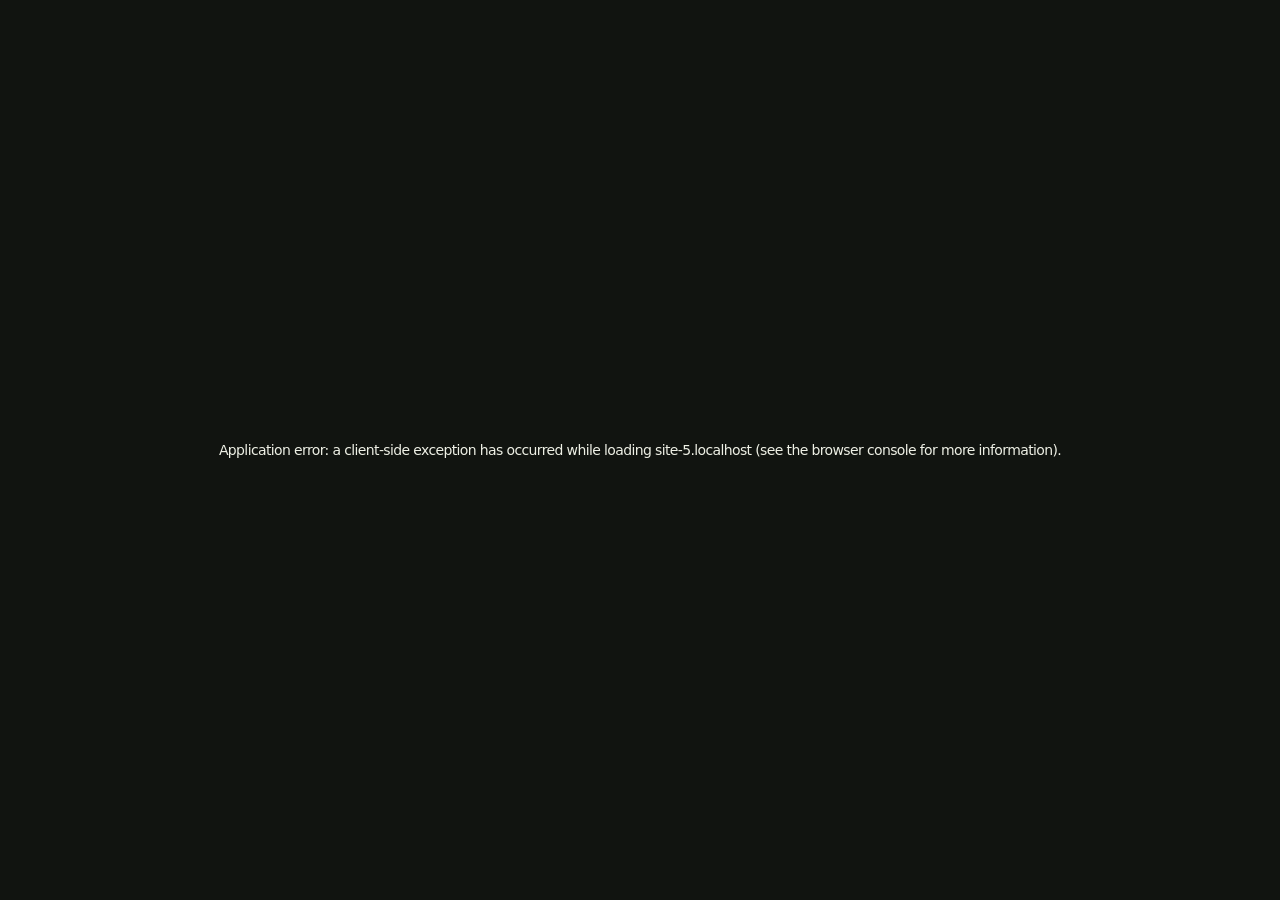
==== commit 38276b8a: "Format both project section indices as requested" ====
--- a/index.html
+++ b/index.html
@@ -1,4 +1,4 @@
-<!DOCTYPE html><!--MQMY3qtZf1OvfcgxaT5vF--><html lang="tr"><head><meta charSet="utf-8"/><meta name="viewport" content="width=device-width, initial-scale=1"/><link rel="preload" as="image" href="/brand-logo.png"/><link rel="preload" as="image" href="/buy-me-a-coffee-green.svg"/><link rel="preload" as="image" href="/buy-me-a-coffee.svg"/><link rel="preload" as="image" href="/welcome-vi.webp"/><link rel="preload" as="image" href="/mail-providers/gmail.svg"/><link rel="preload" as="image" href="/portrait-wind-poster-v1.webp" fetchPriority="high"/><link rel="stylesheet" href="/_next/static/css/69a2830545c9b260.css" data-precedence="next"/><link rel="stylesheet" href="/_next/static/css/0c6f7d89d060fb8d.css" data-precedence="next"/><link rel="stylesheet" href="/_next/static/css/fc3cbaa8e7e84827.css" data-precedence="next"/><link rel="preload" as="script" fetchPriority="low" href="/_next/static/chunks/webpack-162aece423afd613.js"/><script src="/_next/static/chunks/dade46cd-287979b99d12e309.js" async=""></script><script src="/_next/static/chunks/767-0caa0acc15fde62a.js" async=""></script><script src="/_next/static/chunks/main-app-3a84c4f465cbd16d.js" async=""></script><script src="/_next/static/chunks/app/layout-50be0e2da7245e4e.js" async=""></script><script src="/_next/static/chunks/04763798-35bd4bf8b864562b.js" async=""></script><script src="/_next/static/chunks/31-f63aa67bbf528ee9.js" async=""></script><script src="/_next/static/chunks/app/page-ce81735ce3eff312.js" async=""></script><link rel="preload" as="image" href="/portrait-wind-poster-v1.webp" fetchPriority="high"/><link rel="preconnect" href="https://fonts.googleapis.com"/><link rel="preconnect" href="https://fonts.gstatic.com" crossorigin="anonymous"/><title>Ayberk Özcan — Portfolyo</title><meta name="description" content="Ayberk Özcan’ın staj projeleri, eğitimi ve teknik becerileri."/><link rel="icon" href="/brand-icon.svg?v=7" type="image/svg+xml" sizes="any"/><script src="/_next/static/chunks/polyfills-42372ed130431b0a.js" noModule=""></script></head><body><div hidden=""><!--$--><!--/$--></div><svg class="brand-filter-defs" aria-hidden="true" width="0" height="0"><defs><filter id="navbar-logo-clear" color-interpolation-filters="sRGB"><feColorMatrix in="SourceGraphic" type="matrix" values="0 0 0 0 0 0 0 0 0 0 0 0 0 0 0 .3333 .3333 .3333 0 0"></feColorMatrix><feComponentTransfer result="navbar-logo-alpha"><feFuncA type="table" tableValues="0 1 1 1 1 1 1 1 1 1 1 1 1 1 1 1"></feFuncA></feComponentTransfer><feComposite in="SourceGraphic" in2="navbar-logo-alpha" operator="in"></feComposite></filter></defs></svg><section style="--boot-logo-start:0.341796875" tabindex="-1" class="boot-screen sysboot-screen" data-lenis-prevent="true" data-state="open" role="dialog" aria-modal="true" aria-labelledby="boot-title"><svg width="0" height="0" class="sysboot-mask-defs" aria-hidden="true"><defs><filter id="sysboot-logo-silhouette" color-interpolation-filters="sRGB"><feColorMatrix in="SourceGraphic" type="matrix" values="0 0 0 0 0 0 0 0 0 0 0 0 0 0 0 .3333 .3333 .3333 0 0"></feColorMatrix><feComponentTransfer result="logo-alpha"><feFuncA type="table" tableValues="0 1 1 1 1 1 1 1 1 1 1 1 1 1 1 1"></feFuncA></feComponentTransfer><feFlood flood-color="black"></feFlood><feComposite in2="logo-alpha" operator="in"></feComposite></filter><mask id="sysboot-reveal-mask" maskUnits="userSpaceOnUse" maskContentUnits="userSpaceOnUse" x="0" y="0" width="1920" height="1080" style="mask-type:luminance"><rect width="1920" height="1080" fill="white"></rect><g transform="translate(960 540)"><g class="sysboot-aperture"><image href="/brand-logo.png" x="-512" y="-515" width="1024" height="1024" filter="url(#sysboot-logo-silhouette)"></image></g></g></mask></defs></svg><h2 id="boot-title" class="sr-only">Portfolyo sistemi hazırlanıyor</h2><div class="sysboot-terminal"><div class="sysboot-header"><span class="sysboot-lights" aria-hidden="true"><i><svg viewBox="0 0 14 14"><path d="m4 4 6 6m0-6-6 6"></path></svg></i><i><svg viewBox="0 0 14 14"><path d="M3 7h8"></path></svg></i><i><svg viewBox="0 0 14 14" class="sysboot-expand-icon"><path d="M3 8V3h5ZM11 6v5H6Z"></path></svg></i></span><span class="sysboot-caption">ayberk_ozcan - root@sysboot - bash</span><span class="sysboot-brand"><img src="/brand-logo.png" alt="Ayberk Özcan" width="1024" height="1024"/></span></div><div class="sysboot-log" aria-hidden="true"><div class="sysboot-row" data-state="running"><span class="sysboot-marker">▶</span><span>DOSYA SİSTEMİ BAĞLANIYOR...</span><span class="sysboot-ok"></span></div><div class="sysboot-row" data-state="pending"><span class="sysboot-marker">▶</span><span>ÇEKİRDEK MODÜLLERİ YÜKLENİYOR...</span><span class="sysboot-ok"></span></div><div class="sysboot-row" data-state="pending"><span class="sysboot-marker">▶</span><span>BAŞLATMA İŞLEMİ ÇALIŞTIRILIYOR...</span><span class="sysboot-ok"></span></div><div class="sysboot-row" data-state="pending"><span class="sysboot-marker">▶</span><span>AĞ ARAYÜZLERİ DENETLENİYOR...</span><span class="sysboot-ok"></span></div><div class="sysboot-row" data-state="pending"><span class="sysboot-marker">▶</span><span>KULLANICI ORTAMI YÜKLENİYOR...</span><span class="sysboot-ok"></span></div><div class="sysboot-row" data-state="pending"><span class="sysboot-marker">▶</span><span>TEMEL HİZMETLER BAŞLATILIYOR...</span><span class="sysboot-ok"></span></div><div class="sysboot-row" data-state="pending"><span class="sysboot-marker">▶</span><span>GÜVENLİK YAMALARI UYGULANIYOR...</span><span class="sysboot-ok"></span></div><div class="sysboot-row" data-state="pending"><span class="sysboot-marker">▶</span><span>BAŞLATMA TAMAMLANIYOR...</span><span class="sysboot-ok"></span></div></div><div class="sysboot-loading"><span>SİSTEM YÜKLENİYOR</span><strong>%0</strong></div><div class="sysboot-progress" role="progressbar" aria-label="Portfolyo hazırlanıyor" aria-valuemin="0" aria-valuemax="100" aria-valuenow="0" aria-valuetext="%0"><div class="sysboot-fill" style="width:0%"></div></div><div class="sysboot-ticks" aria-hidden="true"><span data-reached="true">%0</span><span data-reached="false">%25</span><span data-reached="false">%50</span><span data-reached="false">%75</span><span data-reached="false">%100</span></div><div class="sysboot-prompt"><label for="boot-command-line">root-visitor@ayberk_ozcan:~#</label><div class="sysboot-input-wrap" data-replaying="false"><input id="boot-command-line" aria-label="Görünüm amaçlı terminal yazısı" maxLength="160" autofocus="" autoComplete="off" spellCheck="false" value=""/><span class="sysboot-caret-measure" aria-hidden="true"></span><span class="sysboot-terminal-caret" style="left:0" aria-hidden="true"></span></div></div><p class="sr-only" role="status" aria-live="polite">Yerel portfolyo varlıkları hazırlanıyor.</p></div></section><div class="sysboot-exit-mark" style="--boot-logo-start:0.341796875" data-state="open" aria-hidden="true"><div class="sysboot-brand-aura"></div><svg class="sysboot-color-logo" width="1920" height="1080" viewBox="0 0 1920 1080"><g transform="translate(960 540)"><g class="sysboot-colored-aperture"><image href="/brand-logo.png" x="-512" y="-515" width="1024" height="1024" filter="url(#navbar-logo-clear)"></image></g></g></svg></div><noscript><style>.boot-screen{display:none!important}.site-shell{visibility:visible!important}</style></noscript><div class="site-shell" data-boot-phase="boot"><div class="page-scrollbar" data-enabled="false" role="scrollbar" aria-label="Sayfa kaydırma çubuğu" aria-orientation="vertical" aria-controls="main" aria-valuemin="0" aria-valuemax="100" aria-valuenow="0" tabindex="-1" aria-hidden="true"><span class="page-scrollbar-thumb"></span></div><button type="button" class="back-to-top" data-visible="false" tabindex="-1" aria-hidden="true" aria-label="Yukarı çık" title="Yukarı çık"><svg viewBox="0 0 24 24" aria-hidden="true"><path d="M12 19V5m-6 6 6-6 6 6"></path></svg></button><div data-lenis-prevent="true" class="site-music walkman-player" role="group" aria-label="Müzik paneli" tabindex="-1" data-visible="false" data-playing="false" data-collapsed="false" data-dragging="false" data-muted="false" data-autoplay="ready" aria-hidden="true" style="transform:scale(1);transform-origin:top left"><div class="music-panel-body"><audio src="/portfolio-theme.mp3" loop="" preload="none"></audio><div class="music-panel-head"><button type="button" class="music-drag" aria-label="Müzik panelini taşı" aria-describedby="music-move-hint" title="Sürükleyin veya ↑/↓ ile taşıyın" tabindex="-1"><span class="music-grip" aria-hidden="true">⠿</span><span class="walkman-wordmark">Retro Walkman <b>/</b> Stereo <em>8-BIT</em></span></button><button type="button" class="music-collapse" aria-label="Müzik panelini gizle" aria-expanded="true" aria-keyshortcuts="Alt+S" title="Müzik panelini gizle (Alt+S)" tabindex="-1">‹</button></div><span id="music-move-hint" class="sr-only">Sürükleyin veya ↑/↓ ile taşıyın</span><div class="walkman-deck" aria-hidden="true"><div class="walkman-tape-label"><span>THE RETURN OF THE 8-BIT ERA</span><small>DJARTMUSIC</small></div><div class="walkman-lcd-screen"><div class="walkman-tape-window"><i class="walkman-reel"></i><span class="walkman-tape-bridge"></span><i class="walkman-reel"></i></div><div class="walkman-lcd"><span class="walkman-lcd-status"><i></i>DURAKLATILDI</span><span class="walkman-lcd-time">00<!-- -->:<!-- -->00</span><span class="walkman-lcd-mode">Stereo ↔</span></div></div></div><div class="music-panel-controls"><button type="button" class="music-toggle" aria-pressed="false" aria-label="Müziği başlat" aria-keyshortcuts="Space Alt+P" title="Oynat/duraklat (Alt+P)" tabindex="-1"><svg viewBox="0 0 20 20" aria-hidden="true"><path d="m7 4 9 6-9 6Z"></path></svg><span>Müzik</span><span class="music-equalizer" aria-hidden="true"><i></i><i></i><i></i><i></i></span></button><button type="button" class="music-mute" aria-label="Sessize al" aria-pressed="false" aria-keyshortcuts="Alt+M" title="Sessize al (Alt+M)" tabindex="-1"><svg viewBox="0 0 20 20" aria-hidden="true"><path d="M3 8h3l4-4v12l-4-4H3Z"></path><path d="M13 7c2 2 2 4 0 6m2-8c3 3 3 7 0 10"></path></svg></button><button type="button" class="music-replay" aria-label="Baştan oynat" aria-keyshortcuts="Alt+R" title="Baştan oynat / Replay (Alt+R)" tabindex="-1"><svg viewBox="0 0 20 20" aria-hidden="true"><path d="M4 8a6 6 0 1 1 0 5M4 3v5h5"></path></svg></button><label class="music-volume"><span class="sr-only">Müzik ses düzeyi</span><input type="range" min="0" max="1" step=".01" aria-valuetext="%100" aria-label="Müzik ses düzeyi" aria-keyshortcuts="ArrowLeft ArrowRight Alt+ArrowUp Alt+ArrowDown" title="Ses düzeyi (Alt+↑/↓)" tabindex="-1" value="1"/><span class="music-volume-value" aria-hidden="true">%100</span></label></div><div class="music-shortcuts" role="group" aria-label="Klavye kısayolları"><div class="music-shortcuts-title">Klavye kısayolları</div><dl class="music-shortcuts-list"><div><dt><kbd>Boşluk</kbd><span> / </span><kbd>Alt+P</kbd></dt><dd>Oynat/duraklat</dd></div><div><dt><kbd>Alt+R</kbd></dt><dd>Baştan oynat</dd></div><div><dt><kbd>Alt+M</kbd></dt><dd>Sessiz/açık</dd></div><div><dt><kbd>Alt+S</kbd></dt><dd>Paneli gizle/göster</dd></div><div><dt><kbd>← / →</kbd></dt><dd>Ses −/+ %1</dd></div><div><dt><kbd>Alt+↓ / ↑</kbd></dt><dd>Ses −/+ %1</dd></div><div><dt><kbd>↑ / ↓</kbd></dt><dd>Paneli taşı</dd></div><div><dt><kbd>Shift+↑ / ↓</kbd></dt><dd>Paneli hızlı taşı</dd></div></dl><p class="music-shortcuts-note">Taşımak için panel başlığına odaklanın. Metin yazarken kısayollar devre dışıdır.</p></div></div><button type="button" class="music-resize music-resize-nw" role="slider" aria-label="Panel boyutu" aria-valuemin="80" aria-valuemax="115" aria-valuenow="100" aria-valuetext="%100" title="Köşeden sürükleyin veya ok tuşlarıyla boyutlandırın · %100" tabindex="-1"><svg viewBox="0 0 16 16" aria-hidden="true"><path d="M5 12h7V5M8 12l4-4"></path></svg></button><button type="button" class="music-resize music-resize-ne" role="slider" aria-label="Panel boyutu" aria-valuemin="80" aria-valuemax="115" aria-valuenow="100" aria-valuetext="%100" title="Köşeden sürükleyin veya ok tuşlarıyla boyutlandırın · %100" tabindex="-1"><svg viewBox="0 0 16 16" aria-hidden="true"><path d="M5 12h7V5M8 12l4-4"></path></svg></button><button type="button" class="music-resize music-resize-sw" role="slider" aria-label="Panel boyutu" aria-valuemin="80" aria-valuemax="115" aria-valuenow="100" aria-valuetext="%100" title="Köşeden sürükleyin veya ok tuşlarıyla boyutlandırın · %100" tabindex="-1"><svg viewBox="0 0 16 16" aria-hidden="true"><path d="M5 12h7V5M8 12l4-4"></path></svg></button><button type="button" class="music-resize music-resize-se" role="slider" aria-label="Panel boyutu" aria-valuemin="80" aria-valuemax="115" aria-valuenow="100" aria-valuetext="%100" title="Köşeden sürükleyin veya ok tuşlarıyla boyutlandırın · %100" tabindex="-1"><svg viewBox="0 0 16 16" aria-hidden="true"><path d="M5 12h7V5M8 12l4-4"></path></svg></button></div><a class="coffee-link" href="https://buymeacoffee.com/ayberkozcan" target="_blank" rel="noopener noreferrer" data-visible="false" aria-label="Buy Me a Coffee — Bana bir kahve ısmarla (yeni sekmede açılır)" title="Buy Me a Coffee — Bana bir kahve ısmarla (yeni sekmede açılır)" aria-hidden="true" tabindex="-1"><img class="coffee-camouflage" src="/buy-me-a-coffee-green.svg" width="35" height="50" alt=""/><img class="coffee-original" src="/buy-me-a-coffee.svg" width="35" height="50" alt=""/></a><div class="binary-rain page-binary-rain" data-running="false" aria-hidden="true"><span style="left:1.5625%;animation-duration:14s;animation-delay:0s">0
+<!DOCTYPE html><!--9dlek0CkeMLXtwOOonUuX--><html lang="tr"><head><meta charSet="utf-8"/><meta name="viewport" content="width=device-width, initial-scale=1"/><link rel="preload" as="image" href="/brand-logo.png"/><link rel="preload" as="image" href="/buy-me-a-coffee-green.svg"/><link rel="preload" as="image" href="/buy-me-a-coffee.svg"/><link rel="preload" as="image" href="/welcome-vi.webp"/><link rel="preload" as="image" href="/mail-providers/gmail.svg"/><link rel="preload" as="image" href="/portrait-wind-poster-v1.webp" fetchPriority="high"/><link rel="stylesheet" href="/_next/static/css/69a2830545c9b260.css" data-precedence="next"/><link rel="stylesheet" href="/_next/static/css/0c6f7d89d060fb8d.css" data-precedence="next"/><link rel="stylesheet" href="/_next/static/css/fc3cbaa8e7e84827.css" data-precedence="next"/><link rel="preload" as="script" fetchPriority="low" href="/_next/static/chunks/webpack-162aece423afd613.js"/><script src="/_next/static/chunks/dade46cd-287979b99d12e309.js" async=""></script><script src="/_next/static/chunks/767-0caa0acc15fde62a.js" async=""></script><script src="/_next/static/chunks/main-app-3a84c4f465cbd16d.js" async=""></script><script src="/_next/static/chunks/app/layout-50be0e2da7245e4e.js" async=""></script><script src="/_next/static/chunks/04763798-35bd4bf8b864562b.js" async=""></script><script src="/_next/static/chunks/31-f63aa67bbf528ee9.js" async=""></script><script src="/_next/static/chunks/app/page-2b03ba0dd6e73392.js" async=""></script><link rel="preload" as="image" href="/portrait-wind-poster-v1.webp" fetchPriority="high"/><link rel="preconnect" href="https://fonts.googleapis.com"/><link rel="preconnect" href="https://fonts.gstatic.com" crossorigin="anonymous"/><title>Ayberk Özcan — Portfolyo</title><meta name="description" content="Ayberk Özcan’ın staj projeleri, eğitimi ve teknik becerileri."/><link rel="icon" href="/brand-icon.svg?v=7" type="image/svg+xml" sizes="any"/><script src="/_next/static/chunks/polyfills-42372ed130431b0a.js" noModule=""></script></head><body><div hidden=""><!--$--><!--/$--></div><svg class="brand-filter-defs" aria-hidden="true" width="0" height="0"><defs><filter id="navbar-logo-clear" color-interpolation-filters="sRGB"><feColorMatrix in="SourceGraphic" type="matrix" values="0 0 0 0 0 0 0 0 0 0 0 0 0 0 0 .3333 .3333 .3333 0 0"></feColorMatrix><feComponentTransfer result="navbar-logo-alpha"><feFuncA type="table" tableValues="0 1 1 1 1 1 1 1 1 1 1 1 1 1 1 1"></feFuncA></feComponentTransfer><feComposite in="SourceGraphic" in2="navbar-logo-alpha" operator="in"></feComposite></filter></defs></svg><section style="--boot-logo-start:0.341796875" tabindex="-1" class="boot-screen sysboot-screen" data-lenis-prevent="true" data-state="open" role="dialog" aria-modal="true" aria-labelledby="boot-title"><svg width="0" height="0" class="sysboot-mask-defs" aria-hidden="true"><defs><filter id="sysboot-logo-silhouette" color-interpolation-filters="sRGB"><feColorMatrix in="SourceGraphic" type="matrix" values="0 0 0 0 0 0 0 0 0 0 0 0 0 0 0 .3333 .3333 .3333 0 0"></feColorMatrix><feComponentTransfer result="logo-alpha"><feFuncA type="table" tableValues="0 1 1 1 1 1 1 1 1 1 1 1 1 1 1 1"></feFuncA></feComponentTransfer><feFlood flood-color="black"></feFlood><feComposite in2="logo-alpha" operator="in"></feComposite></filter><mask id="sysboot-reveal-mask" maskUnits="userSpaceOnUse" maskContentUnits="userSpaceOnUse" x="0" y="0" width="1920" height="1080" style="mask-type:luminance"><rect width="1920" height="1080" fill="white"></rect><g transform="translate(960 540)"><g class="sysboot-aperture"><image href="/brand-logo.png" x="-512" y="-515" width="1024" height="1024" filter="url(#sysboot-logo-silhouette)"></image></g></g></mask></defs></svg><h2 id="boot-title" class="sr-only">Portfolyo sistemi hazırlanıyor</h2><div class="sysboot-terminal"><div class="sysboot-header"><span class="sysboot-lights" aria-hidden="true"><i><svg viewBox="0 0 14 14"><path d="m4 4 6 6m0-6-6 6"></path></svg></i><i><svg viewBox="0 0 14 14"><path d="M3 7h8"></path></svg></i><i><svg viewBox="0 0 14 14" class="sysboot-expand-icon"><path d="M3 8V3h5ZM11 6v5H6Z"></path></svg></i></span><span class="sysboot-caption">ayberk_ozcan - root@sysboot - bash</span><span class="sysboot-brand"><img src="/brand-logo.png" alt="Ayberk Özcan" width="1024" height="1024"/></span></div><div class="sysboot-log" aria-hidden="true"><div class="sysboot-row" data-state="running"><span class="sysboot-marker">▶</span><span>DOSYA SİSTEMİ BAĞLANIYOR...</span><span class="sysboot-ok"></span></div><div class="sysboot-row" data-state="pending"><span class="sysboot-marker">▶</span><span>ÇEKİRDEK MODÜLLERİ YÜKLENİYOR...</span><span class="sysboot-ok"></span></div><div class="sysboot-row" data-state="pending"><span class="sysboot-marker">▶</span><span>BAŞLATMA İŞLEMİ ÇALIŞTIRILIYOR...</span><span class="sysboot-ok"></span></div><div class="sysboot-row" data-state="pending"><span class="sysboot-marker">▶</span><span>AĞ ARAYÜZLERİ DENETLENİYOR...</span><span class="sysboot-ok"></span></div><div class="sysboot-row" data-state="pending"><span class="sysboot-marker">▶</span><span>KULLANICI ORTAMI YÜKLENİYOR...</span><span class="sysboot-ok"></span></div><div class="sysboot-row" data-state="pending"><span class="sysboot-marker">▶</span><span>TEMEL HİZMETLER BAŞLATILIYOR...</span><span class="sysboot-ok"></span></div><div class="sysboot-row" data-state="pending"><span class="sysboot-marker">▶</span><span>GÜVENLİK YAMALARI UYGULANIYOR...</span><span class="sysboot-ok"></span></div><div class="sysboot-row" data-state="pending"><span class="sysboot-marker">▶</span><span>BAŞLATMA TAMAMLANIYOR...</span><span class="sysboot-ok"></span></div></div><div class="sysboot-loading"><span>SİSTEM YÜKLENİYOR</span><strong>%0</strong></div><div class="sysboot-progress" role="progressbar" aria-label="Portfolyo hazırlanıyor" aria-valuemin="0" aria-valuemax="100" aria-valuenow="0" aria-valuetext="%0"><div class="sysboot-fill" style="width:0%"></div></div><div class="sysboot-ticks" aria-hidden="true"><span data-reached="true">%0</span><span data-reached="false">%25</span><span data-reached="false">%50</span><span data-reached="false">%75</span><span data-reached="false">%100</span></div><div class="sysboot-prompt"><label for="boot-command-line">root-visitor@ayberk_ozcan:~#</label><div class="sysboot-input-wrap" data-replaying="false"><input id="boot-command-line" aria-label="Görünüm amaçlı terminal yazısı" maxLength="160" autofocus="" autoComplete="off" spellCheck="false" value=""/><span class="sysboot-caret-measure" aria-hidden="true"></span><span class="sysboot-terminal-caret" style="left:0" aria-hidden="true"></span></div></div><p class="sr-only" role="status" aria-live="polite">Yerel portfolyo varlıkları hazırlanıyor.</p></div></section><div class="sysboot-exit-mark" style="--boot-logo-start:0.341796875" data-state="open" aria-hidden="true"><div class="sysboot-brand-aura"></div><svg class="sysboot-color-logo" width="1920" height="1080" viewBox="0 0 1920 1080"><g transform="translate(960 540)"><g class="sysboot-colored-aperture"><image href="/brand-logo.png" x="-512" y="-515" width="1024" height="1024" filter="url(#navbar-logo-clear)"></image></g></g></svg></div><noscript><style>.boot-screen{display:none!important}.site-shell{visibility:visible!important}</style></noscript><div class="site-shell" data-boot-phase="boot"><div class="page-scrollbar" data-enabled="false" role="scrollbar" aria-label="Sayfa kaydırma çubuğu" aria-orientation="vertical" aria-controls="main" aria-valuemin="0" aria-valuemax="100" aria-valuenow="0" tabindex="-1" aria-hidden="true"><span class="page-scrollbar-thumb"></span></div><button type="button" class="back-to-top" data-visible="false" tabindex="-1" aria-hidden="true" aria-label="Yukarı çık" title="Yukarı çık"><svg viewBox="0 0 24 24" aria-hidden="true"><path d="M12 19V5m-6 6 6-6 6 6"></path></svg></button><div data-lenis-prevent="true" class="site-music walkman-player" role="group" aria-label="Müzik paneli" tabindex="-1" data-visible="false" data-playing="false" data-collapsed="false" data-dragging="false" data-muted="false" data-autoplay="ready" aria-hidden="true" style="transform:scale(1);transform-origin:top left"><div class="music-panel-body"><audio src="/portfolio-theme.mp3" loop="" preload="none"></audio><div class="music-panel-head"><button type="button" class="music-drag" aria-label="Müzik panelini taşı" aria-describedby="music-move-hint" title="Sürükleyin veya ↑/↓ ile taşıyın" tabindex="-1"><span class="music-grip" aria-hidden="true">⠿</span><span class="walkman-wordmark">Retro Walkman <b>/</b> Stereo <em>8-BIT</em></span></button><button type="button" class="music-collapse" aria-label="Müzik panelini gizle" aria-expanded="true" aria-keyshortcuts="Alt+S" title="Müzik panelini gizle (Alt+S)" tabindex="-1">‹</button></div><span id="music-move-hint" class="sr-only">Sürükleyin veya ↑/↓ ile taşıyın</span><div class="walkman-deck" aria-hidden="true"><div class="walkman-tape-label"><span>THE RETURN OF THE 8-BIT ERA</span><small>DJARTMUSIC</small></div><div class="walkman-lcd-screen"><div class="walkman-tape-window"><i class="walkman-reel"></i><span class="walkman-tape-bridge"></span><i class="walkman-reel"></i></div><div class="walkman-lcd"><span class="walkman-lcd-status"><i></i>DURAKLATILDI</span><span class="walkman-lcd-time">00<!-- -->:<!-- -->00</span><span class="walkman-lcd-mode">Stereo ↔</span></div></div></div><div class="music-panel-controls"><button type="button" class="music-toggle" aria-pressed="false" aria-label="Müziği başlat" aria-keyshortcuts="Space Alt+P" title="Oynat/duraklat (Alt+P)" tabindex="-1"><svg viewBox="0 0 20 20" aria-hidden="true"><path d="m7 4 9 6-9 6Z"></path></svg><span>Müzik</span><span class="music-equalizer" aria-hidden="true"><i></i><i></i><i></i><i></i></span></button><button type="button" class="music-mute" aria-label="Sessize al" aria-pressed="false" aria-keyshortcuts="Alt+M" title="Sessize al (Alt+M)" tabindex="-1"><svg viewBox="0 0 20 20" aria-hidden="true"><path d="M3 8h3l4-4v12l-4-4H3Z"></path><path d="M13 7c2 2 2 4 0 6m2-8c3 3 3 7 0 10"></path></svg></button><button type="button" class="music-replay" aria-label="Baştan oynat" aria-keyshortcuts="Alt+R" title="Baştan oynat / Replay (Alt+R)" tabindex="-1"><svg viewBox="0 0 20 20" aria-hidden="true"><path d="M4 8a6 6 0 1 1 0 5M4 3v5h5"></path></svg></button><label class="music-volume"><span class="sr-only">Müzik ses düzeyi</span><input type="range" min="0" max="1" step=".01" aria-valuetext="%100" aria-label="Müzik ses düzeyi" aria-keyshortcuts="ArrowLeft ArrowRight Alt+ArrowUp Alt+ArrowDown" title="Ses düzeyi (Alt+↑/↓)" tabindex="-1" value="1"/><span class="music-volume-value" aria-hidden="true">%100</span></label></div><div class="music-shortcuts" role="group" aria-label="Klavye kısayolları"><div class="music-shortcuts-title">Klavye kısayolları</div><dl class="music-shortcuts-list"><div><dt><kbd>Boşluk</kbd><span> / </span><kbd>Alt+P</kbd></dt><dd>Oynat/duraklat</dd></div><div><dt><kbd>Alt+R</kbd></dt><dd>Baştan oynat</dd></div><div><dt><kbd>Alt+M</kbd></dt><dd>Sessiz/açık</dd></div><div><dt><kbd>Alt+S</kbd></dt><dd>Paneli gizle/göster</dd></div><div><dt><kbd>← / →</kbd></dt><dd>Ses −/+ %1</dd></div><div><dt><kbd>Alt+↓ / ↑</kbd></dt><dd>Ses −/+ %1</dd></div><div><dt><kbd>↑ / ↓</kbd></dt><dd>Paneli taşı</dd></div><div><dt><kbd>Shift+↑ / ↓</kbd></dt><dd>Paneli hızlı taşı</dd></div></dl><p class="music-shortcuts-note">Taşımak için panel başlığına odaklanın. Metin yazarken kısayollar devre dışıdır.</p></div></div><button type="button" class="music-resize music-resize-nw" role="slider" aria-label="Panel boyutu" aria-valuemin="80" aria-valuemax="115" aria-valuenow="100" aria-valuetext="%100" title="Köşeden sürükleyin veya ok tuşlarıyla boyutlandırın · %100" tabindex="-1"><svg viewBox="0 0 16 16" aria-hidden="true"><path d="M5 12h7V5M8 12l4-4"></path></svg></button><button type="button" class="music-resize music-resize-ne" role="slider" aria-label="Panel boyutu" aria-valuemin="80" aria-valuemax="115" aria-valuenow="100" aria-valuetext="%100" title="Köşeden sürükleyin veya ok tuşlarıyla boyutlandırın · %100" tabindex="-1"><svg viewBox="0 0 16 16" aria-hidden="true"><path d="M5 12h7V5M8 12l4-4"></path></svg></button><button type="button" class="music-resize music-resize-sw" role="slider" aria-label="Panel boyutu" aria-valuemin="80" aria-valuemax="115" aria-valuenow="100" aria-valuetext="%100" title="Köşeden sürükleyin veya ok tuşlarıyla boyutlandırın · %100" tabindex="-1"><svg viewBox="0 0 16 16" aria-hidden="true"><path d="M5 12h7V5M8 12l4-4"></path></svg></button><button type="button" class="music-resize music-resize-se" role="slider" aria-label="Panel boyutu" aria-valuemin="80" aria-valuemax="115" aria-valuenow="100" aria-valuetext="%100" title="Köşeden sürükleyin veya ok tuşlarıyla boyutlandırın · %100" tabindex="-1"><svg viewBox="0 0 16 16" aria-hidden="true"><path d="M5 12h7V5M8 12l4-4"></path></svg></button></div><a class="coffee-link" href="https://buymeacoffee.com/ayberkozcan" target="_blank" rel="noopener noreferrer" data-visible="false" aria-label="Buy Me a Coffee — Bana bir kahve ısmarla (yeni sekmede açılır)" title="Buy Me a Coffee — Bana bir kahve ısmarla (yeni sekmede açılır)" aria-hidden="true" tabindex="-1"><img class="coffee-camouflage" src="/buy-me-a-coffee-green.svg" width="35" height="50" alt=""/><img class="coffee-original" src="/buy-me-a-coffee.svg" width="35" height="50" alt=""/></a><div class="binary-rain page-binary-rain" data-running="false" aria-hidden="true"><span style="left:1.5625%;animation-duration:14s;animation-delay:0s">0
 1
 1
 0
@@ -3279,5 +3279,5 @@
 0
 0
 1</span></div><svg class="matrix-gif" aria-hidden="true" data-rain="native-gif" preserveAspectRatio="none"><defs><filter id="soft-_R_acp5flb_" x="-50%" y="-50%" width="200%" height="200%"><feGaussianBlur stdDeviation="12"></feGaussianBlur><feComponentTransfer><feFuncA type="linear" slope="1.08" intercept="-.06"></feFuncA></feComponentTransfer></filter><mask id="reveal-_R_acp5flb_" maskUnits="userSpaceOnUse" x="0" y="0" width="100%" height="100%" style="mask-type:alpha"><g stroke="none" filter="url(#soft-_R_acp5flb_)"></g></mask></defs><foreignObject width="100%" height="100%" mask="url(#reveal-_R_acp5flb_)"><div class="matrix-gif-animation"></div></foreignObject></svg><div class="portrait-introduction"><p class="sr-only">Ben Ayberk Özcan
-Koç Üniversitesi 3. Sınıf Bilgisayar Mühendisliği Öğrencisi</p><p class="portrait-introduction-copy" aria-hidden="true"><span class="portrait-introduction-typed"><span class="portrait-introduction-line" style="padding-inline-start:0ch"><span class="portrait-introduction-word"><span class="portrait-introduction-character" data-character="0">&lt;</span><span class="portrait-introduction-character" data-character="1">d</span><span class="portrait-introduction-character" data-character="2">i</span><span class="portrait-introduction-character" data-character="3">v</span><span class="portrait-introduction-character" data-character="4">&gt;</span></span></span><span class="portrait-introduction-line" style="padding-inline-start:2ch"><span class="portrait-introduction-word"><span class="portrait-introduction-character" data-character="8">&lt;</span><span class="portrait-introduction-character" data-character="9">p</span><span class="portrait-introduction-character" data-character="10">&gt;</span></span></span><span class="portrait-introduction-line" style="padding-inline-start:4ch"><span class="portrait-introduction-word"><span class="portrait-introduction-character" data-character="16">&lt;</span><span class="portrait-introduction-character" data-character="17">t</span><span class="portrait-introduction-character" data-character="18">e</span><span class="portrait-introduction-character" data-character="19">x</span><span class="portrait-introduction-character" data-character="20">t</span><span class="portrait-introduction-character" data-character="21">&gt;</span></span></span><span class="portrait-introduction-line" style="padding-inline-start:6ch"><span class="portrait-introduction-word"><span class="portrait-introduction-character" data-character="29">B</span><span class="portrait-introduction-character" data-character="30">e</span><span class="portrait-introduction-character" data-character="31">n</span></span> <span class="portrait-introduction-word"><span class="portrait-introduction-character" data-character="33">A</span><span class="portrait-introduction-character" data-character="34">y</span><span class="portrait-introduction-character" data-character="35">b</span><span class="portrait-introduction-character" data-character="36">e</span><span class="portrait-introduction-character" data-character="37">r</span><span class="portrait-introduction-character" data-character="38">k</span></span> <span class="portrait-introduction-word"><span class="portrait-introduction-character" data-character="40">Ö</span><span class="portrait-introduction-character" data-character="41">z</span><span class="portrait-introduction-character" data-character="42">c</span><span class="portrait-introduction-character" data-character="43">a</span><span class="portrait-introduction-character" data-character="44">n</span></span></span><span class="portrait-introduction-line" style="padding-inline-start:6ch"><span class="portrait-introduction-word"><span class="portrait-introduction-character" data-character="52">K</span><span class="portrait-introduction-character" data-character="53">o</span><span class="portrait-introduction-character" data-character="54">ç</span></span> <span class="portrait-introduction-word"><span class="portrait-introduction-character" data-character="56">Ü</span><span class="portrait-introduction-character" data-character="57">n</span><span class="portrait-introduction-character" data-character="58">i</span><span class="portrait-introduction-character" data-character="59">v</span><span class="portrait-introduction-character" data-character="60">e</span><span class="portrait-introduction-character" data-character="61">r</span><span class="portrait-introduction-character" data-character="62">s</span><span class="portrait-introduction-character" data-character="63">i</span><span class="portrait-introduction-character" data-character="64">t</span><span class="portrait-introduction-character" data-character="65">e</span><span class="portrait-introduction-character" data-character="66">s</span><span class="portrait-introduction-character" data-character="67">i</span></span> <span class="portrait-introduction-word"><span class="portrait-introduction-character" data-character="69">3</span><span class="portrait-introduction-character" data-character="70">.</span></span> <span class="portrait-introduction-word"><span class="portrait-introduction-character" data-character="72">S</span><span class="portrait-introduction-character" data-character="73">ı</span><span class="portrait-introduction-character" data-character="74">n</span><span class="portrait-introduction-character" data-character="75">ı</span><span class="portrait-introduction-character" data-character="76">f</span></span> <span class="portrait-introduction-word"><span class="portrait-introduction-character" data-character="78">B</span><span class="portrait-introduction-character" data-character="79">i</span><span class="portrait-introduction-character" data-character="80">l</span><span class="portrait-introduction-character" data-character="81">g</span><span class="portrait-introduction-character" data-character="82">i</span><span class="portrait-introduction-character" data-character="83">s</span><span class="portrait-introduction-character" data-character="84">a</span><span class="portrait-introduction-character" data-character="85">y</span><span class="portrait-introduction-character" data-character="86">a</span><span class="portrait-introduction-character" data-character="87">r</span></span> <span class="portrait-introduction-word"><span class="portrait-introduction-character" data-character="89">M</span><span class="portrait-introduction-character" data-character="90">ü</span><span class="portrait-introduction-character" data-character="91">h</span><span class="portrait-introduction-character" data-character="92">e</span><span class="portrait-introduction-character" data-character="93">n</span><span class="portrait-introduction-character" data-character="94">d</span><span class="portrait-introduction-character" data-character="95">i</span><span class="portrait-introduction-character" data-character="96">s</span><span class="portrait-introduction-character" data-character="97">l</span><span class="portrait-introduction-character" data-character="98">i</span><span class="portrait-introduction-character" data-character="99">ğ</span><span class="portrait-introduction-character" data-character="100">i</span></span> <span class="portrait-introduction-word"><span class="portrait-introduction-character" data-character="102">Ö</span><span class="portrait-introduction-character" data-character="103">ğ</span><span class="portrait-introduction-character" data-character="104">r</span><span class="portrait-introduction-character" data-character="105">e</span><span class="portrait-introduction-character" data-character="106">n</span><span class="portrait-introduction-character" data-character="107">c</span><span class="portrait-introduction-character" data-character="108">i</span><span class="portrait-introduction-character" data-character="109">s</span><span class="portrait-introduction-character" data-character="110">i</span></span></span><span class="portrait-introduction-line" style="padding-inline-start:4ch"><span class="portrait-introduction-word"><span class="portrait-introduction-character" data-character="116">&lt;</span><span class="portrait-introduction-character" data-character="117">/</span><span class="portrait-introduction-character" data-character="118">t</span><span class="portrait-introduction-character" data-character="119">e</span><span class="portrait-introduction-character" data-character="120">x</span><span class="portrait-introduction-character" data-character="121">t</span><span class="portrait-introduction-character" data-character="122">&gt;</span></span></span><span class="portrait-introduction-line" style="padding-inline-start:2ch"><span class="portrait-introduction-word"><span class="portrait-introduction-character" data-character="126">&lt;</span><span class="portrait-introduction-character" data-character="127">/</span><span class="portrait-introduction-character" data-character="128">p</span><span class="portrait-introduction-character" data-character="129">&gt;</span></span></span><span class="portrait-introduction-line" style="padding-inline-start:0ch"><span class="portrait-introduction-word"><span class="portrait-introduction-character" data-character="131">&lt;</span><span class="portrait-introduction-character" data-character="132">/</span><span class="portrait-introduction-character" data-character="133">d</span><span class="portrait-introduction-character" data-character="134">i</span><span class="portrait-introduction-character" data-character="135">v</span><span class="portrait-introduction-character" data-character="136">&gt;</span></span><span class="portrait-introduction-character" data-character="137">​</span></span></span></p></div><span class="photo-corner" aria-hidden="true">01 — İNSAN / KOD</span></div><div class="matrix-status"><i></i>PORTRE / ETKİLEŞİMLİ</div></div></div><h1 class="sr-only">Tasarımın ötesinde. Deneyimin içinde.</h1><div class="intro-scroll-cue"><span class="sr-only">Daha fazla bilgi ve ayrıntı için kaydır</span><span class="cue-code" aria-hidden="true">Daha fazla bilgi ve ayrıntı için kaydır</span><svg viewBox="0 0 24 32" aria-hidden="true"><defs><linearGradient id="cue-_R_cp5flb_" x1="0" y1="0" x2="1" y2="1"><stop class="cue-stop-light" offset="0" stop-color="#fff1d5"></stop><stop class="cue-stop-gold" offset="1" stop-color="#dba45d"></stop></linearGradient></defs><path stroke="url(#cue-_R_cp5flb_)" d="M12 2v25M5 20l7 7 7-7"></path></svg></div></div></section><section id="details" class="intro-section"><div><div class="intro-terminal-block"><label class="intro-terminal-input-row"><span class="intro-terminal-prefix" aria-hidden="true">visitor@ayberk_ozcan ~ %</span><span class="intro-terminal-entry" data-empty="true"><input class="intro-terminal-input" type="text" aria-label="Terminal metnin" autoComplete="off" autoCapitalize="off" spellCheck="false" aria-readonly="false" value=""/></span></label><h2 class="intro-terminal-heading"><span class="sr-only">Arka uç ve full-stack geliştirme</span><span aria-hidden="true"><span class="intro-terminal-word"><span class="intro-terminal-character" data-intro-character="0">A</span><span class="intro-terminal-character" data-intro-character="1">r</span><span class="intro-terminal-character" data-intro-character="2">k</span><span class="intro-terminal-character" data-intro-character="3">a</span></span> <span class="intro-terminal-word"><span class="intro-terminal-character" data-intro-character="5">u</span><span class="intro-terminal-character" data-intro-character="6">ç</span></span> <span class="intro-terminal-word"><span class="intro-terminal-character" data-intro-character="8">v</span><span class="intro-terminal-character" data-intro-character="9">e</span></span> <span class="intro-terminal-word"><span class="intro-terminal-character" data-intro-character="11">f</span><span class="intro-terminal-character" data-intro-character="12">u</span><span class="intro-terminal-character" data-intro-character="13">l</span><span class="intro-terminal-character" data-intro-character="14">l</span><span class="intro-terminal-character" data-intro-character="15">-</span><span class="intro-terminal-character" data-intro-character="16">s</span><span class="intro-terminal-character" data-intro-character="17">t</span><span class="intro-terminal-character" data-intro-character="18">a</span><span class="intro-terminal-character" data-intro-character="19">c</span><span class="intro-terminal-character" data-intro-character="20">k</span></span> <span class="intro-terminal-word"><span class="intro-terminal-character" data-intro-character="22">g</span><span class="intro-terminal-character" data-intro-character="23">e</span><span class="intro-terminal-character" data-intro-character="24">l</span><span class="intro-terminal-character" data-intro-character="25">i</span><span class="intro-terminal-character" data-intro-character="26">ş</span><span class="intro-terminal-character" data-intro-character="27">t</span><span class="intro-terminal-character" data-intro-character="28">i</span><span class="intro-terminal-character" data-intro-character="29">r</span><span class="intro-terminal-character" data-intro-character="30">m</span><span class="intro-terminal-character" data-intro-character="31">e</span></span><span class="intro-terminal-character" data-intro-character="32">​</span></span></h2></div></div><div class="hardware-showcase"><div class="hardware-model hardware-cpu" role="button" tabindex="0" aria-label="Apple M3 Max — CPU modeli: döndürmek için sürükle veya yön tuşlarını kullan."><span class="hardware-fallback" aria-hidden="true"><svg viewBox="0 0 80 60"><rect x="23" y="12" width="34" height="34" rx="4"></rect><rect x="30" y="19" width="20" height="20" rx="2"></rect><path d="M29 5v7m11-7v7m11-7v7M29 46v7m11-7v7m11-7v7M16 19h7m-7 11h7m-7 11h7m34-22h7m-7 11h7m-7 11h7"></path></svg></span><span class="hardware-label" aria-hidden="true">CPU</span></div><div class="hardware-model hardware-gpu" role="button" tabindex="0" aria-label="NVIDIA GeForce RTX 5070 Founders Edition — GPU modeli: döndürmek için sürükle veya yön tuşlarını kullan."><span class="hardware-fallback" aria-hidden="true"><svg viewBox="0 0 100 50"><rect x="9" y="9" width="82" height="31" rx="4"></rect><circle cx="34" cy="24" r="11"></circle><circle cx="66" cy="24" r="11"></circle><path d="M20 40v5h51v-5M5 6v37"></path></svg></span><span class="hardware-label" aria-hidden="true">GPU</span></div><div class="hardware-detail-actions"><button type="button" aria-label="CPU — Ayrıntılı görüntüle">Ayrıntılı görüntüle<!-- --> <span aria-hidden="true">↗</span></button><button type="button" aria-label="GPU — Ayrıntılı görüntüle">Ayrıntılı görüntüle<!-- --> <span aria-hidden="true">↗</span></button></div><a class="project-scroll-cue" href="#work"><span>&lt;Geliştirdiğim projelerimi keşfetmek için aşağı kaydır/&gt;</span><svg viewBox="0 0 20 28" aria-hidden="true"><path d="M10 2v22M3 17l7 7 7-7"></path></svg></a></div></section><section id="work" class="work section" aria-labelledby="projects-heading"><div class="section-heading"><h2 id="projects-heading">Projeler</h2></div><section class="project-group" aria-labelledby="internship-heading"><div class="project-group-heading"><span aria-hidden="true">Index: [0x0]</span><h3 id="internship-heading">Staj projeleri</h3><span class="project-group-rule" aria-hidden="true"></span></div><div class="filters" aria-label="Proje filtresi"><button aria-pressed="true">Tümü</button><button aria-pressed="false">Vestel</button><button aria-pressed="false">Siskon</button></div><div class="projects"><article class="project" data-featured="true"><p class="sr-only">Cihaz yönetimi, telemetri ve ürün yazılımı güncelleme istekleri için üç sprintte geliştirilen REST API.</p><button class="project-art project-photo" aria-label="İncele: IoT cihaz yönetimi" style="--accent:#b7f55b"><img class="project-cover" src="/projects/iot-device-management-unbranded.webp" srcSet="/projects/iot-device-management-unbranded-800.webp 800w, /projects/iot-device-management-unbranded.webp 1600w" sizes="(max-width: 1500px) 90vw, 1296px" width="1600" height="900" loading="lazy" decoding="async" alt="MacBook üzerinde IoT cihaz yönetimi ve telemetri paneli ile bağlı sensör kartının temsili görseli"/><span class="art-meta">Vestel<!-- --> · <!-- -->01<span aria-hidden="true">↗</span></span><span class="art-foot"><span class="art-stack">Node.js / Express / PostgreSQL / Docker Compose / JWT / Karate / Swagger</span><span>© <!-- -->2026</span></span></button><div class="project-title"><h4><button type="button" aria-labelledby="project-name-01" aria-describedby="project-meta-01"><span id="project-name-01">IoT cihaz yönetimi</span><span class="project-meta" id="project-meta-01"><span>Vestel</span><span>Haz–Tem<!-- --> <!-- -->2026</span></span></button></h4></div></article><article class="project" data-featured="false"><p class="sr-only">Üç kişilik ekiple altı günde geliştirilen ve sunulan ofis aydınlatma uygulaması.</p><button class="project-art project-photo" aria-label="İncele: Ofis aydınlatma kontrolü" style="--accent:#b8a2ee"><img class="project-cover" src="/projects/office-lighting-control.webp" srcSet="/projects/office-lighting-control-800.webp 800w, /projects/office-lighting-control.webp 1600w" sizes="(max-width: 540px) 90vw, (max-width: 1500px) 44vw, 635px" width="1600" height="900" loading="lazy" decoding="async" alt="Aydınlatma kontrol arayüzü ve tavan ışıkları görünen ofisin temsili görseli"/><span class="art-meta">Siskon<!-- --> · <!-- -->02<span aria-hidden="true">↗</span></span><span class="art-foot"><span class="art-stack">C# / .NET / MSSQL / MQTT / Microsoft Authentication / HTML/CSS/JavaScript</span><span>© <!-- -->2025</span></span></button><div class="project-title"><h4><button type="button" aria-labelledby="project-name-02" aria-describedby="project-meta-02"><span id="project-name-02">Ofis aydınlatma kontrolü</span><span class="project-meta" id="project-meta-02"><span>Siskon</span><span>Tem–Ağu<!-- --> <!-- -->2025</span></span></button></h4></div></article><article class="project" data-featured="false"><p class="sr-only">Çalışanlara özel web sitesinin ön yüzü ve Microsoft Authentication kullanan giriş ekranı.</p><button class="project-art project-photo" aria-label="İncele: Şirket içi web sitesi" style="--accent:#e9a879"><img class="project-cover" src="/projects/employee-web-portal-macos.webp" srcSet="/projects/employee-web-portal-macos-800.webp 800w, /projects/employee-web-portal-macos.webp 1600w" sizes="(max-width: 540px) 90vw, (max-width: 1500px) 44vw, 635px" width="1600" height="900" loading="lazy" decoding="async" alt="Dizüstü bilgisayarda çalışan şirket içi portalın temsili görseli"/><span class="art-meta">Siskon<!-- --> · <!-- -->03<span aria-hidden="true">↗</span></span><span class="art-foot"><span class="art-stack">HTML / CSS / JavaScript / Microsoft Authentication</span><span>© <!-- -->2025</span></span></button><div class="project-title"><h4><button type="button" aria-labelledby="project-name-03" aria-describedby="project-meta-03"><span id="project-name-03">Şirket içi web sitesi</span><span class="project-meta" id="project-meta-03"><span>Siskon</span><span>Tem–Ağu<!-- --> <!-- -->2025</span></span></button></h4></div></article></div></section><section class="project-group personal-projects" aria-labelledby="personal-heading"><div class="project-group-heading"><span aria-hidden="true">Index: [0x1]</span><h3 id="personal-heading">Kişisel projeler</h3><span class="project-group-rule" aria-hidden="true"></span></div><div class="personal-projects-empty"><span aria-hidden="true">&gt;_</span><p>Kişisel projeler burada yer alacak.</p></div></section></section><section id="about" class="about section"><div class="about-grid about-profile"><div class="about-intro"><div><span class="social-path" aria-hidden="true">~/about/profile/me</span><h2>Hakkımda</h2></div><figure class="about-coding"><picture><source media="(prefers-reduced-motion: reduce)" srcSet="/about-coding-poster.png"/><source type="image/png" srcSet="/about-coding-poster.png"/><img src="/about-coding-poster.png" width="627" height="627" loading="lazy" decoding="async" alt="Ayberk, Lenovo dizüstü bilgisayarında kod yazıyor."/></picture></figure></div><div><p class="large">Koç Üniversitesi’nde üçüncü sınıf bilgisayar mühendisliği öğrencisiyim. Python, JavaScript, Java ve C ile geliştirdiğim projelerde veri yapıları, algoritmalar ve nesne yönelimli programlama bilgimi uyguladım. Vestel ve Siskon stajlarımda arka uç servisleri, veritabanı entegrasyonları ve web arayüzleri geliştirdim.</p><p class="about-focus">Kodu iyileştirmeye, hataların nedenini bulmaya ve bakımı kolay çözümler üretmeye odaklanıyorum. Yeni teknolojiler öğrenerek yazılım mühendisliğinde derinleşmek ve bu teknolojileri geliştiren ekiplere katkı sağlamak istiyorum.</p></div></div><div class="resume-grid"><section class="resume-group" data-wide="false"><h3><span aria-hidden="true">Index: [0x<!-- -->0<!-- -->]</span>Staj deneyimi</h3><dl><div><dt>Vestel Electronics</dt><dd>Bulut Sistemleri ve Arka Uç Stajyeri · IoT Cloud, Big Data &amp; AI · Manisa · Haz–Tem 2026<p>AWS (EC2, S3, RDS, VPC, Lambda), Linux izinleri, süreçleri ve betik yazımı; Android Activity, Intent ve yaşam döngüsü. Udemy: Introduction to Cloud Computing on AWS for Beginners sertifikası.</p></dd></div><div><dt>Siskon Software &amp; Automation</dt><dd>Yazılım Stajyeri · Buca, İzmir · Tem–Ağu 2025</dd></div></dl></section><section class="resume-group" data-wide="false"><h3><span aria-hidden="true">Index: [0x<!-- -->1<!-- -->]</span>Eğitim</h3><dl><div><dt>Koç Üniversitesi</dt><dd>Mühendislik Fakültesi · Bilgisayar Mühendisliği lisans · İstanbul · 2022–devam ediyor<p>Beklenen mezuniyet: 2028</p></dd></div><div><dt>MEV Koleji Özel Güzelbahçe Fen Lisesi</dt><dd>İzmir · 2018–2022</dd></div></dl></section><section class="resume-group" data-wide="true"><h3><span aria-hidden="true">Index: [0x<!-- -->2<!-- -->]</span>Teknik beceriler ve diller</h3><dl><div><dt>Programlama</dt><dd>Python, Java, C, C#, JavaScript, SQL, Assembly, MATLAB</dd></div><div><dt>Web ve arka uç</dt><dd>HTML, CSS, Node.js, Express, .NET, MQTT, JWT, Microsoft Authentication, Swagger</dd></div><div><dt>Veritabanları</dt><dd>Microsoft SQL Server (MSSQL), PostgreSQL, Microsoft Access (VBA)</dd></div><div><dt>Bulut ve DevOps</dt><dd>Docker, Docker Compose, Linux, AWS (temel)</dd></div><div><dt>Araçlar</dt><dd>Karate (API testi), Microsoft Office, Siemens NX (CAD), MATLAB</dd></div><div><dt>Diller</dt><dd>Türkçe (ana dil), İngilizce (akıcı), Almanca (başlangıç)</dd></div></dl></section><section class="resume-group resume-certificates" data-wide="true"><h3><span aria-hidden="true">Index: [0x<!-- -->3<!-- -->]</span>Sertifikalar</h3><ul><li><a href="https://www.linkedin.com/in/ayberkozcan/details/certifications/" target="_blank" rel="noopener noreferrer"><span><strong>Android Programlama Eğitimi</strong><small>Pupilica<!-- --> · <!-- -->Tem 2026</small></span><span class="certificate-link-label">LinkedIn üzerinden belgeleri görüntüle</span></a></li><li><a href="https://www.linkedin.com/in/ayberkozcan/details/certifications/" target="_blank" rel="noopener noreferrer"><span><strong>Introduction to Cloud Computing on AWS for Beginners [2026]</strong><small>Udemy<!-- --> · <!-- -->Tem 2026</small></span><span class="certificate-link-label">LinkedIn üzerinden belgeleri görüntüle</span></a></li><li><a href="https://www.linkedin.com/in/ayberkozcan/details/certifications/" target="_blank" rel="noopener noreferrer"><span><strong>API Testing Dersleri ve Karate Framework</strong><small>Udemy<!-- --> · <!-- -->Tem 2026</small></span><span class="certificate-link-label">LinkedIn üzerinden belgeleri görüntüle</span></a></li><li><a href="https://www.linkedin.com/in/ayberkozcan/details/certifications/" target="_blank" rel="noopener noreferrer"><span><strong>Introduction to AWS - Understand AWS basics in 5 hours!</strong><small>Udemy<!-- --> · <!-- -->Haz 2026</small></span><span class="certificate-link-label">LinkedIn üzerinden belgeleri görüntüle</span></a></li><li><a href="https://coderspace.io/sertifikalar/36c9cc58-4f04-4cb0-8199-2d4e1fdf34ed" target="_blank" rel="noopener noreferrer"><span><strong>Veri Analitiği ve SQL Bootcamp</strong><small>Coderspace<!-- --> · <!-- -->Ağu 2025</small></span><span class="certificate-link-label">Belgeyi aç</span></a></li></ul></section></div></section><section id="contact" class="contact section"><h2>İletişim</h2><div class="contact-bottom"><address class="resume-contact"><span>Güzelbahçe, İzmir, Türkiye</span><a class="contact-email" href="mailto:ayberk.09ozcan@gmail.com"><svg viewBox="0 0 20 20" aria-hidden="true"><rect x="2.5" y="4" width="15" height="12" rx="2"></rect><path d="m3 5 7 6 7-6"></path></svg><span>ayberk.09ozcan@gmail.com</span></a><a class="contact-qr" href="mailto:ayberk.09ozcan@gmail.com" aria-label="Email — e-posta yazmak için tarayın"><span class="contact-qr-code"><img src="/qr/email.svg" width="112" height="112" loading="lazy" decoding="async" alt="Email — e-posta yazmak için tarayın"/></span><span class="contact-qr-caption"><span aria-hidden="true">QR</span> <!-- -->Email</span></a></address><div class="terminal contact-terminal footer-terminal"><div class="footer-terminal-title" aria-hidden="true"><span class="footer-window-lights"><i><svg viewBox="0 0 12 12"><path d="m3 3 6 6m0-6-6 6"></path></svg></i><i><svg viewBox="0 0 12 12"><path d="M2 6h8"></path></svg></i><i><svg class="footer-expand-symbol" viewBox="0 0 12 12"><path d="M2 2h5L2 7Zm8 8H5l5-5Z"></path></svg></i></span><span>ayberk_ozcan - contact -zsh</span></div><div class="footer-terminal-body"><p class="sr-only">Komutlar için help yazın.
-visitor@ayberk_ozcan ~ % help</p><div class="footer-terminal-scene" aria-hidden="true"><p class="footer-command-line"><span class="footer-terminal-word"><span class="footer-terminal-character" data-character="0">K</span><span class="footer-terminal-character" data-character="1">o</span><span class="footer-terminal-character" data-character="2">m</span><span class="footer-terminal-character" data-character="3">u</span><span class="footer-terminal-character" data-character="4">t</span><span class="footer-terminal-character" data-character="5">l</span><span class="footer-terminal-character" data-character="6">a</span><span class="footer-terminal-character" data-character="7">r</span></span> <span class="footer-terminal-word"><span class="footer-terminal-character" data-character="9">i</span><span class="footer-terminal-character" data-character="10">ç</span><span class="footer-terminal-character" data-character="11">i</span><span class="footer-terminal-character" data-character="12">n</span></span> <span class="footer-terminal-word"><span class="footer-terminal-character" data-character="14">h</span><span class="footer-terminal-character" data-character="15">e</span><span class="footer-terminal-character" data-character="16">l</span><span class="footer-terminal-character" data-character="17">p</span></span> <span class="footer-terminal-word"><span class="footer-terminal-character" data-character="19">y</span><span class="footer-terminal-character" data-character="20">a</span><span class="footer-terminal-character" data-character="21">z</span><span class="footer-terminal-character" data-character="22">ı</span><span class="footer-terminal-character" data-character="23">n</span><span class="footer-terminal-character" data-character="24">.</span></span></p><p class="footer-terminal-output"><span class="footer-terminal-word"><span class="footer-terminal-character" data-character="26">v</span><span class="footer-terminal-character" data-character="27">i</span><span class="footer-terminal-character" data-character="28">s</span><span class="footer-terminal-character" data-character="29">i</span><span class="footer-terminal-character" data-character="30">t</span><span class="footer-terminal-character" data-character="31">o</span><span class="footer-terminal-character" data-character="32">r</span><span class="footer-terminal-character" data-character="33">@</span><span class="footer-terminal-character" data-character="34">a</span><span class="footer-terminal-character" data-character="35">y</span><span class="footer-terminal-character" data-character="36">b</span><span class="footer-terminal-character" data-character="37">e</span><span class="footer-terminal-character" data-character="38">r</span><span class="footer-terminal-character" data-character="39">k</span><span class="footer-terminal-character" data-character="40">_</span><span class="footer-terminal-character" data-character="41">o</span><span class="footer-terminal-character" data-character="42">z</span><span class="footer-terminal-character" data-character="43">c</span><span class="footer-terminal-character" data-character="44">a</span><span class="footer-terminal-character" data-character="45">n</span></span> <span class="footer-terminal-word"><span class="footer-terminal-character" data-character="47">~</span></span> <span class="footer-terminal-word"><span class="footer-terminal-character" data-character="49">%</span></span> <span class="footer-terminal-word"><span class="footer-terminal-character" data-character="51">h</span><span class="footer-terminal-character" data-character="52">e</span><span class="footer-terminal-character" data-character="53">l</span><span class="footer-terminal-character" data-character="54">p</span></span><span class="footer-terminal-character" data-character="55">​</span></p></div></div></div></div><div class="social-media"><div class="social-heading"><div><span class="social-path" aria-hidden="true">~/connect/social</span></div></div><ul class="social-grid"><li><span class="social-index" aria-hidden="true">social_list[<!-- -->0<!-- -->]</span><a class="social-card" href="https://www.instagram.com/ayberk._.ozcan/" target="_blank" rel="noopener noreferrer" aria-label="Instagram — Yeni sekmede açılır"><span class="social-icon"><img src="/social-instagram.svg" alt="" width="32" height="32" loading="lazy"/></span><span class="social-copy"><strong>Instagram</strong><span>Sosyal medya</span></span></a><a class="contact-qr" href="https://www.instagram.com/ayberk._.ozcan/" target="_blank" rel="noopener noreferrer" aria-label="Instagram — profili açmak için tarayın"><span class="contact-qr-code"><img src="/qr/instagram.svg" width="112" height="112" loading="lazy" decoding="async" alt="Instagram — profili açmak için tarayın"/></span><span class="contact-qr-caption"><span aria-hidden="true">QR</span> <!-- -->Instagram</span></a></li><li><span class="social-index" aria-hidden="true">social_list[<!-- -->1<!-- -->]</span><a class="social-card" href="https://www.linkedin.com/in/ayberkozcan/" target="_blank" rel="noopener noreferrer" aria-label="LinkedIn — Yeni sekmede açılır"><span class="social-icon"><img src="/social-linkedin.png" alt="" width="32" height="32" loading="lazy"/></span><span class="social-copy"><strong>LinkedIn</strong><span>Profesyonel bağlantılar</span></span></a><a class="contact-qr" href="https://www.linkedin.com/in/ayberkozcan/" target="_blank" rel="noopener noreferrer" aria-label="LinkedIn — profili açmak için tarayın"><span class="contact-qr-code"><img src="/qr/linkedin.svg" width="112" height="112" loading="lazy" decoding="async" alt="LinkedIn — profili açmak için tarayın"/></span><span class="contact-qr-caption"><span aria-hidden="true">QR</span> <!-- -->LinkedIn</span></a></li><li><span class="social-index" aria-hidden="true">social_list[<!-- -->2<!-- -->]</span><a class="social-card" href="https://github.com/ayberkozcan2025" target="_blank" rel="noopener noreferrer" aria-label="GitHub — Yeni sekmede açılır"><span class="social-icon"><img src="/social-github.svg" alt="" width="32" height="32" loading="lazy"/></span><span class="social-copy"><strong>GitHub</strong><span>Kod ve projeler</span></span></a><a class="contact-qr" href="https://github.com/ayberkozcan2025" target="_blank" rel="noopener noreferrer" aria-label="GitHub — profili açmak için tarayın"><span class="contact-qr-code"><img src="/qr/github.svg" width="112" height="112" loading="lazy" decoding="async" alt="GitHub — profili açmak için tarayın"/></span><span class="contact-qr-caption"><span aria-hidden="true">QR</span> <!-- -->GitHub</span></a></li></ul></div></section></main><footer><a class="logo brand-logo" href="#" aria-label="Ayberk Özcan — Başa dön"><img src="/brand-logo.png" alt="Ayberk Özcan logosu" width="1024" height="1024" loading="lazy"/></a><div class="footer-terminal"><div class="footer-terminal-title" aria-hidden="true"><span class="footer-window-lights"><i><svg viewBox="0 0 12 12"><path d="m3 3 6 6m0-6-6 6"></path></svg></i><i><svg viewBox="0 0 12 12"><path d="M2 6h8"></path></svg></i><i><svg class="footer-expand-symbol" viewBox="0 0 12 12"><path d="M2 2h5L2 7Zm8 8H5l5-5Z"></path></svg></i></span><span>ayberk_ozcan - portfolio -zsh</span></div><div class="footer-terminal-body"><p class="sr-only">Portfolyo sayfamı ziyaret ettiğiniz ve zaman ayırdığınız için teşekkürler.</p><div class="footer-terminal-scene" aria-hidden="true"><p class="footer-command-line"><span class="footer-terminal-word"><span class="footer-terminal-character" data-character="0">v</span><span class="footer-terminal-character" data-character="1">i</span><span class="footer-terminal-character" data-character="2">s</span><span class="footer-terminal-character" data-character="3">i</span><span class="footer-terminal-character" data-character="4">t</span><span class="footer-terminal-character" data-character="5">o</span><span class="footer-terminal-character" data-character="6">r</span><span class="footer-terminal-character" data-character="7">@</span><span class="footer-terminal-character" data-character="8">a</span><span class="footer-terminal-character" data-character="9">y</span><span class="footer-terminal-character" data-character="10">b</span><span class="footer-terminal-character" data-character="11">e</span><span class="footer-terminal-character" data-character="12">r</span><span class="footer-terminal-character" data-character="13">k</span><span class="footer-terminal-character" data-character="14">_</span><span class="footer-terminal-character" data-character="15">o</span><span class="footer-terminal-character" data-character="16">z</span><span class="footer-terminal-character" data-character="17">c</span><span class="footer-terminal-character" data-character="18">a</span><span class="footer-terminal-character" data-character="19">n</span></span> <span class="footer-terminal-word"><span class="footer-terminal-character" data-character="21">~</span></span> <span class="footer-terminal-word"><span class="footer-terminal-character" data-character="23">%</span></span> <span class="footer-terminal-word"><span class="footer-terminal-character" data-character="25">e</span><span class="footer-terminal-character" data-character="26">c</span><span class="footer-terminal-character" data-character="27">h</span><span class="footer-terminal-character" data-character="28">o</span></span> <span class="footer-terminal-word"><span class="footer-terminal-character" data-character="30">&quot;</span><span class="footer-terminal-character" data-character="31">P</span><span class="footer-terminal-character" data-character="32">o</span><span class="footer-terminal-character" data-character="33">r</span><span class="footer-terminal-character" data-character="34">t</span><span class="footer-terminal-character" data-character="35">f</span><span class="footer-terminal-character" data-character="36">o</span><span class="footer-terminal-character" data-character="37">l</span><span class="footer-terminal-character" data-character="38">y</span><span class="footer-terminal-character" data-character="39">o</span></span> <span class="footer-terminal-word"><span class="footer-terminal-character" data-character="41">s</span><span class="footer-terminal-character" data-character="42">a</span><span class="footer-terminal-character" data-character="43">y</span><span class="footer-terminal-character" data-character="44">f</span><span class="footer-terminal-character" data-character="45">a</span><span class="footer-terminal-character" data-character="46">m</span><span class="footer-terminal-character" data-character="47">ı</span></span> <span class="footer-terminal-word"><span class="footer-terminal-character" data-character="49">z</span><span class="footer-terminal-character" data-character="50">i</span><span class="footer-terminal-character" data-character="51">y</span><span class="footer-terminal-character" data-character="52">a</span><span class="footer-terminal-character" data-character="53">r</span><span class="footer-terminal-character" data-character="54">e</span><span class="footer-terminal-character" data-character="55">t</span></span> <span class="footer-terminal-word"><span class="footer-terminal-character" data-character="57">e</span><span class="footer-terminal-character" data-character="58">t</span><span class="footer-terminal-character" data-character="59">t</span><span class="footer-terminal-character" data-character="60">i</span><span class="footer-terminal-character" data-character="61">ğ</span><span class="footer-terminal-character" data-character="62">i</span><span class="footer-terminal-character" data-character="63">n</span><span class="footer-terminal-character" data-character="64">i</span><span class="footer-terminal-character" data-character="65">z</span></span> <span class="footer-terminal-word"><span class="footer-terminal-character" data-character="67">v</span><span class="footer-terminal-character" data-character="68">e</span></span> <span class="footer-terminal-word"><span class="footer-terminal-character" data-character="70">z</span><span class="footer-terminal-character" data-character="71">a</span><span class="footer-terminal-character" data-character="72">m</span><span class="footer-terminal-character" data-character="73">a</span><span class="footer-terminal-character" data-character="74">n</span></span> <span class="footer-terminal-word"><span class="footer-terminal-character" data-character="76">a</span><span class="footer-terminal-character" data-character="77">y</span><span class="footer-terminal-character" data-character="78">ı</span><span class="footer-terminal-character" data-character="79">r</span><span class="footer-terminal-character" data-character="80">d</span><span class="footer-terminal-character" data-character="81">ı</span><span class="footer-terminal-character" data-character="82">ğ</span><span class="footer-terminal-character" data-character="83">ı</span><span class="footer-terminal-character" data-character="84">n</span><span class="footer-terminal-character" data-character="85">ı</span><span class="footer-terminal-character" data-character="86">z</span></span> <span class="footer-terminal-word"><span class="footer-terminal-character" data-character="88">i</span><span class="footer-terminal-character" data-character="89">ç</span><span class="footer-terminal-character" data-character="90">i</span><span class="footer-terminal-character" data-character="91">n</span></span> <span class="footer-terminal-word"><span class="footer-terminal-character" data-character="93">t</span><span class="footer-terminal-character" data-character="94">e</span><span class="footer-terminal-character" data-character="95">ş</span><span class="footer-terminal-character" data-character="96">e</span><span class="footer-terminal-character" data-character="97">k</span><span class="footer-terminal-character" data-character="98">k</span><span class="footer-terminal-character" data-character="99">ü</span><span class="footer-terminal-character" data-character="100">r</span><span class="footer-terminal-character" data-character="101">l</span><span class="footer-terminal-character" data-character="102">e</span><span class="footer-terminal-character" data-character="103">r</span><span class="footer-terminal-character" data-character="104">.</span><span class="footer-terminal-character" data-character="105">&quot;</span></span></p><p class="footer-terminal-output"><span class="footer-terminal-word"><span class="footer-terminal-character" data-character="107">P</span><span class="footer-terminal-character" data-character="108">o</span><span class="footer-terminal-character" data-character="109">r</span><span class="footer-terminal-character" data-character="110">t</span><span class="footer-terminal-character" data-character="111">f</span><span class="footer-terminal-character" data-character="112">o</span><span class="footer-terminal-character" data-character="113">l</span><span class="footer-terminal-character" data-character="114">y</span><span class="footer-terminal-character" data-character="115">o</span></span> <span class="footer-terminal-word"><span class="footer-terminal-character" data-character="117">s</span><span class="footer-terminal-character" data-character="118">a</span><span class="footer-terminal-character" data-character="119">y</span><span class="footer-terminal-character" data-character="120">f</span><span class="footer-terminal-character" data-character="121">a</span><span class="footer-terminal-character" data-character="122">m</span><span class="footer-terminal-character" data-character="123">ı</span></span> <span class="footer-terminal-word"><span class="footer-terminal-character" data-character="125">z</span><span class="footer-terminal-character" data-character="126">i</span><span class="footer-terminal-character" data-character="127">y</span><span class="footer-terminal-character" data-character="128">a</span><span class="footer-terminal-character" data-character="129">r</span><span class="footer-terminal-character" data-character="130">e</span><span class="footer-terminal-character" data-character="131">t</span></span> <span class="footer-terminal-word"><span class="footer-terminal-character" data-character="133">e</span><span class="footer-terminal-character" data-character="134">t</span><span class="footer-terminal-character" data-character="135">t</span><span class="footer-terminal-character" data-character="136">i</span><span class="footer-terminal-character" data-character="137">ğ</span><span class="footer-terminal-character" data-character="138">i</span><span class="footer-terminal-character" data-character="139">n</span><span class="footer-terminal-character" data-character="140">i</span><span class="footer-terminal-character" data-character="141">z</span></span> <span class="footer-terminal-word"><span class="footer-terminal-character" data-character="143">v</span><span class="footer-terminal-character" data-character="144">e</span></span> <span class="footer-terminal-word"><span class="footer-terminal-character" data-character="146">z</span><span class="footer-terminal-character" data-character="147">a</span><span class="footer-terminal-character" data-character="148">m</span><span class="footer-terminal-character" data-character="149">a</span><span class="footer-terminal-character" data-character="150">n</span></span> <span class="footer-terminal-word"><span class="footer-terminal-character" data-character="152">a</span><span class="footer-terminal-character" data-character="153">y</span><span class="footer-terminal-character" data-character="154">ı</span><span class="footer-terminal-character" data-character="155">r</span><span class="footer-terminal-character" data-character="156">d</span><span class="footer-terminal-character" data-character="157">ı</span><span class="footer-terminal-character" data-character="158">ğ</span><span class="footer-terminal-character" data-character="159">ı</span><span class="footer-terminal-character" data-character="160">n</span><span class="footer-terminal-character" data-character="161">ı</span><span class="footer-terminal-character" data-character="162">z</span></span> <span class="footer-terminal-word"><span class="footer-terminal-character" data-character="164">i</span><span class="footer-terminal-character" data-character="165">ç</span><span class="footer-terminal-character" data-character="166">i</span><span class="footer-terminal-character" data-character="167">n</span></span> <span class="footer-terminal-word"><span class="footer-terminal-character" data-character="169">t</span><span class="footer-terminal-character" data-character="170">e</span><span class="footer-terminal-character" data-character="171">ş</span><span class="footer-terminal-character" data-character="172">e</span><span class="footer-terminal-character" data-character="173">k</span><span class="footer-terminal-character" data-character="174">k</span><span class="footer-terminal-character" data-character="175">ü</span><span class="footer-terminal-character" data-character="176">r</span><span class="footer-terminal-character" data-character="177">l</span><span class="footer-terminal-character" data-character="178">e</span><span class="footer-terminal-character" data-character="179">r</span><span class="footer-terminal-character" data-character="180">.</span></span></p><p class="footer-terminal-ready"><span class="footer-terminal-word"><span class="footer-terminal-character" data-character="182">v</span><span class="footer-terminal-character" data-character="183">i</span><span class="footer-terminal-character" data-character="184">s</span><span class="footer-terminal-character" data-character="185">i</span><span class="footer-terminal-character" data-character="186">t</span><span class="footer-terminal-character" data-character="187">o</span><span class="footer-terminal-character" data-character="188">r</span><span class="footer-terminal-character" data-character="189">@</span><span class="footer-terminal-character" data-character="190">a</span><span class="footer-terminal-character" data-character="191">y</span><span class="footer-terminal-character" data-character="192">b</span><span class="footer-terminal-character" data-character="193">e</span><span class="footer-terminal-character" data-character="194">r</span><span class="footer-terminal-character" data-character="195">k</span><span class="footer-terminal-character" data-character="196">_</span><span class="footer-terminal-character" data-character="197">o</span><span class="footer-terminal-character" data-character="198">z</span><span class="footer-terminal-character" data-character="199">c</span><span class="footer-terminal-character" data-character="200">a</span><span class="footer-terminal-character" data-character="201">n</span></span> <span class="footer-terminal-word"><span class="footer-terminal-character" data-character="203">~</span></span> <span class="footer-terminal-word"><span class="footer-terminal-character" data-character="205">%</span></span> <span class="footer-terminal-word"><span class="footer-terminal-character" data-character="207">c</span><span class="footer-terminal-character" data-character="208">l</span><span class="footer-terminal-character" data-character="209">e</span><span class="footer-terminal-character" data-character="210">a</span><span class="footer-terminal-character" data-character="211">r</span></span><span class="footer-terminal-character" data-character="212">​</span></p></div></div></div></footer><dialog class="idea-dialog project-details-dialog project-aqua-dialog" data-maximized="false" data-lenis-prevent="true" aria-labelledby="project-title"></dialog></div><span class="sr-only" role="status" aria-live="polite" lang="tr"></span><!--$--><!--/$--><script src="/_next/static/chunks/webpack-162aece423afd613.js" id="_R_" async=""></script><script>(self.__next_f=self.__next_f||[]).push([0])</script><script>self.__next_f.push([1,"1:\"$Sreact.fragment\"\n2:I[7499,[\"177\",\"static/chunks/app/layout-50be0e2da7245e4e.js\"],\"default\"]\n3:I[334,[],\"\"]\n4:I[6244,[],\"\"]\n5:I[657,[\"701\",\"static/chunks/04763798-35bd4bf8b864562b.js\",\"31\",\"static/chunks/31-f63aa67bbf528ee9.js\",\"974\",\"static/chunks/app/page-ce81735ce3eff312.js\"],\"default\"]\n6:I[6672,[\"701\",\"static/chunks/04763798-35bd4bf8b864562b.js\",\"31\",\"static/chunks/31-f63aa67bbf528ee9.js\",\"974\",\"static/chunks/app/page-ce81735ce3eff312.js\"],\"default\"]\n7:I[4167,[],\"OutletBoundary\"]\n9:I[7590,[],\"AsyncMetadataOutlet\"]\nb:I[4167,[],\"ViewportBoundary\"]\nd:I[4167,[],\"MetadataBoundary\"]\ne:\"$Sreact.suspense\"\n10:I[5910,[],\"\"]\n:HL[\"/_next/static/css/69a2830545c9b260.css\",\"style\"]\n:HL[\"/_next/static/css/0c6f7d89d060fb8d.css\",\"style\"]\n:HL[\"/_next/static/css/fc3cbaa8e7e84827.css\",\"style\"]\n"])</script><script>self.__next_f.push([1,"0:{\"P\":null,\"b\":\"MQMY3qtZf1OvfcgxaT5vF\",\"p\":\"\",\"c\":[\"\",\"\"],\"i\":false,\"f\":[[[\"\",{\"children\":[\"__PAGE__\",{}]},\"$undefined\",\"$undefined\",true],[\"\",[\"$\",\"$1\",\"c\",{\"children\":[[[\"$\",\"link\",\"0\",{\"rel\":\"stylesheet\",\"href\":\"/_next/static/css/69a2830545c9b260.css\",\"precedence\":\"next\",\"crossOrigin\":\"$undefined\",\"nonce\":\"$undefined\"}],[\"$\",\"link\",\"1\",{\"rel\":\"stylesheet\",\"href\":\"/_next/static/css/0c6f7d89d060fb8d.css\",\"precedence\":\"next\",\"crossOrigin\":\"$undefined\",\"nonce\":\"$undefined\"}]],[\"$\",\"html\",null,{\"lang\":\"tr\",\"children\":[[\"$\",\"head\",null,{\"children\":[[\"$\",\"link\",null,{\"rel\":\"preload\",\"as\":\"image\",\"href\":\"/portrait-wind-poster-v1.webp\",\"fetchPriority\":\"high\"}],[\"$\",\"link\",null,{\"rel\":\"preconnect\",\"href\":\"https://fonts.googleapis.com\"}],[\"$\",\"link\",null,{\"rel\":\"preconnect\",\"href\":\"https://fonts.gstatic.com\",\"crossOrigin\":\"anonymous\"}]]}],[\"$\",\"body\",null,{\"children\":[[\"$\",\"$L2\",null,{}],[\"$\",\"$L3\",null,{\"parallelRouterKey\":\"children\",\"error\":\"$undefined\",\"errorStyles\":\"$undefined\",\"errorScripts\":\"$undefined\",\"template\":[\"$\",\"$L4\",null,{}],\"templateStyles\":\"$undefined\",\"templateScripts\":\"$undefined\",\"notFound\":[[[\"$\",\"title\",null,{\"children\":\"404: This page could not be found.\"}],[\"$\",\"div\",null,{\"style\":{\"fontFamily\":\"system-ui,\\\"Segoe UI\\\",Roboto,Helvetica,Arial,sans-serif,\\\"Apple Color Emoji\\\",\\\"Segoe UI Emoji\\\"\",\"height\":\"100vh\",\"textAlign\":\"center\",\"display\":\"flex\",\"flexDirection\":\"column\",\"alignItems\":\"center\",\"justifyContent\":\"center\"},\"children\":[\"$\",\"div\",null,{\"children\":[[\"$\",\"style\",null,{\"dangerouslySetInnerHTML\":{\"__html\":\"body{color:#000;background:#fff;margin:0}.next-error-h1{border-right:1px solid rgba(0,0,0,.3)}@media (prefers-color-scheme:dark){body{color:#fff;background:#000}.next-error-h1{border-right:1px solid rgba(255,255,255,.3)}}\"}}],[\"$\",\"h1\",null,{\"className\":\"next-error-h1\",\"style\":{\"display\":\"inline-block\",\"margin\":\"0 20px 0 0\",\"padding\":\"0 23px 0 0\",\"fontSize\":24,\"fontWeight\":500,\"verticalAlign\":\"top\",\"lineHeight\":\"49px\"},\"children\":404}],[\"$\",\"div\",null,{\"style\":{\"display\":\"inline-block\"},\"children\":[\"$\",\"h2\",null,{\"style\":{\"fontSize\":14,\"fontWeight\":400,\"lineHeight\":\"49px\",\"margin\":0},\"children\":\"This page could not be found.\"}]}]]}]}]],[]],\"forbidden\":\"$undefined\",\"unauthorized\":\"$undefined\"}]]}]]}]]}],{\"children\":[\"__PAGE__\",[\"$\",\"$1\",\"c\",{\"children\":[[\"$\",\"$L5\",null,{\"children\":[\"$\",\"$L6\",null,{}]}],[[\"$\",\"link\",\"0\",{\"rel\":\"stylesheet\",\"href\":\"/_next/static/css/fc3cbaa8e7e84827.css\",\"precedence\":\"next\",\"crossOrigin\":\"$undefined\",\"nonce\":\"$undefined\"}]],[\"$\",\"$L7\",null,{\"children\":[\"$L8\",[\"$\",\"$L9\",null,{\"promise\":\"$@a\"}]]}]]}],{},null,false]},null,false],[\"$\",\"$1\",\"h\",{\"children\":[null,[[\"$\",\"$Lb\",null,{\"children\":\"$Lc\"}],null],[\"$\",\"$Ld\",null,{\"children\":[\"$\",\"div\",null,{\"hidden\":true,\"children\":[\"$\",\"$e\",null,{\"fallback\":null,\"children\":\"$Lf\"}]}]}]]}],false]],\"m\":\"$undefined\",\"G\":[\"$10\",[]],\"s\":false,\"S\":true}\n"])</script><script>self.__next_f.push([1,"c:[[\"$\",\"meta\",\"0\",{\"charSet\":\"utf-8\"}],[\"$\",\"meta\",\"1\",{\"name\":\"viewport\",\"content\":\"width=device-width, initial-scale=1\"}]]\n8:null\n"])</script><script>self.__next_f.push([1,"11:I[4934,[],\"IconMark\"]\na:{\"metadata\":[[\"$\",\"meta\",\"0\",{\"name\":\"description\",\"content\":\"Ayberk Özcan’ın staj projeleri, eğitimi ve teknik becerileri.\"}],[\"$\",\"link\",\"1\",{\"rel\":\"icon\",\"href\":\"/brand-icon.svg?v=7\",\"type\":\"image/svg+xml\",\"sizes\":\"any\"}],[\"$\",\"$L11\",\"2\",{}]],\"error\":null,\"digest\":\"$undefined\"}\n"])</script><script>self.__next_f.push([1,"f:\"$a:metadata\"\n"])</script></body></html>+Koç Üniversitesi 3. Sınıf Bilgisayar Mühendisliği Öğrencisi</p><p class="portrait-introduction-copy" aria-hidden="true"><span class="portrait-introduction-typed"><span class="portrait-introduction-line" style="padding-inline-start:0ch"><span class="portrait-introduction-word"><span class="portrait-introduction-character" data-character="0">&lt;</span><span class="portrait-introduction-character" data-character="1">d</span><span class="portrait-introduction-character" data-character="2">i</span><span class="portrait-introduction-character" data-character="3">v</span><span class="portrait-introduction-character" data-character="4">&gt;</span></span></span><span class="portrait-introduction-line" style="padding-inline-start:2ch"><span class="portrait-introduction-word"><span class="portrait-introduction-character" data-character="8">&lt;</span><span class="portrait-introduction-character" data-character="9">p</span><span class="portrait-introduction-character" data-character="10">&gt;</span></span></span><span class="portrait-introduction-line" style="padding-inline-start:4ch"><span class="portrait-introduction-word"><span class="portrait-introduction-character" data-character="16">&lt;</span><span class="portrait-introduction-character" data-character="17">t</span><span class="portrait-introduction-character" data-character="18">e</span><span class="portrait-introduction-character" data-character="19">x</span><span class="portrait-introduction-character" data-character="20">t</span><span class="portrait-introduction-character" data-character="21">&gt;</span></span></span><span class="portrait-introduction-line" style="padding-inline-start:6ch"><span class="portrait-introduction-word"><span class="portrait-introduction-character" data-character="29">B</span><span class="portrait-introduction-character" data-character="30">e</span><span class="portrait-introduction-character" data-character="31">n</span></span> <span class="portrait-introduction-word"><span class="portrait-introduction-character" data-character="33">A</span><span class="portrait-introduction-character" data-character="34">y</span><span class="portrait-introduction-character" data-character="35">b</span><span class="portrait-introduction-character" data-character="36">e</span><span class="portrait-introduction-character" data-character="37">r</span><span class="portrait-introduction-character" data-character="38">k</span></span> <span class="portrait-introduction-word"><span class="portrait-introduction-character" data-character="40">Ö</span><span class="portrait-introduction-character" data-character="41">z</span><span class="portrait-introduction-character" data-character="42">c</span><span class="portrait-introduction-character" data-character="43">a</span><span class="portrait-introduction-character" data-character="44">n</span></span></span><span class="portrait-introduction-line" style="padding-inline-start:6ch"><span class="portrait-introduction-word"><span class="portrait-introduction-character" data-character="52">K</span><span class="portrait-introduction-character" data-character="53">o</span><span class="portrait-introduction-character" data-character="54">ç</span></span> <span class="portrait-introduction-word"><span class="portrait-introduction-character" data-character="56">Ü</span><span class="portrait-introduction-character" data-character="57">n</span><span class="portrait-introduction-character" data-character="58">i</span><span class="portrait-introduction-character" data-character="59">v</span><span class="portrait-introduction-character" data-character="60">e</span><span class="portrait-introduction-character" data-character="61">r</span><span class="portrait-introduction-character" data-character="62">s</span><span class="portrait-introduction-character" data-character="63">i</span><span class="portrait-introduction-character" data-character="64">t</span><span class="portrait-introduction-character" data-character="65">e</span><span class="portrait-introduction-character" data-character="66">s</span><span class="portrait-introduction-character" data-character="67">i</span></span> <span class="portrait-introduction-word"><span class="portrait-introduction-character" data-character="69">3</span><span class="portrait-introduction-character" data-character="70">.</span></span> <span class="portrait-introduction-word"><span class="portrait-introduction-character" data-character="72">S</span><span class="portrait-introduction-character" data-character="73">ı</span><span class="portrait-introduction-character" data-character="74">n</span><span class="portrait-introduction-character" data-character="75">ı</span><span class="portrait-introduction-character" data-character="76">f</span></span> <span class="portrait-introduction-word"><span class="portrait-introduction-character" data-character="78">B</span><span class="portrait-introduction-character" data-character="79">i</span><span class="portrait-introduction-character" data-character="80">l</span><span class="portrait-introduction-character" data-character="81">g</span><span class="portrait-introduction-character" data-character="82">i</span><span class="portrait-introduction-character" data-character="83">s</span><span class="portrait-introduction-character" data-character="84">a</span><span class="portrait-introduction-character" data-character="85">y</span><span class="portrait-introduction-character" data-character="86">a</span><span class="portrait-introduction-character" data-character="87">r</span></span> <span class="portrait-introduction-word"><span class="portrait-introduction-character" data-character="89">M</span><span class="portrait-introduction-character" data-character="90">ü</span><span class="portrait-introduction-character" data-character="91">h</span><span class="portrait-introduction-character" data-character="92">e</span><span class="portrait-introduction-character" data-character="93">n</span><span class="portrait-introduction-character" data-character="94">d</span><span class="portrait-introduction-character" data-character="95">i</span><span class="portrait-introduction-character" data-character="96">s</span><span class="portrait-introduction-character" data-character="97">l</span><span class="portrait-introduction-character" data-character="98">i</span><span class="portrait-introduction-character" data-character="99">ğ</span><span class="portrait-introduction-character" data-character="100">i</span></span> <span class="portrait-introduction-word"><span class="portrait-introduction-character" data-character="102">Ö</span><span class="portrait-introduction-character" data-character="103">ğ</span><span class="portrait-introduction-character" data-character="104">r</span><span class="portrait-introduction-character" data-character="105">e</span><span class="portrait-introduction-character" data-character="106">n</span><span class="portrait-introduction-character" data-character="107">c</span><span class="portrait-introduction-character" data-character="108">i</span><span class="portrait-introduction-character" data-character="109">s</span><span class="portrait-introduction-character" data-character="110">i</span></span></span><span class="portrait-introduction-line" style="padding-inline-start:4ch"><span class="portrait-introduction-word"><span class="portrait-introduction-character" data-character="116">&lt;</span><span class="portrait-introduction-character" data-character="117">/</span><span class="portrait-introduction-character" data-character="118">t</span><span class="portrait-introduction-character" data-character="119">e</span><span class="portrait-introduction-character" data-character="120">x</span><span class="portrait-introduction-character" data-character="121">t</span><span class="portrait-introduction-character" data-character="122">&gt;</span></span></span><span class="portrait-introduction-line" style="padding-inline-start:2ch"><span class="portrait-introduction-word"><span class="portrait-introduction-character" data-character="126">&lt;</span><span class="portrait-introduction-character" data-character="127">/</span><span class="portrait-introduction-character" data-character="128">p</span><span class="portrait-introduction-character" data-character="129">&gt;</span></span></span><span class="portrait-introduction-line" style="padding-inline-start:0ch"><span class="portrait-introduction-word"><span class="portrait-introduction-character" data-character="131">&lt;</span><span class="portrait-introduction-character" data-character="132">/</span><span class="portrait-introduction-character" data-character="133">d</span><span class="portrait-introduction-character" data-character="134">i</span><span class="portrait-introduction-character" data-character="135">v</span><span class="portrait-introduction-character" data-character="136">&gt;</span></span><span class="portrait-introduction-character" data-character="137">​</span></span></span></p></div><span class="photo-corner" aria-hidden="true">01 — İNSAN / KOD</span></div><div class="matrix-status"><i></i>PORTRE / ETKİLEŞİMLİ</div></div></div><h1 class="sr-only">Tasarımın ötesinde. Deneyimin içinde.</h1><div class="intro-scroll-cue"><span class="sr-only">Daha fazla bilgi ve ayrıntı için kaydır</span><span class="cue-code" aria-hidden="true">Daha fazla bilgi ve ayrıntı için kaydır</span><svg viewBox="0 0 24 32" aria-hidden="true"><defs><linearGradient id="cue-_R_cp5flb_" x1="0" y1="0" x2="1" y2="1"><stop class="cue-stop-light" offset="0" stop-color="#fff1d5"></stop><stop class="cue-stop-gold" offset="1" stop-color="#dba45d"></stop></linearGradient></defs><path stroke="url(#cue-_R_cp5flb_)" d="M12 2v25M5 20l7 7 7-7"></path></svg></div></div></section><section id="details" class="intro-section"><div><div class="intro-terminal-block"><label class="intro-terminal-input-row"><span class="intro-terminal-prefix" aria-hidden="true">visitor@ayberk_ozcan ~ %</span><span class="intro-terminal-entry" data-empty="true"><input class="intro-terminal-input" type="text" aria-label="Terminal metnin" autoComplete="off" autoCapitalize="off" spellCheck="false" aria-readonly="false" value=""/></span></label><h2 class="intro-terminal-heading"><span class="sr-only">Arka uç ve full-stack geliştirme</span><span aria-hidden="true"><span class="intro-terminal-word"><span class="intro-terminal-character" data-intro-character="0">A</span><span class="intro-terminal-character" data-intro-character="1">r</span><span class="intro-terminal-character" data-intro-character="2">k</span><span class="intro-terminal-character" data-intro-character="3">a</span></span> <span class="intro-terminal-word"><span class="intro-terminal-character" data-intro-character="5">u</span><span class="intro-terminal-character" data-intro-character="6">ç</span></span> <span class="intro-terminal-word"><span class="intro-terminal-character" data-intro-character="8">v</span><span class="intro-terminal-character" data-intro-character="9">e</span></span> <span class="intro-terminal-word"><span class="intro-terminal-character" data-intro-character="11">f</span><span class="intro-terminal-character" data-intro-character="12">u</span><span class="intro-terminal-character" data-intro-character="13">l</span><span class="intro-terminal-character" data-intro-character="14">l</span><span class="intro-terminal-character" data-intro-character="15">-</span><span class="intro-terminal-character" data-intro-character="16">s</span><span class="intro-terminal-character" data-intro-character="17">t</span><span class="intro-terminal-character" data-intro-character="18">a</span><span class="intro-terminal-character" data-intro-character="19">c</span><span class="intro-terminal-character" data-intro-character="20">k</span></span> <span class="intro-terminal-word"><span class="intro-terminal-character" data-intro-character="22">g</span><span class="intro-terminal-character" data-intro-character="23">e</span><span class="intro-terminal-character" data-intro-character="24">l</span><span class="intro-terminal-character" data-intro-character="25">i</span><span class="intro-terminal-character" data-intro-character="26">ş</span><span class="intro-terminal-character" data-intro-character="27">t</span><span class="intro-terminal-character" data-intro-character="28">i</span><span class="intro-terminal-character" data-intro-character="29">r</span><span class="intro-terminal-character" data-intro-character="30">m</span><span class="intro-terminal-character" data-intro-character="31">e</span></span><span class="intro-terminal-character" data-intro-character="32">​</span></span></h2></div></div><div class="hardware-showcase"><div class="hardware-model hardware-cpu" role="button" tabindex="0" aria-label="Apple M3 Max — CPU modeli: döndürmek için sürükle veya yön tuşlarını kullan."><span class="hardware-fallback" aria-hidden="true"><svg viewBox="0 0 80 60"><rect x="23" y="12" width="34" height="34" rx="4"></rect><rect x="30" y="19" width="20" height="20" rx="2"></rect><path d="M29 5v7m11-7v7m11-7v7M29 46v7m11-7v7m11-7v7M16 19h7m-7 11h7m-7 11h7m34-22h7m-7 11h7m-7 11h7"></path></svg></span><span class="hardware-label" aria-hidden="true">CPU</span></div><div class="hardware-model hardware-gpu" role="button" tabindex="0" aria-label="NVIDIA GeForce RTX 5070 Founders Edition — GPU modeli: döndürmek için sürükle veya yön tuşlarını kullan."><span class="hardware-fallback" aria-hidden="true"><svg viewBox="0 0 100 50"><rect x="9" y="9" width="82" height="31" rx="4"></rect><circle cx="34" cy="24" r="11"></circle><circle cx="66" cy="24" r="11"></circle><path d="M20 40v5h51v-5M5 6v37"></path></svg></span><span class="hardware-label" aria-hidden="true">GPU</span></div><div class="hardware-detail-actions"><button type="button" aria-label="CPU — Ayrıntılı görüntüle">Ayrıntılı görüntüle<!-- --> <span aria-hidden="true">↗</span></button><button type="button" aria-label="GPU — Ayrıntılı görüntüle">Ayrıntılı görüntüle<!-- --> <span aria-hidden="true">↗</span></button></div><a class="project-scroll-cue" href="#work"><span>&lt;Geliştirdiğim projelerimi keşfetmek için aşağı kaydır/&gt;</span><svg viewBox="0 0 20 28" aria-hidden="true"><path d="M10 2v22M3 17l7 7 7-7"></path></svg></a></div></section><section id="work" class="work section" aria-labelledby="projects-heading"><div class="section-heading"><h2 id="projects-heading">Projeler</h2></div><section class="project-group" aria-labelledby="internship-heading"><div class="project-group-heading"><span aria-hidden="true">Index: [0]</span><h3 id="internship-heading">Staj projeleri</h3><span class="project-group-rule" aria-hidden="true"></span></div><div class="filters" aria-label="Proje filtresi"><button aria-pressed="true">Tümü</button><button aria-pressed="false">Vestel</button><button aria-pressed="false">Siskon</button></div><div class="projects"><article class="project" data-featured="true"><p class="sr-only">Cihaz yönetimi, telemetri ve ürün yazılımı güncelleme istekleri için üç sprintte geliştirilen REST API.</p><button class="project-art project-photo" aria-label="İncele: IoT cihaz yönetimi" style="--accent:#b7f55b"><img class="project-cover" src="/projects/iot-device-management-unbranded.webp" srcSet="/projects/iot-device-management-unbranded-800.webp 800w, /projects/iot-device-management-unbranded.webp 1600w" sizes="(max-width: 1500px) 90vw, 1296px" width="1600" height="900" loading="lazy" decoding="async" alt="MacBook üzerinde IoT cihaz yönetimi ve telemetri paneli ile bağlı sensör kartının temsili görseli"/><span class="art-meta">Vestel<!-- --> · <!-- -->01<span aria-hidden="true">↗</span></span><span class="art-foot"><span class="art-stack">Node.js / Express / PostgreSQL / Docker Compose / JWT / Karate / Swagger</span><span>© <!-- -->2026</span></span></button><div class="project-title"><h4><button type="button" aria-labelledby="project-name-01" aria-describedby="project-meta-01"><span id="project-name-01">IoT cihaz yönetimi</span><span class="project-meta" id="project-meta-01"><span>Vestel</span><span>Haz–Tem<!-- --> <!-- -->2026</span></span></button></h4></div></article><article class="project" data-featured="false"><p class="sr-only">Üç kişilik ekiple altı günde geliştirilen ve sunulan ofis aydınlatma uygulaması.</p><button class="project-art project-photo" aria-label="İncele: Ofis aydınlatma kontrolü" style="--accent:#b8a2ee"><img class="project-cover" src="/projects/office-lighting-control.webp" srcSet="/projects/office-lighting-control-800.webp 800w, /projects/office-lighting-control.webp 1600w" sizes="(max-width: 540px) 90vw, (max-width: 1500px) 44vw, 635px" width="1600" height="900" loading="lazy" decoding="async" alt="Aydınlatma kontrol arayüzü ve tavan ışıkları görünen ofisin temsili görseli"/><span class="art-meta">Siskon<!-- --> · <!-- -->02<span aria-hidden="true">↗</span></span><span class="art-foot"><span class="art-stack">C# / .NET / MSSQL / MQTT / Microsoft Authentication / HTML/CSS/JavaScript</span><span>© <!-- -->2025</span></span></button><div class="project-title"><h4><button type="button" aria-labelledby="project-name-02" aria-describedby="project-meta-02"><span id="project-name-02">Ofis aydınlatma kontrolü</span><span class="project-meta" id="project-meta-02"><span>Siskon</span><span>Tem–Ağu<!-- --> <!-- -->2025</span></span></button></h4></div></article><article class="project" data-featured="false"><p class="sr-only">Çalışanlara özel web sitesinin ön yüzü ve Microsoft Authentication kullanan giriş ekranı.</p><button class="project-art project-photo" aria-label="İncele: Şirket içi web sitesi" style="--accent:#e9a879"><img class="project-cover" src="/projects/employee-web-portal-macos.webp" srcSet="/projects/employee-web-portal-macos-800.webp 800w, /projects/employee-web-portal-macos.webp 1600w" sizes="(max-width: 540px) 90vw, (max-width: 1500px) 44vw, 635px" width="1600" height="900" loading="lazy" decoding="async" alt="Dizüstü bilgisayarda çalışan şirket içi portalın temsili görseli"/><span class="art-meta">Siskon<!-- --> · <!-- -->03<span aria-hidden="true">↗</span></span><span class="art-foot"><span class="art-stack">HTML / CSS / JavaScript / Microsoft Authentication</span><span>© <!-- -->2025</span></span></button><div class="project-title"><h4><button type="button" aria-labelledby="project-name-03" aria-describedby="project-meta-03"><span id="project-name-03">Şirket içi web sitesi</span><span class="project-meta" id="project-meta-03"><span>Siskon</span><span>Tem–Ağu<!-- --> <!-- -->2025</span></span></button></h4></div></article></div></section><section class="project-group personal-projects" aria-labelledby="personal-heading"><div class="project-group-heading"><span aria-hidden="true">Index: [1]</span><h3 id="personal-heading">Kişisel projeler</h3><span class="project-group-rule" aria-hidden="true"></span></div><div class="personal-projects-empty"><span aria-hidden="true">&gt;_</span><p>Kişisel projeler burada yer alacak.</p></div></section></section><section id="about" class="about section"><div class="about-grid about-profile"><div class="about-intro"><div><span class="social-path" aria-hidden="true">~/about/profile/me</span><h2>Hakkımda</h2></div><figure class="about-coding"><picture><source media="(prefers-reduced-motion: reduce)" srcSet="/about-coding-poster.png"/><source type="image/png" srcSet="/about-coding-poster.png"/><img src="/about-coding-poster.png" width="627" height="627" loading="lazy" decoding="async" alt="Ayberk, Lenovo dizüstü bilgisayarında kod yazıyor."/></picture></figure></div><div><p class="large">Koç Üniversitesi’nde üçüncü sınıf bilgisayar mühendisliği öğrencisiyim. Python, JavaScript, Java ve C ile geliştirdiğim projelerde veri yapıları, algoritmalar ve nesne yönelimli programlama bilgimi uyguladım. Vestel ve Siskon stajlarımda arka uç servisleri, veritabanı entegrasyonları ve web arayüzleri geliştirdim.</p><p class="about-focus">Kodu iyileştirmeye, hataların nedenini bulmaya ve bakımı kolay çözümler üretmeye odaklanıyorum. Yeni teknolojiler öğrenerek yazılım mühendisliğinde derinleşmek ve bu teknolojileri geliştiren ekiplere katkı sağlamak istiyorum.</p></div></div><div class="resume-grid"><section class="resume-group" data-wide="false"><h3><span aria-hidden="true">Index: [0x<!-- -->0<!-- -->]</span>Staj deneyimi</h3><dl><div><dt>Vestel Electronics</dt><dd>Bulut Sistemleri ve Arka Uç Stajyeri · IoT Cloud, Big Data &amp; AI · Manisa · Haz–Tem 2026<p>AWS (EC2, S3, RDS, VPC, Lambda), Linux izinleri, süreçleri ve betik yazımı; Android Activity, Intent ve yaşam döngüsü. Udemy: Introduction to Cloud Computing on AWS for Beginners sertifikası.</p></dd></div><div><dt>Siskon Software &amp; Automation</dt><dd>Yazılım Stajyeri · Buca, İzmir · Tem–Ağu 2025</dd></div></dl></section><section class="resume-group" data-wide="false"><h3><span aria-hidden="true">Index: [0x<!-- -->1<!-- -->]</span>Eğitim</h3><dl><div><dt>Koç Üniversitesi</dt><dd>Mühendislik Fakültesi · Bilgisayar Mühendisliği lisans · İstanbul · 2022–devam ediyor<p>Beklenen mezuniyet: 2028</p></dd></div><div><dt>MEV Koleji Özel Güzelbahçe Fen Lisesi</dt><dd>İzmir · 2018–2022</dd></div></dl></section><section class="resume-group" data-wide="true"><h3><span aria-hidden="true">Index: [0x<!-- -->2<!-- -->]</span>Teknik beceriler ve diller</h3><dl><div><dt>Programlama</dt><dd>Python, Java, C, C#, JavaScript, SQL, Assembly, MATLAB</dd></div><div><dt>Web ve arka uç</dt><dd>HTML, CSS, Node.js, Express, .NET, MQTT, JWT, Microsoft Authentication, Swagger</dd></div><div><dt>Veritabanları</dt><dd>Microsoft SQL Server (MSSQL), PostgreSQL, Microsoft Access (VBA)</dd></div><div><dt>Bulut ve DevOps</dt><dd>Docker, Docker Compose, Linux, AWS (temel)</dd></div><div><dt>Araçlar</dt><dd>Karate (API testi), Microsoft Office, Siemens NX (CAD), MATLAB</dd></div><div><dt>Diller</dt><dd>Türkçe (ana dil), İngilizce (akıcı), Almanca (başlangıç)</dd></div></dl></section><section class="resume-group resume-certificates" data-wide="true"><h3><span aria-hidden="true">Index: [0x<!-- -->3<!-- -->]</span>Sertifikalar</h3><ul><li><a href="https://www.linkedin.com/in/ayberkozcan/details/certifications/" target="_blank" rel="noopener noreferrer"><span><strong>Android Programlama Eğitimi</strong><small>Pupilica<!-- --> · <!-- -->Tem 2026</small></span><span class="certificate-link-label">LinkedIn üzerinden belgeleri görüntüle</span></a></li><li><a href="https://www.linkedin.com/in/ayberkozcan/details/certifications/" target="_blank" rel="noopener noreferrer"><span><strong>Introduction to Cloud Computing on AWS for Beginners [2026]</strong><small>Udemy<!-- --> · <!-- -->Tem 2026</small></span><span class="certificate-link-label">LinkedIn üzerinden belgeleri görüntüle</span></a></li><li><a href="https://www.linkedin.com/in/ayberkozcan/details/certifications/" target="_blank" rel="noopener noreferrer"><span><strong>API Testing Dersleri ve Karate Framework</strong><small>Udemy<!-- --> · <!-- -->Tem 2026</small></span><span class="certificate-link-label">LinkedIn üzerinden belgeleri görüntüle</span></a></li><li><a href="https://www.linkedin.com/in/ayberkozcan/details/certifications/" target="_blank" rel="noopener noreferrer"><span><strong>Introduction to AWS - Understand AWS basics in 5 hours!</strong><small>Udemy<!-- --> · <!-- -->Haz 2026</small></span><span class="certificate-link-label">LinkedIn üzerinden belgeleri görüntüle</span></a></li><li><a href="https://coderspace.io/sertifikalar/36c9cc58-4f04-4cb0-8199-2d4e1fdf34ed" target="_blank" rel="noopener noreferrer"><span><strong>Veri Analitiği ve SQL Bootcamp</strong><small>Coderspace<!-- --> · <!-- -->Ağu 2025</small></span><span class="certificate-link-label">Belgeyi aç</span></a></li></ul></section></div></section><section id="contact" class="contact section"><h2>İletişim</h2><div class="contact-bottom"><address class="resume-contact"><span>Güzelbahçe, İzmir, Türkiye</span><a class="contact-email" href="mailto:ayberk.09ozcan@gmail.com"><svg viewBox="0 0 20 20" aria-hidden="true"><rect x="2.5" y="4" width="15" height="12" rx="2"></rect><path d="m3 5 7 6 7-6"></path></svg><span>ayberk.09ozcan@gmail.com</span></a><a class="contact-qr" href="mailto:ayberk.09ozcan@gmail.com" aria-label="Email — e-posta yazmak için tarayın"><span class="contact-qr-code"><img src="/qr/email.svg" width="112" height="112" loading="lazy" decoding="async" alt="Email — e-posta yazmak için tarayın"/></span><span class="contact-qr-caption"><span aria-hidden="true">QR</span> <!-- -->Email</span></a></address><div class="terminal contact-terminal footer-terminal"><div class="footer-terminal-title" aria-hidden="true"><span class="footer-window-lights"><i><svg viewBox="0 0 12 12"><path d="m3 3 6 6m0-6-6 6"></path></svg></i><i><svg viewBox="0 0 12 12"><path d="M2 6h8"></path></svg></i><i><svg class="footer-expand-symbol" viewBox="0 0 12 12"><path d="M2 2h5L2 7Zm8 8H5l5-5Z"></path></svg></i></span><span>ayberk_ozcan - contact -zsh</span></div><div class="footer-terminal-body"><p class="sr-only">Komutlar için help yazın.
+visitor@ayberk_ozcan ~ % help</p><div class="footer-terminal-scene" aria-hidden="true"><p class="footer-command-line"><span class="footer-terminal-word"><span class="footer-terminal-character" data-character="0">K</span><span class="footer-terminal-character" data-character="1">o</span><span class="footer-terminal-character" data-character="2">m</span><span class="footer-terminal-character" data-character="3">u</span><span class="footer-terminal-character" data-character="4">t</span><span class="footer-terminal-character" data-character="5">l</span><span class="footer-terminal-character" data-character="6">a</span><span class="footer-terminal-character" data-character="7">r</span></span> <span class="footer-terminal-word"><span class="footer-terminal-character" data-character="9">i</span><span class="footer-terminal-character" data-character="10">ç</span><span class="footer-terminal-character" data-character="11">i</span><span class="footer-terminal-character" data-character="12">n</span></span> <span class="footer-terminal-word"><span class="footer-terminal-character" data-character="14">h</span><span class="footer-terminal-character" data-character="15">e</span><span class="footer-terminal-character" data-character="16">l</span><span class="footer-terminal-character" data-character="17">p</span></span> <span class="footer-terminal-word"><span class="footer-terminal-character" data-character="19">y</span><span class="footer-terminal-character" data-character="20">a</span><span class="footer-terminal-character" data-character="21">z</span><span class="footer-terminal-character" data-character="22">ı</span><span class="footer-terminal-character" data-character="23">n</span><span class="footer-terminal-character" data-character="24">.</span></span></p><p class="footer-terminal-output"><span class="footer-terminal-word"><span class="footer-terminal-character" data-character="26">v</span><span class="footer-terminal-character" data-character="27">i</span><span class="footer-terminal-character" data-character="28">s</span><span class="footer-terminal-character" data-character="29">i</span><span class="footer-terminal-character" data-character="30">t</span><span class="footer-terminal-character" data-character="31">o</span><span class="footer-terminal-character" data-character="32">r</span><span class="footer-terminal-character" data-character="33">@</span><span class="footer-terminal-character" data-character="34">a</span><span class="footer-terminal-character" data-character="35">y</span><span class="footer-terminal-character" data-character="36">b</span><span class="footer-terminal-character" data-character="37">e</span><span class="footer-terminal-character" data-character="38">r</span><span class="footer-terminal-character" data-character="39">k</span><span class="footer-terminal-character" data-character="40">_</span><span class="footer-terminal-character" data-character="41">o</span><span class="footer-terminal-character" data-character="42">z</span><span class="footer-terminal-character" data-character="43">c</span><span class="footer-terminal-character" data-character="44">a</span><span class="footer-terminal-character" data-character="45">n</span></span> <span class="footer-terminal-word"><span class="footer-terminal-character" data-character="47">~</span></span> <span class="footer-terminal-word"><span class="footer-terminal-character" data-character="49">%</span></span> <span class="footer-terminal-word"><span class="footer-terminal-character" data-character="51">h</span><span class="footer-terminal-character" data-character="52">e</span><span class="footer-terminal-character" data-character="53">l</span><span class="footer-terminal-character" data-character="54">p</span></span><span class="footer-terminal-character" data-character="55">​</span></p></div></div></div></div><div class="social-media"><div class="social-heading"><div><span class="social-path" aria-hidden="true">~/connect/social</span></div></div><ul class="social-grid"><li><span class="social-index" aria-hidden="true">social_list[<!-- -->0<!-- -->]</span><a class="social-card" href="https://www.instagram.com/ayberk._.ozcan/" target="_blank" rel="noopener noreferrer" aria-label="Instagram — Yeni sekmede açılır"><span class="social-icon"><img src="/social-instagram.svg" alt="" width="32" height="32" loading="lazy"/></span><span class="social-copy"><strong>Instagram</strong><span>Sosyal medya</span></span></a><a class="contact-qr" href="https://www.instagram.com/ayberk._.ozcan/" target="_blank" rel="noopener noreferrer" aria-label="Instagram — profili açmak için tarayın"><span class="contact-qr-code"><img src="/qr/instagram.svg" width="112" height="112" loading="lazy" decoding="async" alt="Instagram — profili açmak için tarayın"/></span><span class="contact-qr-caption"><span aria-hidden="true">QR</span> <!-- -->Instagram</span></a></li><li><span class="social-index" aria-hidden="true">social_list[<!-- -->1<!-- -->]</span><a class="social-card" href="https://www.linkedin.com/in/ayberkozcan/" target="_blank" rel="noopener noreferrer" aria-label="LinkedIn — Yeni sekmede açılır"><span class="social-icon"><img src="/social-linkedin.png" alt="" width="32" height="32" loading="lazy"/></span><span class="social-copy"><strong>LinkedIn</strong><span>Profesyonel bağlantılar</span></span></a><a class="contact-qr" href="https://www.linkedin.com/in/ayberkozcan/" target="_blank" rel="noopener noreferrer" aria-label="LinkedIn — profili açmak için tarayın"><span class="contact-qr-code"><img src="/qr/linkedin.svg" width="112" height="112" loading="lazy" decoding="async" alt="LinkedIn — profili açmak için tarayın"/></span><span class="contact-qr-caption"><span aria-hidden="true">QR</span> <!-- -->LinkedIn</span></a></li><li><span class="social-index" aria-hidden="true">social_list[<!-- -->2<!-- -->]</span><a class="social-card" href="https://github.com/ayberkozcan2025" target="_blank" rel="noopener noreferrer" aria-label="GitHub — Yeni sekmede açılır"><span class="social-icon"><img src="/social-github.svg" alt="" width="32" height="32" loading="lazy"/></span><span class="social-copy"><strong>GitHub</strong><span>Kod ve projeler</span></span></a><a class="contact-qr" href="https://github.com/ayberkozcan2025" target="_blank" rel="noopener noreferrer" aria-label="GitHub — profili açmak için tarayın"><span class="contact-qr-code"><img src="/qr/github.svg" width="112" height="112" loading="lazy" decoding="async" alt="GitHub — profili açmak için tarayın"/></span><span class="contact-qr-caption"><span aria-hidden="true">QR</span> <!-- -->GitHub</span></a></li></ul></div></section></main><footer><a class="logo brand-logo" href="#" aria-label="Ayberk Özcan — Başa dön"><img src="/brand-logo.png" alt="Ayberk Özcan logosu" width="1024" height="1024" loading="lazy"/></a><div class="footer-terminal"><div class="footer-terminal-title" aria-hidden="true"><span class="footer-window-lights"><i><svg viewBox="0 0 12 12"><path d="m3 3 6 6m0-6-6 6"></path></svg></i><i><svg viewBox="0 0 12 12"><path d="M2 6h8"></path></svg></i><i><svg class="footer-expand-symbol" viewBox="0 0 12 12"><path d="M2 2h5L2 7Zm8 8H5l5-5Z"></path></svg></i></span><span>ayberk_ozcan - portfolio -zsh</span></div><div class="footer-terminal-body"><p class="sr-only">Portfolyo sayfamı ziyaret ettiğiniz ve zaman ayırdığınız için teşekkürler.</p><div class="footer-terminal-scene" aria-hidden="true"><p class="footer-command-line"><span class="footer-terminal-word"><span class="footer-terminal-character" data-character="0">v</span><span class="footer-terminal-character" data-character="1">i</span><span class="footer-terminal-character" data-character="2">s</span><span class="footer-terminal-character" data-character="3">i</span><span class="footer-terminal-character" data-character="4">t</span><span class="footer-terminal-character" data-character="5">o</span><span class="footer-terminal-character" data-character="6">r</span><span class="footer-terminal-character" data-character="7">@</span><span class="footer-terminal-character" data-character="8">a</span><span class="footer-terminal-character" data-character="9">y</span><span class="footer-terminal-character" data-character="10">b</span><span class="footer-terminal-character" data-character="11">e</span><span class="footer-terminal-character" data-character="12">r</span><span class="footer-terminal-character" data-character="13">k</span><span class="footer-terminal-character" data-character="14">_</span><span class="footer-terminal-character" data-character="15">o</span><span class="footer-terminal-character" data-character="16">z</span><span class="footer-terminal-character" data-character="17">c</span><span class="footer-terminal-character" data-character="18">a</span><span class="footer-terminal-character" data-character="19">n</span></span> <span class="footer-terminal-word"><span class="footer-terminal-character" data-character="21">~</span></span> <span class="footer-terminal-word"><span class="footer-terminal-character" data-character="23">%</span></span> <span class="footer-terminal-word"><span class="footer-terminal-character" data-character="25">e</span><span class="footer-terminal-character" data-character="26">c</span><span class="footer-terminal-character" data-character="27">h</span><span class="footer-terminal-character" data-character="28">o</span></span> <span class="footer-terminal-word"><span class="footer-terminal-character" data-character="30">&quot;</span><span class="footer-terminal-character" data-character="31">P</span><span class="footer-terminal-character" data-character="32">o</span><span class="footer-terminal-character" data-character="33">r</span><span class="footer-terminal-character" data-character="34">t</span><span class="footer-terminal-character" data-character="35">f</span><span class="footer-terminal-character" data-character="36">o</span><span class="footer-terminal-character" data-character="37">l</span><span class="footer-terminal-character" data-character="38">y</span><span class="footer-terminal-character" data-character="39">o</span></span> <span class="footer-terminal-word"><span class="footer-terminal-character" data-character="41">s</span><span class="footer-terminal-character" data-character="42">a</span><span class="footer-terminal-character" data-character="43">y</span><span class="footer-terminal-character" data-character="44">f</span><span class="footer-terminal-character" data-character="45">a</span><span class="footer-terminal-character" data-character="46">m</span><span class="footer-terminal-character" data-character="47">ı</span></span> <span class="footer-terminal-word"><span class="footer-terminal-character" data-character="49">z</span><span class="footer-terminal-character" data-character="50">i</span><span class="footer-terminal-character" data-character="51">y</span><span class="footer-terminal-character" data-character="52">a</span><span class="footer-terminal-character" data-character="53">r</span><span class="footer-terminal-character" data-character="54">e</span><span class="footer-terminal-character" data-character="55">t</span></span> <span class="footer-terminal-word"><span class="footer-terminal-character" data-character="57">e</span><span class="footer-terminal-character" data-character="58">t</span><span class="footer-terminal-character" data-character="59">t</span><span class="footer-terminal-character" data-character="60">i</span><span class="footer-terminal-character" data-character="61">ğ</span><span class="footer-terminal-character" data-character="62">i</span><span class="footer-terminal-character" data-character="63">n</span><span class="footer-terminal-character" data-character="64">i</span><span class="footer-terminal-character" data-character="65">z</span></span> <span class="footer-terminal-word"><span class="footer-terminal-character" data-character="67">v</span><span class="footer-terminal-character" data-character="68">e</span></span> <span class="footer-terminal-word"><span class="footer-terminal-character" data-character="70">z</span><span class="footer-terminal-character" data-character="71">a</span><span class="footer-terminal-character" data-character="72">m</span><span class="footer-terminal-character" data-character="73">a</span><span class="footer-terminal-character" data-character="74">n</span></span> <span class="footer-terminal-word"><span class="footer-terminal-character" data-character="76">a</span><span class="footer-terminal-character" data-character="77">y</span><span class="footer-terminal-character" data-character="78">ı</span><span class="footer-terminal-character" data-character="79">r</span><span class="footer-terminal-character" data-character="80">d</span><span class="footer-terminal-character" data-character="81">ı</span><span class="footer-terminal-character" data-character="82">ğ</span><span class="footer-terminal-character" data-character="83">ı</span><span class="footer-terminal-character" data-character="84">n</span><span class="footer-terminal-character" data-character="85">ı</span><span class="footer-terminal-character" data-character="86">z</span></span> <span class="footer-terminal-word"><span class="footer-terminal-character" data-character="88">i</span><span class="footer-terminal-character" data-character="89">ç</span><span class="footer-terminal-character" data-character="90">i</span><span class="footer-terminal-character" data-character="91">n</span></span> <span class="footer-terminal-word"><span class="footer-terminal-character" data-character="93">t</span><span class="footer-terminal-character" data-character="94">e</span><span class="footer-terminal-character" data-character="95">ş</span><span class="footer-terminal-character" data-character="96">e</span><span class="footer-terminal-character" data-character="97">k</span><span class="footer-terminal-character" data-character="98">k</span><span class="footer-terminal-character" data-character="99">ü</span><span class="footer-terminal-character" data-character="100">r</span><span class="footer-terminal-character" data-character="101">l</span><span class="footer-terminal-character" data-character="102">e</span><span class="footer-terminal-character" data-character="103">r</span><span class="footer-terminal-character" data-character="104">.</span><span class="footer-terminal-character" data-character="105">&quot;</span></span></p><p class="footer-terminal-output"><span class="footer-terminal-word"><span class="footer-terminal-character" data-character="107">P</span><span class="footer-terminal-character" data-character="108">o</span><span class="footer-terminal-character" data-character="109">r</span><span class="footer-terminal-character" data-character="110">t</span><span class="footer-terminal-character" data-character="111">f</span><span class="footer-terminal-character" data-character="112">o</span><span class="footer-terminal-character" data-character="113">l</span><span class="footer-terminal-character" data-character="114">y</span><span class="footer-terminal-character" data-character="115">o</span></span> <span class="footer-terminal-word"><span class="footer-terminal-character" data-character="117">s</span><span class="footer-terminal-character" data-character="118">a</span><span class="footer-terminal-character" data-character="119">y</span><span class="footer-terminal-character" data-character="120">f</span><span class="footer-terminal-character" data-character="121">a</span><span class="footer-terminal-character" data-character="122">m</span><span class="footer-terminal-character" data-character="123">ı</span></span> <span class="footer-terminal-word"><span class="footer-terminal-character" data-character="125">z</span><span class="footer-terminal-character" data-character="126">i</span><span class="footer-terminal-character" data-character="127">y</span><span class="footer-terminal-character" data-character="128">a</span><span class="footer-terminal-character" data-character="129">r</span><span class="footer-terminal-character" data-character="130">e</span><span class="footer-terminal-character" data-character="131">t</span></span> <span class="footer-terminal-word"><span class="footer-terminal-character" data-character="133">e</span><span class="footer-terminal-character" data-character="134">t</span><span class="footer-terminal-character" data-character="135">t</span><span class="footer-terminal-character" data-character="136">i</span><span class="footer-terminal-character" data-character="137">ğ</span><span class="footer-terminal-character" data-character="138">i</span><span class="footer-terminal-character" data-character="139">n</span><span class="footer-terminal-character" data-character="140">i</span><span class="footer-terminal-character" data-character="141">z</span></span> <span class="footer-terminal-word"><span class="footer-terminal-character" data-character="143">v</span><span class="footer-terminal-character" data-character="144">e</span></span> <span class="footer-terminal-word"><span class="footer-terminal-character" data-character="146">z</span><span class="footer-terminal-character" data-character="147">a</span><span class="footer-terminal-character" data-character="148">m</span><span class="footer-terminal-character" data-character="149">a</span><span class="footer-terminal-character" data-character="150">n</span></span> <span class="footer-terminal-word"><span class="footer-terminal-character" data-character="152">a</span><span class="footer-terminal-character" data-character="153">y</span><span class="footer-terminal-character" data-character="154">ı</span><span class="footer-terminal-character" data-character="155">r</span><span class="footer-terminal-character" data-character="156">d</span><span class="footer-terminal-character" data-character="157">ı</span><span class="footer-terminal-character" data-character="158">ğ</span><span class="footer-terminal-character" data-character="159">ı</span><span class="footer-terminal-character" data-character="160">n</span><span class="footer-terminal-character" data-character="161">ı</span><span class="footer-terminal-character" data-character="162">z</span></span> <span class="footer-terminal-word"><span class="footer-terminal-character" data-character="164">i</span><span class="footer-terminal-character" data-character="165">ç</span><span class="footer-terminal-character" data-character="166">i</span><span class="footer-terminal-character" data-character="167">n</span></span> <span class="footer-terminal-word"><span class="footer-terminal-character" data-character="169">t</span><span class="footer-terminal-character" data-character="170">e</span><span class="footer-terminal-character" data-character="171">ş</span><span class="footer-terminal-character" data-character="172">e</span><span class="footer-terminal-character" data-character="173">k</span><span class="footer-terminal-character" data-character="174">k</span><span class="footer-terminal-character" data-character="175">ü</span><span class="footer-terminal-character" data-character="176">r</span><span class="footer-terminal-character" data-character="177">l</span><span class="footer-terminal-character" data-character="178">e</span><span class="footer-terminal-character" data-character="179">r</span><span class="footer-terminal-character" data-character="180">.</span></span></p><p class="footer-terminal-ready"><span class="footer-terminal-word"><span class="footer-terminal-character" data-character="182">v</span><span class="footer-terminal-character" data-character="183">i</span><span class="footer-terminal-character" data-character="184">s</span><span class="footer-terminal-character" data-character="185">i</span><span class="footer-terminal-character" data-character="186">t</span><span class="footer-terminal-character" data-character="187">o</span><span class="footer-terminal-character" data-character="188">r</span><span class="footer-terminal-character" data-character="189">@</span><span class="footer-terminal-character" data-character="190">a</span><span class="footer-terminal-character" data-character="191">y</span><span class="footer-terminal-character" data-character="192">b</span><span class="footer-terminal-character" data-character="193">e</span><span class="footer-terminal-character" data-character="194">r</span><span class="footer-terminal-character" data-character="195">k</span><span class="footer-terminal-character" data-character="196">_</span><span class="footer-terminal-character" data-character="197">o</span><span class="footer-terminal-character" data-character="198">z</span><span class="footer-terminal-character" data-character="199">c</span><span class="footer-terminal-character" data-character="200">a</span><span class="footer-terminal-character" data-character="201">n</span></span> <span class="footer-terminal-word"><span class="footer-terminal-character" data-character="203">~</span></span> <span class="footer-terminal-word"><span class="footer-terminal-character" data-character="205">%</span></span> <span class="footer-terminal-word"><span class="footer-terminal-character" data-character="207">c</span><span class="footer-terminal-character" data-character="208">l</span><span class="footer-terminal-character" data-character="209">e</span><span class="footer-terminal-character" data-character="210">a</span><span class="footer-terminal-character" data-character="211">r</span></span><span class="footer-terminal-character" data-character="212">​</span></p></div></div></div></footer><dialog class="idea-dialog project-details-dialog project-aqua-dialog" data-maximized="false" data-lenis-prevent="true" aria-labelledby="project-title"></dialog></div><span class="sr-only" role="status" aria-live="polite" lang="tr"></span><!--$--><!--/$--><script src="/_next/static/chunks/webpack-162aece423afd613.js" id="_R_" async=""></script><script>(self.__next_f=self.__next_f||[]).push([0])</script><script>self.__next_f.push([1,"1:\"$Sreact.fragment\"\n2:I[7499,[\"177\",\"static/chunks/app/layout-50be0e2da7245e4e.js\"],\"default\"]\n3:I[334,[],\"\"]\n4:I[6244,[],\"\"]\n5:I[657,[\"701\",\"static/chunks/04763798-35bd4bf8b864562b.js\",\"31\",\"static/chunks/31-f63aa67bbf528ee9.js\",\"974\",\"static/chunks/app/page-2b03ba0dd6e73392.js\"],\"default\"]\n6:I[6672,[\"701\",\"static/chunks/04763798-35bd4bf8b864562b.js\",\"31\",\"static/chunks/31-f63aa67bbf528ee9.js\",\"974\",\"static/chunks/app/page-2b03ba0dd6e73392.js\"],\"default\"]\n7:I[4167,[],\"OutletBoundary\"]\n9:I[7590,[],\"AsyncMetadataOutlet\"]\nb:I[4167,[],\"ViewportBoundary\"]\nd:I[4167,[],\"MetadataBoundary\"]\ne:\"$Sreact.suspense\"\n10:I[5910,[],\"\"]\n:HL[\"/_next/static/css/69a2830545c9b260.css\",\"style\"]\n:HL[\"/_next/static/css/0c6f7d89d060fb8d.css\",\"style\"]\n:HL[\"/_next/static/css/fc3cbaa8e7e84827.css\",\"style\"]\n"])</script><script>self.__next_f.push([1,"0:{\"P\":null,\"b\":\"9dlek0CkeMLXtwOOonUuX\",\"p\":\"\",\"c\":[\"\",\"\"],\"i\":false,\"f\":[[[\"\",{\"children\":[\"__PAGE__\",{}]},\"$undefined\",\"$undefined\",true],[\"\",[\"$\",\"$1\",\"c\",{\"children\":[[[\"$\",\"link\",\"0\",{\"rel\":\"stylesheet\",\"href\":\"/_next/static/css/69a2830545c9b260.css\",\"precedence\":\"next\",\"crossOrigin\":\"$undefined\",\"nonce\":\"$undefined\"}],[\"$\",\"link\",\"1\",{\"rel\":\"stylesheet\",\"href\":\"/_next/static/css/0c6f7d89d060fb8d.css\",\"precedence\":\"next\",\"crossOrigin\":\"$undefined\",\"nonce\":\"$undefined\"}]],[\"$\",\"html\",null,{\"lang\":\"tr\",\"children\":[[\"$\",\"head\",null,{\"children\":[[\"$\",\"link\",null,{\"rel\":\"preload\",\"as\":\"image\",\"href\":\"/portrait-wind-poster-v1.webp\",\"fetchPriority\":\"high\"}],[\"$\",\"link\",null,{\"rel\":\"preconnect\",\"href\":\"https://fonts.googleapis.com\"}],[\"$\",\"link\",null,{\"rel\":\"preconnect\",\"href\":\"https://fonts.gstatic.com\",\"crossOrigin\":\"anonymous\"}]]}],[\"$\",\"body\",null,{\"children\":[[\"$\",\"$L2\",null,{}],[\"$\",\"$L3\",null,{\"parallelRouterKey\":\"children\",\"error\":\"$undefined\",\"errorStyles\":\"$undefined\",\"errorScripts\":\"$undefined\",\"template\":[\"$\",\"$L4\",null,{}],\"templateStyles\":\"$undefined\",\"templateScripts\":\"$undefined\",\"notFound\":[[[\"$\",\"title\",null,{\"children\":\"404: This page could not be found.\"}],[\"$\",\"div\",null,{\"style\":{\"fontFamily\":\"system-ui,\\\"Segoe UI\\\",Roboto,Helvetica,Arial,sans-serif,\\\"Apple Color Emoji\\\",\\\"Segoe UI Emoji\\\"\",\"height\":\"100vh\",\"textAlign\":\"center\",\"display\":\"flex\",\"flexDirection\":\"column\",\"alignItems\":\"center\",\"justifyContent\":\"center\"},\"children\":[\"$\",\"div\",null,{\"children\":[[\"$\",\"style\",null,{\"dangerouslySetInnerHTML\":{\"__html\":\"body{color:#000;background:#fff;margin:0}.next-error-h1{border-right:1px solid rgba(0,0,0,.3)}@media (prefers-color-scheme:dark){body{color:#fff;background:#000}.next-error-h1{border-right:1px solid rgba(255,255,255,.3)}}\"}}],[\"$\",\"h1\",null,{\"className\":\"next-error-h1\",\"style\":{\"display\":\"inline-block\",\"margin\":\"0 20px 0 0\",\"padding\":\"0 23px 0 0\",\"fontSize\":24,\"fontWeight\":500,\"verticalAlign\":\"top\",\"lineHeight\":\"49px\"},\"children\":404}],[\"$\",\"div\",null,{\"style\":{\"display\":\"inline-block\"},\"children\":[\"$\",\"h2\",null,{\"style\":{\"fontSize\":14,\"fontWeight\":400,\"lineHeight\":\"49px\",\"margin\":0},\"children\":\"This page could not be found.\"}]}]]}]}]],[]],\"forbidden\":\"$undefined\",\"unauthorized\":\"$undefined\"}]]}]]}]]}],{\"children\":[\"__PAGE__\",[\"$\",\"$1\",\"c\",{\"children\":[[\"$\",\"$L5\",null,{\"children\":[\"$\",\"$L6\",null,{}]}],[[\"$\",\"link\",\"0\",{\"rel\":\"stylesheet\",\"href\":\"/_next/static/css/fc3cbaa8e7e84827.css\",\"precedence\":\"next\",\"crossOrigin\":\"$undefined\",\"nonce\":\"$undefined\"}]],[\"$\",\"$L7\",null,{\"children\":[\"$L8\",[\"$\",\"$L9\",null,{\"promise\":\"$@a\"}]]}]]}],{},null,false]},null,false],[\"$\",\"$1\",\"h\",{\"children\":[null,[[\"$\",\"$Lb\",null,{\"children\":\"$Lc\"}],null],[\"$\",\"$Ld\",null,{\"children\":[\"$\",\"div\",null,{\"hidden\":true,\"children\":[\"$\",\"$e\",null,{\"fallback\":null,\"children\":\"$Lf\"}]}]}]]}],false]],\"m\":\"$undefined\",\"G\":[\"$10\",[]],\"s\":false,\"S\":true}\n"])</script><script>self.__next_f.push([1,"c:[[\"$\",\"meta\",\"0\",{\"charSet\":\"utf-8\"}],[\"$\",\"meta\",\"1\",{\"name\":\"viewport\",\"content\":\"width=device-width, initial-scale=1\"}]]\n8:null\n"])</script><script>self.__next_f.push([1,"11:I[4934,[],\"IconMark\"]\na:{\"metadata\":[[\"$\",\"meta\",\"0\",{\"name\":\"description\",\"content\":\"Ayberk Özcan’ın staj projeleri, eğitimi ve teknik becerileri.\"}],[\"$\",\"link\",\"1\",{\"rel\":\"icon\",\"href\":\"/brand-icon.svg?v=7\",\"type\":\"image/svg+xml\",\"sizes\":\"any\"}],[\"$\",\"$L11\",\"2\",{}]],\"error\":null,\"digest\":\"$undefined\"}\n"])</script><script>self.__next_f.push([1,"f:\"$a:metadata\"\n"])</script></body></html>
